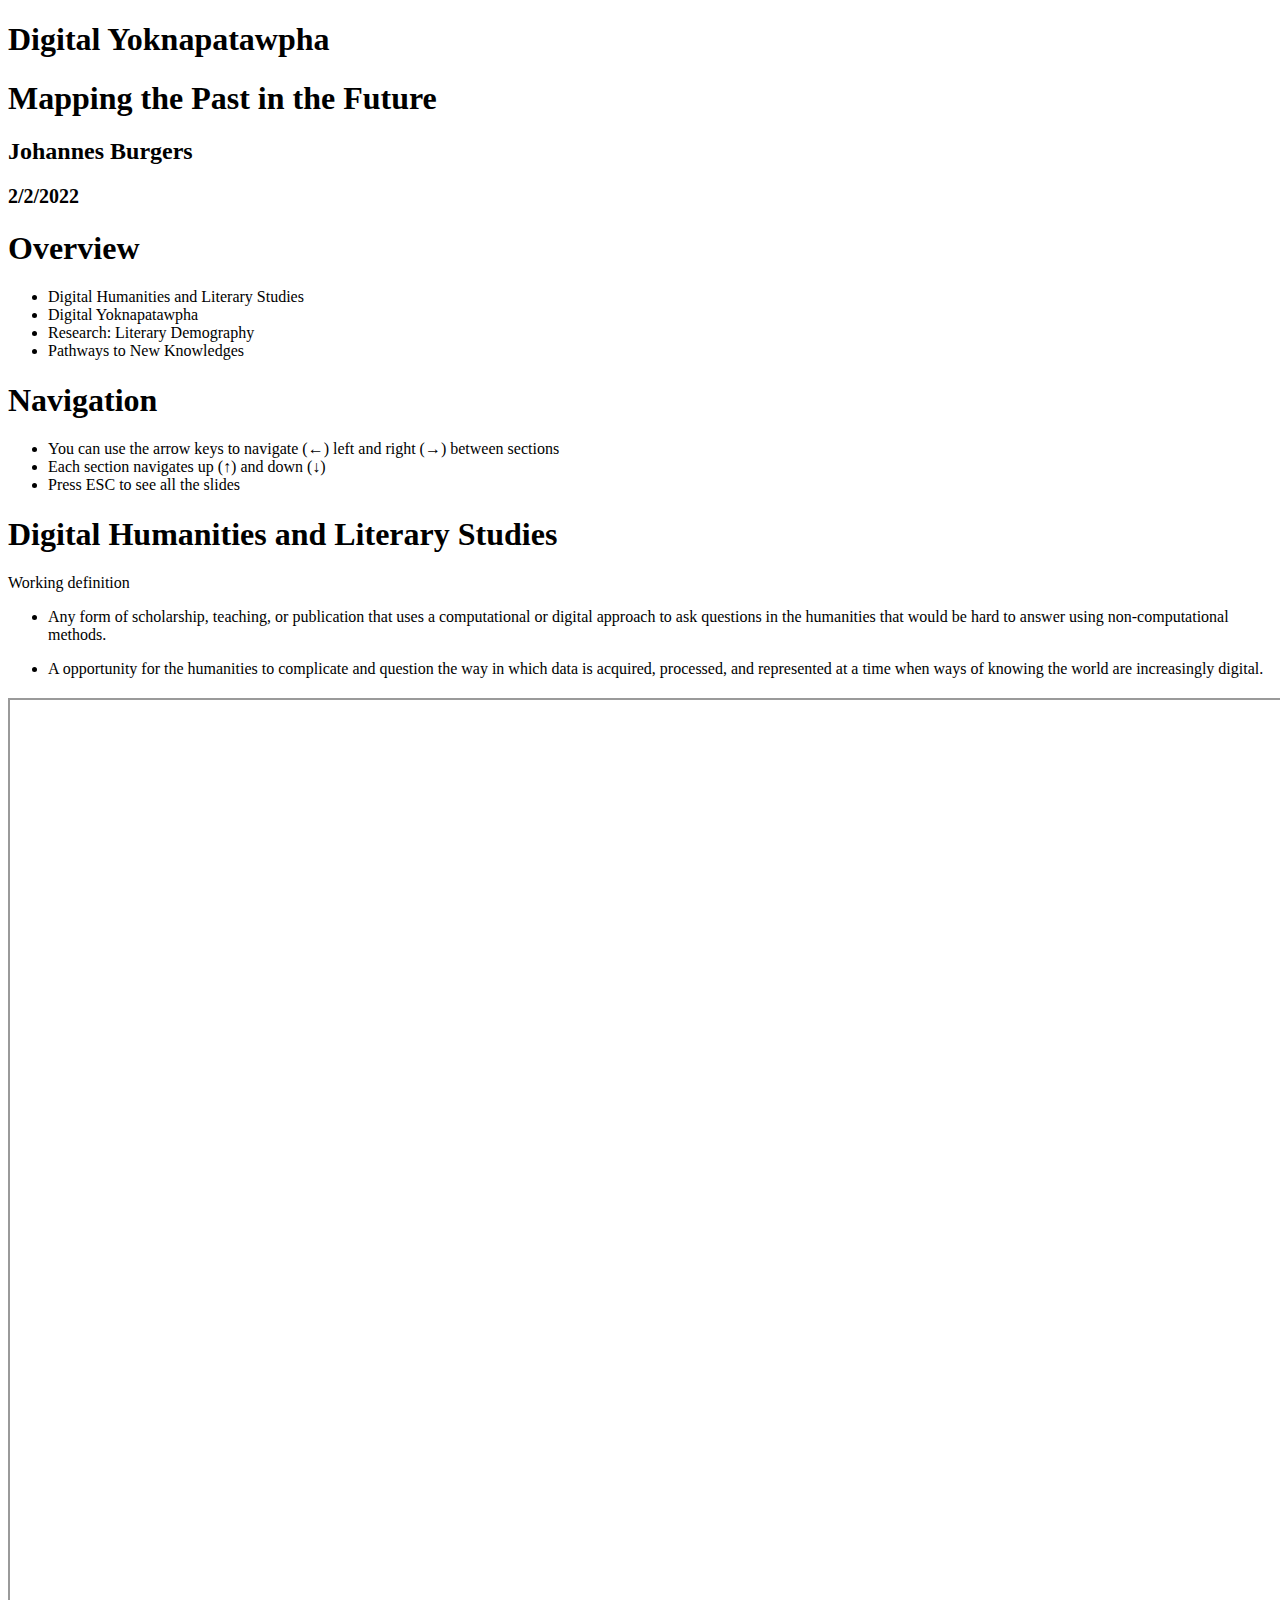
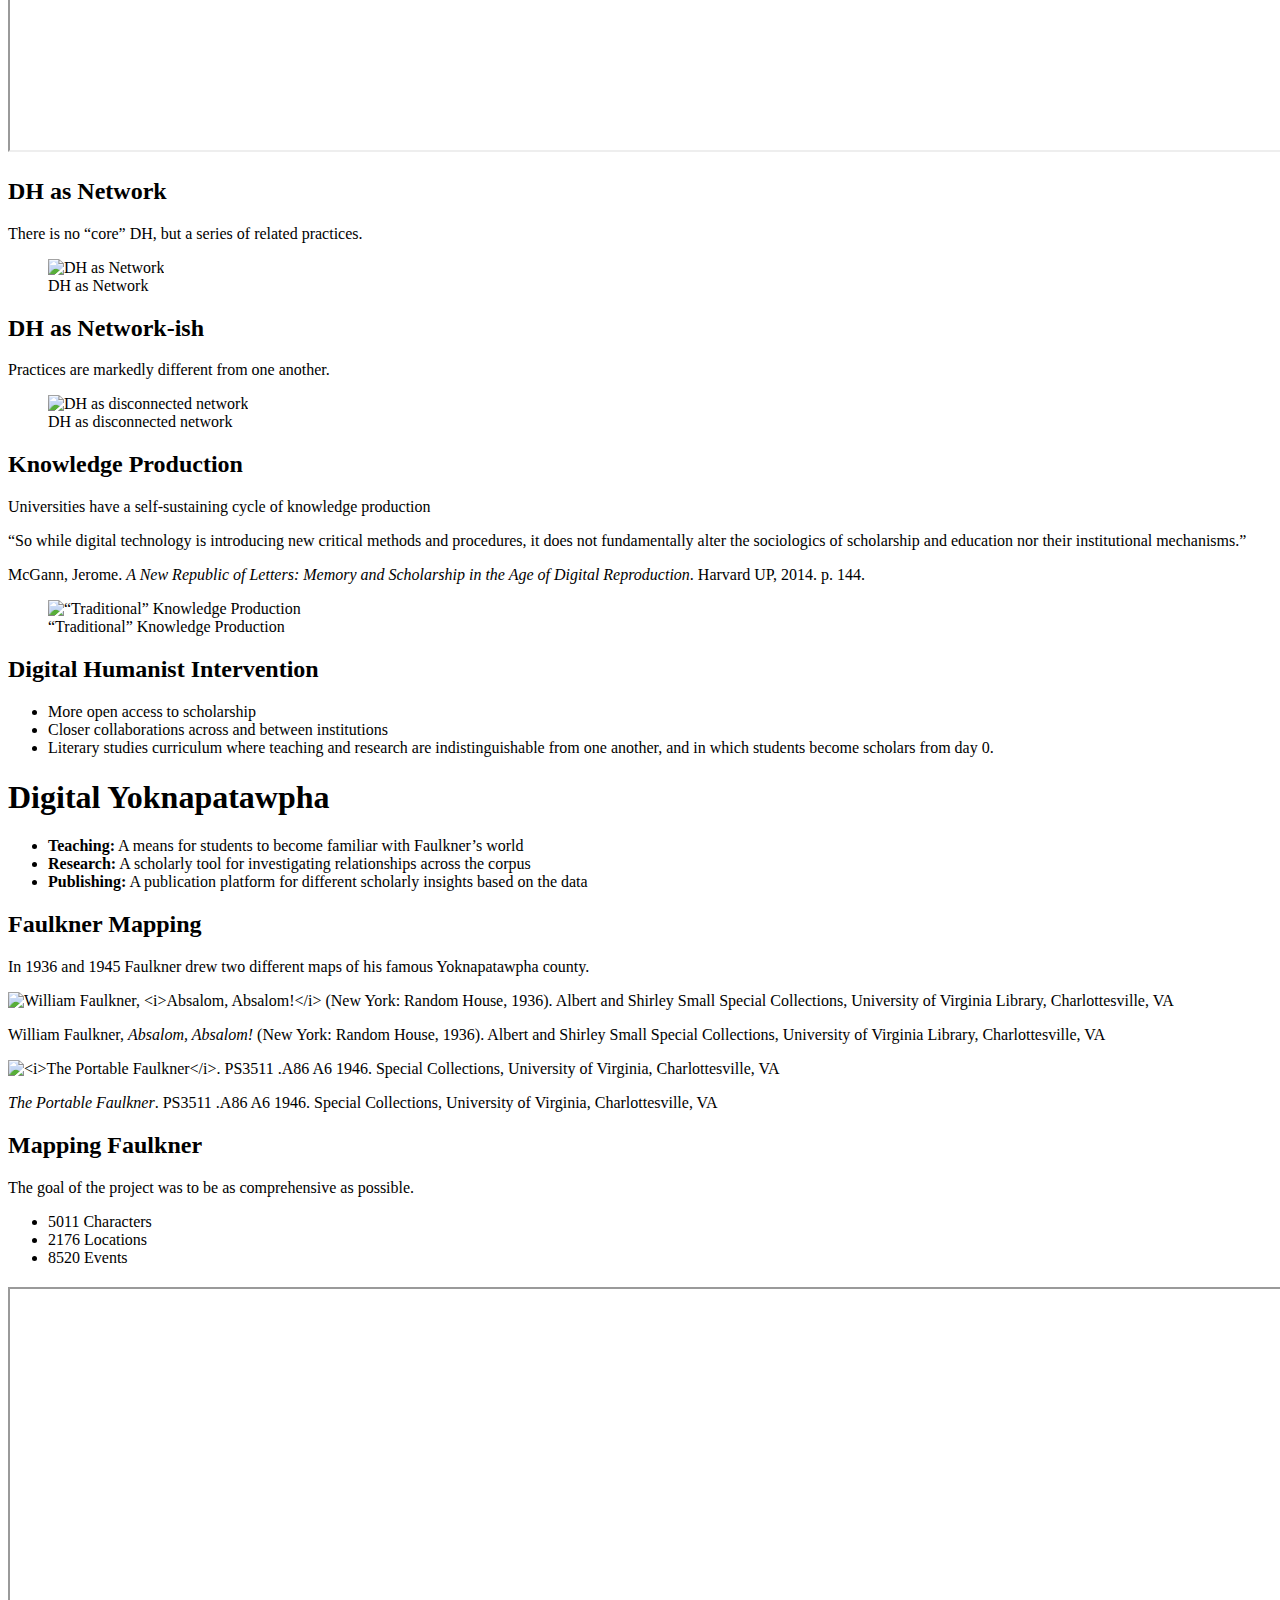
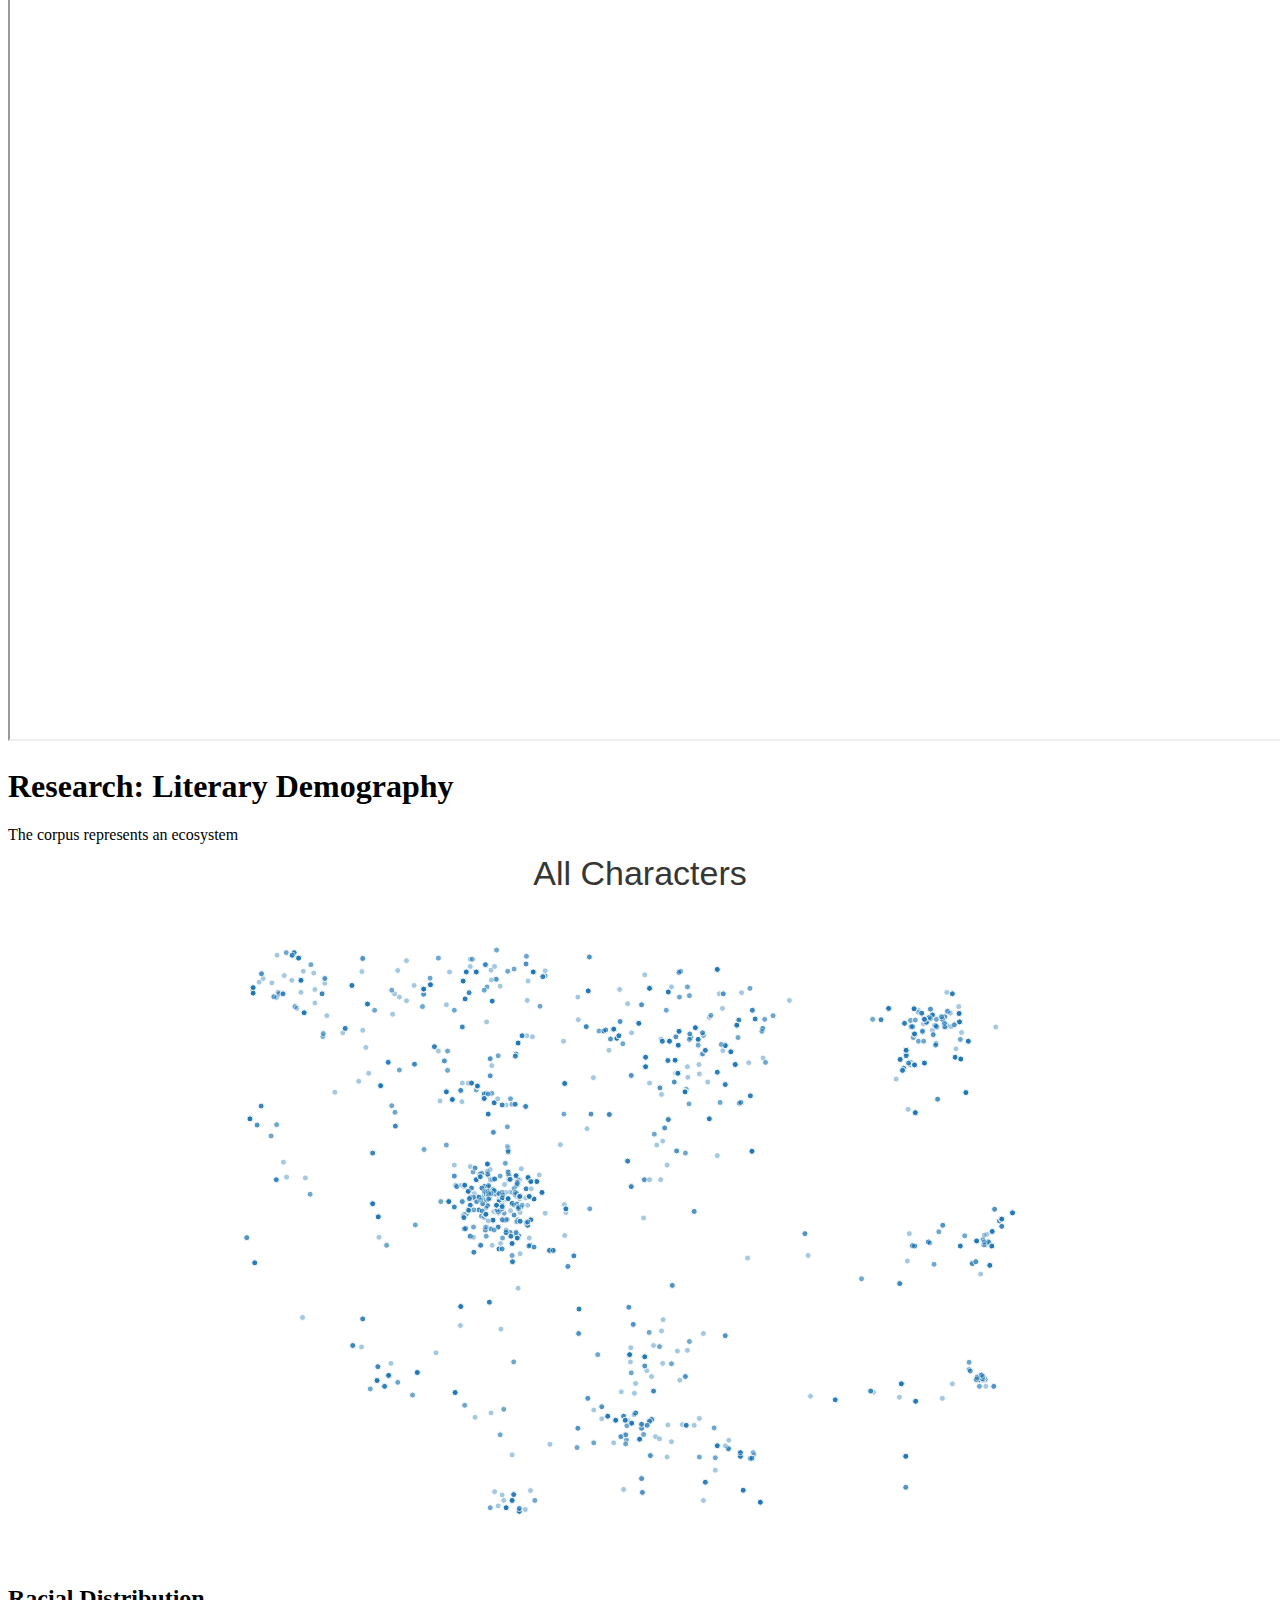
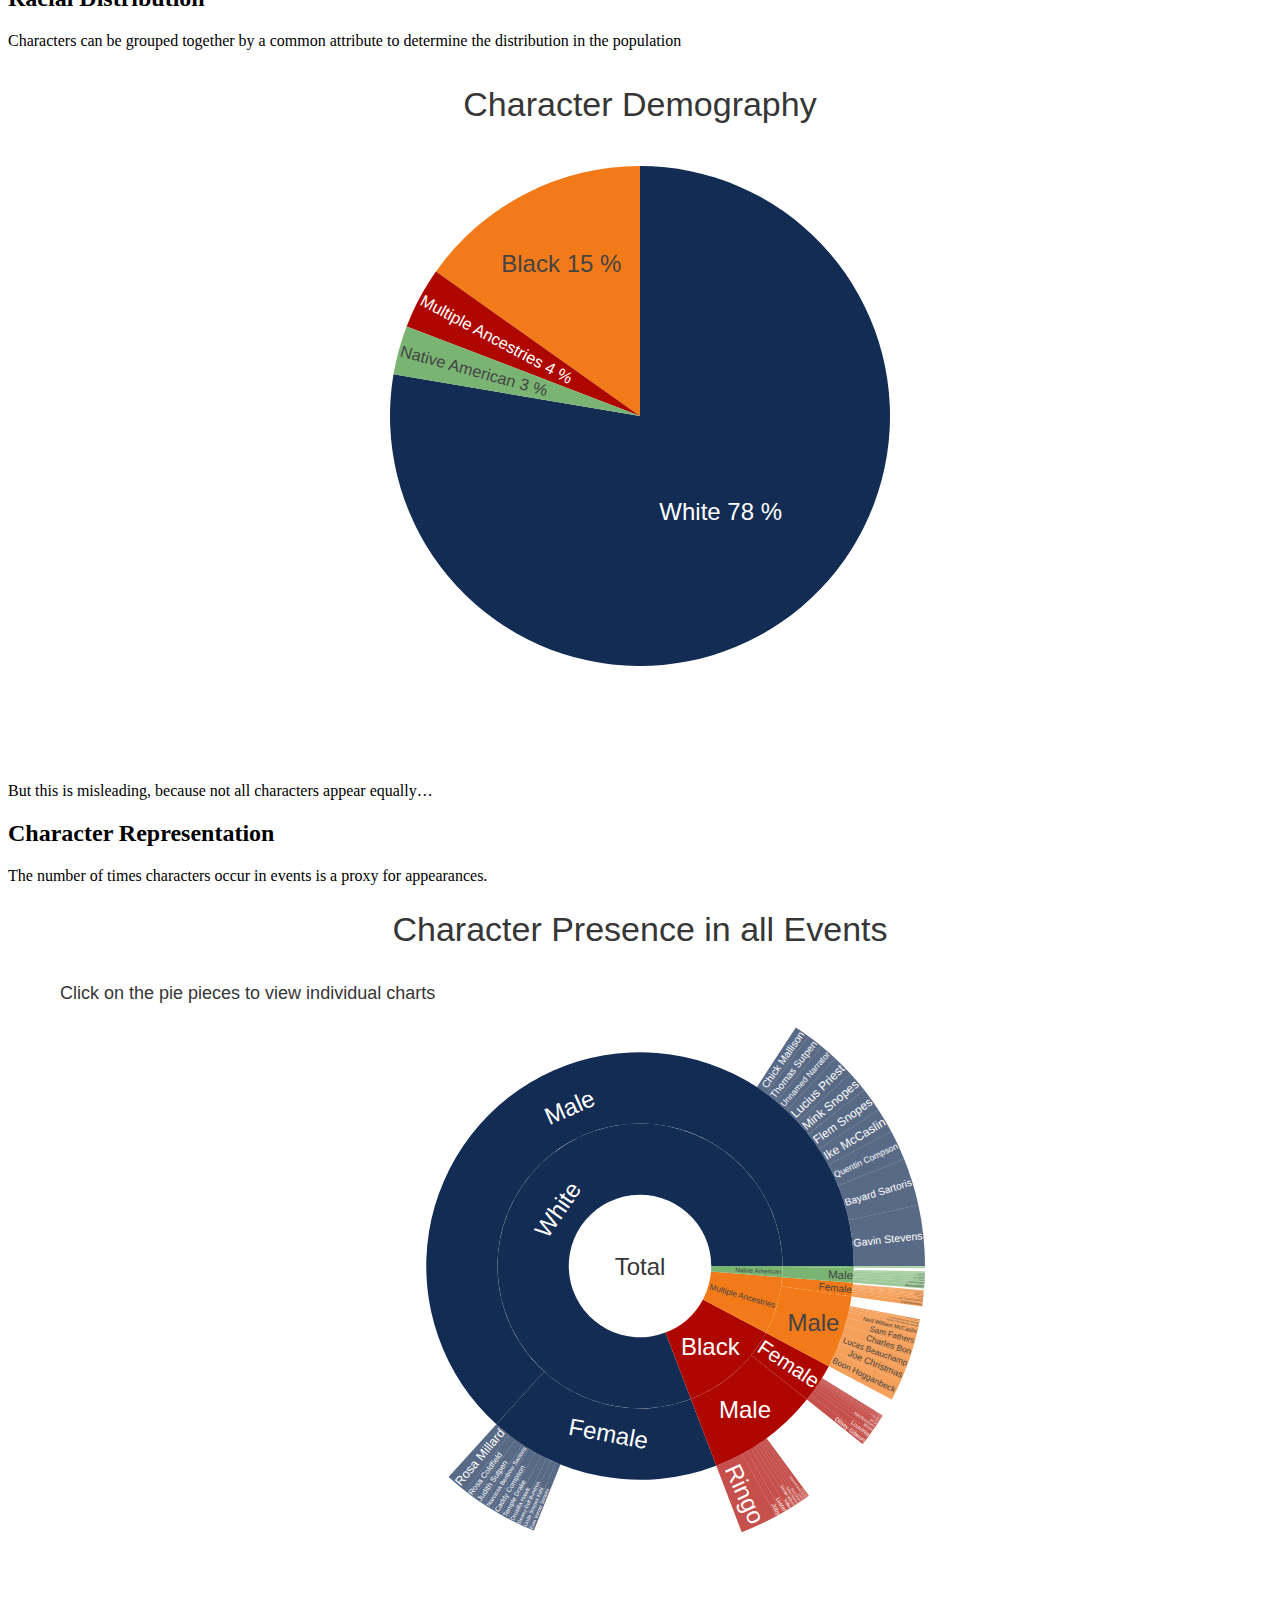
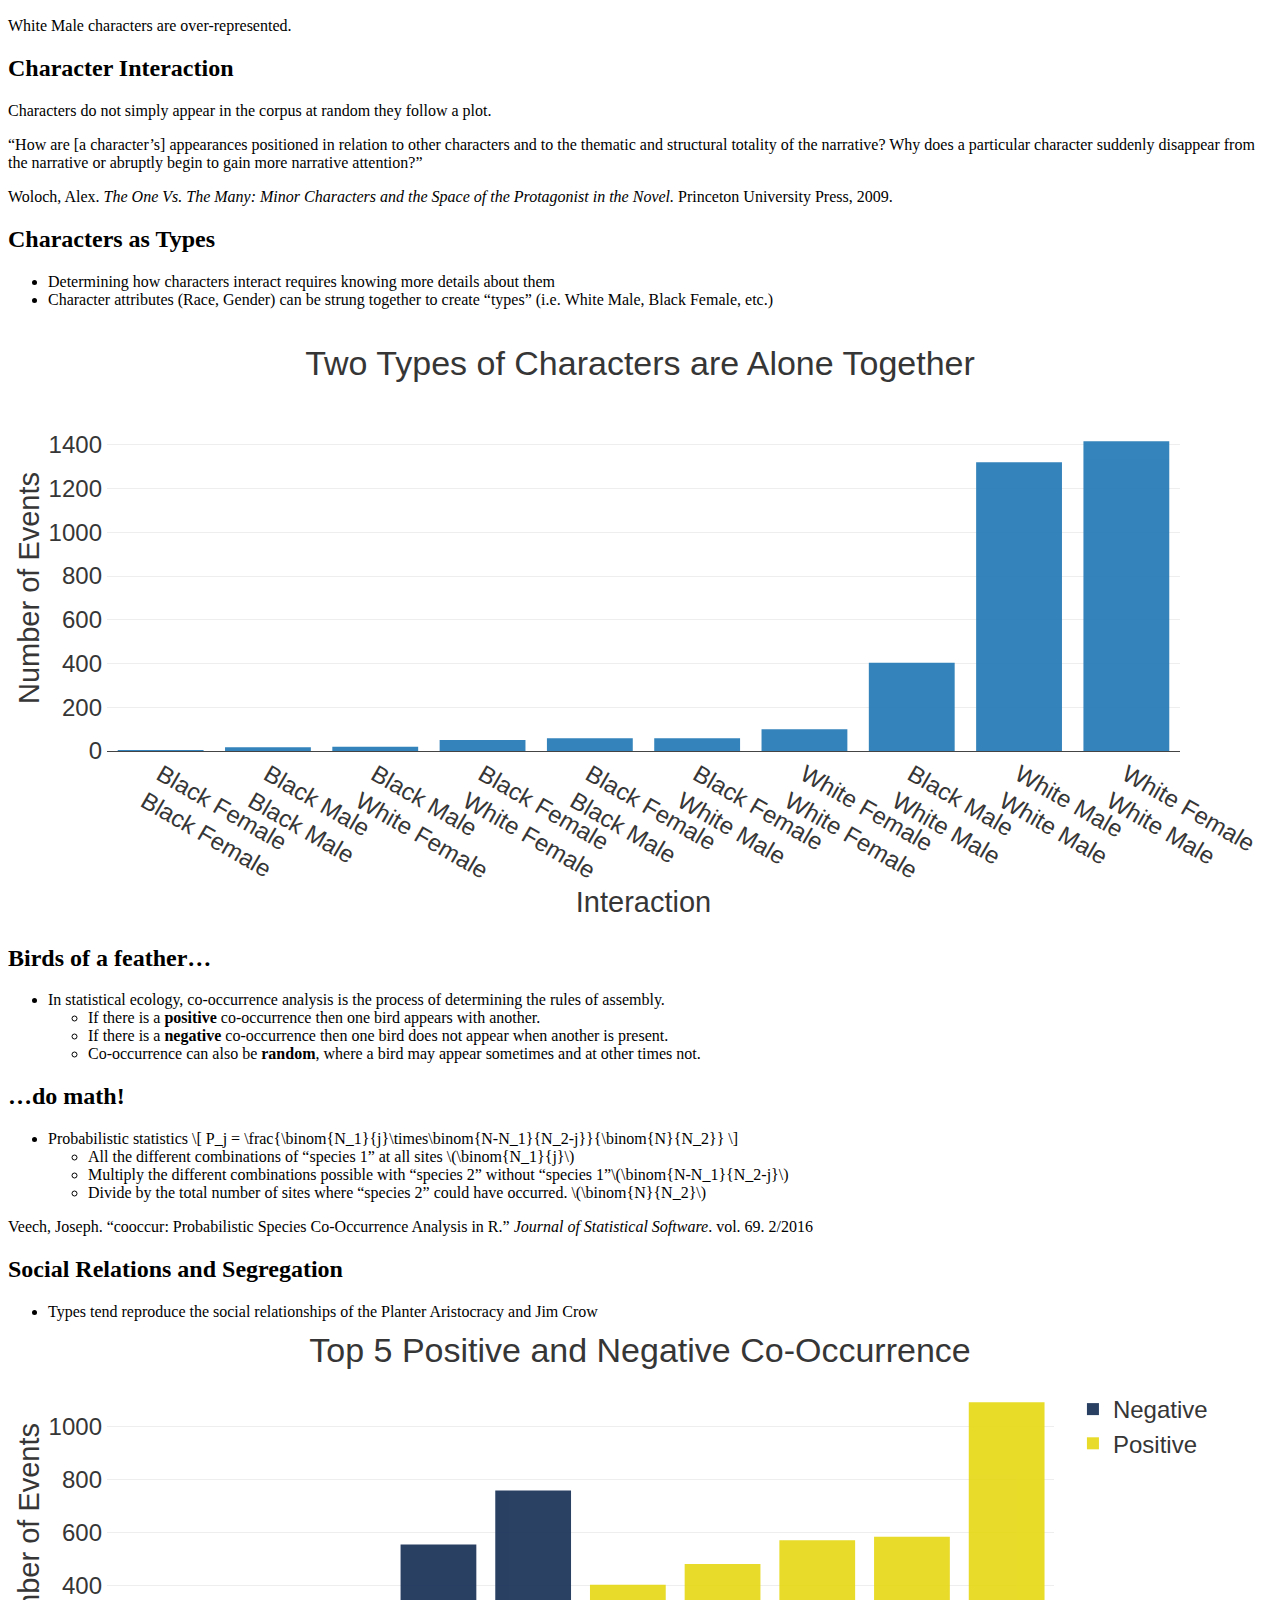
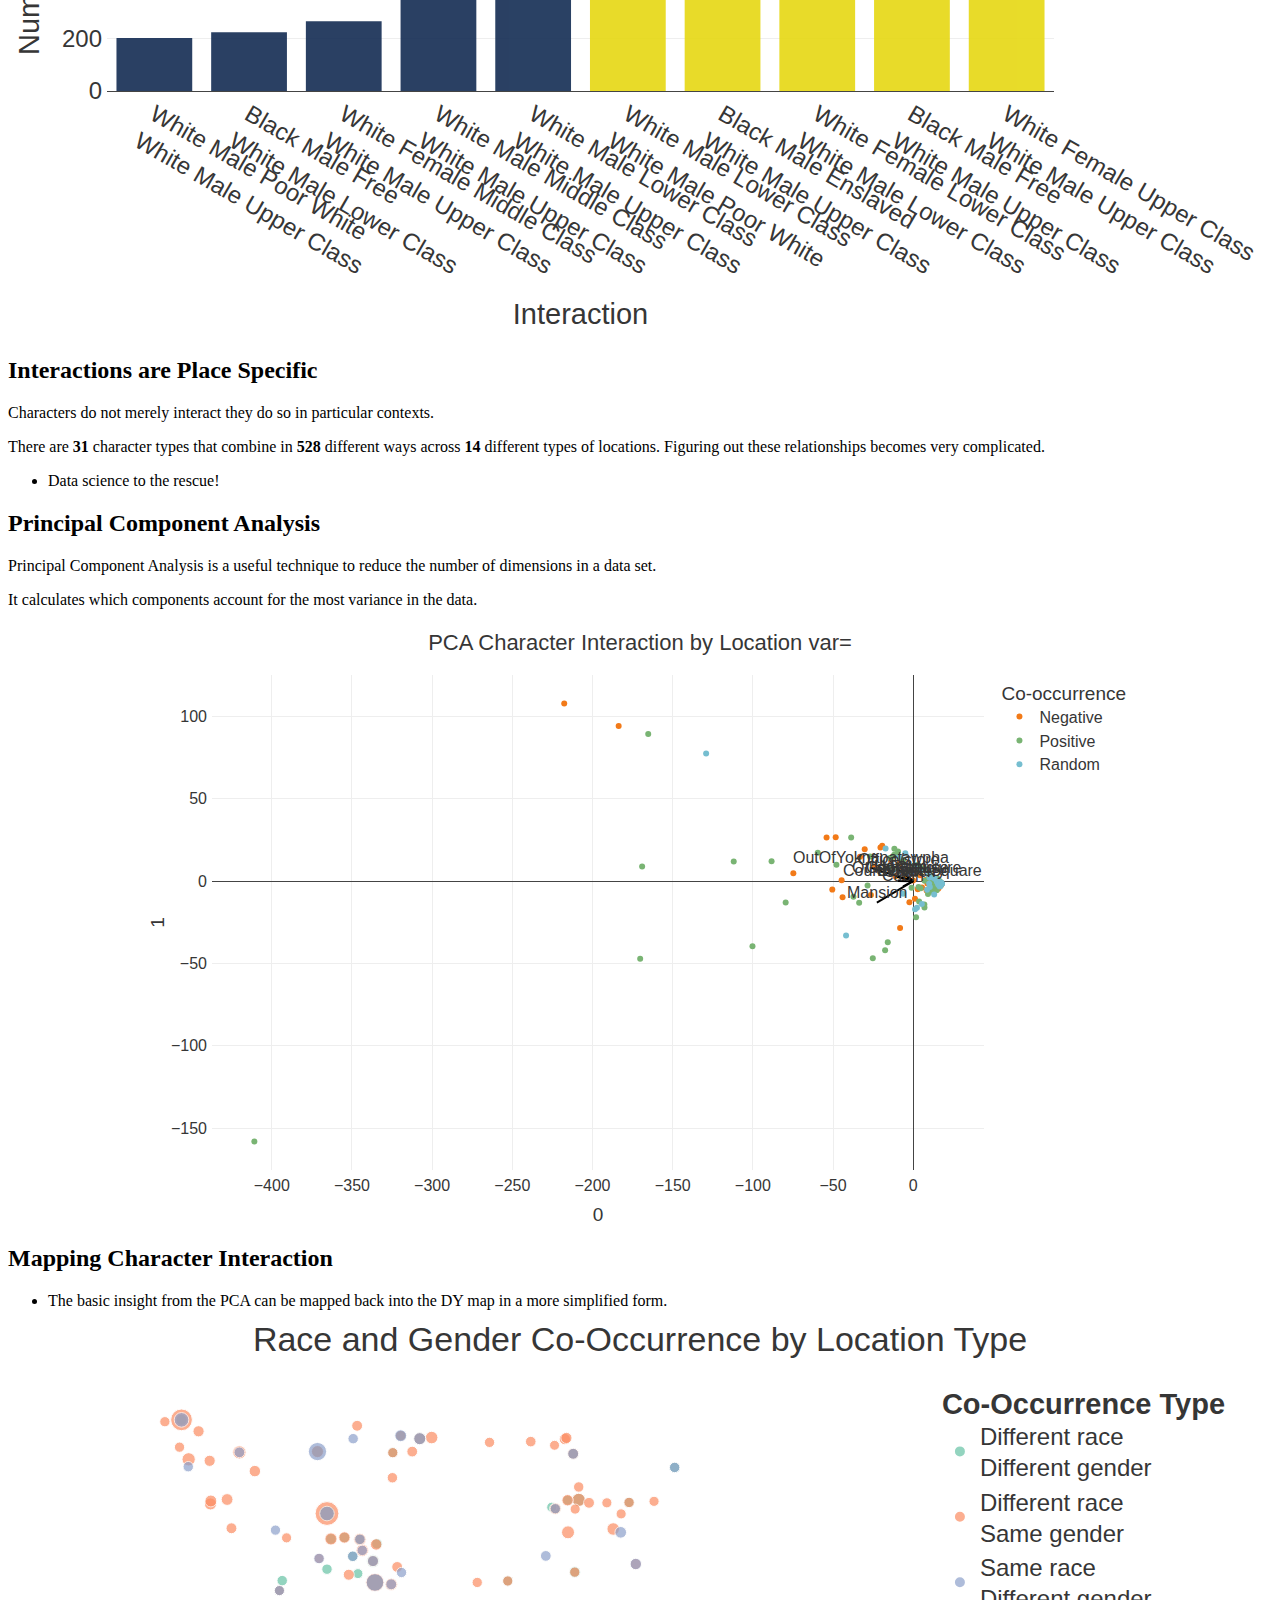
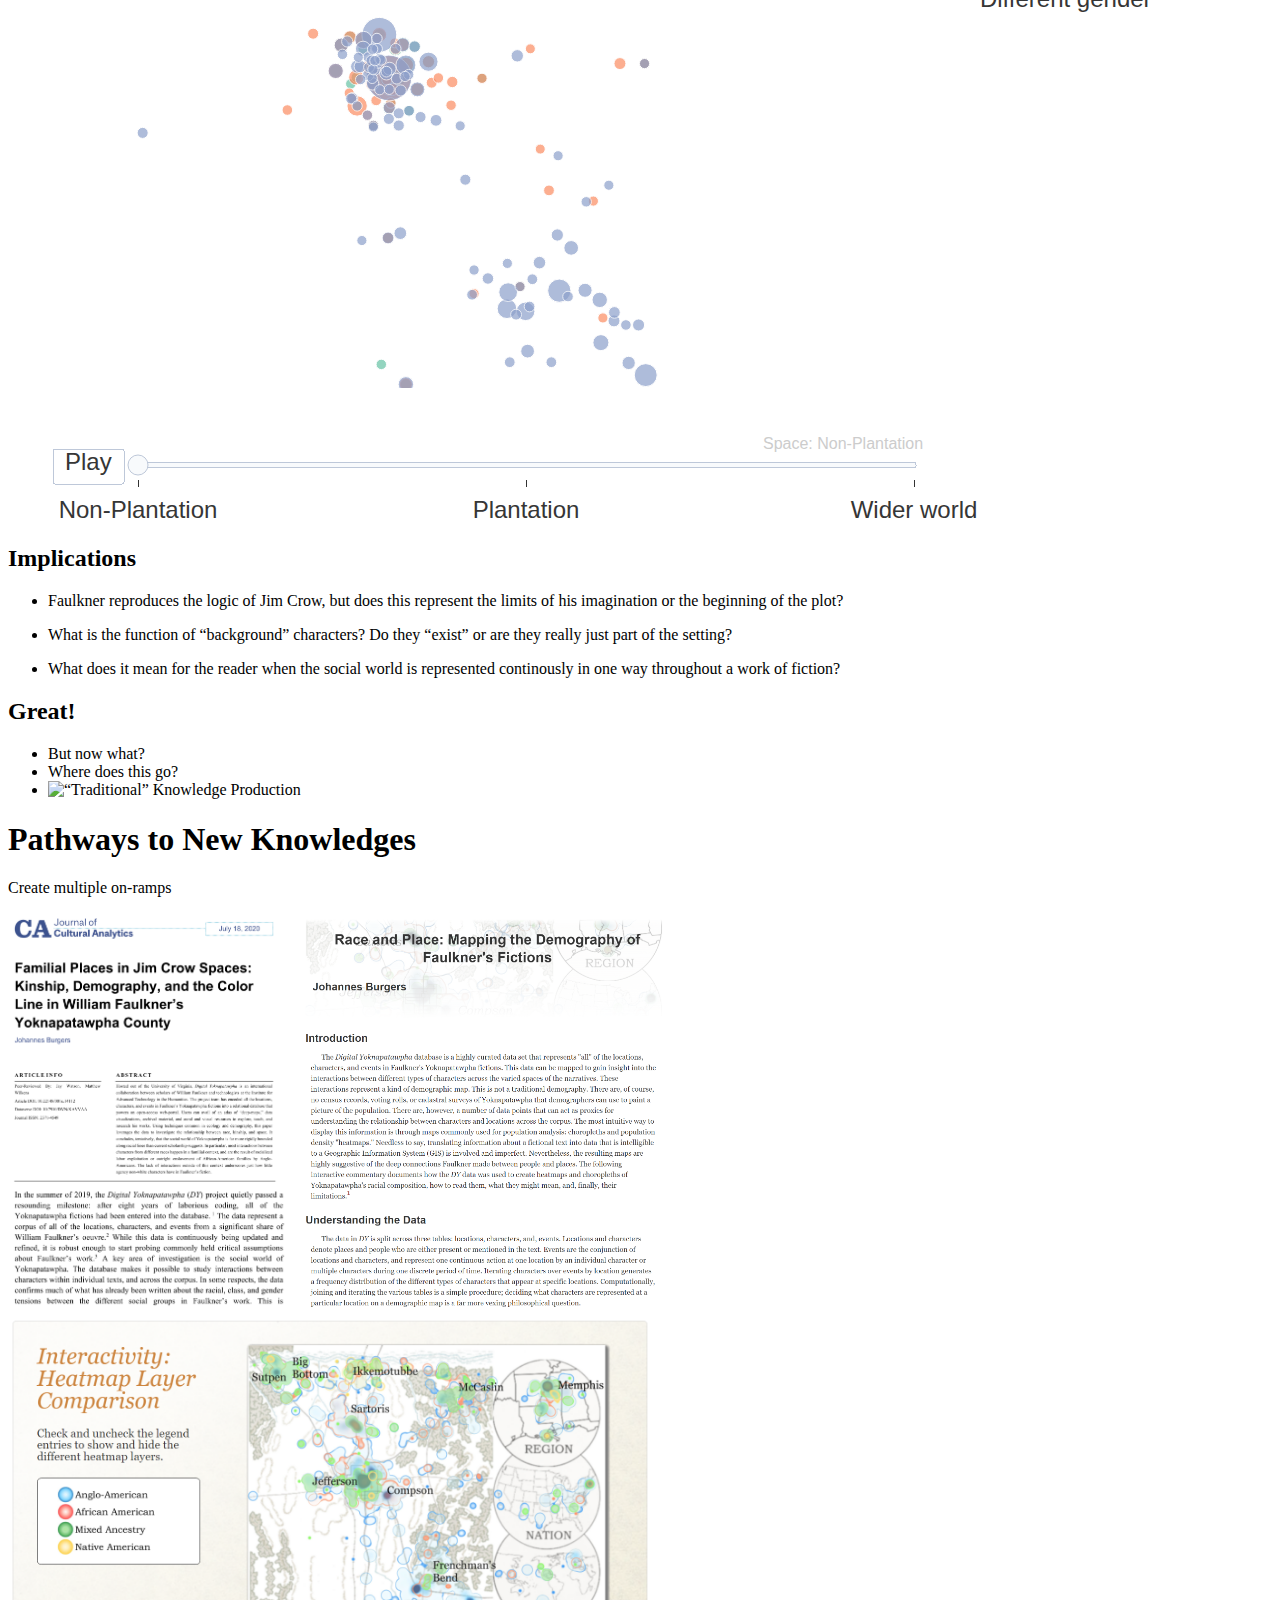
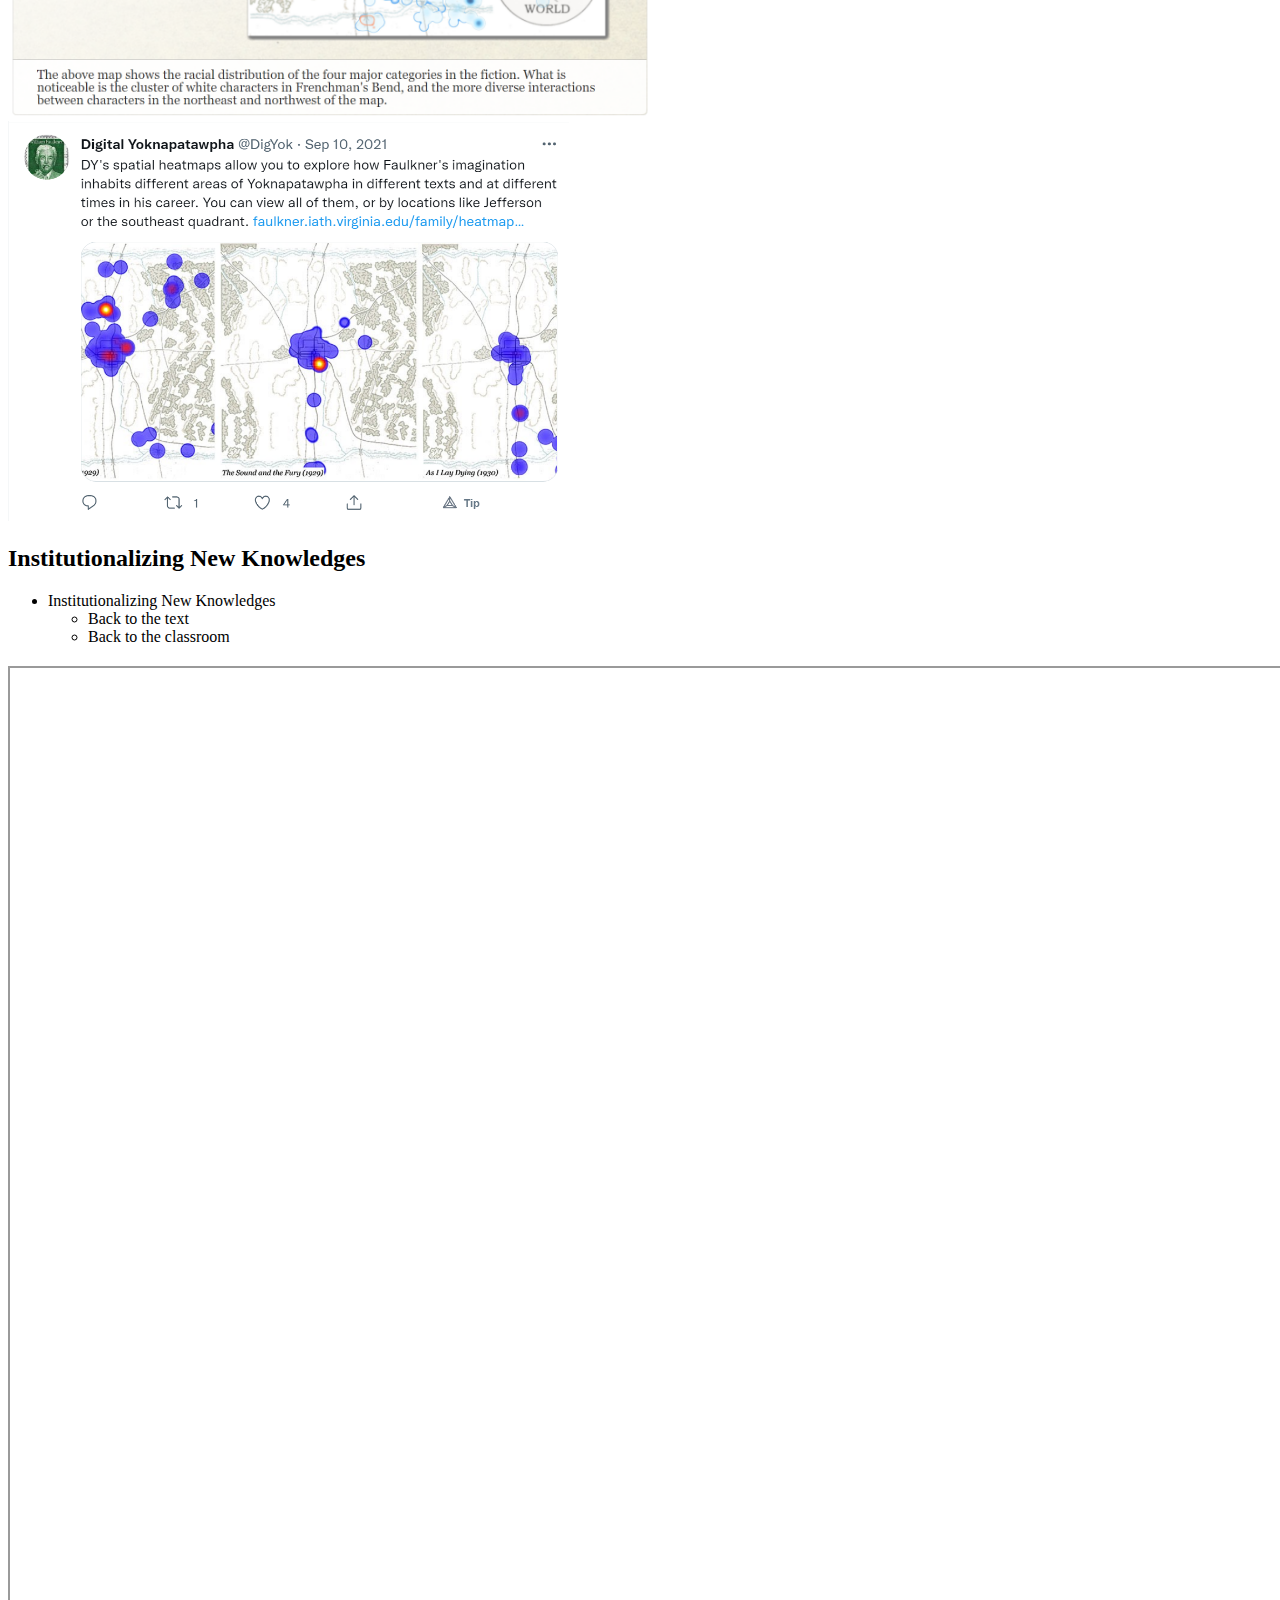
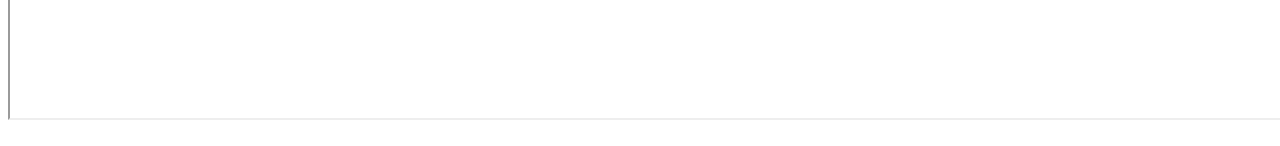
==== index.html @ bf295ebf "Indes.html updates" ====
<!DOCTYPE html>
<html>
<head>
  <meta charset="utf-8">
  <meta name="generator" content="pandoc">
  <meta name="author" content="Johannes Burgers" />
  <title>Digital Yoknapatawpha</title>
  <meta name="apple-mobile-web-app-capable" content="yes">
  <meta name="apple-mobile-web-app-status-bar-style" content="black-translucent">
  <meta name="viewport" content="width=device-width, initial-scale=1.0, maximum-scale=1.0, user-scalable=no, minimal-ui">
  <link rel="stylesheet" href="C:\Users\joost\Google Drive\Career\Job Applications\JMU\dy_futures\index_files/reveal.js-3.3.0.1/css/reveal.css"/>



<link rel="stylesheet" href="C:\Users\joost\Google Drive\Career\Job Applications\JMU\dy_futures\index_files/reveal.js-3.3.0.1/css/theme/serif.css" id="theme">


  <!-- some tweaks to reveal css -->
  <style type="text/css">
    .reveal h1 { font-size: 2.0em; }
    .reveal h2 { font-size: 1.5em;  }
    .reveal h3 { font-size: 1.25em;	}
    .reveal h4 { font-size: 1em;	}

    .reveal .slides>section,
    .reveal .slides>section>section {
      padding: 0px 0px;
    }



    .reveal table {
      border-width: 1px;
      border-spacing: 2px;
      border-style: dotted;
      border-color: gray;
      border-collapse: collapse;
      font-size: 0.7em;
    }

    .reveal table th {
      border-width: 1px;
      padding-left: 10px;
      padding-right: 25px;
      font-weight: bold;
      border-style: dotted;
      border-color: gray;
    }

    .reveal table td {
      border-width: 1px;
      padding-left: 10px;
      padding-right: 25px;
      border-style: dotted;
      border-color: gray;
    }


  </style>

    <style type="text/css">code{white-space: pre;}</style>


<!-- Printing and PDF exports -->
<script id="paper-css" type="application/dynamic-css">

/* Default Print Stylesheet Template
   by Rob Glazebrook of CSSnewbie.com
   Last Updated: June 4, 2008

   Feel free (nay, compelled) to edit, append, and
   manipulate this file as you see fit. */


@media print {

	/* SECTION 1: Set default width, margin, float, and
	   background. This prevents elements from extending
	   beyond the edge of the printed page, and prevents
	   unnecessary background images from printing */
	html {
		background: #fff;
		width: auto;
		height: auto;
		overflow: visible;
	}
	body {
		background: #fff;
		font-size: 20pt;
		width: auto;
		height: auto;
		border: 0;
		margin: 0 5%;
		padding: 0;
		overflow: visible;
		float: none !important;
	}

	/* SECTION 2: Remove any elements not needed in print.
	   This would include navigation, ads, sidebars, etc. */
	.nestedarrow,
	.controls,
	.fork-reveal,
	.share-reveal,
	.state-background,
	.reveal .progress,
	.reveal .backgrounds {
		display: none !important;
	}

	/* SECTION 3: Set body font face, size, and color.
	   Consider using a serif font for readability. */
	body, p, td, li, div {
		font-size: 20pt!important;
		font-family: Georgia, "Times New Roman", Times, serif !important;
		color: #000;
	}

	/* SECTION 4: Set heading font face, sizes, and color.
	   Differentiate your headings from your body text.
	   Perhaps use a large sans-serif for distinction. */
	h1,h2,h3,h4,h5,h6 {
		color: #000!important;
		height: auto;
		line-height: normal;
		font-family: Georgia, "Times New Roman", Times, serif !important;
		text-shadow: 0 0 0 #000 !important;
		text-align: left;
		letter-spacing: normal;
	}
	/* Need to reduce the size of the fonts for printing */
	h1 { font-size: 28pt !important;  }
	h2 { font-size: 24pt !important; }
	h3 { font-size: 22pt !important; }
	h4 { font-size: 22pt !important; font-variant: small-caps; }
	h5 { font-size: 21pt !important; }
	h6 { font-size: 20pt !important; font-style: italic; }

	/* SECTION 5: Make hyperlinks more usable.
	   Ensure links are underlined, and consider appending
	   the URL to the end of the link for usability. */
	a:link,
	a:visited {
		color: #000 !important;
		font-weight: bold;
		text-decoration: underline;
	}
	/*
	.reveal a:link:after,
	.reveal a:visited:after {
		content: " (" attr(href) ") ";
		color: #222 !important;
		font-size: 90%;
	}
	*/


	/* SECTION 6: more reveal.js specific additions by @skypanther */
	ul, ol, div, p {
		visibility: visible;
		position: static;
		width: auto;
		height: auto;
		display: block;
		overflow: visible;
		margin: 0;
		text-align: left !important;
	}
	.reveal pre,
	.reveal table {
		margin-left: 0;
		margin-right: 0;
	}
	.reveal pre code {
		padding: 20px;
		border: 1px solid #ddd;
	}
	.reveal blockquote {
		margin: 20px 0;
	}
	.reveal .slides {
		position: static !important;
		width: auto !important;
		height: auto !important;

		left: 0 !important;
		top: 0 !important;
		margin-left: 0 !important;
		margin-top: 0 !important;
		padding: 0 !important;
		zoom: 1 !important;

		overflow: visible !important;
		display: block !important;

		text-align: left !important;
		-webkit-perspective: none;
		   -moz-perspective: none;
		    -ms-perspective: none;
		        perspective: none;

		-webkit-perspective-origin: 50% 50%;
		   -moz-perspective-origin: 50% 50%;
		    -ms-perspective-origin: 50% 50%;
		        perspective-origin: 50% 50%;
	}
	.reveal .slides section {
		visibility: visible !important;
		position: static !important;
		width: auto !important;
		height: auto !important;
		display: block !important;
		overflow: visible !important;

		left: 0 !important;
		top: 0 !important;
		margin-left: 0 !important;
		margin-top: 0 !important;
		padding: 60px 20px !important;
		z-index: auto !important;

		opacity: 1 !important;

		page-break-after: always !important;

		-webkit-transform-style: flat !important;
		   -moz-transform-style: flat !important;
		    -ms-transform-style: flat !important;
		        transform-style: flat !important;

		-webkit-transform: none !important;
		   -moz-transform: none !important;
		    -ms-transform: none !important;
		        transform: none !important;

		-webkit-transition: none !important;
		   -moz-transition: none !important;
		    -ms-transition: none !important;
		        transition: none !important;
	}
	.reveal .slides section.stack {
		padding: 0 !important;
	}
	.reveal section:last-of-type {
		page-break-after: avoid !important;
	}
	.reveal section .fragment {
		opacity: 1 !important;
		visibility: visible !important;

		-webkit-transform: none !important;
		   -moz-transform: none !important;
		    -ms-transform: none !important;
		        transform: none !important;
	}
	.reveal section img {
		display: block;
		margin: 15px 0px;
		background: rgba(255,255,255,1);
		border: 1px solid #666;
		box-shadow: none;
	}

	.reveal section small {
		font-size: 0.8em;
	}

}  
</script>


<script id="pdf-css" type="application/dynamic-css">
    
/**
 * This stylesheet is used to print reveal.js
 * presentations to PDF.
 *
 * https://github.com/hakimel/reveal.js#pdf-export
 */

* {
	-webkit-print-color-adjust: exact;
}

body {
	margin: 0 auto !important;
	border: 0;
	padding: 0;
	float: none !important;
	overflow: visible;
}

html {
	width: 100%;
	height: 100%;
	overflow: visible;
}

/* Remove any elements not needed in print. */
.nestedarrow,
.reveal .controls,
.reveal .progress,
.reveal .playback,
.reveal.overview,
.fork-reveal,
.share-reveal,
.state-background {
	display: none !important;
}

h1, h2, h3, h4, h5, h6 {
	text-shadow: 0 0 0 #000 !important;
}

.reveal pre code {
	overflow: hidden !important;
	font-family: Courier, 'Courier New', monospace !important;
}

ul, ol, div, p {
	visibility: visible;
	position: static;
	width: auto;
	height: auto;
	display: block;
	overflow: visible;
	margin: auto;
}
.reveal {
	width: auto !important;
	height: auto !important;
	overflow: hidden !important;
}
.reveal .slides {
	position: static;
	width: 100%;
	height: auto;

	left: auto;
	top: auto;
	margin: 0 !important;
	padding: 0 !important;

	overflow: visible;
	display: block;

	-webkit-perspective: none;
	   -moz-perspective: none;
	    -ms-perspective: none;
	        perspective: none;

	-webkit-perspective-origin: 50% 50%; /* there isn't a none/auto value but 50-50 is the default */
	   -moz-perspective-origin: 50% 50%;
	    -ms-perspective-origin: 50% 50%;
	        perspective-origin: 50% 50%;
}

.reveal .slides section {
	page-break-after: always !important;

	visibility: visible !important;
	position: relative !important;
	display: block !important;
	position: relative !important;

	margin: 0 !important;
	padding: 0 !important;
	box-sizing: border-box !important;
	min-height: 1px;

	opacity: 1 !important;

	-webkit-transform-style: flat !important;
	   -moz-transform-style: flat !important;
	    -ms-transform-style: flat !important;
	        transform-style: flat !important;

	-webkit-transform: none !important;
	   -moz-transform: none !important;
	    -ms-transform: none !important;
	        transform: none !important;
}

.reveal section.stack {
	margin: 0 !important;
	padding: 0 !important;
	page-break-after: avoid !important;
	height: auto !important;
	min-height: auto !important;
}

.reveal img {
	box-shadow: none;
}

.reveal .roll {
	overflow: visible;
	line-height: 1em;
}

/* Slide backgrounds are placed inside of their slide when exporting to PDF */
.reveal section .slide-background {
	display: block !important;
	position: absolute;
	top: 0;
	left: 0;
	width: 100%;
	z-index: -1;
}

/* All elements should be above the slide-background */
.reveal section>* {
	position: relative;
	z-index: 1;
}

/* Display slide speaker notes when 'showNotes' is enabled */
.reveal .speaker-notes-pdf {
	display: block;
	width: 100%;
	max-height: none;
	left: auto;
	top: auto;
	z-index: 100;
}

/* Display slide numbers when 'slideNumber' is enabled */
.reveal .slide-number-pdf {
	display: block;
	position: absolute;
	font-size: 14px;
}

</script>


<script>
var style = document.createElement( 'style' );
style.type = 'text/css';
var style_script_id = window.location.search.match( /print-pdf/gi ) ? 'pdf-css' : 'paper-css';
var style_script = document.getElementById(style_script_id).text;
style.innerHTML = style_script;
document.getElementsByTagName('head')[0].appendChild(style);
</script>

    <script src="index_files/header-attrs-2.11/header-attrs.js"></script>
    <link href="index_files/font-awesome-5.1.0/css/all.css" rel="stylesheet" />
    <link href="index_files/font-awesome-5.1.0/css/v4-shims.css" rel="stylesheet" />
    <script src="index_files/htmlwidgets-1.5.4/htmlwidgets.js"></script>
    <script src="index_files/plotly-binding-4.10.0/plotly.js"></script>
    <script src="index_files/typedarray-0.1/typedarray.min.js"></script>
    <script src="index_files/jquery-3.5.1/jquery.min.js"></script>
    <link href="index_files/crosstalk-1.2.0/css/crosstalk.min.css" rel="stylesheet" />
    <script src="index_files/crosstalk-1.2.0/js/crosstalk.min.js"></script>
    <link href="index_files/plotly-htmlwidgets-css-2.5.1/plotly-htmlwidgets.css" rel="stylesheet" />
    <script src="index_files/plotly-main-2.5.1/plotly-latest.min.js"></script>
</head>
<body>
  <div class="reveal">
    <div class="slides">

<section>
    <h1 class="title">Digital Yoknapatawpha</h1>
  <h1 class="subtitle">Mapping the Past in the Future</h1>
    <h2 class="author">Johannes Burgers</h2>
    <h3 class="date">2/2/2022</h3>
</section>

<section id="overview" class="title-slide slide level1">
<h1>Overview</h1>
<ul>
<li class="fragment">Digital Humanities and Literary Studies</li>
<li class="fragment">Digital Yoknapatawpha</li>
<li class="fragment">Research: Literary Demography</li>
<li class="fragment">Pathways to New Knowledges</li>
</ul>
</section>

<section id="navigation" class="title-slide slide level1">
<h1>Navigation</h1>
<ul>
<li class="fragment">You can use the arrow keys to navigate (←) left and right (→) between sections</li>
<li class="fragment">Each section navigates up (↑) and down (↓)</li>
<li class="fragment">Press ESC to see all the slides</li>
</ul>
</section>

<section>
<section id="digital-humanities-and-literary-studies" class="title-slide slide level1">
<h1>Digital Humanities and Literary Studies</h1>
<p>Working definition</p>
<ul>
<li class="fragment"><p>Any form of scholarship, teaching, or publication that uses a computational or digital approach to ask questions in the humanities that would be hard to answer using non-computational methods.</p></li>
<li class="fragment"><p>A opportunity for the humanities to complicate and question the way in which data is acquired, processed, and represented at a time when ways of knowing the world are increasingly digital.</p></li>
</ul>
</section>
<section id="section" class="slide level2">
<h2><iframe data-src="http://mappingdecline.lib.uiowa.edu/map/" data-preload width = 1600 height = 1050></iframe></h2>
</section>
<section id="dh-as-network" class="slide level2">
<h2>DH as Network</h2>
<p>There is no “core” DH, but a series of related practices.</p>
<figure>
<img data-src="images/DH_network.png" width="700" alt="DH as Network" /><figcaption aria-hidden="true">DH as Network</figcaption>
</figure>
</section>
<section id="dh-as-network-ish" class="slide level2">
<h2>DH as Network-ish</h2>
<p>Practices are markedly different from one another.</p>
<figure>
<img data-src="images/network_without.png" width="700" alt="DH as disconnected network" /><figcaption aria-hidden="true">DH as disconnected network</figcaption>
</figure>
</section>
<section id="knowledge-production" class="slide level2">
<h2>Knowledge Production</h2>
<p>Universities have a self-sustaining cycle of knowledge production</p>
<div class="container">
<div class="col">
<p>“So while digital technology is introducing new critical methods and procedures, it does not fundamentally alter the sociologics of scholarship and education nor their institutional mechanisms.”</p>
<div class="citation">
<p>McGann, Jerome. <em>A New Republic of Letters: Memory and Scholarship in the Age of Digital Reproduction</em>. Harvard UP, 2014. p. 144.</p>
</div>
</div>
<div class="col">
<figure>
<img data-src="images/clean_cycle.PNG" width="800" alt="“Traditional” Knowledge Production" /><figcaption aria-hidden="true">“Traditional” Knowledge Production</figcaption>
</figure>
</div>
</div>
</section>
<section id="digital-humanist-intervention" class="slide level2">
<h2>Digital Humanist Intervention</h2>
<ul>
<li class="fragment">More open access to scholarship</li>
<li class="fragment">Closer collaborations across and between institutions</li>
<li class="fragment">Literary studies curriculum where teaching and research are indistinguishable from one another, and in which students become scholars from day 0.</li>
</ul>
</section></section>
<section>
<section id="digital-yoknapatawpha" class="title-slide slide level1">
<h1>Digital Yoknapatawpha</h1>
<ul>
<li class="fragment"><strong>Teaching:</strong> A means for students to become familiar with Faulkner’s world</li>
<li class="fragment"><strong>Research:</strong> A scholarly tool for investigating relationships across the corpus</li>
<li class="fragment"><strong>Publishing:</strong> A publication platform for different scholarly insights based on the data</li>
</ul>
</section>
<section id="faulkner-mapping" class="slide level2">
<h2>Faulkner Mapping</h2>
<p>In 1936 and 1945 Faulkner drew two different maps of his famous Yoknapatawpha county.</p>
<div class="two_image">
<div class="figure">
<img src="http://faulkner.iath.virginia.edu/media/resources/MANUSCRIPTS/AAMapOpen.jpg" alt="William Faulkner, &lt;i&gt;Absalom, Absalom!&lt;/i&gt; (New York: Random House, 1936). Albert and Shirley Small Special Collections, University of Virginia Library, Charlottesville, VA" height="550" />
<p class="caption">
William Faulkner, <i>Absalom, Absalom!</i> (New York: Random House, 1936). Albert and Shirley Small Special Collections, University of Virginia Library, Charlottesville, VA
</p>
</div>
<div class="figure">
<img src="http://faulkner.iath.virginia.edu/media/resources/MANUSCRIPTS/PortableMap.jpg" alt="&lt;i&gt;The Portable Faulkner&lt;/i&gt;. PS3511 .A86 A6 1946. Special Collections, University of Virginia, Charlottesville, VA" height="550" />
<p class="caption">
<i>The Portable Faulkner</i>. PS3511 .A86 A6 1946. Special Collections, University of Virginia, Charlottesville, VA
</p>
</div>
</div>
</section>
<section id="mapping-faulkner" class="slide level2">
<h2>Mapping Faulkner</h2>
<p>The goal of the project was to be as comprehensive as possible.</p>
<ul>
<li class="fragment">5011 Characters</li>
<li class="fragment">2176 Locations</li>
<li class="fragment">8520 Events</li>
</ul>
</section>
<section id="section-1" class="slide level2">
<h2><iframe data-src="http://faulkner.iath.virginia.edu/" data-preload width = 1600 height = 1050></iframe></h2>
</section></section>
<section>
<section id="research-literary-demography" class="title-slide slide level1">
<h1>Research: Literary Demography</h1>
<p>The corpus represents an ecosystem</p>
<div class="map_container r-stretch" align="center">
<div id="htmlwidget-1d18d81e87fb23334e5b" style="width:900px;height:705px;" class="plotly html-widget"></div>
<script type="application/json" data-for="htmlwidget-1d18d81e87fb23334e5b">{"x":{"visdat":{"551475e897f":["function () ","plotlyVisDat"]},"cur_data":"551475e897f","attrs":{"551475e897f":{"x":{},"y":{},"mode":"markers","hoverinfo":"text","text":{},"marker":{"sizemode":"diameter","size":6,"opacity":0.4,"line":{"width":1,"color":"white"}},"name":"Characters","alpha_stroke":1,"sizes":[10,100],"spans":[1,20],"type":"scatter"}},"layout":{"width":900,"height":705,"margin":{"b":50,"l":50,"t":50,"r":50,"pad":4},"title":"All Characters","xaxis":{"domain":[0,1],"automargin":true,"title":"","visible":false,"fixedrange":true,"range":[0,2008]},"yaxis":{"domain":[0,1],"automargin":true,"title":"","visible":false,"fixedrange":true,"range":[-1660,0]},"font":{"family":"'Playfair Display','Helvetica Neue',Helvetica,Arial,sans-serif","size":24,"color":"#363636"},"legend":{"title":{"text":"<b>Legend<\/b>"},"itemsizing":"constant"},"autosize":false,"paper_bgcolor":"rgba(255,255,255,0)","plot_bgcolor":"rgba(255,255,255,.3)","modebar":{"bgcolor":"rgba(255,255,255,0)"},"images":[{"source":"https://raw.githubusercontent.com/joostburgers/absalom_sentiment_analysis/master/images/dy_base_layer_4_2.png","xref":"x","yref":"y","x":0,"y":-40,"sizex":2008,"sizey":1660,"sizing":"stretch","opacity":0.8,"layer":"below"}],"hovermode":"closest","showlegend":false},"source":"A","config":{"modeBarButtonsToAdd":["hoverclosest","hovercompare"],"showSendToCloud":false},"data":[{"x":[617,617,617,617,617,617,617,617,617,617,617,617,617,617,613,613,613,613,613,613,613,613,613,613,613,613,613,613,613,613,613,613,613,613,613,613,613,613,613,613,613,613,613,613,613,613,613,613,613,613,613,613,613,613,697,851,943,943,943,943,943,943,943,943,943,1003,1003,1003,1003,590,693,693,693,693,693,693,693,693,758,758,758,758,758,758,758,758,758,758,758,758,586,586,586,586,518,667,667,667,667,667,667,1078,1078,1078,1078,1078,1078,1293,658,658,923,1912,1870,1690,1688,1688,478,478,1010,777,777,777,777,680,623,502,306,573,573,573,573,573,606,606,708,728,728,728,728,728,728,728,728,728,693,587,587,161,161,161,161,161,161,258,1830,628,1038,1038,1038,1038,873,873,1083,1083,1163,1054,1178,1203,593,593,593,593,593,593,593,593,593,560,560,560,560,560,1856,1856,583,683,683,1243,1243,1243,1243,1243,1243,1243,1281,1281,1281,1281,1281,658,658,963,963,963,1110,521,521,658,1013,678,623,1098,1795,1795,1795,1795,1795,1795,1811,347,347,347,347,347,347,347,347,347,347,347,347,347,347,347,347,1118,1118,1118,923,648,648,648,648,648,648,648,648,648,648,648,563,563,563,563,786,1838,581,581,581,581,581,581,581,581,581,581,581,581,581,488,488,488,488,488,533,533,533,533,533,533,533,533,533,533,533,533,701,701,701,623,623,333,333,333,333,333,333,333,1692,1692,1692,1692,1692,593,593,593,593,593,593,593,593,593,593,593,593,593,593,593,1655,1728,1728,684,613,613,654,630,630,653,1628,648,648,658,658,658,658,691,691,691,691,691,691,691,691,691,691,691,702,745,745,745,745,745,745,745,695,695,643,604,538,1828,1828,1828,1685,1685,1685,1822,1256,1256,1256,1256,1256,1256,1256,1256,1256,1256,1256,1256,1256,638,638,638,638,638,638,1226,1226,1226,1288,1288,1738,1738,1738,1738,1418,1418,956,956,33,33,33,33,33,33,33,33,33,33,33,33,461,1070,1093,978,978,978,978,978,978,978,978,978,978,978,978,978,978,978,978,978,978,978,978,978,978,978,978,978,1198,1198,1198,1198,1198,1198,1198,1198,1198,1198,1218,1218,1001,1001,1001,1001,1001,1008,1008,1008,1028,1028,1028,1028,602,608,578,538,524,1015,659,659,659,659,659,659,659,673,618,1128,1128,1053,283,633,1660,1660,1660,1033,1033,1033,1033,1033,1033,1033,1033,1693,1693,1693,1693,1693,1263,1263,1263,1263,138,138,524,524,1859,930,930,930,954,926,1306,1168,1168,1306,1306,1306,1306,1306,1306,1001,659,1628,659,1628,1628,659,659,1218,978,978,850,618,593,648,1718,593,1104,1683,1683,1015,1306,953,1168,1027,1008,1193,1306,1021,1153,1008,1008,970,1306,264,978,978,978,628,850,628,563,658,608,970,593,1306,538,17,1053,850,630,659,308,308,1263,673,673,659,618,978,978,978,1198,1198,1198,563,636,1718,418,1028,1028,1028,1028,622,622,1028,622,1028,568,851,1028,1028,1028,1028,1028,1028,1660,1628,658,1711,1711,1733,518,518,1793,1793,1074,568,1028,1028,518,568,568,673,568,568,99,206,683,206,99,99,568,1695,206,557,1774,1774,636,1806,1806,1806,1806,1805,1761,650,600,650,650,650,650,702,650,600,650,650,650,600,702,600,628,606,578,606,578,658,1805,658,368,578,633,368,593,518,518,518,518,518,518,705,518,518,518,1806,1805,131,188,1062,818,978,978,208,1770,308,131,131,308,766,1748,208,702,1693,650,1657,1657,213,1657,1657,1657,1657,1657,1666,1657,578,923,692,692,1657,1657,1657,1693,1693,131,1693,1693,1693,1657,621,621,621,668,648,1182,621,1163,621,1008,1008,213,213,213,726,1310,668,648,648,648,621,726,648,881,927,621,1182,675,648,648,1252,621,726,726,648,648,1252,648,648,648,621,621,726,726,1028,648,730,730,730,648,648,1127,621,621,726,726,621,726,621,678,730,726,726,1338,726,726,648,648,726,621,1127,621,621,881,1120,621,621,648,648,648,648,621,648,726,648,621,621,621,621,648,624,624,621,881,675,1252,621,621,688,1163,1252,678,927,874,874,874,946,874,913,913,946,946,946,874,874,621,913,913,913,913,913,913,938,938,938,946,946,946,946,946,673,574,574,574,574,574,574,574,574,574,574,574,574,574,574,574,574,658,658,53,684,699,658,1150,1730,699,574,574,658,1730,658,1075,131,1730,658,1150,1150,703,524,574,574,574,699,736,658,25,25,699,659,659,699,720,736,658,736,736,736,736,1178,53,736,53,53,333,25,25,25,25,25,43,25,25,25,25,25,25,25,43,43,25,1178,1075,25,1285,1285,1178,1285,1118,1118,1075,1075,1285,671,699,699,1838,1838,658,658,25,1285,1178,1285,1285,1061,25,1040,25,717,673,673,721,717,679,679,1150,736,25,333,25,717,717,643,116,558,565,565,565,558,633,458,565,558,558,308,578,418,633,633,458,633,633,1668,620,1668,620,1668,736,736,1285,658,643,116,658,1178,1178,1838,658,1150,699,671,1668,521,521,778,967,596,596,596,596,596,498,562,943,1281,943,943,878,1003,1256,943,1256,722,722,1748,722,722,1748,1748,1102,722,1379,1748,1748,1102,1748,1748,1247,1247,1102,1247,1247,1102,1102,1102,1247,1247,1102,1247,1161,1161,648,1161,1143,1102,1102,1102,206,1143,1102,1123,648,147,147,320,616,1692,1692,648,632,111,1102,1102,1102,1143,1609,1143,1143,1143,699,209,1143,1939,1939,1939,1939,1143,1609,1143,1143,1143,722,1754,614,650,650,650,722,668,593,1161,1161,1161,596,554,1102,1168,1168,1094,1168,1168,1094,1094,320,1168,658,1285,1285,445,1285,373,373,373,1285,540,445,478,1285,1250,1313,1131,1131,1250,1131,1100,1074,1074,1100,1074,1074,1100,1100,1100,308,983,983,983,983,983,983,1190,320,983,658,1143,1143,1143,1143,1143,1939,1939,1939,1939,1939,1939,581,1143,1285,524,445,445,518,1120,648,596,320,320,320,320,1102,581,650,766,766,344,344,814,1695,1695,672,672,1140,1038,1788,1788,373,722,722,1693,1693,1693,1693,1693,1693,1693,1657,581,1657,1666,1673,1673,1657,1657,1211,1286,1286,1123,1317,1286,1874,1100,1100,1100,658,1129,1129,1129,562,562,562,562,626,626,373,373,344,1212,738,738,738,1740,540,540,1718,1718,379,1718,540,838,823,823,838,838,838,492,1227,540,445,588,445,445,445,540,373,1102,554,554,1085,1085,327,344,344,363,554,554,346,346,346,1656,1123,1102,1247,1560,554,554,554,626,1663,626,658,626,373,373,373,1663,1663,722,638,1806,596,1806,1769,1769,1769,1096,1072,1672,818,658,658,1672,562,373,373,373,658,1683,1683,363,363,363,327,344,91,91,91,91,164,157,540,540,92,117,147,147,147,109,92,400,644,616,373,699,477,1672,1672,1672,1672,373,373,1198,1256,1256,373,373,373,1256,1256,1256,540,658,1672,554,554,603,603,1106,554,1718,1713,1713,596,596,596,596,596,1882,1882,702,596,372,372,658,658,372,372,372,338,658,658,618,618,658,658,621,658,658,621,621,1768,1768,1828,1828,1768,524,621,658,650,1768,1768,718,718,718,623,623,623,658,617,1828,658,658,658,658,658,658,658,635,635,618,618,618,566,658,658,388,613,613,613,613,613,1880,613,613,613,613,613,613,613,613,658,719,719,613,613,613,613,554,504,1692,658,658,658,658,54,658,658,178,987,658,846,993,993,650,658,993,650,650,650,650,650,982,982,658,971,1099,1696,1696,1696,658,658,973,973,973,973,1060,1060,1060,1099,1008,635,635,635,635,635,635,635,693,658,658,658,658,153,153,607,153,635,153,153,153,658,1018,1018,1018,1018,688,658,658,658,635,693,693,693,153,1018,635,635,635,153,153,153,693,1723,1695,1695,153,281,153,635,1939,1939,1939,153,153,281,281,281,281,658,693,153,153,688,281,159,153,1849,1849,1867,1849,1887,1887,1887,1887,1887,1887,1887,1887,1887,1887,1887,1887,1887,1887,653,1939,1696,1696,1696,153,688,136,136,1939,1723,1723,1723,1897,1847,1939,730,730,1671,1671,1671,1671,1671,1671,1671,660,1671,1671,730,730,658,658,658,957,1016,696,696,696,696,696,993,1016,1016,1078,1078,696,658,1218,1218,1060,1060,1060,1218,675,675,675,675,675,675,675,675,675,675,675,687,648,1198,1198,1198,1198,1198,1218,658,1150,1099,574,687,662,662,687,696,729,639,1218,1099,1099,1218,658,1090,1090,738,1117,1117,1117,1117,1018,1018,1018,1117,1099,1099,1099,1092,1092,1092,1099,1099,1099,1099,1099,1218,1218,1016,967,1016,1016,1016,1016,1174,1016,967,658,1099,659,1205,1205,1117,1099,1099,1099,1099,1058,390,1894,1218,658,1099,658,1099,658,815,815,815,1257,1257,1257,815,544,544,524,524,786,702,702,702,702,600,1672,1030,617,617,617,617,617,658,967,702,702,33,33,33,33,33,33,33,1848,1848,1848,33,33,702,702,702,1672,1672,1672,1672,1672,1692,982,1072,696,696,696,1672,1672,1672,1672,1672,1672,1672,1672,1672,1672,1672,1672,1672,1672,658,1120,1120,1120,1120,888,1120,658,618,1056,588,650,650,722,968,968,786,786,786,974,524,673,558,658,658,624,678,678,678,678,678,650,650,650,658,650,650,650,1865,1912,1912,1912,658,730,1683,1683,1718,238,353,353,353,353,353,353,353,353,298,901,438,918,938,938,951,1906,1906,1906,1692,938,1692,1280,1280,1232,1232,1232,1232,1232,1232,1232,983,673,938,938,938,673,673,673,708,461,461,1043,967,461,678,1939,1848,1939,1678,1678,703,703,703,703,673,673,673,673,688,617,650,564,658,678,617,1861,658,650,678,696,696,696,1875,1833,1833,1808,1808,1808,1808,696,696,663,663,696,696,1939,696,699,576,576,576,696,658,1692,696,696,696,1692,658,658,650,650,678,617,617,617,1218,1218,887,1218,1150,658,650,659,693,617,617,725,587,683,683,683,683,703,658,658,658,650,650,650,1672,1672,1672,650,600,600,1672,650,650,658,658,650,683,1099,1099,1099,1090,1099,1099,1099,648,658,658,1099,1099,1692,658,869,658,869,869,869,849,760,1218,1218,658,658,390,1099,1099,1715,683,683,1218,1218,683,698,987,1092,1018,1018,1018,1099,1099,723,678,678,678,544,678,1290,1008,971,1117,1117,1099,1319,1099,851,1140,650,650,786,987,1013,1013,923,923,596,630,668,668,668,668,668,668,668,668,587,673,673,673,639,673,673,673,673,626,626,639,626,626,626,673,626,626,639,639,639,694,626,594,594,594,600,696,696,696,696,696,696,698,698,653,658,658,653,1774,658,644,702,658,644,640,644,658,658,644,644,698,644,644,723,723,723,723,723,723,723,723,1693,1693,1693,1693,1693,1693,1693,1693,1285,1285,1692,1693,1692,1850,1850,1856,1856,1693,723,698,696,696,696,696,696,696,696,1100,613,131,702,702,702,702,877,877,644,644,644,702,653,653,653,653,653,644,644,644,702,702,702,702,702,702,1692,758,683,683,683,696,696,696,696,698,658,698,696,683,683,683,658,734,658,658,1856,1856,1856,1856,658,658,619,1747,1747,1747,1747,524,1856,1856,1887,590,1102,1102,604,33,461,1809,1888,1888,617,617,617,617,617,613,613,613,613,613,613,613,613,613,613,613,613,613,613,613,851,1690,1003,1003,658,658,658,658,658,658,658,658,658,658,658,658,693,693,693,693,693,693,758,758,758,697,586,586,518,1193,1193,1078,1078,1078,1293,1293,1293,1293,524,524,524,1878,1878,1878,1692,1692,1692,1692,1870,1870,1870,1870,1870,1870,1870,1688,1688,1819,1819,1718,1718,578,578,578,578,578,667,667,667,541,1764,1764,1764,478,478,478,478,478,478,478,538,538,1010,1010,777,666,680,680,680,623,623,623,623,623,623,623,658,658,718,706,628,628,573,573,573,573,573,573,573,658,658,658,606,606,606,693,667,751,908,908,908,963,693,693,693,693,693,609,609,609,136,136,136,161,650,650,650,650,650,1830,1872,1830,628,628,1590,1432,1850,1850,1054,1054,1312,1312,1312,738,738,738,693,593,593,593,593,593,593,593,593,593,593,593,593,573,630,560,560,560,560,560,1695,1695,1695,1668,583,575,575,575,575,718,718,718,1763,1243,1243,1243,1243,614,658,963,1912,1609,1274,848,923,1748,1688,1912,1912,701,658,623,623,623,658,658,526,684,630,663,684,684,638,581,581,1075,1075,1128,1713,1713,1703,1703,1075,1763,1776,1776,1776,1912,1688,1688,1153,691,691,695,695,1763,1763,33,33,1075,1738,1738,1738,1738,1738,1738,1738,1738,538,1128,1070,1738,684,1785,33,33,33,85,85,85,745,604,33,33,1259,1822,1822,95,461,461,461,461,461,461,461,461,461,461,461,381,381,658,1418,1912,1912,658,658,658,658,658,658,1822,1822,1822,1822,1822,1822,1822,1822,1822,1809,1828,1809,1809,1865,1865,1865,1865,1865,1865,563,1830,1152,1153,976,1028,1871,586,1208,1213,691,1198,1213,1213,1208,1198,1028,602,658,524,658,616,616,616,659,573,717,673,871,618,1685,1256,1226,1028,593,593,593,698,1692,658,1692,1692,658,648,648,648,593,1028,1028,604,58,1822,1822,624,440,624,440,1588,1588,1692,954,954,753,753,383,1660,1660,1660,1660,1660,1660,1660,161,1660,873,1746,1001,1001,1692,1057,1628,1628,1692,1692,585,978,758,563,648,648,648,648,648,618,648,593,1718,1746,1027,990,1028,976,636,648,648,648,648,693,978,586,587,1795,563,1628,544,618,1822,976,731,658,1728,1728,1728,1728,1015,1168,1168,1306,1656,1656,1656,1693,1693,1693,898,1033,658,524,524,524,524,1703,108,108,108,108,264,264,264,264,973,563,538,538,673,628,701,701,701,701,1028,683,683,683,683,683,683,683,687,687,658,658,658,608,608,538,17,17,347,347,347,347,347,333,648,37,37,37,37,37,37,978,978,978,978,283,283,283,553,308,308,653,668,668,668,668,668,668,668,668,668,668,668,668,668,1892,1892,1892,655,683,1124,1263,1153,848,848,1788,524,1306,1075,1075,1075,1123,1256,461,1685,1738,668,593,624,347,671,696,688,1718,1718,1718,1718,1718,1718,1718,622,658,898,658,658,658,1028,632,1680,1743,1806,1805,1805,1805,1805,1805,1805,1783,1761,1761,1711,1711,1793,632,518,726,705,153,498,498,568,568,683,812,131,1871,619,558,524,524,637,603,603,603,1770,1016,1106,692,131,1693,1693,1693,1693,968,923,968,968,578,1657,578,1666,1666,578,1310,1338,927,927,688,675,726,726,726,634,621,621,690,690,678,701,701,621,726,726,726,726,726,701,1277,1008,726,1888,1888,1888,1888,913,913,593,574,574,736,736,736,736,1730,1730,1702,333,333,658,658,874,78,78,1285,1285,1285,1198,1285,1285,1285,1285,1066,1040,1066,1066,874,874,813,813,556,1150,1878,1688,1150,614,658,614,614,586,699,699,574,658,643,396,639,913,913,913,913,648,633,631,565,565,938,938,938,938,691,1218,1281,1281,1256,1033,1058,878,943,608,658,1102,1748,648,648,648,209,147,616,616,1102,1692,648,147,147,147,147,92,147,1143,1718,1609,1748,804,1083,648,648,1748,1074,658,1102,1143,1143,1143,648,1863,1863,445,445,445,1163,478,1754,628,1102,983,983,983,1190,344,1140,982,679,1140,1788,1788,1788,396,396,373,373,363,373,1693,1657,147,1657,581,1673,1317,1286,1874,1100,433,433,562,564,564,693,1740,1740,1718,1718,1718,1718,1718,1733,1733,1733,445,445,823,1716,1716,1733,445,1671,1671,1671,344,1748,1085,445,445,445,445,346,587,1560,445,596,818,818,818,702,699,1663,1663,1663,1663,982,982,645,645,722,638,1806,1806,1806,1804,1096,1096,818,818,373,1672,305,644,1692,477,93,147,578,699,980,590,982,645,645,1198,1198,1198,1198,1198,645,540,540,1028,1718,1718,716,662,596,603,1806,658,596,596,1253,1253,658,658,658,524,596,596,1882,1882,1882,658,400,400,338,1718,1718,658,671,1768,658,524,1808,623,718,623,1828,1808,635,635,635,616,566,560,566,461,1711,1711,1880,658,696,613,613,613,613,558,504,658,658,658,658,658,815,54,54,658,178,650,621,993,993,993,993,1856,1494,1494,1494,1494,1494,846,658,1008,956,888,982,462,462,153,153,658,658,1018,1018,1018,153,389,658,607,607,658,153,658,1723,389,153,1695,1695,1723,1723,323,153,153,153,153,188,1742,658,658,693,1742,635,690,153,281,153,153,1849,1849,1849,1849,1849,1849,1867,1887,1887,1696,658,185,1695,658,658,130,1847,1847,730,730,1671,730,730,730,730,1671,1671,1671,1671,730,730,1882,1061,613,613,664,1078,1078,1078,696,696,513,513,513,1688,660,675,1218,1218,1218,1218,1016,1016,658,658,658,658,675,687,658,740,740,687,680,680,1046,1018,738,738,1018,1092,1092,1016,1016,658,658,390,390,1894,1894,1218,1060,815,815,815,815,815,658,1117,524,524,524,524,1030,1030,702,967,33,33,33,33,33,1672,658,1013,1022,1022,1022,981,982,658,1672,614,524,623,585,908,1672,524,703,722,558,658,349,624,624,658,624,624,623,617,617,1865,1912,1912,1912,1912,1912,1695,1695,1583,918,918,438,438,438,1583,1583,1583,938,938,938,1692,951,951,951,951,218,901,48,80,1692,143,938,938,938,961,961,1861,1861,1861,708,708,708,989,1939,1848,1848,1678,703,703,688,564,564,564,564,564,678,1746,1861,658,888,696,1675,1833,1808,1808,176,176,696,696,1426,699,699,699,576,1692,576,696,696,1732,658,973,538,1751,1751,1751,658,658,1008,658,658,658,1103,1103,1851,1117,1718,708,617,617,693,693,725,650,658,1018,1092,1092,648,658,848,1692,1692,658,760,760,760,658,658,658,658,658,1117,1117,1117,381,381,658,658,683,815,1099,967,967,1257,1092,524,638,1319,1060,851,638,638,678,678,1718,1718,1718,1053,1083,630,695,630,668,699,668,673,673,1865,639,647,639,673,1647,694,708,600,696,698,698,698,698,698,691,691,691,691,1677,644,702,644,153,877,766,1285,1868,644,698,648,1693,1693,1693,1693,1693,1693,1693,1693,1693,1693,1693,1693,1693,1693,1693,1693,1693,1693,1693,1693,1693,1693,623,1692,723,702,437,702,702,702,702,702,644,702,702,702,702,644,644,644,644,644,653,644,644,644,666,644,604,644,1128,1128,644,702,702,702,702,1797,562,562,658,658,524,624,698,1100,1100,658,658,316,1692,590,668,33,1809,1809,1809,1809,1809,1809,1809,33,623,596,1868],"y":[-835,-835,-835,-835,-835,-835,-835,-835,-835,-835,-835,-835,-835,-835,-505,-505,-505,-505,-505,-505,-505,-505,-505,-505,-505,-505,-505,-505,-505,-505,-505,-505,-505,-505,-505,-505,-505,-505,-505,-505,-505,-505,-505,-505,-505,-505,-505,-505,-505,-505,-505,-505,-505,-505,-850,-1095,-1400,-1400,-1400,-1400,-1400,-1400,-1400,-1400,-1400,-1452,-1452,-1452,-1452,-708,-729,-729,-729,-729,-729,-729,-729,-729,-775,-775,-775,-775,-775,-775,-775,-775,-775,-775,-775,-775,-788,-788,-788,-788,-645,-850,-850,-850,-850,-850,-850,-360,-360,-360,-360,-360,-360,-299,-819,-819,-1389,-848,-1288,-350,-320,-320,-205,-205,-1598,-934,-934,-934,-934,-895,-760,-524,-169,-772,-772,-772,-772,-772,-723,-723,-810,-920,-920,-920,-920,-920,-920,-920,-920,-920,-777,-939,-939,-282,-282,-282,-282,-282,-282,-337,-1261,-455,-1320,-1320,-1320,-1320,-1340,-1340,-1245,-1245,-1162,-488,-295,-230,-170,-170,-170,-170,-170,-170,-170,-170,-170,-195,-195,-195,-195,-195,-1289,-1289,-135,-948,-948,-424,-424,-424,-424,-424,-424,-424,-510,-510,-510,-510,-510,-819,-819,-1389,-1389,-1389,-1412,-387,-387,-819,-1415,-774,-730,-1210,-404,-404,-404,-404,-404,-404,-336,-842,-842,-842,-842,-842,-842,-842,-842,-842,-842,-842,-842,-842,-842,-842,-842,-1280,-1280,-1280,-1389,-829,-829,-829,-829,-829,-829,-829,-829,-829,-829,-829,-875,-875,-875,-875,-934,-970,-475,-475,-475,-475,-475,-475,-475,-475,-475,-475,-475,-475,-475,-375,-375,-375,-375,-375,-520,-520,-520,-520,-520,-520,-520,-520,-520,-520,-520,-520,-1650,-1650,-1650,-560,-560,-806,-806,-806,-806,-806,-806,-806,-271,-271,-271,-271,-271,-740,-740,-740,-740,-740,-740,-740,-740,-740,-740,-740,-740,-740,-740,-740,-1337,-911,-911,-965,-780,-780,-915,-875,-875,-1440,-270,-870,-870,-819,-819,-819,-819,-775,-775,-775,-775,-775,-775,-775,-775,-775,-775,-775,-740,-745,-745,-745,-745,-745,-745,-745,-807,-807,-780,-920,-815,-360,-360,-360,-320,-320,-320,-501,-1499,-1499,-1499,-1499,-1499,-1499,-1499,-1499,-1499,-1499,-1499,-1499,-1499,-529,-529,-529,-529,-529,-529,-1478,-1478,-1478,-1489,-1489,-288,-288,-288,-288,-888,-888,-1445,-1445,-213,-213,-213,-213,-213,-213,-213,-213,-213,-213,-213,-213,-217,-275,-448,-1220,-1220,-1220,-1220,-1220,-1220,-1220,-1220,-1220,-1220,-1220,-1220,-1220,-1220,-1220,-1220,-1220,-1220,-1220,-1220,-1220,-1220,-1220,-1220,-1220,-163,-163,-163,-163,-163,-163,-163,-163,-163,-163,-1168,-1168,-311,-311,-311,-311,-311,-260,-260,-260,-215,-215,-215,-215,-725,-763,-704,-700,-800,-740,-850,-850,-850,-850,-850,-850,-850,-664,-780,-1184,-1184,-1198,-1195,-740,-1300,-1300,-1300,-1398,-1398,-1398,-1398,-1398,-1398,-1398,-1398,-922,-922,-922,-922,-922,-1592,-1592,-1592,-1592,-265,-265,-800,-800,-999,-354,-354,-354,-306,-385,-1625,-1570,-1570,-1625,-1625,-1625,-1625,-1625,-1625,-311,-850,-270,-850,-270,-270,-850,-850,-1168,-1220,-1220,-1162,-895,-740,-829,-420,-740,-1290,-418,-418,-740,-1625,-218,-1570,-1159,-1560,-1537,-1625,-1264,-1501,-1560,-1560,-1454,-1625,-325,-1220,-1220,-1220,-740,-1162,-1640,-759,-819,-826,-1454,-740,-1625,-815,-899,-1198,-1162,-1380,-850,-1122,-1122,-1592,-664,-664,-850,-780,-1220,-1220,-1220,-163,-163,-163,-875,-610,-420,-249,-1403,-1403,-1403,-1403,-725,-725,-1403,-725,-1403,-835,-1095,-1403,-1403,-1403,-1403,-1403,-1403,-1300,-270,-819,-283,-283,-298,-499,-499,-315,-315,-1413,-835,-1403,-1403,-499,-170,-170,-653,-170,-170,-230,-230,-533,-230,-230,-230,-170,-556,-230,-526,-317,-317,-610,-307,-307,-307,-307,-284,-293,-800,-823,-800,-800,-800,-800,-786,-800,-823,-800,-800,-800,-823,-786,-823,-712,-840,-788,-840,-895,-810,-284,-810,-920,-895,-920,-920,-494,-499,-499,-499,-499,-499,-499,-815,-499,-499,-499,-307,-284,-124,-218,-1124,-830,-1220,-1220,-347,-321,-133,-124,-124,-133,-167,-300,-347,-786,-340,-800,-410,-410,-201,-410,-410,-410,-410,-410,-434,-410,-788,-1389,-533,-533,-410,-410,-410,-340,-340,-124,-340,-340,-340,-410,-697,-697,-697,-794,-827,-289,-697,-344,-697,-1422,-1422,-188,-188,-188,-786,-333,-794,-827,-827,-827,-697,-786,-827,-560,-561,-697,-289,-728,-827,-827,-302,-697,-786,-786,-827,-827,-302,-827,-827,-827,-697,-697,-786,-786,-475,-827,-850,-850,-850,-827,-827,-532,-697,-697,-786,-786,-697,-786,-697,-885,-850,-786,-786,-290,-786,-786,-827,-827,-786,-697,-532,-697,-697,-560,-492,-697,-697,-827,-827,-827,-827,-697,-827,-786,-827,-697,-697,-697,-697,-827,-793,-793,-697,-560,-728,-302,-697,-697,-764,-344,-302,-885,-561,-222,-222,-222,-352,-222,-332,-332,-352,-352,-352,-222,-222,-697,-332,-332,-332,-332,-332,-332,-327,-327,-327,-352,-352,-352,-352,-352,-660,-824,-824,-824,-824,-824,-824,-824,-824,-824,-824,-824,-824,-824,-824,-824,-824,-819,-819,-538,-775,-894,-819,-355,-295,-894,-824,-824,-819,-295,-819,-575,-124,-295,-819,-355,-355,-830,-800,-824,-824,-824,-894,-170,-819,-573,-573,-894,-900,-900,-894,-345,-170,-819,-170,-170,-170,-170,-573,-538,-170,-538,-538,-667,-573,-573,-573,-573,-573,-590,-573,-573,-573,-573,-573,-573,-573,-590,-590,-573,-573,-575,-573,-662,-662,-573,-662,-667,-667,-575,-575,-662,-595,-894,-894,-970,-970,-819,-819,-573,-662,-573,-662,-662,-634,-573,-615,-573,-539,-660,-660,-248,-539,-518,-518,-355,-170,-573,-667,-573,-539,-539,-190,-117,-321,-244,-244,-244,-321,-250,-265,-244,-321,-321,-330,-135,-139,-250,-250,-265,-250,-250,-311,-211,-311,-211,-311,-170,-170,-662,-819,-190,-117,-819,-573,-573,-970,-819,-355,-894,-595,-311,-440,-440,-1466,-1400,-483,-483,-483,-483,-483,-387,-835,-1400,-1505,-1400,-1400,-820,-1452,-1489,-1400,-1489,-865,-865,-320,-865,-865,-320,-320,-333,-865,-248,-320,-320,-333,-320,-320,-316,-316,-171,-316,-316,-171,-171,-333,-316,-316,-333,-316,-395,-395,-827,-395,-323,-333,-333,-333,-230,-323,-333,-211,-827,-132,-132,-258,-150,-271,-271,-827,-503,-180,-333,-333,-333,-323,-301,-323,-323,-323,-815,-339,-323,-831,-831,-831,-831,-323,-301,-323,-323,-323,-865,-883,-845,-800,-800,-800,-865,-535,-494,-337,-337,-337,-483,-495,-333,-385,-385,-348,-385,-385,-348,-348,-258,-385,-819,-1504,-1504,-1269,-1504,-1277,-1277,-1277,-1504,-1324,-1269,-205,-1504,-350,-406,-350,-350,-350,-350,-371,-413,-413,-371,-413,-413,-371,-371,-371,-133,-1408,-1408,-1408,-1408,-1408,-1408,-1421,-258,-1408,-819,-323,-323,-323,-323,-323,-831,-831,-831,-831,-831,-831,-763,-323,-1504,-800,-1269,-1269,-260,-492,-775,-483,-258,-258,-258,-258,-333,-763,-800,-181,-181,-1291,-1291,-808,-556,-556,-168,-168,-827,-1195,-230,-230,-1277,-856,-856,-340,-340,-340,-340,-340,-340,-340,-410,-763,-410,-434,-396,-396,-410,-410,-270,-275,-275,-430,-300,-275,-913,-371,-371,-371,-819,-340,-340,-340,-844,-844,-844,-844,-1076,-1076,-1277,-1277,-1291,-386,-793,-793,-793,-342,-1324,-1324,-300,-300,-1244,-300,-1324,-949,-978,-978,-949,-949,-949,-1215,-1455,-1324,-1269,-778,-1269,-1269,-1269,-1324,-1277,-333,-1088,-1088,-1030,-1030,-1314,-1291,-1291,-1307,-1088,-1088,-1253,-1253,-1253,-1025,-211,-333,-316,-1012,-1088,-1088,-1088,-1076,-440,-1076,-819,-1076,-1277,-1277,-1277,-440,-440,-856,-878,-307,-483,-307,-293,-293,-293,-661,-700,-400,-820,-819,-819,-400,-844,-1277,-1277,-1277,-819,-425,-425,-1307,-1307,-1307,-1314,-1291,-740,-740,-740,-740,-735,-1118,-1324,-1324,-589,-733,-132,-132,-132,-692,-589,-239,-110,-150,-1277,-815,-187,-400,-400,-400,-400,-1277,-1277,-1470,-1489,-1489,-1277,-1277,-1277,-1489,-1489,-1489,-1324,-819,-400,-495,-495,-732,-732,-168,-495,-300,-335,-335,-483,-483,-483,-483,-483,-975,-975,-793,-483,-418,-418,-819,-819,-418,-418,-418,-275,-819,-819,-780,-780,-819,-819,-811,-819,-819,-811,-811,-311,-311,-360,-360,-311,-800,-811,-819,-793,-320,-320,-765,-765,-765,-772,-772,-772,-805,-818,-360,-819,-819,-819,-819,-819,-819,-819,-767,-767,-796,-796,-796,-874,-819,-819,-230,-517,-517,-517,-517,-517,-912,-517,-517,-517,-517,-517,-517,-517,-517,-805,-127,-127,-517,-517,-517,-517,-1088,-800,-271,-819,-819,-819,-819,-175,-819,-819,-150,-1137,-818,-1475,-1380,-1380,-778,-818,-1380,-778,-778,-778,-778,-778,-454,-454,-810,-1415,-448,-1348,-1348,-1348,-810,-810,-689,-689,-689,-689,-360,-360,-360,-448,-1411,-851,-851,-851,-851,-851,-851,-851,-894,-819,-819,-819,-819,-193,-193,-763,-193,-851,-193,-193,-193,-819,-430,-430,-430,-430,-837,-790,-819,-819,-851,-894,-894,-894,-193,-430,-851,-851,-851,-193,-193,-193,-894,-308,-556,-556,-193,-207,-193,-851,-831,-831,-831,-193,-193,-207,-207,-207,-207,-819,-894,-193,-193,-837,-207,-168,-193,-908,-908,-919,-908,-922,-922,-922,-922,-922,-922,-922,-922,-922,-922,-922,-922,-922,-922,-209,-831,-1348,-1348,-1348,-193,-837,-117,-117,-831,-308,-308,-308,-321,-965,-831,-745,-745,-1499,-1499,-1499,-1499,-1499,-1499,-1499,-782,-1499,-1499,-745,-745,-819,-819,-819,-1322,-1251,-747,-747,-747,-747,-747,-1299,-1251,-1251,-360,-360,-747,-819,-372,-372,-360,-360,-360,-372,-740,-740,-740,-740,-740,-740,-740,-740,-740,-740,-740,-1604,-1635,-445,-445,-445,-445,-445,-479,-810,-371,-448,-824,-1604,-1370,-1370,-1604,-747,-1593,-1596,-372,-448,-448,-372,-810,-472,-472,-925,-499,-499,-499,-499,-404,-404,-404,-499,-448,-448,-448,-412,-412,-412,-448,-448,-448,-448,-448,-372,-372,-1226,-1400,-1226,-1226,-1226,-1226,-472,-1226,-1400,-810,-448,-850,-528,-528,-499,-448,-448,-448,-448,-506,-593,-821,-372,-810,-448,-810,-448,-810,-476,-476,-476,-528,-528,-528,-476,-759,-759,-800,-800,-934,-785,-785,-785,-785,-788,-385,-1497,-835,-835,-835,-835,-835,-810,-1400,-785,-785,-228,-228,-228,-228,-228,-228,-228,-1288,-1288,-1288,-228,-228,-785,-785,-785,-385,-385,-385,-385,-385,-271,-1270,-1501,-751,-751,-751,-385,-385,-385,-385,-385,-385,-385,-385,-385,-385,-385,-385,-385,-385,-810,-1414,-1414,-1414,-1414,-1372,-1414,-810,-796,-740,-790,-800,-800,-856,-1465,-1465,-934,-934,-934,-1401,-800,-719,-800,-810,-810,-793,-739,-739,-739,-739,-739,-800,-800,-800,-810,-800,-800,-800,-904,-848,-848,-848,-810,-850,-303,-303,-300,-500,-482,-482,-482,-482,-482,-482,-482,-482,-470,-332,-423,-329,-327,-327,-345,-853,-853,-853,-271,-327,-271,-215,-215,-389,-389,-389,-389,-389,-389,-389,-337,-719,-327,-327,-327,-719,-719,-719,-345,-231,-231,-1445,-1400,-231,-739,-831,-1288,-831,-420,-420,-854,-854,-854,-854,-719,-719,-719,-719,-162,-835,-800,-755,-810,-739,-835,-1276,-810,-800,-739,-900,-900,-900,-890,-1265,-1265,-922,-922,-922,-922,-900,-900,-832,-832,-900,-900,-831,-900,-819,-792,-792,-792,-900,-810,-271,-900,-900,-900,-271,-810,-810,-800,-800,-739,-835,-835,-835,-372,-372,-460,-372,-371,-810,-800,-850,-885,-835,-835,-922,-823,-915,-915,-915,-915,-943,-810,-810,-810,-800,-800,-800,-385,-385,-385,-800,-788,-788,-385,-800,-800,-810,-810,-800,-915,-448,-448,-448,-472,-448,-448,-448,-400,-810,-810,-448,-448,-271,-810,-320,-810,-320,-320,-320,-301,-183,-372,-372,-810,-810,-593,-448,-448,-312,-915,-915,-372,-372,-915,-1038,-1137,-412,-430,-430,-430,-448,-448,-195,-739,-739,-739,-759,-739,-1495,-1411,-1415,-499,-499,-448,-418,-448,-1095,-1414,-800,-800,-934,-1137,-1439,-1439,-1389,-1389,-787,-778,-885,-885,-885,-885,-885,-885,-885,-885,-939,-792,-792,-792,-738,-792,-792,-792,-792,-790,-790,-738,-790,-790,-790,-792,-790,-790,-738,-738,-738,-756,-790,-800,-800,-800,-788,-751,-751,-751,-751,-751,-751,-365,-365,-730,-790,-790,-730,-226,-790,-810,-786,-790,-810,-780,-810,-790,-790,-810,-810,-365,-810,-810,-734,-734,-734,-734,-734,-734,-734,-734,-425,-425,-425,-425,-425,-425,-425,-425,-1504,-1504,-271,-425,-271,-1288,-1288,-1307,-1307,-425,-734,-365,-751,-751,-751,-751,-751,-751,-751,-371,-841,-124,-786,-786,-786,-786,-129,-129,-810,-810,-810,-786,-824,-824,-824,-824,-824,-810,-810,-810,-786,-786,-786,-786,-786,-786,-271,-775,-805,-805,-805,-751,-751,-751,-751,-365,-814,-365,-751,-805,-805,-805,-814,-348,-535,-535,-1289,-1289,-1289,-1289,-535,-535,-307,-367,-367,-367,-367,-800,-1289,-1289,-922,-708,-333,-333,-920,-213,-217,-409,-882,-882,-835,-835,-835,-835,-835,-505,-505,-505,-505,-505,-505,-505,-505,-505,-505,-505,-505,-505,-505,-505,-1095,-350,-1452,-1452,-819,-819,-819,-819,-819,-819,-819,-819,-819,-819,-819,-819,-729,-729,-729,-729,-729,-729,-775,-775,-775,-850,-788,-788,-645,-1503,-1503,-360,-360,-360,-299,-299,-299,-299,-800,-800,-800,-910,-910,-910,-271,-271,-271,-271,-1288,-1288,-1288,-1288,-1288,-1288,-1288,-320,-320,-894,-894,-300,-300,-810,-810,-810,-810,-810,-850,-850,-850,-755,-865,-865,-865,-205,-205,-205,-205,-205,-205,-205,-275,-275,-1598,-1598,-934,-695,-895,-895,-895,-760,-760,-760,-760,-760,-760,-760,-819,-819,-858,-710,-408,-408,-772,-772,-772,-772,-772,-772,-772,-819,-819,-819,-723,-723,-723,-856,-775,-727,-1363,-1363,-1363,-1590,-395,-395,-395,-777,-777,-806,-806,-806,-117,-117,-117,-282,-930,-930,-930,-930,-930,-1241,-1307,-1261,-455,-455,-1323,-1334,-1281,-1281,-488,-488,-325,-325,-325,-793,-793,-793,-786,-170,-170,-170,-170,-170,-170,-170,-170,-170,-170,-170,-170,-475,-165,-195,-195,-195,-195,-195,-556,-556,-556,-311,-135,-227,-227,-227,-227,-148,-148,-148,-1340,-424,-424,-424,-424,-772,-819,-1389,-868,-301,-955,-1422,-1389,-300,-320,-848,-848,-1650,-1605,-560,-560,-560,-819,-819,-170,-965,-875,-852,-965,-965,-529,-475,-475,-225,-225,-235,-332,-332,-360,-360,-225,-300,-278,-278,-278,-868,-921,-921,-1395,-775,-775,-807,-807,-300,-300,-213,-213,-225,-288,-288,-288,-288,-288,-288,-288,-288,-815,-235,-275,-288,-965,-320,-213,-213,-213,-238,-238,-238,-745,-920,-213,-213,-227,-501,-501,-226,-217,-217,-217,-217,-217,-217,-217,-217,-217,-217,-217,-220,-220,-819,-888,-868,-868,-819,-819,-819,-819,-819,-819,-501,-501,-501,-501,-501,-501,-501,-501,-501,-409,-360,-409,-409,-1288,-1288,-1288,-1288,-1288,-1288,-875,-1241,-424,-450,-1090,-215,-918,-870,-369,-230,-775,-163,-230,-230,-369,-163,-215,-725,-819,-800,-819,-878,-878,-878,-850,-822,-790,-664,-600,-780,-320,-1499,-1478,-215,-740,-740,-740,-740,-271,-775,-271,-271,-775,-829,-829,-829,-740,-215,-215,-920,-188,-501,-501,-783,-864,-783,-864,-300,-300,-271,-306,-306,-264,-264,-286,-1300,-1300,-1300,-1300,-1300,-1300,-1300,-282,-1300,-1340,-371,-311,-311,-271,-354,-270,-270,-271,-271,-719,-1220,-775,-875,-870,-829,-829,-829,-829,-895,-829,-740,-420,-371,-1159,-1326,-215,-1090,-610,-829,-829,-829,-829,-729,-1220,-870,-939,-404,-875,-270,-759,-502,-501,-1090,-765,-810,-911,-911,-911,-911,-740,-1570,-1570,-1625,-1025,-1025,-1025,-922,-922,-922,-1220,-1398,-819,-800,-800,-800,-800,-275,-230,-230,-230,-230,-325,-325,-325,-325,-257,-759,-730,-730,-724,-1640,-1650,-1650,-1650,-1650,-215,-1620,-1620,-1620,-1620,-1620,-1620,-1495,-1240,-1240,-930,-930,-930,-826,-826,-815,-899,-899,-842,-842,-842,-842,-842,-806,-870,-968,-968,-968,-968,-968,-968,-1220,-1220,-1220,-1220,-1195,-1195,-1195,-1140,-1122,-1122,-1440,-1640,-1640,-1640,-1640,-1640,-1640,-1640,-1640,-1640,-1640,-1640,-1640,-1640,-1307,-1307,-1307,-1150,-1620,-459,-1592,-1501,-1422,-1422,-1300,-800,-1625,-225,-225,-225,-1208,-1499,-217,-320,-330,-1640,-740,-783,-842,-648,-855,-810,-420,-420,-420,-420,-420,-420,-420,-725,-819,-1220,-819,-819,-819,-1403,-503,-888,-317,-307,-284,-284,-284,-284,-284,-284,-283,-293,-293,-283,-283,-315,-427,-499,-900,-815,-226,-132,-132,-170,-170,-533,-360,-124,-918,-870,-475,-800,-800,-827,-732,-732,-732,-321,-178,-168,-533,-124,-340,-340,-340,-340,-1440,-1389,-1440,-1440,-788,-410,-895,-434,-434,-895,-333,-290,-561,-561,-764,-728,-786,-786,-786,-740,-697,-697,-533,-533,-885,-1642,-1642,-697,-786,-786,-786,-786,-786,-1642,-419,-1422,-786,-882,-882,-882,-882,-332,-332,-170,-824,-824,-170,-170,-170,-170,-295,-295,-280,-667,-667,-819,-819,-222,-620,-620,-662,-662,-662,-674,-662,-662,-662,-662,-598,-615,-598,-598,-222,-222,-560,-560,-755,-355,-910,-320,-355,-758,-819,-758,-758,-898,-894,-894,-824,-819,-190,-166,-155,-332,-332,-332,-332,-829,-250,-192,-244,-244,-327,-327,-327,-1462,-775,-1470,-1505,-1505,-1489,-1280,-1155,-820,-1400,-790,-819,-333,-320,-827,-827,-827,-339,-132,-150,-150,-333,-271,-827,-132,-132,-132,-132,-240,-132,-323,-300,-301,-320,-644,-211,-827,-827,-320,-413,-819,-333,-323,-323,-323,-827,-1286,-1286,-1269,-1269,-1269,-1620,-205,-883,-408,-171,-1408,-1408,-1408,-1421,-1291,-827,-759,-825,-827,-230,-230,-230,-1296,-1296,-1277,-1277,-1307,-1277,-340,-410,-132,-410,-763,-396,-300,-275,-913,-371,-1331,-1331,-844,-1359,-1359,-895,-342,-342,-300,-300,-300,-300,-300,-272,-272,-272,-1269,-1269,-978,-360,-360,-298,-1269,-1584,-1584,-1584,-1291,-320,-1030,-1269,-1269,-1269,-1269,-1253,-823,-1012,-1269,-483,-820,-820,-820,-786,-815,-440,-440,-440,-440,-759,-759,-823,-823,-856,-878,-307,-307,-307,-265,-661,-661,-820,-820,-1277,-400,-1199,-110,-271,-187,-124,-132,-155,-815,-1240,-1392,-759,-823,-823,-1470,-1470,-1470,-1470,-1470,-823,-1324,-1324,-740,-300,-300,-1645,-1620,-483,-732,-307,-819,-483,-483,-530,-530,-819,-819,-819,-800,-483,-483,-975,-975,-975,-819,-439,-439,-275,-300,-300,-819,-849,-311,-819,-800,-355,-772,-765,-772,-360,-355,-767,-767,-767,-870,-874,-840,-874,-217,-283,-283,-912,-805,-900,-517,-517,-517,-517,-800,-800,-819,-819,-819,-819,-819,-893,-175,-175,-819,-150,-778,-717,-1380,-1380,-1380,-1380,-1283,-1344,-1344,-1344,-1344,-1344,-1475,-810,-1411,-1445,-1462,-454,-657,-657,-193,-193,-790,-819,-430,-430,-430,-193,-555,-790,-763,-763,-819,-193,-819,-308,-555,-193,-556,-556,-308,-308,-448,-193,-193,-193,-193,-255,-972,-819,-819,-894,-972,-851,-781,-193,-207,-193,-193,-908,-908,-908,-908,-908,-908,-919,-922,-922,-1348,-790,-173,-556,-819,-819,-193,-965,-965,-745,-745,-1499,-745,-745,-745,-745,-1499,-1499,-1499,-1499,-745,-745,-975,-1244,-220,-220,-753,-360,-360,-360,-747,-747,-414,-414,-414,-921,-782,-740,-479,-479,-479,-479,-1226,-1226,-810,-810,-810,-810,-740,-1604,-810,-1620,-1620,-1604,-895,-895,-645,-404,-925,-925,-404,-412,-412,-1226,-1226,-810,-810,-593,-593,-821,-821,-372,-360,-476,-476,-476,-476,-476,-810,-499,-800,-800,-800,-800,-1497,-1497,-785,-1400,-228,-228,-228,-228,-228,-385,-810,-845,-1414,-1414,-1414,-1201,-1270,-810,-385,-772,-800,-505,-719,-1396,-385,-800,-854,-810,-800,-810,-898,-756,-756,-810,-793,-793,-505,-835,-835,-904,-848,-848,-848,-848,-848,-302,-302,-1320,-329,-329,-423,-423,-423,-1320,-1320,-1320,-327,-327,-327,-271,-345,-345,-345,-345,-290,-332,-198,-200,-271,-270,-327,-327,-327,-367,-367,-1276,-1276,-1276,-345,-345,-345,-1385,-831,-1288,-1288,-420,-854,-854,-162,-755,-755,-755,-755,-755,-739,-317,-1276,-810,-1462,-900,-963,-1265,-922,-922,-780,-780,-900,-900,-948,-819,-819,-819,-792,-271,-792,-900,-900,-914,-810,-689,-730,-519,-519,-519,-810,-810,-1411,-810,-810,-810,-239,-239,-1283,-499,-300,-345,-835,-835,-885,-885,-922,-800,-810,-404,-412,-412,-400,-810,-239,-271,-271,-810,-183,-183,-183,-810,-810,-810,-810,-810,-499,-499,-499,-537,-537,-810,-810,-915,-476,-448,-1400,-1400,-528,-412,-800,-770,-418,-360,-1095,-770,-770,-739,-739,-300,-300,-300,-1451,-1459,-778,-778,-778,-885,-815,-885,-792,-792,-1280,-738,-518,-738,-792,-464,-756,-810,-788,-751,-365,-365,-365,-365,-365,-401,-401,-401,-401,-547,-810,-786,-810,-193,-129,-832,-1504,-911,-810,-365,-829,-425,-425,-425,-425,-425,-425,-425,-425,-425,-425,-425,-425,-425,-425,-425,-425,-425,-425,-425,-425,-425,-425,-853,-271,-734,-786,-207,-786,-786,-786,-786,-786,-810,-786,-786,-786,-786,-810,-810,-810,-810,-810,-824,-810,-810,-810,-695,-810,-796,-810,-355,-355,-810,-786,-786,-786,-786,-381,-844,-844,-814,-814,-800,-778,-365,-371,-371,-814,-814,-377,-271,-708,-878,-213,-409,-409,-409,-409,-409,-409,-409,-213,-560,-483,-892],"mode":"markers","hoverinfo":["text","text","text","text","text","text","text","text","text","text","text","text","text","text","text","text","text","text","text","text","text","text","text","text","text","text","text","text","text","text","text","text","text","text","text","text","text","text","text","text","text","text","text","text","text","text","text","text","text","text","text","text","text","text","text","text","text","text","text","text","text","text","text","text","text","text","text","text","text","text","text","text","text","text","text","text","text","text","text","text","text","text","text","text","text","text","text","text","text","text","text","text","text","text","text","text","text","text","text","text","text","text","text","text","text","text","text","text","text","text","text","text","text","text","text","text","text","text","text","text","text","text","text","text","text","text","text","text","text","text","text","text","text","text","text","text","text","text","text","text","text","text","text","text","text","text","text","text","text","text","text","text","text","text","text","text","text","text","text","text","text","text","text","text","text","text","text","text","text","text","text","text","text","text","text","text","text","text","text","text","text","text","text","text","text","text","text","text","text","text","text","text","text","text","text","text","text","text","text","text","text","text","text","text","text","text","text","text","text","text","text","text","text","text","text","text","text","text","text","text","text","text","text","text","text","text","text","text","text","text","text","text","text","text","text","text","text","text","text","text","text","text","text","text","text","text","text","text","text","text","text","text","text","text","text","text","text","text","text","text","text","text","text","text","text","text","text","text","text","text","text","text","text","text","text","text","text","text","text","text","text","text","text","text","text","text","text","text","text","text","text","text","text","text","text","text","text","text","text","text","text","text","text","text","text","text","text","text","text","text","text","text","text","text","text","text","text","text","text","text","text","text","text","text","text","text","text","text","text","text","text","text","text","text","text","text","text","text","text","text","text","text","text","text","text","text","text","text","text","text","text","text","text","text","text","text","text","text","text","text","text","text","text","text","text","text","text","text","text","text","text","text","text","text","text","text","text","text","text","text","text","text","text","text","text","text","text","text","text","text","text","text","text","text","text","text","text","text","text","text","text","text","text","text","text","text","text","text","text","text","text","text","text","text","text","text","text","text","text","text","text","text","text","text","text","text","text","text","text","text","text","text","text","text","text","text","text","text","text","text","text","text","text","text","text","text","text","text","text","text","text","text","text","text","text","text","text","text","text","text","text","text","text","text","text","text","text","text","text","text","text","text","text","text","text","text","text","text","text","text","text","text","text","text","text","text","text","text","text","text","text","text","text","text","text","text","text","text","text","text","text","text","text","text","text","text","text","text","text","text","text","text","text","text","text","text","text","text","text","text","text","text","text","text","text","text","text","text","text","text","text","text","text","text","text","text","text","text","text","text","text","text","text","text","text","text","text","text","text","text","text","text","text","text","text","text","text","text","text","text","text","text","text","text","text","text","text","text","text","text","text","text","text","text","text","text","text","text","text","text","text","text","text","text","text","text","text","text","text","text","text","text","text","text","text","text","text","text","text","text","text","text","text","text","text","text","text","text","text","text","text","text","text","text","text","text","text","text","text","text","text","text","text","text","text","text","text","text","text","text","text","text","text","text","text","text","text","text","text","text","text","text","text","text","text","text","text","text","text","text","text","text","text","text","text","text","text","text","text","text","text","text","text","text","text","text","text","text","text","text","text","text","text","text","text","text","text","text","text","text","text","text","text","text","text","text","text","text","text","text","text","text","text","text","text","text","text","text","text","text","text","text","text","text","text","text","text","text","text","text","text","text","text","text","text","text","text","text","text","text","text","text","text","text","text","text","text","text","text","text","text","text","text","text","text","text","text","text","text","text","text","text","text","text","text","text","text","text","text","text","text","text","text","text","text","text","text","text","text","text","text","text","text","text","text","text","text","text","text","text","text","text","text","text","text","text","text","text","text","text","text","text","text","text","text","text","text","text","text","text","text","text","text","text","text","text","text","text","text","text","text","text","text","text","text","text","text","text","text","text","text","text","text","text","text","text","text","text","text","text","text","text","text","text","text","text","text","text","text","text","text","text","text","text","text","text","text","text","text","text","text","text","text","text","text","text","text","text","text","text","text","text","text","text","text","text","text","text","text","text","text","text","text","text","text","text","text","text","text","text","text","text","text","text","text","text","text","text","text","text","text","text","text","text","text","text","text","text","text","text","text","text","text","text","text","text","text","text","text","text","text","text","text","text","text","text","text","text","text","text","text","text","text","text","text","text","text","text","text","text","text","text","text","text","text","text","text","text","text","text","text","text","text","text","text","text","text","text","text","text","text","text","text","text","text","text","text","text","text","text","text","text","text","text","text","text","text","text","text","text","text","text","text","text","text","text","text","text","text","text","text","text","text","text","text","text","text","text","text","text","text","text","text","text","text","text","text","text","text","text","text","text","text","text","text","text","text","text","text","text","text","text","text","text","text","text","text","text","text","text","text","text","text","text","text","text","text","text","text","text","text","text","text","text","text","text","text","text","text","text","text","text","text","text","text","text","text","text","text","text","text","text","text","text","text","text","text","text","text","text","text","text","text","text","text","text","text","text","text","text","text","text","text","text","text","text","text","text","text","text","text","text","text","text","text","text","text","text","text","text","text","text","text","text","text","text","text","text","text","text","text","text","text","text","text","text","text","text","text","text","text","text","text","text","text","text","text","text","text","text","text","text","text","text","text","text","text","text","text","text","text","text","text","text","text","text","text","text","text","text","text","text","text","text","text","text","text","text","text","text","text","text","text","text","text","text","text","text","text","text","text","text","text","text","text","text","text","text","text","text","text","text","text","text","text","text","text","text","text","text","text","text","text","text","text","text","text","text","text","text","text","text","text","text","text","text","text","text","text","text","text","text","text","text","text","text","text","text","text","text","text","text","text","text","text","text","text","text","text","text","text","text","text","text","text","text","text","text","text","text","text","text","text","text","text","text","text","text","text","text","text","text","text","text","text","text","text","text","text","text","text","text","text","text","text","text","text","text","text","text","text","text","text","text","text","text","text","text","text","text","text","text","text","text","text","text","text","text","text","text","text","text","text","text","text","text","text","text","text","text","text","text","text","text","text","text","text","text","text","text","text","text","text","text","text","text","text","text","text","text","text","text","text","text","text","text","text","text","text","text","text","text","text","text","text","text","text","text","text","text","text","text","text","text","text","text","text","text","text","text","text","text","text","text","text","text","text","text","text","text","text","text","text","text","text","text","text","text","text","text","text","text","text","text","text","text","text","text","text","text","text","text","text","text","text","text","text","text","text","text","text","text","text","text","text","text","text","text","text","text","text","text","text","text","text","text","text","text","text","text","text","text","text","text","text","text","text","text","text","text","text","text","text","text","text","text","text","text","text","text","text","text","text","text","text","text","text","text","text","text","text","text","text","text","text","text","text","text","text","text","text","text","text","text","text","text","text","text","text","text","text","text","text","text","text","text","text","text","text","text","text","text","text","text","text","text","text","text","text","text","text","text","text","text","text","text","text","text","text","text","text","text","text","text","text","text","text","text","text","text","text","text","text","text","text","text","text","text","text","text","text","text","text","text","text","text","text","text","text","text","text","text","text","text","text","text","text","text","text","text","text","text","text","text","text","text","text","text","text","text","text","text","text","text","text","text","text","text","text","text","text","text","text","text","text","text","text","text","text","text","text","text","text","text","text","text","text","text","text","text","text","text","text","text","text","text","text","text","text","text","text","text","text","text","text","text","text","text","text","text","text","text","text","text","text","text","text","text","text","text","text","text","text","text","text","text","text","text","text","text","text","text","text","text","text","text","text","text","text","text","text","text","text","text","text","text","text","text","text","text","text","text","text","text","text","text","text","text","text","text","text","text","text","text","text","text","text","text","text","text","text","text","text","text","text","text","text","text","text","text","text","text","text","text","text","text","text","text","text","text","text","text","text","text","text","text","text","text","text","text","text","text","text","text","text","text","text","text","text","text","text","text","text","text","text","text","text","text","text","text","text","text","text","text","text","text","text","text","text","text","text","text","text","text","text","text","text","text","text","text","text","text","text","text","text","text","text","text","text","text","text","text","text","text","text","text","text","text","text","text","text","text","text","text","text","text","text","text","text","text","text","text","text","text","text","text","text","text","text","text","text","text","text","text","text","text","text","text","text","text","text","text","text","text","text","text","text","text","text","text","text","text","text","text","text","text","text","text","text","text","text","text","text","text","text","text","text","text","text","text","text","text","text","text","text","text","text","text","text","text","text","text","text","text","text","text","text","text","text","text","text","text","text","text","text","text","text","text","text","text","text","text","text","text","text","text","text","text","text","text","text","text","text","text","text","text","text","text","text","text","text","text","text","text","text","text","text","text","text","text","text","text","text","text","text","text","text","text","text","text","text","text","text","text","text","text","text","text","text","text","text","text","text","text","text","text","text","text","text","text","text","text","text","text","text","text","text","text","text","text","text","text","text","text","text","text","text","text","text","text","text","text","text","text","text","text","text","text","text","text","text","text","text","text","text","text","text","text","text","text","text","text","text","text","text","text","text","text","text","text","text","text","text","text","text","text","text","text","text","text","text","text","text","text","text","text","text","text","text","text","text","text","text","text","text","text","text","text","text","text","text","text","text","text","text","text","text","text","text","text","text","text","text","text","text","text","text","text","text","text","text","text","text","text","text","text","text","text","text","text","text","text","text","text","text","text","text","text","text","text","text","text","text","text","text","text","text","text","text","text","text","text","text","text","text","text","text","text","text","text","text","text","text","text","text","text","text","text","text","text","text","text","text","text","text","text","text","text","text","text","text","text","text","text","text","text","text","text","text","text","text","text","text","text","text","text","text","text","text","text","text","text","text","text","text","text","text","text","text","text","text","text","text","text","text","text","text","text","text","text","text","text","text","text","text","text","text","text","text","text","text","text","text","text","text","text","text","text","text","text","text","text","text","text","text","text","text","text","text","text","text","text","text","text","text","text","text","text","text","text","text","text","text","text","text","text","text","text","text","text","text","text","text","text","text","text","text","text","text","text","text","text","text","text","text","text","text","text","text","text","text","text","text","text","text","text","text","text","text","text","text","text","text","text","text","text","text","text","text","text","text","text","text","text","text","text","text","text","text","text","text","text","text","text","text","text","text","text","text","text","text","text","text","text","text","text","text","text","text","text","text","text","text","text","text","text","text","text","text","text","text","text","text","text","text","text","text","text","text","text","text","text","text","text","text","text","text","text","text","text","text","text","text","text","text","text","text","text","text","text","text","text","text","text","text","text","text","text","text","text","text","text","text","text","text","text","text","text","text","text","text","text","text","text","text","text","text","text","text","text","text","text","text","text","text","text","text","text","text","text","text","text","text","text","text","text","text","text","text","text","text","text","text","text","text","text","text","text","text","text","text","text","text","text","text","text","text","text","text","text","text","text","text","text","text","text","text","text","text","text","text","text","text","text","text","text","text","text","text","text","text","text","text","text","text","text","text","text","text","text","text","text","text","text","text","text","text","text","text","text","text","text","text","text","text","text","text","text","text","text","text","text","text","text","text","text","text","text","text","text","text","text","text","text","text","text","text","text","text","text","text","text","text","text","text","text","text","text","text","text","text","text","text","text","text","text","text","text","text","text","text","text","text","text","text","text","text","text","text","text","text","text","text","text","text","text","text","text","text","text","text","text","text","text","text","text","text","text","text","text","text","text","text","text","text","text","text","text","text","text","text","text","text","text","text","text","text","text","text","text","text","text","text","text","text","text","text","text","text","text","text","text","text","text","text","text","text","text","text","text","text","text","text","text","text","text","text","text","text","text","text","text","text","text","text","text","text","text","text","text","text","text","text","text","text","text","text","text","text","text","text","text","text","text","text","text","text","text","text","text","text","text","text","text","text","text","text","text","text","text","text","text","text","text","text","text","text","text","text","text","text","text","text","text","text","text","text","text","text","text","text","text","text","text","text","text","text","text","text","text","text","text","text","text","text","text","text","text","text","text","text","text","text","text","text","text","text","text","text","text","text","text","text","text","text","text","text","text","text","text","text","text","text","text","text","text","text","text","text","text","text","text","text","text","text","text","text","text","text","text","text","text","text","text","text","text","text","text","text","text","text","text","text","text","text","text","text","text","text","text","text","text","text","text","text","text","text","text","text","text","text","text","text","text","text","text","text","text","text","text","text","text","text","text","text","text","text","text","text","text","text","text","text","text","text","text","text","text","text","text","text","text","text","text","text","text","text","text","text","text","text","text","text","text","text","text","text","text","text","text","text","text","text","text","text","text","text","text","text","text","text","text","text","text","text","text","text","text","text","text","text","text","text","text","text","text","text","text","text","text","text","text","text","text","text","text","text","text","text","text","text","text","text","text","text","text","text","text","text","text","text","text","text","text","text","text","text","text","text","text","text","text","text","text","text","text","text","text","text","text","text","text","text","text","text","text","text","text","text","text","text","text","text","text","text","text","text","text","text","text","text","text","text","text","text","text","text","text","text","text","text","text","text","text","text","text","text","text","text","text","text","text","text","text","text","text","text","text","text","text","text","text","text","text","text","text","text","text","text","text","text","text","text","text","text","text","text","text","text","text","text","text","text","text","text","text","text","text","text","text","text","text","text","text","text","text","text","text","text","text","text","text","text","text","text","text","text","text","text","text","text","text","text","text","text","text","text","text","text","text","text","text","text","text","text","text","text","text","text","text","text","text","text","text","text","text","text","text","text","text","text","text","text","text","text","text","text","text","text","text","text","text","text","text","text","text","text","text","text","text","text","text","text","text","text","text","text","text","text","text","text","text","text","text","text","text","text","text","text","text","text","text","text","text","text","text","text","text","text","text","text","text","text","text","text","text","text","text","text","text","text","text","text","text","text","text","text","text","text","text","text","text","text","text","text","text","text","text","text","text","text","text","text","text","text","text","text","text","text","text","text","text","text","text","text","text","text","text","text","text","text","text","text","text","text","text","text","text","text","text","text","text","text","text","text","text","text","text","text","text","text","text","text","text","text","text","text","text","text","text","text","text","text","text","text","text","text","text","text","text","text","text","text","text","text","text","text","text","text","text","text","text","text","text","text","text","text","text","text","text","text","text","text","text","text","text","text","text","text","text","text","text","text","text","text","text","text","text","text","text","text","text","text","text","text","text","text","text","text","text","text","text","text","text","text","text","text","text","text","text","text","text","text","text","text","text","text","text","text","text","text","text","text","text","text","text","text","text","text","text","text","text","text","text","text","text","text","text","text","text","text","text","text","text","text","text","text","text","text","text","text","text","text","text","text","text","text","text","text","text","text","text","text","text","text","text","text","text","text","text","text","text","text","text","text","text","text","text","text","text","text","text","text","text","text","text","text","text","text","text","text","text","text","text","text","text","text","text","text","text","text","text","text","text","text","text","text","text","text","text","text","text","text","text","text","text","text","text","text","text","text","text","text","text","text","text","text","text","text","text","text","text","text","text","text","text","text","text","text","text","text","text","text","text","text","text","text","text","text","text","text","text","text","text","text","text","text","text","text","text","text","text","text","text","text","text","text","text","text","text","text","text","text","text","text","text","text","text","text","text","text","text","text","text","text","text","text","text","text","text","text","text","text","text","text","text","text","text","text","text","text","text","text","text","text","text","text","text","text","text","text","text","text","text","text","text","text","text","text","text","text","text","text","text","text","text","text","text","text","text","text","text","text","text","text","text","text","text","text","text","text","text","text","text","text","text","text","text","text","text","text","text","text","text","text","text","text","text","text","text","text","text","text","text","text","text","text","text","text","text","text","text","text","text","text","text","text","text","text","text","text","text","text","text","text","text","text","text","text","text","text","text","text","text","text","text","text","text","text","text","text","text","text","text","text","text","text","text","text","text","text","text","text","text","text","text","text","text","text","text","text","text","text","text","text","text","text","text","text","text","text","text","text","text","text","text","text","text","text","text","text","text","text","text","text","text","text","text","text","text","text","text","text","text","text","text","text","text","text","text","text","text","text","text","text","text","text","text","text","text","text","text","text","text","text","text","text","text","text","text","text","text","text","text","text","text","text","text","text","text","text","text","text","text","text","text","text","text","text","text","text","text","text","text","text","text","text","text","text","text","text","text","text","text","text","text","text","text","text","text","text","text","text","text","text","text","text","text","text","text","text","text","text","text","text","text","text","text","text","text","text","text","text","text","text","text","text","text","text","text","text","text","text","text","text","text","text","text","text","text","text","text","text","text","text","text","text","text","text","text","text","text","text","text","text","text","text","text","text","text","text","text","text","text","text","text","text","text","text","text","text","text","text","text","text","text","text","text","text","text","text","text","text","text","text","text","text","text","text","text","text","text","text","text","text","text","text","text","text","text","text","text","text","text","text","text","text","text","text","text","text","text","text","text","text","text","text","text","text","text","text","text","text","text","text","text","text","text","text","text","text","text","text","text","text","text","text","text","text","text","text","text","text","text","text","text","text","text","text","text","text","text","text","text","text","text","text","text","text","text","text","text","text","text","text","text","text","text","text","text","text","text","text","text","text","text","text","text","text","text","text","text","text","text","text","text","text","text","text","text","text","text","text","text","text","text","text","text","text","text","text"],"text":["Name: Colonel John Sartoris <br>Race:  White <br>Gender:  Male <br>Class:  Upper Class","Name: Jenny Du Pre <br>Race:  White <br>Gender:  Female <br>Class:  Upper Class","Name: Isom <br>Race:  Black <br>Gender:  Male <br>Class:  Free Black","Name: (Young) Bayard Sartoris <br>Race:  White <br>Gender:  Male <br>Class:  Upper Class","Name: Narcissa Benbow Sartoris <br>Race:  White <br>Gender:  Female <br>Class:  Upper Class","Name: (Old Man) Will Falls <br>Race:  White <br>Gender:  Male <br>Class:  Poor White","Name: Elnora Strother <br>Race:  MixedBlackWhite <br>Gender:  Female <br>Class:  Free Black","Name: Doctor Lucius Peabody <br>Race:  White <br>Gender:  Male <br>Class:  Upper Class","Name: \"Dr\" Jones <br>Race:  Black <br>Gender:  Male <br>Class:  Free Black","Name: Unnamed Choctaw Woman <br>Race:  Indian <br>Gender:  Female <br>Class:  Indian Tribal Member","Name: Will Falls' Grandmother <br>Race:  White <br>Gender:  Female <br>Class:  Poor White","Name: Unnamed Freedmen's Bureau Agent(1) <br>Race:  White <br>Gender:  Male <br>Class:  Middle Class","Name: Unnamed Freedmen's Bureau Agent(2) <br>Race:  White <br>Gender:  Male <br>Class:  Middle Class","Name: Unnamed Confederate Cavalry <br>Race:  White <br>Gender:  Male <br>Class:  MultiClass Group","Name: (Old) Bayard Sartoris <br>Race:  White <br>Gender:  Male <br>Class:  Upper Class","Name: Simon Strother <br>Race:  Black <br>Gender:  Male <br>Class:  Free Black","Name: Unnamed Negro Section Hand <br>Race:  Black <br>Gender:  Male <br>Class:  Free Black","Name: Johnny Sartoris <br>Race:  White <br>Gender:  Male <br>Class:  Upper Class","Name: Belle Mitchell <br>Race:  White <br>Gender:  Female <br>Class:  Middle Class","Name: Horace Benbow <br>Race:  White <br>Gender:  Male <br>Class:  Upper Class","Name: Bayard Sartoris (infant) <br>Race:  White <br>Gender:  Male <br>Class:  Upper Class","Name: Caroline White Sartoris <br>Race:  White <br>Gender:  Female <br>Class:  Upper Class","Name: Caspey  Strother <br>Race:  Black <br>Gender:  Male <br>Class:  Free Black","Name: Harry Mitchell <br>Race:  White <br>Gender:  Male <br>Class:  Middle Class","Name: Aunt Sally Wyatt <br>Race:  White <br>Gender:  Female <br>Class:  Upper Class","Name: Doctor Alford <br>Race:  White <br>Gender:  Male <br>Class:  Middle Class","Name: V.K. Suratt <br>Race:  White <br>Gender:  Male <br>Class:  Lower Class","Name: Rafe MacCallum <br>Race:  White <br>Gender:  Male <br>Class:  Yeoman","Name: Unnamed Union Soldiers(3) <br>Race:  White <br>Gender:  Male <br>Class:  MultiClass Group","Name: Benbow Sartoris <br>Race:  White <br>Gender:  Male <br>Class:  Upper Class","Name: (Carolina) Bayard Sartoris <br>Race:  White <br>Gender:  Male <br>Class:  Upper Class","Name: Vardaman <br>Race:  White <br>Gender:  Male <br>Class:  Middle Class","Name: Meloney Harris <br>Race:  MixedBlackWhite <br>Gender:  Female <br>Class:  Free Black","Name: Mrs. Sarah Marders <br>Race:  White <br>Gender:  Female <br>Class:  Middle Class","Name: Redlaw <br>Race:  White <br>Gender:  Male <br>Class:  Upper Class","Name: Unnamed Negro Tenant Farmers <br>Race:  Black <br>Gender:  Male <br>Class:  Free Black","Name: General J.E.B. Stuart <br>Race:  White <br>Gender:  Male <br>Class:  Upper Class","Name: Unnamed Union Major <br>Race:  White <br>Gender:  Male <br>Class:  Middle Class","Name: Dr. Brandt <br>Race:  White <br>Gender:  Male <br>Class:  Middle Class","Name: General Ulysses S. Grant <br>Race:  White <br>Gender:  Male <br>Class:  Middle Class","Name: General Earl Van Dorn <br>Race:  White <br>Gender:  Male <br>Class:  Upper Class","Name: Unnamed Soldiers in Yoknapatawpha Regiment <br>Race:  White <br>Gender:  Male <br>Class:  MultiClass Group","Name: Unnamed Members of Sartoris' Troop <br>Race:  White <br>Gender:  Male <br>Class:  MultiClass Group","Name: Unnamed New Regimental Colonel <br>Race:  White <br>Gender:  Male <br>Class:  Upper Class","Name: Lucy Cranston Sartoris <br>Race:  White <br>Gender:  Female <br>Class:  Upper Class","Name: John Sartoris II <br>Race:  White <br>Gender:  Male <br>Class:  Upper Class","Name: Euphrony Strother <br>Race:  Black <br>Gender:  Female <br>Class:  Free Black","Name: Abe <br>Race:  Black <br>Gender:  Male <br>Class:  Free Black","Name: Unnamed Negro Servants of Doctor Peabody <br>Race:  Black <br>Gender:  Multi Gender Group <br>Class:  Free Black","Name: Unnamed Residents of Poorhouse <br>Race:  White <br>Gender:  Multi Gender Group <br>Class:  Poor White","Name: Unnamed Negro Soldiers <br>Race:  Black <br>Gender:  Male <br>Class:  Free Black","Name: Colonel John Sartoris' Mother <br>Race:  White <br>Gender:  Female <br>Class:  Upper Class","Name: General Pope <br>Race:  White <br>Gender:  Male <br>Class:  Middle Class","Name: Unnamed Carolina Indians <br>Race:  Indian <br>Gender:  Male <br>Class:  Indian Tribal Member","Name: Unnamed Patients of Doctor Peabody <br>Race:  Multiracial Group <br>Gender:  Multi Gender Group <br>Class:  Lower Class","Name: Flem Snopes <br>Race:  White <br>Gender:  Male <br>Class:  Lower Class","Name: Jody Varner <br>Race:  White <br>Gender:  Male <br>Class:  Middle Class","Name: Unnamed People of Frenchman's Bend <br>Race:  White <br>Gender:  Multi Gender Group <br>Class:  MultiClass Group","Name: Snopeses <br>Race:  White <br>Gender:  Multi Gender Group <br>Class:  Poor White","Name: Buck <br>Race:  White <br>Gender:  Male <br>Class:  Lower Class","Name: Mrs. Littlejohn <br>Race:  White <br>Gender:  Female <br>Class:  Lower Class","Name: Henry Armstid <br>Race:  White <br>Gender:  Male <br>Class:  Lower Class","Name: Armstid Children <br>Race:  White <br>Gender:  Multi Gender Group <br>Class:  Lower Class","Name: Mrs. Bundren <br>Race:  White <br>Gender:  Female <br>Class:  Lower Class","Name: Lon Quick <br>Race:  White <br>Gender:  Male <br>Class:  Lower Class","Name: Uncle Billy Varner <br>Race:  White <br>Gender:  Male <br>Class:  Middle Class","Name: Eck Snopes <br>Race:  White <br>Gender:  Male <br>Class:  Poor White","Name: Ina May Armstid <br>Race:  White <br>Gender:  Female <br>Class:  Lower Class","Name: Ad Snopes <br>Race:  White <br>Gender:  Male <br>Class:  Lower Class","Name: Mrs. Peabody <br>Race:  White <br>Gender:  Female <br>Class:  Upper Class","Name: Frankie <br>Race:  White <br>Gender:  Female <br>Class:  Middle Class","Name: Unnamed Carpenter <br>Race:  White <br>Gender:  Male <br>Class:  Lower Class","Name: Unnamed Texas Journalist <br>Race:  White <br>Gender:  Male <br>Class:  Middle Class","Name: Unnamed Young Writer <br>Race:  White <br>Gender:  Male <br>Class:  Lower Class","Name: Unnamed Music Teacher <br>Race:  White <br>Gender:  Female <br>Class:  Middle Class","Name: Unnamed Hillman from Frenchman's Bend <br>Race:  White <br>Gender:  Male <br>Class:  Poor White","Name: Unnamed Country Women from Frenchman's Bend <br>Race:  White <br>Gender:  Female <br>Class:  Poor White","Name: Unnamed Young Man at Belle's(1) <br>Race:  White <br>Gender:  Male <br>Class:  Middle Class","Name: (Little) Belle Mitchell <br>Race:  White <br>Gender:  Female <br>Class:  Middle Class","Name: Eunice <br>Race:  Black <br>Gender:  Female <br>Class:  Free Black","Name: Unnamed English Architect <br>Race:  White <br>Gender:  Male <br>Class:  Middle Class","Name: Montgomery Ward Snopes <br>Race:  White <br>Gender:  Male <br>Class:  Poor White","Name: Will Benbow <br>Race:  White <br>Gender:  Male <br>Class:  Upper Class","Name: Julia Benbow <br>Race:  White <br>Gender:  Female <br>Class:  Upper Class","Name: Unnamed Clients of Horace Benbow <br>Race:  White <br>Gender:  Multi Gender Group <br>Class:  Upper Class","Name: Unnamed Children at Play <br>Race:  White <br>Gender:  Multi Gender Group <br>Class:  Middle Class","Name: Unnamed English Lover of Joan Heppleton <br>Race:  White <br>Gender:  Male <br>Class:  Middle Class","Name: Unnamed Father of Belle and Joan <br>Race:  White <br>Gender:  Male <br>Class:  Middle Class","Name: Unnamed Mother of Belle and Joan <br>Race:  White <br>Gender:  Female <br>Class:  Middle Class","Name: People who Knew Joan as a Child <br>Race:  White <br>Gender:  Multi Gender Group <br>Class:  Middle Class","Name: \"Mister Joe Butler\" <br>Race:  White <br>Gender:  Male <br>Class:  Indeterminable","Name: \"Hal Wagner\" <br>Race:  White <br>Gender:  Male <br>Class:  Indeterminable","Name: Watts <br>Race:  White <br>Gender:  Male <br>Class:  Middle Class","Name: Unnamed Boarders at Beard Hotel <br>Race:  White <br>Gender:  Male <br>Class:  Lower Class","Name: Sue <br>Race:  White <br>Gender:  Female <br>Class:  Poor White","Name: Buddy MacCallum <br>Race:  White <br>Gender:  Male <br>Class:  Yeoman","Name: Henry MacCallum <br>Race:  White <br>Gender:  Male <br>Class:  Yeoman","Name: Virginius MacCallum, Sr. <br>Race:  White <br>Gender:  Male <br>Class:  Yeoman","Name: Debs <br>Race:  White <br>Gender:  Male <br>Class:  Middle Class","Name: Woodrow Wilson <br>Race:  White <br>Gender:  Male <br>Class:  Upper Class","Name: Unnamed Negroes in Wagons <br>Race:  Black <br>Gender:  Multi Gender Group <br>Class:  Free Black","Name: Lee MacCallum <br>Race:  White <br>Gender:  Male <br>Class:  Yeoman","Name: Jackson MacCallum <br>Race:  White <br>Gender:  Male <br>Class:  Yeoman","Name: Stuart MacCallum <br>Race:  White <br>Gender:  Male <br>Class:  Yeoman","Name: Robert E. Lee <br>Race:  White <br>Gender:  Male <br>Class:  Upper Class","Name: General Stonewall Jackson <br>Race:  White <br>Gender:  Male <br>Class:  Middle Class","Name: Unnamed Negro <br>Race:  Black <br>Gender:  Male <br>Class:  Free Black","Name: Unnamed Negro Brother-in-Law <br>Race:  Black <br>Gender:  Male <br>Class:  Free Black","Name: Joan Heppleton <br>Race:  White <br>Gender:  Female <br>Class:  Middle Class","Name: Unnamed Court Clerk <br>Race:  White <br>Gender:  Male <br>Class:  Lower Class","Name: Varner <br>Race:  White <br>Gender:  Male <br>Class:  Indeterminable","Name: Unnamed College Professors <br>Race:  White <br>Gender:  Male <br>Class:  Middle Class","Name: Baron von Richthofen <br>Race:  White <br>Gender:  Male <br>Class:  Upper Class","Name: General Sherman <br>Race:  White <br>Gender:  Male <br>Class:  Middle Class","Name: Unnamed Residents of Horace's New Town <br>Race:  White <br>Gender:  Multi Gender Group <br>Class:  Middle Class","Name: Unnamed Little Girls <br>Race:  White <br>Gender:  Female <br>Class:  Middle Class","Name: Major de Spain <br>Race:  White <br>Gender:  Male <br>Class:  Upper Class","Name: Unnamed Negro Messenger <br>Race:  Black <br>Gender:  Male <br>Class:  Free Black","Name: Unnamed Confederate Provost Man <br>Race:  White <br>Gender:  Male <br>Class:  Lower Class","Name: Unnamed Justice of the Peace(1) <br>Race:  White <br>Gender:  Male <br>Class:  Middle Class","Name: Abner Snopes <br>Race:  White <br>Gender:  Male <br>Class:  Poor White","Name: Mr. Harris <br>Race:  White <br>Gender:  Male <br>Class:  Middle Class","Name: Unnamed Spectators at First Trial <br>Race:  White <br>Gender:  Male <br>Class:  Lower Class","Name: Will Mayes <br>Race:  Black <br>Gender:  Male <br>Class:  Free Black","Name: Minnie Cooper <br>Race:  White <br>Gender:  Female <br>Class:  Middle Class","Name: \"Unc'\" Henry <br>Race:  Black <br>Gender:  Male <br>Class:  Free Black","Name: Malbrouck <br>Race:  White <br>Gender:  Male <br>Class:  Upper Class","Name: Emily Grierson <br>Race:  White <br>Gender:  Female <br>Class:  Upper Class","Name: Homer Barron <br>Race:  White <br>Gender:  Male <br>Class:  Lower Class","Name: Colonel Sartoris <br>Race:  White <br>Gender:  Male <br>Class:  Upper Class","Name: Mr. Grierson <br>Race:  White <br>Gender:  Male <br>Class:  Upper Class","Name: Unnamed Alabama Kinfolk <br>Race:  White <br>Gender:  Female <br>Class:  Upper Class","Name: Tobe <br>Race:  Black <br>Gender:  Male <br>Class:  Free Black","Name: Unnamed Ladies <br>Race:  White <br>Gender:  Female <br>Class:  Middle Class","Name: Unnamed Negro Women <br>Race:  Black <br>Gender:  Female <br>Class:  Free Black","Name: Nancy <br>Race:  Black <br>Gender:  Female <br>Class:  Free Black","Name: Frony <br>Race:  Black <br>Gender:  Female <br>Class:  Free Black","Name: Dilsey <br>Race:  Black <br>Gender:  Female <br>Class:  Free Black","Name: Jesus <br>Race:  Black <br>Gender:  Male <br>Class:  Free Black","Name: Versh <br>Race:  Black <br>Gender:  Male <br>Class:  Free Black","Name: Unnamed Negro Husbands <br>Race:  Black <br>Gender:  Male <br>Class:  Free Black","Name: Unnamed White Men <br>Race:  White <br>Gender:  Male <br>Class:  MultiClass Group","Name: Unnamed Marshal <br>Race:  White <br>Gender:  Male <br>Class:  Lower Class","Name: Mother <br>Race:  White <br>Gender:  Female <br>Class:  Upper Class","Name: Mr. Stovall <br>Race:  White <br>Gender:  Male <br>Class:  Middle Class","Name: Aunt Rachel <br>Race:  Black <br>Gender:  Female <br>Class:  Free Black","Name: Jason <br>Race:  White <br>Gender:  Male <br>Class:  Upper Class","Name: Milly Jones <br>Race:  White <br>Gender:  Female <br>Class:  Poor White","Name: Judith Sutpen <br>Race:  White <br>Gender:  Female <br>Class:  Upper Class","Name: Sherman <br>Race:  White <br>Gender:  Male <br>Class:  Middle Class","Name: Mrs. Sutpen <br>Race:  White <br>Gender:  Female <br>Class:  Upper Class","Name: Daughter of Wash Jones <br>Race:  White <br>Gender:  Female <br>Class:  Poor White","Name: Sutpen's Son <br>Race:  White <br>Gender:  Male <br>Class:  Upper Class","Name: President Abraham Lincoln <br>Race:  White <br>Gender:  Male <br>Class:  Upper Class","Name: Unnamed American Students at Oxford <br>Race:  White <br>Gender:  Male <br>Class:  Upper Class","Name: Unnamed Yoknapatawpha Cotton Growers <br>Race:  Multiracial Group <br>Gender:  Male <br>Class:  MultiClass Group","Name: Old Man Killegrew <br>Race:  White <br>Gender:  Male <br>Class:  Middle Class","Name: Mrs. Grier <br>Race:  White <br>Gender:  Female <br>Class:  Poor White","Name: Vernon Tull <br>Race:  White <br>Gender:  Male <br>Class:  Poor White","Name: Will Varner <br>Race:  White <br>Gender:  Male <br>Class:  Middle Class","Name: Mrs. Killegrew <br>Race:  White <br>Gender:  Female <br>Class:  Lower Class","Name: Unnamed Negro Cook <br>Race:  Black <br>Gender:  Female <br>Class:  Free Black","Name: Snopes <br>Race:  White <br>Gender:  Male <br>Class:  Poor White","Name: Reverend Whitfield <br>Race:  White <br>Gender:  Male <br>Class:  Lower Class","Name: Armstid <br>Race:  White <br>Gender:  Male <br>Class:  Poor White","Name: Unnamed Parents of Rider <br>Race:  Black <br>Gender:  Multi Gender Group <br>Class:  Free Black","Name: Carothers Edmonds <br>Race:  White <br>Gender:  Male <br>Class:  Upper Class","Name: Unnamed Aunt of Rider <br>Race:  Black <br>Gender:  Female <br>Class:  Free Black","Name: Unnamed Enslaved Servant <br>Race:  Black <br>Gender:  Male <br>Class:  Enslaved Black","Name: Unnamed Slaves of Indians(1) <br>Race:  Black <br>Gender:  Multi Gender Group <br>Class:  Enslaved Black","Name: Unnamed Uncle of Doom <br>Race:  Indian <br>Gender:  Male <br>Class:  Indian Chief","Name: Doom's Cousin <br>Race:  Indian <br>Gender:  Male <br>Class:  Indian Tribal Leader","Name: Unnamed Slave of Doom <br>Race:  Black <br>Gender:  Male <br>Class:  Enslaved Black","Name: Issetibbeha <br>Race:  MixedIndianWhiteBlack <br>Gender:  Male <br>Class:  Indian Chief","Name: Moketubbe <br>Race:  MixedIndianWhiteBlack <br>Gender:  Male <br>Class:  Indian Chief","Name: Madame de Pompadour <br>Race:  White <br>Gender:  Female <br>Class:  Upper Class","Name: King Louis XV <br>Race:  White <br>Gender:  Male <br>Class:  Upper Class","Name: Chevalier Soeur Blonde de Vitry <br>Race:  White <br>Gender:  Male <br>Class:  Upper Class","Name: Issetibbeha's Second Wife <br>Race:  Indian <br>Gender:  Female <br>Class:  Indian Tribal Member","Name: Unnamed Gamblers and Cutthroats <br>Race:  White <br>Gender:  Male <br>Class:  Lower Class","Name: Doom's Siblings <br>Race:  Indian <br>Gender:  Male <br>Class:  Indian Tribal Member","Name: Unnamed Mother of Doom <br>Race:  Indian <br>Gender:  Female <br>Class:  Indian Tribal Leader","Name: Unnamed Slaves of Indians(2) <br>Race:  Black <br>Gender:  Multi Gender Group <br>Class:  Enslaved Black","Name: Unnamed Slave Trader <br>Race:  White <br>Gender:  Male <br>Class:  Middle Class","Name: Issetibbeha's Mother <br>Race:  MixedBlackWhite <br>Gender:  Female <br>Class:  Upper Class","Name: T.P. <br>Race:  Black <br>Gender:  Male <br>Class:  Free Black","Name: Unnamed Negro Wife <br>Race:  Black <br>Gender:  Female <br>Class:  Free Black","Name: Stonewall Jackson Fentry <br>Race:  White <br>Gender:  Male <br>Class:  Lower Class","Name: Chick's Grandfather Stevens <br>Race:  White <br>Gender:  Male <br>Class:  Upper Class","Name: Mrs. Fentry <br>Race:  White <br>Gender:  Female <br>Class:  Poor White","Name: Mr. Pruitt <br>Race:  White <br>Gender:  Male <br>Class:  Lower Class","Name: Unnamed Negro Hired Hand <br>Race:  Black <br>Gender:  Male <br>Class:  Free Black","Name: General James Longstreet <br>Race:  White <br>Gender:  Male <br>Class:  Upper Class","Name: Unnamed \"Husband\" of \"Miss Smith\" <br>Race:  White <br>Gender:  Male <br>Class:  Lower Class","Name: Buck Thorpe <br>Race:  White <br>Gender:  Male <br>Class:  Poor White","Name: G.A. Fentry <br>Race:  White <br>Gender:  Male <br>Class:  Lower Class","Name: Ben Quick <br>Race:  White <br>Gender:  Male <br>Class:  Middle Class","Name: Unnamed Midwife <br>Race:  White <br>Gender:  Female <br>Class:  Lower Class","Name: Unnamed Grandfather of Stonewall Jackson Fentry <br>Race:  White <br>Gender:  Male <br>Class:  Lower Class","Name: Gavin Stevens <br>Race:  White <br>Gender:  Male <br>Class:  Upper Class","Name: Bookwright's Daughter <br>Race:  White <br>Gender:  Female <br>Class:  Lower Class","Name: Bookwright <br>Race:  White <br>Gender:  Male <br>Class:  Lower Class","Name: Thorpe Brothers <br>Race:  White <br>Gender:  Male <br>Class:  Lower Class","Name: Unnamed Young Men in Frenchman's Bend <br>Race:  White <br>Gender:  Male <br>Class:  Lower Class","Name: Preacher Whitfield <br>Race:  White <br>Gender:  Male <br>Class:  Lower Class","Name: Louvinia <br>Race:  Black <br>Gender:  Female <br>Class:  Enslaved Black","Name: Rosa Millard <br>Race:  White <br>Gender:  Female <br>Class:  Upper Class","Name: Unnamed Negro Laundresses <br>Race:  Black <br>Gender:  Female <br>Class:  Free Black","Name: Isham Quick <br>Race:  White <br>Gender:  Male <br>Class:  Middle Class","Name: Judge Frazier <br>Race:  White <br>Gender:  Male <br>Class:  Upper Class","Name: Unnamed Mother of Narrator <br>Race:  White <br>Gender:  Female <br>Class:  Upper Class","Name: Mrs. Ben Quick <br>Race:  White <br>Gender:  Female <br>Class:  Middle Class","Name: Lucas Burch <br>Race:  White <br>Gender:  Male <br>Class:  Lower Class","Name: McKinley Grove <br>Race:  White <br>Gender:  Male <br>Class:  Lower Class","Name: Mrs. McKinley Grove <br>Race:  White <br>Gender:  Female <br>Class:  Lower Class","Name: Grove, Children of McKinley <br>Race:  White <br>Gender:  Male <br>Class:  Lower Class","Name: Unnamed People along Lena's Way <br>Race:  White <br>Gender:  Multi Gender Group <br>Class:  Lower Class","Name: Unnamed Residents of Doane's Mill <br>Race:  White <br>Gender:  Multi Gender Group <br>Class:  Lower Class","Name: Grove, Mother of Lena <br>Race:  White <br>Gender:  Female <br>Class:  Lower Class","Name: Joanna Burden <br>Race:  White <br>Gender:  Female <br>Class:  Middle Class","Name: Unnamed Negro Neighbors of Joanna Burden <br>Race:  Black <br>Gender:  Multi Gender Group <br>Class:  Free Black","Name: Calvin Burden I <br>Race:  White <br>Gender:  Male <br>Class:  Lower Class","Name: Calvin Burden II <br>Race:  White <br>Gender:  Male <br>Class:  Lower Class","Name: Simon McEachern <br>Race:  White <br>Gender:  Male <br>Class:  Lower Class","Name: Mrs. McEachern <br>Race:  White <br>Gender:  Female <br>Class:  Lower Class","Name: Bobbie Allen <br>Race:  White <br>Gender:  Female <br>Class:  Lower Class","Name: Unnamed College Leaders <br>Race:  Multiracial Group <br>Gender:  Multi Gender Group <br>Class:  MultiClass Group","Name: Unnamed Negro Letter Writers <br>Race:  Black <br>Gender:  Multi Gender Group <br>Class:  Free Black","Name: E.E. Peebles <br>Race:  Black <br>Gender:  Male <br>Class:  Middle Class","Name: Unnamed Negro College Teachers and Students <br>Race:  Black <br>Gender:  Multi Gender Group <br>Class:  Free Black","Name: Burringtons in New Hampshire <br>Race:  White <br>Gender:  Multi Gender Group <br>Class:  Middle Class","Name: Nathaniel Burden <br>Race:  White <br>Gender:  Male <br>Class:  Lower Class","Name: Sheriff Watt Kennedy <br>Race:  White <br>Gender:  Male <br>Class:  Lower Class","Name: Juana Burden <br>Race:  White <br>Gender:  Female <br>Class:  Lower Class","Name: Burrington, Cousin of Nathaniel Burden <br>Race:  White <br>Gender:  Male <br>Class:  Upper Class","Name: Lena Grove <br>Race:  White <br>Gender:  Female <br>Class:  Lower Class","Name: Martha Armstid <br>Race:  White <br>Gender:  Female <br>Class:  Lower Class","Name: Samson <br>Race:  White <br>Gender:  Male <br>Class:  Lower Class","Name: Byron Bunch <br>Race:  White <br>Gender:  Male <br>Class:  Lower Class","Name: Unnamed Son of Lena Grove <br>Race:  White <br>Gender:  Male <br>Class:  Lower Class","Name: Joe Christmas <br>Race:  Indeterminable <br>Gender:  Male <br>Class:  Lower Class","Name: Unnamed Jefferson Townspeople <br>Race:  White <br>Gender:  Multi Gender Group <br>Class:  MultiClass Group","Name: Reverend Gail Hightower <br>Race:  White <br>Gender:  Male <br>Class:  Middle Class","Name: Unnamed Relatives of Mrs. Hightower <br>Race:  White <br>Gender:  Multi Gender Group <br>Class:  Middle Class","Name: Nathaniel Burrington II <br>Race:  White <br>Gender:  Male <br>Class:  Middle Class","Name: Mrs. Hightower <br>Race:  White <br>Gender:  Female <br>Class:  Middle Class","Name: Unnamed Undercover Revenue Agent <br>Race:  White <br>Gender:  Male <br>Class:  Indeterminable","Name: Gail Hightower I <br>Race:  White <br>Gender:  Male <br>Class:  Middle Class","Name: General Grant <br>Race:  White <br>Gender:  Male <br>Class:  Middle Class","Name: Unnamed Passerby <br>Race:  White <br>Gender:  Male <br>Class:  Indeterminable","Name: Unnamed Wagon Driver(1) <br>Race:  White <br>Gender:  Male <br>Class:  Lower Class","Name: Simms <br>Race:  White <br>Gender:  Male <br>Class:  Middle Class","Name: Unnamed Father of Planing Mill Worker <br>Race:  White <br>Gender:  Male <br>Class:  Lower Class","Name: Unnamed Workers at Planing Mill <br>Race:  White <br>Gender:  Male <br>Class:  Lower Class","Name: Grove, Father of Lena <br>Race:  White <br>Gender:  Male <br>Class:  Lower Class","Name: Earliest American Sartoris <br>Race:  White <br>Gender:  Male <br>Class:  Upper Class","Name: Elnora <br>Race:  MixedBlackWhite <br>Gender:  Female <br>Class:  Free Black","Name: John Sartoris <br>Race:  White <br>Gender:  Male <br>Class:  Upper Class","Name: Virginia Sartoris Du Pre <br>Race:  White <br>Gender:  Female <br>Class:  Upper Class","Name: Saddie <br>Race:  MixedBlackWhite <br>Gender:  Female <br>Class:  Free Black","Name: Unnamed Brother of Narcissa <br>Race:  White <br>Gender:  Male <br>Class:  Upper Class","Name: Caspey <br>Race:  Black <br>Gender:  Male <br>Class:  Free Black","Name: Joby <br>Race:  MixedBlackWhite <br>Gender:  Male <br>Class:  Free Black","Name: Carolina Sartoris <br>Race:  White <br>Gender:  Male <br>Class:  Upper Class","Name: Unnamed Union Soldiers <br>Race:  White <br>Gender:  Male <br>Class:  Indeterminable","Name: Mrs. Sartoris <br>Race:  White <br>Gender:  Female <br>Class:  Upper Class","Name: Unnamed Federal Agent <br>Race:  White <br>Gender:  Male <br>Class:  Middle Class","Name: Unnamed Letter Writer <br>Race:  White <br>Gender:  Male <br>Class:  Lower Class","Name: Du Pre <br>Race:  White <br>Gender:  Male <br>Class:  Upper Class","Name: Ab Snopes <br>Race:  White <br>Gender:  Male <br>Class:  Poor White","Name: Ringo <br>Race:  Black <br>Gender:  Male <br>Class:  Enslaved Black","Name: Jefferson Davis <br>Race:  White <br>Gender:  Male <br>Class:  Upper Class","Name: Unnamed Union Auditor <br>Race:  White <br>Gender:  Male <br>Class:  Lower Class","Name: Unnamed Union Quartermaster <br>Race:  White <br>Gender:  Male <br>Class:  Indeterminable","Name: General Forrest <br>Race:  White <br>Gender:  Male <br>Class:  Upper Class","Name: General Smith <br>Race:  White <br>Gender:  Male <br>Class:  Middle Class","Name: Colonel Newberry <br>Race:  White <br>Gender:  Male <br>Class:  Middle Class","Name: Abraham Lincoln <br>Race:  White <br>Gender:  Male <br>Class:  Upper Class","Name: Colonel Dick <br>Race:  White <br>Gender:  Male <br>Class:  Middle Class","Name: Uncle Buck McCaslin <br>Race:  White <br>Gender:  Male <br>Class:  Upper Class","Name: Unnamed Union Cavalry <br>Race:  White <br>Gender:  Male <br>Class:  MultiClass Group","Name: Drusilla Hawk <br>Race:  White <br>Gender:  Female <br>Class:  Upper Class","Name: Louisa Hawk <br>Race:  White <br>Gender:  Female <br>Class:  Upper Class","Name: Grumby <br>Race:  White <br>Gender:  Male <br>Class:  Indeterminable","Name: Grumby's Gang <br>Race:  White <br>Gender:  Male <br>Class:  Lower Class","Name: Unnamed Absent Union Soldiers <br>Race:  White <br>Gender:  Male <br>Class:  MultiClass Group","Name: Mrs. Compson <br>Race:  White <br>Gender:  Female <br>Class:  Upper Class","Name: Denny Hawk <br>Race:  White <br>Gender:  Male <br>Class:  Upper Class","Name: Unnamed Men Who Work with Ab Snopes <br>Race:  White <br>Gender:  Male <br>Class:  Poor White","Name: Loosh <br>Race:  Black <br>Gender:  Male <br>Class:  Enslaved Black","Name: Doctor Worsham <br>Race:  White <br>Gender:  Male <br>Class:  Middle Class","Name: Eupheus (Doc) Hines <br>Race:  White <br>Gender:  Male <br>Class:  Lower Class","Name: Evangeline Burden <br>Race:  White <br>Gender:  Female <br>Class:  Middle Class","Name: Mother of Joanna Burden <br>Race:  White <br>Gender:  Female <br>Class:  Middle Class","Name: Unnamed Negro Woman Near Burden Place <br>Race:  Black <br>Gender:  Female <br>Class:  Free Black","Name: Mrs. Hines <br>Race:  White <br>Gender:  Female <br>Class:  Lower Class","Name: Milly Hines <br>Race:  White <br>Gender:  Female <br>Class:  Lower Class","Name: Unnamed Father of Joe Christmas <br>Race:  Indeterminable <br>Gender:  Male <br>Class:  Lower Class","Name: Unnamed Orphans <br>Race:  White <br>Gender:  Multi Gender Group <br>Class:  Lower Class","Name: Miss Atkins <br>Race:  White <br>Gender:  Female <br>Class:  Lower Class","Name: Charley <br>Race:  White <br>Gender:  Male <br>Class:  Middle Class","Name: Unnamed Matron of the Memphis Orphanage <br>Race:  White <br>Gender:  Female <br>Class:  Middle Class","Name: Alice <br>Race:  White <br>Gender:  Female <br>Class:  Lower Class","Name: Mrs. Beard <br>Race:  White <br>Gender:  Female <br>Class:  Middle Class","Name: Unnamed Members of Hightower's Congregation <br>Race:  White <br>Gender:  Multi Gender Group <br>Class:  Middle Class","Name: Miss Carruthers <br>Race:  White <br>Gender:  Female <br>Class:  Middle Class","Name: Unnamed Photographers <br>Race:  White <br>Gender:  Male <br>Class:  Lower Class","Name: Unnamed Jefferson Townsmen <br>Race:  White <br>Gender:  Male <br>Class:  MultiClass Group","Name: Unnamed Confederate Cavalrymen(1) <br>Race:  White <br>Gender:  Male <br>Class:  MultiClass Group","Name: Unnamed Negro Passerby <br>Race:  Black <br>Gender:  Male <br>Class:  Free Black","Name: Unnamed Boarders <br>Race:  White <br>Gender:  Male <br>Class:  MultiClass Group","Name: Hamp Waller <br>Race:  White <br>Gender:  Male <br>Class:  Lower Class","Name: Unnamed Delinquent Girls in Memphis <br>Race:  White <br>Gender:  Female <br>Class:  Lower Class","Name: Unnamed Negro Woman in Labor <br>Race:  Black <br>Gender:  Female <br>Class:  Free Black","Name: Unnamed Doctor <br>Race:  White <br>Gender:  Male <br>Class:  Middle Class","Name: Unnamed Men in Sheriff's Posse <br>Race:  White <br>Gender:  Male <br>Class:  MultiClass Group","Name: Percy Grimm <br>Race:  White <br>Gender:  Male <br>Class:  Middle Class","Name: Halliday <br>Race:  White <br>Gender:  Male <br>Class:  Lower Class","Name: Unnamed Minister in Santa Fe <br>Race:  White <br>Gender:  Male <br>Class:  Middle Class","Name: Nathaniel Burrington I <br>Race:  White <br>Gender:  Male <br>Class:  Middle Class","Name: Unnamed Priests <br>Race:  White <br>Gender:  Male <br>Class:  Middle Class","Name: Jones <br>Race:  White <br>Gender:  Male <br>Class:  Middle Class","Name: Jock <br>Race:  White <br>Gender:  Male <br>Class:  Middle Class","Name: Ginsfarb <br>Race:  White <br>Gender:  Male <br>Class:  Lower Class","Name: Unnamed Newspaper Editor <br>Race:  White <br>Gender:  Male <br>Class:  Middle Class","Name: Captain Warren <br>Race:  White <br>Gender:  Male <br>Class:  Upper Class","Name: President Coolidge <br>Race:  White <br>Gender:  Male <br>Class:  Middle Class","Name: Unnamed Negro \"Pappy\" <br>Race:  Black <br>Gender:  Male <br>Class:  Free Black","Name: Lem Bush <br>Race:  White <br>Gender:  Male <br>Class:  Lower Class","Name: Mrs. Waller <br>Race:  White <br>Gender:  Female <br>Class:  Lower Class","Name: Buford <br>Race:  White <br>Gender:  Male <br>Class:  Lower Class","Name: Lee Goodwin <br>Race:  White <br>Gender:  Male <br>Class:  Lower Class","Name: Tommy <br>Race:  White <br>Gender:  Male <br>Class:  Poor White","Name: Judge Drake <br>Race:  White <br>Gender:  Male <br>Class:  Upper Class","Name: Temple Drake's Mother <br>Race:  White <br>Gender:  Female <br>Class:  Upper Class","Name: Popeye <br>Race:  White <br>Gender:  Male <br>Class:  Lower Class","Name: Ruby Lamar <br>Race:  White <br>Gender:  Female <br>Class:  Lower Class","Name: Pap <br>Race:  White <br>Gender:  Male <br>Class:  Poor White","Name: Lee and Ruby's Son <br>Race:  White <br>Gender:  Male <br>Class:  Lower Class","Name: Unnamed Negro Murderer <br>Race:  Black <br>Gender:  Male <br>Class:  Free Black","Name: Unnamed Negro Murder Victim <br>Race:  Black <br>Gender:  Female <br>Class:  Free Black","Name: Eustace Graham <br>Race:  White <br>Gender:  Male <br>Class:  Middle Class","Name: Ed Walker <br>Race:  White <br>Gender:  Male <br>Class:  Poor White","Name: Unnamed Parisian Beggars <br>Race:  White <br>Gender:  Multi Gender Group <br>Class:  Lower Class","Name: Unnamed Deputy Sheriff <br>Race:  White <br>Gender:  Male <br>Class:  Lower Class","Name: Unnamed Sheriff <br>Race:  White <br>Gender:  Male <br>Class:  Lower Class","Name: Temple Drake <br>Race:  White <br>Gender:  Female <br>Class:  Upper Class","Name: Belle Mitchell Benbow <br>Race:  White <br>Gender:  Female <br>Class:  Middle Class","Name: Unnamed Negroes Outside Jail <br>Race:  Black <br>Gender:  Multi Gender Group <br>Class:  Free Black","Name: Minnie <br>Race:  Black <br>Gender:  Female <br>Class:  Free Black","Name: Unnamed Father of Belle <br>Race:  White <br>Gender:  Male <br>Class:  Middle Class","Name: Unnamed Husband of Minnie <br>Race:  Black <br>Gender:  Male <br>Class:  Free Black","Name: Miss Myrtle <br>Race:  White <br>Gender:  Female <br>Class:  Lower Class","Name: Unnamed Judge <br>Race:  White <br>Gender:  Male <br>Class:  Upper Class","Name: Unnamed Men in Square <br>Race:  White <br>Gender:  Male <br>Class:  MultiClass Group","Name: Unnamed Committee of Baptists <br>Race:  White <br>Gender:  Multi Gender Group <br>Class:  Lower Class","Name: Unnamed Memphis Lawyer <br>Race:  White <br>Gender:  Male <br>Class:  Middle Class","Name: Unnamed Negroes <br>Race:  Black <br>Gender:  Multi Gender Group <br>Class:  Free Black","Name: Mrs. Walker <br>Race:  White <br>Gender:  Female <br>Class:  Lower Class","Name: Red <br>Race:  White <br>Gender:  Male <br>Class:  Lower Class","Name: Unnamed Mother of Popeye <br>Race:  White <br>Gender:  Female <br>Class:  Lower Class","Name: Unnamed Murdered Deputy <br>Race:  White <br>Gender:  Male <br>Class:  Lower Class","Name: Unnamed Tulane Student <br>Race:  White <br>Gender:  Male <br>Class:  Middle Class","Name: Unnamed Garment Workers <br>Race:  White <br>Gender:  Multi Gender Group <br>Class:  Lower Class","Name: Unnamed Drummers in Kinston <br>Race:  White <br>Gender:  Male <br>Class:  Lower Class","Name: Unnamed Grandmother of Popeye <br>Race:  White <br>Gender:  Female <br>Class:  Lower Class","Name: Gowan Stevens <br>Race:  White <br>Gender:  Male <br>Class:  Upper Class","Name: Drake, Brother of Temple(3) <br>Race:  White <br>Gender:  Male <br>Class:  Upper Class","Name: Drake, Brother of Temple(1) <br>Race:  White <br>Gender:  Male <br>Class:  Upper Class","Name: Drake, Brother of Temple(2) <br>Race:  White <br>Gender:  Male <br>Class:  Upper Class","Name: Hubert Drake <br>Race:  White <br>Gender:  Male <br>Class:  Upper Class","Name: Unnamed Governor of Mississippi <br>Race:  White <br>Gender:  Male <br>Class:  Upper Class","Name: Unnamed Woman in Alley <br>Race:  Indeterminable <br>Gender:  Female <br>Class:  Lower Class","Name: Van <br>Race:  White <br>Gender:  Male <br>Class:  Lower Class","Name: Tull <br>Race:  White <br>Gender:  Male <br>Class:  Lower Class","Name: Unnamed Mexican Girls <br>Race:  White <br>Gender:  Female <br>Class:  Lower Class","Name: Unnamed Frenchman <br>Race:  White <br>Gender:  Male <br>Class:  Upper Class","Name: Unnamed Customers of Goodwin <br>Race:  White <br>Gender:  Male <br>Class:  MultiClass Group","Name: Unnamed Girl <br>Race:  White <br>Gender:  Female <br>Class:  Upper Class","Name: Herschell Jones <br>Race:  White <br>Gender:  Male <br>Class:  Upper Class","Name: Mitchell <br>Race:  White <br>Gender:  Male <br>Class:  Middle Class","Name: Gowan Stevens' Mother <br>Race:  White <br>Gender:  Female <br>Class:  Upper Class","Name: Sartoris <br>Race:  White <br>Gender:  Male <br>Class:  Upper Class","Name: Narcissa and Horace's Father <br>Race:  White <br>Gender:  Male <br>Class:  Upper Class","Name: Narcissa and Horace's Mother <br>Race:  White <br>Gender:  Female <br>Class:  Upper Class","Name: Unnamed Town Boy(1) <br>Race:  White <br>Gender:  Male <br>Class:  Lower Class","Name: Doc <br>Race:  White <br>Gender:  Male <br>Class:  Lower Class","Name: Unnamed Town Boy(2) <br>Race:  White <br>Gender:  Male <br>Class:  Lower Class","Name: Unnamed Couples in Oxford <br>Race:  White <br>Gender:  Multi Gender Group <br>Class:  Middle Class","Name: Unnamed Boy with Packard <br>Race:  White <br>Gender:  Male <br>Class:  Indeterminable","Name: Unnamed Aunt of Temple Drake <br>Race:  White <br>Gender:  Female <br>Class:  Upper Class","Name: Unnamed Negro Bellboys <br>Race:  Black <br>Gender:  Male <br>Class:  Free Black","Name: Unnamed Jackson Prostitutes <br>Race:  Multiracial Group <br>Gender:  Female <br>Class:  Lower Class","Name: Clarence Snopes' Father <br>Race:  White <br>Gender:  Male <br>Class:  Lower Class","Name: Unnamed American Soldier <br>Race:  White <br>Gender:  Male <br>Class:  Lower Class","Name: Unnamed Filipino Woman <br>Race:  Asian <br>Gender:  Female <br>Class:  Indeterminable","Name: Eula Varner Snopes <br>Race:  White <br>Gender:  Female <br>Class:  Middle Class","Name: Eula's Unnamed Infant <br>Race:  White <br>Gender:  Female <br>Class:  Middle Class","Name: Reba Rivers <br>Race:  White <br>Gender:  Female <br>Class:  Middle Class","Name: Mr. Binford <br>Race:  White <br>Gender:  Male <br>Class:  Lower Class","Name: Unnamed Johns <br>Race:  White <br>Gender:  Male <br>Class:  MultiClass Group","Name: Unnamed Memphis Commissioner <br>Race:  White <br>Gender:  Male <br>Class:  Middle Class","Name: Unnamed Married Woman <br>Race:  White <br>Gender:  Female <br>Class:  Lower Class","Name: Doctor Quinn <br>Race:  White <br>Gender:  Male <br>Class:  Middle Class","Name: Clarence Snopes <br>Race:  White <br>Gender:  Male <br>Class:  Lower Class","Name: Fonzo <br>Race:  White <br>Gender:  Male <br>Class:  Lower Class","Name: Virgil Snopes <br>Race:  White <br>Gender:  Male <br>Class:  Lower Class","Name: Unnamed Memphis Prostitutes <br>Race:  White <br>Gender:  Female <br>Class:  Lower Class","Name: Unnamed Negro Waitress <br>Race:  Black <br>Gender:  Female <br>Class:  Free Black","Name: Unnamed Illegitimate Children <br>Race:  White <br>Gender:  Multi Gender Group <br>Class:  Lower Class","Name: Unnamed Men in Grotto Club <br>Race:  White <br>Gender:  Male <br>Class:  Lower Class","Name: Unnamed Detective <br>Race:  White <br>Gender:  Male <br>Class:  Lower Class","Name: Luke <br>Race:  White <br>Gender:  Male <br>Class:  Lower Class","Name: Grandfather Compson <br>Race:  White <br>Gender:  Male <br>Class:  Upper Class","Name: Mr. Jason Compson <br>Race:  White <br>Gender:  Male <br>Class:  Upper Class","Name: Caddy Compson <br>Race:  White <br>Gender:  Female <br>Class:  Upper Class","Name: Jason Compson <br>Race:  White <br>Gender:  Male <br>Class:  Upper Class","Name: Benjy Compson <br>Race:  White <br>Gender:  Male <br>Class:  Upper Class","Name: Dilsey Gibson <br>Race:  Black <br>Gender:  Female <br>Class:  Free Black","Name: Unnamed Sexual Partners of Caddy <br>Race:  White <br>Gender:  Male <br>Class:  MultiClass Group","Name: Mrs. Caroline Compson <br>Race:  White <br>Gender:  Female <br>Class:  Upper Class","Name: Compson Ancestors <br>Race:  White <br>Gender:  Male <br>Class:  Upper Class","Name: Unnamed College Widow <br>Race:  White <br>Gender:  Female <br>Class:  Indeterminable","Name: Sydney Herbert Head <br>Race:  White <br>Gender:  Male <br>Class:  Upper Class","Name: Quentin Compson <br>Race:  White <br>Gender:  Male <br>Class:  Upper Class","Name: Unnamed  Boy(1) <br>Race:  White <br>Gender:  Male <br>Class:  Middle Class","Name: Dalton Ames <br>Race:  White <br>Gender:  Male <br>Class:  Lower Class","Name: (Miss) Quentin <br>Race:  White <br>Gender:  Female <br>Class:  Upper Class","Name: Luster <br>Race:  Black <br>Gender:  Male <br>Class:  Free Black","Name: Maury Bascomb <br>Race:  White <br>Gender:  Male <br>Class:  Middle Class","Name: Versh Gibson <br>Race:  Black <br>Gender:  Male <br>Class:  Free Black","Name: T.P. Gibson <br>Race:  Black <br>Gender:  Male <br>Class:  Free Black","Name: Dr. Lucius Peabody <br>Race:  White <br>Gender:  Male <br>Class:  Upper Class","Name: Earl <br>Race:  White <br>Gender:  Male <br>Class:  Middle Class","Name: Damuddy <br>Race:  White <br>Gender:  Female <br>Class:  Upper Class","Name: Unnamed Financial Advisors <br>Race:  White <br>Gender:  Male <br>Class:  Middle Class","Name: Frony Gibson <br>Race:  Black <br>Gender:  Female <br>Class:  Free Black","Name: Professor Junkin <br>Race:  White <br>Gender:  Male <br>Class:  Middle Class","Name: Shreve MacKenzie <br>Race:  White <br>Gender:  Male <br>Class:  Middle Class","Name: Washington <br>Race:  White <br>Gender:  Male <br>Class:  Upper Class","Name: Deacon <br>Race:  Black <br>Gender:  Male <br>Class:  Free Black","Name: Roskus Gibson <br>Race:  Black <br>Gender:  Male <br>Class:  Free Black","Name: Unnamed Parade Marchers <br>Race:  Multiracial Group <br>Gender:  Multi Gender Group <br>Class:  MultiClass Group","Name: Unnamed Son-in-Law of Deacon <br>Race:  Black <br>Gender:  Male <br>Class:  Free Black","Name: Unnamed White Boy <br>Race:  White <br>Gender:  Male <br>Class:  Lower Class","Name: Spoade <br>Race:  White <br>Gender:  Male <br>Class:  Upper Class","Name: Mrs. Bland <br>Race:  White <br>Gender:  Female <br>Class:  Upper Class","Name: Unnamed Jealous Husband <br>Race:  White <br>Gender:  Male <br>Class:  Indeterminable","Name: Mr. Patterson <br>Race:  White <br>Gender:  Male <br>Class:  Middle Class","Name: Gerald Bland <br>Race:  White <br>Gender:  Male <br>Class:  Upper Class","Name: Miss Holmes <br>Race:  White <br>Gender:  Female <br>Class:  Middle Class","Name: Miss Daingerfield <br>Race:  White <br>Gender:  Female <br>Class:  Middle Class","Name: Wilkie <br>Race:  Black <br>Gender:  Male <br>Class:  Free Black","Name: Mike <br>Race:  White <br>Gender:  Male <br>Class:  Lower Class","Name: Unnamed Girl in Bland's Story <br>Race:  White <br>Gender:  Female <br>Class:  Lower Class","Name: Kenny <br>Race:  White <br>Gender:  Male <br>Class:  Lower Class","Name: Unnamed Boy(2) <br>Race:  White <br>Gender:  Male <br>Class:  Lower Class","Name: Unnamed Boy(3) <br>Race:  White <br>Gender:  Male <br>Class:  Lower Class","Name: Anse <br>Race:  White <br>Gender:  Male <br>Class:  Lower Class","Name: Unnamed Man at Livery Stable <br>Race:  White <br>Gender:  Male <br>Class:  Lower Class","Name: Squire <br>Race:  White <br>Gender:  Male <br>Class:  Lower Class","Name: Unnamed Italian-American Girl <br>Race:  White <br>Gender:  Female <br>Class:  Lower Class","Name: Hait <br>Race:  White <br>Gender:  Male <br>Class:  Lower Class","Name: I.O. Snopes <br>Race:  White <br>Gender:  Male <br>Class:  Lower Class","Name: Spilmer <br>Race:  White <br>Gender:  Male <br>Class:  Indeterminable","Name: Unnamed Customers of I.O. Snopes <br>Race:  Multiracial Group <br>Gender:  Multi Gender Group <br>Class:  MultiClass Group","Name: Mannie Hait <br>Race:  White <br>Gender:  Female <br>Class:  Lower Class","Name: Martha Hatcher <br>Race:  Black <br>Gender:  Female <br>Class:  Free Black","Name: Uncle Job <br>Race:  Black <br>Gender:  Male <br>Class:  Free Black","Name: Lorraine <br>Race:  White <br>Gender:  Female <br>Class:  Lower Class","Name: Unnamed Hardware Store Customers <br>Race:  White <br>Gender:  Multi Gender Group <br>Class:  MultiClass Group","Name: Unnamed Telegram Delivery Boy <br>Race:  White <br>Gender:  Male <br>Class:  Lower Class","Name: Unnamed Show Musicians <br>Race:  Indeterminable <br>Gender:  Male <br>Class:  Lower Class","Name: Parson Walthall <br>Race:  White <br>Gender:  Male <br>Class:  Middle Class","Name: Buck Turpin <br>Race:  White <br>Gender:  Male <br>Class:  Middle Class","Name: Unnamed Drummers <br>Race:  White <br>Gender:  Male <br>Class:  Middle Class","Name: Babe Ruth <br>Race:  White <br>Gender:  Male <br>Class:  Middle Class","Name: Mrs. Patterson <br>Race:  White <br>Gender:  Female <br>Class:  Middle Class","Name: Natalie <br>Race:  White <br>Gender:  Female <br>Class:  Lower Class","Name: Unnamed Town Squirt <br>Race:  White <br>Gender:  Male <br>Class:  Lower Class","Name: Unnamed Negro Husband(2) <br>Race:  Black <br>Gender:  Male <br>Class:  Free Black","Name: Unnamed Negroes in Freedman Town <br>Race:  Black <br>Gender:  Multi Gender Group <br>Class:  Free Black","Name: Unnamed Men in Max's Restaurant <br>Race:  White <br>Gender:  Male <br>Class:  Lower Class","Name: Max Confrey <br>Race:  White <br>Gender:  Male <br>Class:  Lower Class","Name: Mame Confrey <br>Race:  White <br>Gender:  Female <br>Class:  Lower Class","Name: Pete Grier <br>Race:  White <br>Gender:  Male <br>Class:  Lower Class","Name: Mrs. Res Grier <br>Race:  White <br>Gender:  Female <br>Class:  Lower Class","Name: Res Grier <br>Race:  White <br>Gender:  Male <br>Class:  Lower Class","Name: Tull Girls <br>Race:  White <br>Gender:  Female <br>Class:  Lower Class","Name: Marsh <br>Race:  White <br>Gender:  Male <br>Class:  Lower Class","Name: General MacArthur <br>Race:  White <br>Gender:  Male <br>Class:  Upper Class","Name: Unnamed Japanese <br>Race:  Asian <br>Gender:  Multi Gender Group <br>Class:  MultiClass Group","Name: Our President <br>Race:  White <br>Gender:  Male <br>Class:  Upper Class","Name: Unnamed Messenger(1) <br>Race:  White <br>Gender:  Male <br>Class:  Lower Class","Name: Unnamed Messenger(2) <br>Race:  White <br>Gender:  Male <br>Class:  Lower Class","Name: Unnamed Folks in Mexico <br>Race:  White <br>Gender:  Multi Gender Group <br>Class:  MultiClass Group","Name: Unnamed Mexican Man <br>Race:  White <br>Gender:  Male <br>Class:  Lower Class","Name: Unnamed Spanish Authorities in Mexico <br>Race:  White <br>Gender:  Male <br>Class:  Middle Class","Name: Darl Bundren <br>Race:  White <br>Gender:  Male <br>Class:  Lower Class","Name: Jewel Bundren <br>Race:  White <br>Gender:  Male <br>Class:  Lower Class","Name: Cash Bundren <br>Race:  White <br>Gender:  Male <br>Class:  Lower Class","Name: Addie Bundren <br>Race:  White <br>Gender:  Female <br>Class:  Lower Class","Name: Boy Grier <br>Race:  White <br>Gender:  Male <br>Class:  Lower Class","Name: Unnamed Crowds in Memphis <br>Race:  Multiracial Group <br>Gender:  Multi Gender Group <br>Class:  MultiClass Group","Name: Louis <br>Race:  White <br>Gender:  Male <br>Class:  Indeterminable","Name: Patterson Boy <br>Race:  White <br>Gender:  Male <br>Class:  Middle Class","Name: Unnamed Unitarian Trader <br>Race:  White <br>Gender:  Male <br>Class:  Middle Class","Name: Unnamed Four Boys <br>Race:  White <br>Gender:  Male <br>Class:  Lower Class","Name: Unnamed Boy <br>Race:  White <br>Gender:  Male <br>Class:  Lower Class","Name: Unnamed People of Memphis Junction <br>Race:  White <br>Gender:  Multi Gender Group <br>Class:  Lower Class","Name: Unnamed Man at Max's <br>Race:  White <br>Gender:  Male <br>Class:  Lower Class","Name: Unnamed Lawyer Whom McEachern Sees <br>Race:  White <br>Gender:  Male <br>Class:  Middle Class","Name: Cora Tull <br>Race:  White <br>Gender:  Female <br>Class:  Lower Class","Name: Miss Lawington <br>Race:  White <br>Gender:  Female <br>Class:  Middle Class","Name: Unnamed Rich Town Lady <br>Race:  White <br>Gender:  Female <br>Class:  Middle Class","Name: Dewey Dell Bundren <br>Race:  White <br>Gender:  Female <br>Class:  Lower Class","Name: Kate Tull <br>Race:  White <br>Gender:  Female <br>Class:  Lower Class","Name: Eula Tull <br>Race:  White <br>Gender:  Female <br>Class:  Lower Class","Name: Anse Bundren <br>Race:  White <br>Gender:  Male <br>Class:  Lower Class","Name: Lafe <br>Race:  White <br>Gender:  Male <br>Class:  Lower Class","Name: Vardaman Bundren <br>Race:  White <br>Gender:  Male <br>Class:  Lower Class","Name: Unnamed Grandfather of Gerald Bland <br>Race:  White <br>Gender:  Male <br>Class:  Upper Class","Name: Unnamed Jefferson Merchant <br>Race:  White <br>Gender:  Male <br>Class:  Middle Class","Name: Unnamed Arkansas Doctor <br>Race:  White <br>Gender:  Male <br>Class:  Middle Class","Name: Unnamed Missionary to China <br>Race:  White <br>Gender:  Male <br>Class:  Indeterminable","Name: Unnamed People at Prayer Meeting <br>Race:  White <br>Gender:  Multi Gender Group <br>Class:  MultiClass Group","Name: Unnamed Arkansas Officers <br>Race:  White <br>Gender:  Male <br>Class:  Lower Class","Name: Unnamed School Girl(2) <br>Race:  White <br>Gender:  Female <br>Class:  Indeterminable","Name: Unnamed Dentist <br>Race:  White <br>Gender:  Male <br>Class:  Middle Class","Name: Unnamed Musical Saw Player <br>Race:  White <br>Gender:  Male <br>Class:  Lower Class","Name: Unnamed Man with Red Tie <br>Race:  White <br>Gender:  Male <br>Class:  Lower Class","Name: Mr. Burgess <br>Race:  White <br>Gender:  Male <br>Class:  Middle Class","Name: Unnamed School Girl(1) <br>Race:  White <br>Gender:  Female <br>Class:  Indeterminable","Name: Unnamed American Legion Members <br>Race:  White <br>Gender:  Male <br>Class:  MultiClass Group","Name: Hightower, Father of Gail <br>Race:  White <br>Gender:  Male <br>Class:  Middle Class","Name: Cinthy <br>Race:  Black <br>Gender:  Female <br>Class:  Enslaved Black","Name: Unnamed Confederate Veterans <br>Race:  White <br>Gender:  Male <br>Class:  MultiClass Group","Name: Unnamed Elders at the Seminary <br>Race:  White <br>Gender:  Male <br>Class:  MultiClass Group","Name: Sis Beulah Clay <br>Race:  Black <br>Gender:  Female <br>Class:  Free Black","Name: Unnamed Ministers at the Seminary <br>Race:  White <br>Gender:  Male <br>Class:  MultiClass Group","Name: Unnamed Father of Mrs. Hightower <br>Race:  White <br>Gender:  Male <br>Class:  Middle Class","Name: Unnamed Self-Mutilator <br>Race:  Indeterminable <br>Gender:  Male <br>Class:  Indeterminable","Name: Doctor Peabody <br>Race:  White <br>Gender:  Male <br>Class:  Middle Class","Name: Unnamed Boston Folks <br>Race:  White <br>Gender:  Multi Gender Group <br>Class:  MultiClass Group","Name: Vernon Tull’s Father <br>Race:  White <br>Gender:  Male <br>Class:  Lower Class","Name: Unnamed Sexual Partners of Miss Quentin <br>Race:  White <br>Gender:  Male <br>Class:  Indeterminable","Name: Lon Quick, Sr. <br>Race:  White <br>Gender:  Male <br>Class:  Lower Class","Name: Lon Quick, Jr. <br>Race:  White <br>Gender:  Male <br>Class:  Lower Class","Name: Mrs. Varner <br>Race:  White <br>Gender:  Female <br>Class:  Middle Class","Name: Luster's Father <br>Race:  Black <br>Gender:  Male <br>Class:  Free Black","Name: Littlejohn <br>Race:  White <br>Gender:  Male <br>Class:  Lower Class","Name: MacCallum <br>Race:  White <br>Gender:  Male <br>Class:  Yeoman","Name: Rachel Samson <br>Race:  White <br>Gender:  Female <br>Class:  Lower Class","Name: Addie Bundren’s Father <br>Race:  White <br>Gender:  Male <br>Class:  Lower Class","Name: Unnamed School Children <br>Race:  White <br>Gender:  Multi Gender Group <br>Class:  MultiClass Group","Name: McKellogg Boy <br>Race:  White <br>Gender:  Male <br>Class:  Upper Class","Name: Unnamed Classmate with Frog <br>Race:  White <br>Gender:  Male <br>Class:  Indeterminable","Name: Unnamed Teachers <br>Race:  White <br>Gender:  Multi Gender Group <br>Class:  Middle Class","Name: Unnamed Female Classmate <br>Race:  White <br>Gender:  Female <br>Class:  Indeterminable","Name: Suratt <br>Race:  White <br>Gender:  Male <br>Class:  Lower Class","Name: Reverend Shegog <br>Race:  Black <br>Gender:  Male <br>Class:  Middle Class","Name: Unnamed Show Cook <br>Race:  White <br>Gender:  Male <br>Class:  Lower Class","Name: Unnamed Churchgoers <br>Race:  White <br>Gender:  Multi Gender Group <br>Class:  MultiClass Group","Name: \"Mrs. Bundren\" <br>Race:  White <br>Gender:  Female <br>Class:  Lower Class","Name: Jefferson Drugstore Owner <br>Race:  White <br>Gender:  Male <br>Class:  Middle Class","Name: Addie's Family in Jefferson <br>Race:  White <br>Gender:  Multi Gender Group <br>Class:  Lower Class","Name: Unnamed Negro Stillborn Baby <br>Race:  Black <br>Gender:  Male <br>Class:  Free Black","Name: Unnamed Circus Performer <br>Race:  Indeterminable <br>Gender:  Female <br>Class:  Indeterminable","Name: Unnamed Train Passengers <br>Race:  White <br>Gender:  Multi Gender Group <br>Class:  MultiClass Group","Name: Unnamed Male Relatives of Girl in Car <br>Race:  White <br>Gender:  Male <br>Class:  Lower Class","Name: Unnamed Caddies <br>Race:  White <br>Gender:  Male <br>Class:  Lower Class","Name: Unnamed School Girls <br>Race:  White <br>Gender:  Female <br>Class:  MultiClass Group","Name: Unnamed Squad of Soldiers <br>Race:  White <br>Gender:  Male <br>Class:  Lower Class","Name: Rogers <br>Race:  White <br>Gender:  Male <br>Class:  Middle Class","Name: Unnamed Woman at Farm House <br>Race:  White <br>Gender:  Female <br>Class:  Lower Class","Name: Unnamed Negroes Who Flee Christmas <br>Race:  White <br>Gender:  Multi Gender Group <br>Class:  Free Black","Name: Imagined Girl <br>Race:  White <br>Gender:  Female <br>Class:  Lower Class","Name: Unnamed Compson Slaves <br>Race:  Black <br>Gender:  Multi Gender Group <br>Class:  Enslaved Black","Name: Unnamed People of Yoknapatawpha <br>Race:  White <br>Gender:  Multi Gender Group <br>Class:  MultiClass Group","Name: Unnamed Clock Repairer <br>Race:  White <br>Gender:  Male <br>Class:  Lower Class","Name: New York Yankees <br>Race:  White <br>Gender:  Male <br>Class:  MultiClass Group","Name: Unnamed Showman <br>Race:  White <br>Gender:  Male <br>Class:  Lower Class","Name: Unnamed Showman's Brother-in-Law <br>Race:  White <br>Gender:  Male <br>Class:  Lower Class","Name: Unnamed Showman's Sister <br>Race:  White <br>Gender:  Female <br>Class:  Lower Class","Name: Unnamed Harvard Proctor <br>Race:  White <br>Gender:  Male <br>Class:  Middle Class","Name: Unnamed Harvard Crew Team <br>Race:  White <br>Gender:  Male <br>Class:  Upper Class","Name: Unnamed Negro Servant of Bland <br>Race:  Black <br>Gender:  Male <br>Class:  Free Black","Name: Unnamed Jurors <br>Race:  White <br>Gender:  Male <br>Class:  MultiClass Group","Name: Unnamed Negro Who Disappeared <br>Race:  Black <br>Gender:  Male <br>Class:  Free Black","Name: Unnamed Parents of Hightower's Mother <br>Race:  White <br>Gender:  Multi Gender Group <br>Class:  Middle Class","Name: Unnamed Negro Yardmen <br>Race:  Black <br>Gender:  Male <br>Class:  Free Black","Name: Unnamed Mail Carrier <br>Race:  White <br>Gender:  Male <br>Class:  Lower Class","Name: Unnamed American Soldiers and Sailors <br>Race:  White <br>Gender:  Male <br>Class:  MultiClass Group","Name: Homer Bookwright <br>Race:  White <br>Gender:  Male <br>Class:  Lower Class","Name: Major de Spain's Son <br>Race:  White <br>Gender:  Male <br>Class:  Upper Class","Name: Unnamed Men Who Borrow Money <br>Race:  White <br>Gender:  Male <br>Class:  MultiClass Group","Name: Unnamed Women of Yoknapatawpha <br>Race:  White <br>Gender:  Female <br>Class:  MultiClass Group","Name: Unnamed Negro Butler <br>Race:  Black <br>Gender:  Male <br>Class:  Free Black","Name: Solon Quick <br>Race:  White <br>Gender:  Male <br>Class:  Lower Class","Name: Major de Spain(1) <br>Race:  White <br>Gender:  Male <br>Class:  Upper Class","Name: Unnamed Founder of Museum <br>Race:  White <br>Gender:  Female <br>Class:  Upper Class","Name: Unnamed Artists <br>Race:  White <br>Gender:  Multi Gender Group <br>Class:  MultiClass Group","Name: Bedford Forrest <br>Race:  White <br>Gender:  Male <br>Class:  Upper Class","Name: John Hunt Morgan <br>Race:  White <br>Gender:  Male <br>Class:  Upper Class","Name: President Lincoln <br>Race:  White <br>Gender:  Male <br>Class:  Upper Class","Name: Earl Van Dorn <br>Race:  White <br>Gender:  Male <br>Class:  Upper Class","Name: Sartorises <br>Race:  White <br>Gender:  Multi Gender Group <br>Class:  Upper Class","Name: Unnamed Old Testament Prophets <br>Race:  White <br>Gender:  Male <br>Class:  Indeterminable","Name: Unnamed Prostitutes in Max's Restaurant <br>Race:  White <br>Gender:  Female <br>Class:  Lower Class","Name: Unnamed Girl in Arkansas <br>Race:  White <br>Gender:  Female <br>Class:  Lower Class","Name: Unnamed Union Prisoner <br>Race:  White <br>Gender:  Male <br>Class:  Indeterminable","Name: Rosa Millard's Sister <br>Race:  White <br>Gender:  Female <br>Class:  Upper Class","Name: Unnamed Marauders <br>Race:  White <br>Gender:  Male <br>Class:  Lower Class","Name: General Joe Johnston <br>Race:  White <br>Gender:  Male <br>Class:  Upper Class","Name: Burden(1) <br>Race:  White <br>Gender:  Male <br>Class:  Lower Class","Name: Burden(2) <br>Race:  White <br>Gender:  Male <br>Class:  Lower Class","Name: Uncle Dennison Hawk <br>Race:  White <br>Gender:  Male <br>Class:  Upper Class","Name: Gavin Breckbridge <br>Race:  White <br>Gender:  Male <br>Class:  Upper Class","Name: Grier Ancestors <br>Race:  White <br>Gender:  Multi Gender Group <br>Class:  Lower Class","Name: Unnamed Museum Visitors <br>Race:  White <br>Gender:  Multi Gender Group <br>Class:  MultiClass Group","Name: Unnamed People Who Grieve <br>Race:  Multiracial Group <br>Gender:  Multi Gender Group <br>Class:  MultiClass Group","Name: Unnamed Negro Servants <br>Race:  Black <br>Gender:  Multi Gender Group <br>Class:  Free Black","Name: Mrs. John Sartoris <br>Race:  White <br>Gender:  Female <br>Class:  Upper Class","Name: Unnamed Boy Hunter <br>Race:  White <br>Gender:  Male <br>Class:  Upper Class","Name: Unnamed Father of Boy Hunter <br>Race:  White <br>Gender:  Male <br>Class:  Upper Class","Name: Sam Fathers <br>Race:  MixedBlackIndian <br>Gender:  Male <br>Class:  Indian Chief","Name: Unnamed Great-Grandfather of Boy Hunter <br>Race:  White <br>Gender:  Male <br>Class:  Upper Class","Name: Chevalier Soeur-Blonde de Vitry <br>Race:  White <br>Gender:  Male <br>Class:  Upper Class","Name: Walter Ewell <br>Race:  White <br>Gender:  Male <br>Class:  Upper Class","Name: Boon Hogganbeck <br>Race:  MixedIndianWhite <br>Gender:  Male <br>Class:  Lower Class","Name: Boon Hogganbeck's Grandmother <br>Race:  Indian <br>Gender:  Female <br>Class:  Indian Tribal Member","Name: Ikkemotubbe <br>Race:  Indian <br>Gender:  Male <br>Class:  Indian Chief","Name: Joe Baker <br>Race:  Indian <br>Gender:  Male <br>Class:  Indian Tribal Member","Name: Unnamed Chickasaw Ancestors <br>Race:  Indian <br>Gender:  Multi Gender Group <br>Class:  Indian Tribal Member","Name: Chancery Clerk <br>Race:  White <br>Gender:  Male <br>Class:  Lower Class","Name: Unnamed Mother of Ikkemotubbe <br>Race:  Indian <br>Gender:  Female <br>Class:  Indian Tribal Leader","Name: Unnamed Grandfather of Boy Hunter <br>Race:  White <br>Gender:  Male <br>Class:  Upper Class","Name: Colonel Nathaniel G. Dick <br>Race:  White <br>Gender:  Male <br>Class:  Middle Class","Name: Self-Emancipated Negroes(1) <br>Race:  Black <br>Gender:  Multi Gender Group <br>Class:  Free Black","Name: Self-Emancipated Negro Mother with Infant <br>Race:  Black <br>Gender:  Female <br>Class:  Free Black","Name: Unnamed Negro Youngsters <br>Race:  Black <br>Gender:  Male <br>Class:  Free Black","Name: Louise Hawk <br>Race:  White <br>Gender:  Female <br>Class:  Upper Class","Name: Jingus <br>Race:  Black <br>Gender:  Male <br>Class:  Enslaved Black","Name: Self-Emancipated Negroes(2) <br>Race:  Black <br>Gender:  Multi Gender Group <br>Class:  Free Black","Name: Unnamed Union Cavalry(2) <br>Race:  White <br>Gender:  Male <br>Class:  MultiClass Group","Name: Philadelphy <br>Race:  Black <br>Gender:  Female <br>Class:  Free Black","Name: Captain Bowen <br>Race:  White <br>Gender:  Male <br>Class:  Middle Class","Name: Hamp Worsham <br>Race:  Black <br>Gender:  Male <br>Class:  Free Black","Name: Belle Worsham <br>Race:  White <br>Gender:  Female <br>Class:  Middle Class","Name: Unnamed Father of Hamp and Mollie Beauchamp <br>Race:  Black <br>Gender:  Male <br>Class:  Enslaved Black","Name: Unnamed Mother of Hamp and Mollie Beauchamp <br>Race:  Black <br>Gender:  Female <br>Class:  Enslaved Black","Name: Mrs. Hamp Worsham <br>Race:  Black <br>Gender:  Female <br>Class:  Free Black","Name: Samuel Worsham Beauchamp <br>Race:  MixedBlackWhite <br>Gender:  Male <br>Class:  Free Black","Name: Unnamed Father of Samuel Worsham Beauchamp <br>Race:  Black <br>Gender:  Male <br>Class:  Free Black","Name: Beauchamp, Mother of Samuel Beauchamp <br>Race:  MixedBlackWhite <br>Gender:  Female <br>Class:  Free Black","Name: Unnamed Chicago Police Officer <br>Race:  White <br>Gender:  Male <br>Class:  Lower Class","Name: Samuel Worsham <br>Race:  White <br>Gender:  Male <br>Class:  Upper Class","Name: Luke Beauchamp <br>Race:  MixedBlackWhite <br>Gender:  Male <br>Class:  Free Black","Name: Mr. Wilmoth <br>Race:  White <br>Gender:  Male <br>Class:  Middle Class","Name: Unnamed Lawyer <br>Race:  White <br>Gender:  Male <br>Class:  Middle Class","Name: Mollie Worsham Beauchamp <br>Race:  Black <br>Gender:  Female <br>Class:  Free Black","Name: Unnamed Newspaper Advertisers <br>Race:  White <br>Gender:  Male <br>Class:  Middle Class","Name: Unnamed Negro Funeral Parlor Employees <br>Race:  Black <br>Gender:  Male <br>Class:  Lower Class","Name: Mrs. Flem Snopes <br>Race:  White <br>Gender:  Female <br>Class:  Middle Class","Name: Unnamed Restaurant Manager <br>Race:  White <br>Gender:  Male <br>Class:  Lower Class","Name: Major Hoxey <br>Race:  White <br>Gender:  Male <br>Class:  Upper Class","Name: Unnamed Wife of Tom-Tom <br>Race:  Black <br>Gender:  Female <br>Class:  Free Black","Name: Tom-Tom <br>Race:  Black <br>Gender:  Male <br>Class:  Free Black","Name: Unnamed Union General <br>Race:  White <br>Gender:  Male <br>Class:  Middle Class","Name: Turl <br>Race:  Black <br>Gender:  Male <br>Class:  Free Black","Name: Unnamed Auditors <br>Race:  White <br>Gender:  Male <br>Class:  Middle Class","Name: Buck Conner <br>Race:  White <br>Gender:  Male <br>Class:  Lower Class","Name: Unnamed Negro Neighbors <br>Race:  Black <br>Gender:  Multi Gender Group <br>Class:  Free Black","Name: Unnamed Butcher <br>Race:  White <br>Gender:  Male <br>Class:  Lower Class","Name: Bayard Sartoris <br>Race:  White <br>Gender:  Male <br>Class:  Upper Class","Name: Cassius Q. Benbow <br>Race:  Black <br>Gender:  Male <br>Class:  Free Black","Name: Unnamed Reconstruction Treasurer <br>Race:  White <br>Gender:  Male <br>Class:  Lower Class","Name: Benbow Family <br>Race:  White <br>Gender:  Multi Gender Group <br>Class:  Upper Class","Name: Mr. Compson <br>Race:  White <br>Gender:  Male <br>Class:  Upper Class","Name: Martha Habersham <br>Race:  White <br>Gender:  Female <br>Class:  Upper Class","Name: Unnamed Jefferson Ladies <br>Race:  White <br>Gender:  Female <br>Class:  Upper Class","Name: Mrs. Holston <br>Race:  White <br>Gender:  Female <br>Class:  Middle Class","Name: Colonel Sartoris' Troop <br>Race:  White <br>Gender:  Male <br>Class:  MultiClass Group","Name: Unnamed White Men of Yoknapatawpha <br>Race:  White <br>Gender:  Male <br>Class:  MultiClass Group","Name: Unnamed Potential Negro Voters <br>Race:  Black <br>Gender:  Male <br>Class:  Free Black","Name: John Sartoris' Confederate Troop <br>Race:  White <br>Gender:  Male <br>Class:  MultiClass Group","Name: Unnamed Dead Union Soldier <br>Race:  White <br>Gender:  Male <br>Class:  Indeterminable","Name: General Compson <br>Race:  White <br>Gender:  Male <br>Class:  Upper Class","Name: Uncle Ash <br>Race:  Black <br>Gender:  Male <br>Class:  Free Black","Name: Yance <br>Race:  Black <br>Gender:  Male <br>Class:  Enslaved Black","Name: Mrs. Snopes <br>Race:  White <br>Gender:  Female <br>Class:  Poor White","Name: Great-grandfather Compson <br>Race:  White <br>Gender:  Male <br>Class:  Upper Class","Name: Saint Francis <br>Race:  White <br>Gender:  Male <br>Class:  Middle Class","Name: Matt Bowden <br>Race:  White <br>Gender:  Male <br>Class:  Indeterminable","Name: Unnamed Men in Grumby's Gang <br>Race:  White <br>Gender:  Male <br>Class:  Lower Class","Name: Unnamed Local Negroes <br>Race:  Black <br>Gender:  Multi Gender Group <br>Class:  Free Black","Name: Unnamed Hunters <br>Race:  White <br>Gender:  Male <br>Class:  MultiClass Group","Name: Unnamed Sons of Farmers <br>Race:  White <br>Gender:  Male <br>Class:  Lower Class","Name: Unnamed Chickasaws <br>Race:  Indian <br>Gender:  Multi Gender Group <br>Class:  Indian Tribal Member","Name: Unnamed Sartoris Slaves <br>Race:  Black <br>Gender:  Multi Gender Group <br>Class:  Enslaved Black","Name: Unnamed Borneo Headhunters <br>Race:  Asian <br>Gender:  Male <br>Class:  Indeterminable","Name: Unnamed Male Slave <br>Race:  Black <br>Gender:  Male <br>Class:  Enslaved Black","Name: Unnamed District Attorney <br>Race:  White <br>Gender:  Male <br>Class:  Middle Class","Name: Adolph Hitler <br>Race:  White <br>Gender:  Male <br>Class:  Middle Class","Name: Belle Worsham's Grandfather <br>Race:  White <br>Gender:  Male <br>Class:  Upper Class","Name: Isham <br>Race:  Black <br>Gender:  Male <br>Class:  Free Black","Name: Unnamed Youngest Negro <br>Race:  Black <br>Gender:  Male <br>Class:  Free Black","Name: Unnamed Chickasaw Chief <br>Race:  Indian <br>Gender:  Male <br>Class:  Indian Chief","Name: Mrs. McCaslin <br>Race:  White <br>Gender:  Female <br>Class:  Indeterminable","Name: Ike McCaslin's Children <br>Race:  White <br>Gender:  Multi Gender Group <br>Class:  Middle Class","Name: Unnamed Niece of Mrs. McCaslin <br>Race:  White <br>Gender:  Female <br>Class:  Lower Class","Name: Unnamed Family of Mrs. McCaslin's Niece <br>Race:  White <br>Gender:  Multi Gender Group <br>Class:  Lower Class","Name: Unnamed Negro Son of Vicksburg Aunt <br>Race:  Black <br>Gender:  Male <br>Class:  Free Black","Name: Unnamed Negro Father of Young Woman <br>Race:  Black <br>Gender:  Male <br>Class:  Free Black","Name: Unnamed People of This Delta <br>Race:  Multiracial Group <br>Gender:  Multi Gender Group <br>Class:  MultiClass Group","Name: Unnamed Partner in Restaurant <br>Race:  White <br>Gender:  Male <br>Class:  Lower Class","Name: Unnamed Father of Mrs. Snopes <br>Race:  White <br>Gender:  Male <br>Class:  Middle Class","Name: Unnamed Enslaved Mother of Sam Fathers <br>Race:  Black <br>Gender:  Female <br>Class:  Enslaved Black","Name: John Keats <br>Race:  White <br>Gender:  Male <br>Class:  Middle Class","Name: Unnamed Hunters(2) <br>Race:  White <br>Gender:  Male <br>Class:  Upper Class","Name: Don Boyd <br>Race:  White <br>Gender:  Male <br>Class:  Upper Class","Name: Will Legate <br>Race:  White <br>Gender:  Male <br>Class:  Indeterminable","Name: Unnamed Biracial Woman <br>Race:  MixedBlackWhite <br>Gender:  Female <br>Class:  Free Black","Name: William Dudley Pelley <br>Race:  White <br>Gender:  Male <br>Class:  Middle Class","Name: McCaslin, Father of Ike <br>Race:  White <br>Gender:  Male <br>Class:  Upper Class","Name: Unnamed Indians in Mississippi <br>Race:  Indian <br>Gender:  Multi Gender Group <br>Class:  Indian Tribal Member","Name: Smith and Jones <br>Race:  White <br>Gender:  Male <br>Class:  Indeterminable","Name: Yokohama <br>Race:  Asian <br>Gender:  Male <br>Class:  Indeterminable","Name: Unnamed Europeans <br>Race:  White <br>Gender:  Multi Gender Group <br>Class:  MultiClass Group","Name: Unnamed Lady Poet <br>Race:  White <br>Gender:  Female <br>Class:  Indeterminable","Name: John Brown <br>Race:  White <br>Gender:  Male <br>Class:  Middle Class","Name: General Robert E. Lee <br>Race:  White <br>Gender:  Male <br>Class:  Upper Class","Name: Booker T. Washington <br>Race:  Black <br>Gender:  Male <br>Class:  Middle Class","Name: Sheriff Hope Hampton <br>Race:  White <br>Gender:  Male <br>Class:  Lower Class","Name: Maggie Mallison <br>Race:  White <br>Gender:  Female <br>Class:  Upper Class","Name: Charles Mallison, Sr. <br>Race:  White <br>Gender:  Male <br>Class:  Upper Class","Name: Carothers McCaslin <br>Race:  White <br>Gender:  Male <br>Class:  Upper Class","Name: Constable Skipworth <br>Race:  White <br>Gender:  Male <br>Class:  Lower Class","Name: Unnamed Woman in Frenchman's Bend(2) <br>Race:  White <br>Gender:  Female <br>Class:  Lower Class","Name: Unnamed Moonshiner <br>Race:  White <br>Gender:  Male <br>Class:  Lower Class","Name: Unnamed Grandmother of Boon Hogganbeck <br>Race:  Indian <br>Gender:  Female <br>Class:  Indian Tribal Member","Name: Unnamed Father of Sam Fathers <br>Race:  Indian <br>Gender:  Male <br>Class:  Indian Chief","Name: Unnamed Mother of Boon Hogganbeck <br>Race:  MixedIndianWhite <br>Gender:  Female <br>Class:  Lower Class","Name: Sudley Workitt <br>Race:  White <br>Gender:  Male <br>Class:  Lower Class","Name: Unnamed Sawmill Workers(1) <br>Race:  White <br>Gender:  Male <br>Class:  Lower Class","Name: Unnamed Consignee <br>Race:  White <br>Gender:  Male <br>Class:  Middle Class","Name: Unnamed Negro Janitor <br>Race:  Black <br>Gender:  Male <br>Class:  Free Black","Name: Unnamed Night Marshal <br>Race:  White <br>Gender:  Male <br>Class:  Lower Class","Name: Unnamed Counterman <br>Race:  White <br>Gender:  Male <br>Class:  Indeterminable","Name: Unnamed British Officers <br>Race:  White <br>Gender:  Male <br>Class:  Upper Class","Name: Unnamed Memphis Investigator <br>Race:  White <br>Gender:  Male <br>Class:  Lower Class","Name: Uncle Hogeye Mosby <br>Race:  White <br>Gender:  Male <br>Class:  Poor White","Name: Unnamed Negro Farmer <br>Race:  Black <br>Gender:  Male <br>Class:  Free Black","Name: Buddy McCallum <br>Race:  White <br>Gender:  Male <br>Class:  Yeoman","Name: Joe <br>Race:  Black <br>Gender:  Male <br>Class:  Free Black","Name: Unnamed Father of Joe <br>Race:  Black <br>Gender:  Male <br>Class:  Free Black","Name: Mrs. Lilley <br>Race:  White <br>Gender:  Female <br>Class:  Lower Class","Name: Louis Grenier <br>Race:  White <br>Gender:  Male <br>Class:  Upper Class","Name: Holston <br>Race:  White <br>Gender:  Male <br>Class:  Middle Class","Name: Maggie Dandridge Stevens <br>Race:  White <br>Gender:  Female <br>Class:  Upper Class","Name: Mr. Tubbs <br>Race:  White <br>Gender:  Male <br>Class:  Lower Class","Name: Mrs. Tubbs <br>Race:  White <br>Gender:  Female <br>Class:  Lower Class","Name: Tubbs Children <br>Race:  White <br>Gender:  Multi Gender Group <br>Class:  Lower Class","Name: Willy Ingrum <br>Race:  White <br>Gender:  Male <br>Class:  Lower Class","Name: Unnamed Jefferson Merchants and Professionals <br>Race:  White <br>Gender:  Male <br>Class:  Middle Class","Name: Carothers Edmonds' Father <br>Race:  White <br>Gender:  Male <br>Class:  Upper Class","Name: Molly Beauchamp <br>Race:  Black <br>Gender:  Female <br>Class:  Free Black","Name: Unnamed Husband of Lucas' Daughter <br>Race:  Black <br>Gender:  Male <br>Class:  Free Black","Name: Lucas Beauchamp's Daughter <br>Race:  MixedBlackWhite <br>Gender:  Female <br>Class:  Free Black","Name: Adam Fraser <br>Race:  White <br>Gender:  Male <br>Class:  Lower Class","Name: Paralee <br>Race:  Black <br>Gender:  Female <br>Class:  Free Black","Name: Ephriam <br>Race:  Black <br>Gender:  Male <br>Class:  Free Black","Name: Unnamed People at Fraser's Store <br>Race:  Multiracial Group <br>Gender:  Multi Gender Group <br>Class:  MultiClass Group","Name: Unnamed Coroner <br>Race:  White <br>Gender:  Male <br>Class:  Middle Class","Name: Unnamed Undertaker's Employees <br>Race:  White <br>Gender:  Male <br>Class:  Lower Class","Name: Sheriff Hampton's Parents <br>Race:  White <br>Gender:  Multi Gender Group <br>Class:  Lower Class","Name: Mrs. Hope Hampton <br>Race:  White <br>Gender:  Female <br>Class:  Lower Class","Name: Sheriff Hampton's Daughter <br>Race:  White <br>Gender:  Female <br>Class:  Lower Class","Name: Unnamed Negro Bootblack <br>Race:  Black <br>Gender:  Male <br>Class:  Free Black","Name: Unnamed Negro Porter(1) <br>Race:  Black <br>Gender:  Male <br>Class:  Free Black","Name: Amanda Workitt Gowrie <br>Race:  White <br>Gender:  Female <br>Class:  Lower Class","Name: Bilbo Gowrie <br>Race:  White <br>Gender:  Male <br>Class:  Lower Class","Name: Vardaman Gowrie <br>Race:  White <br>Gender:  Male <br>Class:  Lower Class","Name: Vinson Gowrie <br>Race:  White <br>Gender:  Male <br>Class:  Lower Class","Name: Crawford Gowrie <br>Race:  White <br>Gender:  Male <br>Class:  Lower Class","Name: Nub Gowrie <br>Race:  White <br>Gender:  Male <br>Class:  Lower Class","Name: Skeets McGowan <br>Race:  White <br>Gender:  Male <br>Class:  Lower Class","Name: Mrs. Downs <br>Race:  White <br>Gender:  Female <br>Class:  Lower Class","Name: Unnamed Negro Truck Farmer <br>Race:  Black <br>Gender:  Male <br>Class:  Free Black","Name: Judge Maycox <br>Race:  White <br>Gender:  Male <br>Class:  Upper Class","Name: Unnamed District Judge <br>Race:  White <br>Gender:  Male <br>Class:  Upper Class","Name: Jim Halladay <br>Race:  White <br>Gender:  Male <br>Class:  Middle Class","Name: Gowries and Ingrums and Workitts <br>Race:  White <br>Gender:  Multi Gender Group <br>Class:  Lower Class","Name: Unnamed Negro Inmates <br>Race:  Black <br>Gender:  Male <br>Class:  Free Black","Name: Unnamed Negro Girls and Women <br>Race:  Black <br>Gender:  Female <br>Class:  Free Black","Name: McCallums <br>Race:  White <br>Gender:  Multi Gender Group <br>Class:  MultiClass Group","Name: Unnamed Movie-Goers <br>Race:  White <br>Gender:  Multi Gender Group <br>Class:  MultiClass Group","Name: Unnamed Jailer <br>Race:  White <br>Gender:  Male <br>Class:  Lower Class","Name: Unnamed Original Inhabitants of Jefferson <br>Race:  White <br>Gender:  Male <br>Class:  MultiClass Group","Name: Jake Montgomery <br>Race:  White <br>Gender:  Male <br>Class:  Lower Class","Name: Unnamed Negro Domestics <br>Race:  Black <br>Gender:  Multi Gender Group <br>Class:  Free Black","Name: Unnamed Jefferson Children <br>Race:  White <br>Gender:  Multi Gender Group <br>Class:  MultiClass Group","Name: Littlejohn and Greenleaf and Armstead and Millingham and Bookwright <br>Race:  White <br>Gender:  Multi Gender Group <br>Class:  Lower Class","Name: Unnamed Ancestors of Chick Mallison <br>Race:  White <br>Gender:  Multi Gender Group <br>Class:  Indeterminable","Name: Unnamed Justice of the Peace <br>Race:  White <br>Gender:  Male <br>Class:  Indeterminable","Name: Unnamed Farmer <br>Race:  White <br>Gender:  Male <br>Class:  Lower Class","Name: Unnamed Modern Townspeople <br>Race:  White <br>Gender:  Multi Gender Group <br>Class:  Middle Class","Name: Unnamed Women in Civil War Jefferson <br>Race:  White <br>Gender:  Female <br>Class:  MultiClass Group","Name: Unnamed Negro Street Crews <br>Race:  Black <br>Gender:  Male <br>Class:  Free Black","Name: Unnamed School Superintendent <br>Race:  White <br>Gender:  Male <br>Class:  Middle Class","Name: Unnamed School Bus Drivers <br>Race:  White <br>Gender:  Male <br>Class:  Lower Class","Name: Unnamed Bailiff <br>Race:  White <br>Gender:  Male <br>Class:  Lower Class","Name: Unnamed Municipal Officials <br>Race:  White <br>Gender:  Male <br>Class:  Middle Class","Name: Unnamed Country People <br>Race:  Multiracial Group <br>Gender:  Multi Gender Group <br>Class:  MultiClass Group","Name: Unnamed Young Men in Jefferson <br>Race:  White <br>Gender:  Male <br>Class:  Lower Class","Name: Unnamed Football Player <br>Race:  White <br>Gender:  Male <br>Class:  Indeterminable","Name: Unnamed Mother of Football Player <br>Race:  White <br>Gender:  Female <br>Class:  Indeterminable","Name: Unnamed Football Players <br>Race:  White <br>Gender:  Male <br>Class:  MultiClass Group","Name: Unnamed Truck Driver <br>Race:  White <br>Gender:  Male <br>Class:  Lower Class","Name: Unnamed Truck Drivers <br>Race:  White <br>Gender:  Male <br>Class:  Lower Class","Name: Unnamed Garage Workers <br>Race:  White <br>Gender:  Male <br>Class:  Lower Class","Name: Unnamed Negro Clients of Mrs. Down <br>Race:  Black <br>Gender:  Multi Gender Group <br>Class:  Free Black","Name: Unnamed Negro Children <br>Race:  Black <br>Gender:  Multi Gender Group <br>Class:  Free Black","Name: Unnamed Members of Mob <br>Race:  White <br>Gender:  Multi Gender Group <br>Class:  MultiClass Group","Name: Chick Mallison <br>Race:  White <br>Gender:  Male <br>Class:  Upper Class","Name: Aleck Sander <br>Race:  Black <br>Gender:  Male <br>Class:  Free Black","Name: Miss Eunice Habersham <br>Race:  White <br>Gender:  Female <br>Class:  Upper Class","Name: Lucas Beauchamp <br>Race:  MixedBlackWhite <br>Gender:  Male <br>Class:  Free Black","Name: Lucas Beauchamp's Father <br>Race:  Black <br>Gender:  Male <br>Class:  Enslaved Black","Name: Unnamed Photographer <br>Race:  White <br>Gender:  Male <br>Class:  Lower Class","Name: Miss Habersham's Father <br>Race:  White <br>Gender:  Male <br>Class:  Upper Class","Name: Unnamed German Officer <br>Race:  White <br>Gender:  Male <br>Class:  Indeterminable","Name: Unnamed Dead Pilots <br>Race:  White <br>Gender:  Male <br>Class:  MultiClass Group","Name: Unnamed Contemporary Young People <br>Race:  White <br>Gender:  Multi Gender Group <br>Class:  MultiClass Group","Name: Unnamed Wives and Children <br>Race:  White <br>Gender:  Multi Gender Group <br>Class:  Middle Class","Name: Unnamed Soldiers Who Write Letters <br>Race:  White <br>Gender:  Male <br>Class:  MultiClass Group","Name: Ffollansbye <br>Race:  White <br>Gender:  Male <br>Class:  Middle Class","Name: Captain Spoomer <br>Race:  White <br>Gender:  Male <br>Class:  Upper Class","Name: General Spoomer <br>Race:  White <br>Gender:  Male <br>Class:  Upper Class","Name: Sartoris' Grandfather <br>Race:  White <br>Gender:  Male <br>Class:  Upper Class","Name: Aunt Jenny <br>Race:  White <br>Gender:  Female <br>Class:  Upper Class","Name: Unnamed Women During War <br>Race:  White <br>Gender:  Female <br>Class:  MultiClass Group","Name: Kit <br>Race:  White <br>Gender:  Female <br>Class:  Lower Class","Name: Kitchener <br>Race:  White <br>Gender:  Male <br>Class:  Upper Class","Name: Unnamed Negro Porter(2) <br>Race:  Black <br>Gender:  Male <br>Class:  Free Black","Name: 'Toinette <br>Race:  White <br>Gender:  Female <br>Class:  Lower Class","Name: Unnamed Old Woman(1) <br>Race:  White <br>Gender:  Female <br>Class:  Lower Class","Name: Unnamed Enlisted Soldiers <br>Race:  White <br>Gender:  Male <br>Class:  MultiClass Group","Name: Unnamed R.A.F. Squadron <br>Race:  White <br>Gender:  Male <br>Class:  Middle Class","Name: Unnamed French Soldiers <br>Race:  White <br>Gender:  Male <br>Class:  Lower Class","Name: Unnamed German Soldiers <br>Race:  White <br>Gender:  Male <br>Class:  MultiClass Group","Name: Unnamed Operations Officer <br>Race:  White <br>Gender:  Male <br>Class:  Indeterminable","Name: Unnamed Canadian Farmer <br>Race:  White <br>Gender:  Male <br>Class:  Lower Class","Name: Unnamed Canadian Cadet <br>Race:  White <br>Gender:  Male <br>Class:  Middle Class","Name: Unnamed Negroes on Sartoris Plantation <br>Race:  Black <br>Gender:  Multi Gender Group <br>Class:  Free Black","Name: R. Kyerling <br>Race:  White <br>Gender:  Male <br>Class:  Middle Class","Name: Unnamed London Tailor <br>Race:  White <br>Gender:  Male <br>Class:  Middle Class","Name: Major C. Kaye <br>Race:  White <br>Gender:  Male <br>Class:  Middle Class","Name: Unnamed Minister <br>Race:  White <br>Gender:  Male <br>Class:  Middle Class","Name: Grandfather <br>Race:  White <br>Gender:  Male <br>Class:  Upper Class","Name: Unnamed Boys in the Neighborhood <br>Race:  White <br>Gender:  Male <br>Class:  MultiClass Group","Name: John Powell <br>Race:  Black <br>Gender:  Male <br>Class:  Free Black","Name: Son Thomas <br>Race:  Black <br>Gender:  Male <br>Class:  Free Black","Name: Mrs. John Powell <br>Race:  Black <br>Gender:  Female <br>Class:  Free Black","Name: Mr. Powell <br>Race:  Black <br>Gender:  Male <br>Class:  Free Black","Name: Mr. Ballott <br>Race:  White <br>Gender:  Male <br>Class:  Lower Class","Name: Mrs. Ballott <br>Race:  White <br>Gender:  Female <br>Class:  Lower Class","Name: Unnamed Livery Stable Employees <br>Race:  Black <br>Gender:  Male <br>Class:  Free Black","Name: Unnamed Grenier Descendant <br>Race:  White <br>Gender:  Male <br>Class:  Poor White","Name: Father of Dan Grinnup <br>Race:  White <br>Gender:  Male <br>Class:  Indeterminable","Name: Ludus <br>Race:  Black <br>Gender:  Male <br>Class:  Free Black","Name: Unnamed Negro \"New Girl\" <br>Race:  Black <br>Gender:  Female <br>Class:  Free Black","Name: Unnamed Negro Tenant Farmer <br>Race:  Black <br>Gender:  Male <br>Class:  Free Black","Name: Calvin Bookwright <br>Race:  White <br>Gender:  Male <br>Class:  Lower Class","Name: Mack Winbush <br>Race:  White <br>Gender:  Male <br>Class:  Lower Class","Name: Sheriff Hampton(1) <br>Race:  White <br>Gender:  Male <br>Class:  Lower Class","Name: Sheriff Hampton(2) <br>Race:  White <br>Gender:  Male <br>Class:  Lower Class","Name: Unnamed Negro Girl Boon Shoots <br>Race:  Black <br>Gender:  Female <br>Class:  Free Black","Name: Isaac McCaslin <br>Race:  White <br>Gender:  Male <br>Class:  Upper Class","Name: Unnamed Negro Father of Girl <br>Race:  Black <br>Gender:  Male <br>Class:  Free Black","Name: Manfred de Spain <br>Race:  White <br>Gender:  Male <br>Class:  Upper Class","Name: Grandfather Lessep <br>Race:  White <br>Gender:  Male <br>Class:  Upper Class","Name: Zachary Edmonds <br>Race:  White <br>Gender:  Male <br>Class:  Upper Class","Name: McCaslin Edmonds <br>Race:  White <br>Gender:  Male <br>Class:  Upper Class","Name: Louisa Edmonds <br>Race:  White <br>Gender:  Female <br>Class:  Upper Class","Name: Boon's Grandmother <br>Race:  Indian <br>Gender:  Female <br>Class:  Indian Tribal Leader","Name: Hogganbeck, Grandfather of Boon <br>Race:  White <br>Gender:  Male <br>Class:  Lower Class","Name: Thomas Sutpen <br>Race:  White <br>Gender:  Male <br>Class:  Upper Class","Name: Lucius Quintus Carothers McCaslin <br>Race:  White <br>Gender:  Male <br>Class:  Upper Class","Name: Great-Great-Grandmother McCaslin <br>Race:  White <br>Gender:  Female <br>Class:  Upper Class","Name: Aunt Tennie Beauchamp <br>Race:  Black <br>Gender:  Female <br>Class:  Free Black","Name: Tennie's Jim Beauchamp <br>Race:  MixedBlackWhite <br>Gender:  Male <br>Class:  Free Black","Name: Mr. Wordwin <br>Race:  White <br>Gender:  Male <br>Class:  Lower Class","Name: Delphine McCaslin <br>Race:  Black <br>Gender:  Female <br>Class:  Free Black","Name: Unnamed Mother of Ned McCaslin <br>Race:  MixedBlackWhite <br>Gender:  Female <br>Class:  Free Black","Name: Unnamed Enslaved Grandmother of Ned McCaslin <br>Race:  Black <br>Gender:  Female <br>Class:  Enslaved Black","Name: Unnamed Automobile Salesman <br>Race:  White <br>Gender:  Male <br>Class:  Middle Class","Name: Mr. Bullock <br>Race:  White <br>Gender:  Male <br>Class:  Lower Class","Name: Lessep Priest <br>Race:  White <br>Gender:  Male <br>Class:  Upper Class","Name: Maury Priest, Jr. <br>Race:  White <br>Gender:  Male <br>Class:  Upper Class","Name: Alexander Priest <br>Race:  White <br>Gender:  Male <br>Class:  Upper Class","Name: Grandmother Lessep <br>Race:  White <br>Gender:  Female <br>Class:  Upper Class","Name: Alison Lessep Priest <br>Race:  White <br>Gender:  Female <br>Class:  Upper Class","Name: Maury Priest <br>Race:  White <br>Gender:  Male <br>Class:  Upper Class","Name: Sarah Edmonds Priest <br>Race:  White <br>Gender:  Female <br>Class:  Upper Class","Name: Great-Grandmother Priest <br>Race:  White <br>Gender:  Female <br>Class:  Upper Class","Name: Aunt Callie <br>Race:  Black <br>Gender:  Female <br>Class:  Free Black","Name: Mr. Rouncewell <br>Race:  White <br>Gender:  Male <br>Class:  Lower Class","Name: Unnamed Negro Attendant <br>Race:  Black <br>Gender:  Male <br>Class:  Free Black","Name: Unnamed Tinsmith <br>Race:  White <br>Gender:  Male <br>Class:  Lower Class","Name: Wylie 2 <br>Race:  White <br>Gender:  Male <br>Class:  Middle Class","Name: Wylie 1 <br>Race:  White <br>Gender:  Male <br>Class:  Middle Class","Name: Unnamed Italian Bootlegger <br>Race:  White <br>Gender:  Male <br>Class:  Lower Class","Name: Unnamed People at Ballenbaugh's <br>Race:  White <br>Gender:  Multi Gender Group <br>Class:  Lower Class","Name: Unnamed Revenue Agent <br>Race:  White <br>Gender:  Male <br>Class:  Lower Class","Name: Miss Ballenbaugh <br>Race:  White <br>Gender:  Female <br>Class:  Lower Class","Name: Unnamed Hunters and Fishermen <br>Race:  White <br>Gender:  Male <br>Class:  MultiClass Group","Name: Ephum <br>Race:  Black <br>Gender:  Male <br>Class:  Free Black","Name: Theophilus McCaslin <br>Race:  White <br>Gender:  Male <br>Class:  Upper Class","Name: Nathan Bedford Forrest <br>Race:  White <br>Gender:  Male <br>Class:  Upper Class","Name: Forrest, Brother of Nathan Bedford <br>Race:  White <br>Gender:  Male <br>Class:  Middle Class","Name: Unnamed Yankee General <br>Race:  White <br>Gender:  Male <br>Class:  Middle Class","Name: Otis <br>Race:  White <br>Gender:  Male <br>Class:  Poor White","Name: Vera <br>Race:  White <br>Gender:  Female <br>Class:  Lower Class","Name: Unnamed Memphis Prostitute(1) <br>Race:  White <br>Gender:  Female <br>Class:  Lower Class","Name: Unnamed Memphis Prostitute(2) <br>Race:  White <br>Gender:  Female <br>Class:  Lower Class","Name: Unnamed Tipster <br>Race:  White <br>Gender:  Male <br>Class:  Lower Class","Name: Unnamed Parents of Vera <br>Race:  White <br>Gender:  Multi Gender Group <br>Class:  Lower Class","Name: Aunt Fittie <br>Race:  White <br>Gender:  Female <br>Class:  Lower Class","Name: Everbe Corinthia I <br>Race:  White <br>Gender:  Female <br>Class:  Poor White","Name: Birdie Watts <br>Race:  White <br>Gender:  Female <br>Class:  Lower Class","Name: Unnamed Construction Workers <br>Race:  White <br>Gender:  Male <br>Class:  Lower Class","Name: Unnamed Memphis Businessmen <br>Race:  White <br>Gender:  Male <br>Class:  MultiClass Group","Name: Unnamed Memphis Officials <br>Race:  White <br>Gender:  Male <br>Class:  Lower Class","Name: Sam Caldwell <br>Race:  White <br>Gender:  Male <br>Class:  Lower Class","Name: Unnamed Uncle of Sam Caldwell <br>Race:  White <br>Gender:  Male <br>Class:  Middle Class","Name: Unnamed Italian Peddler <br>Race:  White <br>Gender:  Male <br>Class:  Lower Class","Name: Unnamed Convict <br>Race:  White <br>Gender:  Male <br>Class:  Lower Class","Name: Unnamed Voyeurs <br>Race:  White <br>Gender:  Male <br>Class:  Lower Class","Name: Unnamed Parsham Doctor <br>Race:  White <br>Gender:  Male <br>Class:  Middle Class","Name: Virgil <br>Race:  White <br>Gender:  Male <br>Class:  Lower Class","Name: Jackie <br>Race:  White <br>Gender:  Female <br>Class:  Lower Class","Name: Unnamed Hotel Proprietor <br>Race:  White <br>Gender:  Male <br>Class:  Middle Class","Name: Butch Lovemaiden <br>Race:  White <br>Gender:  Male <br>Class:  Lower Class","Name: Mary Hood Briggins <br>Race:  Black <br>Gender:  Female <br>Class:  Free Black","Name: Unnamed Race Aficionados <br>Race:  White <br>Gender:  Male <br>Class:  Lower Class","Name: Unnamed Negro Churchmember <br>Race:  Black <br>Gender:  Male <br>Class:  Free Black","Name: McWillie <br>Race:  Black <br>Gender:  Male <br>Class:  Free Black","Name: Walter Clapp <br>Race:  White <br>Gender:  Male <br>Class:  Lower Class","Name: Lucas Quintus Carothers McCaslin Beauchamp <br>Race:  Black <br>Gender:  Male <br>Class:  Free Black","Name: Ty Cobb <br>Race:  White <br>Gender:  Male <br>Class:  Lower Class","Name: Henry Ford <br>Race:  White <br>Gender:  Male <br>Class:  Upper Class","Name: Miss Rhodes <br>Race:  White <br>Gender:  Female <br>Class:  Lower Class","Name: Great-Grandfather Priest <br>Race:  White <br>Gender:  Male <br>Class:  Upper Class","Name: Fitz-John Porter <br>Race:  White <br>Gender:  Male <br>Class:  Middle Class","Name: Wade Hampton <br>Race:  White <br>Gender:  Male <br>Class:  Upper Class","Name: Unnamed Spinster Aunts <br>Race:  White <br>Gender:  Female <br>Class:  Upper Class","Name: Unnamed People in Crowd at Races <br>Race:  Multiracial Group <br>Gender:  Male <br>Class:  MultiClass Group","Name: Bobo Beauchamp <br>Race:  MixedBlackWhite <br>Gender:  Male <br>Class:  Free Black","Name: Mr. Poleymus <br>Race:  White <br>Gender:  Male <br>Class:  Lower Class","Name: Mrs. Poleymus <br>Race:  White <br>Gender:  Female <br>Class:  Lower Class","Name: Lycurgus Briggins <br>Race:  Black <br>Gender:  Male <br>Class:  Free Black","Name: Uncle Parsham Hood <br>Race:  Black <br>Gender:  Male <br>Class:  Free Black","Name: Mrs. Linscomb <br>Race:  White <br>Gender:  Female <br>Class:  Upper Class","Name: Unnamed White Man <br>Race:  White <br>Gender:  Male <br>Class:  Lower Class","Name: Mr. van Tosch <br>Race:  White <br>Gender:  Male <br>Class:  Upper Class","Name: Colonel Linscomb <br>Race:  White <br>Gender:  Male <br>Class:  Upper Class","Name: Great-grandfather <br>Race:  White <br>Gender:  Male <br>Class:  Upper Class","Name: Caddy <br>Race:  White <br>Gender:  Female <br>Class:  Upper Class","Name: Roskus <br>Race:  Black <br>Gender:  Male <br>Class:  Free Black","Name: Grandfather Lucius Priest <br>Race:  White <br>Gender:  Male <br>Class:  Upper Class","Name: Mr. Stokes <br>Race:  White <br>Gender:  Male <br>Class:  Lower Class","Name: Unnamed Negroes on Compson Farm <br>Race:  Black <br>Gender:  Multi Gender Group <br>Class:  Free Black","Name: Unnamed White People <br>Race:  White <br>Gender:  Multi Gender Group <br>Class:  Indeterminable","Name: Lucius Priest III <br>Race:  White <br>Gender:  Male <br>Class:  Upper Class","Name: Lucius Priest <br>Race:  White <br>Gender:  Male <br>Class:  Upper Class","Name: Ned William McCaslin <br>Race:  MixedBlackWhite <br>Gender:  Male <br>Class:  Free Black","Name: Miss Corrie <br>Race:  White <br>Gender:  Female <br>Class:  Poor White","Name: Miss Reba <br>Race:  White <br>Gender:  Female <br>Class:  Lower Class","Name: Unnamed Trader <br>Race:  White <br>Gender:  Male <br>Class:  Lower Class","Name: Doom <br>Race:  Indian <br>Gender:  Male <br>Class:  Indian Tribal Leader","Name: David Callicoat <br>Race:  White <br>Gender:  Male <br>Class:  Lower Class","Name: Unnamed Enslaved Husband of Sam's Mother <br>Race:  Black <br>Gender:  Male <br>Class:  Enslaved Black","Name: Unnamed Father of Narrator <br>Race:  Indian <br>Gender:  Male <br>Class:  Indian Tribal Member","Name: David Hogganbeck <br>Race:  White <br>Gender:  Male <br>Class:  Lower Class","Name: Herman Basket <br>Race:  Indian <br>Gender:  Male <br>Class:  Indian Tribal Member","Name: Unnamed Sister of Herman Basket <br>Race:  Indian <br>Gender:  Female <br>Class:  Indian Tribal Member","Name: The People <br>Race:  Indian <br>Gender:  Multi Gender Group <br>Class:  Indian Tribal Member","Name: General Jackson <br>Race:  White <br>Gender:  Male <br>Class:  Middle Class","Name: Unnamed Aunt of Herman Basket <br>Race:  Indian <br>Gender:  Female <br>Class:  Indian Tribal Member","Name: Unnamed Sister of Issetibbeha <br>Race:  Indian <br>Gender:  Female <br>Class:  Indian Chief","Name: Owl-at-Night <br>Race:  Indian <br>Gender:  Male <br>Class:  Indian Tribal Member","Name: Sylvester's John <br>Race:  Indian <br>Gender:  Male <br>Class:  Indian Tribal Member","Name: Log-in-the-Creek <br>Race:  Indian <br>Gender:  Male <br>Class:  Indian Tribal Member","Name: Captain Studenmare <br>Race:  White <br>Gender:  Male <br>Class:  Middle Class","Name: Unnamed Enslaved Steamboat Hands <br>Race:  Black <br>Gender:  Male <br>Class:  Enslaved Black","Name: Unnamed Uncle of Herman Basket <br>Race:  Indian <br>Gender:  Male <br>Class:  Indian Tribal Member","Name: David Colbert <br>Race:  MixedIndianWhite <br>Gender:  Male <br>Class:  Indian Chief","Name: Unnamed Whisky-Trader <br>Race:  White <br>Gender:  Male <br>Class:  Lower Class","Name: Unnamed Wife of David Colbert <br>Race:  Indian <br>Gender:  Female <br>Class:  Indian Tribal Leader","Name: Unnamed Second Cousin of Herman Basket's Aunt <br>Race:  Indian <br>Gender:  Female <br>Class:  Indian Tribal Member","Name: Crawfish-ford <br>Race:  Indian <br>Gender:  Male <br>Class:  Indian Tribal Member","Name: Doom's Mother <br>Race:  Indian <br>Gender:  Female <br>Class:  Indian Tribal Leader","Name: The Man <br>Race:  Indian <br>Gender:  Male <br>Class:  Indian Chief","Name: Unnamed Son of The Man <br>Race:  Indian <br>Gender:  Male <br>Class:  Indian Tribal Leader","Name: Sometimes-Wakeup <br>Race:  Indian <br>Gender:  Male <br>Class:  Indian Tribal Leader","Name: Unnamed Young Man Sartoris Killed <br>Race:  White <br>Gender:  Male <br>Class:  Lower Class","Name: Unnamed Relatives of Young Man Sartoris Killed <br>Race:  White <br>Gender:  Multi Gender Group <br>Class:  Lower Class","Name: Unnamed Dog Aficianados, Trainers and Owners <br>Race:  White <br>Gender:  Male <br>Class:  MultiClass Group","Name: Unnamed Modern Women <br>Race:  White <br>Gender:  Female <br>Class:  MultiClass Group","Name: Unnamed Choctaw Doctor <br>Race:  Indian <br>Gender:  Male <br>Class:  Indian Tribal Member","Name: Unnamed White Men at Steamboat <br>Race:  White <br>Gender:  Male <br>Class:  Lower Class","Name: Unnamed Negro \"Boys\" <br>Race:  Black <br>Gender:  Male <br>Class:  Free Black","Name: Mrs. Parsham Hood <br>Race:  Black <br>Gender:  Female <br>Class:  Free Black","Name: Poleymus, Children of Constable <br>Race:  White <br>Gender:  Multi Gender Group <br>Class:  Lower Class","Name: Unnamed Union Soldier <br>Race:  White <br>Gender:  Male <br>Class:  Lower Class","Name: Alexander Lessep <br>Race:  White <br>Gender:  Male <br>Class:  Upper Class","Name: Unnamed Negro Old Man <br>Race:  Black <br>Gender:  Male <br>Class:  Free Black","Name: Unnamed Wives of Ned McCaslin <br>Race:  Black <br>Gender:  Female <br>Class:  Free Black","Name: Unnamed Men on the Square <br>Race:  White <br>Gender:  Male <br>Class:  Lower Class","Name: Unnamed \"French Chief\" <br>Race:  White <br>Gender:  Male <br>Class:  Upper Class","Name: General Van Dorn <br>Race:  White <br>Gender:  Male <br>Class:  Upper Class","Name: General John Pemberton <br>Race:  White <br>Gender:  Male <br>Class:  Middle Class","Name: Houston <br>Race:  White <br>Gender:  Male <br>Class:  Lower Class","Name: Unnamed Negro Who Finds Gun <br>Race:  Black <br>Gender:  Male <br>Class:  Free Black","Name: Dennison Hawk <br>Race:  White <br>Gender:  Male <br>Class:  Upper Class","Name: General Nathan Bedford Forrest <br>Race:  White <br>Gender:  Male <br>Class:  Upper Class","Name: General John Hunt Morgan <br>Race:  White <br>Gender:  Male <br>Class:  Upper Class","Name: General William Barksdale <br>Race:  White <br>Gender:  Male <br>Class:  Upper Class","Name: Unnamed Patroller <br>Race:  White <br>Gender:  Male <br>Class:  Lower Class","Name: General William T. Sherman <br>Race:  White <br>Gender:  Male <br>Class:  Middle Class","Name: Unnamed Brother-in-Law of Suratt <br>Race:  White <br>Gender:  Male <br>Class:  Lower Class","Name: Lon Quick's Son <br>Race:  White <br>Gender:  Male <br>Class:  Lower Class","Name: Unnamed Treasure Hunters <br>Race:  White <br>Gender:  Male <br>Class:  Lower Class","Name: Unnamed Customers of Suratt <br>Race:  White <br>Gender:  Multi Gender Group <br>Class:  Lower Class","Name: Unnamed Goat Rancher <br>Race:  White <br>Gender:  Male <br>Class:  Middle Class","Name: Unnamed Third Goat Owner <br>Race:  White <br>Gender:  Male <br>Class:  Lower Class","Name: Eustace Grimm <br>Race:  White <br>Gender:  Male <br>Class:  Lower Class","Name: Uncle Dick <br>Race:  White <br>Gender:  Male <br>Class:  Poor White","Name: Mrs. Armstid <br>Race:  White <br>Gender:  Female <br>Class:  Lower Class","Name: Unnamed Women in Jefferson <br>Race:  White <br>Gender:  Female <br>Class:  MultiClass Group","Name: Ike McCaslin <br>Race:  White <br>Gender:  Male <br>Class:  Upper Class","Name: Cass Edmonds <br>Race:  White <br>Gender:  Male <br>Class:  Upper Class","Name: Old Carothers' Daughter <br>Race:  White <br>Gender:  Female <br>Class:  Upper Class","Name: Unnamed Partner of Ike McCaslin <br>Race:  White <br>Gender:  Male <br>Class:  Lower Class","Name: McCaslin, Mrs. Isaac <br>Race:  White <br>Gender:  Female <br>Class:  Lower Class","Name: Buck McCaslin <br>Race:  White <br>Gender:  Male <br>Class:  Upper Class","Name: Buddy McCaslin <br>Race:  White <br>Gender:  Male <br>Class:  Upper Class","Name: Tomey's Turl <br>Race:  MixedBlackWhite <br>Gender:  Male <br>Class:  Enslaved Black","Name: Unnamed Children of Mrs. McCaslin's Sister|Niece <br>Race:  White <br>Gender:  Multi Gender Group <br>Class:  Lower Class","Name: Hubert Beauchamp <br>Race:  White <br>Gender:  Male <br>Class:  Upper Class","Name: Sophonsiba Beauchamp <br>Race:  White <br>Gender:  Female <br>Class:  Upper Class","Name: Tennie Beauchamp <br>Race:  Black <br>Gender:  Female <br>Class:  Enslaved Black","Name: Unnamed Slaves on McCaslin Plantation <br>Race:  Black <br>Gender:  Multi Gender Group <br>Class:  Enslaved Black","Name: Unnamed Enslaved Boy <br>Race:  Black <br>Gender:  Male <br>Class:  Enslaved Black","Name: Beauchamp, Father of Hubert and Sophonsiba <br>Race:  White <br>Gender:  Male <br>Class:  Upper Class","Name: George Wilkins <br>Race:  Black <br>Gender:  Male <br>Class:  Free Black","Name: Roth Edmonds <br>Race:  White <br>Gender:  Male <br>Class:  Upper Class","Name: Unnamed Archaeologists <br>Race:  White <br>Gender:  Multi Gender Group <br>Class:  Middle Class","Name: Unnamed Negro Moonshiner <br>Race:  Black <br>Gender:  Male <br>Class:  Free Black","Name: Nat Beauchamp <br>Race:  MixedBlackWhite <br>Gender:  Female <br>Class:  Free Black","Name: Zack Edmonds <br>Race:  White <br>Gender:  Male <br>Class:  Upper Class","Name: Unnamed Negro Tenant Farmers(1) <br>Race:  Black <br>Gender:  Male <br>Class:  Free Black","Name: Unnamed Sheriff(1) <br>Race:  White <br>Gender:  Male <br>Class:  Lower Class","Name: Zack Edmonds' Wife <br>Race:  White <br>Gender:  Female <br>Class:  Upper Class","Name: Henry Beauchamp <br>Race:  MixedBlackWhite <br>Gender:  Male <br>Class:  Free Black","Name: Tomey <br>Race:  MixedBlackWhite <br>Gender:  Female <br>Class:  Enslaved Black","Name: Unnamed Revenue Officers and Deputies <br>Race:  White <br>Gender:  Male <br>Class:  Lower Class","Name: Unnamed Aunt of Nat Beauchamp <br>Race:  Black <br>Gender:  Female <br>Class:  Free Black","Name: Judge Gowan <br>Race:  White <br>Gender:  Male <br>Class:  Middle Class","Name: Unnamed County Clerk <br>Race:  White <br>Gender:  Male <br>Class:  Lower Class","Name: Unnamed United States Attorney <br>Race:  White <br>Gender:  Male <br>Class:  Middle Class","Name: Unnamed Salesman <br>Race:  White <br>Gender:  Male <br>Class:  Lower Class","Name: Unnamed Men Who Find Treasure <br>Race:  White <br>Gender:  Male <br>Class:  Indeterminable","Name: Dan <br>Race:  Black <br>Gender:  Male <br>Class:  Free Black","Name: Oscar <br>Race:  Black <br>Gender:  Male <br>Class:  Free Black","Name: Tennie's Jim|James Beauchamp <br>Race:  MixedBlackWhite <br>Gender:  Male <br>Class:  Enslaved Black","Name: Fonsiba <br>Race:  MixedBlackWhite <br>Gender:  Female <br>Class:  Free Black","Name: Unnamed Crop Duster <br>Race:  White <br>Gender:  Male <br>Class:  Indeterminable","Name: Doctor Rideout <br>Race:  White <br>Gender:  Male <br>Class:  Middle Class","Name: Unnamed Chancellor <br>Race:  White <br>Gender:  Male <br>Class:  Middle Class","Name: Jobaker <br>Race:  Indian <br>Gender:  Male <br>Class:  Indian Tribal Member","Name: Mr. Semmes <br>Race:  White <br>Gender:  Male <br>Class:  Middle Class","Name: Unnamed Railroad Brakeman <br>Race:  White <br>Gender:  Male <br>Class:  Lower Class","Name: Hoke <br>Race:  White <br>Gender:  Male <br>Class:  Middle Class","Name: Unnamed People in Downtown Memphis <br>Race:  White <br>Gender:  Multi Gender Group <br>Class:  MultiClass Group","Name: N. B. Forrest <br>Race:  White <br>Gender:  Male <br>Class:  Upper Class","Name: Unnamed Negro Coachman of Major de Spain <br>Race:  Black <br>Gender:  Male <br>Class:  Free Black","Name: Yankees and Carpetbaggers <br>Race:  White <br>Gender:  Male <br>Class:  MultiClass Group","Name: Doctor Crawford <br>Race:  White <br>Gender:  Male <br>Class:  Middle Class","Name: Unnamed Negro Tenant Farmers(2) <br>Race:  Black <br>Gender:  Multi Gender Group <br>Class:  Free Black","Name: Phoebe <br>Race:  Black <br>Gender:  Female <br>Class:  Enslaved Black","Name: Thucydus McCaslin <br>Race:  Black <br>Gender:  Male <br>Class:  Enslaved Black","Name: Percival Brownlee <br>Race:  Black <br>Gender:  Male <br>Class:  Enslaved Black","Name: Alice Edmonds <br>Race:  White <br>Gender:  Female <br>Class:  Upper Class","Name: Sickymo <br>Race:  Black <br>Gender:  Male <br>Class:  Free Black","Name: Unnamed Biracial Sister of Sickymo <br>Race:  MixedBlackWhite <br>Gender:  Female <br>Class:  Free Black","Name: Unnamed Federal Army Provost Marshal <br>Race:  White <br>Gender:  Male <br>Class:  Lower Class","Name: Daisy <br>Race:  Black <br>Gender:  Female <br>Class:  Free Black","Name: Unnamed Light-Colored Woman <br>Race:  MixedBlackWhite <br>Gender:  Female <br>Class:  Free Black","Name: Unnamed Southern Wives and Daughters <br>Race:  White <br>Gender:  Female <br>Class:  Upper Class","Name: Unnamed Northern Laborers <br>Race:  White <br>Gender:  Male <br>Class:  Lower Class","Name: Unnamed Traders and Ship-Owners <br>Race:  White <br>Gender:  Male <br>Class:  Middle Class","Name: Unnamed Real Estate Speculators <br>Race:  White <br>Gender:  Male <br>Class:  Middle Class","Name: Unnamed Spinster Aunts and Uncles <br>Race:  White <br>Gender:  Multi Gender Group <br>Class:  MultiClass Group","Name: Unnamed Politicians and Orators <br>Race:  White <br>Gender:  Male <br>Class:  MultiClass Group","Name: Unnamed Carpetbaggers <br>Race:  White <br>Gender:  Male <br>Class:  Lower Class","Name: Frightened Women and Children <br>Race:  White <br>Gender:  Multi Gender Group <br>Class:  MultiClass Group","Name: Unnamed Members of Ku Klux Klan <br>Race:  White <br>Gender:  Male <br>Class:  MultiClass Group","Name: Unnamed Victims of the Ku Klux Klan <br>Race:  Multiracial Group <br>Gender:  Multi Gender Group <br>Class:  MultiClass Group","Name: Unnamed Sister|Niece of Mrs. McCaslin <br>Race:  White <br>Gender:  Female <br>Class:  Lower Class","Name: Beauchamp, Mother of Samuel Worsham Beauchamp <br>Race:  MixedBlackWhite <br>Gender:  Female <br>Class:  Free Black","Name: Miss Worsham <br>Race:  White <br>Gender:  Female <br>Class:  Upper Class","Name: Unnamed Prison Warden <br>Race:  White <br>Gender:  Male <br>Class:  Lower Class","Name: Unnamed District Attorney in Chicago <br>Race:  White <br>Gender:  Male <br>Class:  Middle Class","Name: Unnamed Joliet Undertaker <br>Race:  White <br>Gender:  Male <br>Class:  Middle Class","Name: Confederate Soldiers <br>Race:  White <br>Gender:  Male <br>Class:  MultiClass Group","Name: Sergeant Harrison <br>Race:  White <br>Gender:  Male <br>Class:  Middle Class","Name: Unc Few Mitchell <br>Race:  Black <br>Gender:  Male <br>Class:  Enslaved Black","Name: McCaslin, Father of Buck and Buddy <br>Race:  White <br>Gender:  Male <br>Class:  Upper Class","Name: Unnamed Slaves of McCaslins <br>Race:  Black <br>Gender:  Multi Gender Group <br>Class:  Enslaved Black","Name: Unnamed Dirt Farmers <br>Race:  White <br>Gender:  Multi Gender Group <br>Class:  Poor White","Name: Unnamed Members of Sartoris' First Regiment <br>Race:  White <br>Gender:  Male <br>Class:  MultiClass Group","Name: Unnamed Union Soldiers(1) <br>Race:  White <br>Gender:  Male <br>Class:  MultiClass Group","Name: Unnamed Group of Young Negroes <br>Race:  Black <br>Gender:  Male <br>Class:  Free Black","Name: Nat Beauchamp Wilkins <br>Race:  Black <br>Gender:  Female <br>Class:  Free Black","Name: Mrs. Lucas Beauchamp <br>Race:  Black <br>Gender:  Female <br>Class:  Free Black","Name: Old Zach Edmonds <br>Race:  White <br>Gender:  Male <br>Class:  Upper Class","Name: Unnamed Moonshine Buyers <br>Race:  Multiracial Group <br>Gender:  Male <br>Class:  MultiClass Group","Name: Unnamed Young Male Negroes <br>Race:  Black <br>Gender:  Male <br>Class:  Free Black","Name: Lucas' Older Daughter <br>Race:  Black <br>Gender:  Female <br>Class:  Free Black","Name: Beauchamp, Grandchildren of Lucas <br>Race:  Black <br>Gender:  Multi Gender Group <br>Class:  Free Black","Name: Unnamed Train Conductor <br>Race:  White <br>Gender:  Male <br>Class:  Lower Class","Name: Tom <br>Race:  White <br>Gender:  Male <br>Class:  Lower Class","Name: Colonel Sutpen <br>Race:  White <br>Gender:  Male <br>Class:  Upper Class","Name: Old Frenchman <br>Race:  White <br>Gender:  Male <br>Class:  Upper Class","Name: Ulysses S. Grant <br>Race:  White <br>Gender:  Male <br>Class:  Middle Class","Name: Judge Benbow <br>Race:  White <br>Gender:  Male <br>Class:  Upper Class","Name: Trumbull <br>Race:  White <br>Gender:  Male <br>Class:  Lower Class","Name: Ab Snopes' Wife <br>Race:  White <br>Gender:  Female <br>Class:  Poor White","Name: Unnamed Sister of Ab Snopes' Wife <br>Race:  White <br>Gender:  Female <br>Class:  Poor White","Name: Ab Snopes' Daughter(1) <br>Race:  White <br>Gender:  Female <br>Class:  Poor White","Name: Ratliff, Father of V.K. <br>Race:  White <br>Gender:  Male <br>Class:  Poor White","Name: Sam <br>Race:  Black <br>Gender:  Male <br>Class:  Free Black","Name: Unnamed Negro Field Hand <br>Race:  Black <br>Gender:  Female <br>Class:  Free Black","Name: Flem Snopes's Brother <br>Race:  White <br>Gender:  Male <br>Class:  Poor White","Name: Unnamed Slaves of the Old Frenchman <br>Race:  Black <br>Gender:  Multi Gender Group <br>Class:  Enslaved Black","Name: Lucas <br>Race:  Black <br>Gender:  Male <br>Class:  Free Black","Name: Two White Men <br>Race:  White <br>Gender:  Male <br>Class:  Indeterminable","Name: Edmonds, Father of Roth <br>Race:  White <br>Gender:  Male <br>Class:  Upper Class","Name: Unnamed Executives in St. Louis <br>Race:  White <br>Gender:  Male <br>Class:  Middle Class","Name: Memphis Police <br>Race:  White <br>Gender:  Male <br>Class:  Middle Class","Name: Lucas' Wife <br>Race:  Black <br>Gender:  Female <br>Class:  Free Black","Name: Unnamed Stereotypical Country People <br>Race:  White <br>Gender:  Multi Gender Group <br>Class:  Poor White","Name: Dr. Schofield <br>Race:  White <br>Gender:  Male <br>Class:  Middle Class","Name: Lee McCallum <br>Race:  White <br>Gender:  Male <br>Class:  Yeoman","Name: Old Anse McCallum <br>Race:  White <br>Gender:  Male <br>Class:  Yeoman","Name: Anse McCallum <br>Race:  White <br>Gender:  Male <br>Class:  Yeoman","Name: Lucius McCallum <br>Race:  White <br>Gender:  Male <br>Class:  Yeoman","Name: Unnamed Grandfather of Mr. Pearson <br>Race:  White <br>Gender:  Male <br>Class:  Middle Class","Name: Unnamed Nurse <br>Race:  White <br>Gender:  Female <br>Class:  Lower Class","Name: Unnamed Sergeants and Officers <br>Race:  White <br>Gender:  Male <br>Class:  MultiClass Group","Name: Unnamed First Indian <br>Race:  Indian <br>Gender:  Male <br>Class:  Indian Tribal Member","Name: Vynie <br>Race:  White <br>Gender:  Female <br>Class:  Poor White","Name: Pat Stamper <br>Race:  White <br>Gender:  Male <br>Class:  Lower Class","Name: Jim <br>Race:  Black <br>Gender:  Male <br>Class:  Free Black","Name: Beasley Kemp <br>Race:  White <br>Gender:  Male <br>Class:  Lower Class","Name: Anse Holland <br>Race:  White <br>Gender:  Male <br>Class:  Middle Class","Name: Herman Short <br>Race:  White <br>Gender:  Male <br>Class:  Lower Class","Name: Uncle Ike McCaslin <br>Race:  White <br>Gender:  Male <br>Class:  Middle Class","Name: Unnamed Logging Train Engineer <br>Race:  White <br>Gender:  Male <br>Class:  Lower Class","Name: Unnamed Neighboring Farmers <br>Race:  White <br>Gender:  Male <br>Class:  Poor White","Name: Tennant <br>Race:  White <br>Gender:  Male <br>Class:  Indeterminable","Name: God Whom Ike McCaslin Describes <br>Race:  White <br>Gender:  Male <br>Class:  Upper Class","Name: Unnamed Authors of the Bible <br>Race:  White <br>Gender:  Male <br>Class:  Indeterminable","Name: Unnamed Father of Fonsiba's Husband <br>Race:  Black <br>Gender:  Male <br>Class:  Enslaved Black","Name: Brown <br>Race:  White <br>Gender:  Male <br>Class:  Middle Class","Name: Unnamed Enslaved People <br>Race:  Black <br>Gender:  Multi Gender Group <br>Class:  Enslaved Black","Name: Ashby <br>Race:  White <br>Gender:  Male <br>Class:  Middle Class","Name: Jackson <br>Race:  White <br>Gender:  Male <br>Class:  Middle Class","Name: Stuart <br>Race:  White <br>Gender:  Male <br>Class:  Upper Class","Name: Longstreet <br>Race:  White <br>Gender:  Male <br>Class:  Upper Class","Name: Morgan <br>Race:  White <br>Gender:  Male <br>Class:  Middle Class","Name: Unnamed Northern Businessmen <br>Race:  White <br>Gender:  Male <br>Class:  Middle Class","Name: Unnamed Boarding House Tenants <br>Race:  White <br>Gender:  Male <br>Class:  Lower Class","Name: The Jew <br>Race:  White <br>Gender:  Male <br>Class:  Indeterminable","Name: Old Frenchman, Family of <br>Race:  White <br>Gender:  Multi Gender Group <br>Class:  Upper Class","Name: Unnamed Negro Undertaker <br>Race:  Black <br>Gender:  Male <br>Class:  Free Black","Name: Varner, Children of Will and Maggie <br>Race:  White <br>Gender:  Multi Gender Group <br>Class:  Middle Class","Name: Unnamed Jefferson Tailor <br>Race:  White <br>Gender:  Male <br>Class:  Lower Class","Name: Unnamed Someone(1) <br>Race:  White <br>Gender:  Male <br>Class:  Indeterminable","Name: Unnamed Outlanders <br>Race:  White <br>Gender:  Multi Gender Group <br>Class:  MultiClass Group","Name: Christian <br>Race:  White <br>Gender:  Male <br>Class:  Middle Class","Name: Unnamed Slaves of Sartorises <br>Race:  Black <br>Gender:  Multi Gender Group <br>Class:  Enslaved Black","Name: Dempsey <br>Race:  White <br>Gender:  Male <br>Class:  Lower Class","Name: Kilrain <br>Race:  White <br>Gender:  Male <br>Class:  Lower Class","Name: Sullivan <br>Race:  White <br>Gender:  Male <br>Class:  Lower Class","Name: Tunney <br>Race:  White <br>Gender:  Male <br>Class:  Lower Class","Name: Unnamed Executives in Saint Louis <br>Race:  White <br>Gender:  Male <br>Class:  Middle Class","Name: Beauchamp, Ancestors of Hubert and Sophonsiba <br>Race:  White <br>Gender:  Multi Gender Group <br>Class:  Upper Class","Name: Unnamed Sheriff(2) <br>Race:  White <br>Gender:  Male <br>Class:  Lower Class","Name: Major Grumby <br>Race:  White <br>Gender:  Male <br>Class:  Lower Class","Name: Miss Rosa Millard <br>Race:  White <br>Gender:  Female <br>Class:  Upper Class","Name: Unnamed Negro Hostler(1) <br>Race:  Black <br>Gender:  Male <br>Class:  Free Black","Name: Vynie Snopes <br>Race:  White <br>Gender:  Female <br>Class:  Poor White","Name: Hugh Mitchell <br>Race:  White <br>Gender:  Male <br>Class:  Lower Class","Name: Chevalier de Vitry <br>Race:  White <br>Gender:  Male <br>Class:  Upper Class","Name: Issetibbeha's Sister <br>Race:  Indian <br>Gender:  Female <br>Class:  Indian Tribal Member","Name: Unnamed Son of Moketubbe <br>Race:  Indian <br>Gender:  Male <br>Class:  Indian Tribal Leader","Name: Sam Father's Step-Father <br>Race:  Black <br>Gender:  Male <br>Class:  Enslaved Black","Name: Cain <br>Race:  White <br>Gender:  Male <br>Class:  Lower Class","Name: McCallum <br>Race:  White <br>Gender:  Male <br>Class:  Lower Class","Name: Unnamed White Hunter <br>Race:  White <br>Gender:  Male <br>Class:  Indeterminable","Name: Unnamed Wholesaler <br>Race:  White <br>Gender:  Male <br>Class:  Lower Class","Name: Unnamed Frenchman's Bend Family <br>Race:  White <br>Gender:  Multi Gender Group <br>Class:  Lower Class","Name: Unnamed Sister of Ratliff <br>Race:  White <br>Gender:  Female <br>Class:  Lower Class","Name: Odum Bookwright <br>Race:  White <br>Gender:  Male <br>Class:  Lower Class","Name: Unnamed Mistress of Edmonds|Granddaughter of James Beauchamp <br>Race:  MixedBlackWhite <br>Gender:  Female <br>Class:  Free Black","Name: Hitler <br>Race:  White <br>Gender:  Male <br>Class:  Middle Class","Name: Sally Rand <br>Race:  White <br>Gender:  Female <br>Class:  Middle Class","Name: Roosevelt <br>Race:  White <br>Gender:  Male <br>Class:  Upper Class","Name: Unnamed Confederate Leaders <br>Race:  White <br>Gender:  Male <br>Class:  Upper Class","Name: Unnamed Mississippi Indians <br>Race:  Indian <br>Gender:  Multi Gender Group <br>Class:  Indian Tribal Member","Name: Unnamed Aboriginals <br>Race:  Indian <br>Gender:  Multi Gender Group <br>Class:  Indian Tribal Member","Name: Unnamed Youngest Negro in Delta Camp <br>Race:  Black <br>Gender:  Male <br>Class:  Free Black","Name: Unnamed Father-in-Law of Ike McCaslin <br>Race:  White <br>Gender:  Male <br>Class:  Middle Class","Name: \"Hunters\" <br>Race:  Multiracial Group <br>Gender:  Male <br>Class:  MultiClass Group","Name: Unnamed Child of James Beauchamp <br>Race:  MixedBlackWhite <br>Gender:  Male <br>Class:  Free Black","Name: Unnamed Aunt of Roth Edmonds' Mistress <br>Race:  Black <br>Gender:  Female <br>Class:  Free Black","Name: Unnamed Negro Family of Vicksbury Aunt <br>Race:  MixedBlackWhite <br>Gender:  Multi Gender Group <br>Class:  Free Black","Name: Unnamed Negro Cousin of Roth's Mistress <br>Race:  MixedBlackWhite <br>Gender:  Male <br>Class:  Free Black","Name: Unnamed People of the Delta <br>Race:  Multiracial Group <br>Gender:  Multi Gender Group <br>Class:  MultiClass Group","Name: Mannie <br>Race:  Black <br>Gender:  Female <br>Class:  Free Black","Name: Unnamed Negro Sawmill Workers <br>Race:  Black <br>Gender:  Male <br>Class:  Free Black","Name: Unnamed Negro Women in Rider's Past <br>Race:  Black <br>Gender:  Female <br>Class:  Free Black","Name: Alec <br>Race:  Black <br>Gender:  Male <br>Class:  Free Black","Name: Unnamed Lynchers of Rider <br>Race:  White <br>Gender:  Male <br>Class:  MultiClass Group","Name: Birdsongs <br>Race:  White <br>Gender:  Male <br>Class:  Lower Class","Name: Mrs. Carter McCallum <br>Race:  White <br>Gender:  Female <br>Class:  Yeoman","Name: Jackson McCallum <br>Race:  White <br>Gender:  Male <br>Class:  Yeoman","Name: Mrs. Buddy McCallum <br>Race:  White <br>Gender:  Female <br>Class:  Yeoman","Name: Stuart McCallum <br>Race:  White <br>Gender:  Male <br>Class:  Yeoman","Name: Rafe McCallum <br>Race:  White <br>Gender:  Male <br>Class:  Yeoman","Name: Mrs. Anse McCallum <br>Race:  White <br>Gender:  Female <br>Class:  Yeoman","Name: Unnamed Father-in-Law of Buddy McCallum <br>Race:  White <br>Gender:  Male <br>Class:  Lower Class","Name: Unnamed Mother-in-Law of Buddy McCallum <br>Race:  White <br>Gender:  Female <br>Class:  Lower Class","Name: Bookwright's Wife <br>Race:  White <br>Gender:  Female <br>Class:  Lower Class","Name: Jack Houston <br>Race:  White <br>Gender:  Male <br>Class:  Middle Class","Name: Labove <br>Race:  White <br>Gender:  Male <br>Class:  Poor White","Name: Unnamed Memphis Doctor <br>Race:  White <br>Gender:  Male <br>Class:  Middle Class","Name: Flem Snopes' Grandmother <br>Race:  White <br>Gender:  Female <br>Class:  Lower Class","Name: Ike Snopes <br>Race:  White <br>Gender:  Male <br>Class:  Poor White","Name: Maggie Varner <br>Race:  White <br>Gender:  Female <br>Class:  Middle Class","Name: Ben Quick's Grandchild <br>Race:  White <br>Gender:  Male <br>Class:  Lower Class","Name: Unnamed Men of Frenchman's Bend <br>Race:  White <br>Gender:  Male <br>Class:  Lower Class","Name: Unnamed Lynchers <br>Race:  White <br>Gender:  Male <br>Class:  Lower Class","Name: Rider <br>Race:  Black <br>Gender:  Male <br>Class:  Free Black","Name: Birdsong <br>Race:  White <br>Gender:  Male <br>Class:  Lower Class","Name: Sheriff Mayfield <br>Race:  White <br>Gender:  Male <br>Class:  Middle Class","Name: Unnamed Teacher <br>Race:  White <br>Gender:  Male <br>Class:  Lower Class","Name: Eula Varner <br>Race:  White <br>Gender:  Female <br>Class:  Middle Class","Name: Labove, Father of Labove <br>Race:  White <br>Gender:  Male <br>Class:  Poor White","Name: Unnamed Faculty Members <br>Race:  White <br>Gender:  Male <br>Class:  Middle Class","Name: Unnamed Football Coach <br>Race:  White <br>Gender:  Male <br>Class:  Middle Class","Name: Unnamed Classics Professor <br>Race:  White <br>Gender:  Male <br>Class:  Middle Class","Name: Unnamed Brother-in-Law <br>Race:  White <br>Gender:  Male <br>Class:  Lower Class","Name: McCarron <br>Race:  White <br>Gender:  Male <br>Class:  Lower Class","Name: Unnamed Negro Tenants and Servants <br>Race:  Black <br>Gender:  Multi Gender Group <br>Class:  Free Black","Name: Hoake <br>Race:  White <br>Gender:  Male <br>Class:  Middle Class","Name: Mrs. Hoake <br>Race:  White <br>Gender:  Female <br>Class:  Middle Class","Name: Alison Hoake McCarron <br>Race:  White <br>Gender:  Female <br>Class:  Middle Class","Name: Unnamed Woman Who Shot McCarron <br>Race:  White <br>Gender:  Female <br>Class:  Lower Class","Name: Hoake McCarron <br>Race:  White <br>Gender:  Male <br>Class:  Middle Class","Name: Unnamed Negro Companion <br>Race:  Black <br>Gender:  Male <br>Class:  Free Black","Name: Unnamed Someone(2) <br>Race:  White <br>Gender:  Male <br>Class:  Indeterminable","Name: Unnamed Two Local Suitors <br>Race:  White <br>Gender:  Male <br>Class:  Lower Class","Name: Unnamed Tenant of Will Varner <br>Race:  White <br>Gender:  Male <br>Class:  Lower Class","Name: Unnamed Suitors of Eula Varner <br>Race:  White <br>Gender:  Male <br>Class:  Lower Class","Name: Unnamed Father of Buggy Driver <br>Race:  White <br>Gender:  Male <br>Class:  Lower Class","Name: Unnamed Negro Family <br>Race:  Black <br>Gender:  Multi Gender Group <br>Class:  Free Black","Name: Unnamed Negro Farmhand(1) <br>Race:  Black <br>Gender:  Male <br>Class:  Free Black","Name: Mink Snopes <br>Race:  White <br>Gender:  Male <br>Class:  Poor White","Name: Lump Snopes <br>Race:  White <br>Gender:  Male <br>Class:  Lower Class","Name: Cass Edmonds' Mother <br>Race:  White <br>Gender:  Female <br>Class:  Upper Class","Name: Unnamed Negro Farmhand(2) <br>Race:  Black <br>Gender:  Male <br>Class:  Free Black","Name: Lucy Pate Houston <br>Race:  White <br>Gender:  Female <br>Class:  Lower Class","Name: Unnamed Children of Farmer <br>Race:  White <br>Gender:  Multi Gender Group <br>Class:  Lower Class","Name: Unnamed Wife of Farmer <br>Race:  White <br>Gender:  Female <br>Class:  Lower Class","Name: V. K. Ratliff <br>Race:  White <br>Gender:  Male <br>Class:  Lower Class","Name: Lump Snopes' Mother <br>Race:  White <br>Gender:  Female <br>Class:  Lower Class","Name: Wallstreet Panic Snopes <br>Race:  White <br>Gender:  Male <br>Class:  Poor White","Name: Eck Snopes's Children <br>Race:  White <br>Gender:  Multi Gender Group <br>Class:  Poor White","Name: Jack Houston's Father <br>Race:  White <br>Gender:  Male <br>Class:  Middle Class","Name: Unnamed Remote Kinswoman <br>Race:  White <br>Gender:  Female <br>Class:  Lower Class","Name: Jack Houston's Mother <br>Race:  White <br>Gender:  Female <br>Class:  Middle Class","Name: Unnamed Negro Mistress <br>Race:  Black <br>Gender:  Female <br>Class:  Free Black","Name: Unnamed Father of Houston's Negro Mistress <br>Race:  Black <br>Gender:  Male <br>Class:  Free Black","Name: Jack Houston's Common Law Wife <br>Race:  White <br>Gender:  Female <br>Class:  Lower Class","Name: Unnamed Ex-Slaves of Carothers McCaslin <br>Race:  Black <br>Gender:  Multi Gender Group <br>Class:  Free Black","Name: Cass Edmonds' Father <br>Race:  White <br>Gender:  Male <br>Class:  Upper Class","Name: Aunt Thisbe <br>Race:  Black <br>Gender:  Female <br>Class:  Free Black","Name: Unnamed Neighbor of the Houstons <br>Race:  White <br>Gender:  Male <br>Class:  Middle Class","Name: Unnamed Negro Cook(1) <br>Race:  Black <br>Gender:  Female <br>Class:  Free Black","Name: Unnamed Negro Cook(2) <br>Race:  Black <br>Gender:  Female <br>Class:  Free Black","Name: Unnamed Merchant|Installment People <br>Race:  White <br>Gender:  Male <br>Class:  Middle Class","Name: Mink Snopes's Father <br>Race:  White <br>Gender:  Male <br>Class:  Poor White","Name: Unnamed Convict Laborers <br>Race:  Multiracial Group <br>Gender:  Male <br>Class:  MultiClass Group","Name: George <br>Race:  White <br>Gender:  Male <br>Class:  Lower Class","Name: Monk Odlethrop <br>Race:  White <br>Gender:  Male <br>Class:  Poor White","Name: Mink Snopes's Wife <br>Race:  White <br>Gender:  Female <br>Class:  Poor White","Name: Sheriff Hub Hampton <br>Race:  White <br>Gender:  Male <br>Class:  Lower Class","Name: Mink Snopes's Daughter(1) <br>Race:  White <br>Gender:  Male <br>Class:  Poor White","Name: Unnamed \"Boys\" of Frenchman's Bend <br>Race:  White <br>Gender:  Male <br>Class:  Lower Class","Name: Unnamed Mother-in-Law of Mink Snopes <br>Race:  White <br>Gender:  Female <br>Class:  Lower Class","Name: Unnamed Father-in-Law of Mink Snopes <br>Race:  White <br>Gender:  Male <br>Class:  Middle Class","Name: Unnamed Nephews and Nieces of Ratliff <br>Race:  White <br>Gender:  Multi Gender Group <br>Class:  Lower Class","Name: Unnamed Customers at the Savoy Hotel <br>Race:  White <br>Gender:  Male <br>Class:  Lower Class","Name: Unnamed Union Cavalry(3) <br>Race:  White <br>Gender:  Male <br>Class:  MultiClass Group","Name: Unnamed Union Cavalry(1) <br>Race:  White <br>Gender:  Male <br>Class:  MultiClass Group","Name: Missy Lena <br>Race:  Black <br>Gender:  Female <br>Class:  Enslaved Black","Name: Unnamed Union Officer(3) <br>Race:  White <br>Gender:  Male <br>Class:  Middle Class","Name: Unnamed Union Cavalry(4) <br>Race:  White <br>Gender:  Male <br>Class:  MultiClass Group","Name: Unnamed Union Lieutenant(2) <br>Race:  White <br>Gender:  Male <br>Class:  Middle Class","Name: Unnamed Neighbors of Mrs. Odlethrop <br>Race:  White <br>Gender:  Multi Gender Group <br>Class:  Poor White","Name: Mrs. Odlethrop <br>Race:  White <br>Gender:  Female <br>Class:  Poor White","Name: C.L. Gambrell <br>Race:  White <br>Gender:  Male <br>Class:  Middle Class","Name: Mr. Fraser <br>Race:  White <br>Gender:  Male <br>Class:  Poor White","Name: Stonewall Jackson <br>Race:  White <br>Gender:  Male <br>Class:  Upper Class","Name: Unnamed Man at Gas Station(2) <br>Race:  White <br>Gender:  Male <br>Class:  Lower Class","Name: Mrs. C.L. Gambrell <br>Race:  White <br>Gender:  Female <br>Class:  Middle Class","Name: Eula Snopes' Daughter <br>Race:  White <br>Gender:  Female <br>Class:  Middle Class","Name: I.O. Snopes's Child <br>Race:  White <br>Gender:  Male <br>Class:  Poor White","Name: Mrs. I.O. Snopes <br>Race:  White <br>Gender:  Female <br>Class:  Poor White","Name: Unnamed Students in Frenchman's Bend <br>Race:  White <br>Gender:  Multi Gender Group <br>Class:  Poor White","Name: Unnamed Field Workers <br>Race:  Multiracial Group <br>Gender:  Male <br>Class:  Lower Class","Name: Unnamed Delegates to Parole Hearings <br>Race:  White <br>Gender:  Male <br>Class:  Upper Class","Name: Unnamed Pardon Board Members <br>Race:  White <br>Gender:  Male <br>Class:  MultiClass Group","Name: Unnamed Father-in-Law of Eck Snopesw <br>Race:  White <br>Gender:  Male <br>Class:  Lower Class","Name: Eck Snopes's First Wife <br>Race:  White <br>Gender:  Female <br>Class:  Poor White","Name: Snopes, Mother of Eck Snopes <br>Race:  White <br>Gender:  Female <br>Class:  Poor White","Name: Eck Snopes's Second Wife <br>Race:  White <br>Gender:  Female <br>Class:  Poor White","Name: Buck Hipps <br>Race:  White <br>Gender:  Male <br>Class:  Lower Class","Name: Mister Ernest <br>Race:  White <br>Gender:  Male <br>Class:  Middle Class","Name: Unnamed Game Wardens <br>Race:  White <br>Gender:  Male <br>Class:  Lower Class","Name: Willy Legate <br>Race:  White <br>Gender:  Male <br>Class:  Lower Class","Name: Unnamed Other Hunters <br>Race:  White <br>Gender:  Male <br>Class:  MultiClass Group","Name: Unnamed Hunters at Hog Bayou Camp <br>Race:  White <br>Gender:  Male <br>Class:  MultiClass Group","Name: Unnamed Hunters at Hollyknowe Camp <br>Race:  White <br>Gender:  Male <br>Class:  MultiClass Group","Name: Unnamed Old Woman <br>Race:  White <br>Gender:  Female <br>Class:  Poor White","Name: Unnamed Mother of Will Varner <br>Race:  White <br>Gender:  Female <br>Class:  Lower Class","Name: Unnamed Man from Vicksburg Roadhouse <br>Race:  White <br>Gender:  Male <br>Class:  Poor White","Name: Simon <br>Race:  Black <br>Gender:  Male <br>Class:  Free Black","Name: Chickasaw Chief <br>Race:  Indian <br>Gender:  Male <br>Class:  Indian Chief","Name: Unnamed Aztec Chiefs <br>Race:  Indian <br>Gender:  Male <br>Class:  Indian Chief","Name: Unnamed Polynesian Chiefs <br>Race:  Asian <br>Gender:  Male <br>Class:  Indian Chief","Name: Unnamed Hands and Tenants at Van Dorn <br>Race:  Multiracial Group <br>Gender:  Male <br>Class:  MultiClass Group","Name: Unnamed Wife of Mister Ernest <br>Race:  White <br>Gender:  Female <br>Class:  Upper Class","Name: Other Hunters <br>Race:  White <br>Gender:  Male <br>Class:  MultiClass Group","Name: Unnamed Man in Memphis Station <br>Race:  White <br>Gender:  Male <br>Class:  Lower Class","Name: Quentin <br>Race:  White <br>Gender:  Male <br>Class:  Upper Class","Name: Freeman <br>Race:  White <br>Gender:  Male <br>Class:  Lower Class","Name: Ad <br>Race:  Black <br>Gender:  Male <br>Class:  Free Black","Name: Unnamed Negro Boon Shoots <br>Race:  Black <br>Gender:  Male <br>Class:  Free Black","Name: Bill Terrel <br>Race:  White <br>Gender:  Male <br>Class:  Lower Class","Name: Daughter of Bill Terrel <br>Race:  White <br>Gender:  Female <br>Class:  Lower Class","Name: Son of Bill Terrel <br>Race:  White <br>Gender:  Male <br>Class:  Lower Class","Name: Unnamed Cronies of the Governor <br>Race:  White <br>Gender:  Male <br>Class:  MultiClass Group","Name: Mrs. Henry Armstid <br>Race:  White <br>Gender:  Female <br>Class:  Poor White","Name: Varner, Future Wife of Jody <br>Race:  White <br>Gender:  Female <br>Class:  Lower Class","Name: Unnamed Architect <br>Race:  White <br>Gender:  Male <br>Class:  Middle Class","Name: Unnamed Descendants of the Frenchman's Slaves <br>Race:  Black <br>Gender:  Male <br>Class:  Free Black","Name: Uncle Dick Bolivar <br>Race:  White <br>Gender:  Male <br>Class:  Poor White","Name: Eustace Grimm's Infant <br>Race:  White <br>Gender:  Male <br>Class:  Lower Class","Name: Mrs. Eustace Grimm <br>Race:  White <br>Gender:  Female <br>Class:  Poor White","Name: Winterbottom <br>Race:  White <br>Gender:  Male <br>Class:  Lower Class","Name: Eustace Grimm's Mother <br>Race:  White <br>Gender:  Female <br>Class:  Poor White","Name: Eustace Grimm's Father <br>Race:  White <br>Gender:  Male <br>Class:  Poor White","Name: Grimm, Second Wife of Eustice's Father <br>Race:  White <br>Gender:  Female <br>Class:  Poor White","Name: Aaron Rideout <br>Race:  White <br>Gender:  Male <br>Class:  Lower Class","Name: Unnamed Hill Folk <br>Race:  White <br>Gender:  Multi Gender Group <br>Class:  Poor White","Name: Unnamed Grandfather of the Governor <br>Race:  White <br>Gender:  Male <br>Class:  Lower Class","Name: Abe Lincoln <br>Race:  White <br>Gender:  Male <br>Class:  Middle Class","Name: Unnamed Union Soldiers(4) <br>Race:  White <br>Gender:  Male <br>Class:  MultiClass Group","Name: Unnamed People in Heaven <br>Race:  MixedIndianWhiteBlack <br>Gender:  Multi Gender Group <br>Class:  MultiClass Group","Name: Unnamed Union Soldiers(6) <br>Race:  White <br>Gender:  Male <br>Class:  MultiClass Group","Name: Unnamed Woman in Alabama <br>Race:  White <br>Gender:  Female <br>Class:  Lower Class","Name: Mrs. Compson(2) <br>Race:  White <br>Gender:  Female <br>Class:  Upper Class","Name: Son of Professor and Mrs. Wilkins <br>Race:  White <br>Gender:  Male <br>Class:  Upper Class","Name: Hilliard <br>Race:  White <br>Gender:  Male <br>Class:  Lower Class","Name: Ben Redmond <br>Race:  White <br>Gender:  Male <br>Class:  Middle Class","Name: George Wyatt <br>Race:  White <br>Gender:  Male <br>Class:  Indeterminable","Name: Unnamed Writers <br>Race:  White <br>Gender:  Male <br>Class:  MultiClass Group","Name: Professor Wilkins <br>Race:  White <br>Gender:  Male <br>Class:  Middle Class","Name: Uncle Bayard Sartoris <br>Race:  White <br>Gender:  Male <br>Class:  Upper Class","Name: Mrs. Wilkins <br>Race:  White <br>Gender:  Female <br>Class:  Middle Class","Name: David Crockett <br>Race:  White <br>Gender:  Male <br>Class:  Middle Class","Name: John Sevier <br>Race:  White <br>Gender:  Male <br>Class:  Upper Class","Name: Unnamed Countrymen <br>Race:  White <br>Gender:  Male <br>Class:  Lower Class","Name: Jed White <br>Race:  White <br>Gender:  Male <br>Class:  Indeterminable","Name: Mr. Mardis <br>Race:  White <br>Gender:  Male <br>Class:  Upper Class","Name: Cornelia Mardis Holland <br>Race:  White <br>Gender:  Female <br>Class:  Middle Class","Name: Anselm Holland (Senior) <br>Race:  White <br>Gender:  Male <br>Class:  Middle Class","Name: Unnamed Tenant Farmers <br>Race:  Multiracial Group <br>Gender:  Multi Gender Group <br>Class:  Lower Class","Name: Anselm Holland (Junior) <br>Race:  White <br>Gender:  Male <br>Class:  Middle Class","Name: Virginius Holland <br>Race:  White <br>Gender:  Male <br>Class:  Middle Class","Name: Unnamed Narrator <br>Race:  White <br>Gender:  Male <br>Class:  Middle Class","Name: Granby Dodge <br>Race:  White <br>Gender:  Male <br>Class:  Lower Class","Name: Judge Dukinfield <br>Race:  White <br>Gender:  Male <br>Class:  Upper Class","Name: Emma Dukinfield <br>Race:  White <br>Gender:  Female <br>Class:  Upper Class","Name: Unnamed Hitman <br>Race:  White <br>Gender:  Male <br>Class:  Lower Class","Name: Unnamed Drugstore Clerk <br>Race:  White <br>Gender:  Male <br>Class:  Lower Class","Name: Mr. West <br>Race:  White <br>Gender:  Male <br>Class:  Middle Class","Name: Susan Reed <br>Race:  White <br>Gender:  Female <br>Class:  Lower Class","Name: Unnamed Men in Barber Shop <br>Race:  White <br>Gender:  Male <br>Class:  Indeterminable","Name: Unnamed Daughter of Narrator <br>Race:  White <br>Gender:  Female <br>Class:  Lower Class","Name: Mr. Burchett <br>Race:  White <br>Gender:  Male <br>Class:  Lower Class","Name: Mrs. Burchett <br>Race:  White <br>Gender:  Female <br>Class:  Lower Class","Name: Mrs. Cowan <br>Race:  White <br>Gender:  Female <br>Class:  Lower Class","Name: Unnamed People of Division <br>Race:  White <br>Gender:  Multi Gender Group <br>Class:  Lower Class","Name: Will Starnes <br>Race:  White <br>Gender:  Male <br>Class:  Lower Class","Name: Mrs. Will Starnes <br>Race:  White <br>Gender:  Female <br>Class:  Lower Class","Name: Sophie Starnes <br>Race:  White <br>Gender:  Female <br>Class:  Lower Class","Name: Starneses in Alabama <br>Race:  White <br>Gender:  Multi Gender Group <br>Class:  Middle Class","Name: Mr. Maxey <br>Race:  White <br>Gender:  Male <br>Class:  Lower Class","Name: Unnamed Brother-in-Law of Maxey <br>Race:  White <br>Gender:  Male <br>Class:  Lower Class","Name: Matt Fox <br>Race:  White <br>Gender:  Male <br>Class:  Lower Class","Name: Unnamed Barber <br>Race:  White <br>Gender:  Male <br>Class:  Lower Class","Name: Paul de Montigny <br>Race:  MixedBlackWhite <br>Gender:  Male <br>Class:  Free Black","Name: Unnamed Man Plowing <br>Race:  White <br>Gender:  Male <br>Class:  Lower Class","Name: Ailanthia <br>Race:  White <br>Gender:  Female <br>Class:  Upper Class","Name: Unnamed Man Paul's Uncle Killed <br>Race:  White <br>Gender:  Male <br>Class:  Indeterminable","Name: Unnamed Uncle of Paul <br>Race:  MixedBlackWhite <br>Gender:  Male <br>Class:  Free Black","Name: Unnamed Father of Elly <br>Race:  White <br>Gender:  Male <br>Class:  Upper Class","Name: Unnamed Mother of Elly <br>Race:  White <br>Gender:  Female <br>Class:  Upper Class","Name: Unnamed Uncle of Elly <br>Race:  White <br>Gender:  Male <br>Class:  Upper Class","Name: Philip <br>Race:  White <br>Gender:  Male <br>Class:  Middle Class","Name: Unnamed Group of People Elly Invents <br>Race:  White <br>Gender:  Multi Gender Group <br>Class:  MultiClass Group","Name: Unnamed Cousin of Elly <br>Race:  White <br>Gender:  Female <br>Class:  Upper Class","Name: Hoke Christian <br>Race:  White <br>Gender:  Male <br>Class:  Middle Class","Name: Uncle Willy Christian <br>Race:  White <br>Gender:  Male <br>Class:  Middle Class","Name: Unnamed Boys in Jefferson <br>Race:  White <br>Gender:  Male <br>Class:  MultiClass Group","Name: Jefferson Townspeople <br>Race:  White <br>Gender:  Multi Gender Group <br>Class:  MultiClass Group","Name: Unnamed Sister of Uncle Willy <br>Race:  White <br>Gender:  Female <br>Class:  Middle Class","Name: Unnamed Texas Millionaire <br>Race:  White <br>Gender:  Male <br>Class:  Middle Class","Name: Job Wylie <br>Race:  Black <br>Gender:  Male <br>Class:  Free Black","Name: Sister Schultz <br>Race:  White <br>Gender:  Female <br>Class:  Middle Class","Name: Deputy Sheriff <br>Race:  White <br>Gender:  Male <br>Class:  Lower Class","Name: Mrs. Merridew <br>Race:  White <br>Gender:  Female <br>Class:  Lower Class","Name: Unnamed \"Good Women in Jefferson\" <br>Race:  White <br>Gender:  Female <br>Class:  MultiClass Group","Name: Reverend Schultz <br>Race:  White <br>Gender:  Male <br>Class:  Middle Class","Name: Unnamed Mayor <br>Race:  White <br>Gender:  Male <br>Class:  Middle Class","Name: Uncle Robert <br>Race:  White <br>Gender:  Male <br>Class:  Middle Class","Name: Secretary <br>Race:  Black <br>Gender:  Male <br>Class:  Free Black","Name: Unnamed Government Officials <br>Race:  White <br>Gender:  Male <br>Class:  MultiClass Group","Name: Unnamed Confederate Soldiers(1) <br>Race:  White <br>Gender:  Male <br>Class:  MultiClass Group","Name: Unnamed Confederate Soldiers(2) <br>Race:  White <br>Gender:  Male <br>Class:  Lower Class","Name: Lucius <br>Race:  Black <br>Gender:  Male <br>Class:  Enslaved Black","Name: Philip St-Just Backhouse <br>Race:  White <br>Gender:  Male <br>Class:  Upper Class","Name: Cousin Melisandre <br>Race:  White <br>Gender:  Female <br>Class:  Upper Class","Name: General Joe Wheeler <br>Race:  White <br>Gender:  Male <br>Class:  Upper Class","Name: General Braxton Bragg <br>Race:  White <br>Gender:  Male <br>Class:  Upper Class","Name: Philadelphia <br>Race:  Black <br>Gender:  Female <br>Class:  Enslaved Black","Name: Unnamed Plantation Mistresses <br>Race:  White <br>Gender:  Female <br>Class:  Upper Class","Name: Backhouse, Father of Philip <br>Race:  White <br>Gender:  Male <br>Class:  Upper Class","Name: Grandfather Backhouse <br>Race:  White <br>Gender:  Male <br>Class:  Upper Class","Name: Backhouse, Uncle of Philip <br>Race:  White <br>Gender:  Male <br>Class:  Upper Class","Name: Marion <br>Race:  White <br>Gender:  Male <br>Class:  Upper Class","Name: Unnamed Tennessee Unionists <br>Race:  White <br>Gender:  Male <br>Class:  MultiClass Group","Name: Unnamed Confederate Soldiers(3) <br>Race:  White <br>Gender:  Male <br>Class:  MultiClass Group","Name: Unnamed Union Soldiers(2) <br>Race:  White <br>Gender:  Male <br>Class:  Lower Class","Name: Johnston <br>Race:  White <br>Gender:  Male <br>Class:  Upper Class","Name: Grandfather Millard <br>Race:  White <br>Gender:  Male <br>Class:  Middle Class","Name: Unnamed Confederate Provost Marshal <br>Race:  White <br>Gender:  Male <br>Class:  Indeterminable","Name: Unnamed Confederate Soldier <br>Race:  White <br>Gender:  Male <br>Class:  Lower Class","Name: Bayard's Mother <br>Race:  White <br>Gender:  Female <br>Class:  Upper Class","Name: Unnamed Sawmill Owners and Workers <br>Race:  White <br>Gender:  Male <br>Class:  Lower Class","Name: Unnamed Drummer's Family <br>Race:  White <br>Gender:  Multi Gender Group <br>Class:  Lower Class","Name: Unnamed Drummer <br>Race:  White <br>Gender:  Male <br>Class:  Lower Class","Name: Daughters of de Spain <br>Race:  White <br>Gender:  Female <br>Class:  Upper Class","Name: Mrs. de Spain <br>Race:  White <br>Gender:  Female <br>Class:  Upper Class","Name: Mrs. Provine <br>Race:  White <br>Gender:  Female <br>Class:  Lower Class","Name: Provine, Children of Lucius <br>Race:  White <br>Gender:  Multi Gender Group <br>Class:  Lower Class","Name: Ratliff <br>Race:  White <br>Gender:  Male <br>Class:  Lower Class","Name: (Old Man) Ash <br>Race:  Black <br>Gender:  Male <br>Class:  Free Black","Name: Lucius \"Luke\" Provine <br>Race:  White <br>Gender:  Male <br>Class:  Lower Class","Name: John Basket <br>Race:  Indian <br>Gender:  Male <br>Class:  Indian Tribal Leader","Name: People of Yoknapatawpha(1) <br>Race:  White <br>Gender:  Multi Gender Group <br>Class:  MultiClass Group","Name: Boys Named Remish <br>Race:  White <br>Gender:  Male <br>Class:  Lower Class","Name: Clarence Eggleston Snopes <br>Race:  White <br>Gender:  Male <br>Class:  Poor White","Name: Huey Long <br>Race:  White <br>Gender:  Male <br>Class:  Middle Class","Name: Clarence Snopes' Grandmother <br>Race:  White <br>Gender:  Female <br>Class:  Lower Class","Name: Unnamed People of Yoknapatawpha(2) <br>Race:  White <br>Gender:  Multi Gender Group <br>Class:  MultiClass Group","Name: Devries <br>Race:  White <br>Gender:  Male <br>Class:  Middle Class","Name: Unnamed Sister of Devries <br>Race:  White <br>Gender:  Female <br>Class:  Middle Class","Name: Bookright <br>Race:  White <br>Gender:  Male <br>Class:  Lower Class","Name: Eck Grier <br>Race:  White <br>Gender:  Male <br>Class:  Lower Class","Name: Unnamed \"Feller\" Who Tricks Clarence Snopes <br>Race:  White <br>Gender:  Male <br>Class:  Indeterminable","Name: Unnamed Twin Nephews of Devries <br>Race:  White <br>Gender:  Male <br>Class:  Middle Class","Name: Charles' Father <br>Race:  White <br>Gender:  Male <br>Class:  Upper Class","Name: Judge Lemuel Stevens <br>Race:  White <br>Gender:  Male <br>Class:  Upper Class","Name: Grover Cleveland Winbush <br>Race:  White <br>Gender:  Male <br>Class:  Lower Class","Name: Old Colonel Sartoris <br>Race:  White <br>Gender:  Male <br>Class:  Upper Class","Name: V.K. Ratliff <br>Race:  White <br>Gender:  Male <br>Class:  Lower Class","Name: Unnamed Yankee Raiders <br>Race:  White <br>Gender:  Male <br>Class:  MultiClass Group","Name: Eve Adams <br>Race:  White <br>Gender:  Female <br>Class:  Middle Class","Name: Mr. Adams <br>Race:  White <br>Gender:  Male <br>Class:  Middle Class","Name: Joe Buffaloe <br>Race:  White <br>Gender:  Male <br>Class:  Lower Class","Name: Unnamed Board of Aldermen <br>Race:  White <br>Gender:  Male <br>Class:  MultiClass Group","Name: Theron Adams <br>Race:  White <br>Gender:  Male <br>Class:  Middle Class","Name: Mrs. Bird <br>Race:  Black <br>Gender:  Female <br>Class:  Free Black","Name: Mr. Harker <br>Race:  White <br>Gender:  Male <br>Class:  Lower Class","Name: Tom Tom Bird <br>Race:  Black <br>Gender:  Male <br>Class:  Free Black","Name: Buck Connors <br>Race:  White <br>Gender:  Male <br>Class:  Lower Class","Name: Tomey's Turl Beauchamp <br>Race:  Black <br>Gender:  Male <br>Class:  Free Black","Name: Unnamed \"Father\" of Eck <br>Race:  White <br>Gender:  Male <br>Class:  Lower Class","Name: Unnamed Somebody at City Hall <br>Race:  White <br>Gender:  Male <br>Class:  Lower Class","Name: Unnamed Jefferson Masons <br>Race:  White <br>Gender:  Male <br>Class:  MultiClass Group","Name: Mrs. Vernon Tull <br>Race:  White <br>Gender:  Female <br>Class:  Lower Class","Name: Charles Bon <br>Race:  MixedBlackWhite <br>Gender:  Male <br>Class:  Upper Class","Name: Goodhue Coldfield <br>Race:  White <br>Gender:  Male <br>Class:  Middle Class","Name: Ellen Coldfield Sutpen <br>Race:  White <br>Gender:  Female <br>Class:  Upper Class","Name: Henry Sutpen <br>Race:  White <br>Gender:  Male <br>Class:  Upper Class","Name: Unnamed Twenty Original Sutpen Slaves <br>Race:  Black <br>Gender:  Multi Gender Group <br>Class:  Enslaved Black","Name: Unnamed Northern People <br>Race:  White <br>Gender:  Multi Gender Group <br>Class:  MultiClass Group","Name: Unnamed Southern Writers <br>Race:  White <br>Gender:  Multi Gender Group <br>Class:  Middle Class","Name: Rosa Coldfield <br>Race:  White <br>Gender:  Female <br>Class:  Middle Class","Name: Unnamed Confederate Soldiers <br>Race:  White <br>Gender:  Male <br>Class:  MultiClass Group","Name: Coldfield, Grandfather of Goodhue <br>Race:  White <br>Gender:  Male <br>Class:  Middle Class","Name: Coldfield, Father of Goodhue <br>Race:  White <br>Gender:  Male <br>Class:  Middle Class","Name: Unnamed Steamboat Passengers <br>Race:  White <br>Gender:  Multi Gender Group <br>Class:  MultiClass Group","Name: General Lee <br>Race:  White <br>Gender:  Male <br>Class:  Upper Class","Name: Unnamed Confederate Generals <br>Race:  White <br>Gender:  Male <br>Class:  Upper Class","Name: Unnamed Servants of Goodhue Coldfield <br>Race:  Black <br>Gender:  Female <br>Class:  Enslaved Black","Name: Mrs. Coldfield(2) <br>Race:  White <br>Gender:  Female <br>Class:  Middle Class","Name: Unnamed Aunt of Rosa Coldfield <br>Race:  White <br>Gender:  Female <br>Class:  Middle Class","Name: Unnamed Enslaved Driver(1) <br>Race:  Black <br>Gender:  Male <br>Class:  Enslaved Black","Name: Wash Jones <br>Race:  White <br>Gender:  Male <br>Class:  Poor White","Name: Unnamed Enslaved House Negro <br>Race:  Black <br>Gender:  Male <br>Class:  Enslaved Black","Name: Unnamed Indian Agent <br>Race:  White <br>Gender:  Male <br>Class:  Lower Class","Name: \"Actual Schoolmaster\" Snopes <br>Race:  White <br>Gender:  Male <br>Class:  Poor White","Name: Bilbo Snopes <br>Race:  White <br>Gender:  Male <br>Class:  Poor White","Name: I.O. Snopes' Second Wife <br>Race:  White <br>Gender:  Female <br>Class:  Lower Class","Name: Vardaman Snopes <br>Race:  White <br>Gender:  Male <br>Class:  Poor White","Name: French Architect <br>Race:  White <br>Gender:  Male <br>Class:  Middle Class","Name: John L. Sullivan <br>Race:  White <br>Gender:  Male <br>Class:  Lower Class","Name: Unnamed \"Runaway Slave\" <br>Race:  Black <br>Gender:  Male <br>Class:  Enslaved Black","Name: Mrs. Coldfield(1) <br>Race:  White <br>Gender:  Female <br>Class:  Middle Class","Name: Unnamed Members of Mob outside Wedding <br>Race:  White <br>Gender:  Male <br>Class:  Lower Class","Name: Clytemnestra <br>Race:  MixedBlackWhite <br>Gender:  Female <br>Class:  Enslaved Black","Name: Unnamed Enslaved Mother of Clytemnestra <br>Race:  Black <br>Gender:  Female <br>Class:  Enslaved Black","Name: Unnamed Slaves of Sutpen <br>Race:  Black <br>Gender:  Multi Gender Group <br>Class:  Enslaved Black","Name: Unnamed Confederate Provost Marshals <br>Race:  White <br>Gender:  Male <br>Class:  Lower Class","Name: Byron Snopes <br>Race:  White <br>Gender:  Male <br>Class:  Lower Class","Name: Lincoln <br>Race:  White <br>Gender:  Male <br>Class:  Middle Class","Name: Unnamed Husband of Rosa's Aunt <br>Race:  White <br>Gender:  Male <br>Class:  Lower Class","Name: Unnamed Soldiers in the University Grays <br>Race:  White <br>Gender:  Male <br>Class:  MultiClass Group","Name: Charles Etienne Saint-Valery Bon <br>Race:  MixedBlackWhite <br>Gender:  Male <br>Class:  Indeterminable","Name: Mrs. Charles Bon|Octoroon Mistress <br>Race:  MixedBlackWhite <br>Gender:  Female <br>Class:  Enslaved Black","Name: Unnamed Roman Consul <br>Race:  White <br>Gender:  Male <br>Class:  Upper Class","Name: Quentin Compson's Grandmother <br>Race:  White <br>Gender:  Female <br>Class:  Upper Class","Name: Unnamed University of Mississippi Students <br>Race:  White <br>Gender:  Male <br>Class:  Upper Class","Name: Unnamed Enslaved Concubines <br>Race:  Black <br>Gender:  Female <br>Class:  Enslaved Black","Name: Unnamed People in New Orleans <br>Race:  White <br>Gender:  Multi Gender Group <br>Class:  Upper Class","Name: Unnamed Imagined Children of Bon and Judith <br>Race:  White <br>Gender:  Multi Gender Group <br>Class:  Upper Class","Name: Forrest <br>Race:  White <br>Gender:  Male <br>Class:  Middle Class","Name: Unnamed Wives or Mistresses of Southern Soldiers <br>Race:  White <br>Gender:  Female <br>Class:  MultiClass Group","Name: Unnamed Farmers and Negro Servants <br>Race:  Multiracial Group <br>Gender:  Multi Gender Group <br>Class:  MultiClass Group","Name: Jeff Davis <br>Race:  White <br>Gender:  Male <br>Class:  Upper Class","Name: Unnamed Customers at Sutpen's Store <br>Race:  Multiracial Group <br>Gender:  Multi Gender Group <br>Class:  MultiClass Group","Name: Unnamed U.S. Marshals <br>Race:  White <br>Gender:  Male <br>Class:  MultiClass Group","Name: Unnamed Confederate Orderly(1) <br>Race:  White <br>Gender:  Male <br>Class:  Lower Class","Name: Unnamed Men in Sartoris and Sutpen's Regiment <br>Race:  White <br>Gender:  Male <br>Class:  MultiClass Group","Name: Quentin Compson's Aunt <br>Race:  White <br>Gender:  Female <br>Class:  Indeterminable","Name: Unnamed Kinswoman of Quentin's Aunt <br>Race:  White <br>Gender:  Female <br>Class:  Indeterminable","Name: Beardsley <br>Race:  White <br>Gender:  Male <br>Class:  Middle Class","Name: Oscar Wilde <br>Race:  White <br>Gender:  Male <br>Class:  Upper Class","Name: County Sheriff <br>Race:  White <br>Gender:  Male <br>Class:  Lower Class","Name: Unnamed Negroes at Ball <br>Race:  Black <br>Gender:  Multi Gender Group <br>Class:  Free Black","Name: Mrs. Charles E. S-V. Bon <br>Race:  Black <br>Gender:  Female <br>Class:  Free Black","Name: Unnamed County Medical Officer <br>Race:  White <br>Gender:  Male <br>Class:  Middle Class","Name: Jim Bond <br>Race:  MixedBlackWhite <br>Gender:  Male <br>Class:  Free Black","Name: McCannon, Shreve <br>Race:  White <br>Gender:  Male <br>Class:  Middle Class","Name: Unnamed People of Borneo <br>Race:  Asian <br>Gender:  Multi Gender Group <br>Class:  Indeterminable","Name: Unnamed Men Who Hunt Architect <br>Race:  White <br>Gender:  Male <br>Class:  MultiClass Group","Name: Unnamed Enslaved Field Hands <br>Race:  Black <br>Gender:  Multi Gender Group <br>Class:  Enslaved Black","Name: Unnamed Tidewater Planters <br>Race:  White <br>Gender:  Male <br>Class:  Upper Class","Name: Thomas Sutpen's Mother <br>Race:  White <br>Gender:  Female <br>Class:  Poor White","Name: Unnamed Someone(3) <br>Race:  White <br>Gender:  Male <br>Class:  Indeterminable","Name: Thomas Sutpen's Father <br>Race:  White <br>Gender:  Male <br>Class:  Poor White","Name: Thomas Sutpen's Sister(1) <br>Race:  White <br>Gender:  Female <br>Class:  Poor White","Name: Unnamed Overseers in Virginia <br>Race:  White <br>Gender:  Male <br>Class:  Lower Class","Name: Unnamed Poor Whites in Tidewater <br>Race:  White <br>Gender:  Multi Gender Group <br>Class:  Poor White","Name: Thomas Sutpen's Sister(2) <br>Race:  White <br>Gender:  Female <br>Class:  Poor White","Name: Unnamed Enslaved Body Servant(1) <br>Race:  Black <br>Gender:  Male <br>Class:  Enslaved Black","Name: Unnamed Tidewater Planter <br>Race:  White <br>Gender:  Male <br>Class:  Upper Class","Name: Pettibone <br>Race:  White <br>Gender:  Male <br>Class:  Upper Class","Name: Unnamed Slave of Pettibone <br>Race:  Black <br>Gender:  Male <br>Class:  Enslaved Black","Name: Sutpen Infant(1) <br>Race:  White <br>Gender:  Male <br>Class:  Poor White","Name: Sutpen Infant(2) <br>Race:  White <br>Gender:  Male <br>Class:  Poor White","Name: Sutpen Infant(3) <br>Race:  White <br>Gender:  Male <br>Class:  Poor White","Name: Unnamed Enslaved Butler <br>Race:  Black <br>Gender:  Male <br>Class:  Enslaved Black","Name: Unnamed School Teacher <br>Race:  White <br>Gender:  Male <br>Class:  Lower Class","Name: Unnamed Sailors <br>Race:  White <br>Gender:  Male <br>Class:  Lower Class","Name: Mrs. Thomas Sutpen(1) <br>Race:  MixedBlackWhite <br>Gender:  Female <br>Class:  Upper Class","Name: Unnamed Enslaved Haitians <br>Race:  Black <br>Gender:  Multi Gender Group <br>Class:  Enslaved Black","Name: Unnamed Mother of Sutpen's First Wife <br>Race:  MixedBlackWhite <br>Gender:  Female <br>Class:  Upper Class","Name: Unnamed \"Half-Breed\" Servants(2) <br>Race:  MixedBlackWhite <br>Gender:  Multi Gender Group <br>Class:  Enslaved Black","Name: Unnamed \"Boy-Symbol\" for Sutpen <br>Race:  White <br>Gender:  Male <br>Class:  Poor White","Name: Unnamed Haitian Sugar Planter <br>Race:  White <br>Gender:  Male <br>Class:  Upper Class","Name: Unnamed Negro Midwife <br>Race:  Black <br>Gender:  Female <br>Class:  Free Black","Name: Unnamed Members of Posse <br>Race:  White <br>Gender:  Male <br>Class:  MultiClass Group","Name: Sutpen and Milly's Daughter <br>Race:  White <br>Gender:  Female <br>Class:  Poor White","Name: Abraham <br>Race:  White <br>Gender:  Male <br>Class:  Indeterminable","Name: Unnamed Enslaved Body Servant(2) <br>Race:  Black <br>Gender:  Male <br>Class:  Enslaved Black","Name: Unnamed Enslaved Maid(2) <br>Race:  Black <br>Gender:  Female <br>Class:  Enslaved Black","Name: Joe Johnston <br>Race:  White <br>Gender:  Male <br>Class:  Upper Class","Name: Colonel Willow <br>Race:  White <br>Gender:  Male <br>Class:  Upper Class","Name: Pickett <br>Race:  White <br>Gender:  Male <br>Class:  Upper Class","Name: Chlory <br>Race:  Black <br>Gender:  Female <br>Class:  Free Black","Name: Jake <br>Race:  Black <br>Gender:  Male <br>Class:  Free Black","Name: Howard Allison (Junior) <br>Race:  White <br>Gender:  Male <br>Class:  Upper Class","Name: Mrs. Howard Allison <br>Race:  White <br>Gender:  Female <br>Class:  Upper Class","Name: Unnamed Fiancee of Young Man <br>Race:  White <br>Gender:  Female <br>Class:  Middle Class","Name: Ingersoll <br>Race:  White <br>Gender:  Male <br>Class:  Middle Class","Name: Unnamed Christians <br>Race:  White <br>Gender:  Multi Gender Group <br>Class:  MultiClass Group","Name: Unnamed Man Who Wrote Little Women Books <br>Race:  White <br>Gender:  Male <br>Class:  Middle Class","Name: Mothershed <br>Race:  White <br>Gender:  Male <br>Class:  Lower Class","Name: Unnamed Father-In-Law of Judge Allison <br>Race:  White <br>Gender:  Male <br>Class:  Upper Class","Name: Unnamed Footman <br>Race:  Indeterminable <br>Gender:  Male <br>Class:  Lower Class","Name: Unnamed Old Gentleman <br>Race:  White <br>Gender:  Male <br>Class:  Upper Class","Name: Pettigrew <br>Race:  White <br>Gender:  Male <br>Class:  Middle Class","Name: Unnamed Legal Witnesses <br>Race:  White <br>Gender:  Male <br>Class:  Indeterminable","Name: Daughter of John Sartoris(1) <br>Race:  White <br>Gender:  Female <br>Class:  Upper Class","Name: Daughter of John Sartoris(2) <br>Race:  White <br>Gender:  Female <br>Class:  Upper Class","Name: Unnamed Grandfather of Old Bayard Sartoris <br>Race:  White <br>Gender:  Male <br>Class:  Upper Class","Name: Ellie Flint <br>Race:  White <br>Gender:  Female <br>Class:  Lower Class","Name: Wesley Pritchel <br>Race:  White <br>Gender:  Male <br>Class:  Lower Class","Name: Joel Flint <br>Race:  White <br>Gender:  Male <br>Class:  Lower Class","Name: Unnamed Neighbors of Wesley Pritchel <br>Race:  White <br>Gender:  Multi Gender Group <br>Class:  Lower Class","Name: Ben Berry <br>Race:  White <br>Gender:  Male <br>Class:  Lower Class","Name: Bryan Ewell <br>Race:  White <br>Gender:  Male <br>Class:  Lower Class","Name: Unnamed Local Residents <br>Race:  White <br>Gender:  Multi Gender Group <br>Class:  Lower Class","Name: Sheriff Hub <br>Race:  White <br>Gender:  Male <br>Class:  Lower Class","Name: Pritchel's Children <br>Race:  White <br>Gender:  Multi Gender Group <br>Class:  Lower Class","Name: Mrs. Wesley Pritchel <br>Race:  White <br>Gender:  Female <br>Class:  Lower Class","Name: Mandy <br>Race:  Black <br>Gender:  Female <br>Class:  Free Black","Name: Unnamed Young Woman in Mount Vernon <br>Race:  White <br>Gender:  Female <br>Class:  Indeterminable","Name: Mr. Workman <br>Race:  White <br>Gender:  Male <br>Class:  Middle Class","Name: Unnamed Neighbors of Judge Allison <br>Race:  White <br>Gender:  Multi Gender Group <br>Class:  Middle Class","Name: Melisandre Backus <br>Race:  White <br>Gender:  Female <br>Class:  Upper Class","Name: Mr. Backus <br>Race:  White <br>Gender:  Male <br>Class:  Upper Class","Name: Big Top <br>Race:  Black <br>Gender:  Male <br>Class:  Free Black","Name: Guster <br>Race:  Black <br>Gender:  Female <br>Class:  Free Black","Name: Top <br>Race:  Black <br>Gender:  Male <br>Class:  Free Black","Name: Unnamed Cotillion Guests <br>Race:  White <br>Gender:  Multi Gender Group <br>Class:  MultiClass Group","Name: Grandpa <br>Race:  White <br>Gender:  Male <br>Class:  Middle Class","Name: Papa <br>Race:  White <br>Gender:  Male <br>Class:  Middle Class","Name: Rodney <br>Race:  White <br>Gender:  Male <br>Class:  Middle Class","Name: Sarah <br>Race:  White <br>Gender:  Female <br>Class:  Middle Class","Name: Mrs. Tucker <br>Race:  White <br>Gender:  Female <br>Class:  Middle Class","Name: Fred(1) <br>Race:  White <br>Gender:  Male <br>Class:  Middle Class","Name: Fred(2) <br>Race:  White <br>Gender:  Male <br>Class:  Middle Class","Name: Grandma <br>Race:  White <br>Gender:  Female <br>Class:  Middle Class","Name: Louisa(1) <br>Race:  White <br>Gender:  Female <br>Class:  Middle Class","Name: Louisa(2) <br>Race:  White <br>Gender:  Female <br>Class:  Middle Class","Name: Unnamed Infant <br>Race:  White <br>Gender:  Multi Gender Group <br>Class:  Middle Class","Name: Unnamed Men <br>Race:  White <br>Gender:  Male <br>Class:  Middle Class","Name: Unnamed Lady in Mottstown <br>Race:  White <br>Gender:  Female <br>Class:  Indeterminable","Name: Eunice Habersham <br>Race:  White <br>Gender:  Female <br>Class:  Upper Class","Name: Mr. Kneeland <br>Race:  White <br>Gender:  Male <br>Class:  Middle Class","Name: Sally Hampton Priest <br>Race:  White <br>Gender:  Female <br>Class:  Middle Class","Name: Unnamed Husbands and Beaus of the Ladies in the Club <br>Race:  White <br>Gender:  Male <br>Class:  MultiClass Group","Name: Grenier Weddel <br>Race:  White <br>Gender:  Male <br>Class:  Middle Class","Name: Mrs. Rouncewell <br>Race:  White <br>Gender:  Female <br>Class:  Middle Class","Name: Linda Snopes <br>Race:  White <br>Gender:  Female <br>Class:  Middle Class","Name: Zack Houston <br>Race:  White <br>Gender:  Male <br>Class:  Yeoman","Name: Unnamed Members of Byron Society <br>Race:  White <br>Gender:  Female <br>Class:  Upper Class","Name: Rosie <br>Race:  Black <br>Gender:  Female <br>Class:  Free Black","Name: Unnamed Mottstown Sheriff <br>Race:  White <br>Gender:  Male <br>Class:  Lower Class","Name: Mrs. Pruitt <br>Race:  White <br>Gender:  Female <br>Class:  Middle Class","Name: Mrs. Church <br>Race:  White <br>Gender:  Female <br>Class:  Middle Class","Name: Mr. Watts <br>Race:  White <br>Gender:  Male <br>Class:  Lower Class","Name: Unnamed Three Northern Men <br>Race:  White <br>Gender:  Male <br>Class:  Middle Class","Name: Mr. Tucker <br>Race:  White <br>Gender:  Male <br>Class:  Middle Class","Name: Mrs. Jordon <br>Race:  White <br>Gender:  Female <br>Class:  Middle Class","Name: Bayard's Twin Brother <br>Race:  White <br>Gender:  Male <br>Class:  Upper Class","Name: Hub Hampton <br>Race:  White <br>Gender:  Male <br>Class:  Lower Class","Name: Jackson McLendon <br>Race:  White <br>Gender:  Male <br>Class:  Middle Class","Name: Gowan Stevens' Father <br>Race:  White <br>Gender:  Male <br>Class:  Upper Class","Name: Charles (Chick) Mallison <br>Race:  White <br>Gender:  Male <br>Class:  Upper Class","Name: Unnamed Veterans of World War I <br>Race:  White <br>Gender:  Male <br>Class:  MultiClass Group","Name: Unnamed Customers at the Atelier Monty <br>Race:  White <br>Gender:  Male <br>Class:  MultiClass Group","Name: I.O. Snopes' First Wife <br>Race:  White <br>Gender:  Female <br>Class:  Poor White","Name: Unnamed Bank Customers <br>Race:  White <br>Gender:  Male <br>Class:  MultiClass Group","Name: Unnamed Bookkeepers(1) <br>Race:  White <br>Gender:  Male <br>Class:  Lower Class","Name: Unnamed Board of Directors of Sartoris Bank <br>Race:  White <br>Gender:  Male <br>Class:  MultiClass Group","Name: Mrs. Jenny Du Pre <br>Race:  White <br>Gender:  Female <br>Class:  Upper Class","Name: Unnamed Fiance of Miss Wyott <br>Race:  White <br>Gender:  Male <br>Class:  Indeterminable","Name: Unnamed Grocery Store Owner <br>Race:  White <br>Gender:  Male <br>Class:  Lower Class","Name: Wyott Family <br>Race:  White <br>Gender:  Multi Gender Group <br>Class:  Yeoman","Name: Unnamed Father-in-Law of Wallstreet Snopes <br>Race:  White <br>Gender:  Male <br>Class:  Yeoman","Name: Mrs. Wallstreet Snopes <br>Race:  White <br>Gender:  Female <br>Class:  Yeoman","Name: Byron Snopes' Youngest Child <br>Race:  MixedIndianWhite <br>Gender:  Male <br>Class:  Poor White","Name: Unnamed Wholesalers and Brokers <br>Race:  White <br>Gender:  Male <br>Class:  Middle Class","Name: Whit Rouncewell <br>Race:  White <br>Gender:  Male <br>Class:  Lower Class","Name: Unnamed Grandfather of Uncle Willy <br>Race:  White <br>Gender:  Male <br>Class:  Middle Class","Name: Unnamed Grandfather of Walter <br>Race:  Black <br>Gender:  Male <br>Class:  Enslaved Black","Name: Unnamed Mail Carrier(1) <br>Race:  White <br>Gender:  Male <br>Class:  Lower Class","Name: Winbush, Mother of Grover Cleveland <br>Race:  White <br>Gender:  Female <br>Class:  Poor White","Name: Judge Long <br>Race:  White <br>Gender:  Male <br>Class:  Upper Class","Name: Wilbur Provine <br>Race:  White <br>Gender:  Male <br>Class:  Poor White","Name: Unnamed Residents of Wyott's Crossing <br>Race:  White <br>Gender:  Multi Gender Group <br>Class:  MultiClass Group","Name: Preacher Birdsong <br>Race:  White <br>Gender:  Male <br>Class:  Lower Class","Name: Matt Levitt <br>Race:  White <br>Gender:  Male <br>Class:  Lower Class","Name: Unnamed Men at Varner's Store <br>Race:  White <br>Gender:  Male <br>Class:  Lower Class","Name: Houston, Mrs. <br>Race:  White <br>Gender:  Female <br>Class:  Middle Class","Name: Henry <br>Race:  Black <br>Gender:  Male <br>Class:  Free Black","Name: Mink Snopes' Daughter(1) <br>Race:  White <br>Gender:  Female <br>Class:  Poor White","Name: Mink Snopes' Daughter(2) <br>Race:  White <br>Gender:  Female <br>Class:  Lower Class","Name: Yettie Snopes <br>Race:  White <br>Gender:  Female <br>Class:  Poor White","Name: Mr. Wildermark <br>Race:  White <br>Gender:  Male <br>Class:  Middle Class","Name: Varner, Father of Will <br>Race:  White <br>Gender:  Male <br>Class:  Lower Class","Name: Linda Snopes Kohl <br>Race:  White <br>Gender:  Female <br>Class:  Middle Class","Name: Bishop <br>Race:  White <br>Gender:  Male <br>Class:  Middle Class","Name: Unnamed County Women <br>Race:  White <br>Gender:  Female <br>Class:  Lower Class","Name: Unnamed Negro at Blackwater Slough <br>Race:  Black <br>Gender:  Male <br>Class:  Free Black","Name: Uncle Noon Gatewood <br>Race:  Black <br>Gender:  Male <br>Class:  Free Black","Name: Unnamed French Prostitutes <br>Race:  White <br>Gender:  Female <br>Class:  Lower Class","Name: Lonzo Hait <br>Race:  White <br>Gender:  Male <br>Class:  Lower Class","Name: Mrs. Mannie Hait <br>Race:  White <br>Gender:  Female <br>Class:  Lower Class","Name: Unnamed Bachelors at the University of Mississippi <br>Race:  White <br>Gender:  Male <br>Class:  MultiClass Group","Name: Mrs. Ledbetter <br>Race:  White <br>Gender:  Female <br>Class:  Lower Class","Name: Mrs. Will Varner <br>Race:  White <br>Gender:  Female <br>Class:  Middle Class","Name: Riddell Boy <br>Race:  White <br>Gender:  Male <br>Class:  Middle Class","Name: Unnamed Baptists and Methodists <br>Race:  White <br>Gender:  Multi Gender Group <br>Class:  MultiClass Group","Name: Burgoyne <br>Race:  White <br>Gender:  Male <br>Class:  Upper Class","Name: Mr. Thorndyke <br>Race:  White <br>Gender:  Male <br>Class:  Middle Class","Name: Unnamed Carpenters <br>Race:  White <br>Gender:  Male <br>Class:  Lower Class","Name: Unnamed Friends of Gavin Stevens <br>Race:  White <br>Gender:  Male <br>Class:  MultiClass Group","Name: Unnamed Italian Consul <br>Race:  White <br>Gender:  Male <br>Class:  Middle Class","Name: Unnamed Stonemasons <br>Race:  White <br>Gender:  Male <br>Class:  Lower Class","Name: Mr. Gowrie <br>Race:  White <br>Gender:  Male <br>Class:  Poor White","Name: Unnamed Negro Pullman Porters <br>Race:  Black <br>Gender:  Male <br>Class:  Free Black","Name: Unnamed Negro Train Porter(1) <br>Race:  Black <br>Gender:  Male <br>Class:  Free Black","Name: Unnamed Railroad Flagman <br>Race:  White <br>Gender:  Male <br>Class:  Lower Class","Name: Unnamed New Families in Jefferson <br>Race:  White <br>Gender:  Multi Gender Group <br>Class:  Middle Class","Name: Mr. Widrington <br>Race:  White <br>Gender:  Male <br>Class:  Middle Class","Name: Mrs. Widrington <br>Race:  White <br>Gender:  Female <br>Class:  Middle Class","Name: Emily Habersham <br>Race:  White <br>Gender:  Female <br>Class:  Upper Class","Name: Unnamed Negroes in Jefferson <br>Race:  Black <br>Gender:  Multi Gender Group <br>Class:  Free Black","Name: Unnamed Old People <br>Race:  White <br>Gender:  Multi Gender Group <br>Class:  MultiClass Group","Name: Lucius Hogganbeck <br>Race:  White <br>Gender:  Male <br>Class:  Lower Class","Name: Unnamed Person in Jefferson <br>Race:  White <br>Gender:  Male <br>Class:  Indeterminable","Name: Unnamed Messenger <br>Race:  White <br>Gender:  Male <br>Class:  Indeterminable","Name: Unnamed Defense Attorney <br>Race:  White <br>Gender:  Male <br>Class:  Middle Class","Name: Judge Brummage <br>Race:  White <br>Gender:  Male <br>Class:  Upper Class","Name: Unnamed Prison Guards <br>Race:  White <br>Gender:  Male <br>Class:  Lower Class","Name: Unnamed Parchman Warden(1) <br>Race:  White <br>Gender:  Male <br>Class:  Lower Class","Name: Unnamed Governors of Mississippi <br>Race:  White <br>Gender:  Male <br>Class:  Middle Class","Name: Miz Tull <br>Race:  White <br>Gender:  Female <br>Class:  Lower Class","Name: Lonnie Grinnup <br>Race:  White <br>Gender:  Male <br>Class:  Poor White","Name: Unnamed \"Feller\"(1) <br>Race:  White <br>Gender:  Male <br>Class:  Lower Class","Name: Rouncewell Boy <br>Race:  White <br>Gender:  Male <br>Class:  Lower Class","Name: Unnamed Spies(1) <br>Race:  White <br>Gender:  Male <br>Class:  Lower Class","Name: Unnamed Burglars <br>Race:  White <br>Gender:  Male <br>Class:  Lower Class","Name: Unnamed Baptist Minister <br>Race:  White <br>Gender:  Male <br>Class:  Middle Class","Name: Mrs. Tubb <br>Race:  White <br>Gender:  Female <br>Class:  Lower Class","Name: Unnamed Negro Boy(1) <br>Race:  Black <br>Gender:  Male <br>Class:  Free Black","Name: Unnamed Parchman Trustees <br>Race:  White <br>Gender:  Male <br>Class:  MultiClass Group","Name: Winbush, Wife of Grover Cleveland <br>Race:  White <br>Gender:  Female <br>Class:  Lower Class","Name: Lucius Binford <br>Race:  White <br>Gender:  Male <br>Class:  Lower Class","Name: Unnamed Barbers <br>Race:  White <br>Gender:  Male <br>Class:  Lower Class","Name: Unnamed Memphis Policemen <br>Race:  White <br>Gender:  Male <br>Class:  Lower Class","Name: Unnamed People in Reba's Neighborhood <br>Race:  White <br>Gender:  Male <br>Class:  Lower Class","Name: Unnamed Supplier <br>Race:  White <br>Gender:  Male <br>Class:  Lower Class","Name: Winbush, Mother of Fonzo <br>Race:  White <br>Gender:  Female <br>Class:  Lower Class","Name: Unnamed Memphis Prostitutes(2) <br>Race:  White <br>Gender:  Female <br>Class:  Lower Class","Name: Black Jack Pershing <br>Race:  White <br>Gender:  Male <br>Class:  Middle Class","Name: Eddie Rickenbacker <br>Race:  White <br>Gender:  Male <br>Class:  Middle Class","Name: Unnamed Army Sergeant(1) <br>Race:  White <br>Gender:  Male <br>Class:  Lower Class","Name: Unnamed Negro Woman(1) <br>Race:  Black <br>Gender:  Female <br>Class:  Free Black","Name: Q'Milla Strutterbuck <br>Race:  White <br>Gender:  Female <br>Class:  Lower Class","Name: Admiral Dewey Snopes <br>Race:  White <br>Gender:  Male <br>Class:  Lower Class","Name: Wesley Snopes <br>Race:  White <br>Gender:  Male <br>Class:  Poor White","Name: Unnamed Eleven-Year-Old Girl <br>Race:  White <br>Gender:  Female <br>Class:  Indeterminable","Name: Mink Snopes' Brother <br>Race:  White <br>Gender:  Male <br>Class:  Lower Class","Name: Unnamed Landlords <br>Race:  White <br>Gender:  Male <br>Class:  Middle Class","Name: Barton Kohl <br>Race:  White <br>Gender:  Male <br>Class:  Middle Class","Name: Unnamed Kin of Mink Snopes' Wife <br>Race:  White <br>Gender:  Multi Gender Group <br>Class:  Poor White","Name: Unnamed Parchman Warden(2) <br>Race:  White <br>Gender:  Male <br>Class:  Lower Class","Name: Unnamed Friends and Associates of Boyd Ballenbaugh <br>Race:  White <br>Gender:  Male <br>Class:  Lower Class","Name: Tyler Ballenbaugh <br>Race:  White <br>Gender:  Male <br>Class:  Lower Class","Name: Unnamed Unidentified Voice <br>Race:  White <br>Gender:  Male <br>Class:  Indeterminable","Name: Unnamed Insurance Agent <br>Race:  White <br>Gender:  Male <br>Class:  Middle Class","Name: Unnamed County Sheriff <br>Race:  White <br>Gender:  Male <br>Class:  Lower Class","Name: Boyd Ballenbaugh <br>Race:  White <br>Gender:  Male <br>Class:  Lower Class","Name: Jake Barron <br>Race:  White <br>Gender:  Male <br>Class:  Poor White","Name: Cap'm Jabbo <br>Race:  White <br>Gender:  Male <br>Class:  Lower Class","Name: Shuford H. Stilllwell <br>Race:  White <br>Gender:  Male <br>Class:  Lower Class","Name: Unnamed Vicksburg Prostitute <br>Race:  White <br>Gender:  Female <br>Class:  Lower Class","Name: Mink Snopes' Father <br>Race:  White <br>Gender:  Male <br>Class:  Poor White","Name: Mink Snopes' Mother <br>Race:  White <br>Gender:  Female <br>Class:  Poor White","Name: Mink Snopes' Step-Mother <br>Race:  White <br>Gender:  Female <br>Class:  Lower Class","Name: Unnamed Chain Gang <br>Race:  White <br>Gender:  Male <br>Class:  Poor White","Name: Unnamed Members of Jehovah's Shareholders <br>Race:  White <br>Gender:  Male <br>Class:  MultiClass Group","Name: Unnamed Chief of Police in San Diego <br>Race:  White <br>Gender:  Male <br>Class:  Lower Class","Name: Hubert Hampton, Jr. <br>Race:  White <br>Gender:  Male <br>Class:  Lower Class","Name: Grandfather of Flem Snopes <br>Race:  White <br>Gender:  Male <br>Class:  Poor White","Name: Unnamed Deputy Sheriff(2) <br>Race:  White <br>Gender:  Male <br>Class:  Lower Class","Name: Unnamed Prisoner <br>Race:  White <br>Gender:  Male <br>Class:  Poor White","Name: Hoke McCarron <br>Race:  White <br>Gender:  Male <br>Class:  Middle Class","Name: Binford <br>Race:  White <br>Gender:  Male <br>Class:  Lower Class","Name: Herman Bookwright <br>Race:  White <br>Gender:  Male <br>Class:  Lower Class","Name: Theron Quick <br>Race:  White <br>Gender:  Male <br>Class:  Lower Class","Name: Turpin(1) <br>Race:  White <br>Gender:  Male <br>Class:  Lower Class","Name: Unnamed Young Girl <br>Race:  White <br>Gender:  Female <br>Class:  Lower Class","Name: McCarron, Mother of Hoake <br>Race:  White <br>Gender:  Female <br>Class:  Middle Class","Name: Unnamed Army Sergeant(2) <br>Race:  White <br>Gender:  Male <br>Class:  Lower Class","Name: Unnamed Husband of Linda <br>Race:  White <br>Gender:  Male <br>Class:  Middle Class","Name: Unnamed Oxford Lawyer <br>Race:  White <br>Gender:  Male <br>Class:  Upper Class","Name: Unnamed Bank President <br>Race:  White <br>Gender:  Male <br>Class:  Upper Class","Name: Unnamed Methodist Preacher <br>Race:  White <br>Gender:  Male <br>Class:  Middle Class","Name: Miz Varner <br>Race:  White <br>Gender:  Female <br>Class:  Middle Class","Name: Charles Mallison Jr. <br>Race:  White <br>Gender:  Male <br>Class:  Upper Class","Name: Nate <br>Race:  Black <br>Gender:  Male <br>Class:  Free Black","Name: Unnamed Wife of Nate <br>Race:  Black <br>Gender:  Female <br>Class:  Free Black","Name: Grenier Pioneer <br>Race:  White <br>Gender:  Male <br>Class:  Upper Class","Name: Holston Pioneer <br>Race:  White <br>Gender:  Male <br>Class:  Middle Class","Name: Stevens Pioneer <br>Race:  White <br>Gender:  Male <br>Class:  Middle Class","Name: Unnamed Farmers <br>Race:  White <br>Gender:  Male <br>Class:  Lower Class","Name: Unnamed Boys <br>Race:  White <br>Gender:  Male <br>Class:  MultiClass Group","Name: Unnamed Members of the American Legion <br>Race:  White <br>Gender:  Male <br>Class:  MultiClass Group","Name: Dilazuck <br>Race:  White <br>Gender:  Male <br>Class:  Lower Class","Name: The Original Colonel Sartoris <br>Race:  White <br>Gender:  Male <br>Class:  Upper Class","Name: Mr. Nightingale <br>Race:  White <br>Gender:  Male <br>Class:  Lower Class","Name: Unnamed Teenage Girls <br>Race:  White <br>Gender:  Female <br>Class:  Lower Class","Name: Children of Byron Snopes <br>Race:  MixedIndianWhite <br>Gender:  Multi Gender Group <br>Class:  Poor White","Name: Doc Meeks <br>Race:  White <br>Gender:  Male <br>Class:  Lower Class","Name: Unnamed Automobile Salesman(1) <br>Race:  White <br>Gender:  Male <br>Class:  Lower Class","Name: Unnamed Interior Decorator from Memphis <br>Race:  White <br>Gender:  Female <br>Class:  Middle Class","Name: Watkins Products Snopes <br>Race:  White <br>Gender:  Male <br>Class:  Lower Class","Name: Bilbo <br>Race:  White <br>Gender:  Male <br>Class:  Upper Class","Name: Nelly Ratcliffe <br>Race:  White <br>Gender:  Female <br>Class:  Lower Class","Name: Vladimir Kyrilytch <br>Race:  White <br>Gender:  Male <br>Class:  Poor White","Name: Unnamed Negro Firemen <br>Race:  Black <br>Gender:  Male <br>Class:  Free Black","Name: Francisco Franco <br>Race:  White <br>Gender:  Male <br>Class:  Middle Class","Name: Adolf Hitler <br>Race:  White <br>Gender:  Male <br>Class:  Middle Class","Name: Mussolini <br>Race:  White <br>Gender:  Male <br>Class:  Middle Class","Name: General Burgoyne <br>Race:  White <br>Gender:  Male <br>Class:  Upper Class","Name: McCarron, Father of Hoke <br>Race:  White <br>Gender:  Male <br>Class:  Upper Class","Name: Unnamed Guests at Wedding Reception <br>Race:  White <br>Gender:  Multi Gender Group <br>Class:  MultiClass Group","Name: Unnamed Servers at Wedding Reception <br>Race:  White <br>Gender:  Male <br>Class:  Lower Class","Name: V.K. Ratcliffe <br>Race:  White <br>Gender:  Male <br>Class:  Lower Class","Name: Unnamed Father of Jake Montgomery <br>Race:  White <br>Gender:  Male <br>Class:  Lower Class","Name: Unnamed Parchman Guard <br>Race:  White <br>Gender:  Male <br>Class:  Lower Class","Name: Unnamed Parchman Trustee <br>Race:  White <br>Gender:  Male <br>Class:  Poor White","Name: Unnamed Store Proprietor <br>Race:  White <br>Gender:  Male <br>Class:  Lower Class","Name: Brother J.C. Goodyhay <br>Race:  White <br>Gender:  Male <br>Class:  Lower Class","Name: Goodyhay, Mrs. <br>Race:  White <br>Gender:  Female <br>Class:  Lower Class","Name: Beth Holcomb <br>Race:  White <br>Gender:  Female <br>Class:  Lower Class","Name: Unnamed Congregants at Goodyhay's Church <br>Race:  Multiracial Group <br>Gender:  Multi Gender Group <br>Class:  Lower Class","Name: President Roosevelt <br>Race:  White <br>Gender:  Male <br>Class:  Upper Class","Name: Norman Thomas <br>Race:  White <br>Gender:  Male <br>Class:  Middle Class","Name: Truman <br>Race:  White <br>Gender:  Male <br>Class:  Middle Class","Name: Unnamed Neighbors of Goodyhay <br>Race:  White <br>Gender:  Multi Gender Group <br>Class:  MultiClass Group","Name: Dad <br>Race:  White <br>Gender:  Male <br>Class:  Poor White","Name: Unnamed Landowner <br>Race:  White <br>Gender:  Male <br>Class:  Middle Class","Name: Comyn <br>Race:  White <br>Gender:  Male <br>Class:  Indeterminable","Name: Unnamed Son of Negro Congregant <br>Race:  Black <br>Gender:  Male <br>Class:  Free Black","Name: Unnamed Military Mechanics <br>Race:  White <br>Gender:  Male <br>Class:  Lower Class","Name: Unnamed Son of Captured German Aviator <br>Race:  White <br>Gender:  Male <br>Class:  Upper Class","Name: Unnamed Wife of Captured German Aviator <br>Race:  White <br>Gender:  Female <br>Class:  Lower Class","Name: Unnamed German Patrol Leader <br>Race:  White <br>Gender:  Male <br>Class:  Upper Class","Name: Monaghan, Father of Buck <br>Race:  White <br>Gender:  Male <br>Class:  Middle Class","Name: Monaghan, Grandfather of Buck <br>Race:  White <br>Gender:  Male <br>Class:  Lower Class","Name: Unnamed Friends and Acquaintances of Monaghan <br>Race:  White <br>Gender:  Male <br>Class:  Upper Class","Name: Unnamed Memphis Prostitutes(1) <br>Race:  White <br>Gender:  Female <br>Class:  Lower Class","Name: Unnamed King of Britain <br>Race:  White <br>Gender:  Male <br>Class:  Upper Class","Name: Unnamed Memphis Policeman(2) <br>Race:  White <br>Gender:  Male <br>Class:  Lower Class","Name: Unnamed German Kaiser <br>Race:  White <br>Gender:  Male <br>Class:  Upper Class","Name: Unnamed Father-in-Law of German Prisoner <br>Race:  White <br>Gender:  Male <br>Class:  Lower Class","Name: Franz <br>Race:  White <br>Gender:  Male <br>Class:  Upper Class","Name: Unnamed German Baron <br>Race:  White <br>Gender:  Male <br>Class:  Upper Class","Name: Unnamed German Husband <br>Race:  White <br>Gender:  Male <br>Class:  Upper Class","Name: Unnamed German Lady <br>Race:  White <br>Gender:  Female <br>Class:  Upper Class","Name: Unnamed German Soldier <br>Race:  White <br>Gender:  Male <br>Class:  Lower Class","Name: Unnamed Twin Brother of Franz <br>Race:  White <br>Gender:  Male <br>Class:  Upper Class","Name: Unnamed Youngest Brother of German Prisoner <br>Race:  White <br>Gender:  Male <br>Class:  Upper Class","Name: Unnamed German Baroness <br>Race:  White <br>Gender:  Female <br>Class:  Upper Class","Name: Unnamed German Aviators <br>Race:  White <br>Gender:  Male <br>Class:  MultiClass Group","Name: Unnamed President of France <br>Race:  White <br>Gender:  Male <br>Class:  Upper Class","Name: Monaghan <br>Race:  White <br>Gender:  Male <br>Class:  Upper Class","Name: Unnamed Captured German Aviator <br>Race:  White <br>Gender:  Male <br>Class:  Upper Class","Name: Doris Snopes <br>Race:  White <br>Gender:  Male <br>Class:  Lower Class","Name: Melisandre Backus Harriss <br>Race:  White <br>Gender:  Female <br>Class:  Upper Class","Name: Unnamed Wife of Gavin Stevens <br>Race:  White <br>Gender:  Female <br>Class:  Upper Class","Name: Harriss <br>Race:  White <br>Gender:  Male <br>Class:  Lower Class","Name: Son of Melisandre Harriss <br>Race:  White <br>Gender:  Male <br>Class:  Upper Class","Name: Daughter of Melisandre Harriss <br>Race:  White <br>Gender:  Female <br>Class:  Upper Class","Name: Unnamed Apache Woman <br>Race:  Indian <br>Gender:  Female <br>Class:  Indian Tribal Member","Name: Unnamed Negroes in Frenchmen's Bend <br>Race:  Black <br>Gender:  Male <br>Class:  Free Black","Name: Charles Mallison Sr. <br>Race:  White <br>Gender:  Male <br>Class:  Upper Class","Name: Unnamed Negro Yard Man|Chauffeur <br>Race:  Black <br>Gender:  Male <br>Class:  Free Black","Name: Spoade I <br>Race:  White <br>Gender:  Male <br>Class:  Upper Class","Name: Maurice Gamelin <br>Race:  White <br>Gender:  Male <br>Class:  Middle Class","Name: Unnamed Preachers <br>Race:  White <br>Gender:  Male <br>Class:  MultiClass Group","Name: Unnamed Veteran Klansman <br>Race:  White <br>Gender:  Male <br>Class:  Poor White","Name: Unnamed Members of Silver Shirts <br>Race:  White <br>Gender:  Male <br>Class:  MultiClass Group","Name: John L. Lewis <br>Race:  White <br>Gender:  Male <br>Class:  Middle Class","Name: Eugene Debs <br>Race:  White <br>Gender:  Male <br>Class:  Middle Class","Name: Harry Hopkins <br>Race:  White <br>Gender:  Male <br>Class:  Middle Class","Name: Hugh Johnson <br>Race:  White <br>Gender:  Male <br>Class:  Middle Class","Name: Unnamed Spanish Loyalists <br>Race:  White <br>Gender:  Male <br>Class:  MultiClass Group","Name: Ernest Hemingway <br>Race:  White <br>Gender:  Male <br>Class:  Middle Class","Name: Malraux <br>Race:  White <br>Gender:  Male <br>Class:  Middle Class","Name: Unnamed Russian Poet <br>Race:  White <br>Gender:  Male <br>Class:  Middle Class","Name: Unnamed Reformist Sheriffs <br>Race:  White <br>Gender:  Male <br>Class:  Lower Class","Name: Jakeleg Wattman <br>Race:  White <br>Gender:  Male <br>Class:  Lower Class","Name: George Washington Carver <br>Race:  Black <br>Gender:  Male <br>Class:  Free Black","Name: Unnamed White Teachers <br>Race:  White <br>Gender:  Multi Gender Group <br>Class:  Middle Class","Name: Unnamed Negro Teachers <br>Race:  Black <br>Gender:  Multi Gender Group <br>Class:  Free Black","Name: Unnamed Husband of Flem's Neighbor <br>Race:  White <br>Gender:  Male <br>Class:  Middle Class","Name: Unnamed Board of County Supervisors <br>Race:  White <br>Gender:  Male <br>Class:  MultiClass Group","Name: Unnamed Army Officer <br>Race:  White <br>Gender:  Male <br>Class:  Middle Class","Name: Imagined White Soldier <br>Race:  White <br>Gender:  Male <br>Class:  Lower Class","Name: Myra Allanova <br>Race:  White <br>Gender:  Female <br>Class:  Middle Class","Name: Stalin <br>Race:  White <br>Gender:  Male <br>Class:  Middle Class","Name: Napoleon <br>Race:  White <br>Gender:  Male <br>Class:  Upper Class","Name: Unnamed King(1) <br>Race:  White <br>Gender:  Male <br>Class:  Upper Class","Name: Unnamed Marshals of Napoleon <br>Race:  White <br>Gender:  Male <br>Class:  Upper Class","Name: Mrs. Jackson <br>Race:  White <br>Gender:  Female <br>Class:  Middle Class","Name: Father of Quentin MacLachan Compson <br>Race:  White <br>Gender:  Male <br>Class:  Lower Class","Name: Mother of Quentin MacLachan Compson <br>Race:  White <br>Gender:  Female <br>Class:  Lower Class","Name: Daniel Boone <br>Race:  White <br>Gender:  Male <br>Class:  Middle Class","Name: Charles Stuart Compson <br>Race:  White <br>Gender:  Male <br>Class:  Lower Class","Name: Tarleton <br>Race:  White <br>Gender:  Male <br>Class:  Upper Class","Name: Unnamed King(2) <br>Race:  White <br>Gender:  Male <br>Class:  Upper Class","Name: Quentin MacLachan Compson <br>Race:  White <br>Gender:  Male <br>Class:  Upper Class","Name: Governor Quentin MacLachan Compson <br>Race:  White <br>Gender:  Male <br>Class:  Upper Class","Name: General Jason Lycurgus Compson <br>Race:  White <br>Gender:  Male <br>Class:  Upper Class","Name: Major Yoknapatawpha Families <br>Race:  White <br>Gender:  Multi Gender Group <br>Class:  MultiClass Group","Name: Quentin Compson III <br>Race:  White <br>Gender:  Male <br>Class:  Upper Class","Name: Dilsey's Family <br>Race:  Black <br>Gender:  Multi Gender Group <br>Class:  Free Black","Name: Benjamin Compson <br>Race:  White <br>Gender:  Male <br>Class:  Upper Class","Name: Unnamed Father of Caddy Compson's Child <br>Race:  White <br>Gender:  Male <br>Class:  Middle Class","Name: Thorne Smith <br>Race:  White <br>Gender:  Male <br>Class:  Middle Class","Name: Jason Lycurgus Compson <br>Race:  White <br>Gender:  Male <br>Class:  Upper Class","Name: Jason Compson III <br>Race:  White <br>Gender:  Male <br>Class:  Upper Class","Name: Unnamed German General <br>Race:  White <br>Gender:  Male <br>Class:  Middle Class","Name: Caddy's First Husband <br>Race:  White <br>Gender:  Male <br>Class:  Upper Class","Name: Unnamed Carnival Pitchman <br>Race:  White <br>Gender:  Male <br>Class:  Lower Class","Name: Jason Compson IV <br>Race:  White <br>Gender:  Male <br>Class:  Upper Class","Name: Unnamed Jefferson Police <br>Race:  White <br>Gender:  Male <br>Class:  Lower Class","Name: Unnamed Bondsmen <br>Race:  White <br>Gender:  Male <br>Class:  Middle Class","Name: Unnamed District Chancellor <br>Race:  White <br>Gender:  Male <br>Class:  Middle Class","Name: Unnamed Jewish Manufacturers <br>Race:  White <br>Gender:  Male <br>Class:  Middle Class","Name: Gowan Stevens' Grandfather <br>Race:  White <br>Gender:  Male <br>Class:  Upper Class","Name: Carpetbaggers <br>Race:  White <br>Gender:  Male <br>Class:  Lower Class","Name: Vladmir Lenin <br>Race:  White <br>Gender:  Male <br>Class:  Middle Class","Name: Unnamed Members of the Communist Party <br>Race:  White <br>Gender:  Multi Gender Group <br>Class:  MultiClass Group","Name: Unnamed New York Couple <br>Race:  White <br>Gender:  Multi Gender Group <br>Class:  Middle Class","Name: Gihon <br>Race:  White <br>Gender:  Male <br>Class:  Middle Class","Name: J. Edgar Hoover <br>Race:  White <br>Gender:  Male <br>Class:  Middle Class","Name: Unnamed Mail Clerk <br>Race:  White <br>Gender:  Male <br>Class:  Lower Class","Name: Unnamed Livery Stable Customers <br>Race:  White <br>Gender:  Male <br>Class:  MultiClass Group","Name: Jabbo Gatewood <br>Race:  Black <br>Gender:  Male <br>Class:  Free Black","Name: Unnamed Automobile Owners <br>Race:  White <br>Gender:  Male <br>Class:  MultiClass Group","Name: Mrs. Lemuel Stevens <br>Race:  White <br>Gender:  Female <br>Class:  Upper Class","Name: Unnamed Jurors(1) <br>Race:  White <br>Gender:  Male <br>Class:  MultiClass Group","Name: Unnamed Negro Employees of the Holston House <br>Race:  Black <br>Gender:  Male <br>Class:  Free Black","Name: Unnamed Argentine Steeple-Chaser <br>Race:  White <br>Gender:  Male <br>Class:  Indeterminable","Name: Earl Triplett <br>Race:  White <br>Gender:  Male <br>Class:  Middle Class","Name: Unnamed Spies(2) <br>Race:  White <br>Gender:  Male <br>Class:  MultiClass Group","Name: Governor Compson <br>Race:  White <br>Gender:  Male <br>Class:  Upper Class","Name: Unnamed Bank Directors <br>Race:  White <br>Gender:  Male <br>Class:  Upper Class","Name: Otis Meadowfill <br>Race:  White <br>Gender:  Male <br>Class:  Lower Class","Name: Mr. Holland's Son <br>Race:  White <br>Gender:  Male <br>Class:  Upper Class","Name: Essie Meadowfill <br>Race:  White <br>Gender:  Female <br>Class:  Lower Class","Name: Unnamed Neighbor of Meadowfill <br>Race:  White <br>Gender:  Female <br>Class:  Lower Class","Name: Unnamed Small Boys <br>Race:  White <br>Gender:  Male <br>Class:  Lower Class","Name: Orestes Snopes <br>Race:  White <br>Gender:  Male <br>Class:  Lower Class","Name: Unnamed Painters <br>Race:  White <br>Gender:  Male <br>Class:  Lower Class","Name: Jason Compson's Father <br>Race:  White <br>Gender:  Male <br>Class:  Upper Class","Name: Mahataha <br>Race:  Indian <br>Gender:  Female <br>Class:  Indian Tribal Leader","Name: Unnamed Chancery Clerk <br>Race:  White <br>Gender:  Male <br>Class:  Lower Class","Name: Ephriam Bishop <br>Race:  White <br>Gender:  Male <br>Class:  Lower Class","Name: Unnamed Harvard Classmate <br>Race:  White <br>Gender:  Male <br>Class:  Upper Class","Name: Unnamed Grand Jury Foreman <br>Race:  White <br>Gender:  Male <br>Class:  Lower Class","Name: Unnamed Threatened Judge <br>Race:  White <br>Gender:  Male <br>Class:  Upper Class","Name: Unnamed Threatened Prosecutor <br>Race:  White <br>Gender:  Male <br>Class:  Middle Class","Name: Unnamed Threatened Witness <br>Race:  White <br>Gender:  Male <br>Class:  Indeterminable","Name: Unnamed Negro Witness <br>Race:  Black <br>Gender:  Male <br>Class:  Free Black","Name: Holston Sisters <br>Race:  White <br>Gender:  Female <br>Class:  Upper Class","Name: Alexander Holston <br>Race:  White <br>Gender:  Male <br>Class:  Middle Class","Name: Unnamed Wife of Parchman Trustee <br>Race:  White <br>Gender:  Female <br>Class:  Lower Class","Name: Unnamed Father-in-Law of Trustee <br>Race:  White <br>Gender:  Male <br>Class:  Lower Class","Name: Unnamed Memphis Mayor <br>Race:  White <br>Gender:  Male <br>Class:  Middle Class","Name: Luther Biglin <br>Race:  White <br>Gender:  Male <br>Class:  Lower Class","Name: Unnamed Deputized \"Boys\" <br>Race:  White <br>Gender:  Male <br>Class:  Lower Class","Name: Unnamed Pawnbrokers <br>Race:  White <br>Gender:  Male <br>Class:  Lower Class","Name: Mrs. Meadowfill <br>Race:  White <br>Gender:  Female <br>Class:  Lower Class","Name: Cedric Nunnery <br>Race:  White <br>Gender:  Male <br>Class:  Middle Class","Name: Mrs. Nunnery <br>Race:  White <br>Gender:  Female <br>Class:  Lower Class","Name: Unnamed Directors of the Bank of Jefferson <br>Race:  White <br>Gender:  Male <br>Class:  MultiClass Group","Name: Mr. Gombault <br>Race:  White <br>Gender:  Male <br>Class:  Middle Class","Name: Jack Crenshaw <br>Race:  White <br>Gender:  Male <br>Class:  Lower Class","Name: Miss Elma <br>Race:  White <br>Gender:  Female <br>Class:  Lower Class","Name: Unnamed Deceased Sheriff <br>Race:  White <br>Gender:  Male <br>Class:  Lower Class","Name: Unnamed Husband of Melisandre Backus <br>Race:  White <br>Gender:  Male <br>Class:  Lower Class","Name: Unnamed Boy Who Rides with Levitt <br>Race:  White <br>Gender:  Male <br>Class:  Lower Class","Name: Otis Harker <br>Race:  White <br>Gender:  Male <br>Class:  Lower Class","Name: Unnamed Jefferson Mothers <br>Race:  White <br>Gender:  Female <br>Class:  MultiClass Group","Name: Miss Eunice Gant <br>Race:  White <br>Gender:  Female <br>Class:  Lower Class","Name: Snopes Grandfather <br>Race:  White <br>Gender:  Male <br>Class:  Poor White","Name: Old Mrs. Compson <br>Race:  White <br>Gender:  Female <br>Class:  Upper Class","Name: Unnamed Residents of the Poorhouse <br>Race:  Multiracial Group <br>Gender:  Multi Gender Group <br>Class:  Lower Class","Name: Unnamed Station Agent <br>Race:  White <br>Gender:  Male <br>Class:  Lower Class","Name: Unnamed Claims Adjuster <br>Race:  White <br>Gender:  Male <br>Class:  Middle Class","Name: Unnamed Negro Hostler <br>Race:  Black <br>Gender:  Male <br>Class:  Free Black","Name: Unnamed Railroad Owners <br>Race:  White <br>Gender:  Male <br>Class:  Upper Class","Name: Mr. Spilmer <br>Race:  White <br>Gender:  Male <br>Class:  Indeterminable","Name: Unnamed Daughter of Mink <br>Race:  White <br>Gender:  Female <br>Class:  Lower Class","Name: Mr. Riddell <br>Race:  White <br>Gender:  Male <br>Class:  Middle Class","Name: Mrs. Riddell <br>Race:  White <br>Gender:  Female <br>Class:  Middle Class","Name: Unnamed Tourists from the North <br>Race:  White <br>Gender:  Multi Gender Group <br>Class:  MultiClass Group","Name: Wyott, Grandfather of Doctor Wyott <br>Race:  White <br>Gender:  Male <br>Class:  Upper Class","Name: Garraway, Father of Mr. Garraway <br>Race:  White <br>Gender:  Male <br>Class:  Lower Class","Name: Mr. Stone <br>Race:  White <br>Gender:  Male <br>Class:  Upper Class","Name: Old Mr. Stone <br>Race:  White <br>Gender:  Male <br>Class:  Upper Class","Name: Unnamed Resident of Oxford <br>Race:  White <br>Gender:  Male <br>Class:  Indeterminable","Name: Unnamed Newspaper Boy <br>Race:  White <br>Gender:  Male <br>Class:  Lower Class","Name: Smith, Father of McKinley <br>Race:  White <br>Gender:  Male <br>Class:  Lower Class","Name: Unnamed Bank Cashier <br>Race:  White <br>Gender:  Male <br>Class:  Lower Class","Name: Unnamed Bank Teller <br>Race:  White <br>Gender:  Male <br>Class:  Lower Class","Name: McKinley Smith <br>Race:  White <br>Gender:  Male <br>Class:  Lower Class","Name: Unnamed Family of Meadowfill's Neighbor <br>Race:  White <br>Gender:  Multi Gender Group <br>Class:  Lower Class","Name: Turpin(2) <br>Race:  White <br>Gender:  Male <br>Class:  Poor White","Name: Unnamed Jicarilla Apache Squaw <br>Race:  Indian <br>Gender:  Female <br>Class:  Indian Tribal Member","Name: Byron Snopes' Daughter <br>Race:  MixedIndianWhite <br>Gender:  Female <br>Class:  Poor White","Name: Byron Snopes' Son(1) <br>Race:  MixedIndianWhite <br>Gender:  Male <br>Class:  Poor White","Name: Byron Snopes' Son(2) <br>Race:  MixedIndianWhite <br>Gender:  Male <br>Class:  Poor White","Name: Dewitt Binford <br>Race:  White <br>Gender:  Male <br>Class:  Poor White","Name: Mrs. Binford <br>Race:  White <br>Gender:  Female <br>Class:  Lower Class","Name: Unnamed Doctor in Veterans Hospital <br>Race:  White <br>Gender:  Male <br>Class:  Middle Class","Name: Mrs. Biglin <br>Race:  White <br>Gender:  Female <br>Class:  Lower Class","Name: Unnamed County Political Boss <br>Race:  White <br>Gender:  Male <br>Class:  Middle Class","Name: Unnamed Mother of Luther Biglin <br>Race:  White <br>Gender:  Female <br>Class:  Lower Class","Name: Unnamed Negro Boy(2) <br>Race:  Black <br>Gender:  Male <br>Class:  Free Black","Name: Unnamed Parchman Doctor <br>Race:  White <br>Gender:  Male <br>Class:  Middle Class","Name: Yoknapatawpha's First Families <br>Race:  White <br>Gender:  Multi Gender Group <br>Class:  Upper Class","Name: Unnamed Biracial Concubines <br>Race:  MixedBlackWhite <br>Gender:  Female <br>Class:  Free Black","Name: Unnamed Biracial Grandchildren of Will Varner <br>Race:  MixedBlackWhite <br>Gender:  Multi Gender Group <br>Class:  Free Black","Name: Unnamed Tenant Farmer <br>Race:  White <br>Gender:  Male <br>Class:  Poor White","Name: Unnamed Debtors <br>Race:  Multiracial Group <br>Gender:  Male <br>Class:  Lower Class","Name: Unnamed Suitors of Linda Snopes <br>Race:  White <br>Gender:  Male <br>Class:  MultiClass Group","Name: Hogganbeck, Grandfather of Melissa <br>Race:  White <br>Gender:  Male <br>Class:  Lower Class","Name: Unnamed Two Witnesses <br>Race:  White <br>Gender:  Multi Gender Group <br>Class:  Indeterminable","Name: Unnamed Mail Carrier(2) <br>Race:  White <br>Gender:  Male <br>Class:  Lower Class","Name: Unnamed Members of Frenchman's Bend Church <br>Race:  White <br>Gender:  Multi Gender Group <br>Class:  Lower Class","Name: Miss Allison <br>Race:  White <br>Gender:  Female <br>Class:  Middle Class","Name: Mrs. Allison <br>Race:  White <br>Gender:  Female <br>Class:  Upper Class","Name: Unnamed Murderer <br>Race:  White <br>Gender:  Male <br>Class:  Lower Class","Name: Unnamed Daughter of Linda Snopes Kohl <br>Race:  White <br>Gender:  Female <br>Class:  Middle Class","Name: Jim Gant <br>Race:  White <br>Gender:  Male <br>Class:  Lower Class","Name: Mrs. Vinson <br>Race:  White <br>Gender:  Female <br>Class:  Lower Class","Name: Mrs. Gant <br>Race:  White <br>Gender:  Female <br>Class:  Lower Class","Name: Zilphia Gant <br>Race:  White <br>Gender:  Female <br>Class:  Middle Class","Name: County Health Officer <br>Race:  White <br>Gender:  Male <br>Class:  Lower Class","Name: Unnamed School Friend <br>Race:  White <br>Gender:  Female <br>Class:  Middle Class","Name: Unnamed Painter <br>Race:  White <br>Gender:  Male <br>Class:  Lower Class","Name: Mary <br>Race:  White <br>Gender:  Female <br>Class:  Lower Class","Name: Unnamed Private Detectives <br>Race:  White <br>Gender:  Male <br>Class:  Lower Class","Name: Unnamed Second Wife of Zilphia's Husband <br>Race:  White <br>Gender:  Female <br>Class:  Lower Class","Name: Unnamed Daughter of Zilphia <br>Race:  White <br>Gender:  Female <br>Class:  Lower Class","Name: Unnamed Negro Men in Dreams <br>Race:  Black <br>Gender:  Male <br>Class:  Free Black","Name: Little Zilphia <br>Race:  White <br>Gender:  Female <br>Class:  Lower Class","Name: Unnamed Second Husband of Zilphia <br>Race:  White <br>Gender:  Male <br>Class:  Indeterminable","Name: Unnamed Queen <br>Race:  Black <br>Gender:  Female <br>Class:  Upper Class","Name: Unnamed Circumnavigators <br>Race:  White <br>Gender:  Male <br>Class:  MultiClass Group","Name: Homer <br>Race:  White <br>Gender:  Male <br>Class:  Indeterminable","Name: General Andrew Jackson <br>Race:  White <br>Gender:  Male <br>Class:  Middle Class","Name: Unnamed Runaway Slaves <br>Race:  Black <br>Gender:  Male <br>Class:  Enslaved Black","Name: Harpes <br>Race:  White <br>Gender:  Male <br>Class:  Poor White","Name: Mason's Ruffians <br>Race:  White <br>Gender:  Male <br>Class:  Lower Class","Name: Murrell's Gang <br>Race:  White <br>Gender:  Male <br>Class:  Lower Class","Name: Unnamed Brawlers and Drunkards <br>Race:  White <br>Gender:  Male <br>Class:  Lower Class","Name: Doctor Habersham <br>Race:  White <br>Gender:  Male <br>Class:  Upper Class","Name: Unnamed Wilderness Outlaws <br>Race:  White <br>Gender:  Male <br>Class:  Lower Class","Name: Unnamed Slaves of Grenier <br>Race:  Black <br>Gender:  Multi Gender Group <br>Class:  Enslaved Black","Name: Unnamed Militia Band <br>Race:  White <br>Gender:  Male <br>Class:  Lower Class","Name: Unnamed Would-be Lynchers <br>Race:  White <br>Gender:  Male <br>Class:  Lower Class","Name: Unnamed Militia Sergeant <br>Race:  White <br>Gender:  Male <br>Class:  Lower Class","Name: Unnamed Enslaved Cook <br>Race:  Black <br>Gender:  Female <br>Class:  Enslaved Black","Name: Unnamed Bandits <br>Race:  White <br>Gender:  Male <br>Class:  Lower Class","Name: Unnamed Young Men of Ikkemotubbe <br>Race:  Indian <br>Gender:  Male <br>Class:  Indian Tribal Member","Name: Mohataha <br>Race:  Indian <br>Gender:  Female <br>Class:  Indian Tribal Leader","Name: Ratcliffe <br>Race:  White <br>Gender:  Male <br>Class:  Middle Class","Name: Unnamed Slaves of Mohataha <br>Race:  Black <br>Gender:  Multi Gender Group <br>Class:  Enslaved Black","Name: Thomas Jefferson Pettigrew <br>Race:  White <br>Gender:  Male <br>Class:  Lower Class","Name: Unnamed Carolina Blacksmith <br>Race:  White <br>Gender:  Male <br>Class:  Lower Class","Name: Jefferson <br>Race:  White <br>Gender:  Male <br>Class:  Upper Class","Name: Pettigrew's Mother <br>Race:  White <br>Gender:  Female <br>Class:  Lower Class","Name: Whitfield <br>Race:  White <br>Gender:  Male <br>Class:  Lower Class","Name: Unnamed Original Settlers of Yoknapatawpha <br>Race:  White <br>Gender:  Male <br>Class:  MultiClass Group","Name: Sebastian Gualdres <br>Race:  White <br>Gender:  Male <br>Class:  Upper Class","Name: Mrs. Harriss <br>Race:  White <br>Gender:  Female <br>Class:  Upper Class","Name: Unnamed Tutors <br>Race:  White <br>Gender:  Multi Gender Group <br>Class:  Middle Class","Name: Max Harriss <br>Race:  White <br>Gender:  Male <br>Class:  Upper Class","Name: Miss Harriss <br>Race:  White <br>Gender:  Female <br>Class:  Upper Class","Name: Mr. Harriss <br>Race:  White <br>Gender:  Male <br>Class:  Middle Class","Name: Unnamed Father of Mrs. Harriss <br>Race:  White <br>Gender:  Male <br>Class:  Upper Class","Name: Unnamed Friends of Mrs. Harris <br>Race:  White <br>Gender:  Female <br>Class:  Upper Class","Name: President Jackson <br>Race:  White <br>Gender:  Male <br>Class:  Middle Class","Name: Doctor Habersham's Son <br>Race:  White <br>Gender:  Male <br>Class:  Middle Class","Name: Unnamed Wild Indians and Whites <br>Race:  Multiracial Group <br>Gender:  Male <br>Class:  MultiClass Group","Name: Major Yoknapatawpha Names <br>Race:  White <br>Gender:  Multi Gender Group <br>Class:  MultiClass Group","Name: Unnamed Travellers through the Wilderness <br>Race:  White <br>Gender:  Male <br>Class:  MultiClass Group","Name: Unnamed Inhabitants of Modern Jefferson <br>Race:  White <br>Gender:  Male <br>Class:  MultiClass Group","Name: Ratlif, Descendants of Ratcliffe <br>Race:  White <br>Gender:  Male <br>Class:  Lower Class","Name: Wiley Harpe <br>Race:  White <br>Gender:  Male <br>Class:  Poor White","Name: Unnamed Enslaved Waiter <br>Race:  Black <br>Gender:  Male <br>Class:  Enslaved Black","Name: Unnamed Early Settlers <br>Race:  White <br>Gender:  Multi Gender Group <br>Class:  MultiClass Group","Name: Thomas Jefferson <br>Race:  White <br>Gender:  Male <br>Class:  Upper Class","Name: Unnamed German Blacksmith <br>Race:  White <br>Gender:  Male <br>Class:  Lower Class","Name: Sutpen <br>Race:  White <br>Gender:  Male <br>Class:  Upper Class","Name: Unnamed Grandchildren of Mohataha <br>Race:  Indian <br>Gender:  Multi Gender Group <br>Class:  Indian Tribal Member","Name: Unnamed Anglo-Saxon Pioneers <br>Race:  White <br>Gender:  Multi Gender Group <br>Class:  Lower Class","Name: Unnamed French Architect <br>Race:  White <br>Gender:  Male <br>Class:  Middle Class","Name: Unnamed Grandfather of Mrs. Harriss <br>Race:  White <br>Gender:  Male <br>Class:  Upper Class","Name: Temple Stevens' Daughter <br>Race:  White <br>Gender:  Female <br>Class:  Upper Class","Name: Unnamed Trial Spectators <br>Race:  Multiracial Group <br>Gender:  Multi Gender Group <br>Class:  MultiClass Group","Name: Nancy Mannigoe <br>Race:  Black <br>Gender:  Female <br>Class:  Free Black","Name: Bucky Stevens <br>Race:  White <br>Gender:  Male <br>Class:  Upper Class","Name: Maggie <br>Race:  White <br>Gender:  Female <br>Class:  Upper Class","Name: Stevens, Grandfather of Gowan <br>Race:  White <br>Gender:  Male <br>Class:  Upper Class","Name: Unnamed Participants in Nancy's Trial <br>Race:  White <br>Gender:  Male <br>Class:  MultiClass Group","Name: Temple Drake Stevens <br>Race:  White <br>Gender:  Female <br>Class:  Upper Class","Name: Popeye Vitelli <br>Race:  White <br>Gender:  Male <br>Class:  Lower Class","Name: Governor Henry <br>Race:  White <br>Gender:  Male <br>Class:  Upper Class","Name: Unnamed Mound Builders <br>Race:  Indian <br>Gender:  Multi Gender Group <br>Class:  Indian Tribal Member","Name: Murrell's Organization <br>Race:  White <br>Gender:  Male <br>Class:  Lower Class","Name: Le Fleur <br>Race:  White <br>Gender:  Male <br>Class:  Middle Class","Name: Leflore <br>Race:  MixedIndianWhite <br>Gender:  Male <br>Class:  Indian Chief","Name: Governor Claiborne <br>Race:  White <br>Gender:  Male <br>Class:  Upper Class","Name: Commissioner Hinds <br>Race:  White <br>Gender:  Male <br>Class:  Upper Class","Name: Mrs. Andrew Jackson <br>Race:  White <br>Gender:  Female <br>Class:  Middle Class","Name: Unnamed Ancestors of Temple Drake <br>Race:  White <br>Gender:  Male <br>Class:  Upper Class","Name: Drake, Brothers of Temple Stevens <br>Race:  White <br>Gender:  Male <br>Class:  Upper Class","Name: Drake, Father of Temple Stevens <br>Race:  White <br>Gender:  Male <br>Class:  Upper Class","Name: Unnamed Salesgirls in Memphis <br>Race:  White <br>Gender:  Female <br>Class:  Lower Class","Name: Alabama Red <br>Race:  White <br>Gender:  Male <br>Class:  Lower Class","Name: Unnamed Negro Maid <br>Race:  Black <br>Gender:  Female <br>Class:  Free Black","Name: Hemingway <br>Race:  White <br>Gender:  Male <br>Class:  Middle Class","Name: Unnamed Girl in a Book <br>Race:  White <br>Gender:  Female <br>Class:  Indeterminable","Name: Unnamed European Mistress <br>Race:  White <br>Gender:  Female <br>Class:  Indeterminable","Name: Unnamed Mohammedan Prince <br>Race:  Asian <br>Gender:  Male <br>Class:  Upper Class","Name: Pete <br>Race:  White <br>Gender:  Male <br>Class:  Lower Class","Name: Mrs. Drake <br>Race:  White <br>Gender:  Female <br>Class:  Upper Class","Name: Unnamed Neighbor of Mrs. Harriss <br>Race:  White <br>Gender:  Male <br>Class:  Indeterminable","Name: Unnamed Aviators <br>Race:  White <br>Gender:  Male <br>Class:  MultiClass Group","Name: Hence Cayley <br>Race:  White <br>Gender:  Male <br>Class:  Lower Class","Name: Mrs. Hence Mossop Cayley <br>Race:  White <br>Gender:  Female <br>Class:  Lower Class","Name: Robert Markey <br>Race:  White <br>Gender:  Male <br>Class:  Upper Class","Name: Unnamed Private Detective <br>Race:  White <br>Gender:  Male <br>Class:  Lower Class","Name: Miss Cayley <br>Race:  White <br>Gender:  Female <br>Class:  Lower Class","Name: Unnamed Inspector-General <br>Race:  White <br>Gender:  Male <br>Class:  Middle Class","Name: Unnamed Original Owner of Dangerous Horse <br>Race:  White <br>Gender:  Male <br>Class:  Indeterminable","Name: Unnamed British Aviators <br>Race:  White <br>Gender:  Male <br>Class:  Middle Class","Name: Bob Legate <br>Race:  White <br>Gender:  Male <br>Class:  Lower Class","Name: Unnamed Inmates <br>Race:  Multiracial Group <br>Gender:  Multi Gender Group <br>Class:  MultiClass Group","Name: Unnamed Granddaughter of Mohataha <br>Race:  Indian <br>Gender:  Female <br>Class:  Indian Tribal Leader","Name: Francis Marion <br>Race:  White <br>Gender:  Male <br>Class:  Upper Class","Name: Unnamed Civic Officials <br>Race:  White <br>Gender:  Male <br>Class:  MultiClass Group","Name: Unnamed Young Northern Woman <br>Race:  White <br>Gender:  Female <br>Class:  Upper Class","Name: Unnamed Young Southern Woman <br>Race:  White <br>Gender:  Female <br>Class:  Upper Class","Name: Unnamed Inhabitants of Jefferson <br>Race:  White <br>Gender:  Multi Gender Group <br>Class:  MultiClass Group","Name: Joseph Johnston <br>Race:  White <br>Gender:  Male <br>Class:  Upper Class","Name: Lee <br>Race:  White <br>Gender:  Male <br>Class:  Upper Class","Name: Unnamed Alabama Farmer <br>Race:  White <br>Gender:  Male <br>Class:  Lower Class","Name: Burnside <br>Race:  White <br>Gender:  Male <br>Class:  Middle Class","Name: Hooker <br>Race:  White <br>Gender:  Male <br>Class:  Middle Class","Name: General McClellan <br>Race:  White <br>Gender:  Male <br>Class:  Middle Class","Name: Pope <br>Race:  White <br>Gender:  Male <br>Class:  Middle Class","Name: Unnamed Confederate Officer <br>Race:  White <br>Gender:  Male <br>Class:  Indeterminable","Name: Unnamed Spanish-American War Soldiers <br>Race:  White <br>Gender:  Male <br>Class:  MultiClass Group","Name: Unnamed Interned Japanese Americans <br>Race:  Asian <br>Gender:  Multi Gender Group <br>Class:  MultiClass Group","Name: Unnamed Japanese-American Soldiers <br>Race:  Asian <br>Gender:  Male <br>Class:  MultiClass Group","Name: Unnamed U.D.C. Ladies <br>Race:  White <br>Gender:  Female <br>Class:  MultiClass Group","Name: Unnamed Negro Voters <br>Race:  Black <br>Gender:  Multi Gender Group <br>Class:  Free Black","Name: Unnamed Negro Who Kicks Nancy <br>Race:  Black <br>Gender:  Male <br>Class:  Free Black","Name: Unnamed Negro Preacher <br>Race:  Black <br>Gender:  Male <br>Class:  Free Black","Name: Unnamed Sexual Partners of Nancy <br>Race:  Multiracial Group <br>Gender:  Male <br>Class:  MultiClass Group","Name: Unnamed Visitors <br>Race:  White <br>Gender:  Multi Gender Group <br>Class:  MultiClass Group","Name: Unnamed Memphis Recruiting Officer <br>Race:  White <br>Gender:  Male <br>Class:  Lower Class","Name: Nate Forrest <br>Race:  White <br>Gender:  Male <br>Class:  Upper Class","Name: Hampton Killegrew <br>Race:  White <br>Gender:  Male <br>Class:  Lower Class","Name: Unnamed Negro Grooms <br>Race:  Black <br>Gender:  Male <br>Class:  Free Black","Name: Unnamed Negro Servants(2) <br>Race:  Black <br>Gender:  Multi Gender Group <br>Class:  Free Black","Name: Mallison, Father of Charles <br>Race:  White <br>Gender:  Male <br>Class:  Upper Class","Name: Stevens, Grandfather of Charles Mallison <br>Race:  White <br>Gender:  Male <br>Class:  Upper Class","Name: Stevens, Grandmother of Charles Mallison <br>Race:  White <br>Gender:  Female <br>Class:  Upper Class","Name: Stevens, Great-Grandfather of Charles Mallison <br>Race:  White <br>Gender:  Male <br>Class:  Upper Class","Name: Unnamed Men Who Knew Mrs. Harriss' Father <br>Race:  White <br>Gender:  Male <br>Class:  MultiClass Group","Name: Unnamed Great-Aunt of Charles Mallison <br>Race:  White <br>Gender:  Female <br>Class:  Upper Class","Name: Paoli <br>Race:  White <br>Gender:  Male <br>Class:  Indeterminable","Name: Unnamed American Haberdashers <br>Race:  White <br>Gender:  Male <br>Class:  MultiClass Group","Name: Unnamed Hotel Employees <br>Race:  White <br>Gender:  Multi Gender Group <br>Class:  Lower Class","Name: Unnamed Negro Hotel Employees <br>Race:  Black <br>Gender:  Male <br>Class:  Free Black","Name: Unnamed Taxi Drivers in Memphis <br>Race:  White <br>Gender:  Male <br>Class:  Lower Class","Name: Melissa Hogganbeck <br>Race:  White <br>Gender:  Female <br>Class:  Middle Class","Name: Unnamed Negro Groom <br>Race:  Black <br>Gender:  Male <br>Class:  Free Black","Name: Unnamed Magazine Editors <br>Race:  White <br>Gender:  Male <br>Class:  Middle Class","Name: Unnamed Yoknapatawpha Farmers <br>Race:  White <br>Gender:  Multi Gender Group <br>Class:  Lower Class","Name: John Doe <br>Race:  White <br>Gender:  Male <br>Class:  Indeterminable","Name: Joe Ginotta <br>Race:  White <br>Gender:  Male <br>Class:  Lower Class","Name: Charley Longfeather <br>Race:  Indian <br>Gender:  Male <br>Class:  Lower Class","Name: Harry Wong <br>Race:  Asian <br>Gender:  Male <br>Class:  Lower Class","Name: Unnamed Russian Woman <br>Race:  White <br>Gender:  Female <br>Class:  Upper Class","Name: Unnamed Smugglers <br>Race:  White <br>Gender:  Male <br>Class:  Indeterminable","Name: Unnamed Whites in Jefferson <br>Race:  White <br>Gender:  Multi Gender Group <br>Class:  Lower Class","Name: Unnamed American Serviceman <br>Race:  White <br>Gender:  Male <br>Class:  MultiClass Group","Name: Unnamed Holocaust Victims <br>Race:  White <br>Gender:  Multi Gender Group <br>Class:  MultiClass Group","Name: Unnamed Japanese Aviator <br>Race:  Asian <br>Gender:  Male <br>Class:  Indeterminable","Name: Unnamed Translator <br>Race:  White <br>Gender:  Male <br>Class:  Indeterminable","Name: Joseph Conrad <br>Race:  White <br>Gender:  Male <br>Class:  Middle Class","Name: Unnamed American Tourists and Expatriates <br>Race:  White <br>Gender:  Male <br>Class:  MultiClass Group","Name: Unnamed American World War I Soldiers <br>Race:  White <br>Gender:  Male <br>Class:  MultiClass Group","Name: First American Sutpen <br>Race:  White <br>Gender:  Male <br>Class:  Poor White","Name: Dr. Straud <br>Race:  White <br>Gender:  Male <br>Class:  Middle Class","Name: Roscius <br>Race:  Black <br>Gender:  Male <br>Class:  Enslaved Black","Name: Unnamed Patrol-riders <br>Race:  White <br>Gender:  Male <br>Class:  Lower Class","Name: Unnamed Neighbor <br>Race:  White <br>Gender:  Male <br>Class:  Indeterminable","Name: John Gilbert <br>Race:  White <br>Gender:  Male <br>Class:  Middle Class","Name: Unnamed Man outside Reba's(2) <br>Race:  White <br>Gender:  Male <br>Class:  Lower Class","Name: Unnamed Alabama Judge <br>Race:  White <br>Gender:  Male <br>Class:  Upper Class","Name: Hancock <br>Race:  White <br>Gender:  Male <br>Class:  Middle Class","Name: Meade <br>Race:  White <br>Gender:  Male <br>Class:  Middle Class","Name: Virgil Beard <br>Race:  White <br>Gender:  Male <br>Class:  Lower Class","Name: Res <br>Race:  White <br>Gender:  Male <br>Class:  Lower Class","Name: Unnamed Bank Director <br>Race:  White <br>Gender:  Male <br>Class:  Upper Class","Name: Unnamed Jefferson Businessmen <br>Race:  White <br>Gender:  Male <br>Class:  MultiClass Group","Name: Unnamed Negro Delivery Boy <br>Race:  Black <br>Gender:  Male <br>Class:  Free Black","Name: Uncle Bird <br>Race:  Black <br>Gender:  Male <br>Class:  Free Black","Name: Brother Moore <br>Race:  Black <br>Gender:  Male <br>Class:  Free Black","Name: Unnamed Negro Parson <br>Race:  Black <br>Gender:  Male <br>Class:  Free Black","Name: Unnamed Negro Churchmember(1) <br>Race:  Black <br>Gender:  Male <br>Class:  Free Black","Name: Unnamed Negro Churchmember(2) <br>Race:  Black <br>Gender:  Male <br>Class:  Free Black","Name: Unnamed Negro Churchmember(3) <br>Race:  Black <br>Gender:  Male <br>Class:  Free Black","Name: Old Bayard's Aunt <br>Race:  White <br>Gender:  Female <br>Class:  Upper Class","Name: Pappy <br>Race:  Black <br>Gender:  Male <br>Class:  Free Black","Name: John Henry <br>Race:  Black <br>Gender:  Male <br>Class:  Free Black","Name: Unnamed Scottish Engineer <br>Race:  White <br>Gender:  Male <br>Class:  Middle Class","Name: Unnamed Youth <br>Race:  White <br>Gender:  Male <br>Class:  Lower Class","Name: Unnamed Negro Mammy <br>Race:  Black <br>Gender:  Female <br>Class:  Free Black","Name: Unnamed Enslaved Musicians <br>Race:  Black <br>Gender:  Male <br>Class:  Enslaved Black","Name: Mrs. Bayard Sartoris <br>Race:  White <br>Gender:  Female <br>Class:  Upper Class","Name: Unnamed Spirits of Old South <br>Race:  White <br>Gender:  Multi Gender Group <br>Class:  Upper Class","Name: Narrator <br>Race:  White <br>Gender:  Male <br>Class:  Lower Class","Name: Zeb Fothergill <br>Race:  White <br>Gender:  Male <br>Class:  Lower Class","Name: Durley <br>Race:  White <br>Gender:  Male <br>Class:  Lower Class","Name: Ernest <br>Race:  White <br>Gender:  Male <br>Class:  Lower Class","Name: Hub <br>Race:  White <br>Gender:  Male <br>Class:  Poor White","Name: Sis Rachel <br>Race:  Black <br>Gender:  Female <br>Class:  Free Black","Name: Unnamed Blind Negro Musician <br>Race:  Black <br>Gender:  Male <br>Class:  Free Black","Name: Mitch <br>Race:  White <br>Gender:  Male <br>Class:  Lower Class","Name: Reno <br>Race:  Black <br>Gender:  Male <br>Class:  Free Black","Name: Unnamed Negro Musician(1) <br>Race:  Black <br>Gender:  Male <br>Class:  Free Black","Name: Unnamed Negro Musician(2) <br>Race:  Black <br>Gender:  Male <br>Class:  Free Black","Name: Unnamed Emancipated Black Voters <br>Race:  Black <br>Gender:  Male <br>Class:  Free Black","Name: Unnamed Carnival Man <br>Race:  White <br>Gender:  Male <br>Class:  Lower Class","Name: Unnamed Negro Man <br>Race:  Black <br>Gender:  Male <br>Class:  Free Black","Name: Unnamed Carnival Balloonist <br>Race:  White <br>Gender:  Male <br>Class:  Lower Class","Name: Unnamed Negro Wagon Driver <br>Race:  Black <br>Gender:  Male <br>Class:  Free Black","Name: Unnamed Negro Chauffeur <br>Race:  Black <br>Gender:  Male <br>Class:  Free Black","Name: Unnamed Negro Servant <br>Race:  Black <br>Gender:  Female <br>Class:  Free Black","Name: Unnamed Expelled Undergraduate <br>Race:  White <br>Gender:  Male <br>Class:  Middle Class","Name: Unnamed Negro Gardener-Stableman-Chauffeur <br>Race:  Black <br>Gender:  Male <br>Class:  Free Black","Name: Unnamed Guests at Belle's Recital <br>Race:  White <br>Gender:  Multi Gender Group <br>Class:  MultiClass Group","Name: Unnamed Boys and Girls <br>Race:  White <br>Gender:  Multi Gender Group <br>Class:  MultiClass Group","Name: Miss Sophia Wyatt <br>Race:  White <br>Gender:  Female <br>Class:  Upper Class","Name: Francis Benbow <br>Race:  White <br>Gender:  Male <br>Class:  Upper Class","Name: Miss Wyatt <br>Race:  White <br>Gender:  Female <br>Class:  Upper Class","Name: Myrtle <br>Race:  White <br>Gender:  Female <br>Class:  Lower Class","Name: Will C. Beard <br>Race:  White <br>Gender:  Male <br>Class:  Lower Class","Name: Unnamed Negress <br>Race:  Black <br>Gender:  Female <br>Class:  Free Black","Name: Unnamed Wife of Hub <br>Race:  White <br>Gender:  Female <br>Class:  Poor White","Name: Turpin <br>Race:  White <br>Gender:  Male <br>Class:  Poor White","Name: Minnie Sue Turpin <br>Race:  White <br>Gender:  Female <br>Class:  Poor White","Name: Richard <br>Race:  Black <br>Gender:  Male <br>Class:  Free Black","Name: Unnamed Negro at MacCallums' <br>Race:  Black <br>Gender:  Male <br>Class:  Free Black","Name: Unnamed Half-grown Negro Boy <br>Race:  Black <br>Gender:  Male <br>Class:  Free Black","Name: Unnamed Negro Woman <br>Race:  Black <br>Gender:  Female <br>Class:  Free Black","Name: Unnamed Negro Girl <br>Race:  Black <br>Gender:  Female <br>Class:  Free Black","Name: Unnamed Negro Child(2) <br>Race:  Black <br>Gender:  Male <br>Class:  Free Black","Name: Unnamed Negro Child(3) <br>Race:  Black <br>Gender:  Male <br>Class:  Free Black","Name: Sol <br>Race:  Black <br>Gender:  Male <br>Class:  Free Black","Name: Unnamed Baggage Clerk <br>Race:  White <br>Gender:  Male <br>Class:  Lower Class","Name: Unnamed Negro Trainhand <br>Race:  Black <br>Gender:  Male <br>Class:  Free Black","Name: Unnamed Union Cook <br>Race:  White <br>Gender:  Male <br>Class:  Lower Class","Name: Captain Wyatt <br>Race:  White <br>Gender:  Male <br>Class:  Upper Class","Name: Allan <br>Race:  White <br>Gender:  Male <br>Class:  Upper Class","Name: Unnamed Memphis Friends of Young Bayard <br>Race:  White <br>Gender:  Male <br>Class:  Middle Class","Name: Mrs. Smith <br>Race:  White <br>Gender:  Female <br>Class:  Lower Class","Name: Unnamed Memphis Specialist <br>Race:  White <br>Gender:  Male <br>Class:  Middle Class","Name: Unnamed Patients of Dr. Brandt <br>Race:  White <br>Gender:  Multi Gender Group <br>Class:  MultiClass Group","Name: Ploeckner <br>Race:  White <br>Gender:  Male <br>Class:  Upper Class","Name: Unnamed Allied Aviators <br>Race:  White <br>Gender:  Male <br>Class:  MultiClass Group","Name: Sibleigh <br>Race:  White <br>Gender:  Male <br>Class:  Upper Class","Name: Unnamed White American Soldiers <br>Race:  White <br>Gender:  Male <br>Class:  MultiClass Group","Name: Unnamed Woman Morale Worker <br>Race:  White <br>Gender:  Female <br>Class:  Middle Class","Name: Unnamed Assistant Provost Marshal <br>Race:  White <br>Gender:  Male <br>Class:  Lower Class","Name: Unnamed Army Officers <br>Race:  White <br>Gender:  Male <br>Class:  Indeterminable","Name: Unnamed Express Agent <br>Race:  White <br>Gender:  Male <br>Class:  Lower Class","Name: Unnamed Railroad Mail Carrier <br>Race:  White <br>Gender:  Male <br>Class:  Lower Class","Name: Unnamed Inventor <br>Race:  White <br>Gender:  Male <br>Class:  Middle Class","Name: Unnamed Aviator <br>Race:  White <br>Gender:  Male <br>Class:  Middle Class","Name: Unnamed People in Oxford <br>Race:  White <br>Gender:  Multi Gender Group <br>Class:  MultiClass Group","Name: Unnamed Women College Students <br>Race:  White <br>Gender:  Female <br>Class:  Middle Class","Name: Unnamed Horse Trader <br>Race:  White <br>Gender:  Male <br>Class:  Lower Class","Name: Unnamed Group of Negroes <br>Race:  Black <br>Gender:  Multi Gender Group <br>Class:  Free Black","Name: Unnamed Men at Livery Stable <br>Race:  White <br>Gender:  Male <br>Class:  Lower Class","Name: Unnamed Negro Child(1) <br>Race:  Black <br>Gender:  Male <br>Class:  Free Black","Name: Unnamed Man Driving Wagon <br>Race:  White <br>Gender:  Male <br>Class:  Lower Class","Name: Deacon Rogers <br>Race:  White <br>Gender:  Male <br>Class:  Lower Class","Name: Mr. Gratton <br>Race:  White <br>Gender:  Male <br>Class:  Lower Class","Name: Unnamed Customers in Rogers' Restaurant <br>Race:  White <br>Gender:  Multi Gender Group <br>Class:  MultiClass Group","Name: I. O. Snopes <br>Race:  White <br>Gender:  Male <br>Class:  Lower Class","Name: Unnamed Woman in Chicago Nightclub(1) <br>Race:  White <br>Gender:  Female <br>Class:  Middle Class","Name: Unnamed Woman in Chicago Nightclub(2) <br>Race:  White <br>Gender:  Female <br>Class:  Lower Class","Name: Unnamed Waiter <br>Race:  White <br>Gender:  Male <br>Class:  Lower Class","Name: Sarty Snopes <br>Race:  White <br>Gender:  Male <br>Class:  Poor White","Name: Net Snopes <br>Race:  White <br>Gender:  Female <br>Class:  Poor White","Name: Snopes, Unnamed Twin of Net <br>Race:  White <br>Gender:  Female <br>Class:  Poor White","Name: Snopes, Older  Brother of Sarty <br>Race:  White <br>Gender:  Male <br>Class:  Poor White","Name: Lizzie <br>Race:  White <br>Gender:  Female <br>Class:  Poor White","Name: Unnamed Negro Youth <br>Race:  Black <br>Gender:  Male <br>Class:  Free Black","Name: Lennie Snopes <br>Race:  White <br>Gender:  Female <br>Class:  Poor White","Name: Lula de Spain <br>Race:  White <br>Gender:  Female <br>Class:  Upper Class","Name: Unnamed Negro House Servant <br>Race:  Black <br>Gender:  Male <br>Class:  Free Black","Name: Unnamed Heckler <br>Race:  White <br>Gender:  Male <br>Class:  Lower Class","Name: Unnamed Half-Grown Boys <br>Race:  White <br>Gender:  Male <br>Class:  Lower Class","Name: Unnamed Civil War Soldiers <br>Race:  White <br>Gender:  Male <br>Class:  MultiClass Group","Name: Unnamed Man Driving Ford <br>Race:  White <br>Gender:  Male <br>Class:  Lower Class","Name: Mrs. Cooper <br>Race:  White <br>Gender:  Female <br>Class:  Middle Class","Name: Unnamed Aunt of Minnie Cooper <br>Race:  White <br>Gender:  Female <br>Class:  Lower Class","Name: Unnamed Neighbors of Minnie Cooper <br>Race:  White <br>Gender:  Female <br>Class:  MultiClass Group","Name: Henry Hawkshaw <br>Race:  White <br>Gender:  Male <br>Class:  Lower Class","Name: Unnamed Barber(1) <br>Race:  White <br>Gender:  Male <br>Class:  Lower Class","Name: Unnamed Barber(2) <br>Race:  White <br>Gender:  Male <br>Class:  Lower Class","Name: John McLendon <br>Race:  White <br>Gender:  Male <br>Class:  Lower Class","Name: Butch <br>Race:  White <br>Gender:  Male <br>Class:  Lower Class","Name: Unnamed Barber Shop Client <br>Race:  White <br>Gender:  Male <br>Class:  Lower Class","Name: Unnamed Ex-Soldier <br>Race:  White <br>Gender:  Male <br>Class:  Middle Class","Name: Unnamed Soda Fountain Clerk <br>Race:  White <br>Gender:  Male <br>Class:  Lower Class","Name: Unnamed Town Men <br>Race:  White <br>Gender:  Male <br>Class:  MultiClass Group","Name: Unnamed Jefferson Girls <br>Race:  White <br>Gender:  Female <br>Class:  Middle Class","Name: Mrs. McLendon <br>Race:  White <br>Gender:  Female <br>Class:  Lower Class","Name: Unnamed Justice of the Peace(2) <br>Race:  White <br>Gender:  Male <br>Class:  Middle Class","Name: Unnamed Spectators at Second Trial <br>Race:  White <br>Gender:  Male <br>Class:  Lower Class","Name: Board of Aldermen (1880s) <br>Race:  White <br>Gender:  Male <br>Class:  Middle Class","Name: Old Lady Wyatt <br>Race:  White <br>Gender:  Female <br>Class:  Upper Class","Name: Unnamed Ministers <br>Race:  White <br>Gender:  Male <br>Class:  Middle Class","Name: Unnamed Doctors <br>Race:  White <br>Gender:  Male <br>Class:  Middle Class","Name: Board of Aldermen (1910s) <br>Race:  White <br>Gender:  Male <br>Class:  Upper Class","Name: Unnamed Neighbor Woman <br>Race:  White <br>Gender:  Female <br>Class:  Middle Class","Name: Unnamed Young Girls <br>Race:  White <br>Gender:  Female <br>Class:  MultiClass Group","Name: Unnamed Elks' Club Members <br>Race:  White <br>Gender:  Male <br>Class:  Middle Class","Name: Unnamed Negro Paving Crew <br>Race:  Black <br>Gender:  Male <br>Class:  Free Black","Name: Unnamed Little Boys <br>Race:  White <br>Gender:  Male <br>Class:  MultiClass Group","Name: Unnamed Dead Union Soldiers <br>Race:  White <br>Gender:  Male <br>Class:  MultiClass Group","Name: Unnamed Dead Confederate Soldiers <br>Race:  White <br>Gender:  Male <br>Class:  MultiClass Group","Name: Unnamed Very Old Men <br>Race:  White <br>Gender:  Male <br>Class:  MultiClass Group","Name: Unnamed Druggist <br>Race:  White <br>Gender:  Male <br>Class:  Middle Class","Name: Unnamed Jeweler <br>Race:  White <br>Gender:  Male <br>Class:  Middle Class","Name: Baptist Minister's Wife <br>Race:  White <br>Gender:  Female <br>Class:  Middle Class","Name: Mrs. Tull <br>Race:  White <br>Gender:  Female <br>Class:  Lower Class","Name: Unnamed Aunt of Mrs. Tull <br>Race:  White <br>Gender:  Female <br>Class:  Lower Class","Name: Vernon Tull's Three Daughters <br>Race:  White <br>Gender:  Female <br>Class:  Lower Class","Name: Snopes, Descendants of Ab <br>Race:  White <br>Gender:  Multi Gender Group <br>Class:  Poor White","Name: Unnamed Blacksmith <br>Race:  White <br>Gender:  Male <br>Class:  Lower Class","Name: Unnamed Countryman <br>Race:  White <br>Gender:  Male <br>Class:  Poor White","Name: Unnamed Men at Horse Lot <br>Race:  White <br>Gender:  Male <br>Class:  Lower Class","Name: Jailer <br>Race:  White <br>Gender:  Male <br>Class:  Lower Class","Name: Unnamed Passersby <br>Race:  Multiracial Group <br>Gender:  Male <br>Class:  MultiClass Group","Name: Daughter of Mr. Lovelady <br>Race:  White <br>Gender:  Female <br>Class:  Lower Class","Name: Mrs. Lovelady <br>Race:  White <br>Gender:  Female <br>Class:  Lower Class","Name: Mr. Lovelady <br>Race:  White <br>Gender:  Male <br>Class:  Lower Class","Name: Dicey <br>Race:  Black <br>Gender:  Female <br>Class:  Free Black","Name: Unnamed Half-Grown White Boy <br>Race:  White <br>Gender:  Male <br>Class:  Lower Class","Name: Unnamed Posse <br>Race:  White <br>Gender:  Male <br>Class:  MultiClass Group","Name: Unnamed Slaves at Sutpen's <br>Race:  Black <br>Gender:  Male <br>Class:  Enslaved Black","Name: Unnamed Country Man <br>Race:  White <br>Gender:  Male <br>Class:  Lower Class","Name: Unnamed Country Woman <br>Race:  White <br>Gender:  Female <br>Class:  Lower Class","Name: Unnamed Country Children <br>Race:  White <br>Gender:  Male <br>Class:  Lower Class","Name: Unnamed Baby of Countryman <br>Race:  White <br>Gender:  Male <br>Class:  Lower Class","Name: Unnamed Old Jefferson Lady <br>Race:  White <br>Gender:  Female <br>Class:  Upper Class","Name: Unnamed Australian Major <br>Race:  White <br>Gender:  Male <br>Class:  Upper Class","Name: Unnamed Venetian Glassmakers <br>Race:  White <br>Gender:  Male <br>Class:  Lower Class","Name: Unnamed English Servant <br>Race:  White <br>Gender:  Male <br>Class:  Lower Class","Name: Unnamed Negro Cane Mill Owner <br>Race:  Black <br>Gender:  Male <br>Class:  Free Black","Name: Unnamed Negro Boy <br>Race:  Black <br>Gender:  Male <br>Class:  Free Black","Name: Unnamed First Husband of Joan Heppleton <br>Race:  White <br>Gender:  Male <br>Class:  Middle Class","Name: Unnamed Second Husband of Joan Heppleton <br>Race:  White <br>Gender:  Male <br>Class:  Middle Class","Name: Unnamed Australian Captain <br>Race:  White <br>Gender:  Male <br>Class:  Middle Class","Name: Unnamed London Girl <br>Race:  White <br>Gender:  Female <br>Class:  Lower Class","Name: Acey <br>Race:  Black <br>Gender:  Male <br>Class:  Free Black","Name: Unnamed Negro Mourners <br>Race:  Black <br>Gender:  Multi Gender Group <br>Class:  Free Black","Name: Unnamed Negro Sawmill Fireman <br>Race:  Black <br>Gender:  Male <br>Class:  Free Black","Name: McAndrews <br>Race:  White <br>Gender:  Male <br>Class:  Lower Class","Name: Unnamed Negro Crap Shooters <br>Race:  Black <br>Gender:  Male <br>Class:  Free Black","Name: Hawkshaw <br>Race:  White <br>Gender:  Male <br>Class:  Lower Class","Name: Wash Jones' Daughter <br>Race:  White <br>Gender:  Female <br>Class:  Poor White","Name: Unnamed Wife of Deputy Sheriff <br>Race:  White <br>Gender:  Female <br>Class:  Middle Class","Name: Ketcham <br>Race:  White <br>Gender:  Male <br>Class:  Lower Class","Name: Three Basket <br>Race:  Indian <br>Gender:  Male <br>Class:  Indian Tribal Member","Name: Louis Berry <br>Race:  Indian <br>Gender:  Male <br>Class:  Indian Tribal Member","Name: Doom's Clan <br>Race:  Indian <br>Gender:  Multi Gender Group <br>Class:  Indian Tribal Member","Name: Issetibbeha's Cousins <br>Race:  Indian <br>Gender:  Male <br>Class:  Indian Tribal Leader","Name: Issetibbeha's Uncles <br>Race:  Indian <br>Gender:  Male <br>Class:  Indian Tribal Leader","Name: Unnamed Indian Women <br>Race:  Indian <br>Gender:  Female <br>Class:  Indian Tribal Member","Name: Unnamed Indian Children <br>Race:  Indian <br>Gender:  Multi Gender Group <br>Class:  Indian Tribal Member","Name: Unnamed Old Indians <br>Race:  Indian <br>Gender:  Male <br>Class:  Indian Tribal Member","Name: Unnamed Indian Men <br>Race:  Indian <br>Gender:  Male <br>Class:  Indian Tribal Member","Name: Unnamed Big Boys <br>Race:  Indian <br>Gender:  Male <br>Class:  Indian Tribal Member","Name: Unnamed Indian Couriers and Runners <br>Race:  Indian <br>Gender:  Male <br>Class:  Indian Tribal Member","Name: Unnamed Guests at Funeral <br>Race:  Indian <br>Gender:  Multi Gender Group <br>Class:  Indian Tribal Member","Name: Union Colonel <br>Race:  White <br>Gender:  Male <br>Class:  Middle Class","Name: Unnamed Negro Headman <br>Race:  Black <br>Gender:  Male <br>Class:  Enslaved Black","Name: Unnamed Old Indian <br>Race:  Indian <br>Gender:  Male <br>Class:  Indian Tribal Member","Name: Unnamed Fowl-Dressing Woman <br>Race:  Indian <br>Gender:  Female <br>Class:  Indian Tribal Member","Name: Unnamed Corn Shelling Woman <br>Race:  Indian <br>Gender:  Female <br>Class:  Indian Tribal Member","Name: Unnamed Young Negro Slaves <br>Race:  Black <br>Gender:  Multi Gender Group <br>Class:  Enslaved Black","Name: Unnamed Indian Stripling <br>Race:  Indian <br>Gender:  Male <br>Class:  Indian Tribal Member","Name: Francisco Luis Héctor de Carondelet <br>Race:  White <br>Gender:  Male <br>Class:  Upper Class","Name: General James Wilkinson <br>Race:  White <br>Gender:  Male <br>Class:  Middle Class","Name: Issetibbeha's Mother's Brother <br>Race:  MixedBlackWhite <br>Gender:  Male <br>Class:  Upper Class","Name: Unnamed Four Indians <br>Race:  Indian <br>Gender:  Male <br>Class:  Indian Tribal Member","Name: Moketubbe's Mother <br>Race:  Black <br>Gender:  Female <br>Class:  Enslaved Black","Name: Unnamed Indian Doctor <br>Race:  Indian <br>Gender:  Male <br>Class:  Indian Tribal Member","Name: Unnamed Negro Mothers <br>Race:  Black <br>Gender:  Female <br>Class:  Enslaved Black","Name: Unnamed Negro Infants <br>Race:  Black <br>Gender:  Male <br>Class:  Enslaved Black","Name: Unnamed Five Indians <br>Race:  Indian <br>Gender:  Male <br>Class:  Indian Tribal Member","Name: Unnamed Indian <br>Race:  Indian <br>Gender:  Male <br>Class:  Indian Tribal Member","Name: Had-Two-Fathers <br>Race:  Indian <br>Gender:  Male <br>Class:  Indian Tribal Member","Name: Unnamed Fourteen-Year-Old Slave <br>Race:  Black <br>Gender:  Male <br>Class:  Enslaved Black","Name: Unnamed New England Captain <br>Race:  White <br>Gender:  Male <br>Class:  Middle Class","Name: Chick <br>Race:  White <br>Gender:  Male <br>Class:  Upper Class","Name: Rufus Pruitt <br>Race:  White <br>Gender:  Male <br>Class:  Lower Class","Name: Unnamed Mother of Stonewall Jackson Fentry <br>Race:  White <br>Gender:  Female <br>Class:  Lower Class","Name: Unnamed Grandmother of Stonewall Jackson Fentry <br>Race:  White <br>Gender:  Female <br>Class:  Lower Class","Name: Mr. Holland <br>Race:  White <br>Gender:  Male <br>Class:  Middle Class","Name: Unnamed Assistant District Attorney <br>Race:  White <br>Gender:  Male <br>Class:  Middle Class","Name: Mrs. Thorpe <br>Race:  White <br>Gender:  Female <br>Class:  Lower Class","Name: Unnamed American Infantryman(2) <br>Race:  White <br>Gender:  Male <br>Class:  Lower Class","Name: Unnamed American Infantryman(1) <br>Race:  White <br>Gender:  Male <br>Class:  Lower Class","Name: Unnamed Cattle Rancher <br>Race:  White <br>Gender:  Male <br>Class:  Lower Class","Name: Suratt, Oldest Brother of V.K. <br>Race:  White <br>Gender:  Male <br>Class:  Poor White","Name: Unnamed Clerk at Varner's Store <br>Race:  White <br>Gender:  Male <br>Class:  Lower Class","Name: Unnamed People in Ripley <br>Race:  Multiracial Group <br>Gender:  Multi Gender Group <br>Class:  MultiClass Group","Name: Unnamed Businessmen in Horace's New Town <br>Race:  White <br>Gender:  Male <br>Class:  Middle Class","Name: Unnamed New York Police Chief <br>Race:  White <br>Gender:  Male <br>Class:  Middle Class","Name: Unnamed New Yorker <br>Race:  Indeterminable <br>Gender:  Male <br>Class:  Lower Class","Name: Unnamed Union Sentry <br>Race:  White <br>Gender:  Male <br>Class:  Lower Class","Name: Unnamed Union Lieutenant <br>Race:  White <br>Gender:  Male <br>Class:  Middle Class","Name: Brother Fortinbride <br>Race:  White <br>Gender:  Male <br>Class:  Lower Class","Name: Unnamed Old Men, Women, and Children <br>Race:  White <br>Gender:  Multi Gender Group <br>Class:  Indeterminable","Name: Unnamed \"Dozen\" Negroes <br>Race:  Black <br>Gender:  Multi Gender Group <br>Class:  Free Black","Name: Unnamed Confederate Captain <br>Race:  White <br>Gender:  Male <br>Class:  Indeterminable","Name: Unnamed Old Men <br>Race:  White <br>Gender:  Male <br>Class:  MultiClass Group","Name: Unnamed Women and Negroes <br>Race:  Multiracial Group <br>Gender:  Multi Gender Group <br>Class:  MultiClass Group","Name: Unnamed Boys at Airfield <br>Race:  White <br>Gender:  Male <br>Class:  Indeterminable","Name: Unnamed Taxi Driver <br>Race:  White <br>Gender:  Male <br>Class:  Lower Class","Name: Vernon <br>Race:  White <br>Gender:  Male <br>Class:  Middle Class","Name: Unnamed Spectators at Air Show <br>Race:  White <br>Gender:  Multi Gender Group <br>Class:  MultiClass Group","Name: Mr. Black <br>Race:  White <br>Gender:  Male <br>Class:  Middle Class","Name: Miss Jenny <br>Race:  White <br>Gender:  Female <br>Class:  Upper Class","Name: Sartoris Children <br>Race:  White <br>Gender:  Female <br>Class:  Upper Class","Name: Unnamed Mother of Elnora <br>Race:  Black <br>Gender:  Female <br>Class:  Free Black","Name: Unnamed Oxford Town Boys <br>Race:  White <br>Gender:  Male <br>Class:  MultiClass Group","Name: Unnamed University Men <br>Race:  White <br>Gender:  Male <br>Class:  MultiClass Group","Name: Unnamed Negro Station Porter <br>Race:  Black <br>Gender:  Male <br>Class:  Free Black","Name: Unnamed Official on Train <br>Race:  White <br>Gender:  Male <br>Class:  Indeterminable","Name: Unnamed People at Train Station <br>Race:  White <br>Gender:  Male <br>Class:  Lower Class","Name: Unnamed College Band <br>Race:  White <br>Gender:  Multi Gender Group <br>Class:  MultiClass Group","Name: Unnamed Baseball Players <br>Race:  White <br>Gender:  Male <br>Class:  MultiClass Group","Name: Unnamed People of Oxford <br>Race:  White <br>Gender:  Multi Gender Group <br>Class:  MultiClass Group","Name: Unnamed College Boy(2) <br>Race:  White <br>Gender:  Male <br>Class:  Middle Class","Name: Frank <br>Race:  White <br>Gender:  Male <br>Class:  Indeterminable","Name: Unnamed Brother of Ruby <br>Race:  White <br>Gender:  Male <br>Class:  Lower Class","Name: Unnamed Father of Ruby <br>Race:  White <br>Gender:  Male <br>Class:  Lower Class","Name: Unnamed Lawyer(1) <br>Race:  White <br>Gender:  Male <br>Class:  Middle Class","Name: Unnamed Lawyer(2) <br>Race:  White <br>Gender:  Male <br>Class:  Middle Class","Name: Unnamed Congressman <br>Race:  White <br>Gender:  Male <br>Class:  Middle Class","Name: Tull Family <br>Race:  White <br>Gender:  Female <br>Class:  Lower Class","Name: Unnamed Boys and Negroes <br>Race:  Multiracial Group <br>Gender:  Male <br>Class:  Lower Class","Name: Unnamed Garage Men <br>Race:  White <br>Gender:  Male <br>Class:  Lower Class","Name: Unnamed Negro Hotel Porter <br>Race:  Black <br>Gender:  Male <br>Class:  Free Black","Name: Unnamed Doctor(1) <br>Race:  White <br>Gender:  Male <br>Class:  Middle Class","Name: Unnamed Gas Station Clerk <br>Race:  White <br>Gender:  Male <br>Class:  Lower Class","Name: Unnamed Gas Station Mechanic <br>Race:  White <br>Gender:  Male <br>Class:  Lower Class","Name: Unnamed Memphis Counterman <br>Race:  White <br>Gender:  Male <br>Class:  Lower Class","Name: Unnamed Negro Woman in Window <br>Race:  Black <br>Gender:  Female <br>Class:  Free Black","Name: Unnamed College Women(1) <br>Race:  White <br>Gender:  Female <br>Class:  MultiClass Group","Name: Unnamed Train Passengers(1) <br>Race:  White <br>Gender:  Multi Gender Group <br>Class:  Lower Class","Name: Unnamed Train Passengers(2) <br>Race:  White <br>Gender:  Multi Gender Group <br>Class:  MultiClass Group","Name: Unnamed Negro Train Passengers <br>Race:  Black <br>Gender:  Multi Gender Group <br>Class:  Free Black","Name: Shack <br>Race:  White <br>Gender:  Male <br>Class:  Middle Class","Name: Unnamed College Boy(3) <br>Race:  White <br>Gender:  Male <br>Class:  Middle Class","Name: Unnamed College Women(2) <br>Race:  White <br>Gender:  Multi Gender Group <br>Class:  MultiClass Group","Name: Unnamed Middle-Aged Women <br>Race:  White <br>Gender:  Male <br>Class:  Middle Class","Name: Unnamed Conductor <br>Race:  White <br>Gender:  Male <br>Class:  Lower Class","Name: Unnamed Taxi Driver(2) <br>Race:  White <br>Gender:  Male <br>Class:  Lower Class","Name: Unnamed College Students <br>Race:  White <br>Gender:  Multi Gender Group <br>Class:  Middle Class","Name: Unnamed Post Office Clerk <br>Race:  White <br>Gender:  Male <br>Class:  Lower Class","Name: Unnamed Train Passengers(3) <br>Race:  White <br>Gender:  Male <br>Class:  MultiClass Group","Name: Unnamed Two White Men <br>Race:  White <br>Gender:  Male <br>Class:  Middle Class","Name: Unnamed Airplane Passengers <br>Race:  White <br>Gender:  Multi Gender Group <br>Class:  MultiClass Group","Name: Unnamed Blonde Woman <br>Race:  White <br>Gender:  Female <br>Class:  Lower Class","Name: Unnamed Man outside Reba's(1) <br>Race:  White <br>Gender:  Male <br>Class:  Indeterminable","Name: Unnamed Student Barber <br>Race:  White <br>Gender:  Male <br>Class:  Lower Class","Name: Unnamed Negro Men in Brothel <br>Race:  Black <br>Gender:  Male <br>Class:  Free Black","Name: Unnamed Drunken Man <br>Race:  White <br>Gender:  Male <br>Class:  Lower Class","Name: Unnamed Negro Prostitutes <br>Race:  Black <br>Gender:  Female <br>Class:  Free Black","Name: Unnamed Telephone Operator(1) <br>Race:  White <br>Gender:  Female <br>Class:  Lower Class","Name: Unnamed Half-Crazed Woman <br>Race:  White <br>Gender:  Female <br>Class:  Poor White","Name: Miss Lorraine <br>Race:  White <br>Gender:  Female <br>Class:  Lower Class","Name: Uncle Bud <br>Race:  White <br>Gender:  Male <br>Class:  Lower Class","Name: Unnamed Law Professors <br>Race:  White <br>Gender:  Male <br>Class:  Middle Class","Name: Popeye's Father <br>Race:  White <br>Gender:  Male <br>Class:  Lower Class","Name: Unnamed Husband of Popeye's Grandmother <br>Race:  White <br>Gender:  Male <br>Class:  Lower Class","Name: Unnamed Memphis Policeman <br>Race:  White <br>Gender:  Male <br>Class:  Lower Class","Name: Unnamed Woman in Grotto Club <br>Race:  White <br>Gender:  Female <br>Class:  Lower Class","Name: Unnamed Patrons at the Grotto Club <br>Race:  White <br>Gender:  Multi Gender Group <br>Class:  Lower Class","Name: Unnamed Waiters at the Grotto Club <br>Race:  Multiracial Group <br>Gender:  Male <br>Class:  MultiClass Group","Name: Unnamed Orchestra at the Grotto Club(1) <br>Race:  Indeterminable <br>Gender:  Male <br>Class:  Indeterminable","Name: Unnamed Orchestra at the Grotto Club(2) <br>Race:  White <br>Gender:  Male <br>Class:  Lower Class","Name: Gene <br>Race:  White <br>Gender:  Male <br>Class:  Lower Class","Name: Unnamed Mourners at Red's Funeral <br>Race:  White <br>Gender:  Multi Gender Group <br>Class:  Lower Class","Name: Unnamed Grotto Club Bouncer <br>Race:  White <br>Gender:  Male <br>Class:  Lower Class","Name: Unnamed Men with Gene <br>Race:  White <br>Gender:  Male <br>Class:  Lower Class","Name: Unnamed Vaudeville Quartet <br>Race:  White <br>Gender:  Male <br>Class:  Lower Class","Name: Unnamed Woman in Red Dress <br>Race:  White <br>Gender:  Female <br>Class:  Lower Class","Name: Unnamed Chauffeurs <br>Race:  Indeterminable <br>Gender:  Male <br>Class:  Indeterminable","Name: Unnamed Residents of Memphis' Restricted District <br>Race:  White <br>Gender:  Multi Gender Group <br>Class:  MultiClass Group","Name: Unnamed Store Clerks <br>Race:  White <br>Gender:  Male <br>Class:  Lower Class","Name: Unnamed American Soldiers(1) <br>Race:  White <br>Gender:  Male <br>Class:  Lower Class","Name: Unnamed American Soldiers(2) <br>Race:  Multiracial Group <br>Gender:  Male <br>Class:  MultiClass Group","Name: Unnamed Young Women in New York <br>Race:  White <br>Gender:  Female <br>Class:  Lower Class","Name: Unnamed Spectators in Courtroom <br>Race:  White <br>Gender:  Multi Gender Group <br>Class:  MultiClass Group","Name: Unnamed Chemist <br>Race:  White <br>Gender:  Male <br>Class:  Middle Class","Name: Unnamed Gynecologist <br>Race:  White <br>Gender:  Male <br>Class:  Middle Class","Name: Unnamed Temporary Deputies <br>Race:  White <br>Gender:  Male <br>Class:  Indeterminable","Name: Unnamed Man in Shirt Sleeves <br>Race:  White <br>Gender:  Male <br>Class:  Lower Class","Name: Unnamed Lynch Mob <br>Race:  White <br>Gender:  Male <br>Class:  MultiClass Group","Name: Unnamed Neighbor in Pensacola(1) <br>Race:  White <br>Gender:  Male <br>Class:  Indeterminable","Name: Unnamed Firemen <br>Race:  White <br>Gender:  Male <br>Class:  Lower Class","Name: Unnamed Old Negro Woman <br>Race:  Black <br>Gender:  Female <br>Class:  Free Black","Name: Unnamed Doctor(2) <br>Race:  White <br>Gender:  Male <br>Class:  Middle Class","Name: Unnamed Grocery Delivery Boy <br>Race:  White <br>Gender:  Male <br>Class:  Lower Class","Name: Unnamed Rich Woman <br>Race:  White <br>Gender:  Female <br>Class:  Upper Class","Name: Unnamed Neighbor in Pensacola(2) <br>Race:  Indeterminable <br>Gender:  Male <br>Class:  Indeterminable","Name: Unnamed Shoppers in Pensacola <br>Race:  White <br>Gender:  Male <br>Class:  MultiClass Group","Name: Unnamed Pensacola Policeman <br>Race:  White <br>Gender:  Male <br>Class:  Lower Class","Name: Unnamed Alabama Policemen <br>Race:  White <br>Gender:  Male <br>Class:  Lower Class","Name: Unnamed Birmingham Policeman <br>Race:  White <br>Gender:  Male <br>Class:  Lower Class","Name: Unnamed Negro Inmate <br>Race:  Black <br>Gender:  Male <br>Class:  Free Black","Name: Unnamed Alabama Jailor <br>Race:  White <br>Gender:  Male <br>Class:  Lower Class","Name: Unnamed Parisian Men <br>Race:  White <br>Gender:  Male <br>Class:  Indeterminable","Name: Unnamed Parisian Women <br>Race:  White <br>Gender:  Female <br>Class:  Indeterminable","Name: Unnamed Parisian Children <br>Race:  White <br>Gender:  Multi Gender Group <br>Class:  Indeterminable","Name: Unnamed Old Man in Paris <br>Race:  White <br>Gender:  Male <br>Class:  Lower Class","Name: Unnamed Old Woman in Paris <br>Race:  White <br>Gender:  Female <br>Class:  Lower Class","Name: Unnamed Parisian Band <br>Race:  White <br>Gender:  Male <br>Class:  Lower Class","Name: Mooney <br>Race:  White <br>Gender:  Male <br>Class:  Lower Class","Name: Unnamed Leicester Women <br>Race:  White <br>Gender:  Female <br>Class:  Lower Class","Name: Unnamed Hardware Store Clerk <br>Race:  White <br>Gender:  Male <br>Class:  Lower Class","Name: Unnamed Negro Bootblacks in Boston <br>Race:  Black <br>Gender:  Male <br>Class:  Lower Class","Name: Unnamed Caddie <br>Race:  White <br>Gender:  Male <br>Class:  Lower Class","Name: Julio <br>Race:  White <br>Gender:  Male <br>Class:  Lower Class","Name: Unnamed Negro in Virginia <br>Race:  Black <br>Gender:  Male <br>Class:  Free Black","Name: Miss Laura <br>Race:  White <br>Gender:  Female <br>Class:  Middle Class","Name: Unnamed Men at Boathouse <br>Race:  White <br>Gender:  Male <br>Class:  Lower Class","Name: Unnamed Interurban Train Passengers <br>Race:  White <br>Gender:  Multi Gender Group <br>Class:  MultiClass Group","Name: Unnamed White People Outside Jail <br>Race:  White <br>Gender:  Multi Gender Group <br>Class:  MultiClass Group","Name: Unnamed Harvard Students <br>Race:  White <br>Gender:  Male <br>Class:  Upper Class","Name: Unnamed People of Cambridge <br>Race:  White <br>Gender:  Multi Gender Group <br>Class:  MultiClass Group","Name: Unnamed Trolley Passengers <br>Race:  Multiracial Group <br>Gender:  Multi Gender Group <br>Class:  MultiClass Group","Name: Unnamed Crew of Schooner <br>Race:  White <br>Gender:  Male <br>Class:  Lower Class","Name: Unnamed Harvard Freshmen <br>Race:  White <br>Gender:  Male <br>Class:  Upper Class","Name: Unnamed Old Man <br>Race:  White <br>Gender:  Male <br>Class:  Lower Class","Name: Old Het <br>Race:  Black <br>Gender:  Female <br>Class:  Free Black","Name: Unnamed Town Wag <br>Race:  White <br>Gender:  Male <br>Class:  Indeterminable","Name: Unnamed Mule Drovers <br>Race:  White <br>Gender:  Male <br>Class:  Lower Class","Name: Unnamed Negro Drugstore Waiter <br>Race:  Black <br>Gender:  Male <br>Class:  Free Black","Name: Unnamed Telegraph Operator <br>Race:  White <br>Gender:  Male <br>Class:  Lower Class","Name: Doc Wright <br>Race:  White <br>Gender:  Male <br>Class:  Middle Class","Name: Hopkins <br>Race:  White <br>Gender:  Male <br>Class:  Indeterminable","Name: Unnamed Hardware Store Customer <br>Race:  White <br>Gender:  Male <br>Class:  Poor White","Name: Mink <br>Race:  Indeterminable <br>Gender:  Male <br>Class:  Indeterminable","Name: Unnamed Print Shop Worker <br>Race:  White <br>Gender:  Male <br>Class:  Lower Class","Name: Unnamed Negro at the Forks <br>Race:  Black <br>Gender:  Male <br>Class:  Lower Class","Name: Ab Russell <br>Race:  White <br>Gender:  Male <br>Class:  Lower Class","Name: Mac <br>Race:  White <br>Gender:  Male <br>Class:  Indeterminable","Name: Unnamed Suitors of Little Belle <br>Race:  White <br>Gender:  Male <br>Class:  MultiClass Group","Name: Unnamed Bootlegger(1) <br>Race:  White <br>Gender:  Male <br>Class:  Lower Class","Name: Unnamed Bootlegger(2) <br>Race:  White <br>Gender:  Male <br>Class:  Lower Class","Name: Unnamed Bakery Employee <br>Race:  White <br>Gender:  Female <br>Class:  Lower Class","Name: Unnamed Negro Nursemaids <br>Race:  Black <br>Gender:  Female <br>Class:  Free Black","Name: Unnamed Jefferson Townsman <br>Race:  White <br>Gender:  Male <br>Class:  Indeterminable","Name: Unnamed Stranger <br>Race:  White <br>Gender:  Male <br>Class:  Indeterminable","Name: Unnamed Ladies in Hightower's Congregation <br>Race:  White <br>Gender:  Female <br>Class:  Middle Class","Name: Unnamed Jefferson Woman in Memphis <br>Race:  White <br>Gender:  Female <br>Class:  Middle Class","Name: Unnamed Church Superintendent <br>Race:  White <br>Gender:  Male <br>Class:  Middle Class","Name: Unnamed Sexual Partner of Mrs. Hightower <br>Race:  White <br>Gender:  Male <br>Class:  Middle Class","Name: Unnamed Memphis Police <br>Race:  White <br>Gender:  Male <br>Class:  Lower Class","Name: Unnamed Memphis Reporters <br>Race:  White <br>Gender:  Male <br>Class:  Middle Class","Name: Unnamed Members of Other Congregations <br>Race:  White <br>Gender:  Multi Gender Group <br>Class:  MultiClass Group","Name: Unnamed Negro Woman Cook <br>Race:  Black <br>Gender:  Female <br>Class:  Free Black","Name: Unnamed Negro Male Cook <br>Race:  Black <br>Gender:  Male <br>Class:  Free Black","Name: Unnamed Negro Husband(1) <br>Race:  Black <br>Gender:  Male <br>Class:  Free Black","Name: Unnamed Men in Front of Store <br>Race:  White <br>Gender:  Male <br>Class:  Lower Class","Name: Unnamed Post Office Employee <br>Race:  White <br>Gender:  Male <br>Class:  Lower Class","Name: Unnamed Negro Customer <br>Race:  Black <br>Gender:  Male <br>Class:  Free Black","Name: Unnamed Negro Hotel Porter in Memphis <br>Race:  Black <br>Gender:  Male <br>Class:  Free Black","Name: Unnamed Locksmith <br>Race:  White <br>Gender:  Male <br>Class:  Lower Class","Name: Unnamed Negro Servant in Pensacola <br>Race:  Black <br>Gender:  Female <br>Class:  Free Black","Name: Captain McLendon <br>Race:  White <br>Gender:  Male <br>Class:  Middle Class","Name: Unnamed Woman in Car <br>Race:  White <br>Gender:  Female <br>Class:  Indeterminable","Name: Unnamed Negro Youth in Jefferson <br>Race:  Black <br>Gender:  Male <br>Class:  Free Black","Name: Jupe <br>Race:  Black <br>Gender:  Male <br>Class:  Free Black","Name: Unnamed Staff of Little Rock Orphanage <br>Race:  White <br>Gender:  Multi Gender Group <br>Class:  MultiClass Group","Name: Unnamed Policemen <br>Race:  White <br>Gender:  Male <br>Class:  Lower Class","Name: Unnamed Orphanage Workers <br>Race:  White <br>Gender:  Female <br>Class:  Lower Class","Name: Unnamed Man with Candy <br>Race:  White <br>Gender:  Male <br>Class:  Lower Class","Name: Unnamed John with Bobbie <br>Race:  White <br>Gender:  Male <br>Class:  Lower Class","Name: Unnamed People at the Dance <br>Race:  White <br>Gender:  Multi Gender Group <br>Class:  Lower Class","Name: Unnamed Two Men(3) <br>Race:  White <br>Gender:  Male <br>Class:  Lower Class","Name: Unnamed Neighbor of McEachern <br>Race:  White <br>Gender:  Male <br>Class:  Lower Class","Name: Unnamed Southern Prostitutes and Madams <br>Race:  White <br>Gender:  Female <br>Class:  Lower Class","Name: Unnamed Johns in Southern Brothels <br>Race:  White <br>Gender:  Male <br>Class:  MultiClass Group","Name: Unnamed Wagon Drivers <br>Race:  Multiracial Group <br>Gender:  Male <br>Class:  Lower Class","Name: Unnamed Northern Negro Woman <br>Race:  Black <br>Gender:  Female <br>Class:  Free Black","Name: Unnamed Northern Prostitute <br>Race:  White <br>Gender:  Female <br>Class:  Lower Class","Name: Unnamed Northern Policemen <br>Race:  White <br>Gender:  Male <br>Class:  Lower Class","Name: Unnamed Northern White Men <br>Race:  White <br>Gender:  Male <br>Class:  Lower Class","Name: Unnamed Slave at Sutpen's <br>Race:  Black <br>Gender:  Female <br>Class:  Enslaved Black","Name: Unnamed Northern Negroes <br>Race:  Black <br>Gender:  Multi Gender Group <br>Class:  Free Black","Name: Unnamed Radio Newscaster <br>Race:  White <br>Gender:  Male <br>Class:  Middle Class","Name: Unnamed Furniture Repairer and Dealer <br>Race:  White <br>Gender:  Male <br>Class:  Lower Class","Name: Unnamed Man at Pump <br>Race:  White <br>Gender:  Male <br>Class:  Lower Class","Name: Unnamed Woman in Doorway <br>Race:  White <br>Gender:  Female <br>Class:  Indeterminable","Name: Unnamed Negroes in Memphis Brothel <br>Race:  Black <br>Gender:  Multi Gender Group <br>Class:  Free Black","Name: Unnamed Trolley Conductor <br>Race:  White <br>Gender:  Male <br>Class:  Lower Class","Name: Unnamed Owner of Circus <br>Race:  White <br>Gender:  Male <br>Class:  Lower Class","Name: Mr. Gillman <br>Race:  White <br>Gender:  Male <br>Class:  Middle Class","Name: Unnamed Negro Yardman <br>Race:  Black <br>Gender:  Male <br>Class:  Free Black","Name: Unnamed Maid in Memphis <br>Race:  Black <br>Gender:  Female <br>Class:  Free Black","Name: Unnamed People at Mr. Compson's Funeral <br>Race:  Multiracial Group <br>Gender:  Female <br>Class:  MultiClass Group","Name: Burgess Girl <br>Race:  White <br>Gender:  Female <br>Class:  Middle Class","Name: Unnamed Select Young Girls <br>Race:  White <br>Gender:  Female <br>Class:  Upper Class","Name: Unnamed Bookkeeper <br>Race:  White <br>Gender:  Male <br>Class:  Middle Class","Name: Unnamed Employees at Sheriff's Office <br>Race:  White <br>Gender:  Male <br>Class:  Lower Class","Name: Unnamed Country Wives and Daughters <br>Race:  White <br>Gender:  Female <br>Class:  Lower Class","Name: Grimm, Father of Percy <br>Race:  White <br>Gender:  Male <br>Class:  Middle Class","Name: Unnamed Ex-soldier <br>Race:  White <br>Gender:  Male <br>Class:  Lower Class","Name: Unnamed Bystanders <br>Race:  White <br>Gender:  Multi Gender Group <br>Class:  MultiClass Group","Name: Unnamed American Legion Commander <br>Race:  White <br>Gender:  Male <br>Class:  Indeterminable","Name: Unnamed American Legion Member(4) <br>Race:  White <br>Gender:  Male <br>Class:  Indeterminable","Name: Unnamed \"Someone\" <br>Race:  White <br>Gender:  Male <br>Class:  Indeterminable","Name: Hightower, Mother of Gail <br>Race:  White <br>Gender:  Female <br>Class:  Upper Class","Name: Unnamed Furniture Repairer and Dealer's Wife <br>Race:  White <br>Gender:  Female <br>Class:  Lower Class","Name: Charlie <br>Race:  White <br>Gender:  Male <br>Class:  Indeterminable","Name: Unnamed Jefferson Pedestrians <br>Race:  Multiracial Group <br>Gender:  Multi Gender Group <br>Class:  MultiClass Group","Name: Unnamed Men Who Assist Anse <br>Race:  White <br>Gender:  Male <br>Class:  Lower Class","Name: Unnamed Golfer <br>Race:  White <br>Gender:  Male <br>Class:  Lower Class","Name: Unnamed Negro Man(2) <br>Race:  Black <br>Gender:  Male <br>Class:  Free Black","Name: Unnamed American Legion Member(1) <br>Race:  White <br>Gender:  Male <br>Class:  Indeterminable","Name: Unnamed American Legion Member(2) <br>Race:  White <br>Gender:  Male <br>Class:  Indeterminable","Name: Unnamed Confederate Cavalrymen(2) <br>Race:  White <br>Gender:  Male <br>Class:  MultiClass Group","Name: Unnamed Person Who Shot Hightower's Grandfather <br>Race:  White <br>Gender:  Female <br>Class:  Indeterminable","Name: Unnamed Young Man at Belle's(2) <br>Race:  White <br>Gender:  Male <br>Class:  Middle Class","Name: Unnamed Man in Compson House <br>Race:  White <br>Gender:  Male <br>Class:  Indeterminable","Name: Unnamed Jefferson Students <br>Race:  White <br>Gender:  Multi Gender Group <br>Class:  MultiClass Group","Name: Unnamed Bad Man <br>Race:  Black <br>Gender:  Male <br>Class:  Lower Class","Name: Unnamed People of South Alabama <br>Race:  White <br>Gender:  Multi Gender Group <br>Class:  Poor White","Name: Unnamed Negro Planing Mill Workers <br>Race:  Black <br>Gender:  Male <br>Class:  Free Black","Name: Unnamed Circus Workers <br>Race:  Indeterminable <br>Gender:  Male <br>Class:  Lower Class","Name: Unnamed Men Who Chase Christmas <br>Race:  White <br>Gender:  Male <br>Class:  MultiClass Group","Name: Unnamed Union Cavalryman <br>Race:  White <br>Gender:  Male <br>Class:  Indeterminable","Name: Unnamed Guests at Popeye's Birthday Party <br>Race:  White <br>Gender:  Multi Gender Group <br>Class:  MultiClass Group","Name: Unnamed Golfers <br>Race:  White <br>Gender:  Male <br>Class:  MultiClass Group","Name: Simmons <br>Race:  White <br>Gender:  Male <br>Class:  Indeterminable","Name: Unnamed Negro Driver(1) <br>Race:  Black <br>Gender:  Male <br>Class:  Free Black","Name: Vangie Burden <br>Race:  White <br>Gender:  Female <br>Class:  Lower Class","Name: Beck Burden <br>Race:  White <br>Gender:  Female <br>Class:  Lower Class","Name: Sarah Burden <br>Race:  White <br>Gender:  Female <br>Class:  Lower Class","Name: Unnamed Man Killed by Calvin Burden <br>Race:  White <br>Gender:  Male <br>Class:  Indeterminable","Name: Louis Hatcher <br>Race:  Black <br>Gender:  Male <br>Class:  Free Black","Name: Vernon Tull’s Siblings <br>Race:  White <br>Gender:  Multi Gender Group <br>Class:  Lower Class","Name: Vernon Tull’s Mother <br>Race:  White <br>Gender:  Female <br>Class:  Lower Class","Name: Unnamed Neighbors At Addie’s Funeral <br>Race:  White <br>Gender:  Multi Gender Group <br>Class:  MultiClass Group","Name: Unnamed Texas Rangers <br>Race:  White <br>Gender:  Male <br>Class:  Lower Class","Name: Unnamed Texas Deputy <br>Race:  White <br>Gender:  Male <br>Class:  Lower Class","Name: Unnamed Texans <br>Race:  White <br>Gender:  Male <br>Class:  MultiClass Group","Name: Unnamed Kansas Preacher <br>Race:  White <br>Gender:  Male <br>Class:  Indeterminable","Name: Unnamed Saloon Keeper <br>Race:  White <br>Gender:  Male <br>Class:  Lower Class","Name: Unnamed Wedding Guests <br>Race:  White <br>Gender:  Multi Gender Group <br>Class:  MultiClass Group","Name: Mrs. Grier's Mother <br>Race:  White <br>Gender:  Female <br>Class:  Lower Class","Name: Unnamed Bus Driver(1) <br>Race:  White <br>Gender:  Male <br>Class:  Lower Class","Name: Mr. Foote <br>Race:  White <br>Gender:  Male <br>Class:  Lower Class","Name: Mrs. Habersham <br>Race:  White <br>Gender:  Female <br>Class:  Middle Class","Name: Unnamed People in Bus Depot <br>Race:  White <br>Gender:  Multi Gender Group <br>Class:  Lower Class","Name: Unnamed Social Worker <br>Race:  White <br>Gender:  Female <br>Class:  Middle Class","Name: Unnamed Ticket Seller <br>Race:  White <br>Gender:  Male <br>Class:  Lower Class","Name: Unnamed Bus Driver (2) <br>Race:  White <br>Gender:  Male <br>Class:  Lower Class","Name: Unnamed Enlistees <br>Race:  White <br>Gender:  Male <br>Class:  MultiClass Group","Name: Unnamed Soldier in Memphis <br>Race:  White <br>Gender:  Male <br>Class:  Lower Class","Name: Mrs. McKellogg <br>Race:  White <br>Gender:  Female <br>Class:  Upper Class","Name: Unnamed Army Lieutenant <br>Race:  White <br>Gender:  Male <br>Class:  Middle Class","Name: Unnamed Negro Elevator Operator <br>Race:  Black <br>Gender:  Male <br>Class:  Free Black","Name: Colonel McKellogg <br>Race:  White <br>Gender:  Male <br>Class:  Upper Class","Name: Negro Waiter <br>Race:  Black <br>Gender:  Male <br>Class:  Free Black","Name: Unnamed Soldier Who Drives Car <br>Race:  White <br>Gender:  Male <br>Class:  Lower Class","Name: Unnamed Immigrant Woman <br>Race:  White <br>Gender:  Female <br>Class:  Lower Class","Name: Unnamed Negro Congregation <br>Race:  Black <br>Gender:  Multi Gender Group <br>Class:  Free Black","Name: Unnamed Negro Church Choir <br>Race:  Black <br>Gender:  Multi Gender Group <br>Class:  Free Black","Name: Unnamed Negro Church Procession <br>Race:  Black <br>Gender:  Multi Gender Group <br>Class:  Free Black","Name: Unnamed Negro Gas Station Attendant <br>Race:  Black <br>Gender:  Male <br>Class:  Free Black","Name: Unnamed Owner of the Traveling Show <br>Race:  White <br>Gender:  Male <br>Class:  Lower Class","Name: Unnamed Man in Mottson <br>Race:  White <br>Gender:  Male <br>Class:  Indeterminable","Name: Unnamed Mottson Pedestrians <br>Race:  White <br>Gender:  Multi Gender Group <br>Class:  Indeterminable","Name: Unnamed Negro Driver(2) <br>Race:  Black <br>Gender:  Male <br>Class:  Free Black","Name: Unnamed Negroes in Mottson <br>Race:  Black <br>Gender:  Male <br>Class:  Free Black","Name: Unnamed People of Massachusetts Town <br>Race:  White <br>Gender:  Multi Gender Group <br>Class:  MultiClass Group","Name: Albert <br>Race:  White <br>Gender:  Male <br>Class:  Lower Class","Name: Moseley <br>Race:  White <br>Gender:  Male <br>Class:  Middle Class","Name: Customers at Moseley's Drugstore <br>Race:  White <br>Gender:  Multi Gender Group <br>Class:  MultiClass Group","Name: Grummet <br>Race:  White <br>Gender:  Male <br>Class:  Middle Class","Name: Mottson Marshal <br>Race:  White <br>Gender:  Male <br>Class:  Lower Class","Name: Unnamed People in Mottson <br>Race:  White <br>Gender:  Multi Gender Group <br>Class:  MultiClass Group","Name: Unnamed Man outside Mottson <br>Race:  White <br>Gender:  Male <br>Class:  Indeterminable","Name: Mack Gillespie <br>Race:  White <br>Gender:  Male <br>Class:  Lower Class","Name: Mr. Gillespie <br>Race:  White <br>Gender:  Male <br>Class:  Lower Class","Name: Unnamed Three Negroes <br>Race:  Black <br>Gender:  Male <br>Class:  Free Black","Name: Unnamed Town Negroes <br>Race:  Black <br>Gender:  Multi Gender Group <br>Class:  Free Black","Name: Unnamed White Man on the Road <br>Race:  White <br>Gender:  Male <br>Class:  Lower Class","Name: Jody <br>Race:  White <br>Gender:  Male <br>Class:  Lower Class","Name: Skeet MacGowan <br>Race:  White <br>Gender:  Male <br>Class:  Lower Class","Name: Unnamed State Agents <br>Race:  White <br>Gender:  Male <br>Class:  Lower Class","Name: Unnamed Boy in Car <br>Race:  White <br>Gender:  Male <br>Class:  Lower Class","Name: Unnamed Girl in Car <br>Race:  White <br>Gender:  Female <br>Class:  Lower Class","Name: Unnamed \"Third Man\" <br>Race:  White <br>Gender:  Male <br>Class:  Lower Class","Name: Unnamed Crowd at Burden Place <br>Race:  Multiracial Group <br>Gender:  Multi Gender Group <br>Class:  MultiClass Group","Name: Unnamed Poor Whites in Crowd <br>Race:  White <br>Gender:  Multi Gender Group <br>Class:  Poor White","Name: Unnamed Southerners Who Lived in North <br>Race:  White <br>Gender:  Multi Gender Group <br>Class:  MultiClass Group","Name: Unnamed Yankees in Crowd <br>Race:  White <br>Gender:  Multi Gender Group <br>Class:  MultiClass Group","Name: Unnamed Negro Man(1) <br>Race:  Black <br>Gender:  Male <br>Class:  Free Black","Name: Unnamed Father of Boy in Car <br>Race:  White <br>Gender:  Male <br>Class:  Lower Class","Name: Brother Bedenberry <br>Race:  Black <br>Gender:  Male <br>Class:  Free Black","Name: Thompson, Daughter of Pappy <br>Race:  Black <br>Gender:  Female <br>Class:  Free Black","Name: Pappy Thompson <br>Race:  Black <br>Gender:  Male <br>Class:  Free Black","Name: Roz Thompson <br>Race:  Black <br>Gender:  Male <br>Class:  Free Black","Name: Unnamed Negro Woman on Mourner's Bench <br>Race:  Black <br>Gender:  Female <br>Class:  Free Black","Name: Deacon Vines <br>Race:  Black <br>Gender:  Male <br>Class:  Free Black","Name: Unnamed Bluegum Children <br>Race:  Black <br>Gender:  Multi Gender Group <br>Class:  Enslaved Black","Name: Unnamed Compson Slave <br>Race:  Black <br>Gender:  Male <br>Class:  Enslaved Black","Name: Unnamed Possum Hunters <br>Race:  Black <br>Gender:  Male <br>Class:  Enslaved Black","Name: Unnamed Pregnant Slave <br>Race:  Black <br>Gender:  Female <br>Class:  Enslaved Black","Name: Unnamed Member of the Posse <br>Race:  White <br>Gender:  Male <br>Class:  Lower Class","Name: Unnamed Negro Child <br>Race:  Black <br>Gender:  Male <br>Class:  Free Black","Name: Unnamed Negro Woman Wearing Christmas' Shoes <br>Race:  Black <br>Gender:  Female <br>Class:  Free Black","Name: Unnamed Men at Farm House <br>Race:  White <br>Gender:  Male <br>Class:  Lower Class","Name: Unnamed Negro Wagon Driver(1) <br>Race:  Black <br>Gender:  Male <br>Class:  Free Black","Name: Unnamed People in Wagon <br>Race:  White <br>Gender:  Multi Gender Group <br>Class:  Lower Class","Name: Unnamed Negro Wagon Driver(2) <br>Race:  Black <br>Gender:  Male <br>Class:  Free Black","Name: Unnamed Negroes in Mottstown <br>Race:  Black <br>Gender:  Multi Gender Group <br>Class:  Free Black","Name: Unnamed People in Mottstown <br>Race:  White <br>Gender:  Multi Gender Group <br>Class:  MultiClass Group","Name: Unnamed People of Mottstown <br>Race:  White <br>Gender:  Multi Gender Group <br>Class:  MultiClass Group","Name: Unnamed Two Men(2) <br>Race:  White <br>Gender:  Male <br>Class:  Lower Class","Name: Dollar <br>Race:  White <br>Gender:  Male <br>Class:  Middle Class","Name: Metcalf <br>Race:  White <br>Gender:  Male <br>Class:  Lower Class","Name: Russell <br>Race:  White <br>Gender:  Male <br>Class:  Lower Class","Name: Salmon <br>Race:  White <br>Gender:  Male <br>Class:  Middle Class","Name: Unnamed Cafe Employee in Mottstown <br>Race:  White <br>Gender:  Male <br>Class:  Lower Class","Name: Unnamed Deputies <br>Race:  White <br>Gender:  Male <br>Class:  Lower Class","Name: Unnamed Jefferson Driver <br>Race:  White <br>Gender:  Male <br>Class:  Lower Class","Name: Unnamed Negro Bootblack in Mottstown <br>Race:  Black <br>Gender:  Male <br>Class:  Free Black","Name: Unnamed People in Mottstown Station <br>Race:  White <br>Gender:  Male <br>Class:  MultiClass Group","Name: Unnamed Crucified Murderer <br>Race:  White <br>Gender:  Male <br>Class:  Lower Class","Name: Unnamed Crucified Thief <br>Race:  White <br>Gender:  Male <br>Class:  Lower Class","Name: Unnamed Roman Soldiers <br>Race:  White <br>Gender:  Male <br>Class:  Lower Class","Name: Unnamed Mule Team Owner <br>Race:  White <br>Gender:  Male <br>Class:  Lower Class","Name: Unnamed Men at Mottson Gas Station <br>Race:  White <br>Gender:  Male <br>Class:  Indeterminable","Name: Unnamed Cigar Seller <br>Race:  White <br>Gender:  Female <br>Class:  Lower Class","Name: Bundren, Mother of Anse <br>Race:  White <br>Gender:  Female <br>Class:  Lower Class","Name: Lula Armstid <br>Race:  White <br>Gender:  Female <br>Class:  Lower Class","Name: Suratt, Family of V.K. <br>Race:  White <br>Gender:  Multi Gender Group <br>Class:  Poor White","Name: Suratt, Grandfather of V.K. <br>Race:  White <br>Gender:  Male <br>Class:  Poor White","Name: Unnamed Ship Captain <br>Race:  White <br>Gender:  Male <br>Class:  Middle Class","Name: Unnamed Marine Private <br>Race:  White <br>Gender:  Male <br>Class:  Lower Class","Name: Unnamed Government Agents <br>Race:  White <br>Gender:  Male <br>Class:  Lower Class","Name: Unnamed College Boy(1) <br>Race:  White <br>Gender:  Male <br>Class:  Middle Class","Name: Unnamed College Girl <br>Race:  White <br>Gender:  Female <br>Class:  Middle Class","Name: Unnamed University Dean <br>Race:  White <br>Gender:  Female <br>Class:  Middle Class","Name: Unnamed People outside Dumfries <br>Race:  White <br>Gender:  Multi Gender Group <br>Class:  MultiClass Group","Name: Unnamed Mourners <br>Race:  White <br>Gender:  Multi Gender Group <br>Class:  MultiClass Group","Name: Unnamed Craps Dealer <br>Race:  White <br>Gender:  Male <br>Class:  Lower Class","Name: Unnamed Man at Party <br>Race:  White <br>Gender:  Male <br>Class:  Middle Class","Name: Unnamed Choir at Country Church <br>Race:  White <br>Gender:  Multi Gender Group <br>Class:  Lower Class","Name: Unnamed Negroes in Country Churches <br>Race:  Black <br>Gender:  Multi Gender Group <br>Class:  Free Black","Name: Unnamed Man Who Finds Hightower <br>Race:  White <br>Gender:  Male <br>Class:  Indeterminable","Name: Men in Barbershop <br>Race:  White <br>Gender:  Male <br>Class:  MultiClass Group","Name: Unnamed Slaves at Burden Place <br>Race:  Black <br>Gender:  Multi Gender Group <br>Class:  Enslaved Black","Name: Unnamed Wagon Driver(2) <br>Race:  White <br>Gender:  Male <br>Class:  Lower Class","Name: Unnamed College Professor <br>Race:  White <br>Gender:  Male <br>Class:  Middle Class","Name: Unnamed American Legion Member(3) <br>Race:  White <br>Gender:  Male <br>Class:  Indeterminable","Name: Unnamed Two Men(1) <br>Race:  White <br>Gender:  Male <br>Class:  Lower Class","Name: Pomp <br>Race:  Black <br>Gender:  Male <br>Class:  Enslaved Black","Name: Unnamed People at Church Revival <br>Race:  White <br>Gender:  Multi Gender Group <br>Class:  Lower Class","Name: Unnamed Confederate Doctors <br>Race:  White <br>Gender:  Male <br>Class:  MultiClass Group","Name: Unnamed Wounded Civil War Soldiers <br>Race:  White <br>Gender:  Male <br>Class:  MultiClass Group","Name: Unnamed Confederate Pickets <br>Race:  White <br>Gender:  Male <br>Class:  MultiClass Group","Name: Unnamed Union Officer <br>Race:  White <br>Gender:  Male <br>Class:  Middle Class","Name: Major de Spain(2) <br>Race:  White <br>Gender:  Male <br>Class:  Upper Class","Name: De Spain Ancestors <br>Race:  White <br>Gender:  Male <br>Class:  Upper Class","Name: Unnamed Mother of Mrs. Grier <br>Race:  White <br>Gender:  Female <br>Class:  Lower Class","Name: Unnamed Grandfather of Mrs. Grier <br>Race:  White <br>Gender:  Male <br>Class:  Lower Class","Name: Unnamed Great-Grandmother of Mrs. Grier <br>Race:  White <br>Gender:  Female <br>Class:  Lower Class","Name: Mrs. Quick <br>Race:  White <br>Gender:  Female <br>Class:  Lower Class","Name: Res Grier's Grandfather <br>Race:  White <br>Gender:  Male <br>Class:  Lower Class","Name: Mrs. Rosa Millard <br>Race:  White <br>Gender:  Female <br>Class:  Upper Class","Name: Unnamed Americans <br>Race:  White <br>Gender:  Multi Gender Group <br>Class:  MultiClass Group","Name: Unnamed White Women and Children <br>Race:  White <br>Gender:  Multi Gender Group <br>Class:  MultiClass Group","Name: Unnamed Union Soldier(1) <br>Race:  White <br>Gender:  Male <br>Class:  Lower Class","Name: Unnamed Union Officer(1) <br>Race:  White <br>Gender:  Male <br>Class:  Middle Class","Name: Unnamed Union Soldier(2) <br>Race:  White <br>Gender:  Male <br>Class:  Middle Class","Name: Unnamed Union Orderly <br>Race:  White <br>Gender:  Male <br>Class:  Indeterminable","Name: Unnamed Re-Enslaved Negroes <br>Race:  Black <br>Gender:  Multi Gender Group <br>Class:  Enslaved Black","Name: Unnamed Union Lieutenant(1) <br>Race:  White <br>Gender:  Male <br>Class:  Middle Class","Name: Unnamed Union Sergeant(1) <br>Race:  White <br>Gender:  Male <br>Class:  Lower Class","Name: Unnamed Union Officer(2) <br>Race:  White <br>Gender:  Male <br>Class:  Lower Class","Name: Unnamed Union Sergeant(2) <br>Race:  White <br>Gender:  Male <br>Class:  Lower Class","Name: Unnamed Woman in Mississippi <br>Race:  White <br>Gender:  Female <br>Class:  Indeterminable","Name: Unnamed People on the Road to Memphis <br>Race:  White <br>Gender:  Multi Gender Group <br>Class:  MultiClass Group","Name: Unnamed Confederate Cavalry Officer <br>Race:  White <br>Gender:  Male <br>Class:  Upper Class","Name: Unnamed Self-Emancipated Negroes <br>Race:  Black <br>Gender:  Multi Gender Group <br>Class:  Free Black","Name: Unnamed Union Cavalryman(1) <br>Race:  White <br>Gender:  Male <br>Class:  Lower Class","Name: Unnamed Negro Carriage Driver <br>Race:  Black <br>Gender:  Male <br>Class:  Free Black","Name: Unnamed Enslaved Children <br>Race:  Black <br>Gender:  Multi Gender Group <br>Class:  Enslaved Black","Name: Unnamed Negro Porter <br>Race:  Black <br>Gender:  Male <br>Class:  Free Black","Name: Jimbo <br>Race:  Black <br>Gender:  Male <br>Class:  Free Black","Name: Unnamed Companions of Ikkemotubbe <br>Race:  Indian <br>Gender:  Male <br>Class:  Indian Tribal Member","Name: Unnamed Enslaved Grandmother of Sam Fathers <br>Race:  Black <br>Gender:  Female <br>Class:  Enslaved Black","Name: Had-Two-Fathers 1 <br>Race:  MixedBlackIndian <br>Gender:  Male <br>Class:  Enslaved Black","Name: Unnamed Step-Father of Had-Two-Fathers <br>Race:  Black <br>Gender:  Male <br>Class:  Enslaved Black","Name: Unnamed Negroes on Father's Farm <br>Race:  Black <br>Gender:  Multi Gender Group <br>Class:  Free Black","Name: Unnamed Negro Hunters <br>Race:  Black <br>Gender:  Male <br>Class:  Free Black","Name: Unnamed Members of Hunting Party <br>Race:  White <br>Gender:  Male <br>Class:  MultiClass Group","Name: Unnamed Members of Sartoris' Regiment <br>Race:  White <br>Gender:  Male <br>Class:  MultiClass Group","Name: Unnamed Jefferson Police Officer <br>Race:  White <br>Gender:  Male <br>Class:  Lower Class","Name: Unnamed Union Cavalryman(2) <br>Race:  White <br>Gender:  Male <br>Class:  Lower Class","Name: Unnamed Negroes in Crowd <br>Race:  Black <br>Gender:  Multi Gender Group <br>Class:  Free Black","Name: Unnamed Whites in Crowd <br>Race:  White <br>Gender:  Male <br>Class:  Lower Class","Name: Unnamed Negro Driver <br>Race:  Black <br>Gender:  Male <br>Class:  Free Black","Name: Unnamed Memphis Preacher <br>Race:  White <br>Gender:  Male <br>Class:  Middle Class","Name: People in Heaven <br>Race:  Multiracial Group <br>Gender:  Multi Gender Group <br>Class:  MultiClass Group","Name: Unnamed Town Negro <br>Race:  Black <br>Gender:  Male <br>Class:  Enslaved Black","Name: Unnamed Boy in Alabama <br>Race:  White <br>Gender:  Male <br>Class:  Lower Class","Name: Unnamed Lynched Negro <br>Race:  Black <br>Gender:  Male <br>Class:  Enslaved Black","Name: Bridger <br>Race:  White <br>Gender:  Male <br>Class:  Indeterminable","Name: Tennie's Jim <br>Race:  Black <br>Gender:  Male <br>Class:  Free Black","Name: Boon Hoggenbeck <br>Race:  MixedIndianWhite <br>Gender:  Male <br>Class:  Lower Class","Name: Unnamed Hunters(1) <br>Race:  White <br>Gender:  Male <br>Class:  Indeterminable","Name: Unnamed Negro Delta Farm Workers <br>Race:  Black <br>Gender:  Multi Gender Group <br>Class:  Lower Class","Name: Unnamed Planters <br>Race:  White <br>Gender:  Male <br>Class:  Upper Class","Name: Unnamed Slaves in Delta <br>Race:  Black <br>Gender:  Multi Gender Group <br>Class:  Enslaved Black","Name: Mrs. Snopes' Infant Daughter <br>Race:  White <br>Gender:  Female <br>Class:  Middle Class","Name: Unnamed Suitors of Mrs. Snopes <br>Race:  White <br>Gender:  Male <br>Class:  MultiClass Group","Name: Unnamed Broad-hatted Stranger <br>Race:  White <br>Gender:  Male <br>Class:  Lower Class","Name: Unnamed Purchasers of Ponies <br>Race:  White <br>Gender:  Male <br>Class:  Lower Class","Name: Unnamed Restaurant Customers <br>Race:  White <br>Gender:  Male <br>Class:  MultiClass Group","Name: Unnamed Biracial Infant <br>Race:  MixedBlackWhite <br>Gender:  Male <br>Class:  Free Black","Name: Harker <br>Race:  White <br>Gender:  Male <br>Class:  Lower Class","Name: Unnamed Negro Aunt in Vicksburg <br>Race:  Black <br>Gender:  Female <br>Class:  Free Black","Name: Unnamed Negro Family of Vicksburg Aunt <br>Race:  Black <br>Gender:  Multi Gender Group <br>Class:  Free Black","Name: Unnamed City Clerk <br>Race:  White <br>Gender:  Male <br>Class:  Lower Class","Name: Doyle Fraser <br>Race:  White <br>Gender:  Male <br>Class:  Lower Class","Name: Mrs. Skipworth <br>Race:  White <br>Gender:  Female <br>Class:  Lower Class","Name: Bryan Gowrie <br>Race:  White <br>Gender:  Male <br>Class:  Lower Class","Name: Forrest Gowrie <br>Race:  White <br>Gender:  Male <br>Class:  Lower Class","Name: Unnamed Cotton Gin Worker <br>Race:  White <br>Gender:  Male <br>Class:  Lower Class","Name: Mr. Lilley <br>Race:  White <br>Gender:  Male <br>Class:  Lower Class","Name: Unnamed Man in Car <br>Race:  White <br>Gender:  Male <br>Class:  Lower Class","Name: Unnamed Jailer's Daughter <br>Race:  White <br>Gender:  Female <br>Class:  Lower Class","Name: Unnamed Confederate Lieutenant <br>Race:  White <br>Gender:  Male <br>Class:  Indeterminable","Name: Unnamed Spinster <br>Race:  White <br>Gender:  Male <br>Class:  Middle Class","Name: Unnamed Daughter of Mrs. Mallison's Roommate <br>Race:  White <br>Gender:  Female <br>Class:  Upper Class","Name: Unnamed Roommate of Mrs. Mallison <br>Race:  White <br>Gender:  Female <br>Class:  Upper Class","Name: Unnamed Hired Driver(1) <br>Race:  White <br>Gender:  Male <br>Class:  Lower Class","Name: Unnamed Overseer <br>Race:  White <br>Gender:  Male <br>Class:  Lower Class","Name: Unnamed Mother of Molly Beauchamp <br>Race:  Black <br>Gender:  Female <br>Class:  Enslaved Black","Name: Unnamed Hired Driver(2) <br>Race:  Black <br>Gender:  Male <br>Class:  Free Black","Name: Unnamed People at the Football Game <br>Race:  White <br>Gender:  Multi Gender Group <br>Class:  MultiClass Group","Name: Unnamed Groom <br>Race:  White <br>Gender:  Male <br>Class:  Lower Class","Name: Unnamed Man in Mob(1) <br>Race:  White <br>Gender:  Male <br>Class:  Lower Class","Name: Unnamed Man in Mob(2) <br>Race:  White <br>Gender:  Male <br>Class:  Lower Class","Name: Unnamed Man in Mob(3) <br>Race:  White <br>Gender:  Male <br>Class:  Lower Class","Name: Unnamed Man in Mob(4) <br>Race:  White <br>Gender:  Male <br>Class:  Lower Class","Name: Unnamed Negro Convicts <br>Race:  Black <br>Gender:  Male <br>Class:  Free Black","Name: Unnamed Man in Nightshirt <br>Race:  White <br>Gender:  Male <br>Class:  Lower Class","Name: Unnamed Sawmill Workers(2) <br>Race:  White <br>Gender:  Male <br>Class:  Lower Class","Name: Unnamed Woman in Frenchman's Bend(1) <br>Race:  White <br>Gender:  Female <br>Class:  Lower Class","Name: Unnamed Strangers <br>Race:  White <br>Gender:  Multi Gender Group <br>Class:  MultiClass Group","Name: Armstead <br>Race:  White <br>Gender:  Male <br>Class:  Upper Class","Name: Garnett <br>Race:  White <br>Gender:  Male <br>Class:  Upper Class","Name: Kemper <br>Race:  White <br>Gender:  Male <br>Class:  Upper Class","Name: Wilcox <br>Race:  White <br>Gender:  Male <br>Class:  Middle Class","Name: Unnamed Gunnery Sergeant <br>Race:  White <br>Gender:  Male <br>Class:  Lower Class","Name: Unnamed French Soldier Driving Lorry <br>Race:  White <br>Gender:  Male <br>Class:  Lower Class","Name: Itinerant Minister and Slave Trader <br>Race:  White <br>Gender:  Male <br>Class:  Lower Class","Name: Dan Grinnup <br>Race:  White <br>Gender:  Male <br>Class:  Poor White","Name: Gabe <br>Race:  Black <br>Gender:  Male <br>Class:  Free Black","Name: Ballenbaugh I <br>Race:  White <br>Gender:  Male <br>Class:  Lower Class","Name: Ballenbaugh II <br>Race:  White <br>Gender:  Male <br>Class:  Lower Class","Name: Unnamed Citizens Who Dislike Ballenbaugh's <br>Race:  White <br>Gender:  Multi Gender Group <br>Class:  MultiClass Group","Name: Hiram Hightower <br>Race:  White <br>Gender:  Male <br>Class:  Lower Class","Name: Unnamed People in Next County <br>Race:  White <br>Gender:  Multi Gender Group <br>Class:  MultiClass Group","Name: Unnamed Man at Hell Creek Bottom <br>Race:  White <br>Gender:  Male <br>Class:  Lower Class","Name: Unnamed People in Rural Tennessee <br>Race:  White <br>Gender:  Multi Gender Group <br>Class:  MultiClass Group","Name: Unnamed Streetcar Conductor <br>Race:  White <br>Gender:  Male <br>Class:  Lower Class","Name: Unnamed Streetcar Motorman <br>Race:  White <br>Gender:  Male <br>Class:  Lower Class","Name: Judge Stevens <br>Race:  White <br>Gender:  Male <br>Class:  Upper Class","Name: Unnamed Parsham Deputy <br>Race:  White <br>Gender:  Male <br>Class:  Lower Class","Name: Unnamed Former Aviator <br>Race:  White <br>Gender:  Male <br>Class:  Middle Class","Name: Unnamed Rairoad Engineer <br>Race:  White <br>Gender:  Male <br>Class:  Lower Class","Name: Unnamed Trainman <br>Race:  White <br>Gender:  Male <br>Class:  Lower Class","Name: Horace Lytle <br>Race:  White <br>Gender:  Male <br>Class:  Middle Class","Name: Paul Rainey <br>Race:  White <br>Gender:  Male <br>Class:  Upper Class","Name: Unnamed Friends of Paul Rainey <br>Race:  White <br>Gender:  Male <br>Class:  Upper Class","Name: Unnamed Wife of Parsham Doctor <br>Race:  White <br>Gender:  Female <br>Class:  Middle Class","Name: Jim Avant <br>Race:  White <br>Gender:  Male <br>Class:  Upper Class","Name: George Peyton <br>Race:  White <br>Gender:  Male <br>Class:  Upper Class","Name: Unnamed Negro Hotel Waiter <br>Race:  Black <br>Gender:  Male <br>Class:  Free Black","Name: Unnamed Negro Hotel Cook <br>Race:  Black <br>Gender:  Female <br>Class:  Free Black","Name: Unnamed Memphis Jockey <br>Race:  Black <br>Gender:  Male <br>Class:  Free Black","Name: Unnamed Negro Stableman <br>Race:  Black <br>Gender:  Male <br>Class:  Free Black","Name: Mr. McDiarmid <br>Race:  White <br>Gender:  Male <br>Class:  Lower Class","Name: Unnamed Race Marshal <br>Race:  White <br>Gender:  Male <br>Class:  Lower Class","Name: Unnamed Newspaper Boys <br>Race:  White <br>Gender:  Male <br>Class:  Lower Class","Name: Unnamed British Corporal <br>Race:  White <br>Gender:  Male <br>Class:  Lower Class","Name: Unnamed Hardwick Jailor <br>Race:  White <br>Gender:  Male <br>Class:  Lower Class","Name: Unnamed Hardwick Jailor's Wife <br>Race:  White <br>Gender:  Female <br>Class:  Lower Class","Name: Lucius Priest Hogganbeck <br>Race:  White <br>Gender:  Male <br>Class:  Lower Class","Name: Edmonds, Wives of Edmondses <br>Race:  White <br>Gender:  Female <br>Class:  Upper Class","Name: Unnamed Slave of J.E.B. Stuart <br>Race:  Black <br>Gender:  Male <br>Class:  Enslaved Black","Name: Unnamed Railroad Clerk <br>Race:  White <br>Gender:  Male <br>Class:  Lower Class","Name: Unnamed McCaslin Slaves <br>Race:  Black <br>Gender:  Multi Gender Group <br>Class:  Enslaved Black","Name: Unnamed Residents of Rouncewell's Boarding House <br>Race:  White <br>Gender:  Male <br>Class:  MultiClass Group","Name: \"Mad Kinsman\" of Flem Snopes <br>Race:  White <br>Gender:  Male <br>Class:  Poor White","Name: Lucius Priest's Son <br>Race:  White <br>Gender:  Male <br>Class:  Upper Class","Name: Unnamed \"Brassy-Haired\" Woman <br>Race:  White <br>Gender:  Female <br>Class:  Lower Class","Name: Unnamed Car Owner <br>Race:  White <br>Gender:  Male <br>Class:  Indeterminable","Name: Unnamed Car Passengers <br>Race:  Multiracial Group <br>Gender:  Multi Gender Group <br>Class:  MultiClass Group","Name: Unnamed Two Ladies <br>Race:  White <br>Gender:  Female <br>Class:  Middle Class","Name: Unnamed Idlers in Livery Stable <br>Race:  White <br>Gender:  Male <br>Class:  Lower Class","Name: Unnamed People in Carriages and Wagons <br>Race:  Multiracial Group <br>Gender:  Multi Gender Group <br>Class:  MultiClass Group","Name: Willow-Bearer <br>Race:  Indian <br>Gender:  Male <br>Class:  Indian Tribal Member","Name: Unnamed Choctaw Boys <br>Race:  Indian <br>Gender:  Male <br>Class:  Indian Tribal Member","Name: Unnamed Enslaved Infant <br>Race:  Black <br>Gender:  Male <br>Class:  Enslaved Black","Name: Unnamed Ambulance Driver <br>Race:  White <br>Gender:  Male <br>Class:  Lower Class","Name: Unnamed Anzac Major <br>Race:  White <br>Gender:  Male <br>Class:  Middle Class","Name: Unnamed Brigadier General <br>Race:  White <br>Gender:  Male <br>Class:  Upper Class","Name: Unnamed Wing Commander <br>Race:  White <br>Gender:  Male <br>Class:  Upper Class","Name: Stevens, Grandfather of Gavin <br>Race:  White <br>Gender:  Male <br>Class:  Upper Class","Name: Unnamed Young Chickasaw Men <br>Race:  Indian <br>Gender:  Male <br>Class:  Indian Tribal Member","Name: Unnamed Ten-Year-Old Chickasaw Boy <br>Race:  Indian <br>Gender:  Male <br>Class:  Indian Tribal Member","Name: Unnamed Slaves of Indians <br>Race:  Black <br>Gender:  Multi Gender Group <br>Class:  Enslaved Black","Name: Moketubbe's Son <br>Race:  Indian <br>Gender:  Male <br>Class:  Indian Chief","Name: Unnamed Old Woman(2) <br>Race:  White <br>Gender:  Female <br>Class:  Lower Class","Name: Unnamed French Corporal <br>Race:  White <br>Gender:  Male <br>Class:  Lower Class","Name: Unnamed Anzac Battalion <br>Race:  White <br>Gender:  Male <br>Class:  MultiClass Group","Name: Ernest Cotton <br>Race:  White <br>Gender:  Male <br>Class:  Lower Class","Name: Unnamed Negro outside Jail <br>Race:  Black <br>Gender:  Male <br>Class:  Free Black","Name: Unnamed People Who Watch Armstid <br>Race:  White <br>Gender:  Multi Gender Group <br>Class:  Lower Class","Name: Unnamed Slaves of the Frenchman <br>Race:  Black <br>Gender:  Multi Gender Group <br>Class:  Enslaved Black","Name: Grant <br>Race:  White <br>Gender:  Male <br>Class:  Middle Class","Name: Unnamed \"First Rider\" <br>Race:  White <br>Gender:  Male <br>Class:  Lower Class","Name: Unnamed First Goat Owner <br>Race:  White <br>Gender:  Male <br>Class:  Lower Class","Name: Unnamed Second Goat Owner <br>Race:  White <br>Gender:  Male <br>Class:  Lower Class","Name: Unnamed Small Boy <br>Race:  White <br>Gender:  Male <br>Class:  Lower Class","Name: Unnamed Boy and Girl <br>Race:  White <br>Gender:  Multi Gender Group <br>Class:  Lower Class","Name: Unnamed Federal Commissioner <br>Race:  White <br>Gender:  Male <br>Class:  Middle Class","Name: Unnamed Lawyers <br>Race:  White <br>Gender:  Male <br>Class:  Upper Class","Name: Jonas <br>Race:  Black <br>Gender:  Male <br>Class:  Enslaved Black","Name: Unnamed Slaves on Beauchamp Plantation <br>Race:  Black <br>Gender:  Multi Gender Group <br>Class:  Enslaved Black","Name: Unnamed People Outside Courthouse <br>Race:  Black <br>Gender:  Multi Gender Group <br>Class:  Free Black","Name: Unnamed Lawyers, Judges and Marshals <br>Race:  White <br>Gender:  Male <br>Class:  MultiClass Group","Name: Unnamed Assistant to Judge Gowan <br>Race:  White <br>Gender:  Male <br>Class:  Lower Class","Name: Unnamed Farmers(1) <br>Race:  White <br>Gender:  Male <br>Class:  MultiClass Group","Name: Unnamed Men Who Live in the Big Bottom <br>Race:  White <br>Gender:  Male <br>Class:  Poor White","Name: Unnamed Men at Hoke's Sawmill <br>Race:  White <br>Gender:  Male <br>Class:  Lower Class","Name: Unnamed News Butch <br>Race:  White <br>Gender:  Male <br>Class:  Lower Class","Name: Unnamed Three Negroes at Edmonds Place <br>Race:  Black <br>Gender:  Male <br>Class:  Free Black","Name: Unnamed Yankee Officers <br>Race:  White <br>Gender:  Male <br>Class:  Middle Class","Name: Unnamed Negro Woman Boon Shoots <br>Race:  Black <br>Gender:  Female <br>Class:  Free Black","Name: General Compson's Son <br>Race:  White <br>Gender:  Male <br>Class:  Upper Class","Name: Bayard Sartoris' Son <br>Race:  White <br>Gender:  Male <br>Class:  Upper Class","Name: Unnamed Men from Jefferson <br>Race:  White <br>Gender:  Male <br>Class:  Upper Class","Name: Unnamed Loggers <br>Race:  White <br>Gender:  Male <br>Class:  Lower Class","Name: Unnamed Swamper Who Shoots at Old Ben <br>Race:  White <br>Gender:  Male <br>Class:  Poor White","Name: Unnamed Farmers(2) <br>Race:  White <br>Gender:  Male <br>Class:  Lower Class","Name: Unnamed Negro Field Workers <br>Race:  Black <br>Gender:  Multi Gender Group <br>Class:  Free Black","Name: Celia Cook <br>Race:  White <br>Gender:  Female <br>Class:  Upper Class","Name: Fonsiba's Husband <br>Race:  Black <br>Gender:  Male <br>Class:  Free Black","Name: Unnamed Biracial Woman at Beauchamp Place <br>Race:  MixedBlackWhite <br>Gender:  Female <br>Class:  Free Black","Name: Unnamed Friends of Roth Edmonds <br>Race:  White <br>Gender:  Male <br>Class:  Upper Class","Name: Unnamed Men in Search Party <br>Race:  Black <br>Gender:  Male <br>Class:  Free Black","Name: Hulett <br>Race:  White <br>Gender:  Male <br>Class:  Lower Class","Name: Unnamed People in Chancellor's Office <br>Race:  White <br>Gender:  Multi Gender Group <br>Class:  MultiClass Group","Name: Unnamed Great-Grandfather of Tennie Beauchamp <br>Race:  Black <br>Gender:  Male <br>Class:  Free Black","Name: Mr. Pearson <br>Race:  White <br>Gender:  Male <br>Class:  Middle Class","Name: Unnamed Jefferson Townspeople(2) <br>Race:  White <br>Gender:  Male <br>Class:  MultiClass Group","Name: Buck and Buddy's \"Granfather\" <br>Race:  White <br>Gender:  Male <br>Class:  Upper Class","Name: Amodeus Beauchamp <br>Race:  MixedBlackWhite <br>Gender:  Male <br>Class:  Enslaved Black","Name: Callina Beauchamp <br>Race:  Black <br>Gender:  Female <br>Class:  Enslaved Black","Name: Child of Tomey's Turl and Tennie <br>Race:  MixedBlackWhite <br>Gender:  Female <br>Class:  Enslaved Black","Name: Unnamed Union Army Paymaster <br>Race:  White <br>Gender:  Male <br>Class:  Lower Class","Name: Unnamed Doctor in France <br>Race:  White <br>Gender:  Male <br>Class:  Middle Class","Name: Unnamed World War I Soldiers <br>Race:  White <br>Gender:  Male <br>Class:  MultiClass Group","Name: Unnamed County Officers <br>Race:  White <br>Gender:  Male <br>Class:  Lower Class","Name: Unnamed Federal Officers <br>Race:  White <br>Gender:  Male <br>Class:  Lower Class","Name: Unnamed Negro Strangers <br>Race:  Black <br>Gender:  Male <br>Class:  Free Black","Name: Harris <br>Race:  White <br>Gender:  Male <br>Class:  Lower Class","Name: Ab Snopes' Daughter(2) <br>Race:  White <br>Gender:  Female <br>Class:  Poor White","Name: Unnamed Census Taker <br>Race:  White <br>Gender:  Male <br>Class:  Middle Class","Name: Unnamed Judge(1) <br>Race:  White <br>Gender:  Male <br>Class:  Middle Class","Name: Unnamed Observers of Archaeologists <br>Race:  Multiracial Group <br>Gender:  Multi Gender Group <br>Class:  MultiClass Group","Name: Unnamed Boy Narrator <br>Race:  White <br>Gender:  Male <br>Class:  Poor White","Name: Unnamed Listeners <br>Race:  White <br>Gender:  Male <br>Class:  MultiClass Group","Name: Men at Varner's Store <br>Race:  White <br>Gender:  Male <br>Class:  Lower Class","Name: Odum Tull <br>Race:  White <br>Gender:  Male <br>Class:  Lower Class","Name: Unnamed Traveling Tradesmen <br>Race:  White <br>Gender:  Male <br>Class:  Lower Class","Name: Unnamed Father of Vynie Snopes <br>Race:  White <br>Gender:  Male <br>Class:  Lower Class","Name: Unnamed Men at Whiteleaf Store(1) <br>Race:  White <br>Gender:  Male <br>Class:  Lower Class","Name: Unnamed People in Jefferson Alley <br>Race:  White <br>Gender:  Multi Gender Group <br>Class:  Lower Class","Name: Cliff Odum <br>Race:  White <br>Gender:  Male <br>Class:  Poor White","Name: Unnamed Cousin of Ratliff's Kinsman's Wife <br>Race:  White <br>Gender:  Female <br>Class:  Lower Class","Name: Unnamed Kinsman of Ratliff <br>Race:  White <br>Gender:  Male <br>Class:  Lower Class","Name: Unnamed Man Who Gives Directions <br>Race:  White <br>Gender:  Male <br>Class:  Lower Class","Name: Unnamed Apprentice Blacksmith <br>Race:  White <br>Gender:  Male <br>Class:  Lower Class","Name: Unnamed Negro Fireman(1) <br>Race:  Black <br>Gender:  Male <br>Class:  Free Black","Name: Unnamed Borrower <br>Race:  White <br>Gender:  Male <br>Class:  Lower Class","Name: Unnamed Endebted Tenant Farmers <br>Race:  White <br>Gender:  Male <br>Class:  Lower Class","Name: Unnamed Man with Broken Wagon <br>Race:  White <br>Gender:  Male <br>Class:  Poor White","Name: Trumbull, Mrs. <br>Race:  White <br>Gender:  Female <br>Class:  Lower Class","Name: Unnamed Younger Generation of Hunters <br>Race:  White <br>Gender:  Male <br>Class:  MultiClass Group","Name: Unnamed Negroes in Delta Camp <br>Race:  Black <br>Gender:  Male <br>Class:  Free Black","Name: Unnamed Grandfather of Will Legate <br>Race:  White <br>Gender:  Male <br>Class:  Upper Class","Name: Henry Wyatt <br>Race:  White <br>Gender:  Male <br>Class:  Upper Class","Name: Unnamed Landlady in Jefferson <br>Race:  White <br>Gender:  Female <br>Class:  Middle Class","Name: Roth's Son <br>Race:  MixedBlackWhite <br>Gender:  Male <br>Class:  Free Black","Name: Coroner <br>Race:  White <br>Gender:  Male <br>Class:  Middle Class","Name: Sheriff Maydew <br>Race:  White <br>Gender:  Male <br>Class:  Lower Class","Name: Sheridan <br>Race:  White <br>Gender:  Male <br>Class:  Middle Class","Name: Unnamed County Agricultural Agent <br>Race:  White <br>Gender:  Male <br>Class:  Middle Class","Name: Unnamed Farmer(2) <br>Race:  White <br>Gender:  Male <br>Class:  Lower Class","Name: Unnamed Junk Man <br>Race:  White <br>Gender:  Male <br>Class:  Poor White","Name: Unnamed Men at Side-Street Restaurant <br>Race:  White <br>Gender:  Male <br>Class:  Lower Class","Name: Unnamed Negro Fireman(2) <br>Race:  Black <br>Gender:  Male <br>Class:  Free Black","Name: Unnamed Negro Fireman(3) <br>Race:  Black <br>Gender:  Male <br>Class:  Free Black","Name: Unnamed Woman at Card Party <br>Race:  White <br>Gender:  Female <br>Class:  Lower Class","Name: Labove, Great-Grandmother of <br>Race:  White <br>Gender:  Female <br>Class:  Poor White","Name: Labove, Sister of Labove <br>Race:  White <br>Gender:  Female <br>Class:  Poor White","Name: Unnnamed Football Players <br>Race:  White <br>Gender:  Male <br>Class:  MultiClass Group","Name: Unnamed University Students <br>Race:  White <br>Gender:  Multi Gender Group <br>Class:  MultiClass Group","Name: Unnamed Law Professors and Legal Sponsors <br>Race:  White <br>Gender:  Male <br>Class:  Upper Class","Name: Unnamed Oxford Landlady <br>Race:  White <br>Gender:  Female <br>Class:  Lower Class","Name: Unnamed Banquet Guest <br>Race:  White <br>Gender:  Male <br>Class:  Middle Class","Name: Unnamed Good Samaritan <br>Race:  White <br>Gender:  Male <br>Class:  Middle Class","Name: Unnamed Negro Shooting Victim <br>Race:  Black <br>Gender:  Male <br>Class:  Free Black","Name: Unnamed White Man Who Shoots a Negro <br>Race:  White <br>Gender:  Male <br>Class:  Indeterminable","Name: Unnamed Girlfriends of Eula Varner <br>Race:  White <br>Gender:  Female <br>Class:  Lower Class","Name: Unnamed Escort <br>Race:  White <br>Gender:  Male <br>Class:  Lower Class","Name: Unnamed Drover <br>Race:  White <br>Gender:  Male <br>Class:  Lower Class","Name: Unnamed College Instructor <br>Race:  White <br>Gender:  Male <br>Class:  Middle Class","Name: Unnamed Wife of College Instructor <br>Race:  White <br>Gender:  Female <br>Class:  Middle Class","Name: Unnamed Union Soldiers(5) <br>Race:  White <br>Gender:  Male <br>Class:  MultiClass Group","Name: Unnamed Mistress of Will Varner <br>Race:  White <br>Gender:  Female <br>Class:  Lower Class","Name: Prince of Darkness <br>Race:  Indeterminable <br>Gender:  Male <br>Class:  Indeterminable","Name: Prince of Darkness, Father of <br>Race:  Indeterminable <br>Gender:  Male <br>Class:  Indeterminable","Name: Unnamed Servants of the Prince of Darkness <br>Race:  Indeterminable <br>Gender:  Multi Gender Group <br>Class:  Indeterminable","Name: Unnamed Residents at Mrs. Littlejohn's <br>Race:  White <br>Gender:  Multi Gender Group <br>Class:  MultiClass Group","Name: Unnamed Enslaved Man at Beauchamps <br>Race:  Black <br>Gender:  Male <br>Class:  Enslaved Black","Name: Unnamed Farmer(1) <br>Race:  White <br>Gender:  Male <br>Class:  Lower Class","Name: Unnamed Relatives of Lump Snopes <br>Race:  White <br>Gender:  Multi Gender Group <br>Class:  Poor White","Name: Lump Snopes' Father <br>Race:  White <br>Gender:  Male <br>Class:  Poor White","Name: Lump Snopes' Grandmother <br>Race:  White <br>Gender:  Female <br>Class:  Poor White","Name: Lump Snopses' Grandfather <br>Race:  White <br>Gender:  Male <br>Class:  Poor White","Name: Unnamed Student in Frenchman's Bend <br>Race:  White <br>Gender:  Male <br>Class:  Poor White","Name: Bank Teller <br>Race:  White <br>Gender:  Male <br>Class:  Lower Class","Name: Unnamed Galveston Brothel Madam <br>Race:  White <br>Gender:  Female <br>Class:  Lower Class","Name: Unnamed Former Acquaintances of Houston <br>Race:  White <br>Gender:  Male <br>Class:  MultiClass Group","Name: Unnamed Union Officer(4) <br>Race:  White <br>Gender:  Male <br>Class:  Middle Class","Name: Unnamed Deputy Sheriff(1) <br>Race:  White <br>Gender:  Male <br>Class:  Lower Class","Name: Unnamed Murder Victim(1) <br>Race:  White <br>Gender:  Male <br>Class:  Lower Class","Name: Unnamed Witnesses <br>Race:  White <br>Gender:  Multi Gender Group <br>Class:  MultiClass Group","Name: Unnamed Jailor <br>Race:  White <br>Gender:  Male <br>Class:  Lower Class","Name: Unnamed Misidentified Victims <br>Race:  White <br>Gender:  Male <br>Class:  Lower Class","Name: Unnamed Armed Guards <br>Race:  White <br>Gender:  Male <br>Class:  Lower Class","Name: Unnamed Foreman <br>Race:  White <br>Gender:  Male <br>Class:  Lower Class","Name: Unnamed Quadroon <br>Race:  MixedBlackWhite <br>Gender:  Female <br>Class:  Free Black","Name: Unnamed Marriage Witnesses <br>Race:  White <br>Gender:  Male <br>Class:  Lower Class","Name: Unnamed Negro Cotton Pickers <br>Race:  Black <br>Gender:  Multi Gender Group <br>Class:  Free Black","Name: Unnamed Men at Whiteleaf Store(2) <br>Race:  White <br>Gender:  Male <br>Class:  Poor White","Name: Unnamed Magistrate <br>Race:  White <br>Gender:  Male <br>Class:  Middle Class","Name: Unnamed Two Officers <br>Race:  White <br>Gender:  Male <br>Class:  Lower Class","Name: Unnamed Oldest Nephew of Ratliff <br>Race:  White <br>Gender:  Male <br>Class:  Lower Class","Name: Unnamed Jefferson Wit <br>Race:  White <br>Gender:  Male <br>Class:  Indeterminable","Name: Unnamed Confederate Trainmen <br>Race:  White <br>Gender:  Male <br>Class:  MultiClass Group","Name: Unnamed Spectators at Train Race <br>Race:  MixedBlackWhite <br>Gender:  Multi Gender Group <br>Class:  MultiClass Group","Name: Unnamed Union Trainmen <br>Race:  White <br>Gender:  Male <br>Class:  MultiClass Group","Name: Unnamed Union Sentry(1) <br>Race:  White <br>Gender:  Male <br>Class:  Lower Class","Name: Odlethrop <br>Race:  White <br>Gender:  Male <br>Class:  Poor White","Name: Unnamed Mother of Monk <br>Race:  White <br>Gender:  Female <br>Class:  Lower Class","Name: Unnamed Driver <br>Race:  White <br>Gender:  Male <br>Class:  Lower Class","Name: Unnamed Man at Gas Station(1) <br>Race:  White <br>Gender:  Male <br>Class:  Lower Class","Name: Saint Elmo Snopes <br>Race:  White <br>Gender:  Male <br>Class:  Poor White","Name: Unnamed Penitentiary Prisoners <br>Race:  Multiracial Group <br>Gender:  Male <br>Class:  Lower Class","Name: Tull's Daughters <br>Race:  White <br>Gender:  Female <br>Class:  Lower Class","Name: Unnamed News Butcher <br>Race:  White <br>Gender:  Male <br>Class:  Lower Class","Name: Unnamed Memphis Waitress <br>Race:  White <br>Gender:  Female <br>Class:  Lower Class","Name: Quentin's Father <br>Race:  White <br>Gender:  Male <br>Class:  Upper Class","Name: Theophilus McCaslin 2 <br>Race:  White <br>Gender:  Male <br>Class:  Upper Class","Name: Unnamed Logging Camp Doctor <br>Race:  White <br>Gender:  Male <br>Class:  Middle Class","Name: Unnamed Wife of the Doctor <br>Race:  White <br>Gender:  Female <br>Class:  Middle Class","Name: Unnamed Secretary of De Spain <br>Race:  White <br>Gender:  Male <br>Class:  Lower Class","Name: Armstid, Oldest Daughter of Henry <br>Race:  White <br>Gender:  Female <br>Class:  Poor White","Name: Mrs. Freeman <br>Race:  White <br>Gender:  Female <br>Class:  Lower Class","Name: Unnamed Justice of the Peace(3) <br>Race:  White <br>Gender:  Male <br>Class:  Middle Class","Name: Unnamed Courthouse Janitor <br>Race:  White <br>Gender:  Male <br>Class:  Lower Class","Name: Unnamed Judge(2) <br>Race:  White <br>Gender:  Male <br>Class:  Middle Class","Name: Unnamed People of Yoknapatawpha during Civil War <br>Race:  White <br>Gender:  Multi Gender Group <br>Class:  Upper Class","Name: Unnamed Enslaved Messenger <br>Race:  Black <br>Gender:  Male <br>Class:  Enslaved Black","Name: Old Frenchman, Son of <br>Race:  White <br>Gender:  Male <br>Class:  Upper Class","Name: Unnamed Enslaved Body Servant <br>Race:  Black <br>Gender:  Male <br>Class:  Enslaved Black","Name: Union Soldiers <br>Race:  White <br>Gender:  Male <br>Class:  MultiClass Group","Name: Unnamed Bailiffs <br>Race:  White <br>Gender:  Male <br>Class:  Lower Class","Name: Rideout, Brother of Aaron <br>Race:  White <br>Gender:  Male <br>Class:  Lower Class","Name: Unnamed People Traveling in Wagons <br>Race:  White <br>Gender:  Multi Gender Group <br>Class:  Lower Class","Name: Unnamed County School Children <br>Race:  White <br>Gender:  Multi Gender Group <br>Class:  Lower Class","Name: Unnamed Accomplice of Bill Terrel <br>Race:  White <br>Gender:  Male <br>Class:  Lower Class","Name: Unnamed Murder Victim(2) <br>Race:  White <br>Gender:  Male <br>Class:  Lower Class","Name: Unnamed Union Sentry(2) <br>Race:  White <br>Gender:  Male <br>Class:  Lower Class","Name: Unnamed Union Lieutenant(3) <br>Race:  White <br>Gender:  Male <br>Class:  Indeterminable","Name: Unnamed Union Cavalry(5) <br>Race:  White <br>Gender:  Male <br>Class:  MultiClass Group","Name: Unnamed Jefferson Townspeople(1) <br>Race:  White <br>Gender:  Multi Gender Group <br>Class:  MultiClass Group","Name: Unnamed Self-Emancipated Negroes(3) <br>Race:  Black <br>Gender:  Multi Gender Group <br>Class:  Free Black","Name: Mr. Habersham <br>Race:  White <br>Gender:  Male <br>Class:  Middle Class","Name: Unnamed Railroad Workmen <br>Race:  White <br>Gender:  Male <br>Class:  Lower Class","Name: Unnamed Hill Man <br>Race:  White <br>Gender:  Male <br>Class:  Poor White","Name: Unnamed Children of Hill Man <br>Race:  White <br>Gender:  Multi Gender Group <br>Class:  Poor White","Name: Unnamed Widow of Hill Man <br>Race:  White <br>Gender:  Female <br>Class:  Poor White","Name: Sutpen's Daughter <br>Race:  White <br>Gender:  Female <br>Class:  Upper Class","Name: Unnamed Fiancé of Sutpen's Daughter <br>Race:  MixedBlackWhite <br>Gender:  Male <br>Class:  Upper Class","Name: Unnamed Third Partner in Railroad <br>Race:  White <br>Gender:  Male <br>Class:  Upper Class","Name: Unnamed Musicians <br>Race:  White <br>Gender:  Male <br>Class:  MultiClass Group","Name: Aunt Jenny's Husband <br>Race:  White <br>Gender:  Male <br>Class:  Upper Class","Name: Unnamed Watchman <br>Race:  White <br>Gender:  Male <br>Class:  Lower Class","Name: Unnamed Blockade Runners <br>Race:  White <br>Gender:  Male <br>Class:  Indeterminable","Name: Unnamed Charlestonians <br>Race:  White <br>Gender:  Multi Gender Group <br>Class:  Upper Class","Name: Unnamed English Blockade Runner <br>Race:  White <br>Gender:  Male <br>Class:  Indeterminable","Name: Unnamed Men at Holston House <br>Race:  White <br>Gender:  Male <br>Class:  MultiClass Group","Name: Unnamed Negro Witness(1) <br>Race:  Black <br>Gender:  Male <br>Class:  Free Black","Name: Unnamed County Health Officer <br>Race:  White <br>Gender:  Male <br>Class:  Middle Class","Name: Unnamed Negro Witness(2) <br>Race:  Black <br>Gender:  Male <br>Class:  Free Black","Name: Unnamed Child <br>Race:  White <br>Gender:  Male <br>Class:  Indeterminable","Name: Unnamed People in Battenburg <br>Race:  White <br>Gender:  Multi Gender Group <br>Class:  MultiClass Group","Name: Burchett Children <br>Race:  White <br>Gender:  Multi Gender Group <br>Class:  Lower Class","Name: Unnamed Sexual Partners of Susan Reed <br>Race:  White <br>Gender:  Male <br>Class:  MultiClass Group","Name: Bidwell <br>Race:  White <br>Gender:  Male <br>Class:  Middle Class","Name: Unnamed Young Fellows <br>Race:  White <br>Gender:  Male <br>Class:  Lower Class","Name: Mitch Ewing <br>Race:  White <br>Gender:  Male <br>Class:  Lower Class","Name: Elly <br>Race:  White <br>Gender:  Female <br>Class:  Upper Class","Name: Unnamed Suitors of Elly <br>Race:  White <br>Gender:  Male <br>Class:  MultiClass Group","Name: Unnamed Friend of Elly <br>Race:  White <br>Gender:  Female <br>Class:  Middle Class","Name: Unnamed Sewing Women <br>Race:  Indeterminable <br>Gender:  Female <br>Class:  Lower Class","Name: Unnamed Aunt of Elly <br>Race:  White <br>Gender:  Female <br>Class:  Upper Class","Name: Unnamed Car Drivers <br>Race:  White <br>Gender:  Multi Gender Group <br>Class:  MultiClass Group","Name: Mr. Barbour <br>Race:  White <br>Gender:  Male <br>Class:  Middle Class","Name: Brother Miller <br>Race:  White <br>Gender:  Male <br>Class:  Middle Class","Name: Unnamed Men in Bible Class <br>Race:  White <br>Gender:  Male <br>Class:  MultiClass Group","Name: Miss Callaghan <br>Race:  White <br>Gender:  Female <br>Class:  Middle Class","Name: Mrs. Hovis <br>Race:  White <br>Gender:  Female <br>Class:  Middle Class","Name: Sonny Barger <br>Race:  White <br>Gender:  Male <br>Class:  Lower Class","Name: Mrs. Christian <br>Race:  White <br>Gender:  Female <br>Class:  Lower Class","Name: Captain Bean <br>Race:  White <br>Gender:  Male <br>Class:  Lower Class","Name: Unnamed People between Memphis and Renfro <br>Race:  Multiracial Group <br>Gender:  Multi Gender Group <br>Class:  MultiClass Group","Name: Unnamed Folks at Renfro <br>Race:  White <br>Gender:  Multi Gender Group <br>Class:  Lower Class","Name: General Early <br>Race:  White <br>Gender:  Male <br>Class:  Upper Class","Name: Doctor Holston <br>Race:  White <br>Gender:  Male <br>Class:  Middle Class","Name: Aunt Roxanne <br>Race:  Black <br>Gender:  Female <br>Class:  Enslaved Black","Name: Unnamed Confederate Soldiers(4) <br>Race:  White <br>Gender:  Male <br>Class:  Lower Class","Name: Unnamed Confederate Officers(1) <br>Race:  White <br>Gender:  Male <br>Class:  MultiClass Group","Name: Unnamed Confederate Chaplain <br>Race:  White <br>Gender:  Male <br>Class:  Middle Class","Name: Unnamed Confederate Officers(2) <br>Race:  White <br>Gender:  Male <br>Class:  Upper Class","Name: Unnamed Negro Hostler(2) <br>Race:  Black <br>Gender:  Male <br>Class:  Free Black","Name: Unnamed Night Station Agent <br>Race:  White <br>Gender:  Male <br>Class:  Lower Class","Name: Jack Bonds <br>Race:  White <br>Gender:  Male <br>Class:  Lower Class","Name: Provine, Brother of Lucius <br>Race:  White <br>Gender:  Male <br>Class:  Lower Class","Name: Unnamed Church-Going Ladies <br>Race:  White <br>Gender:  Female <br>Class:  MultiClass Group","Name: Unnamed People in Want <br>Race:  White <br>Gender:  Multi Gender Group <br>Class:  Lower Class","Name: Unnamed Town Officers <br>Race:  White <br>Gender:  Male <br>Class:  MultiClass Group","Name: Unnamed Negro Men at Picnic <br>Race:  Black <br>Gender:  Male <br>Class:  Free Black","Name: Unnamed Friends of Narrator <br>Race:  White <br>Gender:  Male <br>Class:  MultiClass Group","Name: Unnamed Friend of Narrator <br>Race:  White <br>Gender:  Male <br>Class:  Indeterminable","Name: Unnamed Fellows <br>Race:  White <br>Gender:  Male <br>Class:  MultiClass Group","Name: Unnamed Negro Men at Hunting Camp <br>Race:  Black <br>Gender:  Male <br>Class:  Free Black","Name: Charles <br>Race:  White <br>Gender:  Male <br>Class:  Upper Class","Name: Mrs. Stevens <br>Race:  White <br>Gender:  Female <br>Class:  Upper Class","Name: Unnamed Girls of Frenchman's Bend <br>Race:  White <br>Gender:  Female <br>Class:  Lower Class","Name: Unnamed Members of Clarence Snopes' Gang <br>Race:  White <br>Gender:  Male <br>Class:  Lower Class","Name: Unnamed Negroes in Frenchman's Bend <br>Race:  Black <br>Gender:  Male <br>Class:  Free Black","Name: Unnamed Gang Member <br>Race:  White <br>Gender:  Male <br>Class:  Lower Class","Name: Unnamed Negro Troops <br>Race:  Black <br>Gender:  Male <br>Class:  Free Black","Name: Unnamed Army General <br>Race:  White <br>Gender:  Male <br>Class:  Middle Class","Name: Unnamed Army Nurse <br>Race:  White <br>Gender:  Female <br>Class:  Indeterminable","Name: Unnamed Negro Army Soldier(1) <br>Race:  Black <br>Gender:  Male <br>Class:  Free Black","Name: Unnamed Negro Army Soldier(2) <br>Race:  Black <br>Gender:  Male <br>Class:  Free Black","Name: Unnamed Negro Sergeant <br>Race:  Black <br>Gender:  Male <br>Class:  Free Black","Name: Unnamed Helper of Clarence Snopes <br>Race:  White <br>Gender:  Male <br>Class:  Lower Class","Name: Unnamed Confederate Provost Man|Picket <br>Race:  White <br>Gender:  Male <br>Class:  Lower Class","Name: Snopes(1) <br>Race:  White <br>Gender:  Male <br>Class:  Poor White","Name: Unnamed Texas Horse Trader <br>Race:  White <br>Gender:  Male <br>Class:  Poor White","Name: Unnamed Negro Hand <br>Race:  Black <br>Gender:  Male <br>Class:  Free Black","Name: Mrs. Eck Snopes <br>Race:  White <br>Gender:  Female <br>Class:  Lower Class","Name: Unnamed Congregants at Sutpen's Church <br>Race:  White <br>Gender:  Multi Gender Group <br>Class:  MultiClass Group","Name: Unnamed Man at Church <br>Race:  White <br>Gender:  Male <br>Class:  Indeterminable","Name: Unnamed Enslaved Driver(2) <br>Race:  Black <br>Gender:  Male <br>Class:  Enslaved Black","Name: Unnamed Enslaved Maid(1) <br>Race:  Black <br>Gender:  Female <br>Class:  Enslaved Black","Name: Unnamed Enslaved House Negroes <br>Race:  Black <br>Gender:  Multi Gender Group <br>Class:  Enslaved Black","Name: Unnamed County Recorder <br>Race:  White <br>Gender:  Male <br>Class:  Middle Class","Name: Unnamed Boarders at Snopes Hotel <br>Race:  White <br>Gender:  Male <br>Class:  Lower Class","Name: Unnamed Country Men <br>Race:  White <br>Gender:  Male <br>Class:  Lower Class","Name: Unnamed Mule Buyers <br>Race:  Multiracial Group <br>Gender:  Multi Gender Group <br>Class:  MultiClass Group","Name: Akers <br>Race:  White <br>Gender:  Male <br>Class:  Lower Class","Name: Unnamed Members of Vigilance Committee <br>Race:  White <br>Gender:  Male <br>Class:  MultiClass Group","Name: Unnamed Enslaved Hostler <br>Race:  Black <br>Gender:  Male <br>Class:  Enslaved Black","Name: Unnamed Men outside Wedding Rehearsal <br>Race:  Multiracial Group <br>Gender:  Male <br>Class:  MultiClass Group","Name: Unnamed People at Sutpen's Wedding <br>Race:  White <br>Gender:  Multi Gender Group <br>Class:  MultiClass Group","Name: Unnamed Merchants and Clerks <br>Race:  White <br>Gender:  Male <br>Class:  MultiClass Group","Name: Unnamed Overseer at Sutpen's Hundred <br>Race:  White <br>Gender:  Male <br>Class:  Lower Class","Name: Sartoris' Womenfolks <br>Race:  White <br>Gender:  Female <br>Class:  Upper Class","Name: Unnamed Enslaved Groom <br>Race:  Black <br>Gender:  Male <br>Class:  Enslaved Black","Name: Unnamed Enslaved Footman <br>Race:  Black <br>Gender:  Male <br>Class:  Enslaved Black","Name: Enslaved Children <br>Race:  Black <br>Gender:  Multi Gender Group <br>Class:  Enslaved Black","Name: Unnamed Enslaved Duennas <br>Race:  MixedBlackWhite <br>Gender:  Female <br>Class:  Enslaved Black","Name: Unnamed Gate Keeper <br>Race:  White <br>Gender:  Male <br>Class:  Lower Class","Name: Unnamed Families of the University Grays <br>Race:  White <br>Gender:  Multi Gender Group <br>Class:  MultiClass Group","Name: Unnamed Slaves of Families of the University Grays <br>Race:  Black <br>Gender:  Multi Gender Group <br>Class:  Enslaved Black","Name: Unnamed Neighboring Farmer <br>Race:  White <br>Gender:  Male <br>Class:  Lower Class","Name: Unnamed Strangers Passing through Yoknapatawpha <br>Race:  White <br>Gender:  Male <br>Class:  MultiClass Group","Name: Unnamed Man or Two <br>Race:  White <br>Gender:  Male <br>Class:  Poor White","Name: Unnamed People in the Reconstruction South <br>Race:  Multiracial Group <br>Gender:  Multi Gender Group <br>Class:  MultiClass Group","Name: Unnamed Post-War Night Riders <br>Race:  White <br>Gender:  Male <br>Class:  MultiClass Group","Name: Unnamed Man Who Buys Store <br>Race:  White <br>Gender:  Male <br>Class:  Middle Class","Name: Unnamed Negroes on Steamboat <br>Race:  Black <br>Gender:  Multi Gender Group <br>Class:  Free Black","Name: Jim Hamblett <br>Race:  White <br>Gender:  Male <br>Class:  Middle Class","Name: Unnamed County Officer <br>Race:  White <br>Gender:  Male <br>Class:  Lower Class","Name: Unnamed Jefferson Negroes <br>Race:  Black <br>Gender:  Multi Gender Group <br>Class:  Free Black","Name: Unnamed Negro Steamboat Hands <br>Race:  Black <br>Gender:  Male <br>Class:  Free Black","Name: Unnamed Negro Boys <br>Race:  Black <br>Gender:  Male <br>Class:  Free Black","Name: Percy Benbow <br>Race:  White <br>Gender:  Male <br>Class:  Upper Class","Name: Unnamed Travelers from Arkansas <br>Race:  White <br>Gender:  Multi Gender Group <br>Class:  Lower Class","Name: Unnamed Four or Five Boys <br>Race:  Multiracial Group <br>Gender:  Male <br>Class:  MultiClass Group","Name: Unnamed Man with Dogs <br>Race:  White <br>Gender:  Male <br>Class:  Lower Class","Name: Sutpen's Ancestors and Descendants <br>Race:  White <br>Gender:  Multi Gender Group <br>Class:  Poor White","Name: Unnamed Indians in Western Virginia <br>Race:  Indian <br>Gender:  Multi Gender Group <br>Class:  Indian Tribal Member","Name: Unnamed Mountain People <br>Race:  White <br>Gender:  Multi Gender Group <br>Class:  Lower Class","Name: Sutpen's Older Brother(1) <br>Race:  White <br>Gender:  Male <br>Class:  Poor White","Name: Sutpen's Older Brother(2) <br>Race:  White <br>Gender:  Male <br>Class:  Poor White","Name: Thomas Sutpen's Brothers(3) <br>Race:  White <br>Gender:  Male <br>Class:  Poor White","Name: Thomas Sutpen's Sister(3) <br>Race:  White <br>Gender:  Female <br>Class:  Poor White","Name: Unnamed Enslaved Tavern Worker <br>Race:  Black <br>Gender:  Male <br>Class:  Enslaved Black","Name: Unnamed Enslaved Coachman <br>Race:  Black <br>Gender:  Male <br>Class:  Enslaved Black","Name: Unnamed Planter Women <br>Race:  White <br>Gender:  Female <br>Class:  Upper Class","Name: Unnamed \"Half-Breed\" Servants(1) <br>Race:  MixedBlackWhite <br>Gender:  Female <br>Class:  Enslaved Black","Name: Unnamed Old Men at Holston House <br>Race:  White <br>Gender:  Male <br>Class:  Indeterminable","Name: Unnamed Half-Grown Boy <br>Race:  White <br>Gender:  Male <br>Class:  Lower Class","Name: Unnamed Enslaved Messenger in New Orleans <br>Race:  Black <br>Gender:  Male <br>Class:  Enslaved Black","Name: Confederate Veterans <br>Race:  White <br>Gender:  Male <br>Class:  MultiClass Group","Name: Unnamed Members of Band <br>Race:  White <br>Gender:  Male <br>Class:  MultiClass Group","Name: Unnamed Enslaved Stableman <br>Race:  Black <br>Gender:  Male <br>Class:  Enslaved Black","Name: Unnamed Confederate Orderly(2) <br>Race:  White <br>Gender:  Male <br>Class:  Lower Class","Name: Unnamed Sentry <br>Race:  White <br>Gender:  Male <br>Class:  Indeterminable","Name: Judge Howard Allison <br>Race:  White <br>Gender:  Male <br>Class:  Upper Class","Name: Lucius Peabody <br>Race:  White <br>Gender:  Male <br>Class:  Upper Class","Name: Unnamed Young Man in Beyond <br>Race:  White <br>Gender:  Male <br>Class:  Middle Class","Name: Unnamed Extra Groom <br>Race:  Black <br>Gender:  Male <br>Class:  Free Black","Name: Sophia Allison <br>Race:  White <br>Gender:  Female <br>Class:  Upper Class","Name: Unnamed Aunts of Judge Allison <br>Race:  White <br>Gender:  Female <br>Class:  Upper Class","Name: Unnamed Two House Servants <br>Race:  Black <br>Gender:  Multi Gender Group <br>Class:  Free Black","Name: Unnamed Child With Scars <br>Race:  White <br>Gender:  Male <br>Class:  Lower Class","Name: Unnamed Mother in Beyond <br>Race:  White <br>Gender:  Female <br>Class:  Lower Class","Name: Unnamed Other Children <br>Race:  White <br>Gender:  Multi Gender Group <br>Class:  MultiClass Group","Name: Unnamed Crowd at Entrance to Beyond <br>Race:  White <br>Gender:  Multi Gender Group <br>Class:  MultiClass Group","Name: Unnamed Mourners at Judge's Funeral <br>Race:  White <br>Gender:  Multi Gender Group <br>Class:  MultiClass Group","Name: Unnamed Eulogist <br>Race:  White <br>Gender:  Male <br>Class:  Indeterminable","Name: Unnamed Governor of South Carolina <br>Race:  White <br>Gender:  Male <br>Class:  Upper Class","Name: Unnamed Random Boys <br>Race:  White <br>Gender:  Male <br>Class:  Lower Class","Name: Unnamed \"Feller\" <br>Race:  White <br>Gender:  Male <br>Class:  Lower Class","Name: Unnamed Robber <br>Race:  White <br>Gender:  Male <br>Class:  Lower Class","Name: Mrs. Winterbottom <br>Race:  White <br>Gender:  Female <br>Class:  Lower Class","Name: Virginius MacCallum's Father <br>Race:  White <br>Gender:  Male <br>Class:  Lower Class","Name: Virginius MacCallum's First Wife <br>Race:  White <br>Gender:  Female <br>Class:  Lower Class","Name: Virginius MacCallum's Second Wife <br>Race:  White <br>Gender:  Female <br>Class:  Lower Class","Name: Gavin Stevens' Father <br>Race:  White <br>Gender:  Male <br>Class:  Upper Class","Name: Narrator's Father <br>Race:  White <br>Gender:  Male <br>Class:  Upper Class","Name: Buck Connors II <br>Race:  White <br>Gender:  Male <br>Class:  Lower Class","Name: Ashley Holcomb <br>Race:  White <br>Gender:  Male <br>Class:  Middle Class","Name: John Wesley Roebuck <br>Race:  White <br>Gender:  Male <br>Class:  Middle Class","Name: Unnamed Child in Road <br>Race:  White <br>Gender:  Male <br>Class:  Indeterminable","Name: Unnamed People Who Telephone Judge <br>Race:  White <br>Gender:  Multi Gender Group <br>Class:  Indeterminable","Name: Georgie <br>Race:  White <br>Gender:  Male <br>Class:  Middle Class","Name: W.C. Handy <br>Race:  Black <br>Gender:  Male <br>Class:  Free Black","Name: Unnamed Loafers <br>Race:  Multiracial Group <br>Gender:  Male <br>Class:  Lower Class","Name: Unnamed Two Men at the Cotillion Ball <br>Race:  White <br>Gender:  Male <br>Class:  Upper Class","Name: Maurice Priest <br>Race:  White <br>Gender:  Male <br>Class:  Middle Class","Name: Cal Bookright <br>Race:  White <br>Gender:  Male <br>Class:  Yeoman","Name: Letty Bookright Houston <br>Race:  White <br>Gender:  Female <br>Class:  Middle Class","Name: Job <br>Race:  Black <br>Gender:  Male <br>Class:  Free Black","Name: Unnamed Negro \"Least Boy\" <br>Race:  Black <br>Gender:  Male <br>Class:  Free Black","Name: Unnamed Older Bondsman <br>Race:  White <br>Gender:  Male <br>Class:  Middle Class","Name: Unnamed Younger Bondsman <br>Race:  White <br>Gender:  Male <br>Class:  Middle Class","Name: John Paul <br>Race:  Black <br>Gender:  Male <br>Class:  Free Black","Name: Emmeline <br>Race:  Black <br>Gender:  Female <br>Class:  Free Black","Name: Hunter Killigrew <br>Race:  White <br>Gender:  Male <br>Class:  Lower Class","Name: Unnamed Six Mottstown Men <br>Race:  White <br>Gender:  Male <br>Class:  MultiClass Group","Name: Unnamed Two Mottstown Men <br>Race:  White <br>Gender:  Male <br>Class:  Middle Class","Name: Unnamed Mottstown Women <br>Race:  White <br>Gender:  Female <br>Class:  Middle Class","Name: Unnamed Schoolmates of Minnie Cooper <br>Race:  White <br>Gender:  Multi Gender Group <br>Class:  MultiClass Group","Name: Unnamed Peeping Tom <br>Race:  White <br>Gender:  Male <br>Class:  Indeterminable","Name: Miss Vaiden Wyott <br>Race:  White <br>Gender:  Female <br>Class:  Middle Class","Name: Unnamed Hired Boy <br>Race:  White <br>Gender:  Male <br>Class:  Lower Class","Name: Snopes(2) <br>Race:  White <br>Gender:  Male <br>Class:  Poor White","Name: Old Maid Snopes <br>Race:  White <br>Gender:  Female <br>Class:  Poor White","Name: Unnamed Jefferson High School Principal <br>Race:  White <br>Gender:  Male <br>Class:  Middle Class","Name: Unnamed Boys of Jefferson <br>Race:  White <br>Gender:  Male <br>Class:  MultiClass Group","Name: Walter <br>Race:  Black <br>Gender:  Male <br>Class:  Free Black","Name: Unnamed Neighbors of Houston <br>Race:  White <br>Gender:  Multi Gender Group <br>Class:  Indeterminable","Name: Unnamed Cattle-Buyers <br>Race:  White <br>Gender:  Male <br>Class:  Lower Class","Name: Unnamed Friends of Linda Snopes <br>Race:  White <br>Gender:  Female <br>Class:  MultiClass Group","Name: Unnamed Neighbor Girl <br>Race:  White <br>Gender:  Female <br>Class:  Indeterminable","Name: Mr. Garraway <br>Race:  White <br>Gender:  Male <br>Class:  Lower Class","Name: Unnamed Negro Customers <br>Race:  Black <br>Gender:  Male <br>Class:  Free Black","Name: Mrs. Ratcliffe <br>Race:  White <br>Gender:  Female <br>Class:  Lower Class","Name: Vladimir Kyrilytch Ratcliffe <br>Race:  White <br>Gender:  Male <br>Class:  Lower Class","Name: Unnamed Jefferson Pastors <br>Race:  White <br>Gender:  Male <br>Class:  Middle Class","Name: Unnamed Minister in Frenchman's Bend <br>Race:  White <br>Gender:  Male <br>Class:  Lower Class","Name: Dink Quistenberry <br>Race:  White <br>Gender:  Male <br>Class:  Lower Class","Name: Mrs. Quistenberry <br>Race:  White <br>Gender:  Female <br>Class:  Poor White","Name: Unnamed Train Conductor(1) <br>Race:  White <br>Gender:  Male <br>Class:  Lower Class","Name: Unnamed Negro Train Porter(2) <br>Race:  Black <br>Gender:  Male <br>Class:  Free Black","Name: Unnamed Train Conductor(2) <br>Race:  White <br>Gender:  Male <br>Class:  Lower Class","Name: Unnamed Wounded Veteran of World War I <br>Race:  White <br>Gender:  Male <br>Class:  Indeterminable","Name: Unnamed Bank Stockholders <br>Race:  White <br>Gender:  Multi Gender Group <br>Class:  MultiClass Group","Name: Unnamed Negro Railroad Fireman <br>Race:  Black <br>Gender:  Male <br>Class:  Free Black","Name: Unnamed Negro Trainman <br>Race:  Black <br>Gender:  Male <br>Class:  Free Black","Name: Unnamed Railroad Engineer <br>Race:  White <br>Gender:  Male <br>Class:  Lower Class","Name: Unnamed People at Train Station 3 <br>Race:  White <br>Gender:  Male <br>Class:  Lower Class","Name: Unnamed Witness(1) <br>Race:  White <br>Gender:  Male <br>Class:  Lower Class","Name: Unnamed Witness(2) <br>Race:  White <br>Gender:  Male <br>Class:  Lower Class","Name: Euphus Tubb <br>Race:  White <br>Gender:  Male <br>Class:  Lower Class","Name: Unnamed \"Feller\"(2) <br>Race:  White <br>Gender:  Male <br>Class:  Lower Class","Name: Unnamed \"Johns\" <br>Race:  White <br>Gender:  Male <br>Class:  MultiClass Group","Name: Fonzo Winbush <br>Race:  White <br>Gender:  Male <br>Class:  Lower Class","Name: Unnamed \"Sucker\" <br>Race:  White <br>Gender:  Male <br>Class:  Lower Class","Name: Captain Strutterbuck <br>Race:  White <br>Gender:  Male <br>Class:  Lower Class","Name: Thelma <br>Race:  White <br>Gender:  Female <br>Class:  Lower Class","Name: Unnamed Parchman Inmates <br>Race:  Multiracial Group <br>Gender:  Male <br>Class:  MultiClass Group","Name: Holston, Last Member of Family <br>Race:  White <br>Gender:  Male <br>Class:  Middle Class","Name: Unnamed Acquaintances of Lonnie Grinnup <br>Race:  White <br>Gender:  Multi Gender Group <br>Class:  Lower Class","Name: Jim Blake <br>Race:  White <br>Gender:  Male <br>Class:  Lower Class","Name: Matthew <br>Race:  White <br>Gender:  Male <br>Class:  Lower Class","Name: Pose <br>Race:  White <br>Gender:  Male <br>Class:  Lower Class","Name: Ike <br>Race:  White <br>Gender:  Male <br>Class:  Lower Class","Name: Ballenbaugh, Family of Tyler <br>Race:  White <br>Gender:  Multi Gender Group <br>Class:  Lower Class","Name: Unnamed Officers <br>Race:  White <br>Gender:  Male <br>Class:  Lower Class","Name: Unnamed Driver(1) <br>Race:  White <br>Gender:  Male <br>Class:  Lower Class","Name: Miz Rouncewell <br>Race:  White <br>Gender:  Female <br>Class:  Lower Class","Name: Unnamed Companions of Mink <br>Race:  White <br>Gender:  Male <br>Class:  Poor White","Name: Buffaloe <br>Race:  White <br>Gender:  Male <br>Class:  Lower Class","Name: Unnamed Negro Chauffeur(2) <br>Race:  Black <br>Gender:  Male <br>Class:  Free Black","Name: Unnamed Fourteen-Year-Old Girl <br>Race:  White <br>Gender:  Female <br>Class:  Poor White","Name: Unnamed Newspaper Reporters <br>Race:  White <br>Gender:  Male <br>Class:  Middle Class","Name: Unnamed Army Nurse(1) <br>Race:  White <br>Gender:  Female <br>Class:  Indeterminable","Name: Tug Nightingale <br>Race:  White <br>Gender:  Male <br>Class:  Lower Class","Name: Unnamed School Principal <br>Race:  White <br>Gender:  Male <br>Class:  Middle Class","Name: Marvin Hait <br>Race:  White <br>Gender:  Male <br>Class:  Lower Class","Name: Mack Lendon <br>Race:  White <br>Gender:  Male <br>Class:  Lower Class","Name: Sergeant Crack <br>Race:  White <br>Gender:  Male <br>Class:  Lower Class","Name: Lendon, Brothers of Mack <br>Race:  White <br>Gender:  Male <br>Class:  Lower Class","Name: Lendon, Mother of Mack <br>Race:  White <br>Gender:  Female <br>Class:  Lower Class","Name: Unnamed Members of the Sartoris Rifles <br>Race:  White <br>Gender:  Male <br>Class:  MultiClass Group","Name: Skeets Magowan <br>Race:  White <br>Gender:  Male <br>Class:  Lower Class","Name: Unnamed Men in Barbershop <br>Race:  White <br>Gender:  Male <br>Class:  MultiClass Group","Name: Mrs. Du Pre <br>Race:  White <br>Gender:  Female <br>Class:  Upper Class","Name: Unnamed Negro Coachman(1) <br>Race:  Black <br>Gender:  Male <br>Class:  Free Black","Name: Unnamed Negro Chauffeur(1) <br>Race:  Black <br>Gender:  Male <br>Class:  Free Black","Name: Ratcliffe Family <br>Race:  White <br>Gender:  Multi Gender Group <br>Class:  Lower Class","Name: Unnamed Employees at Allanova's <br>Race:  White <br>Gender:  Multi Gender Group <br>Class:  Lower Class","Name: Unnamed Waiters in New York <br>Race:  White <br>Gender:  Male <br>Class:  Lower Class","Name: Unnamed New York Registrar <br>Race:  White <br>Gender:  Male <br>Class:  Middle Class","Name: Unnamed Wedding Couples <br>Race:  White <br>Gender:  Multi Gender Group <br>Class:  MultiClass Group","Name: Unnamed Foreign Correspondents <br>Race:  White <br>Gender:  Male <br>Class:  Middle Class","Name: Unnamed Murdered Man <br>Race:  White <br>Gender:  Male <br>Class:  Indeterminable","Name: Unnamed Tennessee Police <br>Race:  White <br>Gender:  Male <br>Class:  Lower Class","Name: Unnamed Marine <br>Race:  White <br>Gender:  Male <br>Class:  Indeterminable","Name: Bland <br>Race:  White <br>Gender:  Male <br>Class:  Upper Class","Name: Unnamed Subadar <br>Race:  Asian <br>Gender:  Male <br>Class:  Upper Class","Name: Unnamed Married Couple <br>Race:  White <br>Gender:  Multi Gender Group <br>Class:  Lower Class","Name: Unnamed Former Prostitute <br>Race:  White <br>Gender:  Female <br>Class:  Poor White","Name: Unnamed Negro Woman(2) <br>Race:  Black <br>Gender:  Female <br>Class:  Free Black","Name: Unnamed Husband of Former Prostitute <br>Race:  White <br>Gender:  Male <br>Class:  Indeterminable","Name: Unnamed Japanese Troops <br>Race:  Asian <br>Gender:  Male <br>Class:  MultiClass Group","Name: Unnamed Negro Army Soldier(3) <br>Race:  Black <br>Gender:  Male <br>Class:  Free Black","Name: Unnamed American Military Policeman <br>Race:  White <br>Gender:  Male <br>Class:  Lower Class","Name: Unnamed French Customers in Cloche-Clos <br>Race:  White <br>Gender:  Multi Gender Group <br>Class:  MultiClass Group","Name: Unnamed Patronne <br>Race:  White <br>Gender:  Female <br>Class:  Middle Class","Name: Unnamed Driver(2) <br>Race:  White <br>Gender:  Male <br>Class:  Lower Class","Name: Sartoris' Twin Brother <br>Race:  White <br>Gender:  Male <br>Class:  Upper Class","Name: Unnamed Allied Aviator(1) <br>Race:  White <br>Gender:  Male <br>Class:  Indeterminable","Name: Unnamed Allied Aviator(2) <br>Race:  White <br>Gender:  Male <br>Class:  Indeterminable","Name: Unnamed Allied Aviator(3) <br>Race:  White <br>Gender:  Male <br>Class:  Indeterminable","Name: Unnamed Residents of Memphis <br>Race:  White <br>Gender:  Multi Gender Group <br>Class:  MultiClass Group","Name: Hume <br>Race:  White <br>Gender:  Male <br>Class:  Indeterminable","Name: Unnamed Negro Stevedores <br>Race:  Black <br>Gender:  Male <br>Class:  Free Black","Name: Unnamed Memphis Policeman(1) <br>Race:  White <br>Gender:  Male <br>Class:  Lower Class","Name: Unnamed \"Mentor\" of Mink Snopes <br>Race:  White <br>Gender:  Male <br>Class:  Lower Class","Name: Unnamed Negro Store Manager|Owner <br>Race:  Black <br>Gender:  Male <br>Class:  Free Black","Name: Unnamed French Officer <br>Race:  White <br>Gender:  Male <br>Class:  Upper Class","Name: Unnamed French Sergeant <br>Race:  White <br>Gender:  Male <br>Class:  Lower Class","Name: Unnamed Poilus <br>Race:  White <br>Gender:  Male <br>Class:  Lower Class","Name: Das <br>Race:  Asian <br>Gender:  Male <br>Class:  Lower Class","Name: Unnamed Indian Troops <br>Race:  Asian <br>Gender:  Male <br>Class:  Lower Class","Name: Harold Baddrington <br>Race:  White <br>Gender:  Male <br>Class:  Lower Class","Name: Unnamed Bomber Crew <br>Race:  White <br>Gender:  Male <br>Class:  MultiClass Group","Name: Unnamed Prisoners of War <br>Race:  White <br>Gender:  Male <br>Class:  MultiClass Group","Name: Unnamed Negro Coachman(2) <br>Race:  Black <br>Gender:  Male <br>Class:  Free Black","Name: Unnamed Negro Nursemaid <br>Race:  Black <br>Gender:  Female <br>Class:  Free Black","Name: Unnamed Servants at Backus Place <br>Race:  Multiracial Group <br>Gender:  Multi Gender Group <br>Class:  MultiClass Group","Name: Unnamed Girls of Frenchmen's Bend <br>Race:  White <br>Gender:  Female <br>Class:  Lower Class","Name: Spoade II <br>Race:  White <br>Gender:  Male <br>Class:  Upper Class","Name: Unnamed Traveling Companions <br>Race:  White <br>Gender:  Male <br>Class:  MultiClass Group","Name: Unnamed British Aviator <br>Race:  White <br>Gender:  Male <br>Class:  Middle Class","Name: Unnamed Mississippi Legislators <br>Race:  White <br>Gender:  Male <br>Class:  MultiClass Group","Name: Unnamed Finnish Immigrants <br>Race:  White <br>Gender:  Male <br>Class:  Lower Class","Name: Unnamed Jefferson Cops <br>Race:  White <br>Gender:  Male <br>Class:  Lower Class","Name: Unnamed Negro at Jakeleg Wattman's <br>Race:  Black <br>Gender:  Male <br>Class:  Free Black","Name: Unnamed Negro Principal <br>Race:  Black <br>Gender:  Male <br>Class:  Middle Class","Name: Unnamed Negro Schoolchildren <br>Race:  Black <br>Gender:  Multi Gender Group <br>Class:  Free Black","Name: Unnamed Negro Student <br>Race:  Black <br>Gender:  Male <br>Class:  Free Black","Name: Unnamed Negro Teacher <br>Race:  Black <br>Gender:  Female <br>Class:  Free Black","Name: Unnamed President of Board of Supervisors <br>Race:  White <br>Gender:  Male <br>Class:  Middle Class","Name: Unnamed Neighbor of Flem <br>Race:  White <br>Gender:  Female <br>Class:  Middle Class","Name: Devries, Parents of Devries <br>Race:  White <br>Gender:  Multi Gender Group <br>Class:  Middle Class","Name: Unnamed Army Nurse(2) <br>Race:  White <br>Gender:  Female <br>Class:  Indeterminable","Name: Unnamed Veterans of World War II <br>Race:  White <br>Gender:  Male <br>Class:  MultiClass Group","Name: Unnamed Voters at Picnic <br>Race:  White <br>Gender:  Multi Gender Group <br>Class:  MultiClass Group","Name: Unnamed French Chevalier <br>Race:  White <br>Gender:  Male <br>Class:  Upper Class","Name: Unnamed Indians in Oklahoma <br>Race:  Indian <br>Gender:  Multi Gender Group <br>Class:  Indian Tribal Member","Name: Unnamed Family of Quentin MacLachan Compson's Mother <br>Race:  White <br>Gender:  Multi Gender Group <br>Class:  Indeterminable","Name: Wilkinson <br>Race:  White <br>Gender:  Male <br>Class:  Middle Class","Name: Unnamed Secessionists <br>Race:  White <br>Gender:  Male <br>Class:  MultiClass Group","Name: Unnamed Chickasaw Descendants in Mississippi(1) <br>Race:  MixedIndianWhite <br>Gender:  Multi Gender Group <br>Class:  Lower Class","Name: Unnamed Chickasaw Descendants in Mississippi(2) <br>Race:  MixedBlackIndian <br>Gender:  Multi Gender Group <br>Class:  Free Black","Name: Unnamed Carpetbagger from New England <br>Race:  White <br>Gender:  Male <br>Class:  Lower Class","Name: Unnamed Boardinghouse Owner <br>Race:  White <br>Gender:  Male <br>Class:  Lower Class","Name: Caddy's Second Husband <br>Race:  White <br>Gender:  Male <br>Class:  Middle Class","Name: Melissa Meek <br>Race:  White <br>Gender:  Female <br>Class:  Middle Class","Name: Unnamed High School Students <br>Race:  White <br>Gender:  Multi Gender Group <br>Class:  MultiClass Group","Name: Unnamed Jefferson Matrons <br>Race:  White <br>Gender:  Female <br>Class:  MultiClass Group","Name: Unnamed Feedstore Customers <br>Race:  Multiracial Group <br>Gender:  Male <br>Class:  MultiClass Group","Name: Unnamed Bus Passengers <br>Race:  Multiracial Group <br>Gender:  Multi Gender Group <br>Class:  MultiClass Group","Name: Unnamed Mistress of Jason Compson IV <br>Race:  White <br>Gender:  Female <br>Class:  Lower Class","Name: Uncle Maury <br>Race:  White <br>Gender:  Male <br>Class:  Middle Class","Name: TP <br>Race:  Black <br>Gender:  Male <br>Class:  Free Black","Name: Unnamed Husband of Frony <br>Race:  Black <br>Gender:  Male <br>Class:  Free Black","Name: Unnamed Younger Generation in Jefferson <br>Race:  White <br>Gender:  Multi Gender Group <br>Class:  MultiClass Group","Name: Unnamed Negro Substitute Fireman <br>Race:  Black <br>Gender:  Male <br>Class:  Free Black","Name: Unnamed Negro Sunday School Students <br>Race:  Black <br>Gender:  Multi Gender Group <br>Class:  Free Black","Name: Unnamed Pascagoula Lawyer <br>Race:  White <br>Gender:  Male <br>Class:  Middle Class","Name: Unnamed Pascagoula Waitress <br>Race:  White <br>Gender:  Female <br>Class:  Lower Class","Name: Unnamed Women in Pascagoula <br>Race:  White <br>Gender:  Female <br>Class:  Lower Class","Name: Unnamed Jefferson Lady(1) <br>Race:  White <br>Gender:  Female <br>Class:  Middle Class","Name: Unnamed Jefferson Lady(2) <br>Race:  White <br>Gender:  Female <br>Class:  Middle Class","Name: Unnamed Fish-Grabblers <br>Race:  White <br>Gender:  Male <br>Class:  Lower Class","Name: Unnamed Jurors(2) <br>Race:  White <br>Gender:  Male <br>Class:  MultiClass Group","Name: Henry Best <br>Race:  White <br>Gender:  Male <br>Class:  Indeterminable","Name: Unnamed Alderman <br>Race:  White <br>Gender:  Male <br>Class:  Indeterminable","Name: Unnamed Masons in Frenchman's Bend <br>Race:  White <br>Gender:  Male <br>Class:  MultiClass Group","Name: Unnamed Oil Company Executives <br>Race:  White <br>Gender:  Male <br>Class:  Middle Class","Name: Unnamed American Soldiers <br>Race:  White <br>Gender:  Male <br>Class:  MultiClass Group","Name: Unnamed Bank Auditors <br>Race:  White <br>Gender:  Male <br>Class:  Middle Class","Name: Unnamed Crop-Duster <br>Race:  White <br>Gender:  Male <br>Class:  Lower Class","Name: Unnamed Guests at Backus Plantation <br>Race:  White <br>Gender:  Multi Gender Group <br>Class:  MultiClass Group","Name: Unnamed Bank Staff and Customers <br>Race:  White <br>Gender:  Multi Gender Group <br>Class:  MultiClass Group","Name: Unnamed Bank Vice-President <br>Race:  White <br>Gender:  Male <br>Class:  Middle Class","Name: Candace Compson <br>Race:  White <br>Gender:  Female <br>Class:  Upper Class","Name: Jason's Compson's Mother <br>Race:  White <br>Gender:  Female <br>Class:  Upper Class","Name: Unnamed Negro Laborer <br>Race:  Black <br>Gender:  Male <br>Class:  Free Black","Name: Unnamed Telephone Operator <br>Race:  White <br>Gender:  Female <br>Class:  Lower Class","Name: Unnamed Oil Company Agent <br>Race:  White <br>Gender:  Male <br>Class:  Middle Class","Name: Unnamed Jefferson Housewives <br>Race:  White <br>Gender:  Female <br>Class:  MultiClass Group","Name: Unnamed Church Ladies <br>Race:  White <br>Gender:  Female <br>Class:  MultiClass Group","Name: Unnamed Federal Drug Inspectors <br>Race:  White <br>Gender:  Male <br>Class:  Lower Class","Name: Melisandre Backus' Children <br>Race:  White <br>Gender:  Multi Gender Group <br>Class:  Upper Class","Name: Unnamed Country Girl <br>Race:  White <br>Gender:  Female <br>Class:  Lower Class","Name: Unnamed Men at Fight <br>Race:  White <br>Gender:  Male <br>Class:  Lower Class","Name: Unnamed Furniture Salesman <br>Race:  White <br>Gender:  Male <br>Class:  Lower Class","Name: Unnamed Wife of Furniture Salesman <br>Race:  White <br>Gender:  Female <br>Class:  Middle Class","Name: Unnamed Man Who Questions I.O. Snopes <br>Race:  White <br>Gender:  Male <br>Class:  Indeterminable","Name: Unnamed Children of Negro Cotton Farmer <br>Race:  Black <br>Gender:  Multi Gender Group <br>Class:  Free Black","Name: Unnamed Negro Cotton Farmer <br>Race:  Black <br>Gender:  Male <br>Class:  Free Black","Name: Unnamed Negro Wife of Cotton Farmer <br>Race:  Black <br>Gender:  Female <br>Class:  Free Black","Name: Unnamed Baptist and Methodist Settlers <br>Race:  White <br>Gender:  Multi Gender Group <br>Class:  MultiClass Group","Name: Unnamed Chinese Laundryman <br>Race:  Asian <br>Gender:  Male <br>Class:  Lower Class","Name: Unnamed Jewish Families <br>Race:  White <br>Gender:  Multi Gender Group <br>Class:  Middle Class","Name: Unnamed Presbyterians and Episcopalians <br>Race:  White <br>Gender:  Multi Gender Group <br>Class:  MultiClass Group","Name: Doctor Wyott <br>Race:  White <br>Gender:  Male <br>Class:  Upper Class","Name: Mr. Hovis <br>Race:  White <br>Gender:  Male <br>Class:  Lower Class","Name: Miss Killebrew <br>Race:  White <br>Gender:  Female <br>Class:  Lower Class","Name: Unnamed Bookkeepers(2) <br>Race:  White <br>Gender:  Female <br>Class:  Lower Class","Name: Earliest Yoknapatawpha Families <br>Race:  White <br>Gender:  Multi Gender Group <br>Class:  MultiClass Group","Name: Unnamed Slaves of Issetibbeha <br>Race:  Black <br>Gender:  Multi Gender Group <br>Class:  Enslaved Black","Name: \"Old\" Doctor Habersham <br>Race:  White <br>Gender:  Male <br>Class:  Upper Class","Name: Vladimir Kyrilytch Ratcliffe III <br>Race:  White <br>Gender:  Male <br>Class:  Indeterminable","Name: Unnamed Boy Who Owns Rifle <br>Race:  White <br>Gender:  Male <br>Class:  Lower Class","Name: Unnamed Negro Railroad Porters <br>Race:  Black <br>Gender:  Male <br>Class:  Free Black","Name: Clefus <br>Race:  Black <br>Gender:  Male <br>Class:  Free Black","Name: Unnamed Grandson of Will Varner <br>Race:  White <br>Gender:  Male <br>Class:  Middle Class","Name: Varner, Wife of Will(2) <br>Race:  White <br>Gender:  Female <br>Class:  Middle Class","Name: Unnamed Insurance Adjuster <br>Race:  White <br>Gender:  Male <br>Class:  Middle Class","Name: Unnamed Someone <br>Race:  White <br>Gender:  Male <br>Class:  Indeterminable","Name: Unnamed Negro Railroad Porters and Waiters <br>Race:  Black <br>Gender:  Male <br>Class:  Free Black","Name: Unnamed Bank Inspector <br>Race:  White <br>Gender:  Male <br>Class:  Middle Class","Name: Miss Melissa Hogganbeck <br>Race:  White <br>Gender:  Female <br>Class:  Middle Class","Name: Unnamed Imaginary Assassin <br>Race:  White <br>Gender:  Male <br>Class:  Indeterminable","Name: Unnamed Hired Driver <br>Race:  White <br>Gender:  Male <br>Class:  Lower Class","Name: Three New Snopeses <br>Race:  White <br>Gender:  Male <br>Class:  Poor White","Name: Unnamed Undertaker <br>Race:  White <br>Gender:  Male <br>Class:  Middle Class","Name: Unnamed Automobile Salesman(2) <br>Race:  White <br>Gender:  Male <br>Class:  Lower Class","Name: Unnamed People Who Admire Linda's New Car <br>Race:  Multiracial Group <br>Gender:  Male <br>Class:  Lower Class","Name: Unnamed Half-Witted Boy <br>Race:  White <br>Gender:  Male <br>Class:  Lower Class","Name: Unnamed Man at Vinson's Tavern <br>Race:  White <br>Gender:  Male <br>Class:  Poor White","Name: Unnamed Men at Vinson's Tavern <br>Race:  White <br>Gender:  Male <br>Class:  Lower Class","Name: Unnamed Neighbor in the Bend(1) <br>Race:  White <br>Gender:  Female <br>Class:  Lower Class","Name: Unnamed Neighbor in the Bend(2) <br>Race:  White <br>Gender:  Male <br>Class:  Lower Class","Name: Unnamed Customer of Mrs. Gant <br>Race:  White <br>Gender:  Female <br>Class:  Middle Class","Name: Unnamed Shopkeepers in Jefferson <br>Race:  White <br>Gender:  Male <br>Class:  Indeterminable","Name: Unnamed Daughter of Zilphia's Friend <br>Race:  White <br>Gender:  Female <br>Class:  Middle Class","Name: Unnamed Partner of Zilphia <br>Race:  White <br>Gender:  Female <br>Class:  Lower Class","Name: Unnamed Postmaster <br>Race:  White <br>Gender:  Male <br>Class:  Lower Class","Name: Unnamed Jefferson Neighbor <br>Race:  White <br>Gender:  Female <br>Class:  Lower Class","Name: Uncle Gavin <br>Race:  White <br>Gender:  Male <br>Class:  Upper Class","Name: Unnamed Airman <br>Race:  White <br>Gender:  Male <br>Class:  Indeterminable","Name: Unnamed Greek Child <br>Race:  White <br>Gender:  Male <br>Class:  Lower Class","Name: Unnamed Pioneers and Settlers <br>Race:  White <br>Gender:  Male <br>Class:  MultiClass Group","Name: Unnamed Bandit <br>Race:  White <br>Gender:  Male <br>Class:  Lower Class","Name: Unnamed Granddaughter of Issetibbeha <br>Race:  Indian <br>Gender:  Female <br>Class:  Indian Tribal Member","Name: Compson <br>Race:  White <br>Gender:  Male <br>Class:  Upper Class","Name: Unnamed Courier <br>Race:  White <br>Gender:  Male <br>Class:  Lower Class","Name: Unnamed Chickasaw <br>Race:  Indian <br>Gender:  Male <br>Class:  Indian Tribal Member","Name: Unnamed Neighbor Man <br>Race:  White <br>Gender:  Male <br>Class:  Middle Class","Name: Unnamed Guests at Holston House <br>Race:  White <br>Gender:  Male <br>Class:  MultiClass Group","Name: Charles Mallison <br>Race:  White <br>Gender:  Male <br>Class:  Upper Class","Name: Unnamed Mother of Mrs. Harriss <br>Race:  White <br>Gender:  Female <br>Class:  Upper Class","Name: Unnamed Negro Servants(1) <br>Race:  Black <br>Gender:  Multi Gender Group <br>Class:  Free Black","Name: Unnamed Negro Fam Worker <br>Race:  Black <br>Gender:  Male <br>Class:  Free Black","Name: Unnamed Caretaker(1) <br>Race:  White <br>Gender:  Male <br>Class:  Middle Class","Name: Unnamed Negro Farm Workers <br>Race:  Black <br>Gender:  Male <br>Class:  Free Black","Name: Unnamed \"Butlers\" <br>Race:  White <br>Gender:  Male <br>Class:  Lower Class","Name: Unnamed Caretaker(2) <br>Race:  White <br>Gender:  Male <br>Class:  Lower Class","Name: Unnamed Landholders <br>Race:  White <br>Gender:  Male <br>Class:  Middle Class","Name: Unnamed New Orleans Friends <br>Race:  White <br>Gender:  Multi Gender Group <br>Class:  MultiClass Group","Name: Unnamed Secretary <br>Race:  White <br>Gender:  Female <br>Class:  Lower Class","Name: Unnamed New Settlers <br>Race:  White <br>Gender:  Male <br>Class:  MultiClass Group","Name: Unnamed People of Modern America <br>Race:  Multiracial Group <br>Gender:  Multi Gender Group <br>Class:  MultiClass Group","Name: Unnamed Slave of German Blacksmith <br>Race:  Black <br>Gender:  Male <br>Class:  Enslaved Black","Name: Unnamed Imported Slaves of Sutpen <br>Race:  Black <br>Gender:  Male <br>Class:  Enslaved Black","Name: Unnamed Enslaved Headman at Sutpen's <br>Race:  Black <br>Gender:  Male <br>Class:  Enslaved Black","Name: Unnamed Slave Owners <br>Race:  White <br>Gender:  Multi Gender Group <br>Class:  MultiClass Group","Name: Unnamed Heirs of Louis Grenier <br>Race:  White <br>Gender:  Multi Gender Group <br>Class:  Upper Class","Name: Bee <br>Race:  White <br>Gender:  Male <br>Class:  Upper Class","Name: Unnamed White Male Citizens of Yoknapatawpha <br>Race:  White <br>Gender:  Male <br>Class:  MultiClass Group","Name: Unnamed Local Friends of Gualdres <br>Race:  White <br>Gender:  Male <br>Class:  Lower Class","Name: Stevens' Ancestor <br>Race:  White <br>Gender:  Male <br>Class:  Upper Class","Name: Commissioner Lattimore <br>Race:  White <br>Gender:  Male <br>Class:  Middle Class","Name: Commissioner Patton <br>Race:  White <br>Gender:  Male <br>Class:  Upper Class","Name: Unnamed Chippeway Indians <br>Race:  Indian <br>Gender:  Male <br>Class:  Indian Tribal Member","Name: Unnamed Three Frenchmen <br>Race:  White <br>Gender:  Male <br>Class:  MultiClass Group","Name: Unnamed Frenchmen <br>Race:  White <br>Gender:  Multi Gender Group <br>Class:  MultiClass Group","Name: Unnamed Spaniards <br>Race:  White <br>Gender:  Multi Gender Group <br>Class:  MultiClass Group","Name: Unnamed Children of Pioneers and Indians <br>Race:  MixedIndianWhite <br>Gender:  Multi Gender Group <br>Class:  MultiClass Group","Name: Unnamed Slaves in Jackson <br>Race:  Black <br>Gender:  Multi Gender Group <br>Class:  Enslaved Black","Name: Mike Fink <br>Race:  White <br>Gender:  Male <br>Class:  Lower Class","Name: Unnamed Riverboat Gambler <br>Race:  White <br>Gender:  Male <br>Class:  Lower Class","Name: Unnamed Steamboat Captain <br>Race:  White <br>Gender:  Male <br>Class:  Middle Class","Name: Abraham DeFrance <br>Race:  White <br>Gender:  Male <br>Class:  Indeterminable","Name: Clay <br>Race:  White <br>Gender:  Male <br>Class:  Upper Class","Name: General Pemberton <br>Race:  White <br>Gender:  Male <br>Class:  Middle Class","Name: Unnamed Federal Army Provost-Marshals <br>Race:  White <br>Gender:  Male <br>Class:  MultiClass Group","Name: Unnamed Freedmen <br>Race:  Black <br>Gender:  Male <br>Class:  Free Black","Name: Unnamed Union General(1) <br>Race:  White <br>Gender:  Male <br>Class:  Middle Class","Name: Buzzard Egglestone <br>Race:  White <br>Gender:  Male <br>Class:  Middle Class","Name: Governor Humphries <br>Race:  White <br>Gender:  Male <br>Class:  Upper Class","Name: Unnamed Negro Leaders <br>Race:  Black <br>Gender:  Male <br>Class:  Free Black","Name: Unnamed Women of Jackson <br>Race:  White <br>Gender:  Female <br>Class:  MultiClass Group","Name: Famous Mississippians <br>Race:  White <br>Gender:  Male <br>Class:  Upper Class","Name: Unnamed Wife of Cashier <br>Race:  White <br>Gender:  Female <br>Class:  Lower Class","Name: Unnamed Madam <br>Race:  White <br>Gender:  Female <br>Class:  Lower Class","Name: Unnamed Friends of Temple and Gowan <br>Race:  White <br>Gender:  Multi Gender Group <br>Class:  MultiClass Group","Name: Unnamed Negro Widower <br>Race:  Black <br>Gender:  Male <br>Class:  Free Black","Name: Ash Jones <br>Race:  Black <br>Gender:  Male <br>Class:  Free Black","Name: Unnamed Enslaved Girl(1) <br>Race:  Black <br>Gender:  Female <br>Class:  Enslaved Black","Name: Unnamed Enslaved Girl(2) <br>Race:  Black <br>Gender:  Female <br>Class:  Enslaved Black","Name: Unnamed Federal Land-Agent <br>Race:  White <br>Gender:  Male <br>Class:  Lower Class","Name: Unnamed Federal Marshal <br>Race:  White <br>Gender:  Male <br>Class:  Lower Class","Name: Unnamed Land Speculators and Traders <br>Race:  White <br>Gender:  Male <br>Class:  MultiClass Group","Name: Unnamed Southern \"Aristocrats\" <br>Race:  White <br>Gender:  Multi Gender Group <br>Class:  Upper Class","Name: Farmer <br>Race:  White <br>Gender:  Male <br>Class:  Lower Class","Name: Cecilia Farmer <br>Race:  White <br>Gender:  Female <br>Class:  Lower Class","Name: Mrs. Farmer <br>Race:  White <br>Gender:  Female <br>Class:  Lower Class","Name: Unnamed Grandmother of Cecilia Farmer <br>Race:  White <br>Gender:  Female <br>Class:  Lower Class","Name: Redmond <br>Race:  White <br>Gender:  Male <br>Class:  Middle Class","Name: Unnamed German Carpetbagger <br>Race:  White <br>Gender:  Male <br>Class:  Lower Class","Name: Unnamed Union General(2) <br>Race:  White <br>Gender:  Male <br>Class:  Middle Class","Name: Unnamed Descendants of the German Carpetbagger <br>Race:  White <br>Gender:  Female <br>Class:  Middle Class","Name: Unnamed Returning Confederates <br>Race:  White <br>Gender:  Male <br>Class:  MultiClass Group","Name: Virginia DuPre <br>Race:  White <br>Gender:  Female <br>Class:  Upper Class","Name: Unnamed Hotel Residents <br>Race:  White <br>Gender:  Male <br>Class:  MultiClass Group","Name: Unnamed Negro Iceman <br>Race:  Black <br>Gender:  Male <br>Class:  Free Black","Name: Unnamed Negro Residents of Jefferson <br>Race:  Black <br>Gender:  Multi Gender Group <br>Class:  Free Black","Name: Bayard Sartoris' Grandson <br>Race:  White <br>Gender:  Male <br>Class:  Upper Class","Name: \"Uncle Pete\" Gombault <br>Race:  Black <br>Gender:  Male <br>Class:  Free Black","Name: Unnamed Drugstore Owner <br>Race:  White <br>Gender:  Male <br>Class:  Middle Class","Name: Unnamed Performers on Radio <br>Race:  White <br>Gender:  Multi Gender Group <br>Class:  MultiClass Group","Name: Unnamed Descendants of Modern Planter <br>Race:  White <br>Gender:  Multi Gender Group <br>Class:  Middle Class","Name: Unnamed Modern Planter <br>Race:  White <br>Gender:  Male <br>Class:  Upper Class","Name: Unnamed Exchange Students <br>Race:  White <br>Gender:  Male <br>Class:  MultiClass Group","Name: Unnamed Federal Army Provost-Marshal <br>Race:  White <br>Gender:  Male <br>Class:  Lower Class","Name: Unnamed Governor <br>Race:  White <br>Gender:  Male <br>Class:  Upper Class","Name: Unnamed Governor's Lieutenant <br>Race:  White <br>Gender:  Male <br>Class:  Indeterminable","Name: Unnamed Reader <br>Race:  White <br>Gender:  Multi Gender Group <br>Class:  Indeterminable","Name: Unnamed Sons of Cecilia Farmer <br>Race:  White <br>Gender:  Male <br>Class:  Lower Class","Name: Flem Snopes' Child <br>Race:  White <br>Gender:  Female <br>Class:  Lower Class","Name: Invalid Snopes <br>Race:  White <br>Gender:  Male <br>Class:  Poor White","Name: Unnamed Hill Farmers <br>Race:  White <br>Gender:  Multi Gender Group <br>Class:  Lower Class","Name: Unnamed Operators <br>Race:  White <br>Gender:  Male <br>Class:  Lower Class","Name: Mr. McWilliams <br>Race:  White <br>Gender:  Male <br>Class:  Lower Class","Name: Unnamed Man in Barber-shop <br>Race:  White <br>Gender:  Male <br>Class:  Indeterminable","Name: Unnamed Man Who Steadies Max <br>Race:  White <br>Gender:  Male <br>Class:  Indeterminable","Name: Rafe McCallum's Nephew(1) <br>Race:  White <br>Gender:  Male <br>Class:  Lower Class","Name: Rafe McCallum's Nephew(2) <br>Race:  White <br>Gender:  Male <br>Class:  Lower Class","Name: Unnamed Local Casualty of War <br>Race:  White <br>Gender:  Male <br>Class:  Lower Class","Name: Unnamed Parents of Local War Casualty <br>Race:  White <br>Gender:  Multi Gender Group <br>Class:  Lower Class","Name: Unnamed Neighbor of Sutpen <br>Race:  Black <br>Gender:  Male <br>Class:  Indeterminable","Name: Unnamed Negroes in City Honky-Tonks <br>Race:  Black <br>Gender:  Male <br>Class:  Free Black","Name: Young Loosh Peabody <br>Race:  White <br>Gender:  Male <br>Class:  Upper Class","Name: Unnamed Boys and Youths <br>Race:  White <br>Gender:  Male <br>Class:  Lower Class","Name: Unnamed Taxi Driver(1) <br>Race:  White <br>Gender:  Male <br>Class:  Lower Class","Name: Unnamed Alabama Minister <br>Race:  White <br>Gender:  Male <br>Class:  Middle Class","Name: Unnamed Alabama Sheriff <br>Race:  White <br>Gender:  Male <br>Class:  Lower Class","Name: Unnamed Alabama Bailiff <br>Race:  White <br>Gender:  Male <br>Class:  Lower Class","Name: Unnamed Alabama Lawyer <br>Race:  White <br>Gender:  Male <br>Class:  Middle Class","Name: Unnamed Alabama Jurors <br>Race:  White <br>Gender:  Male <br>Class:  MultiClass Group","Name: Unnamed Alabama Policeman <br>Race:  White <br>Gender:  Male <br>Class:  Lower Class","Name: Unnamed Telephone Operator(2) <br>Race:  White <br>Gender:  Female <br>Class:  Lower Class","Name: Unnamed Amorous Couple <br>Race:  Indeterminable <br>Gender:  Multi Gender Group <br>Class:  Indeterminable","Name: Unnamed Bishop <br>Race:  White <br>Gender:  Male <br>Class:  Upper Class","Name: Unnamed Union Soldier(3) <br>Race:  White <br>Gender:  Male <br>Class:  Lower Class","Name: Unnamed Yankee Intelligence Officer <br>Race:  White <br>Gender:  Male <br>Class:  Middle Class"],"marker":{"color":"rgba(31,119,180,1)","sizemode":"diameter","size":6,"opacity":0.4,"line":{"color":"white","width":1}},"name":"Characters","type":"scatter","error_y":{"color":"rgba(31,119,180,1)"},"error_x":{"color":"rgba(31,119,180,1)"},"line":{"color":"rgba(31,119,180,1)"},"xaxis":"x","yaxis":"y","frame":null}],"highlight":{"on":"plotly_click","persistent":false,"dynamic":false,"selectize":false,"opacityDim":0.2,"selected":{"opacity":1},"debounce":0},"shinyEvents":["plotly_hover","plotly_click","plotly_selected","plotly_relayout","plotly_brushed","plotly_brushing","plotly_clickannotation","plotly_doubleclick","plotly_deselect","plotly_afterplot","plotly_sunburstclick"],"base_url":"https://plot.ly"},"evals":[],"jsHooks":[]}</script>
</div>
</section>
<section id="racial-distribution" class="slide level2">
<h2>Racial Distribution</h2>
<p>Characters can be grouped together by a common attribute to determine the distribution in the population</p>
<div class="map_container fragment" align="center">
<div id="htmlwidget-8853c363648cf15a055f" style="width:100%;height:700px;" class="plotly html-widget"></div>
<script type="application/json" data-for="htmlwidget-8853c363648cf15a055f">{"x":{"visdat":{"551464cd43fc":["function () ","plotlyVisDat"]},"cur_data":"551464cd43fc","attrs":{"551464cd43fc":{"values":{},"labels":{},"text":["Black 15 %","Multiple Ancestries 4 %","Native American 3 %","White 78 %"],"textinfo":"text","textposition":"inside","hovertemplate":["Total Black characters: 776 <extra><\/extra>","Total Multiple Ancestries characters: 203 <extra><\/extra>","Total Native American characters: 162 <extra><\/extra>","Total White characters: 3967 <extra><\/extra>"],"name":"Character Count","alpha_stroke":1,"sizes":[10,100],"spans":[1,20],"type":"pie"}},"layout":{"height":700,"margin":{"b":100,"l":100,"t":100,"r":100,"pad":4},"title":"Character Demography","showlegend":false,"colorway":["#132C53","#F27A18","#ae0700","#79b473","#38726c","#76bed0","#6b2d5c","#448b2d","#e6d812"],"font":{"family":"'Playfair Display','Helvetica Neue',Helvetica,Arial,sans-serif","size":24,"color":"#363636"},"autosize":false,"paper_bgcolor":"rgba(255,255,255,0)","plot_bgcolor":"rgba(255,255,255,.3)","modebar":{"bgcolor":"rgba(255,255,255,0)"},"hovermode":"closest"},"source":"A","config":{"modeBarButtonsToAdd":["hoverclosest","hovercompare"],"showSendToCloud":false},"data":[{"values":[776,203,162,3967],"labels":["Black","Multiple Ancestries","Native American","White"],"text":["Black 15 %","Multiple Ancestries 4 %","Native American 3 %","White 78 %"],"textinfo":"text","textposition":["inside","inside","inside","inside"],"hovertemplate":["Total Black characters: 776 <extra><\/extra>","Total Multiple Ancestries characters: 203 <extra><\/extra>","Total Native American characters: 162 <extra><\/extra>","Total White characters: 3967 <extra><\/extra>"],"name":"Character Count","type":"pie","marker":{"color":"rgba(19,44,83,1)","line":{"color":"rgba(255,255,255,0)"}},"frame":null}],"highlight":{"on":"plotly_click","persistent":false,"dynamic":false,"selectize":false,"opacityDim":0.2,"selected":{"opacity":1},"debounce":0},"shinyEvents":["plotly_hover","plotly_click","plotly_selected","plotly_relayout","plotly_brushed","plotly_brushing","plotly_clickannotation","plotly_doubleclick","plotly_deselect","plotly_afterplot","plotly_sunburstclick"],"base_url":"https://plot.ly"},"evals":[],"jsHooks":[]}</script>
</div>
<p class="fragment">
But this is misleading, because not all characters appear equally…
</p>
</section>
<section id="character-representation" class="slide level2">
<h2>Character Representation</h2>
<p>The number of times characters occur in events is a proxy for appearances.</p>
<div class="map_container fragment" align="center">
<div id="htmlwidget-d02114bfa5f5c1c2db06" style="width:100%;height:700px;" class="plotly html-widget"></div>
<script type="application/json" data-for="htmlwidget-d02114bfa5f5c1c2db06">{"x":{"visdat":{"551425b46f8e":["function () ","plotlyVisDat"]},"cur_data":"551425b46f8e","attrs":{"551425b46f8e":{"labels":["Total","Black","Multiple Ancestries","Native American","White","Male","Female","Male","Female","Male","Female","Male","Female","Dilsey Gibson","Louvinia","Minnie","Molly Beauchamp","Old Het","Nancy","Frony Gibson","Nat Beauchamp Wilkins","Mannie","Aunt Callie","Philadelphia","Unnamed Aunt of Rider","Ringo","Joby","Luster","Rider","George Wilkins","Simon Strother","Aleck Sander","Loosh","Unnamed Enslaved Servant","Uncle Ash","Clytemnestra","Mrs. Thomas Sutpen(1)","Elnora","Elnora Strother","Nat Beauchamp","Byron Snopes' Daughter","Mrs. Charles Bon|Octoroon Mistress","Unnamed Mistress of Edmonds|Granddaughter of James Beauchamp","Unnamed Biracial Woman","Saddie","Boon Hogganbeck","Joe Christmas","Lucas Beauchamp","Charles Bon","Sam Fathers","Ned William McCaslin","Tennie's Jim|James Beauchamp","Charles Etienne Saint-Valery Bon","Issetibbeha","Samuel Worsham Beauchamp","Unnamed Aunt of Herman Basket","Unnamed Sister of Herman Basket","Mohataha","Issetibbeha's Second Wife","Unnamed Granddaughter of Mohataha","Unnamed Sister of Issetibbeha","Unnamed Corn Shelling Woman","Unnamed Fowl-Dressing Woman","Unnamed Granddaughter of Issetibbeha","Unnamed Jicarilla Apache Squaw","Ikkemotubbe","Herman Basket","Doom","Three Basket","Louis Berry","Crawfish-ford","Unnamed Father of Narrator","Issetibbeha","Log-in-the-Creek","Owl-at-Night","Rosa Millard","Rosa Coldfield","Judith Sutpen","Narcissa Benbow Sartoris","Caddy Compson","Temple Drake","Drusilla Hawk","Dewey Dell Bundren","Linda Snopes Kohl","Eula Varner Snopes","Gavin Stevens","Bayard Sartoris","Quentin Compson","Ike McCaslin","Flem Snopes","Mink Snopes","Lucius Priest","Unnamed Narrator","Thomas Sutpen","Chick Mallison"],"parents":[null,"Total","Total","Total","Total","Total - Black","Total - Black","Total - Multiple Ancestries","Total - Multiple Ancestries","Total - Native American","Total - Native American","Total - White","Total - White","Total - Black - Female","Total - Black - Female","Total - Black - Female","Total - Black - Female","Total - Black - Female","Total - Black - Female","Total - Black - Female","Total - Black - Female","Total - Black - Female","Total - Black - Female","Total - Black - Female","Total - Black - Female","Total - Black - Male","Total - Black - Male","Total - Black - Male","Total - Black - Male","Total - Black - Male","Total - Black - Male","Total - Black - Male","Total - Black - Male","Total - Black - Male","Total - Black - Male","Total - Multiple Ancestries - Female","Total - Multiple Ancestries - Female","Total - Multiple Ancestries - Female","Total - Multiple Ancestries - Female","Total - Multiple Ancestries - Female","Total - Multiple Ancestries - Female","Total - Multiple Ancestries - Female","Total - Multiple Ancestries - Female","Total - Multiple Ancestries - Female","Total - Multiple Ancestries - Female","Total - Multiple Ancestries - Male","Total - Multiple Ancestries - Male","Total - Multiple Ancestries - Male","Total - Multiple Ancestries - Male","Total - Multiple Ancestries - Male","Total - Multiple Ancestries - Male","Total - Multiple Ancestries - Male","Total - Multiple Ancestries - Male","Total - Multiple Ancestries - Male","Total - Multiple Ancestries - Male","Total - Native American - Female","Total - Native American - Female","Total - Native American - Female","Total - Native American - Female","Total - Native American - Female","Total - Native American - Female","Total - Native American - Female","Total - Native American - Female","Total - Native American - Female","Total - Native American - Female","Total - Native American - Male","Total - Native American - Male","Total - Native American - Male","Total - Native American - Male","Total - Native American - Male","Total - Native American - Male","Total - Native American - Male","Total - Native American - Male","Total - Native American - Male","Total - Native American - Male","Total - White - Female","Total - White - Female","Total - White - Female","Total - White - Female","Total - White - Female","Total - White - Female","Total - White - Female","Total - White - Female","Total - White - Female","Total - White - Female","Total - White - Male","Total - White - Male","Total - White - Male","Total - White - Male","Total - White - Male","Total - White - Male","Total - White - Male","Total - White - Male","Total - White - Male","Total - White - Male"],"values":[21885,2501,1424,275,17685,1849,652,1201,223,248,27,13848,3837,96,89,53,49,37,21,18,15,14,12,12,12,464,88,83,61,54,44,39,39,33,32,55,35,23,18,18,12,12,12,8,7,247,163,152,145,136,99,36,31,18,16,7,6,4,2,2,2,1,1,1,1,51,35,28,28,20,18,11,7,7,6,266,135,132,126,123,109,96,85,83,82,751,590,373,304,299,264,259,222,204,190],"ids":[null,"Total - Black","Total - Multiple Ancestries","Total - Native American","Total - White","Total - Black - Male","Total - Black - Female","Total - Multiple Ancestries - Male","Total - Multiple Ancestries - Female","Total - Native American - Male","Total - Native American - Female","Total - White - Male","Total - White - Female","Total - Black - Female - Dilsey Gibson","Total - Black - Female - Louvinia","Total - Black - Female - Minnie","Total - Black - Female - Molly Beauchamp","Total - Black - Female - Old Het","Total - Black - Female - Nancy","Total - Black - Female - Frony Gibson","Total - Black - Female - Nat Beauchamp Wilkins","Total - Black - Female - Mannie","Total - Black - Female - Aunt Callie","Total - Black - Female - Philadelphia","Total - Black - Female - Unnamed Aunt of Rider","Total - Black - Male - Ringo","Total - Black - Male - Joby","Total - Black - Male - Luster","Total - Black - Male - Rider","Total - Black - Male - George Wilkins","Total - Black - Male - Simon Strother","Total - Black - Male - Aleck Sander","Total - Black - Male - Loosh","Total - Black - Male - Unnamed Enslaved Servant","Total - Black - Male - Uncle Ash","Total - Multiple Ancestries - Female - Clytemnestra","Total - Multiple Ancestries - Female - Mrs. Thomas Sutpen(1)","Total - Multiple Ancestries - Female - Elnora","Total - Multiple Ancestries - Female - Elnora Strother","Total - Multiple Ancestries - Female - Nat Beauchamp","Total - Multiple Ancestries - Female - Byron Snopes' Daughter","Total - Multiple Ancestries - Female - Mrs. Charles Bon|Octoroon Mistress","Total - Multiple Ancestries - Female - Unnamed Mistress of Edmonds|Granddaughter of James Beauchamp","Total - Multiple Ancestries - Female - Unnamed Biracial Woman","Total - Multiple Ancestries - Female - Saddie","Total - Multiple Ancestries - Male - Boon Hogganbeck","Total - Multiple Ancestries - Male - Joe Christmas","Total - Multiple Ancestries - Male - Lucas Beauchamp","Total - Multiple Ancestries - Male - Charles Bon","Total - Multiple Ancestries - Male - Sam Fathers","Total - Multiple Ancestries - Male - Ned William McCaslin","Total - Multiple Ancestries - Male - Tennie's Jim|James Beauchamp","Total - Multiple Ancestries - Male - Charles Etienne Saint-Valery Bon","Total - Multiple Ancestries - Male - Issetibbeha","Total - Multiple Ancestries - Male - Samuel Worsham Beauchamp","Total - Native American - Female - Unnamed Aunt of Herman Basket","Total - Native American - Female - Unnamed Sister of Herman Basket","Total - Native American - Female - Mohataha","Total - Native American - Female - Issetibbeha's Second Wife","Total - Native American - Female - Unnamed Granddaughter of Mohataha","Total - Native American - Female - Unnamed Sister of Issetibbeha","Total - Native American - Female - Unnamed Corn Shelling Woman","Total - Native American - Female - Unnamed Fowl-Dressing Woman","Total - Native American - Female - Unnamed Granddaughter of Issetibbeha","Total - Native American - Female - Unnamed Jicarilla Apache Squaw","Total - Native American - Male - Ikkemotubbe","Total - Native American - Male - Herman Basket","Total - Native American - Male - Doom","Total - Native American - Male - Three Basket","Total - Native American - Male - Louis Berry","Total - Native American - Male - Crawfish-ford","Total - Native American - Male - Unnamed Father of Narrator","Total - Native American - Male - Issetibbeha","Total - Native American - Male - Log-in-the-Creek","Total - Native American - Male - Owl-at-Night","Total - White - Female - Rosa Millard","Total - White - Female - Rosa Coldfield","Total - White - Female - Judith Sutpen","Total - White - Female - Narcissa Benbow Sartoris","Total - White - Female - Caddy Compson","Total - White - Female - Temple Drake","Total - White - Female - Drusilla Hawk","Total - White - Female - Dewey Dell Bundren","Total - White - Female - Linda Snopes Kohl","Total - White - Female - Eula Varner Snopes","Total - White - Male - Gavin Stevens","Total - White - Male - Bayard Sartoris","Total - White - Male - Quentin Compson","Total - White - Male - Ike McCaslin","Total - White - Male - Flem Snopes","Total - White - Male - Mink Snopes","Total - White - Male - Lucius Priest","Total - White - Male - Unnamed Narrator","Total - White - Male - Thomas Sutpen","Total - White - Male - Chick Mallison"],"hovertemplate":["100% Present<extra>Total appearances: 21885<\/extra>","11% Present<extra>Total appearances: 2501<\/extra>","7% Present<extra>Total appearances: 1424<\/extra>","1% Present<extra>Total appearances: 275<\/extra>","81% Present<extra>Total appearances: 17685<\/extra>","8% Present<extra>Total appearances: 1849<\/extra>","3% Present<extra>Total appearances: 652<\/extra>","5% Present<extra>Total appearances: 1201<\/extra>","1% Present<extra>Total appearances: 223<\/extra>","1% Present<extra>Total appearances: 248<\/extra>","0% Present<extra>Total appearances: 27<\/extra>","63% Present<extra>Total appearances: 13848<\/extra>","18% Present<extra>Total appearances: 3837<\/extra>","0% Present<extra>Total appearances: 96<\/extra>","0% Present<extra>Total appearances: 89<\/extra>","0% Present<extra>Total appearances: 53<\/extra>","0% Present<extra>Total appearances: 49<\/extra>","0% Present<extra>Total appearances: 37<\/extra>","0% Present<extra>Total appearances: 21<\/extra>","0% Present<extra>Total appearances: 18<\/extra>","0% Present<extra>Total appearances: 15<\/extra>","0% Present<extra>Total appearances: 14<\/extra>","0% Present<extra>Total appearances: 12<\/extra>","0% Present<extra>Total appearances: 12<\/extra>","0% Present<extra>Total appearances: 12<\/extra>","2% Present<extra>Total appearances: 464<\/extra>","0% Present<extra>Total appearances: 88<\/extra>","0% Present<extra>Total appearances: 83<\/extra>","0% Present<extra>Total appearances: 61<\/extra>","0% Present<extra>Total appearances: 54<\/extra>","0% Present<extra>Total appearances: 44<\/extra>","0% Present<extra>Total appearances: 39<\/extra>","0% Present<extra>Total appearances: 39<\/extra>","0% Present<extra>Total appearances: 33<\/extra>","0% Present<extra>Total appearances: 32<\/extra>","0% Present<extra>Total appearances: 55<\/extra>","0% Present<extra>Total appearances: 35<\/extra>","0% Present<extra>Total appearances: 23<\/extra>","0% Present<extra>Total appearances: 18<\/extra>","0% Present<extra>Total appearances: 18<\/extra>","0% Present<extra>Total appearances: 12<\/extra>","0% Present<extra>Total appearances: 12<\/extra>","0% Present<extra>Total appearances: 12<\/extra>","0% Present<extra>Total appearances: 8<\/extra>","0% Present<extra>Total appearances: 7<\/extra>","1% Present<extra>Total appearances: 247<\/extra>","1% Present<extra>Total appearances: 163<\/extra>","1% Present<extra>Total appearances: 152<\/extra>","1% Present<extra>Total appearances: 145<\/extra>","1% Present<extra>Total appearances: 136<\/extra>","0% Present<extra>Total appearances: 99<\/extra>","0% Present<extra>Total appearances: 36<\/extra>","0% Present<extra>Total appearances: 31<\/extra>","0% Present<extra>Total appearances: 18<\/extra>","0% Present<extra>Total appearances: 16<\/extra>","0% Present<extra>Total appearances: 7<\/extra>","0% Present<extra>Total appearances: 6<\/extra>","0% Present<extra>Total appearances: 4<\/extra>","0% Present<extra>Total appearances: 2<\/extra>","0% Present<extra>Total appearances: 2<\/extra>","0% Present<extra>Total appearances: 2<\/extra>","0% Present<extra>Total appearances: 1<\/extra>","0% Present<extra>Total appearances: 1<\/extra>","0% Present<extra>Total appearances: 1<\/extra>","0% Present<extra>Total appearances: 1<\/extra>","0% Present<extra>Total appearances: 51<\/extra>","0% Present<extra>Total appearances: 35<\/extra>","0% Present<extra>Total appearances: 28<\/extra>","0% Present<extra>Total appearances: 28<\/extra>","0% Present<extra>Total appearances: 20<\/extra>","0% Present<extra>Total appearances: 18<\/extra>","0% Present<extra>Total appearances: 11<\/extra>","0% Present<extra>Total appearances: 7<\/extra>","0% Present<extra>Total appearances: 7<\/extra>","0% Present<extra>Total appearances: 6<\/extra>","1% Present<extra>Total appearances: 266<\/extra>","1% Present<extra>Total appearances: 135<\/extra>","1% Present<extra>Total appearances: 132<\/extra>","1% Present<extra>Total appearances: 126<\/extra>","1% Present<extra>Total appearances: 123<\/extra>","0% Present<extra>Total appearances: 109<\/extra>","0% Present<extra>Total appearances: 96<\/extra>","0% Present<extra>Total appearances: 85<\/extra>","0% Present<extra>Total appearances: 83<\/extra>","0% Present<extra>Total appearances: 82<\/extra>","3% Present<extra>Total appearances: 751<\/extra>","3% Present<extra>Total appearances: 590<\/extra>","2% Present<extra>Total appearances: 373<\/extra>","1% Present<extra>Total appearances: 304<\/extra>","1% Present<extra>Total appearances: 299<\/extra>","1% Present<extra>Total appearances: 264<\/extra>","1% Present<extra>Total appearances: 259<\/extra>","1% Present<extra>Total appearances: 222<\/extra>","1% Present<extra>Total appearances: 204<\/extra>","1% Present<extra>Total appearances: 190<\/extra>"],"branchvalues":"total","alpha_stroke":1,"sizes":[10,100],"spans":[1,20],"type":"sunburst"}},"layout":{"height":700,"margin":{"b":50,"l":50,"t":80,"r":50,"pad":4},"annotations":[{"text":"Click on the pie pieces to view individual charts","x":0,"y":1,"xref":"paper","yref":"paper","showarrow":false,"font":{"size":18}}],"title":"Character Presence in all Events","showlegend":false,"colorway":["#132C53","#ae0700","#F27A18","#79b473","#38726c","#76bed0","#6b2d5c","#448b2d","#e6d812"],"font":{"family":"'Playfair Display','Helvetica Neue',Helvetica,Arial,sans-serif","size":24,"color":"#363636"},"paper_bgcolor":"rgba(255,255,255,0)","plot_bgcolor":"rgba(255,255,255,.3)","modebar":{"bgcolor":"rgba(255,255,255,0)"},"hovermode":"closest"},"source":"A","config":{"modeBarButtonsToAdd":["hoverclosest","hovercompare"],"showSendToCloud":false},"data":[{"labels":["Total","Black","Multiple Ancestries","Native American","White","Male","Female","Male","Female","Male","Female","Male","Female","Dilsey Gibson","Louvinia","Minnie","Molly Beauchamp","Old Het","Nancy","Frony Gibson","Nat Beauchamp Wilkins","Mannie","Aunt Callie","Philadelphia","Unnamed Aunt of Rider","Ringo","Joby","Luster","Rider","George Wilkins","Simon Strother","Aleck Sander","Loosh","Unnamed Enslaved Servant","Uncle Ash","Clytemnestra","Mrs. Thomas Sutpen(1)","Elnora","Elnora Strother","Nat Beauchamp","Byron Snopes' Daughter","Mrs. Charles Bon|Octoroon Mistress","Unnamed Mistress of Edmonds|Granddaughter of James Beauchamp","Unnamed Biracial Woman","Saddie","Boon Hogganbeck","Joe Christmas","Lucas Beauchamp","Charles Bon","Sam Fathers","Ned William McCaslin","Tennie's Jim|James Beauchamp","Charles Etienne Saint-Valery Bon","Issetibbeha","Samuel Worsham Beauchamp","Unnamed Aunt of Herman Basket","Unnamed Sister of Herman Basket","Mohataha","Issetibbeha's Second Wife","Unnamed Granddaughter of Mohataha","Unnamed Sister of Issetibbeha","Unnamed Corn Shelling Woman","Unnamed Fowl-Dressing Woman","Unnamed Granddaughter of Issetibbeha","Unnamed Jicarilla Apache Squaw","Ikkemotubbe","Herman Basket","Doom","Three Basket","Louis Berry","Crawfish-ford","Unnamed Father of Narrator","Issetibbeha","Log-in-the-Creek","Owl-at-Night","Rosa Millard","Rosa Coldfield","Judith Sutpen","Narcissa Benbow Sartoris","Caddy Compson","Temple Drake","Drusilla Hawk","Dewey Dell Bundren","Linda Snopes Kohl","Eula Varner Snopes","Gavin Stevens","Bayard Sartoris","Quentin Compson","Ike McCaslin","Flem Snopes","Mink Snopes","Lucius Priest","Unnamed Narrator","Thomas Sutpen","Chick Mallison"],"parents":[null,"Total","Total","Total","Total","Total - Black","Total - Black","Total - Multiple Ancestries","Total - Multiple Ancestries","Total - Native American","Total - Native American","Total - White","Total - White","Total - Black - Female","Total - Black - Female","Total - Black - Female","Total - Black - Female","Total - Black - Female","Total - Black - Female","Total - Black - Female","Total - Black - Female","Total - Black - Female","Total - Black - Female","Total - Black - Female","Total - Black - Female","Total - Black - Male","Total - Black - Male","Total - Black - Male","Total - Black - Male","Total - Black - Male","Total - Black - Male","Total - Black - Male","Total - Black - Male","Total - Black - Male","Total - Black - Male","Total - Multiple Ancestries - Female","Total - Multiple Ancestries - Female","Total - Multiple Ancestries - Female","Total - Multiple Ancestries - Female","Total - Multiple Ancestries - Female","Total - Multiple Ancestries - Female","Total - Multiple Ancestries - Female","Total - Multiple Ancestries - Female","Total - Multiple Ancestries - Female","Total - Multiple Ancestries - Female","Total - Multiple Ancestries - Male","Total - Multiple Ancestries - Male","Total - Multiple Ancestries - Male","Total - Multiple Ancestries - Male","Total - Multiple Ancestries - Male","Total - Multiple Ancestries - Male","Total - Multiple Ancestries - Male","Total - Multiple Ancestries - Male","Total - Multiple Ancestries - Male","Total - Multiple Ancestries - Male","Total - Native American - Female","Total - Native American - Female","Total - Native American - Female","Total - Native American - Female","Total - Native American - Female","Total - Native American - Female","Total - Native American - Female","Total - Native American - Female","Total - Native American - Female","Total - Native American - Female","Total - Native American - Male","Total - Native American - Male","Total - Native American - Male","Total - Native American - Male","Total - Native American - Male","Total - Native American - Male","Total - Native American - Male","Total - Native American - Male","Total - Native American - Male","Total - Native American - Male","Total - White - Female","Total - White - Female","Total - White - Female","Total - White - Female","Total - White - Female","Total - White - Female","Total - White - Female","Total - White - Female","Total - White - Female","Total - White - Female","Total - White - Male","Total - White - Male","Total - White - Male","Total - White - Male","Total - White - Male","Total - White - Male","Total - White - Male","Total - White - Male","Total - White - Male","Total - White - Male"],"values":[21885,2501,1424,275,17685,1849,652,1201,223,248,27,13848,3837,96,89,53,49,37,21,18,15,14,12,12,12,464,88,83,61,54,44,39,39,33,32,55,35,23,18,18,12,12,12,8,7,247,163,152,145,136,99,36,31,18,16,7,6,4,2,2,2,1,1,1,1,51,35,28,28,20,18,11,7,7,6,266,135,132,126,123,109,96,85,83,82,751,590,373,304,299,264,259,222,204,190],"ids":[null,"Total - Black","Total - Multiple Ancestries","Total - Native American","Total - White","Total - Black - Male","Total - Black - Female","Total - Multiple Ancestries - Male","Total - Multiple Ancestries - Female","Total - Native American - Male","Total - Native American - Female","Total - White - Male","Total - White - Female","Total - Black - Female - Dilsey Gibson","Total - Black - Female - Louvinia","Total - Black - Female - Minnie","Total - Black - Female - Molly Beauchamp","Total - Black - Female - Old Het","Total - Black - Female - Nancy","Total - Black - Female - Frony Gibson","Total - Black - Female - Nat Beauchamp Wilkins","Total - Black - Female - Mannie","Total - Black - Female - Aunt Callie","Total - Black - Female - Philadelphia","Total - Black - Female - Unnamed Aunt of Rider","Total - Black - Male - Ringo","Total - Black - Male - Joby","Total - Black - Male - Luster","Total - Black - Male - Rider","Total - Black - Male - George Wilkins","Total - Black - Male - Simon Strother","Total - Black - Male - Aleck Sander","Total - Black - Male - Loosh","Total - Black - Male - Unnamed Enslaved Servant","Total - Black - Male - Uncle Ash","Total - Multiple Ancestries - Female - Clytemnestra","Total - Multiple Ancestries - Female - Mrs. Thomas Sutpen(1)","Total - Multiple Ancestries - Female - Elnora","Total - Multiple Ancestries - Female - Elnora Strother","Total - Multiple Ancestries - Female - Nat Beauchamp","Total - Multiple Ancestries - Female - Byron Snopes' Daughter","Total - Multiple Ancestries - Female - Mrs. Charles Bon|Octoroon Mistress","Total - Multiple Ancestries - Female - Unnamed Mistress of Edmonds|Granddaughter of James Beauchamp","Total - Multiple Ancestries - Female - Unnamed Biracial Woman","Total - Multiple Ancestries - Female - Saddie","Total - Multiple Ancestries - Male - Boon Hogganbeck","Total - Multiple Ancestries - Male - Joe Christmas","Total - Multiple Ancestries - Male - Lucas Beauchamp","Total - Multiple Ancestries - Male - Charles Bon","Total - Multiple Ancestries - Male - Sam Fathers","Total - Multiple Ancestries - Male - Ned William McCaslin","Total - Multiple Ancestries - Male - Tennie's Jim|James Beauchamp","Total - Multiple Ancestries - Male - Charles Etienne Saint-Valery Bon","Total - Multiple Ancestries - Male - Issetibbeha","Total - Multiple Ancestries - Male - Samuel Worsham Beauchamp","Total - Native American - Female - Unnamed Aunt of Herman Basket","Total - Native American - Female - Unnamed Sister of Herman Basket","Total - Native American - Female - Mohataha","Total - Native American - Female - Issetibbeha's Second Wife","Total - Native American - Female - Unnamed Granddaughter of Mohataha","Total - Native American - Female - Unnamed Sister of Issetibbeha","Total - Native American - Female - Unnamed Corn Shelling Woman","Total - Native American - Female - Unnamed Fowl-Dressing Woman","Total - Native American - Female - Unnamed Granddaughter of Issetibbeha","Total - Native American - Female - Unnamed Jicarilla Apache Squaw","Total - Native American - Male - Ikkemotubbe","Total - Native American - Male - Herman Basket","Total - Native American - Male - Doom","Total - Native American - Male - Three Basket","Total - Native American - Male - Louis Berry","Total - Native American - Male - Crawfish-ford","Total - Native American - Male - Unnamed Father of Narrator","Total - Native American - Male - Issetibbeha","Total - Native American - Male - Log-in-the-Creek","Total - Native American - Male - Owl-at-Night","Total - White - Female - Rosa Millard","Total - White - Female - Rosa Coldfield","Total - White - Female - Judith Sutpen","Total - White - Female - Narcissa Benbow Sartoris","Total - White - Female - Caddy Compson","Total - White - Female - Temple Drake","Total - White - Female - Drusilla Hawk","Total - White - Female - Dewey Dell Bundren","Total - White - Female - Linda Snopes Kohl","Total - White - Female - Eula Varner Snopes","Total - White - Male - Gavin Stevens","Total - White - Male - Bayard Sartoris","Total - White - Male - Quentin Compson","Total - White - Male - Ike McCaslin","Total - White - Male - Flem Snopes","Total - White - Male - Mink Snopes","Total - White - Male - Lucius Priest","Total - White - Male - Unnamed Narrator","Total - White - Male - Thomas Sutpen","Total - White - Male - Chick Mallison"],"hovertemplate":["100% Present<extra>Total appearances: 21885<\/extra>","11% Present<extra>Total appearances: 2501<\/extra>","7% Present<extra>Total appearances: 1424<\/extra>","1% Present<extra>Total appearances: 275<\/extra>","81% Present<extra>Total appearances: 17685<\/extra>","8% Present<extra>Total appearances: 1849<\/extra>","3% Present<extra>Total appearances: 652<\/extra>","5% Present<extra>Total appearances: 1201<\/extra>","1% Present<extra>Total appearances: 223<\/extra>","1% Present<extra>Total appearances: 248<\/extra>","0% Present<extra>Total appearances: 27<\/extra>","63% Present<extra>Total appearances: 13848<\/extra>","18% Present<extra>Total appearances: 3837<\/extra>","0% Present<extra>Total appearances: 96<\/extra>","0% Present<extra>Total appearances: 89<\/extra>","0% Present<extra>Total appearances: 53<\/extra>","0% Present<extra>Total appearances: 49<\/extra>","0% Present<extra>Total appearances: 37<\/extra>","0% Present<extra>Total appearances: 21<\/extra>","0% Present<extra>Total appearances: 18<\/extra>","0% Present<extra>Total appearances: 15<\/extra>","0% Present<extra>Total appearances: 14<\/extra>","0% Present<extra>Total appearances: 12<\/extra>","0% Present<extra>Total appearances: 12<\/extra>","0% Present<extra>Total appearances: 12<\/extra>","2% Present<extra>Total appearances: 464<\/extra>","0% Present<extra>Total appearances: 88<\/extra>","0% Present<extra>Total appearances: 83<\/extra>","0% Present<extra>Total appearances: 61<\/extra>","0% Present<extra>Total appearances: 54<\/extra>","0% Present<extra>Total appearances: 44<\/extra>","0% Present<extra>Total appearances: 39<\/extra>","0% Present<extra>Total appearances: 39<\/extra>","0% Present<extra>Total appearances: 33<\/extra>","0% Present<extra>Total appearances: 32<\/extra>","0% Present<extra>Total appearances: 55<\/extra>","0% Present<extra>Total appearances: 35<\/extra>","0% Present<extra>Total appearances: 23<\/extra>","0% Present<extra>Total appearances: 18<\/extra>","0% Present<extra>Total appearances: 18<\/extra>","0% Present<extra>Total appearances: 12<\/extra>","0% Present<extra>Total appearances: 12<\/extra>","0% Present<extra>Total appearances: 12<\/extra>","0% Present<extra>Total appearances: 8<\/extra>","0% Present<extra>Total appearances: 7<\/extra>","1% Present<extra>Total appearances: 247<\/extra>","1% Present<extra>Total appearances: 163<\/extra>","1% Present<extra>Total appearances: 152<\/extra>","1% Present<extra>Total appearances: 145<\/extra>","1% Present<extra>Total appearances: 136<\/extra>","0% Present<extra>Total appearances: 99<\/extra>","0% Present<extra>Total appearances: 36<\/extra>","0% Present<extra>Total appearances: 31<\/extra>","0% Present<extra>Total appearances: 18<\/extra>","0% Present<extra>Total appearances: 16<\/extra>","0% Present<extra>Total appearances: 7<\/extra>","0% Present<extra>Total appearances: 6<\/extra>","0% Present<extra>Total appearances: 4<\/extra>","0% Present<extra>Total appearances: 2<\/extra>","0% Present<extra>Total appearances: 2<\/extra>","0% Present<extra>Total appearances: 2<\/extra>","0% Present<extra>Total appearances: 1<\/extra>","0% Present<extra>Total appearances: 1<\/extra>","0% Present<extra>Total appearances: 1<\/extra>","0% Present<extra>Total appearances: 1<\/extra>","0% Present<extra>Total appearances: 51<\/extra>","0% Present<extra>Total appearances: 35<\/extra>","0% Present<extra>Total appearances: 28<\/extra>","0% Present<extra>Total appearances: 28<\/extra>","0% Present<extra>Total appearances: 20<\/extra>","0% Present<extra>Total appearances: 18<\/extra>","0% Present<extra>Total appearances: 11<\/extra>","0% Present<extra>Total appearances: 7<\/extra>","0% Present<extra>Total appearances: 7<\/extra>","0% Present<extra>Total appearances: 6<\/extra>","1% Present<extra>Total appearances: 266<\/extra>","1% Present<extra>Total appearances: 135<\/extra>","1% Present<extra>Total appearances: 132<\/extra>","1% Present<extra>Total appearances: 126<\/extra>","1% Present<extra>Total appearances: 123<\/extra>","0% Present<extra>Total appearances: 109<\/extra>","0% Present<extra>Total appearances: 96<\/extra>","0% Present<extra>Total appearances: 85<\/extra>","0% Present<extra>Total appearances: 83<\/extra>","0% Present<extra>Total appearances: 82<\/extra>","3% Present<extra>Total appearances: 751<\/extra>","3% Present<extra>Total appearances: 590<\/extra>","2% Present<extra>Total appearances: 373<\/extra>","1% Present<extra>Total appearances: 304<\/extra>","1% Present<extra>Total appearances: 299<\/extra>","1% Present<extra>Total appearances: 264<\/extra>","1% Present<extra>Total appearances: 259<\/extra>","1% Present<extra>Total appearances: 222<\/extra>","1% Present<extra>Total appearances: 204<\/extra>","1% Present<extra>Total appearances: 190<\/extra>"],"branchvalues":"total","type":"sunburst","marker":{"color":"rgba(19,44,83,1)","line":{"color":"rgba(255,255,255,0)"}},"frame":null}],"highlight":{"on":"plotly_click","persistent":false,"dynamic":false,"selectize":false,"opacityDim":0.2,"selected":{"opacity":1},"debounce":0},"shinyEvents":["plotly_hover","plotly_click","plotly_selected","plotly_relayout","plotly_brushed","plotly_brushing","plotly_clickannotation","plotly_doubleclick","plotly_deselect","plotly_afterplot","plotly_sunburstclick"],"base_url":"https://plot.ly"},"evals":[],"jsHooks":[]}</script>
</div>
<p class="fragment">
White Male characters are over-represented.
</p>
</section>
<section id="character-interaction" class="slide level2">
<h2>Character Interaction</h2>
<p class="fragment">
Characters do not simply appear in the corpus at random they follow a plot.
</p>
<p class="fragment">
“How are [a character’s] appearances positioned in relation to other characters and to the thematic and structural totality of the narrative? Why does a particular character suddenly disappear from the narrative or abruptly begin to gain more narrative attention?”
</p>
<p class="fragment citation">
Woloch, Alex. <em>The One Vs. The Many: Minor Characters and the Space of the Protagonist in the Novel.</em> Princeton University Press, 2009.
</p>
</section>
<section id="characters-as-types" class="slide level2">
<h2>Characters as Types</h2>
<ul>
<li class="fragment">Determining how characters interact requires knowing more details about them</li>
<li class="fragment">Character attributes (Race, Gender) can be strung together to create “types” (i.e. White Male, Black Female, etc.)</li>
</ul>
<div class="map_container fragment" align="center">
<div id="htmlwidget-bceee24426421d4b243b" style="width:100%;height:600px;" class="plotly html-widget"></div>
<script type="application/json" data-for="htmlwidget-bceee24426421d4b243b">{"x":{"visdat":{"5514260a7d46":["function () ","plotlyVisDat"]},"cur_data":"5514260a7d46","attrs":{"5514260a7d46":{"x":{},"y":{},"opacity":0.9,"hovertemplate":"Count: %{y}<extra><\/extra>","colors":"#132C53","alpha_stroke":1,"sizes":[10,100],"spans":[1,20],"type":"bar"}},"layout":{"height":600,"margin":{"b":50,"l":50,"t":100,"r":50,"pad":4},"font":{"family":"'Playfair Display','Helvetica Neue',Helvetica,Arial,sans-serif","size":24,"color":"#363636"},"title":"Two Types of Characters are Alone Together","xaxis":{"domain":[0,1],"automargin":true,"title":"Interaction","categoryorder":"total ascending","type":"category","categoryarray":["Black Female<br>Black Female","Black Female<br>Black Male","Black Female<br>White Female","Black Female<br>White Male","Black Male<br>Black Male","Black Male<br>White Female","Black Male<br>White Male","White Female<br>White Female","White Female<br>White Male","White Male<br>White Male"]},"yaxis":{"domain":[0,1],"automargin":true,"title":"Number of Events"},"paper_bgcolor":"rgba(255,255,255,0)","plot_bgcolor":"rgba(255,255,255,.3)","modebar":{"bgcolor":"rgba(255,255,255,0)"},"hovermode":"closest","showlegend":false},"source":"A","config":{"modeBarButtonsToAdd":["hoverclosest","hovercompare"],"showSendToCloud":false},"data":[{"x":["Black Female<br>Black Female","Black Male<br>Black Male","Black Male<br>White Female","Black Female<br>White Female","Black Female<br>Black Male","Black Female<br>White Male","White Female<br>White Female","Black Male<br>White Male","White Male<br>White Male","White Female<br>White Male"],"y":[2,17,20,50,58,58,100,404,1320,1416],"opacity":0.9,"hovertemplate":["Count: %{y}<extra><\/extra>","Count: %{y}<extra><\/extra>","Count: %{y}<extra><\/extra>","Count: %{y}<extra><\/extra>","Count: %{y}<extra><\/extra>","Count: %{y}<extra><\/extra>","Count: %{y}<extra><\/extra>","Count: %{y}<extra><\/extra>","Count: %{y}<extra><\/extra>","Count: %{y}<extra><\/extra>"],"type":"bar","marker":{"color":"rgba(31,119,180,1)","line":{"color":"rgba(31,119,180,1)"}},"error_y":{"color":"rgba(31,119,180,1)"},"error_x":{"color":"rgba(31,119,180,1)"},"xaxis":"x","yaxis":"y","frame":null}],"highlight":{"on":"plotly_click","persistent":false,"dynamic":false,"selectize":false,"opacityDim":0.2,"selected":{"opacity":1},"debounce":0},"shinyEvents":["plotly_hover","plotly_click","plotly_selected","plotly_relayout","plotly_brushed","plotly_brushing","plotly_clickannotation","plotly_doubleclick","plotly_deselect","plotly_afterplot","plotly_sunburstclick"],"base_url":"https://plot.ly"},"evals":[],"jsHooks":[]}</script>
</div>
</section>
<section id="birds-of-a-feather" class="slide level2">
<h2>Birds of a feather…</h2>
<ul>
<li class="fragment">In statistical ecology, co-occurrence analysis is the process of determining the rules of assembly.
<ul>
<li class="fragment">If there is a <strong>positive</strong> co-occurrence then one bird appears with another.</li>
<li class="fragment">If there is a <strong>negative</strong> co-occurrence then one bird does not appear when another is present.</li>
<li class="fragment">Co-occurrence can also be <strong>random</strong>, where a bird may appear sometimes and at other times not.</li>
</ul></li>
</ul>
</section>
<section id="do-math" class="slide level2" data-transition="none">
<h2 data-transition="none">…do math!</h2>
<ul>
<li class="fragment">Probabilistic statistics <span class="math display">\[
  P_j = \frac{\binom{N_1}{j}\times\binom{N-N_1}{N_2-j}}{\binom{N}{N_2}}
  \]</span>
<ul>
<li class="fragment">All the different combinations of “species 1” at all sites <span class="math inline">\(\binom{N_1}{j}\)</span></li>
<li class="fragment">Multiply the different combinations possible with “species 2” without “species 1”<span class="math inline">\(\binom{N-N_1}{N_2-j}\)</span></li>
<li class="fragment">Divide by the total number of sites where “species 2” could have occurred. <span class="math inline">\(\binom{N}{N_2}\)</span></li>
</ul></li>
</ul>
<div class="citation fragment">
Veech, Joseph. “cooccur: Probabilistic Species Co-Occurrence Analysis in R.” <em>Journal of Statistical Software</em>. vol. 69. 2/2016
</div>
</section>
<section id="social-relations-and-segregation" class="slide level2">
<h2>Social Relations and Segregation</h2>
<ul>
<li class="fragment">Types tend reproduce the social relationships of the Planter Aristocracy and Jim Crow</li>
</ul>
<div class="map_container fragment" align="center">
<div id="htmlwidget-d1c6a5800e03a5e37242" style="width:100%;height:600px;" class="plotly html-widget"></div>
<script type="application/json" data-for="htmlwidget-d1c6a5800e03a5e37242">{"x":{"visdat":{"551467e2259c":["function () ","plotlyVisDat"]},"cur_data":"551467e2259c","attrs":{"551467e2259c":{"x":{},"y":{},"opacity":0.9,"hovertemplate":["Observed Co-Occurrence: %{y}<br> Expected Co-Occurrence: 538 <extra><\/extra>","Observed Co-Occurrence: %{y}<br> Expected Co-Occurrence: 295 <extra><\/extra>","Observed Co-Occurrence: %{y}<br> Expected Co-Occurrence: 384 <extra><\/extra>","Observed Co-Occurrence: %{y}<br> Expected Co-Occurrence: 874 <extra><\/extra>","Observed Co-Occurrence: %{y}<br> Expected Co-Occurrence: 1388 <extra><\/extra>","Observed Co-Occurrence: %{y}<br> Expected Co-Occurrence: 318 <extra><\/extra>","Observed Co-Occurrence: %{y}<br> Expected Co-Occurrence: 294 <extra><\/extra>","Observed Co-Occurrence: %{y}<br> Expected Co-Occurrence: 276 <extra><\/extra>","Observed Co-Occurrence: %{y}<br> Expected Co-Occurrence: 499 <extra><\/extra>","Observed Co-Occurrence: %{y}<br> Expected Co-Occurrence: 774 <extra><\/extra>"],"name":{},"color":{},"colors":["#132C53","#F27A18","#ae0700","#79b473","#38726c","#76bed0","#6b2d5c","#448b2d","#e6d812"],"alpha_stroke":1,"sizes":[10,100],"spans":[1,20],"type":"bar"}},"layout":{"height":600,"margin":{"b":50,"l":50,"t":50,"r":50,"pad":4},"font":{"family":"'Playfair Display','Helvetica Neue',Helvetica,Arial,sans-serif","size":24,"color":"#363636"},"title":"Top 5 Positive and Negative Co-Occurrence","xaxis":{"domain":[0,1],"automargin":true,"title":"Interaction","categoryorder":"trace","type":"category","categoryarray":["Black Male Enslaved<br>White Male Upper Class","Black Male Free<br>White Male Lower Class","Black Male Free<br>White Male Upper Class","White Female Lower Class<br>White Male Lower Class","White Female Middle Class<br>White Male Upper Class","White Female Upper Class<br>White Male Upper Class","White Male Lower Class<br>White Male Poor White","White Male Lower Class<br>White Male Upper Class","White Male Middle Class<br>White Male Upper Class","White Male Poor White<br>White Male Upper Class"]},"yaxis":{"domain":[0,1],"automargin":true,"title":"Number of Events"},"paper_bgcolor":"rgba(255,255,255,0)","plot_bgcolor":"rgba(255,255,255,.3)","modebar":{"bgcolor":"rgba(255,255,255,0)"},"hovermode":"closest","showlegend":true},"source":"A","config":{"modeBarButtonsToAdd":["hoverclosest","hovercompare"],"showSendToCloud":false,"displayModeBar":false},"data":[{"x":["White Male Poor White<br>White Male Upper Class","Black Male Free<br>White Male Lower Class","White Female Middle Class<br>White Male Upper Class","White Male Middle Class<br>White Male Upper Class","White Male Lower Class<br>White Male Upper Class"],"y":[201,222,264,554,759],"opacity":0.9,"hovertemplate":["Observed Co-Occurrence: %{y}<br> Expected Co-Occurrence: 538 <extra><\/extra>","Observed Co-Occurrence: %{y}<br> Expected Co-Occurrence: 295 <extra><\/extra>","Observed Co-Occurrence: %{y}<br> Expected Co-Occurrence: 384 <extra><\/extra>","Observed Co-Occurrence: %{y}<br> Expected Co-Occurrence: 874 <extra><\/extra>","Observed Co-Occurrence: %{y}<br> Expected Co-Occurrence: 1388 <extra><\/extra>"],"name":"Negative","type":"bar","marker":{"color":"rgba(19,44,83,1)","line":{"color":"rgba(19,44,83,1)"}},"textfont":{"color":"rgba(19,44,83,1)"},"error_y":{"color":"rgba(19,44,83,1)"},"error_x":{"color":"rgba(19,44,83,1)"},"xaxis":"x","yaxis":"y","frame":null},{"x":["White Male Lower Class<br>White Male Poor White","Black Male Enslaved<br>White Male Upper Class","White Female Lower Class<br>White Male Lower Class","Black Male Free<br>White Male Upper Class","White Female Upper Class<br>White Male Upper Class"],"y":[402,481,571,584,1093],"opacity":0.9,"hovertemplate":["Observed Co-Occurrence: %{y}<br> Expected Co-Occurrence: 318 <extra><\/extra>","Observed Co-Occurrence: %{y}<br> Expected Co-Occurrence: 294 <extra><\/extra>","Observed Co-Occurrence: %{y}<br> Expected Co-Occurrence: 276 <extra><\/extra>","Observed Co-Occurrence: %{y}<br> Expected Co-Occurrence: 499 <extra><\/extra>","Observed Co-Occurrence: %{y}<br> Expected Co-Occurrence: 774 <extra><\/extra>"],"name":"Positive","type":"bar","marker":{"color":"rgba(230,216,18,1)","line":{"color":"rgba(230,216,18,1)"}},"textfont":{"color":"rgba(230,216,18,1)"},"error_y":{"color":"rgba(230,216,18,1)"},"error_x":{"color":"rgba(230,216,18,1)"},"xaxis":"x","yaxis":"y","frame":null}],"highlight":{"on":"plotly_click","persistent":false,"dynamic":false,"selectize":false,"opacityDim":0.2,"selected":{"opacity":1},"debounce":0},"shinyEvents":["plotly_hover","plotly_click","plotly_selected","plotly_relayout","plotly_brushed","plotly_brushing","plotly_clickannotation","plotly_doubleclick","plotly_deselect","plotly_afterplot","plotly_sunburstclick"],"base_url":"https://plot.ly"},"evals":[],"jsHooks":[]}</script>
</div>
</section>
<section id="interactions-are-place-specific" class="slide level2">
<h2>Interactions are Place Specific</h2>
<p>Characters do not merely interact they do so in particular contexts.</p>
<p>There are <strong>31</strong> character types that combine in <strong>528</strong> different ways across <strong>14</strong> different types of locations. Figuring out these relationships becomes very complicated.</p>
<ul>
<li class="fragment">Data science to the rescue!</li>
</ul>
</section>
<section id="principal-component-analysis" class="slide level2">
<h2>Principal Component Analysis</h2>
<p>Principal Component Analysis is a useful technique to reduce the number of dimensions in a data set.</p>
<p>It calculates which components account for the most variance in the data.</p>
<div class="map_container fragment" align="center">
<div id="htmlwidget-a55c8fd8146f0cdea2e4" style="width:1000px;height:600px;" class="plotly html-widget"></div>
<script type="application/json" data-for="htmlwidget-a55c8fd8146f0cdea2e4">{"x":{"visdat":{"551416076b30":["function () ","plotlyVisDat"]},"cur_data":"551416076b30","attrs":{"551416076b30":{"x":{},"y":{},"hovertemplate":["Character 1: Black Female Enslaved <br>Character 2: Black Male Enslaved <extra>Total interactions:<br> 91 <\/extra>","Character 1: Black Female Enslaved <br>Character 2: Black Male Free <extra>Total interactions:<br> 1 <\/extra>","Character 1: Black Female Enslaved <br>Character 2: White Female Upper Class <extra>Total interactions:<br> 28 <\/extra>","Character 1: Black Female Enslaved <br>Character 2: White Male Upper Class <extra>Total interactions:<br> 105 <\/extra>","Character 1: Black Female Free <br>Character 2: Black Male Free <extra>Total interactions:<br> 702 <\/extra>","Character 1: Black Female Free <br>Character 2: Multiple Ancestries Female Free <extra>Total interactions:<br> 10 <\/extra>","Character 1: Black Female Free <br>Character 2: Multiple Ancestries Male Free <extra>Total interactions:<br> 190 <\/extra>","Character 1: Black Female Free <br>Character 2: White Female Upper Class <extra>Total interactions:<br> 1449 <\/extra>","Character 1: Black Female Free <br>Character 2: White Male Lower Class <extra>Total interactions:<br> 21 <\/extra>","Character 1: Black Female Free <br>Character 2: White Male Middle Class <extra>Total interactions:<br> 35 <\/extra>","Character 1: Black Female Free <br>Character 2: White Male Poor White <extra>Total interactions:<br> 42 <\/extra>","Character 1: Black Female Free <br>Character 2: White Male Upper Class <extra>Total interactions:<br> 3689 <\/extra>","Character 1: Black Male Enslaved <br>Character 2: Black Male Free <extra>Total interactions:<br> 3 <\/extra>","Character 1: Black Male Enslaved <br>Character 2: Multiple Ancestries Male Free <extra>Total interactions:<br> 1 <\/extra>","Character 1: Black Male Enslaved <br>Character 2: Native American Male Indian Tribal Leader <extra>Total interactions:<br> 3 <\/extra>","Character 1: Black Male Enslaved <br>Character 2: Native American Male Indian Tribal Member <extra>Total interactions:<br> 6 <\/extra>","Character 1: Black Male Enslaved <br>Character 2: White Female Poor White <extra>Total interactions:<br> 1 <\/extra>","Character 1: Black Male Enslaved <br>Character 2: White Female Upper Class <extra>Total interactions:<br> 741 <\/extra>","Character 1: Black Male Enslaved <br>Character 2: White Male Indeterminable <extra>Total interactions:<br> 1 <\/extra>","Character 1: Black Male Enslaved <br>Character 2: White Male Lower Class <extra>Total interactions:<br> 3 <\/extra>","Character 1: Black Male Enslaved <br>Character 2: White Male Middle Class <extra>Total interactions:<br> 3 <\/extra>","Character 1: Black Male Enslaved <br>Character 2: White Male Poor White <extra>Total interactions:<br> 55 <\/extra>","Character 1: Black Male Enslaved <br>Character 2: White Male Upper Class <extra>Total interactions:<br> 1540 <\/extra>","Character 1: Black Male Free <br>Character 2: Multiple Ancestries Female Enslaved <extra>Total interactions:<br> 1 <\/extra>","Character 1: Black Male Free <br>Character 2: Multiple Ancestries Female Free <extra>Total interactions:<br> 10 <\/extra>","Character 1: Black Male Free <br>Character 2: Multiple Ancestries Male Free <extra>Total interactions:<br> 36 <\/extra>","Character 1: Black Male Free <br>Character 2: White Female Poor White <extra>Total interactions:<br> 3 <\/extra>","Character 1: Black Male Free <br>Character 2: White Female Upper Class <extra>Total interactions:<br> 1551 <\/extra>","Character 1: Black Male Free <br>Character 2: White Male Lower Class <extra>Total interactions:<br> 473 <\/extra>","Character 1: Black Male Free <br>Character 2: White Male Middle Class <extra>Total interactions:<br> 195 <\/extra>","Character 1: Black Male Free <br>Character 2: White Male Poor White <extra>Total interactions:<br> 30 <\/extra>","Character 1: Black Male Free <br>Character 2: White Male Upper Class <extra>Total interactions:<br> 7728 <\/extra>","Character 1: Multiple Ancestries Female Enslaved <br>Character 2: Multiple Ancestries Male Free <extra>Total interactions:<br> 3 <\/extra>","Character 1: Multiple Ancestries Female Enslaved <br>Character 2: Multiple Ancestries Male Indeterminable <extra>Total interactions:<br> 1 <\/extra>","Character 1: Multiple Ancestries Female Enslaved <br>Character 2: White Female Upper Class <extra>Total interactions:<br> 1 <\/extra>","Character 1: Multiple Ancestries Female Enslaved <br>Character 2: White Male Upper Class <extra>Total interactions:<br> 1 <\/extra>","Character 1: Multiple Ancestries Female Free <br>Character 2: Multiple Ancestries Male Free <extra>Total interactions:<br> 10 <\/extra>","Character 1: Multiple Ancestries Female Free <br>Character 2: White Female Upper Class <extra>Total interactions:<br> 3 <\/extra>","Character 1: Multiple Ancestries Female Free <br>Character 2: White Male Lower Class <extra>Total interactions:<br> 1 <\/extra>","Character 1: Multiple Ancestries Female Free <br>Character 2: White Male Upper Class <extra>Total interactions:<br> 3 <\/extra>","Character 1: Multiple Ancestries Male Enslaved <br>Character 2: Multiple Ancestries Male Free <extra>Total interactions:<br> 1 <\/extra>","Character 1: Multiple Ancestries Male Enslaved <br>Character 2: White Male Middle Class <extra>Total interactions:<br> 1 <\/extra>","Character 1: Multiple Ancestries Male Enslaved <br>Character 2: White Male Upper Class <extra>Total interactions:<br> 1 <\/extra>","Character 1: Multiple Ancestries Male Free <br>Character 2: Multiple Ancestries Male Indeterminable <extra>Total interactions:<br> 1 <\/extra>","Character 1: Multiple Ancestries Male Free <br>Character 2: Multiple Ancestries Male Lower Class <extra>Total interactions:<br> 6 <\/extra>","Character 1: Multiple Ancestries Male Free <br>Character 2: Native American Male Indian Tribal Leader <extra>Total interactions:<br> 1 <\/extra>","Character 1: Multiple Ancestries Male Free <br>Character 2: Native American Male Indian Tribal Member <extra>Total interactions:<br> 1 <\/extra>","Character 1: Multiple Ancestries Male Free <br>Character 2: White Female Upper Class <extra>Total interactions:<br> 1 <\/extra>","Character 1: Multiple Ancestries Male Free <br>Character 2: White Male Lower Class <extra>Total interactions:<br> 6 <\/extra>","Character 1: Multiple Ancestries Male Free <br>Character 2: White Male Middle Class <extra>Total interactions:<br> 1 <\/extra>","Character 1: Multiple Ancestries Male Free <br>Character 2: White Male Upper Class <extra>Total interactions:<br> 276 <\/extra>","Character 1: Multiple Ancestries Male Indeterminable <br>Character 2: White Female Upper Class <extra>Total interactions:<br> 1 <\/extra>","Character 1: Multiple Ancestries Male Lower Class <br>Character 2: White Female Middle Class <extra>Total interactions:<br> 45 <\/extra>","Character 1: Multiple Ancestries Male Lower Class <br>Character 2: White Male Lower Class <extra>Total interactions:<br> 36 <\/extra>","Character 1: Multiple Ancestries Male Lower Class <br>Character 2: White Male Middle Class <extra>Total interactions:<br> 3 <\/extra>","Character 1: Multiple Ancestries Male Lower Class <br>Character 2: White Male Upper Class <extra>Total interactions:<br> 6 <\/extra>","Character 1: Native American Female Indian Tribal Leader <br>Character 2: White Male Middle Class <extra>Total interactions:<br> 1 <\/extra>","Character 1: Native American Female Indian Tribal Member <br>Character 2: White Male Middle Class <extra>Total interactions:<br> 1 <\/extra>","Character 1: Native American Female Indian Tribal Member <br>Character 2: White Male Upper Class <extra>Total interactions:<br> 1 <\/extra>","Character 1: Native American Male Indian Tribal Leader <br>Character 2: Native American Male Indian Tribal Member <extra>Total interactions:<br> 10 <\/extra>","Character 1: Native American Male Indian Tribal Leader <br>Character 2: White Male Lower Class <extra>Total interactions:<br> 1 <\/extra>","Character 1: Native American Male Indian Tribal Leader <br>Character 2: White Male Upper Class <extra>Total interactions:<br> 3 <\/extra>","Character 1: White Female Lower Class <br>Character 2: White Female Poor White <extra>Total interactions:<br> 40 <\/extra>","Character 1: White Female Lower Class <br>Character 2: White Female Upper Class <extra>Total interactions:<br> 10 <\/extra>","Character 1: White Female Lower Class <br>Character 2: White Male Lower Class <extra>Total interactions:<br> 636 <\/extra>","Character 1: White Female Lower Class <br>Character 2: White Male Middle Class <extra>Total interactions:<br> 182 <\/extra>","Character 1: White Female Lower Class <br>Character 2: White Male Poor White <extra>Total interactions:<br> 1020 <\/extra>","Character 1: White Female Middle Class <br>Character 2: White Male Lower Class <extra>Total interactions:<br> 495 <\/extra>","Character 1: White Female Poor White <br>Character 2: White Male Lower Class <extra>Total interactions:<br> 105 <\/extra>","Character 1: White Female Poor White <br>Character 2: White Male Middle Class <extra>Total interactions:<br> 1 <\/extra>","Character 1: White Female Poor White <br>Character 2: White Male Poor White <extra>Total interactions:<br> 180 <\/extra>","Character 1: White Female Poor White <br>Character 2: White Male Upper Class <extra>Total interactions:<br> 15 <\/extra>","Character 1: White Female Upper Class <br>Character 2: White Male Lower Class <extra>Total interactions:<br> 77 <\/extra>","Character 1: White Female Upper Class <br>Character 2: White Male Middle Class <extra>Total interactions:<br> 44 <\/extra>","Character 1: White Female Upper Class <br>Character 2: White Male Poor White <extra>Total interactions:<br> 105 <\/extra>","Character 1: White Female Upper Class <br>Character 2: White Male Upper Class <extra>Total interactions:<br> 13755 <\/extra>","Character 1: White Male Lower Class <br>Character 2: White Male Middle Class <extra>Total interactions:<br> 1495 <\/extra>","Character 1: White Male Lower Class <br>Character 2: White Male Poor White <extra>Total interactions:<br> 6549 <\/extra>","Character 1: White Male Lower Class <br>Character 2: White Male Upper Class <extra>Total interactions:<br> 3888 <\/extra>","Character 1: White Male Middle Class <br>Character 2: White Male Poor White <extra>Total interactions:<br> 1122 <\/extra>","Character 1: White Male Middle Class <br>Character 2: White Male Upper Class <extra>Total interactions:<br> 255 <\/extra>","Character 1: White Male Poor White <br>Character 2: White Male Upper Class <extra>Total interactions:<br> 150 <\/extra>","Character 1: Black Female Free <br>Character 2: Multiple Ancestries Female Enslaved <extra>Total interactions:<br> 0 <\/extra>","Character 1: Black Female Free <br>Character 2: Multiple Ancestries Male Indeterminable <extra>Total interactions:<br> 1 <\/extra>","Character 1: Black Male Free <br>Character 2: White Female Middle Class <extra>Total interactions:<br> 66 <\/extra>","Character 1: Multiple Ancestries Female Enslaved <br>Character 2: White Female Middle Class <extra>Total interactions:<br> 0 <\/extra>","Character 1: Multiple Ancestries Male Indeterminable <br>Character 2: White Male Upper Class <extra>Total interactions:<br> 1 <\/extra>","Character 1: White Female Middle Class <br>Character 2: White Female Upper Class <extra>Total interactions:<br> 45 <\/extra>","Character 1: White Female Middle Class <br>Character 2: White Male Middle Class <extra>Total interactions:<br> 1081 <\/extra>","Character 1: White Female Middle Class <br>Character 2: White Male Poor White <extra>Total interactions:<br> 190 <\/extra>","Character 1: White Female Middle Class <br>Character 2: White Male Upper Class <extra>Total interactions:<br> 946 <\/extra>","Character 1: Black Female Free <br>Character 2: Multiple Ancestries Male Lower Class <extra>Total interactions:<br> 0 <\/extra>","Character 1: Black Male Enslaved <br>Character 2: White Female Middle Class <extra>Total interactions:<br> 0 <\/extra>","Character 1: Black Male Free <br>Character 2: Multiple Ancestries Male Lower Class <extra>Total interactions:<br> 0 <\/extra>","Character 1: White Female Lower Class <br>Character 2: White Male Upper Class <extra>Total interactions:<br> 66 <\/extra>","Character 1: White Female Upper Class <br>Character 2: White Male Indeterminable <extra>Total interactions:<br> 3 <\/extra>","Character 1: White Male Indeterminable <br>Character 2: White Male Middle Class <extra>Total interactions:<br> 0 <\/extra>","Character 1: White Male Indeterminable <br>Character 2: White Male Upper Class <extra>Total interactions:<br> 3 <\/extra>","Character 1: Black Female Free <br>Character 2: White Female Middle Class <extra>Total interactions:<br> 15 <\/extra>","Character 1: Black Female Free <br>Character 2: White Male Indeterminable <extra>Total interactions:<br> 1 <\/extra>","Character 1: Black Male Enslaved <br>Character 2: Multiple Ancestries Male Indeterminable <extra>Total interactions:<br> 0 <\/extra>","Character 1: Multiple Ancestries Female Free <br>Character 2: White Male Middle Class <extra>Total interactions:<br> 0 <\/extra>","Character 1: Multiple Ancestries Male Indeterminable <br>Character 2: White Male Middle Class <extra>Total interactions:<br> 1 <\/extra>","Character 1: Multiple Ancestries Male Lower Class <br>Character 2: Native American Female Indian Tribal Member <extra>Total interactions:<br> 0 <\/extra>","Character 1: Multiple Ancestries Male Lower Class <br>Character 2: Native American Male Indian Tribal Leader <extra>Total interactions:<br> 0 <\/extra>","Character 1: Multiple Ancestries Male Lower Class <br>Character 2: Native American Male Indian Tribal Leader <extra>Total interactions:<br> 0 <\/extra>","Character 1: Multiple Ancestries Male Lower Class <br>Character 2: White Female Lower Class <extra>Total interactions:<br> 0 <\/extra>","Character 1: Multiple Ancestries Male Lower Class <br>Character 2: White Male Indeterminable <extra>Total interactions:<br> 0 <\/extra>","Character 1: Native American Female Indian Tribal Member <br>Character 2: Native American Male Indian Tribal Leader <extra>Total interactions:<br> 0 <\/extra>","Character 1: Native American Female Indian Tribal Member <br>Character 2: Native American Male Indian Tribal Leader <extra>Total interactions:<br> 0 <\/extra>","Character 1: Native American Male Indian Tribal Leader <br>Character 2: Native American Male Indian Tribal Leader <extra>Total interactions:<br> 0 <\/extra>","Character 1: Native American Male Indian Tribal Leader <br>Character 2: White Male Upper Class <extra>Total interactions:<br> 0 <\/extra>","Character 1: White Female Indeterminable <br>Character 2: White Female Middle Class <extra>Total interactions:<br> 6 <\/extra>","Character 1: White Female Indeterminable <br>Character 2: White Male Lower Class <extra>Total interactions:<br> 0 <\/extra>","Character 1: White Female Indeterminable <br>Character 2: White Male Middle Class <extra>Total interactions:<br> 0 <\/extra>","Character 1: White Female Indeterminable <br>Character 2: White Male Upper Class <extra>Total interactions:<br> 6 <\/extra>","Character 1: White Female Lower Class <br>Character 2: White Female Middle Class <extra>Total interactions:<br> 3 <\/extra>","Character 1: White Female Middle Class <br>Character 2: White Male Indeterminable <extra>Total interactions:<br> 0 <\/extra>","Character 1: White Male Indeterminable <br>Character 2: White Male Lower Class <extra>Total interactions:<br> 3 <\/extra>","Character 1: White Male Indeterminable <br>Character 2: White Male Poor White <extra>Total interactions:<br> 0 <\/extra>","Character 1: Black Female Enslaved <br>Character 2: Multiple Ancestries Male Enslaved <extra>Total interactions:<br> 0 <\/extra>","Character 1: Black Female Enslaved <br>Character 2: Multiple Ancestries Male Indian Tribal Leader <extra>Total interactions:<br> 0 <\/extra>","Character 1: Black Female Enslaved <br>Character 2: Native American Male Indian Tribal Leader <extra>Total interactions:<br> 0 <\/extra>","Character 1: Black Female Enslaved <br>Character 2: Native American Male Indian Tribal Member <extra>Total interactions:<br> 0 <\/extra>","Character 1: Black Female Enslaved <br>Character 2: Native American Male Indian Tribal Leader <extra>Total interactions:<br> 0 <\/extra>","Character 1: Black Female Enslaved <br>Character 2: White Male Indeterminable <extra>Total interactions:<br> 0 <\/extra>","Character 1: Black Female Enslaved <br>Character 2: White Male Middle Class <extra>Total interactions:<br> 0 <\/extra>","Character 1: Black Female Free <br>Character 2: Multiple Ancestries Male Poor White <extra>Total interactions:<br> 0 <\/extra>","Character 1: Black Female Free <br>Character 2: White Female Lower Class <extra>Total interactions:<br> 136 <\/extra>","Character 1: Black Male Enslaved <br>Character 2: Multiple Ancestries Male Enslaved <extra>Total interactions:<br> 0 <\/extra>","Character 1: Black Male Enslaved <br>Character 2: Multiple Ancestries Male Indian Tribal Leader <extra>Total interactions:<br> 0 <\/extra>","Character 1: Black Male Enslaved <br>Character 2: Multiple Ancestries Male Upper Class <extra>Total interactions:<br> 0 <\/extra>","Character 1: Black Male Enslaved <br>Character 2: Native American Female Indian Tribal Member <extra>Total interactions:<br> 0 <\/extra>","Character 1: Black Male Enslaved <br>Character 2: Native American Male Indian Tribal Leader <extra>Total interactions:<br> 0 <\/extra>","Character 1: Black Male Free <br>Character 2: Multiple Ancestries Male Enslaved <extra>Total interactions:<br> 0 <\/extra>","Character 1: Black Male Free <br>Character 2: Multiple Ancestries Male Indian Tribal Leader <extra>Total interactions:<br> 0 <\/extra>","Character 1: Black Male Free <br>Character 2: Multiple Ancestries Male Poor White <extra>Total interactions:<br> 1 <\/extra>","Character 1: Black Male Free <br>Character 2: Native American Male Indian Tribal Leader <extra>Total interactions:<br> 0 <\/extra>","Character 1: Black Male Free <br>Character 2: White Female Lower Class <extra>Total interactions:<br> 6 <\/extra>","Character 1: Black Male Free <br>Character 2: White Male Indeterminable <extra>Total interactions:<br> 1 <\/extra>","Character 1: Multiple Ancestries Female Enslaved <br>Character 2: Native American Male Indian Tribal Leader <extra>Total interactions:<br> 0 <\/extra>","Character 1: Multiple Ancestries Female Enslaved <br>Character 2: White Male Lower Class <extra>Total interactions:<br> 0 <\/extra>","Character 1: Multiple Ancestries Female Upper Class <br>Character 2: Multiple Ancestries Male Indian Tribal Leader <extra>Total interactions:<br> 0 <\/extra>","Character 1: Multiple Ancestries Female Upper Class <br>Character 2: White Male Lower Class <extra>Total interactions:<br> 0 <\/extra>","Character 1: Multiple Ancestries Male Enslaved <br>Character 2: Multiple Ancestries Male Lower Class <extra>Total interactions:<br> 0 <\/extra>","Character 1: Multiple Ancestries Male Enslaved <br>Character 2: Native American Male Indian Tribal Leader <extra>Total interactions:<br> 0 <\/extra>","Character 1: Multiple Ancestries Male Enslaved <br>Character 2: White Male Poor White <extra>Total interactions:<br> 0 <\/extra>","Character 1: Multiple Ancestries Male Free <br>Character 2: Multiple Ancestries Male Poor White <extra>Total interactions:<br> 0 <\/extra>","Character 1: Multiple Ancestries Male Free <br>Character 2: Native American Male Indian Tribal Leader <extra>Total interactions:<br> 0 <\/extra>","Character 1: Multiple Ancestries Male Free <br>Character 2: White Female Middle Class <extra>Total interactions:<br> 0 <\/extra>","Character 1: Multiple Ancestries Male Free <br>Character 2: White Male Poor White <extra>Total interactions:<br> 0 <\/extra>","Character 1: Multiple Ancestries Male Indian Tribal Leader <br>Character 2: Multiple Ancestries Male Lower Class <extra>Total interactions:<br> 0 <\/extra>","Character 1: Multiple Ancestries Male Indian Tribal Leader <br>Character 2: Native American Female Indian Tribal Member <extra>Total interactions:<br> 0 <\/extra>","Character 1: Multiple Ancestries Male Indian Tribal Leader <br>Character 2: Native American Male Indian Tribal Member <extra>Total interactions:<br> 0 <\/extra>","Character 1: Multiple Ancestries Male Indian Tribal Leader <br>Character 2: White Male Lower Class <extra>Total interactions:<br> 0 <\/extra>","Character 1: Multiple Ancestries Male Indian Tribal Leader <br>Character 2: White Male Middle Class <extra>Total interactions:<br> 0 <\/extra>","Character 1: Multiple Ancestries Male Indian Tribal Leader <br>Character 2: White Male Upper Class <extra>Total interactions:<br> 0 <\/extra>","Character 1: Multiple Ancestries Male Lower Class <br>Character 2: White Female Indeterminable <extra>Total interactions:<br> 0 <\/extra>","Character 1: Multiple Ancestries Male Poor White <br>Character 2: White Female Upper Class <extra>Total interactions:<br> 0 <\/extra>","Character 1: Multiple Ancestries Male Poor White <br>Character 2: White Male Upper Class <extra>Total interactions:<br> 1 <\/extra>","Character 1: Multiple Ancestries Male Upper Class <br>Character 2: White Female Upper Class <extra>Total interactions:<br> 0 <\/extra>","Character 1: Multiple Ancestries Male Upper Class <br>Character 2: White Male Upper Class <extra>Total interactions:<br> 0 <\/extra>","Character 1: Native American Female Indian Tribal Leader <br>Character 2: Native American Male Indian Tribal Leader <extra>Total interactions:<br> 0 <\/extra>","Character 1: Native American Female Indian Tribal Member <br>Character 2: Native American Male Indian Tribal Member <extra>Total interactions:<br> 0 <\/extra>","Character 1: Native American Female Indian Tribal Member <br>Character 2: White Male Indeterminable <extra>Total interactions:<br> 0 <\/extra>","Character 1: Native American Female Indian Tribal Member <br>Character 2: White Male Lower Class <extra>Total interactions:<br> 1 <\/extra>","Character 1: Native American Male Indian Tribal Leader <br>Character 2: White Male Indeterminable <extra>Total interactions:<br> 0 <\/extra>","Character 1: Native American Male Indian Tribal Member <br>Character 2: Native American Male Indian Tribal Leader <extra>Total interactions:<br> 0 <\/extra>","Character 1: Native American Male Indian Tribal Member <br>Character 2: White Male Lower Class <extra>Total interactions:<br> 0 <\/extra>","Character 1: Native American Male Indian Tribal Member <br>Character 2: White Male Middle Class <extra>Total interactions:<br> 0 <\/extra>","Character 1: Native American Male Indian Tribal Member <br>Character 2: White Male Upper Class <extra>Total interactions:<br> 0 <\/extra>","Character 1: Native American Male Indian Tribal Leader <br>Character 2: White Male Indeterminable <extra>Total interactions:<br> 0 <\/extra>","Character 1: Native American Male Indian Tribal Leader <br>Character 2: White Male Middle Class <extra>Total interactions:<br> 0 <\/extra>","Character 1: White Female Lower Class <br>Character 2: White Male Indeterminable <extra>Total interactions:<br> 0 <\/extra>","Character 1: White Female Middle Class <br>Character 2: White Male MultiClass Group <extra>Total interactions:<br> 0 <\/extra>","Character 1: White Male Middle Class <br>Character 2: White Male MultiClass Group <extra>Total interactions:<br> 0 <\/extra>","Character 1: Black Female Enslaved <br>Character 2: Black Female Free <extra>Total interactions:<br> 0 <\/extra>","Character 1: Black Female Enslaved <br>Character 2: Multiple Ancestries Female Free <extra>Total interactions:<br> 0 <\/extra>","Character 1: Black Female Enslaved <br>Character 2: Multiple Ancestries Male Free <extra>Total interactions:<br> 0 <\/extra>","Character 1: Black Female Free <br>Character 2: White Female Poor White <extra>Total interactions:<br> 0 <\/extra>","Character 1: Multiple Ancestries Female Free <br>Character 2: White Female Middle Class <extra>Total interactions:<br> 0 <\/extra>","Character 1: Multiple Ancestries Female Poor White <br>Character 2: Multiple Ancestries Male Poor White <extra>Total interactions:<br> 21 <\/extra>","Character 1: Multiple Ancestries Female Poor White <br>Character 2: White Female Lower Class <extra>Total interactions:<br> 0 <\/extra>","Character 1: Multiple Ancestries Female Poor White <br>Character 2: White Male Middle Class <extra>Total interactions:<br> 0 <\/extra>","Character 1: Multiple Ancestries Female Poor White <br>Character 2: White Male Poor White <extra>Total interactions:<br> 0 <\/extra>","Character 1: Multiple Ancestries Male Free <br>Character 2: White Female Lower Class <extra>Total interactions:<br> 0 <\/extra>","Character 1: Multiple Ancestries Male Poor White <br>Character 2: White Female Lower Class <extra>Total interactions:<br> 0 <\/extra>","Character 1: Multiple Ancestries Male Poor White <br>Character 2: White Male Indeterminable <extra>Total interactions:<br> 1 <\/extra>","Character 1: Multiple Ancestries Male Poor White <br>Character 2: White Male Lower Class <extra>Total interactions:<br> 21 <\/extra>","Character 1: Multiple Ancestries Male Poor White <br>Character 2: White Male Middle Class <extra>Total interactions:<br> 0 <\/extra>","Character 1: Multiple Ancestries Male Poor White <br>Character 2: White Male Poor White <extra>Total interactions:<br> 0 <\/extra>","Character 1: White Female Poor White <br>Character 2: White Male Indeterminable <extra>Total interactions:<br> 0 <\/extra>","Character 1: Black Female Enslaved <br>Character 2: Multiple Ancestries Female Enslaved <extra>Total interactions:<br> 0 <\/extra>","Character 1: Black Female Enslaved <br>Character 2: White Female Middle Class <extra>Total interactions:<br> 0 <\/extra>","Character 1: Black Female Enslaved <br>Character 2: White Male Lower Class <extra>Total interactions:<br> 0 <\/extra>","Character 1: Black Female Enslaved <br>Character 2: White Male Poor White <extra>Total interactions:<br> 0 <\/extra>","Character 1: Black Female Free <br>Character 2: Black Male Enslaved <extra>Total interactions:<br> 0 <\/extra>","Character 1: Black Male Enslaved <br>Character 2: Multiple Ancestries Female Enslaved <extra>Total interactions:<br> 0 <\/extra>","Character 1: Black Male Free <br>Character 2: Multiple Ancestries Male Indeterminable <extra>Total interactions:<br> 0 <\/extra>","Character 1: Multiple Ancestries Female Enslaved <br>Character 2: Multiple Ancestries Male Enslaved <extra>Total interactions:<br> 0 <\/extra>","Character 1: Multiple Ancestries Female Enslaved <br>Character 2: Multiple Ancestries Male Upper Class <extra>Total interactions:<br> 0 <\/extra>","Character 1: Multiple Ancestries Female Enslaved <br>Character 2: White Female Poor White <extra>Total interactions:<br> 0 <\/extra>","Character 1: Multiple Ancestries Female Enslaved <br>Character 2: White Male Poor White <extra>Total interactions:<br> 0 <\/extra>","Character 1: Multiple Ancestries Female Free <br>Character 2: Multiple Ancestries Male Enslaved <extra>Total interactions:<br> 0 <\/extra>","Character 1: Multiple Ancestries Female Upper Class <br>Character 2: Multiple Ancestries Male Upper Class <extra>Total interactions:<br> 0 <\/extra>","Character 1: Multiple Ancestries Female Upper Class <br>Character 2: White Male Upper Class <extra>Total interactions:<br> 0 <\/extra>","Character 1: Multiple Ancestries Male Upper Class <br>Character 2: White Female Middle Class <extra>Total interactions:<br> 0 <\/extra>","Character 1: Multiple Ancestries Male Upper Class <br>Character 2: White Female Poor White <extra>Total interactions:<br> 0 <\/extra>","Character 1: Multiple Ancestries Male Upper Class <br>Character 2: White Male Middle Class <extra>Total interactions:<br> 0 <\/extra>","Character 1: Multiple Ancestries Male Upper Class <br>Character 2: White Male Poor White <extra>Total interactions:<br> 0 <\/extra>","Character 1: Native American Male Indian Tribal Leader <br>Character 2: White Male Lower Class <extra>Total interactions:<br> 0 <\/extra>","Character 1: Native American Male Indian Tribal Leader <br>Character 2: White Female Upper Class <extra>Total interactions:<br> 0 <\/extra>","Character 1: White Female Middle Class <br>Character 2: White Female Poor White <extra>Total interactions:<br> 0 <\/extra>","Character 1: White Female Poor White <br>Character 2: White Female Upper Class <extra>Total interactions:<br> 0 <\/extra>","Character 1: Black Male Enslaved <br>Character 2: Native American Female Indian Tribal Leader <extra>Total interactions:<br> 0 <\/extra>","Character 1: Multiple Ancestries Female Enslaved <br>Character 2: White Male Middle Class <extra>Total interactions:<br> 0 <\/extra>","Character 1: Native American Female Indian Tribal Leader <br>Character 2: White Male Upper Class <extra>Total interactions:<br> 0 <\/extra>","Character 1: Black Female Enslaved <br>Character 2: Multiple Ancestries Female Upper Class <extra>Total interactions:<br> 0 <\/extra>","Character 1: Black Male Enslaved <br>Character 2: Multiple Ancestries Female Upper Class <extra>Total interactions:<br> 0 <\/extra>","Character 1: Black Male Enslaved <br>Character 2: White Female Indeterminable <extra>Total interactions:<br> 0 <\/extra>","Character 1: Black Male Enslaved <br>Character 2: White Female Lower Class <extra>Total interactions:<br> 0 <\/extra>","Character 1: Black Male Free <br>Character 2: White Female Indeterminable <extra>Total interactions:<br> 3 <\/extra>","Character 1: Multiple Ancestries Female Enslaved <br>Character 2: Multiple Ancestries Female Upper Class <extra>Total interactions:<br> 0 <\/extra>","Character 1: Multiple Ancestries Female Free <br>Character 2: White Female Poor White <extra>Total interactions:<br> 0 <\/extra>","Character 1: Multiple Ancestries Female Free <br>Character 2: White Male Poor White <extra>Total interactions:<br> 0 <\/extra>","Character 1: Multiple Ancestries Female Indeterminable <br>Character 2: White Male Lower Class <extra>Total interactions:<br> 0 <\/extra>","Character 1: Multiple Ancestries Female Upper Class <br>Character 2: White Male Middle Class <extra>Total interactions:<br> 0 <\/extra>","Character 1: Multiple Ancestries Male Enslaved <br>Character 2: White Female Upper Class <extra>Total interactions:<br> 0 <\/extra>","Character 1: Multiple Ancestries Male Free <br>Character 2: White Female Poor White <extra>Total interactions:<br> 0 <\/extra>","Character 1: Multiple Ancestries Male Indeterminable <br>Character 2: Multiple Ancestries Male Upper Class <extra>Total interactions:<br> 0 <\/extra>","Character 1: Multiple Ancestries Male Indeterminable <br>Character 2: White Female Lower Class <extra>Total interactions:<br> 0 <\/extra>","Character 1: Multiple Ancestries Male Indeterminable <br>Character 2: White Male Lower Class <extra>Total interactions:<br> 0 <\/extra>","Character 1: Multiple Ancestries Male Indeterminable <br>Character 2: White Male Poor White <extra>Total interactions:<br> 0 <\/extra>","Character 1: Multiple Ancestries Male Indian Tribal Leader <br>Character 2: Multiple Ancestries Male Upper Class <extra>Total interactions:<br> 0 <\/extra>","Character 1: Multiple Ancestries Male Lower Class <br>Character 2: Multiple Ancestries Male Upper Class <extra>Total interactions:<br> 0 <\/extra>","Character 1: Multiple Ancestries Male Poor White <br>Character 2: White Female Middle Class <extra>Total interactions:<br> 0 <\/extra>","Character 1: Multiple Ancestries Male Poor White <br>Character 2: White Female Poor White <extra>Total interactions:<br> 1 <\/extra>","Character 1: Multiple Ancestries Male Upper Class <br>Character 2: White Male Indeterminable <extra>Total interactions:<br> 0 <\/extra>","Character 1: Multiple Ancestries Male Upper Class <br>Character 2: White Male Lower Class <extra>Total interactions:<br> 0 <\/extra>","Character 1: White Female Indeterminable <br>Character 2: White Female Upper Class <extra>Total interactions:<br> 1 <\/extra>","Character 1: White Female Lower Class <br>Character 2: White Male MultiClass Group <extra>Total interactions:<br> 0 <\/extra>","Character 1: White Male Lower Class <br>Character 2: White Male MultiClass Group <extra>Total interactions:<br> 1 <\/extra>","Character 1: White Male MultiClass Group <br>Character 2: White Male Upper Class <extra>Total interactions:<br> 1 <\/extra>","Character 1: Black Female Enslaved <br>Character 2: Native American Female Indian Tribal Leader <extra>Total interactions:<br> 0 <\/extra>","Character 1: Black Male Enslaved <br>Character 2: White Male MultiClass Group <extra>Total interactions:<br> 0 <\/extra>","Character 1: Black Male Free <br>Character 2: White Male MultiClass Group <extra>Total interactions:<br> 0 <\/extra>","Character 1: Native American Female Indian Tribal Leader <br>Character 2: White Male Lower Class <extra>Total interactions:<br> 0 <\/extra>","Character 1: White Male Indeterminable <br>Character 2: White Male MultiClass Group <extra>Total interactions:<br> 0 <\/extra>","Character 1: Black Male Free <br>Character 2: Multiple Ancestries Female Poor White <extra>Total interactions:<br> 1 <\/extra>","Character 1: Multiple Ancestries Female Poor White <br>Character 2: Native American Female Indian Tribal Member <extra>Total interactions:<br> 1 <\/extra>","Character 1: Multiple Ancestries Female Poor White <br>Character 2: White Female Poor White <extra>Total interactions:<br> 1 <\/extra>","Character 1: Multiple Ancestries Female Poor White <br>Character 2: White Male Indeterminable <extra>Total interactions:<br> 1 <\/extra>","Character 1: Multiple Ancestries Female Poor White <br>Character 2: White Male Lower Class <extra>Total interactions:<br> 21 <\/extra>","Character 1: Multiple Ancestries Female Poor White <br>Character 2: White Male Upper Class <extra>Total interactions:<br> 1 <\/extra>","Character 1: Multiple Ancestries Male Poor White <br>Character 2: Native American Female Indian Tribal Member <extra>Total interactions:<br> 1 <\/extra>"],"mode":"markers","color":{},"colors":["#F27A18","#ae0700","#79b473","#38726c","#76bed0"],"alpha_stroke":1,"sizes":[10,100],"spans":[1,20],"type":"scatter"},"551416076b30.1":{"x":0,"y":0,"xend":-6.32554704199288,"yend":-3.14246139138304,"type":"scatter","mode":"lines","line":{"color":"black"},"showlegend":false,"inherit":false},"551416076b30.2":{"x":0,"y":0,"xend":-1.50385945251473,"yend":0.162781249501414,"type":"scatter","mode":"lines","line":{"color":"black"},"showlegend":false,"inherit":false},"551416076b30.3":{"x":0,"y":0,"xend":-2.2351711464494,"yend":-0.373122684946652,"type":"scatter","mode":"lines","line":{"color":"black"},"showlegend":false,"inherit":false},"551416076b30.4":{"x":0,"y":0,"xend":-3.46202026549825,"yend":1.73214346063815,"type":"scatter","mode":"lines","line":{"color":"black"},"showlegend":false,"inherit":false},"551416076b30.5":{"x":0,"y":0,"xend":-0.461404538486216,"yend":0.395270372515022,"type":"scatter","mode":"lines","line":{"color":"black"},"showlegend":false,"inherit":false},"551416076b30.6":{"x":0,"y":0,"xend":-9.53773438389631,"yend":0.141003060729513,"type":"scatter","mode":"lines","line":{"color":"black"},"showlegend":false,"inherit":false},"551416076b30.7":{"x":0,"y":0,"xend":-2.66373683028924,"yend":2.38369969233664,"type":"scatter","mode":"lines","line":{"color":"black"},"showlegend":false,"inherit":false},"551416076b30.8":{"x":0,"y":0,"xend":-10.2545369326354,"yend":2.69668899403639,"type":"scatter","mode":"lines","line":{"color":"black"},"showlegend":false,"inherit":false},"551416076b30.9":{"x":0,"y":0,"xend":-22.642398678648,"yend":-13.0797107419283,"type":"scatter","mode":"lines","line":{"color":"black"},"showlegend":false,"inherit":false},"551416076b30.10":{"x":0,"y":0,"xend":-9.01556792784072,"yend":6.94212904785851,"type":"scatter","mode":"lines","line":{"color":"black"},"showlegend":false,"inherit":false},"551416076b30.11":{"x":0,"y":0,"xend":-3.86065849528513,"yend":1.97642556121929,"type":"scatter","mode":"lines","line":{"color":"black"},"showlegend":false,"inherit":false},"551416076b30.12":{"x":0,"y":0,"xend":-26.3241818758127,"yend":8.07846609736269,"type":"scatter","mode":"lines","line":{"color":"black"},"showlegend":false,"inherit":false}},"layout":{"width":1000,"height":600,"margin":{"b":50,"l":50,"t":50,"r":50,"pad":4},"title":{"text":"PCA Character Interaction by Location var="},"legend":{"title":{"text":"Co-occurrence"}},"xaxis":{"domain":[0,1],"automargin":true,"title":"0"},"yaxis":{"domain":[0,1],"automargin":true,"title":"1"},"showlegend":true,"paper_bgcolor":"rgba(255,255,255,0)","plot_bgcolor":"rgba(255,255,255,.3)","font":{"family":"'Playfair Display','Helvetica Neue',Helvetica,Arial,sans-serif","size":16,"color":"#363636"},"modebar":{"bgcolor":"rgba(255,255,255,0)"},"annotations":[{"text":"Cabin","x":-6.32554704199288,"y":-3.14246139138304,"ax":0,"ay":0,"xanchor":"center","yanchor":"bottom"},{"text":"Cemetery","x":-1.50385945251473,"y":0.162781249501414,"ax":0,"ay":0,"xanchor":"center","yanchor":"bottom"},{"text":"Church","x":-2.2351711464494,"y":-0.373122684946652,"ax":0,"ay":0,"xanchor":"center","yanchor":"bottom"},{"text":"Courthouse","x":-3.46202026549825,"y":1.73214346063815,"ax":0,"ay":0,"xanchor":"center","yanchor":"bottom"},{"text":"Courthouse Square","x":-0.461404538486216,"y":0.395270372515022,"ax":0,"ay":0,"xanchor":"center","yanchor":"bottom"},{"text":"Event","x":-9.53773438389631,"y":0.141003060729513,"ax":0,"ay":0,"xanchor":"center","yanchor":"bottom"},{"text":"Farm","x":-2.66373683028924,"y":2.38369969233664,"ax":0,"ay":0,"xanchor":"center","yanchor":"bottom"},{"text":"House","x":-10.2545369326354,"y":2.69668899403639,"ax":0,"ay":0,"xanchor":"center","yanchor":"bottom"},{"text":"Mansion","x":-22.642398678648,"y":-13.0797107419283,"ax":0,"ay":0,"xanchor":"center","yanchor":"bottom"},{"text":"Office/store","x":-9.01556792784072,"y":6.94212904785851,"ax":0,"ay":0,"xanchor":"center","yanchor":"bottom"},{"text":"Other Structure","x":-3.86065849528513,"y":1.97642556121929,"ax":0,"ay":0,"xanchor":"center","yanchor":"bottom"},{"text":"OutOfYoknapatawpha","x":-26.3241818758127,"y":8.07846609736269,"ax":0,"ay":0,"xanchor":"center","yanchor":"bottom"}],"hovermode":"closest"},"source":"A","config":{"modeBarButtonsToAdd":["hoverclosest","hovercompare"],"showSendToCloud":false},"data":[{"x":[16.6218431172602,-13.9850159716665,2.83033032646861,4.27554973438379,15.4706867262577,17.673967275599,16.4507617268792,7.70036063126727,-11.0963352079083,8.40077023051134,17.1479051964296,-48.317713837747,-30.2246762137472,-0.0763207842088877,16.9819296672429,17.673967275599,5.51765100401262,-8.58943347009845,14.9793073843083,12.8716458006055,-5.28021623241987,17.3719375279292,13.6594870998268,-2.34720709286524,-20.3993800908744,-33.1516276006067,14.0162936190853,-19.3152319232374,-44.0296338864426,-44.6336790567284,-8.16223150585153,-217.623717110909,-24.0826375116645,-183.674849443063,-50.4456997570084,8.87513818390232,13.4995259577762,-26.3634717820824,1.1162057718366,-74.7344320734969,16.3335774361807,15.4081306053645,-54.0095044620283,17.3688584666637,17.0484594051553,17.5189020998379,16.4642246293734,4.5156903617299,15.9314541026118,17.5993369338342,17.5993369338342,15.4295238511117,10.2601036415154,17.5993369338342,17.5993369338342,14.455749867714,12.9148211482856,16.9178983636633,17.2880454264464,17.5826831046841,17.0566210255146,17.5826831046841,11.3313864760979,16.3594775559643,17.2948697683384,16.0212658275685,15.7166835308301,15.4600614452587,15.5456021404492,17.2948697683384,17.2051731746242,17.2948697683384,16.6832669939785,15.3278271819972,16.3882631373834,17.2093290731479,17.2093290731479,17.2093290731479,16.4659431100711,17.2093290731479,17.2093290731479,17.2093290731479,14.7629179757083,17.44929330066],"y":[-3.18254236523681,12.8304915770734,-4.89662504814424,3.56502992755384,-4.05669097461158,-1.73317529606772,-0.837997798496367,0.703323153993744,2.95917729315434,-5.61554690959128,-2.45785883065227,26.7524350981897,19.3477594175449,0.345056898344571,-1.18961685267412,-1.73317529606772,-3.88235658161008,10.7300102825378,-2.84327016090617,1.85735296604422,1.64965592117193,-1.62939330358465,-4.22521245405493,-12.8767049466717,20.4808003801252,14.771852761815,1.24817164071687,21.4921327176937,-9.76409709466471,0.526850065500813,-28.5034758637712,107.945233784529,8.96061612771132,94.2910372048225,-5.08583459677254,-1.45448946651436,-1.15802554831643,-8.45578024916334,-10.7387403974356,4.82478227790194,-0.424363482176868,-0.961656915736548,26.5106861909026,-1.54828213421934,-0.919538565503615,-1.45528471102206,-0.726150526459351,3.72606380612572,-3.61580082463462,-1.55125440562998,-1.55125440562998,-3.40385325911504,3.81981057979811,-1.55125440562998,-1.55125440562998,-3.59449648763791,-0.468874927629393,-1.38621931063913,-1.43393792300583,-1.40965620426457,-2.13433973884912,-1.40965620426457,3.64681683243832,-0.514478706693223,-2.28375023808967,-3.45938416935688,-4.45780084184332,-0.940983991732653,-2.11325627510288,-2.28375023808967,-2.17424605334067,-2.28375023808967,-1.836161489304,-3.85416266552419,-0.279259399112645,-1.11147795471945,-1.11147795471945,-1.11147795471945,-0.499660252780891,-1.11147795471945,-1.11147795471945,-1.11147795471945,0.678877040423246,-1.64425182882726],"hovertemplate":["Character 1: Black Female Enslaved <br>Character 2: Black Male Free <extra>Total interactions:<br> 1 <\/extra>","Character 1: Black Female Free <br>Character 2: White Male Lower Class <extra>Total interactions:<br> 21 <\/extra>","Character 1: Black Female Free <br>Character 2: White Male Middle Class <extra>Total interactions:<br> 35 <\/extra>","Character 1: Black Female Free <br>Character 2: White Male Poor White <extra>Total interactions:<br> 42 <\/extra>","Character 1: Black Male Enslaved <br>Character 2: Black Male Free <extra>Total interactions:<br> 3 <\/extra>","Character 1: Black Male Enslaved <br>Character 2: Multiple Ancestries Male Free <extra>Total interactions:<br> 1 <\/extra>","Character 1: Black Male Enslaved <br>Character 2: White Female Poor White <extra>Total interactions:<br> 1 <\/extra>","Character 1: Black Male Enslaved <br>Character 2: White Male Lower Class <extra>Total interactions:<br> 3 <\/extra>","Character 1: Black Male Enslaved <br>Character 2: White Male Middle Class <extra>Total interactions:<br> 3 <\/extra>","Character 1: Black Male Enslaved <br>Character 2: White Male Poor White <extra>Total interactions:<br> 55 <\/extra>","Character 1: Black Male Free <br>Character 2: Multiple Ancestries Female Enslaved <extra>Total interactions:<br> 1 <\/extra>","Character 1: Black Male Free <br>Character 2: White Male Lower Class <extra>Total interactions:<br> 473 <\/extra>","Character 1: Black Male Free <br>Character 2: White Male Middle Class <extra>Total interactions:<br> 195 <\/extra>","Character 1: Black Male Free <br>Character 2: White Male Poor White <extra>Total interactions:<br> 30 <\/extra>","Character 1: Multiple Ancestries Female Free <br>Character 2: White Male Lower Class <extra>Total interactions:<br> 1 <\/extra>","Character 1: Multiple Ancestries Male Enslaved <br>Character 2: White Male Middle Class <extra>Total interactions:<br> 1 <\/extra>","Character 1: Multiple Ancestries Male Free <br>Character 2: White Female Upper Class <extra>Total interactions:<br> 1 <\/extra>","Character 1: Multiple Ancestries Male Free <br>Character 2: White Male Lower Class <extra>Total interactions:<br> 6 <\/extra>","Character 1: Multiple Ancestries Male Free <br>Character 2: White Male Middle Class <extra>Total interactions:<br> 1 <\/extra>","Character 1: Multiple Ancestries Male Lower Class <br>Character 2: White Male Middle Class <extra>Total interactions:<br> 3 <\/extra>","Character 1: Multiple Ancestries Male Lower Class <br>Character 2: White Male Upper Class <extra>Total interactions:<br> 6 <\/extra>","Character 1: Native American Female Indian Tribal Member <br>Character 2: White Male Upper Class <extra>Total interactions:<br> 1 <\/extra>","Character 1: Native American Male Indian Tribal Leader <br>Character 2: White Male Upper Class <extra>Total interactions:<br> 3 <\/extra>","Character 1: White Female Lower Class <br>Character 2: White Female Upper Class <extra>Total interactions:<br> 10 <\/extra>","Character 1: White Female Lower Class <br>Character 2: White Male Middle Class <extra>Total interactions:<br> 182 <\/extra>","Character 1: White Female Middle Class <br>Character 2: White Male Lower Class <extra>Total interactions:<br> 495 <\/extra>","Character 1: White Female Poor White <br>Character 2: White Male Middle Class <extra>Total interactions:<br> 1 <\/extra>","Character 1: White Female Poor White <br>Character 2: White Male Upper Class <extra>Total interactions:<br> 15 <\/extra>","Character 1: White Female Upper Class <br>Character 2: White Male Lower Class <extra>Total interactions:<br> 77 <\/extra>","Character 1: White Female Upper Class <br>Character 2: White Male Middle Class <extra>Total interactions:<br> 44 <\/extra>","Character 1: White Female Upper Class <br>Character 2: White Male Poor White <extra>Total interactions:<br> 105 <\/extra>","Character 1: White Male Lower Class <br>Character 2: White Male Upper Class <extra>Total interactions:<br> 3888 <\/extra>","Character 1: White Male Middle Class <br>Character 2: White Male Poor White <extra>Total interactions:<br> 1122 <\/extra>","Character 1: White Male Middle Class <br>Character 2: White Male Upper Class <extra>Total interactions:<br> 255 <\/extra>","Character 1: White Male Poor White <br>Character 2: White Male Upper Class <extra>Total interactions:<br> 150 <\/extra>","Character 1: Black Male Free <br>Character 2: White Female Middle Class <extra>Total interactions:<br> 66 <\/extra>","Character 1: Multiple Ancestries Male Indeterminable <br>Character 2: White Male Upper Class <extra>Total interactions:<br> 1 <\/extra>","Character 1: White Female Middle Class <br>Character 2: White Female Upper Class <extra>Total interactions:<br> 45 <\/extra>","Character 1: White Female Middle Class <br>Character 2: White Male Poor White <extra>Total interactions:<br> 190 <\/extra>","Character 1: White Female Middle Class <br>Character 2: White Male Upper Class <extra>Total interactions:<br> 946 <\/extra>","Character 1: Black Female Free <br>Character 2: Multiple Ancestries Male Lower Class <extra>Total interactions:<br> 0 <\/extra>","Character 1: Black Male Enslaved <br>Character 2: White Female Middle Class <extra>Total interactions:<br> 0 <\/extra>","Character 1: White Female Lower Class <br>Character 2: White Male Upper Class <extra>Total interactions:<br> 66 <\/extra>","Character 1: Black Female Free <br>Character 2: White Male Indeterminable <extra>Total interactions:<br> 1 <\/extra>","Character 1: Multiple Ancestries Female Free <br>Character 2: White Male Middle Class <extra>Total interactions:<br> 0 <\/extra>","Character 1: Native American Male Indian Tribal Leader <br>Character 2: White Male Upper Class <extra>Total interactions:<br> 0 <\/extra>","Character 1: White Male Indeterminable <br>Character 2: White Male Poor White <extra>Total interactions:<br> 0 <\/extra>","Character 1: Black Male Free <br>Character 2: White Female Lower Class <extra>Total interactions:<br> 6 <\/extra>","Character 1: Multiple Ancestries Female Enslaved <br>Character 2: White Male Lower Class <extra>Total interactions:<br> 0 <\/extra>","Character 1: Multiple Ancestries Female Upper Class <br>Character 2: White Male Lower Class <extra>Total interactions:<br> 0 <\/extra>","Character 1: Multiple Ancestries Male Enslaved <br>Character 2: White Male Poor White <extra>Total interactions:<br> 0 <\/extra>","Character 1: Multiple Ancestries Male Free <br>Character 2: White Female Middle Class <extra>Total interactions:<br> 0 <\/extra>","Character 1: Multiple Ancestries Male Free <br>Character 2: White Male Poor White <extra>Total interactions:<br> 0 <\/extra>","Character 1: Multiple Ancestries Male Indian Tribal Leader <br>Character 2: White Male Lower Class <extra>Total interactions:<br> 0 <\/extra>","Character 1: Multiple Ancestries Male Indian Tribal Leader <br>Character 2: White Male Middle Class <extra>Total interactions:<br> 0 <\/extra>","Character 1: Multiple Ancestries Male Poor White <br>Character 2: White Female Upper Class <extra>Total interactions:<br> 0 <\/extra>","Character 1: Native American Male Indian Tribal Member <br>Character 2: White Male Lower Class <extra>Total interactions:<br> 0 <\/extra>","Character 1: Native American Male Indian Tribal Member <br>Character 2: White Male Middle Class <extra>Total interactions:<br> 0 <\/extra>","Character 1: Native American Male Indian Tribal Member <br>Character 2: White Male Upper Class <extra>Total interactions:<br> 0 <\/extra>","Character 1: Black Female Enslaved <br>Character 2: Black Female Free <extra>Total interactions:<br> 0 <\/extra>","Character 1: Black Female Enslaved <br>Character 2: Multiple Ancestries Male Free <extra>Total interactions:<br> 0 <\/extra>","Character 1: Multiple Ancestries Female Free <br>Character 2: White Female Middle Class <extra>Total interactions:<br> 0 <\/extra>","Character 1: Multiple Ancestries Male Free <br>Character 2: White Female Lower Class <extra>Total interactions:<br> 0 <\/extra>","Character 1: Multiple Ancestries Male Poor White <br>Character 2: White Male Middle Class <extra>Total interactions:<br> 0 <\/extra>","Character 1: Black Female Enslaved <br>Character 2: White Female Middle Class <extra>Total interactions:<br> 0 <\/extra>","Character 1: Black Female Enslaved <br>Character 2: White Male Lower Class <extra>Total interactions:<br> 0 <\/extra>","Character 1: Black Female Enslaved <br>Character 2: White Male Poor White <extra>Total interactions:<br> 0 <\/extra>","Character 1: Black Female Free <br>Character 2: Black Male Enslaved <extra>Total interactions:<br> 0 <\/extra>","Character 1: Multiple Ancestries Male Upper Class <br>Character 2: White Female Middle Class <extra>Total interactions:<br> 0 <\/extra>","Character 1: Multiple Ancestries Male Upper Class <br>Character 2: White Male Poor White <extra>Total interactions:<br> 0 <\/extra>","Character 1: Native American Male Indian Tribal Leader <br>Character 2: White Male Lower Class <extra>Total interactions:<br> 0 <\/extra>","Character 1: Native American Male Indian Tribal Leader <br>Character 2: White Female Upper Class <extra>Total interactions:<br> 0 <\/extra>","Character 1: White Female Middle Class <br>Character 2: White Female Poor White <extra>Total interactions:<br> 0 <\/extra>","Character 1: White Female Poor White <br>Character 2: White Female Upper Class <extra>Total interactions:<br> 0 <\/extra>","Character 1: Multiple Ancestries Female Enslaved <br>Character 2: White Male Middle Class <extra>Total interactions:<br> 0 <\/extra>","Character 1: Black Male Enslaved <br>Character 2: White Female Lower Class <extra>Total interactions:<br> 0 <\/extra>","Character 1: Multiple Ancestries Female Free <br>Character 2: White Male Poor White <extra>Total interactions:<br> 0 <\/extra>","Character 1: Multiple Ancestries Male Enslaved <br>Character 2: White Female Upper Class <extra>Total interactions:<br> 0 <\/extra>","Character 1: Multiple Ancestries Male Indeterminable <br>Character 2: White Male Lower Class <extra>Total interactions:<br> 0 <\/extra>","Character 1: Multiple Ancestries Male Indeterminable <br>Character 2: White Male Poor White <extra>Total interactions:<br> 0 <\/extra>","Character 1: Multiple Ancestries Male Lower Class <br>Character 2: Multiple Ancestries Male Upper Class <extra>Total interactions:<br> 0 <\/extra>","Character 1: Multiple Ancestries Male Poor White <br>Character 2: White Female Middle Class <extra>Total interactions:<br> 0 <\/extra>","Character 1: Multiple Ancestries Male Upper Class <br>Character 2: White Male Lower Class <extra>Total interactions:<br> 0 <\/extra>","Character 1: Multiple Ancestries Female Poor White <br>Character 2: White Male Upper Class <extra>Total interactions:<br> 1 <\/extra>"],"mode":"markers","type":"scatter","name":"Negative","marker":{"color":"rgba(242,122,24,1)","line":{"color":"rgba(242,122,24,1)"}},"textfont":{"color":"rgba(242,122,24,1)"},"error_y":{"color":"rgba(242,122,24,1)"},"error_x":{"color":"rgba(242,122,24,1)"},"line":{"color":"rgba(242,122,24,1)"},"xaxis":"x","yaxis":"y","frame":null},{"x":[-17.5054242568404,-15.8369977707413,-25.1832829642398,-37.2518747337642,12.8133635359443,-1.00749933139484,-33.6874174304313,-79.5262741288902,16.4680542034595,13.5194660650609,-100.225455457632,12.407692689768,-170.251367104706,3.71317762843894,-14.9559664022448,-169.033070547746,14.6750973941696,9.2392102934247,1.79270770440467,4.64206547632121,6.96978501863335,12.7777190373311,3.34264916181633,11.7224842168867,-88.3067850030285,11.9393199570434,16.9793428230871,9.3329997995268,9.74285508973428,-7.1697593639788,-165.24102740679,-28.4438523202714,-11.7941585772893,-26.8736664505948,-410.878007005735,-111.908861232773,12.0932288208144,7.04315543786866,-59.5244045719987,7.14938760070661,-14.4422022310758,-11.7315060414206,17.5189020998379,15.4246249018747,16.2873847540707,16.6255813729681,15.8252538564355,15.5995559301485,15.7645286107545,15.5429336970809,17.2459588314437,-1.46421297627875,-12.5360105690135,16.5757658179568,13.7255225687438,5.87198046156993,17.5993369338342,12.2233842411658,17.3777420201606,-6.30221556431584,15.8756036925826,17.50964034012,15.6418912957935,-38.6743501262348,-47.8644782660906,17.4675537451173,15.6369580558304,17.5993369338342,15.8148597591941,12.5702219825976,14.907126945965,2.4557335514757,14.3389458400072,17.2547377681461,16.5687771210941,2.67925104134514,4.12725847249152,17.0854066069338,11.9615261894802,16.7688076891689,4.45121150678053,17.4796854973863,15.8544492050924,16.597726298788,17.2093290731479,10.481698555189,6.20047913466974,15.9861235244281,-9.4612287711755,12.3165068782687,15.5198586391314,14.7291595068302,17.557365470074,16.634883149056,17.44929330066,17.44929330066,17.44929330066,17.44929330066],"y":[-41.9187082492591,-37.0458978307251,-46.8201072862757,-9.48318957192621,-4.57541606587678,-4.04352409849295,-13.0986199940721,-12.8836340186045,-2.50683864271556,-1.6250988916608,-39.5312329848802,-1.80912229091911,-47.0822102648723,-12.362619843659,8.14663600455134,8.85625665732188,-5.52288926367791,-7.73207238415803,-21.9540739034814,-4.31939552517905,-14.2051777638854,-3.09398181181281,-3.47344890340949,-2.4594456034797,12.0618591412763,-6.43711439210952,-1.01227528506567,-5.79334842479259,1.92657770175932,12.1313068031879,89.3629986062343,-2.68789651794082,16.1055178101128,14.936763043691,-158.163416654175,11.9262456078988,-3.07464685574203,-16.0359061752989,17.2493592656406,0.303322452405515,14.0195650343945,19.7290803529251,-1.45528471102206,-0.535384821953297,-2.68564341069315,-1.71865238486362,-0.0243610679322668,-1.0434649820363,-0.208488159272956,-0.200675861397809,-1.37921315460195,6.22268006237996,14.9154271431265,-1.08980077300852,-1.77885012738058,7.56953046232716,-1.55125440562998,-2.36278028571554,-1.54344210775483,12.8483910831903,-2.12737226608979,-1.44175022088097,-0.737851325136073,26.5741928296354,9.97058647934517,-1.38702545247709,-0.529662629687359,-1.55125440562998,-0.8815747368742,-0.0683620422744288,1.81248352414982,9.87999469033663,-0.978401466905596,-1.15074152027502,-0.467290714972775,10.0225635001868,8.86911406756184,-1.89912043126854,-0.599996065759054,-3.00843377267422,7.11561348640948,-1.01020794353111,-0.83425945657805,-0.663889205933777,-1.11147795471945,3.81199828192297,6.94511952342268,-0.216300457148103,18.0496531177424,2.46923203556594,0.445626451487266,1.43100017040458,-1.23060879719935,-0.0810061251291562,-1.64425182882726,-1.64425182882726,-1.64425182882726,-1.64425182882726],"hovertemplate":["Character 1: Black Female Enslaved <br>Character 2: Black Male Enslaved <extra>Total interactions:<br> 91 <\/extra>","Character 1: Black Female Enslaved <br>Character 2: White Female Upper Class <extra>Total interactions:<br> 28 <\/extra>","Character 1: Black Female Enslaved <br>Character 2: White Male Upper Class <extra>Total interactions:<br> 105 <\/extra>","Character 1: Black Female Free <br>Character 2: Black Male Free <extra>Total interactions:<br> 702 <\/extra>","Character 1: Black Female Free <br>Character 2: Multiple Ancestries Female Free <extra>Total interactions:<br> 10 <\/extra>","Character 1: Black Female Free <br>Character 2: Multiple Ancestries Male Free <extra>Total interactions:<br> 190 <\/extra>","Character 1: Black Female Free <br>Character 2: White Female Upper Class <extra>Total interactions:<br> 1449 <\/extra>","Character 1: Black Female Free <br>Character 2: White Male Upper Class <extra>Total interactions:<br> 3689 <\/extra>","Character 1: Black Male Enslaved <br>Character 2: Native American Male Indian Tribal Leader <extra>Total interactions:<br> 3 <\/extra>","Character 1: Black Male Enslaved <br>Character 2: Native American Male Indian Tribal Member <extra>Total interactions:<br> 6 <\/extra>","Character 1: Black Male Enslaved <br>Character 2: White Female Upper Class <extra>Total interactions:<br> 741 <\/extra>","Character 1: Black Male Enslaved <br>Character 2: White Male Indeterminable <extra>Total interactions:<br> 1 <\/extra>","Character 1: Black Male Enslaved <br>Character 2: White Male Upper Class <extra>Total interactions:<br> 1540 <\/extra>","Character 1: Black Male Free <br>Character 2: Multiple Ancestries Female Free <extra>Total interactions:<br> 10 <\/extra>","Character 1: Black Male Free <br>Character 2: Multiple Ancestries Male Free <extra>Total interactions:<br> 36 <\/extra>","Character 1: Black Male Free <br>Character 2: White Male Upper Class <extra>Total interactions:<br> 7728 <\/extra>","Character 1: Multiple Ancestries Female Enslaved <br>Character 2: Multiple Ancestries Male Free <extra>Total interactions:<br> 3 <\/extra>","Character 1: Multiple Ancestries Female Enslaved <br>Character 2: Multiple Ancestries Male Indeterminable <extra>Total interactions:<br> 1 <\/extra>","Character 1: Multiple Ancestries Female Enslaved <br>Character 2: White Female Upper Class <extra>Total interactions:<br> 1 <\/extra>","Character 1: Multiple Ancestries Female Free <br>Character 2: Multiple Ancestries Male Free <extra>Total interactions:<br> 10 <\/extra>","Character 1: Multiple Ancestries Female Free <br>Character 2: White Female Upper Class <extra>Total interactions:<br> 3 <\/extra>","Character 1: Multiple Ancestries Male Enslaved <br>Character 2: Multiple Ancestries Male Free <extra>Total interactions:<br> 1 <\/extra>","Character 1: Multiple Ancestries Male Enslaved <br>Character 2: White Male Upper Class <extra>Total interactions:<br> 1 <\/extra>","Character 1: Multiple Ancestries Male Free <br>Character 2: Multiple Ancestries Male Lower Class <extra>Total interactions:<br> 6 <\/extra>","Character 1: Multiple Ancestries Male Free <br>Character 2: White Male Upper Class <extra>Total interactions:<br> 276 <\/extra>","Character 1: Multiple Ancestries Male Indeterminable <br>Character 2: White Female Upper Class <extra>Total interactions:<br> 1 <\/extra>","Character 1: Native American Female Indian Tribal Leader <br>Character 2: White Male Middle Class <extra>Total interactions:<br> 1 <\/extra>","Character 1: Native American Male Indian Tribal Leader <br>Character 2: Native American Male Indian Tribal Member <extra>Total interactions:<br> 10 <\/extra>","Character 1: Native American Male Indian Tribal Leader <br>Character 2: White Male Lower Class <extra>Total interactions:<br> 1 <\/extra>","Character 1: White Female Lower Class <br>Character 2: White Female Poor White <extra>Total interactions:<br> 40 <\/extra>","Character 1: White Female Lower Class <br>Character 2: White Male Lower Class <extra>Total interactions:<br> 636 <\/extra>","Character 1: White Female Lower Class <br>Character 2: White Male Poor White <extra>Total interactions:<br> 1020 <\/extra>","Character 1: White Female Poor White <br>Character 2: White Male Lower Class <extra>Total interactions:<br> 105 <\/extra>","Character 1: White Female Poor White <br>Character 2: White Male Poor White <extra>Total interactions:<br> 180 <\/extra>","Character 1: White Female Upper Class <br>Character 2: White Male Upper Class <extra>Total interactions:<br> 13755 <\/extra>","Character 1: White Male Lower Class <br>Character 2: White Male Poor White <extra>Total interactions:<br> 6549 <\/extra>","Character 1: Black Female Free <br>Character 2: Multiple Ancestries Male Indeterminable <extra>Total interactions:<br> 1 <\/extra>","Character 1: Multiple Ancestries Female Enslaved <br>Character 2: White Female Middle Class <extra>Total interactions:<br> 0 <\/extra>","Character 1: White Female Middle Class <br>Character 2: White Male Middle Class <extra>Total interactions:<br> 1081 <\/extra>","Character 1: Black Male Free <br>Character 2: Multiple Ancestries Male Lower Class <extra>Total interactions:<br> 0 <\/extra>","Character 1: White Male Indeterminable <br>Character 2: White Male Upper Class <extra>Total interactions:<br> 3 <\/extra>","Character 1: Multiple Ancestries Male Lower Class <br>Character 2: White Female Lower Class <extra>Total interactions:<br> 0 <\/extra>","Character 1: Native American Female Indian Tribal Member <br>Character 2: Native American Male Indian Tribal Leader <extra>Total interactions:<br> 0 <\/extra>","Character 1: Native American Female Indian Tribal Member <br>Character 2: Native American Male Indian Tribal Leader <extra>Total interactions:<br> 0 <\/extra>","Character 1: Native American Male Indian Tribal Leader <br>Character 2: Native American Male Indian Tribal Leader <extra>Total interactions:<br> 0 <\/extra>","Character 1: White Female Indeterminable <br>Character 2: White Female Middle Class <extra>Total interactions:<br> 6 <\/extra>","Character 1: White Female Indeterminable <br>Character 2: White Male Middle Class <extra>Total interactions:<br> 0 <\/extra>","Character 1: Black Female Enslaved <br>Character 2: Multiple Ancestries Male Enslaved <extra>Total interactions:<br> 0 <\/extra>","Character 1: Black Female Enslaved <br>Character 2: Native American Male Indian Tribal Leader <extra>Total interactions:<br> 0 <\/extra>","Character 1: Black Female Enslaved <br>Character 2: Native American Male Indian Tribal Member <extra>Total interactions:<br> 0 <\/extra>","Character 1: Black Female Enslaved <br>Character 2: Native American Male Indian Tribal Leader <extra>Total interactions:<br> 0 <\/extra>","Character 1: Black Female Free <br>Character 2: Multiple Ancestries Male Poor White <extra>Total interactions:<br> 0 <\/extra>","Character 1: Black Female Free <br>Character 2: White Female Lower Class <extra>Total interactions:<br> 136 <\/extra>","Character 1: Black Male Enslaved <br>Character 2: Multiple Ancestries Male Indian Tribal Leader <extra>Total interactions:<br> 0 <\/extra>","Character 1: Black Male Free <br>Character 2: Multiple Ancestries Male Enslaved <extra>Total interactions:<br> 0 <\/extra>","Character 1: Black Male Free <br>Character 2: Multiple Ancestries Male Poor White <extra>Total interactions:<br> 1 <\/extra>","Character 1: Multiple Ancestries Female Upper Class <br>Character 2: Multiple Ancestries Male Indian Tribal Leader <extra>Total interactions:<br> 0 <\/extra>","Character 1: Multiple Ancestries Male Enslaved <br>Character 2: Multiple Ancestries Male Lower Class <extra>Total interactions:<br> 0 <\/extra>","Character 1: Multiple Ancestries Male Enslaved <br>Character 2: Native American Male Indian Tribal Leader <extra>Total interactions:<br> 0 <\/extra>","Character 1: Multiple Ancestries Male Free <br>Character 2: Multiple Ancestries Male Poor White <extra>Total interactions:<br> 0 <\/extra>","Character 1: Multiple Ancestries Male Indian Tribal Leader <br>Character 2: Multiple Ancestries Male Lower Class <extra>Total interactions:<br> 0 <\/extra>","Character 1: Multiple Ancestries Male Indian Tribal Leader <br>Character 2: Native American Female Indian Tribal Member <extra>Total interactions:<br> 0 <\/extra>","Character 1: Multiple Ancestries Male Indian Tribal Leader <br>Character 2: Native American Male Indian Tribal Member <extra>Total interactions:<br> 0 <\/extra>","Character 1: Multiple Ancestries Male Poor White <br>Character 2: White Male Upper Class <extra>Total interactions:<br> 1 <\/extra>","Character 1: Multiple Ancestries Male Upper Class <br>Character 2: White Male Upper Class <extra>Total interactions:<br> 0 <\/extra>","Character 1: Native American Female Indian Tribal Leader <br>Character 2: Native American Male Indian Tribal Leader <extra>Total interactions:<br> 0 <\/extra>","Character 1: Native American Female Indian Tribal Member <br>Character 2: Native American Male Indian Tribal Member <extra>Total interactions:<br> 0 <\/extra>","Character 1: Native American Female Indian Tribal Member <br>Character 2: White Male Indeterminable <extra>Total interactions:<br> 0 <\/extra>","Character 1: Native American Female Indian Tribal Member <br>Character 2: White Male Lower Class <extra>Total interactions:<br> 1 <\/extra>","Character 1: Native American Male Indian Tribal Member <br>Character 2: Native American Male Indian Tribal Leader <extra>Total interactions:<br> 0 <\/extra>","Character 1: White Male Middle Class <br>Character 2: White Male MultiClass Group <extra>Total interactions:<br> 0 <\/extra>","Character 1: Black Female Free <br>Character 2: White Female Poor White <extra>Total interactions:<br> 0 <\/extra>","Character 1: Multiple Ancestries Female Poor White <br>Character 2: Multiple Ancestries Male Poor White <extra>Total interactions:<br> 21 <\/extra>","Character 1: Multiple Ancestries Female Poor White <br>Character 2: White Female Lower Class <extra>Total interactions:<br> 0 <\/extra>","Character 1: Multiple Ancestries Female Poor White <br>Character 2: White Male Poor White <extra>Total interactions:<br> 0 <\/extra>","Character 1: Multiple Ancestries Male Poor White <br>Character 2: White Female Lower Class <extra>Total interactions:<br> 0 <\/extra>","Character 1: Multiple Ancestries Male Poor White <br>Character 2: White Male Poor White <extra>Total interactions:<br> 0 <\/extra>","Character 1: Multiple Ancestries Female Enslaved <br>Character 2: Multiple Ancestries Male Enslaved <extra>Total interactions:<br> 0 <\/extra>","Character 1: Multiple Ancestries Female Enslaved <br>Character 2: Multiple Ancestries Male Upper Class <extra>Total interactions:<br> 0 <\/extra>","Character 1: Multiple Ancestries Female Free <br>Character 2: Multiple Ancestries Male Enslaved <extra>Total interactions:<br> 0 <\/extra>","Character 1: Multiple Ancestries Female Upper Class <br>Character 2: Multiple Ancestries Male Upper Class <extra>Total interactions:<br> 0 <\/extra>","Character 1: Black Male Enslaved <br>Character 2: Native American Female Indian Tribal Leader <extra>Total interactions:<br> 0 <\/extra>","Character 1: Black Male Free <br>Character 2: White Female Indeterminable <extra>Total interactions:<br> 3 <\/extra>","Character 1: Multiple Ancestries Female Enslaved <br>Character 2: Multiple Ancestries Female Upper Class <extra>Total interactions:<br> 0 <\/extra>","Character 1: Multiple Ancestries Female Indeterminable <br>Character 2: White Male Lower Class <extra>Total interactions:<br> 0 <\/extra>","Character 1: Multiple Ancestries Female Upper Class <br>Character 2: White Male Middle Class <extra>Total interactions:<br> 0 <\/extra>","Character 1: Multiple Ancestries Male Free <br>Character 2: White Female Poor White <extra>Total interactions:<br> 0 <\/extra>","Character 1: Multiple Ancestries Male Indeterminable <br>Character 2: Multiple Ancestries Male Upper Class <extra>Total interactions:<br> 0 <\/extra>","Character 1: Multiple Ancestries Male Poor White <br>Character 2: White Female Poor White <extra>Total interactions:<br> 1 <\/extra>","Character 1: Multiple Ancestries Male Upper Class <br>Character 2: White Male Indeterminable <extra>Total interactions:<br> 0 <\/extra>","Character 1: White Male Lower Class <br>Character 2: White Male MultiClass Group <extra>Total interactions:<br> 1 <\/extra>","Character 1: White Male MultiClass Group <br>Character 2: White Male Upper Class <extra>Total interactions:<br> 1 <\/extra>","Character 1: Black Female Enslaved <br>Character 2: Native American Female Indian Tribal Leader <extra>Total interactions:<br> 0 <\/extra>","Character 1: Black Male Free <br>Character 2: White Male MultiClass Group <extra>Total interactions:<br> 0 <\/extra>","Character 1: Multiple Ancestries Female Poor White <br>Character 2: Native American Female Indian Tribal Member <extra>Total interactions:<br> 1 <\/extra>","Character 1: Multiple Ancestries Female Poor White <br>Character 2: White Female Poor White <extra>Total interactions:<br> 1 <\/extra>","Character 1: Multiple Ancestries Female Poor White <br>Character 2: White Male Indeterminable <extra>Total interactions:<br> 1 <\/extra>","Character 1: Multiple Ancestries Male Poor White <br>Character 2: Native American Female Indian Tribal Member <extra>Total interactions:<br> 1 <\/extra>"],"mode":"markers","type":"scatter","name":"Positive","marker":{"color":"rgba(121,180,115,1)","line":{"color":"rgba(121,180,115,1)"}},"textfont":{"color":"rgba(121,180,115,1)"},"error_y":{"color":"rgba(121,180,115,1)"},"error_x":{"color":"rgba(121,180,115,1)"},"line":{"color":"rgba(121,180,115,1)"},"xaxis":"x","yaxis":"y","frame":null},{"x":[10.1701666524507,-41.8587541019575,1.17906326743298,-6.26254663369871,16.6218431172602,17.673967275599,17.1479051964296,5.40170345454919,-17.2147507632745,17.2141236191017,-129.128815902892,16.6989278640147,10.372182925251,9.99984318359814,-0.462987074490799,17.7404970135115,16.4936893148701,17.7404970135115,17.7404970135115,17.5189020998379,17.5022482706878,17.1288942391516,14.7907730498884,-4.89998455141835,12.1983439298761,0.816657791338378,17.5993369338342,16.8516799409912,8.62018855908597,15.6284743922714,14.931330922721,17.5993369338342,17.3777420201606,17.0045625937767,17.5993369338342,12.7247204565187,17.5993369338342,17.5993369338342,9.94499289146648,17.5993369338342,2.34674181071701,17.5993369338342,17.5993369338342,16.4448688248249,13.7402330554159,17.7590439285117,16.4450182511547,17.5826831046841,17.2110445578362,-8.7441969583327,17.5826831046841,17.0854066069338,16.1572049148091,16.6832669939785,16.7688076891689,13.086373134983,5.06281428114042,17.2948697683384,1.26141444626417,17.4796854973863,17.2093290731479,17.2093290731479,16.597726298788,17.2093290731479,17.2093290731479,17.2093290731479,16.2260877519402,17.2093290731479,17.557365470074,17.6891486587909,17.6891486587909,17.44929330066,15.5911005664209],"y":[2.29215156236355,-33.0154350835633,-17.0000846940974,-7.63355066707478,-3.18254236523681,-1.73317529606772,-2.45785883065227,-13.8575176843003,19.8258197842332,-1.57595249895201,77.5110644366713,-2.99039592863007,-3.53934598754814,4.17593543380962,5.75875045652529,-1.46309700889721,-0.772235479127899,-1.46309700889721,-1.46309700889721,-1.45528471102206,-1.31368650965665,-1.01550826011153,-0.375886138506595,16.8987218527404,2.53332858680793,9.36566215232763,-1.55125440562998,-2.26812564233938,-5.2080201752737,-1.37294814476803,0.246912887387865,-1.55125440562998,-1.54344210775483,-1.29405634986046,-1.55125440562998,1.93631180696433,-1.55125440562998,-1.55125440562998,-1.62201782754537,-1.55125440562998,-16.0845382038759,-1.55125440562998,-1.55125440562998,-0.673131597512228,1.39277089538811,-1.4269974282349,-1.68675099006345,-1.40965620426457,-1.49484132958671,14.8059938065331,-1.40965620426457,-1.89912043126854,-2.56084502388855,-1.836161489304,-3.00843377267422,-8.08121851476607,6.66802473762381,-2.28375023808967,9.51778618349074,-1.01020794353111,-1.11147795471945,-1.11147795471945,-0.663889205933777,-1.11147795471945,-1.11147795471945,-1.11147795471945,-0.749074331255914,-1.11147795471945,-1.23060879719935,-1.39483775035224,-1.39483775035224,-1.64425182882726,-2.07017745543795],"hovertemplate":["Character 1: Black Male Free <br>Character 2: White Female Poor White <extra>Total interactions:<br> 3 <\/extra>","Character 1: Black Male Free <br>Character 2: White Female Upper Class <extra>Total interactions:<br> 1551 <\/extra>","Character 1: Multiple Ancestries Female Enslaved <br>Character 2: White Male Upper Class <extra>Total interactions:<br> 1 <\/extra>","Character 1: Multiple Ancestries Female Free <br>Character 2: White Male Upper Class <extra>Total interactions:<br> 3 <\/extra>","Character 1: Multiple Ancestries Male Free <br>Character 2: Multiple Ancestries Male Indeterminable <extra>Total interactions:<br> 1 <\/extra>","Character 1: Multiple Ancestries Male Free <br>Character 2: Native American Male Indian Tribal Leader <extra>Total interactions:<br> 1 <\/extra>","Character 1: Multiple Ancestries Male Free <br>Character 2: Native American Male Indian Tribal Member <extra>Total interactions:<br> 1 <\/extra>","Character 1: Multiple Ancestries Male Lower Class <br>Character 2: White Female Middle Class <extra>Total interactions:<br> 45 <\/extra>","Character 1: Multiple Ancestries Male Lower Class <br>Character 2: White Male Lower Class <extra>Total interactions:<br> 36 <\/extra>","Character 1: Native American Female Indian Tribal Member <br>Character 2: White Male Middle Class <extra>Total interactions:<br> 1 <\/extra>","Character 1: White Male Lower Class <br>Character 2: White Male Middle Class <extra>Total interactions:<br> 1495 <\/extra>","Character 1: Black Female Free <br>Character 2: Multiple Ancestries Female Enslaved <extra>Total interactions:<br> 0 <\/extra>","Character 1: White Female Upper Class <br>Character 2: White Male Indeterminable <extra>Total interactions:<br> 3 <\/extra>","Character 1: White Male Indeterminable <br>Character 2: White Male Middle Class <extra>Total interactions:<br> 0 <\/extra>","Character 1: Black Female Free <br>Character 2: White Female Middle Class <extra>Total interactions:<br> 15 <\/extra>","Character 1: Black Male Enslaved <br>Character 2: Multiple Ancestries Male Indeterminable <extra>Total interactions:<br> 0 <\/extra>","Character 1: Multiple Ancestries Male Indeterminable <br>Character 2: White Male Middle Class <extra>Total interactions:<br> 1 <\/extra>","Character 1: Multiple Ancestries Male Lower Class <br>Character 2: Native American Female Indian Tribal Member <extra>Total interactions:<br> 0 <\/extra>","Character 1: Multiple Ancestries Male Lower Class <br>Character 2: Native American Male Indian Tribal Leader <extra>Total interactions:<br> 0 <\/extra>","Character 1: Multiple Ancestries Male Lower Class <br>Character 2: Native American Male Indian Tribal Leader <extra>Total interactions:<br> 0 <\/extra>","Character 1: Multiple Ancestries Male Lower Class <br>Character 2: White Male Indeterminable <extra>Total interactions:<br> 0 <\/extra>","Character 1: White Female Indeterminable <br>Character 2: White Male Lower Class <extra>Total interactions:<br> 0 <\/extra>","Character 1: White Female Indeterminable <br>Character 2: White Male Upper Class <extra>Total interactions:<br> 6 <\/extra>","Character 1: White Female Lower Class <br>Character 2: White Female Middle Class <extra>Total interactions:<br> 3 <\/extra>","Character 1: White Female Middle Class <br>Character 2: White Male Indeterminable <extra>Total interactions:<br> 0 <\/extra>","Character 1: White Male Indeterminable <br>Character 2: White Male Lower Class <extra>Total interactions:<br> 3 <\/extra>","Character 1: Black Female Enslaved <br>Character 2: Multiple Ancestries Male Indian Tribal Leader <extra>Total interactions:<br> 0 <\/extra>","Character 1: Black Female Enslaved <br>Character 2: White Male Indeterminable <extra>Total interactions:<br> 0 <\/extra>","Character 1: Black Female Enslaved <br>Character 2: White Male Middle Class <extra>Total interactions:<br> 0 <\/extra>","Character 1: Black Male Enslaved <br>Character 2: Multiple Ancestries Male Enslaved <extra>Total interactions:<br> 0 <\/extra>","Character 1: Black Male Enslaved <br>Character 2: Multiple Ancestries Male Upper Class <extra>Total interactions:<br> 0 <\/extra>","Character 1: Black Male Enslaved <br>Character 2: Native American Female Indian Tribal Member <extra>Total interactions:<br> 0 <\/extra>","Character 1: Black Male Enslaved <br>Character 2: Native American Male Indian Tribal Leader <extra>Total interactions:<br> 0 <\/extra>","Character 1: Black Male Free <br>Character 2: Multiple Ancestries Male Indian Tribal Leader <extra>Total interactions:<br> 0 <\/extra>","Character 1: Black Male Free <br>Character 2: Native American Male Indian Tribal Leader <extra>Total interactions:<br> 0 <\/extra>","Character 1: Black Male Free <br>Character 2: White Male Indeterminable <extra>Total interactions:<br> 1 <\/extra>","Character 1: Multiple Ancestries Female Enslaved <br>Character 2: Native American Male Indian Tribal Leader <extra>Total interactions:<br> 0 <\/extra>","Character 1: Multiple Ancestries Male Free <br>Character 2: Native American Male Indian Tribal Leader <extra>Total interactions:<br> 0 <\/extra>","Character 1: Multiple Ancestries Male Indian Tribal Leader <br>Character 2: White Male Upper Class <extra>Total interactions:<br> 0 <\/extra>","Character 1: Multiple Ancestries Male Lower Class <br>Character 2: White Female Indeterminable <extra>Total interactions:<br> 0 <\/extra>","Character 1: Multiple Ancestries Male Upper Class <br>Character 2: White Female Upper Class <extra>Total interactions:<br> 0 <\/extra>","Character 1: Native American Male Indian Tribal Leader <br>Character 2: White Male Indeterminable <extra>Total interactions:<br> 0 <\/extra>","Character 1: Native American Male Indian Tribal Leader <br>Character 2: White Male Indeterminable <extra>Total interactions:<br> 0 <\/extra>","Character 1: Native American Male Indian Tribal Leader <br>Character 2: White Male Middle Class <extra>Total interactions:<br> 0 <\/extra>","Character 1: White Female Lower Class <br>Character 2: White Male Indeterminable <extra>Total interactions:<br> 0 <\/extra>","Character 1: White Female Middle Class <br>Character 2: White Male MultiClass Group <extra>Total interactions:<br> 0 <\/extra>","Character 1: Black Female Enslaved <br>Character 2: Multiple Ancestries Female Free <extra>Total interactions:<br> 0 <\/extra>","Character 1: Multiple Ancestries Female Poor White <br>Character 2: White Male Middle Class <extra>Total interactions:<br> 0 <\/extra>","Character 1: Multiple Ancestries Male Poor White <br>Character 2: White Male Indeterminable <extra>Total interactions:<br> 1 <\/extra>","Character 1: Multiple Ancestries Male Poor White <br>Character 2: White Male Lower Class <extra>Total interactions:<br> 21 <\/extra>","Character 1: White Female Poor White <br>Character 2: White Male Indeterminable <extra>Total interactions:<br> 0 <\/extra>","Character 1: Black Female Enslaved <br>Character 2: Multiple Ancestries Female Enslaved <extra>Total interactions:<br> 0 <\/extra>","Character 1: Black Male Enslaved <br>Character 2: Multiple Ancestries Female Enslaved <extra>Total interactions:<br> 0 <\/extra>","Character 1: Black Male Free <br>Character 2: Multiple Ancestries Male Indeterminable <extra>Total interactions:<br> 0 <\/extra>","Character 1: Multiple Ancestries Female Enslaved <br>Character 2: White Female Poor White <extra>Total interactions:<br> 0 <\/extra>","Character 1: Multiple Ancestries Female Enslaved <br>Character 2: White Male Poor White <extra>Total interactions:<br> 0 <\/extra>","Character 1: Multiple Ancestries Female Upper Class <br>Character 2: White Male Upper Class <extra>Total interactions:<br> 0 <\/extra>","Character 1: Multiple Ancestries Male Upper Class <br>Character 2: White Female Poor White <extra>Total interactions:<br> 0 <\/extra>","Character 1: Multiple Ancestries Male Upper Class <br>Character 2: White Male Middle Class <extra>Total interactions:<br> 0 <\/extra>","Character 1: Native American Female Indian Tribal Leader <br>Character 2: White Male Upper Class <extra>Total interactions:<br> 0 <\/extra>","Character 1: Black Female Enslaved <br>Character 2: Multiple Ancestries Female Upper Class <extra>Total interactions:<br> 0 <\/extra>","Character 1: Black Male Enslaved <br>Character 2: Multiple Ancestries Female Upper Class <extra>Total interactions:<br> 0 <\/extra>","Character 1: Black Male Enslaved <br>Character 2: White Female Indeterminable <extra>Total interactions:<br> 0 <\/extra>","Character 1: Multiple Ancestries Female Free <br>Character 2: White Female Poor White <extra>Total interactions:<br> 0 <\/extra>","Character 1: Multiple Ancestries Male Indeterminable <br>Character 2: White Female Lower Class <extra>Total interactions:<br> 0 <\/extra>","Character 1: Multiple Ancestries Male Indian Tribal Leader <br>Character 2: Multiple Ancestries Male Upper Class <extra>Total interactions:<br> 0 <\/extra>","Character 1: White Female Indeterminable <br>Character 2: White Female Upper Class <extra>Total interactions:<br> 1 <\/extra>","Character 1: White Female Lower Class <br>Character 2: White Male MultiClass Group <extra>Total interactions:<br> 0 <\/extra>","Character 1: Black Male Enslaved <br>Character 2: White Male MultiClass Group <extra>Total interactions:<br> 0 <\/extra>","Character 1: Native American Female Indian Tribal Leader <br>Character 2: White Male Lower Class <extra>Total interactions:<br> 0 <\/extra>","Character 1: White Male Indeterminable <br>Character 2: White Male MultiClass Group <extra>Total interactions:<br> 0 <\/extra>","Character 1: Black Male Free <br>Character 2: Multiple Ancestries Female Poor White <extra>Total interactions:<br> 1 <\/extra>","Character 1: Multiple Ancestries Female Poor White <br>Character 2: White Male Lower Class <extra>Total interactions:<br> 21 <\/extra>"],"mode":"markers","type":"scatter","name":"Random","marker":{"color":"rgba(118,190,208,1)","line":{"color":"rgba(118,190,208,1)"}},"textfont":{"color":"rgba(118,190,208,1)"},"error_y":{"color":"rgba(118,190,208,1)"},"error_x":{"color":"rgba(118,190,208,1)"},"line":{"color":"rgba(118,190,208,1)"},"xaxis":"x","yaxis":"y","frame":null},{"x":[0,-6.32554704199288],"y":[0,-3.14246139138304],"type":"scatter","mode":"lines","line":{"color":"black"},"showlegend":false,"marker":{"color":"rgba(214,39,40,1)","line":{"color":"rgba(214,39,40,1)"}},"error_y":{"color":"rgba(214,39,40,1)"},"error_x":{"color":"rgba(214,39,40,1)"},"xaxis":"x","yaxis":"y","frame":null},{"x":[0,-1.50385945251473],"y":[0,0.162781249501414],"type":"scatter","mode":"lines","line":{"color":"black"},"showlegend":false,"marker":{"color":"rgba(148,103,189,1)","line":{"color":"rgba(148,103,189,1)"}},"error_y":{"color":"rgba(148,103,189,1)"},"error_x":{"color":"rgba(148,103,189,1)"},"xaxis":"x","yaxis":"y","frame":null},{"x":[0,-2.2351711464494],"y":[0,-0.373122684946652],"type":"scatter","mode":"lines","line":{"color":"black"},"showlegend":false,"marker":{"color":"rgba(140,86,75,1)","line":{"color":"rgba(140,86,75,1)"}},"error_y":{"color":"rgba(140,86,75,1)"},"error_x":{"color":"rgba(140,86,75,1)"},"xaxis":"x","yaxis":"y","frame":null},{"x":[0,-3.46202026549825],"y":[0,1.73214346063815],"type":"scatter","mode":"lines","line":{"color":"black"},"showlegend":false,"marker":{"color":"rgba(227,119,194,1)","line":{"color":"rgba(227,119,194,1)"}},"error_y":{"color":"rgba(227,119,194,1)"},"error_x":{"color":"rgba(227,119,194,1)"},"xaxis":"x","yaxis":"y","frame":null},{"x":[0,-0.461404538486216],"y":[0,0.395270372515022],"type":"scatter","mode":"lines","line":{"color":"black"},"showlegend":false,"marker":{"color":"rgba(127,127,127,1)","line":{"color":"rgba(127,127,127,1)"}},"error_y":{"color":"rgba(127,127,127,1)"},"error_x":{"color":"rgba(127,127,127,1)"},"xaxis":"x","yaxis":"y","frame":null},{"x":[0,-9.53773438389631],"y":[0,0.141003060729513],"type":"scatter","mode":"lines","line":{"color":"black"},"showlegend":false,"marker":{"color":"rgba(188,189,34,1)","line":{"color":"rgba(188,189,34,1)"}},"error_y":{"color":"rgba(188,189,34,1)"},"error_x":{"color":"rgba(188,189,34,1)"},"xaxis":"x","yaxis":"y","frame":null},{"x":[0,-2.66373683028924],"y":[0,2.38369969233664],"type":"scatter","mode":"lines","line":{"color":"black"},"showlegend":false,"marker":{"color":"rgba(23,190,207,1)","line":{"color":"rgba(23,190,207,1)"}},"error_y":{"color":"rgba(23,190,207,1)"},"error_x":{"color":"rgba(23,190,207,1)"},"xaxis":"x","yaxis":"y","frame":null},{"x":[0,-10.2545369326354],"y":[0,2.69668899403639],"type":"scatter","mode":"lines","line":{"color":"black"},"showlegend":false,"marker":{"color":"rgba(31,119,180,1)","line":{"color":"rgba(31,119,180,1)"}},"error_y":{"color":"rgba(31,119,180,1)"},"error_x":{"color":"rgba(31,119,180,1)"},"xaxis":"x","yaxis":"y","frame":null},{"x":[0,-22.642398678648],"y":[0,-13.0797107419283],"type":"scatter","mode":"lines","line":{"color":"black"},"showlegend":false,"marker":{"color":"rgba(255,127,14,1)","line":{"color":"rgba(255,127,14,1)"}},"error_y":{"color":"rgba(255,127,14,1)"},"error_x":{"color":"rgba(255,127,14,1)"},"xaxis":"x","yaxis":"y","frame":null},{"x":[0,-9.01556792784072],"y":[0,6.94212904785851],"type":"scatter","mode":"lines","line":{"color":"black"},"showlegend":false,"marker":{"color":"rgba(44,160,44,1)","line":{"color":"rgba(44,160,44,1)"}},"error_y":{"color":"rgba(44,160,44,1)"},"error_x":{"color":"rgba(44,160,44,1)"},"xaxis":"x","yaxis":"y","frame":null},{"x":[0,-3.86065849528513],"y":[0,1.97642556121929],"type":"scatter","mode":"lines","line":{"color":"black"},"showlegend":false,"marker":{"color":"rgba(214,39,40,1)","line":{"color":"rgba(214,39,40,1)"}},"error_y":{"color":"rgba(214,39,40,1)"},"error_x":{"color":"rgba(214,39,40,1)"},"xaxis":"x","yaxis":"y","frame":null},{"x":[0,-26.3241818758127],"y":[0,8.07846609736269],"type":"scatter","mode":"lines","line":{"color":"black"},"showlegend":false,"marker":{"color":"rgba(148,103,189,1)","line":{"color":"rgba(148,103,189,1)"}},"error_y":{"color":"rgba(148,103,189,1)"},"error_x":{"color":"rgba(148,103,189,1)"},"xaxis":"x","yaxis":"y","frame":null}],"highlight":{"on":"plotly_click","persistent":false,"dynamic":false,"selectize":false,"opacityDim":0.2,"selected":{"opacity":1},"debounce":0},"shinyEvents":["plotly_hover","plotly_click","plotly_selected","plotly_relayout","plotly_brushed","plotly_brushing","plotly_clickannotation","plotly_doubleclick","plotly_deselect","plotly_afterplot","plotly_sunburstclick"],"base_url":"https://plot.ly"},"evals":[],"jsHooks":[]}</script>
</div>
</section>
<section id="mapping-character-interaction" class="slide level2">
<h2>Mapping Character Interaction</h2>
<ul>
<li class="fragment">The basic insight from the PCA can be mapped back into the DY map in a more simplified form.</li>
</ul>
<div class="map_container fragment" align="center">
<div id="htmlwidget-9bb69e18b718f3fa8e91" style="width:1200px;height:800px;" class="plotly html-widget"></div>
<script type="application/json" data-for="htmlwidget-9bb69e18b718f3fa8e91">{"x":{"visdat":{"55147363174d":["function () ","plotlyVisDat"]},"cur_data":"55147363174d","attrs":{"55147363174d":{"x":{},"y":{},"mode":"markers","fill":{},"hoverinfo":"text","text":{},"marker":{"sizemode":"diameter","sizeref":1,"opacity":0.7,"line":{"width":1,"color":"white"}},"name":{},"color":{},"size":{},"frame":{},"alpha_stroke":1,"sizes":[10,100],"spans":[1,20],"type":"scatter"}},"layout":{"width":1200,"height":800,"margin":{"b":50,"l":50,"t":50,"r":50,"pad":4},"title":"Race and Gender Co-Occurrence by Location Type","xaxis":{"domain":[0,1],"automargin":true,"title":"","visible":false,"fixedrange":true,"range":[0,2008]},"yaxis":{"domain":[0,1],"automargin":true,"title":"","visible":false,"fixedrange":true,"range":[-1660,0]},"font":{"family":"'Playfair Display','Helvetica Neue',Helvetica,Arial,sans-serif","size":24,"color":"#363636"},"paper_bgcolor":"rgba(255,255,255,0)","plot_bgcolor":"rgba(255,255,255,.3)","modebar":{"bgcolor":"rgba(255,255,255,0)"},"legend":{"title":{"text":"<b>Co-Occurrence Type<\/b>"},"itemsizing":"constant"},"autosize":false,"images":[{"source":"https://raw.githubusercontent.com/joostburgers/absalom_sentiment_analysis/master/images/dy_base_layer_4_2.png","xref":"x","yref":"y","x":0,"y":-40,"sizex":2008,"sizey":1660,"sizing":"stretch","opacity":0.8,"layer":"below"}],"hovermode":"closest","showlegend":true,"sliders":[{"currentvalue":{"prefix":"Space: ","xanchor":"right","font":{"size":16,"color":"rgba(204,204,204,1)"}},"steps":[{"method":"animate","args":[["Non-Plantation"],{"transition":{"duration":1000,"easing":"circle-in-out"},"frame":{"duration":1000,"redraw":false},"mode":"immediate"}],"label":"Non-Plantation","value":"Non-Plantation"},{"method":"animate","args":[["Plantation"],{"transition":{"duration":1000,"easing":"circle-in-out"},"frame":{"duration":1000,"redraw":false},"mode":"immediate"}],"label":"Plantation","value":"Plantation"},{"method":"animate","args":[["Wider world"],{"transition":{"duration":1000,"easing":"circle-in-out"},"frame":{"duration":1000,"redraw":false},"mode":"immediate"}],"label":"Wider world","value":"Wider world"}],"visible":true,"pad":{"t":40}}],"updatemenus":[{"type":"buttons","direction":"right","showactive":false,"y":0,"x":0,"yanchor":"top","xanchor":"right","pad":{"t":60,"r":5},"buttons":[{"label":"Play","method":"animate","args":[null,{"fromcurrent":true,"mode":"immediate","transition":{"duration":1000,"easing":"circle-in-out"},"frame":{"duration":1000,"redraw":false}}]}]}]},"source":"A","config":{"modeBarButtonsToAdd":["hoverclosest","hovercompare"],"showSendToCloud":false},"data":[{"fillcolor":"rgba(102,194,165,0.5)","x":[658,701,678,623,502,693,538,594,675,730,1137,659,524,618,758,560,634,736,478,723,660,135,656,617,701,1127,656,1123,512,608,709,567,585,619,628,663,688,1078,389,502,546,562,576,628,639,1379,578,593,958,1264,382,668,989,1069,1109,1303,580,893],"y":[-819,-784,-821,-560,-373,-729,-730,-716,-740,-850,-336,-900,-800,-502,-775,-708,-702,-170,-205,-734,-794,-119,-798,-835,-1650,-532,-1253,-211,-442,-790,-908,-489,-443,-948,-455,-887,-162,-360,-555,-524,-438,-835,-817,-712,-1596,-248,-895,-740,-556,-343,-582,-208,-1385,-356,-337,-780,-536,-820],"mode":"markers","fill":"","hoverinfo":["text","text","text","text","text","text","text","text","text","text","text","text","text","text","text","text","text","text","text","text","text","text","text","text","text","text","text","text","text","text","text","text","text","text","text","text","text","text","text","text","text","text","text","text","text","text","text","text","text","text","text","text","text","text","text","text","text","text"],"text":["Count: 61 <br> Jefferson Courthouse and Square","Count: 54 <br> County Jail","Count: 51 <br> Worsham|Habersham House","Count: 49 <br> Episcopal Church in the County","Count: 43 <br> Hurricane Creek and Bottom","Count: 35 <br> Mitchell House","Count: 30 <br> Jefferson Negro Church","Count: 30 <br> Jefferson Cemetery","Count: 28 <br> Georgie's House","Count: 22 <br> Sheriff Hampton's House","Count: 22 <br> McCaslin Commissary","Count: 21 <br> Lucius Priest's House","Count: 20 <br> Jefferson Railroad Station","Count: 19 <br> Cedar Copse","Count: 18 <br> Benbow House","Count: 16 <br> Hait's Cow Shed","Count: 16 <br> Stevens-Mallison House","Count: 16 <br> Ballenbaugh's","Count: 13 <br> De Spain Sharecropper Cabin","Count: 13 <br> Gowan and Temple's Apartment","Count: 12 <br> Jefferson Doctor's Office","Count: 10 <br> Fishing Camp|Hunting Camp","Count: 10 <br> Judge Stevens'|Gavin Stevens' Office","Count: 9 <br> Sartoris Bank|Merchants' and Farmers' Bank","Count: 9 <br> Mottstown|Mottson","Count: 9 <br> Caledonia Chapel Cemetery","Count: 8 <br> Road between Jefferson and Mottstown","Count: 8 <br> Lucas' Still Site","Count: 7 <br> Sartoris Plantation Vicksburg Map","Count: 7 <br> Jefferson Federal Courthouse","Count: 7 <br> Compson Place: Carriage House|Res Snopes' House","Count: 6 <br> Sartoris Plantation Privy","Count: 6 <br> Sartoris Plantation Orchard","Count: 6 <br> Ditch near Compson Place","Count: 6 <br> Sartoris Plantation Molasses Mill","Count: 6 <br> Jefferson Telegraph Office","Count: 6 <br> Jakeleg Wattman's Fishing Camp","Count: 6 <br> MacCallum|McCallum Place","Count: 5 <br> Northwest Road|Jefferson to Memphis","Count: 5 <br> Sartoris Plantation Woods","Count: 5 <br> Sartoris Plantation Barn and Lot","Count: 5 <br> Jefferson Grocery Store","Count: 5 <br> Jefferson Livery Stable","Count: 5 <br> Jefferson Corporate Limit Sign","Count: 5 <br> Mrs. Jordon's House","Count: 5 <br> Road between McCaslin and Beauchamp Plantations","Count: 4 <br> Jefferson Municipal Power Plant","Count: 4 <br> Hightower House","Count: 4 <br> Site of Bayard's First Accident|Nine-Mile Branch","Count: 4 <br> Negro Schoolhouse in County","Count: 3 <br> Spring on the Road to Memphis","Count: 3 <br> Road Loosh Takes","Count: 3 <br> Frenchman's Bend","Count: 3 <br> Orchard at McCaslin-Edmonds Place","Count: 3 <br> Kitchen at MacCallum Place","Count: 3 <br> First Day On the Road to Hawkhurst","Count: 2 <br> Sartoris Plantation Garden","Count: 2 <br> Small Farms in Yoknapatawpha"],"marker":{"color":"rgba(102,194,165,1)","size":[18.864774624374,17.8130217028381,17.3622704507513,17.0617696160267,16.1602671118531,14.9582637729549,14.2070116861436,14.2070116861436,13.906510851419,13.0050083472454,13.0050083472454,12.8547579298831,12.7045075125209,12.5542570951586,12.4040066777963,12.1035058430718,12.1035058430718,12.1035058430718,11.652754590985,11.652754590985,11.5025041736227,11.2020033388982,11.2020033388982,11.0517529215359,11.0517529215359,11.0517529215359,10.9015025041736,10.9015025041736,10.7512520868114,10.7512520868114,10.7512520868114,10.6010016694491,10.6010016694491,10.6010016694491,10.6010016694491,10.6010016694491,10.6010016694491,10.6010016694491,10.4507512520868,10.4507512520868,10.4507512520868,10.4507512520868,10.4507512520868,10.4507512520868,10.4507512520868,10.4507512520868,10.3005008347245,10.3005008347245,10.3005008347245,10.3005008347245,10.1502504173623,10.1502504173623,10.1502504173623,10.1502504173623,10.1502504173623,10.1502504173623,10,10],"sizemode":"diameter","sizeref":1,"opacity":0.7,"line":{"color":"white","width":1}},"name":"Different race<br>Different gender","frame":"Non-Plantation","type":"scatter","textfont":{"color":"rgba(102,194,165,1)","size":[18.864774624374,17.8130217028381,17.3622704507513,17.0617696160267,16.1602671118531,14.9582637729549,14.2070116861436,14.2070116861436,13.906510851419,13.0050083472454,13.0050083472454,12.8547579298831,12.7045075125209,12.5542570951586,12.4040066777963,12.1035058430718,12.1035058430718,12.1035058430718,11.652754590985,11.652754590985,11.5025041736227,11.2020033388982,11.2020033388982,11.0517529215359,11.0517529215359,11.0517529215359,10.9015025041736,10.9015025041736,10.7512520868114,10.7512520868114,10.7512520868114,10.6010016694491,10.6010016694491,10.6010016694491,10.6010016694491,10.6010016694491,10.6010016694491,10.6010016694491,10.4507512520868,10.4507512520868,10.4507512520868,10.4507512520868,10.4507512520868,10.4507512520868,10.4507512520868,10.4507512520868,10.3005008347245,10.3005008347245,10.3005008347245,10.3005008347245,10.1502504173623,10.1502504173623,10.1502504173623,10.1502504173623,10.1502504173623,10.1502504173623,10,10]},"error_y":{"color":"rgba(102,194,165,1)","width":[]},"error_x":{"color":"rgba(102,194,165,1)","width":[]},"line":{"color":"rgba(102,194,165,1)"},"xaxis":"x","yaxis":"y","visible":true},{"fillcolor":"rgba(252,141,98,0.5)","x":[658,502,135,578,623,594,576,701,524,634,538,608,617,153,281,1137,701,693,730,1110,560,652,766,1224,591,656,478,512,585,664,678,758,208,659,667,736,209,1241,250,675,1078,320,546,618,626,659,660,1109,818,1102,1123,178,206,656,1106,467,557,652,1281,261,578,679,766,1163,717,1062,402,619,626,663,688,1016,604,618,628,667,783,815,1137,1264,93,130,641,653,668,881,893,912,958,1127,382,400,482,558,566,622,873,989,1128,1174,1198,1208,1244,1303,1327,673,1015,1040,1076],"y":[-819,-373,-119,-895,-560,-716,-817,-784,-800,-702,-730,-790,-835,-226,-207,-336,-1650,-729,-850,-424,-708,-802,-167,-415,-473,-798,-205,-442,-443,-565,-821,-775,-347,-850,-850,-170,-339,-780,-335,-740,-360,-258,-438,-502,-457,-900,-794,-337,-830,-171,-211,-150,-230,-1253,-168,-699,-539,-806,-510,-413,-135,-518,-832,-344,-205,-1124,-906,-948,-880,-887,-162,-178,-920,-796,-712,-276,-819,-893,-301,-343,-124,-193,-778,-824,-208,-560,-820,-180,-556,-532,-582,-439,-495,-860,-874,-797,-1404,-1385,-361,-1153,-1470,-344,-374,-780,-340,-724,-740,-1012,-188],"mode":"markers","fill":"","hoverinfo":["text","text","text","text","text","text","text","text","text","text","text","text","text","text","text","text","text","text","text","text","text","text","text","text","text","text","text","text","text","text","text","text","text","text","text","text","text","text","text","text","text","text","text","text","text","text","text","text","text","text","text","text","text","text","text","text","text","text","text","text","text","text","text","text","text","text","text","text","text","text","text","text","text","text","text","text","text","text","text","text","text","text","text","text","text","text","text","text","text","text","text","text","text","text","text","text","text","text","text","text","text","text","text","text","text","text","text","text","text"],"text":["Count: 232 <br> Jefferson Courthouse and Square","Count: 94 <br> Hurricane Creek and Bottom","Count: 80 <br> Fishing Camp|Hunting Camp","Count: 71 <br> Jefferson Municipal Power Plant","Count: 59 <br> Episcopal Church in the County","Count: 48 <br> Jefferson Cemetery","Count: 38 <br> Jefferson Livery Stable","Count: 38 <br> County Jail","Count: 36 <br> Jefferson Railroad Station","Count: 33 <br> Stevens-Mallison House","Count: 30 <br> Jefferson Negro Church","Count: 28 <br> Jefferson Federal Courthouse","Count: 28 <br> Sartoris Bank|Merchants' and Farmers' Bank","Count: 24 <br> Road to Hunting Camp","Count: 24 <br> Sutpen Plantation Graveyard","Count: 24 <br> McCaslin Commissary","Count: 23 <br> Mottstown|Mottson","Count: 22 <br> Mitchell House","Count: 22 <br> Sheriff Hampton's House","Count: 22 <br> Northeast Road|Jefferson to Beat Four","Count: 19 <br> Hait's Cow Shed","Count: 19 <br> Holston House","Count: 19 <br> Slough where Ringo Whips Ab Snopes","Count: 19 <br> Creek Bottom Near McCaslin-Edmonds Place","Count: 18 <br> Sartoris Plantation Pasture","Count: 18 <br> Judge Stevens'|Gavin Stevens' Office","Count: 17 <br> De Spain Sharecropper Cabin","Count: 17 <br> Sartoris Plantation Vicksburg Map","Count: 17 <br> Sartoris Plantation Orchard","Count: 17 <br> Road North from Jefferson","Count: 17 <br> Worsham|Habersham House","Count: 17 <br> Benbow House","Count: 16 <br> Cotton Pen where Bayard and Ringo Sleep","Count: 16 <br> Jefferson Hardware Store","Count: 16 <br> Jefferson Restaurant","Count: 16 <br> Ballenbaugh's","Count: 15 <br> Big Woods|Big Bottom","Count: 15 <br> House Grumby Hides In","Count: 14 <br> Cotton and Corn Fields near the Big Woods","Count: 14 <br> Georgie's House","Count: 13 <br> MacCallum|McCallum Place","Count: 12 <br> Logging Company Railroad","Count: 12 <br> Sartoris Plantation Barn and Lot","Count: 12 <br> Cedar Copse","Count: 12 <br> Sartoris Plantation Gate","Count: 12 <br> Lucius Priest's House","Count: 12 <br> Jefferson Doctor's Office","Count: 12 <br> Kitchen at MacCallum Place","Count: 11 <br> Countryside in and around Yoknapatawpha","Count: 11 <br> Lucas' Hiding Place|Indian Mound","Count: 11 <br> Lucas' Still Site","Count: 10 <br> Hunting Camp Kitchen","Count: 10 <br> Tree Stand in Big Woods","Count: 10 <br> Road between Jefferson and Mottstown","Count: 10 <br> Tallahatchie River Bottom","Count: 9 <br> Walter Ewell's House","Count: 9 <br> Sartoris Plantation Summerhouse","Count: 9 <br> Jefferson Hotel","Count: 9 <br> Pruitts' Farm","Count: 8 <br> Road into Big Woods","Count: 8 <br> Tallahatchie Steamboat Landing","Count: 8 <br> Compson Farm","Count: 8 <br> Bridge over Creek near Jefferson","Count: 8 <br> Creek at McCaslin-Edmonds Place","Count: 7 <br> Road between Jefferson and Oxford","Count: 7 <br> Ab Snopes' Livestock Pen","Count: 6 <br> Woods and Ditch Near Tom-Tom's Cabin","Count: 6 <br> Ditch near Compson Place","Count: 6 <br> Jefferson Residential Streets","Count: 6 <br> Jefferson Telegraph Office","Count: 6 <br> Jakeleg Wattman's Fishing Camp","Count: 6 <br> Site where Lynched Negro Is Found","Count: 5 <br> Ramshackle House|Mrs. Down's House","Count: 5 <br> Christian's Drugstore","Count: 5 <br> Jefferson Corporate Limit Sign","Count: 5 <br> Sartoris Plantation Swimming Hole","Count: 5 <br> Pat Stamper Camp Site","Count: 5 <br> Negro Church where Picnic Occurs","Count: 5 <br> Stable on McCaslin-Edmonds Place","Count: 5 <br> Negro Schoolhouse in County","Count: 4 <br> Spot where Old Ben Crosses the Tallahatchie River","Count: 4 <br> Sutpen Plantation Gardens","Count: 4 <br> Mannie Hait's Neighborhood","Count: 4 <br> Jefferson Square Monuments","Count: 4 <br> Road Loosh Takes","Count: 4 <br> Tenant Farms in Yoknapatawpha","Count: 4 <br> Small Farms in Yoknapatawpha","Count: 4 <br> Grumby's Camp","Count: 4 <br> Site of Bayard's First Accident|Nine-Mile Branch","Count: 4 <br> Caledonia Chapel Cemetery","Count: 3 <br> Spring on the Road to Memphis","Count: 3 <br> Mardis Cemetery","Count: 3 <br> Sartoris Plantation Spring","Count: 3 <br> Jefferson Water Tower","Count: 3 <br> Uncle Willy's House","Count: 3 <br> Jefferson Barbershop","Count: 3 <br> Moonshine Still in Frenchman's Bend","Count: 3 <br> Frenchman's Bend","Count: 3 <br> Cotton Field at McCaslin-Edmonds Place","Count: 3 <br> Negro Farm with Bull","Count: 3 <br> Road to Old Frenchman Place","Count: 3 <br> Pasture at McCaslin-Edmonds Place","Count: 3 <br> Second Cotton Field at Edmonds Place","Count: 3 <br> First Day On the Road to Hawkhurst","Count: 3 <br> Sawmill where Rider Works","Count: 2 <br> Jefferson Gas Station","Count: 2 <br> Woods where Quentin and Versh Hunt","Count: 2 <br> Ike Snopes' Retreat","Count: 2 <br> Haystack where Bayard and Ringo Sleep"],"marker":{"color":"rgba(252,141,98,1)","size":[44.5575959933222,23.8230383973289,21.7195325542571,20.3672787979967,18.5642737896494,16.9115191986644,15.4090150250417,15.4090150250417,15.1085141903172,14.6577629382304,14.2070116861436,13.906510851419,13.906510851419,13.3055091819699,13.3055091819699,13.3055091819699,13.1552587646077,13.0050083472454,13.0050083472454,13.0050083472454,12.5542570951586,12.5542570951586,12.5542570951586,12.5542570951586,12.4040066777963,12.4040066777963,12.2537562604341,12.2537562604341,12.2537562604341,12.2537562604341,12.2537562604341,12.2537562604341,12.1035058430718,12.1035058430718,12.1035058430718,12.1035058430718,11.9532554257095,11.9532554257095,11.8030050083472,11.8030050083472,11.652754590985,11.5025041736227,11.5025041736227,11.5025041736227,11.5025041736227,11.5025041736227,11.5025041736227,11.5025041736227,11.3522537562604,11.3522537562604,11.3522537562604,11.2020033388982,11.2020033388982,11.2020033388982,11.2020033388982,11.0517529215359,11.0517529215359,11.0517529215359,11.0517529215359,10.9015025041736,10.9015025041736,10.9015025041736,10.9015025041736,10.9015025041736,10.7512520868114,10.7512520868114,10.6010016694491,10.6010016694491,10.6010016694491,10.6010016694491,10.6010016694491,10.6010016694491,10.4507512520868,10.4507512520868,10.4507512520868,10.4507512520868,10.4507512520868,10.4507512520868,10.4507512520868,10.4507512520868,10.3005008347245,10.3005008347245,10.3005008347245,10.3005008347245,10.3005008347245,10.3005008347245,10.3005008347245,10.3005008347245,10.3005008347245,10.3005008347245,10.1502504173623,10.1502504173623,10.1502504173623,10.1502504173623,10.1502504173623,10.1502504173623,10.1502504173623,10.1502504173623,10.1502504173623,10.1502504173623,10.1502504173623,10.1502504173623,10.1502504173623,10.1502504173623,10.1502504173623,10,10,10,10],"sizemode":"diameter","sizeref":1,"opacity":0.7,"line":{"color":"white","width":1}},"name":"Different race<br>Same gender","frame":"Non-Plantation","type":"scatter","textfont":{"color":"rgba(252,141,98,1)","size":[44.5575959933222,23.8230383973289,21.7195325542571,20.3672787979967,18.5642737896494,16.9115191986644,15.4090150250417,15.4090150250417,15.1085141903172,14.6577629382304,14.2070116861436,13.906510851419,13.906510851419,13.3055091819699,13.3055091819699,13.3055091819699,13.1552587646077,13.0050083472454,13.0050083472454,13.0050083472454,12.5542570951586,12.5542570951586,12.5542570951586,12.5542570951586,12.4040066777963,12.4040066777963,12.2537562604341,12.2537562604341,12.2537562604341,12.2537562604341,12.2537562604341,12.2537562604341,12.1035058430718,12.1035058430718,12.1035058430718,12.1035058430718,11.9532554257095,11.9532554257095,11.8030050083472,11.8030050083472,11.652754590985,11.5025041736227,11.5025041736227,11.5025041736227,11.5025041736227,11.5025041736227,11.5025041736227,11.5025041736227,11.3522537562604,11.3522537562604,11.3522537562604,11.2020033388982,11.2020033388982,11.2020033388982,11.2020033388982,11.0517529215359,11.0517529215359,11.0517529215359,11.0517529215359,10.9015025041736,10.9015025041736,10.9015025041736,10.9015025041736,10.9015025041736,10.7512520868114,10.7512520868114,10.6010016694491,10.6010016694491,10.6010016694491,10.6010016694491,10.6010016694491,10.6010016694491,10.4507512520868,10.4507512520868,10.4507512520868,10.4507512520868,10.4507512520868,10.4507512520868,10.4507512520868,10.4507512520868,10.3005008347245,10.3005008347245,10.3005008347245,10.3005008347245,10.3005008347245,10.3005008347245,10.3005008347245,10.3005008347245,10.3005008347245,10.3005008347245,10.1502504173623,10.1502504173623,10.1502504173623,10.1502504173623,10.1502504173623,10.1502504173623,10.1502504173623,10.1502504173623,10.1502504173623,10.1502504173623,10.1502504173623,10.1502504173623,10.1502504173623,10.1502504173623,10.1502504173623,10,10,10,10]},"error_y":{"color":"rgba(252,141,98,1)","width":[]},"error_x":{"color":"rgba(252,141,98,1)","width":[]},"line":{"color":"rgba(252,141,98,1)"},"xaxis":"x","yaxis":"y","visible":true},{"fillcolor":"rgba(141,160,203,0.5)","x":[658,634,1088,1306,701,956,758,959,1003,478,623,594,1193,701,1190,524,593,730,135,502,1118,538,693,1153,652,1008,1263,578,660,687,1038,586,617,982,659,1083,736,1288,656,688,1226,777,1227,1243,606,622,723,908,1281,553,566,607,658,683,688,37,563,618,683,738,851,628,630,664,979,1123,281,608,614,635,638,652,675,678,709,868,963,1013,1020,1054,1068,482,567,585,619,1110,1256,152,541,568,587,591,604,616,617,618,623,628,708,1156,1379,372,578,690,699,873,1078,382,581,590,619,635,659,838,957,989,1085,1213,1303],"y":[-819,-702,-1396,-1625,-784,-1445,-775,-1400,-1452,-205,-560,-716,-1537,-1650,-1421,-800,-740,-850,-119,-373,-1280,-730,-729,-1395,-806,-1560,-1592,-788,-794,-1240,-1320,-788,-835,-759,-900,-1245,-170,-1489,-1253,-162,-1478,-934,-1455,-424,-811,-797,-734,-1363,-510,-720,-874,-763,-930,-948,-853,-968,-875,-502,-915,-925,-1095,-740,-778,-565,-1461,-211,-207,-790,-772,-767,-770,-802,-740,-821,-908,-1407,-1590,-1439,-1365,-488,-1590,-495,-489,-443,-948,-1412,-1489,-246,-755,-170,-823,-473,-920,-820,-741,-796,-772,-712,-810,-1155,-248,-418,-895,-533,-815,-1340,-360,-582,-763,-1260,-952,-851,-850,-949,-1322,-1385,-1030,-1110,-780],"mode":"markers","fill":"","hoverinfo":["text","text","text","text","text","text","text","text","text","text","text","text","text","text","text","text","text","text","text","text","text","text","text","text","text","text","text","text","text","text","text","text","text","text","text","text","text","text","text","text","text","text","text","text","text","text","text","text","text","text","text","text","text","text","text","text","text","text","text","text","text","text","text","text","text","text","text","text","text","text","text","text","text","text","text","text","text","text","text","text","text","text","text","text","text","text","text","text","text","text","text","text","text","text","text","text","text","text","text","text","text","text","text","text","text","text","text","text","text","text","text","text","text","text","text","text","text","text","text"],"text":["Count: 240 <br> Jefferson Courthouse and Square","Count: 167 <br> Stevens-Mallison House","Count: 90 <br> Varner House","Count: 88 <br> Bundren House","Count: 69 <br> County Jail","Count: 66 <br> Mrs. Littlejohn's Lot","Count: 63 <br> Benbow House","Count: 60 <br> Varner's Store","Count: 59 <br> Mrs. Littlejohn's Place","Count: 57 <br> De Spain Sharecropper Cabin","Count: 53 <br> Episcopal Church in the County","Count: 51 <br> Jefferson Cemetery","Count: 42 <br> Bridge over Yoknapatawpha River","Count: 38 <br> Mottstown|Mottson","Count: 38 <br> Tenant Farm on Holland's Land","Count: 37 <br> Jefferson Railroad Station","Count: 37 <br> Hightower House","Count: 35 <br> Sheriff Hampton's House","Count: 33 <br> Fishing Camp|Hunting Camp","Count: 33 <br> Hurricane Creek and Bottom","Count: 33 <br> Armstids' Farm","Count: 30 <br> Jefferson Negro Church","Count: 30 <br> Mitchell House","Count: 29 <br> Tulls' Farm","Count: 27 <br> Jefferson Hotel","Count: 27 <br> Samsons'  Farm","Count: 24 <br> Bundrens' Farm","Count: 23 <br> Jefferson Side-Street Restaurant","Count: 22 <br> Jefferson Doctor's Office","Count: 20 <br> Gillespie's Farm","Count: 19 <br> Griers' Farm","Count: 18 <br> Beard Hotel","Count: 18 <br> Sartoris Bank|Merchants' and Farmers' Bank","Count: 18 <br> Whiteleaf","Count: 17 <br> Lucius Priest's House","Count: 17 <br> Frenchman's Bend Church","Count: 16 <br> Ballenbaugh's","Count: 16 <br> Barn and Crib by Old Frenchman Place","Count: 15 <br> Road between Jefferson and Mottstown","Count: 15 <br> Jakeleg Wattman's Fishing Camp","Count: 15 <br> Spring and Road by Old Frenchman Place","Count: 14 <br> Ab Snopes' Campsite","Count: 13 <br> Ambush Site Near Varner House","Count: 13 <br> Fentry House","Count: 12 <br> Jefferson Drugstore","Count: 12 <br> Jefferson Barbershop","Count: 12 <br> Gowan and Temple's Apartment","Count: 12 <br> Bridge over the Creek at Frenchman's Bend","Count: 12 <br> Pruitts' Farm","Count: 10 <br> Hait's House","Count: 10 <br> Uncle Willy's House","Count: 10 <br> Jefferson Methodist Church","Count: 10 <br> Southern Edge of Jefferson","Count: 10 <br> Lane behind Compson House","Count: 10 <br> Jefferson Movie Theater|Airdome","Count: 9 <br> Negro Church that Christmas Invades","Count: 9 <br> Jefferson Planing Mill","Count: 9 <br> Cedar Copse","Count: 9 <br> Meadowfill House","Count: 9 <br> Old Man Snopes' House outside Town","Count: 9 <br> Road Between Jefferson and Frenchman's Bend","Count: 8 <br> Mrs. Bundren's House","Count: 8 <br> Gant Dressingmaking Shop","Count: 8 <br> Road North from Jefferson","Count: 8 <br> Road Ab Snopes Takes to De Spain's","Count: 8 <br> Lucas' Still Site","Count: 7 <br> Sutpen Plantation Graveyard","Count: 7 <br> Jefferson Federal Courthouse","Count: 7 <br> Rouncewell's Boarding House|Commercial Hotel","Count: 7 <br> Jefferson Church","Count: 7 <br> Jefferson Baptist Church","Count: 7 <br> Holston House","Count: 7 <br> Georgie's House","Count: 7 <br> Worsham|Habersham House","Count: 7 <br> Compson Place: Carriage House|Res Snopes' House","Count: 7 <br> Road from Armstid's to Mottson","Count: 7 <br> Grove in Grenier County","Count: 7 <br> Gants' House in the Bend","Count: 7 <br> Snopes Children's Camp in Frenchman's Bend","Count: 7 <br> Negro Graveyard","Count: 7 <br> Whiteleaf Creek and Bridge","Count: 6 <br> Sartoris Plantation Spring","Count: 6 <br> Sartoris Plantation Privy","Count: 6 <br> Sartoris Plantation Orchard","Count: 6 <br> Ditch near Compson Place","Count: 6 <br> Quick's Sawmill","Count: 6 <br> Garden at Old Frenchman Place","Count: 5 <br> Sutpen Plantation Gate","Count: 5 <br> I.O. Snopes' House","Count: 5 <br> Choctaw|Chickasaw Plantation","Count: 5 <br> Bank of Jefferson","Count: 5 <br> Sartoris Plantation Pasture","Count: 5 <br> Ramshackle House|Mrs. Down's House","Count: 5 <br> Jefferson District Attorney's Office","Count: 5 <br> Jefferson County Fair","Count: 5 <br> Christian's Drugstore","Count: 5 <br> Elly's Home","Count: 5 <br> Jefferson Corporate Limit Sign","Count: 5 <br> Jefferson Town Hall","Count: 5 <br> Road from Winterbottom's Farm to Varner's Store","Count: 5 <br> Road between McCaslin and Beauchamp Plantations","Count: 4 <br> Mardis-Holland Place","Count: 4 <br> Jefferson Municipal Power Plant","Count: 4 <br> Mallisons' Farm","Count: 4 <br> Jefferson Post Office","Count: 4 <br> Killegrews' Farm","Count: 4 <br> MacCallum|McCallum Place","Count: 3 <br> Spring on the Road to Memphis","Count: 3 <br> Jefferson Boarding House","Count: 3 <br> Jefferson Railroad Line","Count: 3 <br> Woods where Zilphia Gant Meets Boy","Count: 3 <br> Coldfield House","Count: 3 <br> Jefferson Hardware Store","Count: 3 <br> McCarrons' Farm","Count: 3 <br> Flint House","Count: 3 <br> Frenchman's Bend","Count: 3 <br> Unnamed Farmer's Place","Count: 3 <br> Winterbottoms' Farm","Count: 3 <br> First Day On the Road to Hawkhurst"],"marker":{"color":"rgba(141,160,203,1)","size":[45.7595993322204,34.7913188647746,23.2220367278798,22.9215358931553,20.0667779632721,19.6160267111853,19.1652754590985,18.7145242070117,18.5642737896494,18.2637729549249,17.6627712854758,17.3622704507513,16.0100166944908,15.4090150250417,15.4090150250417,15.2587646076795,15.2587646076795,14.9582637729549,14.6577629382304,14.6577629382304,14.6577629382304,14.2070116861436,14.2070116861436,14.0567612687813,13.7562604340568,13.7562604340568,13.3055091819699,13.1552587646077,13.0050083472454,12.7045075125209,12.5542570951586,12.4040066777963,12.4040066777963,12.4040066777963,12.2537562604341,12.2537562604341,12.1035058430718,12.1035058430718,11.9532554257095,11.9532554257095,11.9532554257095,11.8030050083472,11.652754590985,11.652754590985,11.5025041736227,11.5025041736227,11.5025041736227,11.5025041736227,11.5025041736227,11.2020033388982,11.2020033388982,11.2020033388982,11.2020033388982,11.2020033388982,11.2020033388982,11.0517529215359,11.0517529215359,11.0517529215359,11.0517529215359,11.0517529215359,11.0517529215359,10.9015025041736,10.9015025041736,10.9015025041736,10.9015025041736,10.9015025041736,10.7512520868114,10.7512520868114,10.7512520868114,10.7512520868114,10.7512520868114,10.7512520868114,10.7512520868114,10.7512520868114,10.7512520868114,10.7512520868114,10.7512520868114,10.7512520868114,10.7512520868114,10.7512520868114,10.7512520868114,10.6010016694491,10.6010016694491,10.6010016694491,10.6010016694491,10.6010016694491,10.6010016694491,10.4507512520868,10.4507512520868,10.4507512520868,10.4507512520868,10.4507512520868,10.4507512520868,10.4507512520868,10.4507512520868,10.4507512520868,10.4507512520868,10.4507512520868,10.4507512520868,10.4507512520868,10.4507512520868,10.3005008347245,10.3005008347245,10.3005008347245,10.3005008347245,10.3005008347245,10.3005008347245,10.1502504173623,10.1502504173623,10.1502504173623,10.1502504173623,10.1502504173623,10.1502504173623,10.1502504173623,10.1502504173623,10.1502504173623,10.1502504173623,10.1502504173623,10.1502504173623],"sizemode":"diameter","sizeref":1,"opacity":0.7,"line":{"color":"white","width":1}},"name":"Same race<br>Different gender","frame":"Non-Plantation","type":"scatter","textfont":{"color":"rgba(141,160,203,1)","size":[45.7595993322204,34.7913188647746,23.2220367278798,22.9215358931553,20.0667779632721,19.6160267111853,19.1652754590985,18.7145242070117,18.5642737896494,18.2637729549249,17.6627712854758,17.3622704507513,16.0100166944908,15.4090150250417,15.4090150250417,15.2587646076795,15.2587646076795,14.9582637729549,14.6577629382304,14.6577629382304,14.6577629382304,14.2070116861436,14.2070116861436,14.0567612687813,13.7562604340568,13.7562604340568,13.3055091819699,13.1552587646077,13.0050083472454,12.7045075125209,12.5542570951586,12.4040066777963,12.4040066777963,12.4040066777963,12.2537562604341,12.2537562604341,12.1035058430718,12.1035058430718,11.9532554257095,11.9532554257095,11.9532554257095,11.8030050083472,11.652754590985,11.652754590985,11.5025041736227,11.5025041736227,11.5025041736227,11.5025041736227,11.5025041736227,11.2020033388982,11.2020033388982,11.2020033388982,11.2020033388982,11.2020033388982,11.2020033388982,11.0517529215359,11.0517529215359,11.0517529215359,11.0517529215359,11.0517529215359,11.0517529215359,10.9015025041736,10.9015025041736,10.9015025041736,10.9015025041736,10.9015025041736,10.7512520868114,10.7512520868114,10.7512520868114,10.7512520868114,10.7512520868114,10.7512520868114,10.7512520868114,10.7512520868114,10.7512520868114,10.7512520868114,10.7512520868114,10.7512520868114,10.7512520868114,10.7512520868114,10.7512520868114,10.6010016694491,10.6010016694491,10.6010016694491,10.6010016694491,10.6010016694491,10.6010016694491,10.4507512520868,10.4507512520868,10.4507512520868,10.4507512520868,10.4507512520868,10.4507512520868,10.4507512520868,10.4507512520868,10.4507512520868,10.4507512520868,10.4507512520868,10.4507512520868,10.4507512520868,10.4507512520868,10.3005008347245,10.3005008347245,10.3005008347245,10.3005008347245,10.3005008347245,10.3005008347245,10.1502504173623,10.1502504173623,10.1502504173623,10.1502504173623,10.1502504173623,10.1502504173623,10.1502504173623,10.1502504173623,10.1502504173623,10.1502504173623,10.1502504173623,10.1502504173623]},"error_y":{"color":"rgba(141,160,203,1)","width":[]},"error_x":{"color":"rgba(141,160,203,1)","width":[]},"line":{"color":"rgba(141,160,203,1)"},"xaxis":"x","yaxis":"y","visible":true}],"highlight":{"on":"plotly_click","persistent":false,"dynamic":false,"selectize":false,"opacityDim":0.2,"selected":{"opacity":1},"debounce":0},"frames":[{"name":"Non-Plantation","data":[{"fillcolor":"rgba(102,194,165,0.5)","x":[658,701,678,623,502,693,538,594,675,730,1137,659,524,618,758,560,634,736,478,723,660,135,656,617,701,1127,656,1123,512,608,709,567,585,619,628,663,688,1078,389,502,546,562,576,628,639,1379,578,593,958,1264,382,668,989,1069,1109,1303,580,893],"y":[-819,-784,-821,-560,-373,-729,-730,-716,-740,-850,-336,-900,-800,-502,-775,-708,-702,-170,-205,-734,-794,-119,-798,-835,-1650,-532,-1253,-211,-442,-790,-908,-489,-443,-948,-455,-887,-162,-360,-555,-524,-438,-835,-817,-712,-1596,-248,-895,-740,-556,-343,-582,-208,-1385,-356,-337,-780,-536,-820],"mode":"markers","fill":"","hoverinfo":["text","text","text","text","text","text","text","text","text","text","text","text","text","text","text","text","text","text","text","text","text","text","text","text","text","text","text","text","text","text","text","text","text","text","text","text","text","text","text","text","text","text","text","text","text","text","text","text","text","text","text","text","text","text","text","text","text","text"],"text":["Count: 61 <br> Jefferson Courthouse and Square","Count: 54 <br> County Jail","Count: 51 <br> Worsham|Habersham House","Count: 49 <br> Episcopal Church in the County","Count: 43 <br> Hurricane Creek and Bottom","Count: 35 <br> Mitchell House","Count: 30 <br> Jefferson Negro Church","Count: 30 <br> Jefferson Cemetery","Count: 28 <br> Georgie's House","Count: 22 <br> Sheriff Hampton's House","Count: 22 <br> McCaslin Commissary","Count: 21 <br> Lucius Priest's House","Count: 20 <br> Jefferson Railroad Station","Count: 19 <br> Cedar Copse","Count: 18 <br> Benbow House","Count: 16 <br> Hait's Cow Shed","Count: 16 <br> Stevens-Mallison House","Count: 16 <br> Ballenbaugh's","Count: 13 <br> De Spain Sharecropper Cabin","Count: 13 <br> Gowan and Temple's Apartment","Count: 12 <br> Jefferson Doctor's Office","Count: 10 <br> Fishing Camp|Hunting Camp","Count: 10 <br> Judge Stevens'|Gavin Stevens' Office","Count: 9 <br> Sartoris Bank|Merchants' and Farmers' Bank","Count: 9 <br> Mottstown|Mottson","Count: 9 <br> Caledonia Chapel Cemetery","Count: 8 <br> Road between Jefferson and Mottstown","Count: 8 <br> Lucas' Still Site","Count: 7 <br> Sartoris Plantation Vicksburg Map","Count: 7 <br> Jefferson Federal Courthouse","Count: 7 <br> Compson Place: Carriage House|Res Snopes' House","Count: 6 <br> Sartoris Plantation Privy","Count: 6 <br> Sartoris Plantation Orchard","Count: 6 <br> Ditch near Compson Place","Count: 6 <br> Sartoris Plantation Molasses Mill","Count: 6 <br> Jefferson Telegraph Office","Count: 6 <br> Jakeleg Wattman's Fishing Camp","Count: 6 <br> MacCallum|McCallum Place","Count: 5 <br> Northwest Road|Jefferson to Memphis","Count: 5 <br> Sartoris Plantation Woods","Count: 5 <br> Sartoris Plantation Barn and Lot","Count: 5 <br> Jefferson Grocery Store","Count: 5 <br> Jefferson Livery Stable","Count: 5 <br> Jefferson Corporate Limit Sign","Count: 5 <br> Mrs. Jordon's House","Count: 5 <br> Road between McCaslin and Beauchamp Plantations","Count: 4 <br> Jefferson Municipal Power Plant","Count: 4 <br> Hightower House","Count: 4 <br> Site of Bayard's First Accident|Nine-Mile Branch","Count: 4 <br> Negro Schoolhouse in County","Count: 3 <br> Spring on the Road to Memphis","Count: 3 <br> Road Loosh Takes","Count: 3 <br> Frenchman's Bend","Count: 3 <br> Orchard at McCaslin-Edmonds Place","Count: 3 <br> Kitchen at MacCallum Place","Count: 3 <br> First Day On the Road to Hawkhurst","Count: 2 <br> Sartoris Plantation Garden","Count: 2 <br> Small Farms in Yoknapatawpha"],"marker":{"color":"rgba(102,194,165,1)","size":[18.864774624374,17.8130217028381,17.3622704507513,17.0617696160267,16.1602671118531,14.9582637729549,14.2070116861436,14.2070116861436,13.906510851419,13.0050083472454,13.0050083472454,12.8547579298831,12.7045075125209,12.5542570951586,12.4040066777963,12.1035058430718,12.1035058430718,12.1035058430718,11.652754590985,11.652754590985,11.5025041736227,11.2020033388982,11.2020033388982,11.0517529215359,11.0517529215359,11.0517529215359,10.9015025041736,10.9015025041736,10.7512520868114,10.7512520868114,10.7512520868114,10.6010016694491,10.6010016694491,10.6010016694491,10.6010016694491,10.6010016694491,10.6010016694491,10.6010016694491,10.4507512520868,10.4507512520868,10.4507512520868,10.4507512520868,10.4507512520868,10.4507512520868,10.4507512520868,10.4507512520868,10.3005008347245,10.3005008347245,10.3005008347245,10.3005008347245,10.1502504173623,10.1502504173623,10.1502504173623,10.1502504173623,10.1502504173623,10.1502504173623,10,10],"sizemode":"diameter","sizeref":1,"opacity":0.7,"line":{"color":"white","width":1}},"name":"Different race<br>Different gender","frame":"Non-Plantation","type":"scatter","textfont":{"color":"rgba(102,194,165,1)","size":[18.864774624374,17.8130217028381,17.3622704507513,17.0617696160267,16.1602671118531,14.9582637729549,14.2070116861436,14.2070116861436,13.906510851419,13.0050083472454,13.0050083472454,12.8547579298831,12.7045075125209,12.5542570951586,12.4040066777963,12.1035058430718,12.1035058430718,12.1035058430718,11.652754590985,11.652754590985,11.5025041736227,11.2020033388982,11.2020033388982,11.0517529215359,11.0517529215359,11.0517529215359,10.9015025041736,10.9015025041736,10.7512520868114,10.7512520868114,10.7512520868114,10.6010016694491,10.6010016694491,10.6010016694491,10.6010016694491,10.6010016694491,10.6010016694491,10.6010016694491,10.4507512520868,10.4507512520868,10.4507512520868,10.4507512520868,10.4507512520868,10.4507512520868,10.4507512520868,10.4507512520868,10.3005008347245,10.3005008347245,10.3005008347245,10.3005008347245,10.1502504173623,10.1502504173623,10.1502504173623,10.1502504173623,10.1502504173623,10.1502504173623,10,10]},"error_y":{"color":"rgba(102,194,165,1)","width":[]},"error_x":{"color":"rgba(102,194,165,1)","width":[]},"line":{"color":"rgba(102,194,165,1)"},"xaxis":"x","yaxis":"y","visible":true},{"fillcolor":"rgba(252,141,98,0.5)","x":[658,502,135,578,623,594,576,701,524,634,538,608,617,153,281,1137,701,693,730,1110,560,652,766,1224,591,656,478,512,585,664,678,758,208,659,667,736,209,1241,250,675,1078,320,546,618,626,659,660,1109,818,1102,1123,178,206,656,1106,467,557,652,1281,261,578,679,766,1163,717,1062,402,619,626,663,688,1016,604,618,628,667,783,815,1137,1264,93,130,641,653,668,881,893,912,958,1127,382,400,482,558,566,622,873,989,1128,1174,1198,1208,1244,1303,1327,673,1015,1040,1076],"y":[-819,-373,-119,-895,-560,-716,-817,-784,-800,-702,-730,-790,-835,-226,-207,-336,-1650,-729,-850,-424,-708,-802,-167,-415,-473,-798,-205,-442,-443,-565,-821,-775,-347,-850,-850,-170,-339,-780,-335,-740,-360,-258,-438,-502,-457,-900,-794,-337,-830,-171,-211,-150,-230,-1253,-168,-699,-539,-806,-510,-413,-135,-518,-832,-344,-205,-1124,-906,-948,-880,-887,-162,-178,-920,-796,-712,-276,-819,-893,-301,-343,-124,-193,-778,-824,-208,-560,-820,-180,-556,-532,-582,-439,-495,-860,-874,-797,-1404,-1385,-361,-1153,-1470,-344,-374,-780,-340,-724,-740,-1012,-188],"mode":"markers","fill":"","hoverinfo":["text","text","text","text","text","text","text","text","text","text","text","text","text","text","text","text","text","text","text","text","text","text","text","text","text","text","text","text","text","text","text","text","text","text","text","text","text","text","text","text","text","text","text","text","text","text","text","text","text","text","text","text","text","text","text","text","text","text","text","text","text","text","text","text","text","text","text","text","text","text","text","text","text","text","text","text","text","text","text","text","text","text","text","text","text","text","text","text","text","text","text","text","text","text","text","text","text","text","text","text","text","text","text","text","text","text","text","text","text"],"text":["Count: 232 <br> Jefferson Courthouse and Square","Count: 94 <br> Hurricane Creek and Bottom","Count: 80 <br> Fishing Camp|Hunting Camp","Count: 71 <br> Jefferson Municipal Power Plant","Count: 59 <br> Episcopal Church in the County","Count: 48 <br> Jefferson Cemetery","Count: 38 <br> Jefferson Livery Stable","Count: 38 <br> County Jail","Count: 36 <br> Jefferson Railroad Station","Count: 33 <br> Stevens-Mallison House","Count: 30 <br> Jefferson Negro Church","Count: 28 <br> Jefferson Federal Courthouse","Count: 28 <br> Sartoris Bank|Merchants' and Farmers' Bank","Count: 24 <br> Road to Hunting Camp","Count: 24 <br> Sutpen Plantation Graveyard","Count: 24 <br> McCaslin Commissary","Count: 23 <br> Mottstown|Mottson","Count: 22 <br> Mitchell House","Count: 22 <br> Sheriff Hampton's House","Count: 22 <br> Northeast Road|Jefferson to Beat Four","Count: 19 <br> Hait's Cow Shed","Count: 19 <br> Holston House","Count: 19 <br> Slough where Ringo Whips Ab Snopes","Count: 19 <br> Creek Bottom Near McCaslin-Edmonds Place","Count: 18 <br> Sartoris Plantation Pasture","Count: 18 <br> Judge Stevens'|Gavin Stevens' Office","Count: 17 <br> De Spain Sharecropper Cabin","Count: 17 <br> Sartoris Plantation Vicksburg Map","Count: 17 <br> Sartoris Plantation Orchard","Count: 17 <br> Road North from Jefferson","Count: 17 <br> Worsham|Habersham House","Count: 17 <br> Benbow House","Count: 16 <br> Cotton Pen where Bayard and Ringo Sleep","Count: 16 <br> Jefferson Hardware Store","Count: 16 <br> Jefferson Restaurant","Count: 16 <br> Ballenbaugh's","Count: 15 <br> Big Woods|Big Bottom","Count: 15 <br> House Grumby Hides In","Count: 14 <br> Cotton and Corn Fields near the Big Woods","Count: 14 <br> Georgie's House","Count: 13 <br> MacCallum|McCallum Place","Count: 12 <br> Logging Company Railroad","Count: 12 <br> Sartoris Plantation Barn and Lot","Count: 12 <br> Cedar Copse","Count: 12 <br> Sartoris Plantation Gate","Count: 12 <br> Lucius Priest's House","Count: 12 <br> Jefferson Doctor's Office","Count: 12 <br> Kitchen at MacCallum Place","Count: 11 <br> Countryside in and around Yoknapatawpha","Count: 11 <br> Lucas' Hiding Place|Indian Mound","Count: 11 <br> Lucas' Still Site","Count: 10 <br> Hunting Camp Kitchen","Count: 10 <br> Tree Stand in Big Woods","Count: 10 <br> Road between Jefferson and Mottstown","Count: 10 <br> Tallahatchie River Bottom","Count: 9 <br> Walter Ewell's House","Count: 9 <br> Sartoris Plantation Summerhouse","Count: 9 <br> Jefferson Hotel","Count: 9 <br> Pruitts' Farm","Count: 8 <br> Road into Big Woods","Count: 8 <br> Tallahatchie Steamboat Landing","Count: 8 <br> Compson Farm","Count: 8 <br> Bridge over Creek near Jefferson","Count: 8 <br> Creek at McCaslin-Edmonds Place","Count: 7 <br> Road between Jefferson and Oxford","Count: 7 <br> Ab Snopes' Livestock Pen","Count: 6 <br> Woods and Ditch Near Tom-Tom's Cabin","Count: 6 <br> Ditch near Compson Place","Count: 6 <br> Jefferson Residential Streets","Count: 6 <br> Jefferson Telegraph Office","Count: 6 <br> Jakeleg Wattman's Fishing Camp","Count: 6 <br> Site where Lynched Negro Is Found","Count: 5 <br> Ramshackle House|Mrs. Down's House","Count: 5 <br> Christian's Drugstore","Count: 5 <br> Jefferson Corporate Limit Sign","Count: 5 <br> Sartoris Plantation Swimming Hole","Count: 5 <br> Pat Stamper Camp Site","Count: 5 <br> Negro Church where Picnic Occurs","Count: 5 <br> Stable on McCaslin-Edmonds Place","Count: 5 <br> Negro Schoolhouse in County","Count: 4 <br> Spot where Old Ben Crosses the Tallahatchie River","Count: 4 <br> Sutpen Plantation Gardens","Count: 4 <br> Mannie Hait's Neighborhood","Count: 4 <br> Jefferson Square Monuments","Count: 4 <br> Road Loosh Takes","Count: 4 <br> Tenant Farms in Yoknapatawpha","Count: 4 <br> Small Farms in Yoknapatawpha","Count: 4 <br> Grumby's Camp","Count: 4 <br> Site of Bayard's First Accident|Nine-Mile Branch","Count: 4 <br> Caledonia Chapel Cemetery","Count: 3 <br> Spring on the Road to Memphis","Count: 3 <br> Mardis Cemetery","Count: 3 <br> Sartoris Plantation Spring","Count: 3 <br> Jefferson Water Tower","Count: 3 <br> Uncle Willy's House","Count: 3 <br> Jefferson Barbershop","Count: 3 <br> Moonshine Still in Frenchman's Bend","Count: 3 <br> Frenchman's Bend","Count: 3 <br> Cotton Field at McCaslin-Edmonds Place","Count: 3 <br> Negro Farm with Bull","Count: 3 <br> Road to Old Frenchman Place","Count: 3 <br> Pasture at McCaslin-Edmonds Place","Count: 3 <br> Second Cotton Field at Edmonds Place","Count: 3 <br> First Day On the Road to Hawkhurst","Count: 3 <br> Sawmill where Rider Works","Count: 2 <br> Jefferson Gas Station","Count: 2 <br> Woods where Quentin and Versh Hunt","Count: 2 <br> Ike Snopes' Retreat","Count: 2 <br> Haystack where Bayard and Ringo Sleep"],"marker":{"color":"rgba(252,141,98,1)","size":[44.5575959933222,23.8230383973289,21.7195325542571,20.3672787979967,18.5642737896494,16.9115191986644,15.4090150250417,15.4090150250417,15.1085141903172,14.6577629382304,14.2070116861436,13.906510851419,13.906510851419,13.3055091819699,13.3055091819699,13.3055091819699,13.1552587646077,13.0050083472454,13.0050083472454,13.0050083472454,12.5542570951586,12.5542570951586,12.5542570951586,12.5542570951586,12.4040066777963,12.4040066777963,12.2537562604341,12.2537562604341,12.2537562604341,12.2537562604341,12.2537562604341,12.2537562604341,12.1035058430718,12.1035058430718,12.1035058430718,12.1035058430718,11.9532554257095,11.9532554257095,11.8030050083472,11.8030050083472,11.652754590985,11.5025041736227,11.5025041736227,11.5025041736227,11.5025041736227,11.5025041736227,11.5025041736227,11.5025041736227,11.3522537562604,11.3522537562604,11.3522537562604,11.2020033388982,11.2020033388982,11.2020033388982,11.2020033388982,11.0517529215359,11.0517529215359,11.0517529215359,11.0517529215359,10.9015025041736,10.9015025041736,10.9015025041736,10.9015025041736,10.9015025041736,10.7512520868114,10.7512520868114,10.6010016694491,10.6010016694491,10.6010016694491,10.6010016694491,10.6010016694491,10.6010016694491,10.4507512520868,10.4507512520868,10.4507512520868,10.4507512520868,10.4507512520868,10.4507512520868,10.4507512520868,10.4507512520868,10.3005008347245,10.3005008347245,10.3005008347245,10.3005008347245,10.3005008347245,10.3005008347245,10.3005008347245,10.3005008347245,10.3005008347245,10.3005008347245,10.1502504173623,10.1502504173623,10.1502504173623,10.1502504173623,10.1502504173623,10.1502504173623,10.1502504173623,10.1502504173623,10.1502504173623,10.1502504173623,10.1502504173623,10.1502504173623,10.1502504173623,10.1502504173623,10.1502504173623,10,10,10,10],"sizemode":"diameter","sizeref":1,"opacity":0.7,"line":{"color":"white","width":1}},"name":"Different race<br>Same gender","frame":"Non-Plantation","type":"scatter","textfont":{"color":"rgba(252,141,98,1)","size":[44.5575959933222,23.8230383973289,21.7195325542571,20.3672787979967,18.5642737896494,16.9115191986644,15.4090150250417,15.4090150250417,15.1085141903172,14.6577629382304,14.2070116861436,13.906510851419,13.906510851419,13.3055091819699,13.3055091819699,13.3055091819699,13.1552587646077,13.0050083472454,13.0050083472454,13.0050083472454,12.5542570951586,12.5542570951586,12.5542570951586,12.5542570951586,12.4040066777963,12.4040066777963,12.2537562604341,12.2537562604341,12.2537562604341,12.2537562604341,12.2537562604341,12.2537562604341,12.1035058430718,12.1035058430718,12.1035058430718,12.1035058430718,11.9532554257095,11.9532554257095,11.8030050083472,11.8030050083472,11.652754590985,11.5025041736227,11.5025041736227,11.5025041736227,11.5025041736227,11.5025041736227,11.5025041736227,11.5025041736227,11.3522537562604,11.3522537562604,11.3522537562604,11.2020033388982,11.2020033388982,11.2020033388982,11.2020033388982,11.0517529215359,11.0517529215359,11.0517529215359,11.0517529215359,10.9015025041736,10.9015025041736,10.9015025041736,10.9015025041736,10.9015025041736,10.7512520868114,10.7512520868114,10.6010016694491,10.6010016694491,10.6010016694491,10.6010016694491,10.6010016694491,10.6010016694491,10.4507512520868,10.4507512520868,10.4507512520868,10.4507512520868,10.4507512520868,10.4507512520868,10.4507512520868,10.4507512520868,10.3005008347245,10.3005008347245,10.3005008347245,10.3005008347245,10.3005008347245,10.3005008347245,10.3005008347245,10.3005008347245,10.3005008347245,10.3005008347245,10.1502504173623,10.1502504173623,10.1502504173623,10.1502504173623,10.1502504173623,10.1502504173623,10.1502504173623,10.1502504173623,10.1502504173623,10.1502504173623,10.1502504173623,10.1502504173623,10.1502504173623,10.1502504173623,10.1502504173623,10,10,10,10]},"error_y":{"color":"rgba(252,141,98,1)","width":[]},"error_x":{"color":"rgba(252,141,98,1)","width":[]},"line":{"color":"rgba(252,141,98,1)"},"xaxis":"x","yaxis":"y","visible":true},{"fillcolor":"rgba(141,160,203,0.5)","x":[658,634,1088,1306,701,956,758,959,1003,478,623,594,1193,701,1190,524,593,730,135,502,1118,538,693,1153,652,1008,1263,578,660,687,1038,586,617,982,659,1083,736,1288,656,688,1226,777,1227,1243,606,622,723,908,1281,553,566,607,658,683,688,37,563,618,683,738,851,628,630,664,979,1123,281,608,614,635,638,652,675,678,709,868,963,1013,1020,1054,1068,482,567,585,619,1110,1256,152,541,568,587,591,604,616,617,618,623,628,708,1156,1379,372,578,690,699,873,1078,382,581,590,619,635,659,838,957,989,1085,1213,1303],"y":[-819,-702,-1396,-1625,-784,-1445,-775,-1400,-1452,-205,-560,-716,-1537,-1650,-1421,-800,-740,-850,-119,-373,-1280,-730,-729,-1395,-806,-1560,-1592,-788,-794,-1240,-1320,-788,-835,-759,-900,-1245,-170,-1489,-1253,-162,-1478,-934,-1455,-424,-811,-797,-734,-1363,-510,-720,-874,-763,-930,-948,-853,-968,-875,-502,-915,-925,-1095,-740,-778,-565,-1461,-211,-207,-790,-772,-767,-770,-802,-740,-821,-908,-1407,-1590,-1439,-1365,-488,-1590,-495,-489,-443,-948,-1412,-1489,-246,-755,-170,-823,-473,-920,-820,-741,-796,-772,-712,-810,-1155,-248,-418,-895,-533,-815,-1340,-360,-582,-763,-1260,-952,-851,-850,-949,-1322,-1385,-1030,-1110,-780],"mode":"markers","fill":"","hoverinfo":["text","text","text","text","text","text","text","text","text","text","text","text","text","text","text","text","text","text","text","text","text","text","text","text","text","text","text","text","text","text","text","text","text","text","text","text","text","text","text","text","text","text","text","text","text","text","text","text","text","text","text","text","text","text","text","text","text","text","text","text","text","text","text","text","text","text","text","text","text","text","text","text","text","text","text","text","text","text","text","text","text","text","text","text","text","text","text","text","text","text","text","text","text","text","text","text","text","text","text","text","text","text","text","text","text","text","text","text","text","text","text","text","text","text","text","text","text","text","text"],"text":["Count: 240 <br> Jefferson Courthouse and Square","Count: 167 <br> Stevens-Mallison House","Count: 90 <br> Varner House","Count: 88 <br> Bundren House","Count: 69 <br> County Jail","Count: 66 <br> Mrs. Littlejohn's Lot","Count: 63 <br> Benbow House","Count: 60 <br> Varner's Store","Count: 59 <br> Mrs. Littlejohn's Place","Count: 57 <br> De Spain Sharecropper Cabin","Count: 53 <br> Episcopal Church in the County","Count: 51 <br> Jefferson Cemetery","Count: 42 <br> Bridge over Yoknapatawpha River","Count: 38 <br> Mottstown|Mottson","Count: 38 <br> Tenant Farm on Holland's Land","Count: 37 <br> Jefferson Railroad Station","Count: 37 <br> Hightower House","Count: 35 <br> Sheriff Hampton's House","Count: 33 <br> Fishing Camp|Hunting Camp","Count: 33 <br> Hurricane Creek and Bottom","Count: 33 <br> Armstids' Farm","Count: 30 <br> Jefferson Negro Church","Count: 30 <br> Mitchell House","Count: 29 <br> Tulls' Farm","Count: 27 <br> Jefferson Hotel","Count: 27 <br> Samsons'  Farm","Count: 24 <br> Bundrens' Farm","Count: 23 <br> Jefferson Side-Street Restaurant","Count: 22 <br> Jefferson Doctor's Office","Count: 20 <br> Gillespie's Farm","Count: 19 <br> Griers' Farm","Count: 18 <br> Beard Hotel","Count: 18 <br> Sartoris Bank|Merchants' and Farmers' Bank","Count: 18 <br> Whiteleaf","Count: 17 <br> Lucius Priest's House","Count: 17 <br> Frenchman's Bend Church","Count: 16 <br> Ballenbaugh's","Count: 16 <br> Barn and Crib by Old Frenchman Place","Count: 15 <br> Road between Jefferson and Mottstown","Count: 15 <br> Jakeleg Wattman's Fishing Camp","Count: 15 <br> Spring and Road by Old Frenchman Place","Count: 14 <br> Ab Snopes' Campsite","Count: 13 <br> Ambush Site Near Varner House","Count: 13 <br> Fentry House","Count: 12 <br> Jefferson Drugstore","Count: 12 <br> Jefferson Barbershop","Count: 12 <br> Gowan and Temple's Apartment","Count: 12 <br> Bridge over the Creek at Frenchman's Bend","Count: 12 <br> Pruitts' Farm","Count: 10 <br> Hait's House","Count: 10 <br> Uncle Willy's House","Count: 10 <br> Jefferson Methodist Church","Count: 10 <br> Southern Edge of Jefferson","Count: 10 <br> Lane behind Compson House","Count: 10 <br> Jefferson Movie Theater|Airdome","Count: 9 <br> Negro Church that Christmas Invades","Count: 9 <br> Jefferson Planing Mill","Count: 9 <br> Cedar Copse","Count: 9 <br> Meadowfill House","Count: 9 <br> Old Man Snopes' House outside Town","Count: 9 <br> Road Between Jefferson and Frenchman's Bend","Count: 8 <br> Mrs. Bundren's House","Count: 8 <br> Gant Dressingmaking Shop","Count: 8 <br> Road North from Jefferson","Count: 8 <br> Road Ab Snopes Takes to De Spain's","Count: 8 <br> Lucas' Still Site","Count: 7 <br> Sutpen Plantation Graveyard","Count: 7 <br> Jefferson Federal Courthouse","Count: 7 <br> Rouncewell's Boarding House|Commercial Hotel","Count: 7 <br> Jefferson Church","Count: 7 <br> Jefferson Baptist Church","Count: 7 <br> Holston House","Count: 7 <br> Georgie's House","Count: 7 <br> Worsham|Habersham House","Count: 7 <br> Compson Place: Carriage House|Res Snopes' House","Count: 7 <br> Road from Armstid's to Mottson","Count: 7 <br> Grove in Grenier County","Count: 7 <br> Gants' House in the Bend","Count: 7 <br> Snopes Children's Camp in Frenchman's Bend","Count: 7 <br> Negro Graveyard","Count: 7 <br> Whiteleaf Creek and Bridge","Count: 6 <br> Sartoris Plantation Spring","Count: 6 <br> Sartoris Plantation Privy","Count: 6 <br> Sartoris Plantation Orchard","Count: 6 <br> Ditch near Compson Place","Count: 6 <br> Quick's Sawmill","Count: 6 <br> Garden at Old Frenchman Place","Count: 5 <br> Sutpen Plantation Gate","Count: 5 <br> I.O. Snopes' House","Count: 5 <br> Choctaw|Chickasaw Plantation","Count: 5 <br> Bank of Jefferson","Count: 5 <br> Sartoris Plantation Pasture","Count: 5 <br> Ramshackle House|Mrs. Down's House","Count: 5 <br> Jefferson District Attorney's Office","Count: 5 <br> Jefferson County Fair","Count: 5 <br> Christian's Drugstore","Count: 5 <br> Elly's Home","Count: 5 <br> Jefferson Corporate Limit Sign","Count: 5 <br> Jefferson Town Hall","Count: 5 <br> Road from Winterbottom's Farm to Varner's Store","Count: 5 <br> Road between McCaslin and Beauchamp Plantations","Count: 4 <br> Mardis-Holland Place","Count: 4 <br> Jefferson Municipal Power Plant","Count: 4 <br> Mallisons' Farm","Count: 4 <br> Jefferson Post Office","Count: 4 <br> Killegrews' Farm","Count: 4 <br> MacCallum|McCallum Place","Count: 3 <br> Spring on the Road to Memphis","Count: 3 <br> Jefferson Boarding House","Count: 3 <br> Jefferson Railroad Line","Count: 3 <br> Woods where Zilphia Gant Meets Boy","Count: 3 <br> Coldfield House","Count: 3 <br> Jefferson Hardware Store","Count: 3 <br> McCarrons' Farm","Count: 3 <br> Flint House","Count: 3 <br> Frenchman's Bend","Count: 3 <br> Unnamed Farmer's Place","Count: 3 <br> Winterbottoms' Farm","Count: 3 <br> First Day On the Road to Hawkhurst"],"marker":{"color":"rgba(141,160,203,1)","size":[45.7595993322204,34.7913188647746,23.2220367278798,22.9215358931553,20.0667779632721,19.6160267111853,19.1652754590985,18.7145242070117,18.5642737896494,18.2637729549249,17.6627712854758,17.3622704507513,16.0100166944908,15.4090150250417,15.4090150250417,15.2587646076795,15.2587646076795,14.9582637729549,14.6577629382304,14.6577629382304,14.6577629382304,14.2070116861436,14.2070116861436,14.0567612687813,13.7562604340568,13.7562604340568,13.3055091819699,13.1552587646077,13.0050083472454,12.7045075125209,12.5542570951586,12.4040066777963,12.4040066777963,12.4040066777963,12.2537562604341,12.2537562604341,12.1035058430718,12.1035058430718,11.9532554257095,11.9532554257095,11.9532554257095,11.8030050083472,11.652754590985,11.652754590985,11.5025041736227,11.5025041736227,11.5025041736227,11.5025041736227,11.5025041736227,11.2020033388982,11.2020033388982,11.2020033388982,11.2020033388982,11.2020033388982,11.2020033388982,11.0517529215359,11.0517529215359,11.0517529215359,11.0517529215359,11.0517529215359,11.0517529215359,10.9015025041736,10.9015025041736,10.9015025041736,10.9015025041736,10.9015025041736,10.7512520868114,10.7512520868114,10.7512520868114,10.7512520868114,10.7512520868114,10.7512520868114,10.7512520868114,10.7512520868114,10.7512520868114,10.7512520868114,10.7512520868114,10.7512520868114,10.7512520868114,10.7512520868114,10.7512520868114,10.6010016694491,10.6010016694491,10.6010016694491,10.6010016694491,10.6010016694491,10.6010016694491,10.4507512520868,10.4507512520868,10.4507512520868,10.4507512520868,10.4507512520868,10.4507512520868,10.4507512520868,10.4507512520868,10.4507512520868,10.4507512520868,10.4507512520868,10.4507512520868,10.4507512520868,10.4507512520868,10.3005008347245,10.3005008347245,10.3005008347245,10.3005008347245,10.3005008347245,10.3005008347245,10.1502504173623,10.1502504173623,10.1502504173623,10.1502504173623,10.1502504173623,10.1502504173623,10.1502504173623,10.1502504173623,10.1502504173623,10.1502504173623,10.1502504173623,10.1502504173623],"sizemode":"diameter","sizeref":1,"opacity":0.7,"line":{"color":"white","width":1}},"name":"Same race<br>Different gender","frame":"Non-Plantation","type":"scatter","textfont":{"color":"rgba(141,160,203,1)","size":[45.7595993322204,34.7913188647746,23.2220367278798,22.9215358931553,20.0667779632721,19.6160267111853,19.1652754590985,18.7145242070117,18.5642737896494,18.2637729549249,17.6627712854758,17.3622704507513,16.0100166944908,15.4090150250417,15.4090150250417,15.2587646076795,15.2587646076795,14.9582637729549,14.6577629382304,14.6577629382304,14.6577629382304,14.2070116861436,14.2070116861436,14.0567612687813,13.7562604340568,13.7562604340568,13.3055091819699,13.1552587646077,13.0050083472454,12.7045075125209,12.5542570951586,12.4040066777963,12.4040066777963,12.4040066777963,12.2537562604341,12.2537562604341,12.1035058430718,12.1035058430718,11.9532554257095,11.9532554257095,11.9532554257095,11.8030050083472,11.652754590985,11.652754590985,11.5025041736227,11.5025041736227,11.5025041736227,11.5025041736227,11.5025041736227,11.2020033388982,11.2020033388982,11.2020033388982,11.2020033388982,11.2020033388982,11.2020033388982,11.0517529215359,11.0517529215359,11.0517529215359,11.0517529215359,11.0517529215359,11.0517529215359,10.9015025041736,10.9015025041736,10.9015025041736,10.9015025041736,10.9015025041736,10.7512520868114,10.7512520868114,10.7512520868114,10.7512520868114,10.7512520868114,10.7512520868114,10.7512520868114,10.7512520868114,10.7512520868114,10.7512520868114,10.7512520868114,10.7512520868114,10.7512520868114,10.7512520868114,10.7512520868114,10.6010016694491,10.6010016694491,10.6010016694491,10.6010016694491,10.6010016694491,10.6010016694491,10.4507512520868,10.4507512520868,10.4507512520868,10.4507512520868,10.4507512520868,10.4507512520868,10.4507512520868,10.4507512520868,10.4507512520868,10.4507512520868,10.4507512520868,10.4507512520868,10.4507512520868,10.4507512520868,10.3005008347245,10.3005008347245,10.3005008347245,10.3005008347245,10.3005008347245,10.3005008347245,10.1502504173623,10.1502504173623,10.1502504173623,10.1502504173623,10.1502504173623,10.1502504173623,10.1502504173623,10.1502504173623,10.1502504173623,10.1502504173623,10.1502504173623,10.1502504173623]},"error_y":{"color":"rgba(141,160,203,1)","width":[]},"error_x":{"color":"rgba(141,160,203,1)","width":[]},"line":{"color":"rgba(141,160,203,1)"},"xaxis":"x","yaxis":"y","visible":true}],"traces":[0,1,2]},{"name":"Plantation","data":[{"fillcolor":"rgba(102,194,165,0.5)","x":[613,697,540,1088,1252,516,594,705,1123,634,959,587,687,153,563,1178,283,1293,636,699,578,617,573,1016,553,594,330],"y":[-505,-897,-518,-1396,-302,-519,-504,-352,-326,-702,-1400,-939,-1604,-193,-759,-295,-1195,-299,-610,-894,-895,-835,-772,-1226,-720,-675,-202],"mode":"markers","fill":"","hoverinfo":["text","text","text","text","text","text","text","text","text","text","text","text","text","text","text","text","text","text","text","text","text","text","text","text","text","text","text"],"text":["Count: 471 <br> Sartoris Plantation","Count: 373 <br> Compson Place","Count: 149 <br> Sartoris Plantation Slave Cabin","Count: 55 <br> Varner House","Count: 37 <br> Lucas Beauchamp's Cabin","Count: 31 <br> Sartoris Plantation Other Slave Cabin","Count: 26 <br> De Spain Mansion","Count: 26 <br> Backus-Harriss Plantation","Count: 23 <br> McCaslin-Edmonds Place","Count: 20 <br> Stevens-Mallison House","Count: 20 <br> Varner's Store","Count: 17 <br> Nancy's Cabin","Count: 13 <br> Georgie's Grandpa's Home","Count: 12 <br> Sutpen Plantation","Count: 12 <br> Negro Hollow|Freedman Town","Count: 9 <br> Rider and Mannie's Cabin","Count: 8 <br> Negro Cabin beside Corn Field","Count: 8 <br> Negro Cabin where Bayard Sartoris Stays","Count: 7 <br> Negro Cabin in Clearing","Count: 7 <br> Grandfather Priest's Place","Count: 6 <br> Jefferson Municipal Power Plant","Count: 5 <br> Sartoris Bank|Merchants' and Farmers' Bank","Count: 4 <br> Grierson House","Count: 4 <br> Jack|Zack Houston's Land","Count: 3 <br> Hait's House","Count: 3 <br> Paralee's Cabin","Count: 2 <br> Midwife|Dicey's Cabin"],"marker":{"color":"rgba(102,194,165,1)","size":[80.4674457429048,65.7429048414023,32.0868113522538,17.9632721202003,15.2587646076795,14.3572621035058,13.6060100166945,13.6060100166945,13.1552587646077,12.7045075125209,12.7045075125209,12.2537562604341,11.652754590985,11.5025041736227,11.5025041736227,11.0517529215359,10.9015025041736,10.9015025041736,10.7512520868114,10.7512520868114,10.6010016694491,10.4507512520868,10.3005008347245,10.3005008347245,10.1502504173623,10.1502504173623,10],"sizemode":"diameter","sizeref":1,"opacity":0.7,"line":{"color":"white","width":1}},"name":"Different race<br>Different gender","frame":"Plantation","type":"scatter","textfont":{"color":"rgba(102,194,165,1)","size":[80.4674457429048,65.7429048414023,32.0868113522538,17.9632721202003,15.2587646076795,14.3572621035058,13.6060100166945,13.6060100166945,13.1552587646077,12.7045075125209,12.7045075125209,12.2537562604341,11.652754590985,11.5025041736227,11.5025041736227,11.0517529215359,10.9015025041736,10.9015025041736,10.7512520868114,10.7512520868114,10.6010016694491,10.4507512520868,10.3005008347245,10.3005008347245,10.1502504173623,10.1502504173623,10]},"error_y":{"color":"rgba(102,194,165,1)","width":[]},"error_x":{"color":"rgba(102,194,165,1)","width":[]},"line":{"color":"rgba(102,194,165,1)"},"xaxis":"x","yaxis":"y","visible":true},{"fillcolor":"rgba(252,141,98,0.5)","x":[613,697,540,1088,1123,1252,516,594,1016,705,959,1013,153,553,587,606,563,760,1165,1293,688,743,396,526,529,1313,159,730,573,594,636,316],"y":[-505,-897,-518,-1396,-326,-302,-519,-504,-1226,-352,-1400,-1139,-193,-720,-939,-811,-759,-183,-273,-299,-764,-843,-1296,-170,-692,-406,-168,-745,-772,-675,-610,-377],"mode":"markers","fill":"","hoverinfo":["text","text","text","text","text","text","text","text","text","text","text","text","text","text","text","text","text","text","text","text","text","text","text","text","text","text","text","text","text","text","text","text"],"text":["Count: 601 <br> Sartoris Plantation","Count: 374 <br> Compson Place","Count: 184 <br> Sartoris Plantation Slave Cabin","Count: 47 <br> Varner House","Count: 47 <br> McCaslin-Edmonds Place","Count: 40 <br> Lucas Beauchamp's Cabin","Count: 31 <br> Sartoris Plantation Other Slave Cabin","Count: 30 <br> De Spain Mansion","Count: 28 <br> Jack|Zack Houston's Land","Count: 24 <br> Backus-Harriss Plantation","Count: 23 <br> Varner's Store","Count: 21 <br> Ab Snopes's House in Hills","Count: 17 <br> Sutpen Plantation","Count: 17 <br> Hait's House","Count: 17 <br> Nancy's Cabin","Count: 17 <br> Jefferson Drugstore","Count: 12 <br> Negro Hollow|Freedman Town","Count: 11 <br> Negro Cabin on Negro Road","Count: 10 <br> George Wilkins' Cabin","Count: 8 <br> Negro Cabin where Bayard Sartoris Stays","Count: 7 <br> Jefferson Blacksmith Shop","Count: 7 <br> Widrington House","Count: 6 <br> Frenchman's Bend Cotton Gin","Count: 5 <br> Negro Cabin Burned by Grumby","Count: 5 <br> Negro Cabin behind Hightower's House","Count: 5 <br> Ruined Mansion and Orchard","Count: 4 <br> Slave Quarters at Sutpen's","Count: 4 <br> Allison House","Count: 3 <br> Grierson House","Count: 3 <br> Paralee's Cabin","Count: 3 <br> Negro Cabin in Clearing","Count: 2 <br> Cabin of Sutpen's Nearest Neighbor"],"marker":{"color":"rgba(252,141,98,1)","size":[100,65.8931552587646,37.3455759599332,16.7612687813022,16.7612687813022,15.7095158597663,14.3572621035058,14.2070116861436,13.906510851419,13.3055091819699,13.1552587646077,12.8547579298831,12.2537562604341,12.2537562604341,12.2537562604341,12.2537562604341,11.5025041736227,11.3522537562604,11.2020033388982,10.9015025041736,10.7512520868114,10.7512520868114,10.6010016694491,10.4507512520868,10.4507512520868,10.4507512520868,10.3005008347245,10.3005008347245,10.1502504173623,10.1502504173623,10.1502504173623,10],"sizemode":"diameter","sizeref":1,"opacity":0.7,"line":{"color":"white","width":1}},"name":"Different race<br>Same gender","frame":"Plantation","type":"scatter","textfont":{"color":"rgba(252,141,98,1)","size":[100,65.8931552587646,37.3455759599332,16.7612687813022,16.7612687813022,15.7095158597663,14.3572621035058,14.2070116861436,13.906510851419,13.3055091819699,13.1552587646077,12.8547579298831,12.2537562604341,12.2537562604341,12.2537562604341,12.2537562604341,11.5025041736227,11.3522537562604,11.2020033388982,10.9015025041736,10.7512520868114,10.7512520868114,10.6010016694491,10.4507512520868,10.4507512520868,10.4507512520868,10.3005008347245,10.3005008347245,10.1502504173623,10.1502504173623,10.1502504173623,10]},"error_y":{"color":"rgba(252,141,98,1)","width":[]},"error_x":{"color":"rgba(252,141,98,1)","width":[]},"line":{"color":"rgba(252,141,98,1)"},"xaxis":"x","yaxis":"y","visible":true},{"fillcolor":"rgba(141,160,203,0.5)","x":[613,697,540,1256,153,705,333,516,687,731,1252,699,1123,643,544,587,656,594,702,560,979,563,987,979,347,1293,905,578,617,1038,617,573,1096,1253,368,594],"y":[-505,-897,-518,-1499,-193,-352,-806,-519,-1604,-765,-302,-894,-326,-840,-740,-939,-798,-504,-798,-708,-1415,-759,-1137,-1415,-842,-299,-1360,-895,-835,-1195,-835,-772,-661,-530,-920,-675],"mode":"markers","fill":"","hoverinfo":["text","text","text","text","text","text","text","text","text","text","text","text","text","text","text","text","text","text","text","text","text","text","text","text","text","text","text","text","text","text","text","text","text","text","text","text"],"text":["Count: 601 <br> Sartoris Plantation","Count: 391 <br> Compson Place","Count: 274 <br> Sartoris Plantation Slave Cabin","Count: 88 <br> Grenier Plantation|Old Frenchman Place","Count: 69 <br> Sutpen Plantation","Count: 58 <br> Backus-Harriss Plantation","Count: 37 <br> Cabin at Burden Place","Count: 31 <br> Sartoris Plantation Other Slave Cabin","Count: 30 <br> Georgie's Grandpa's Home","Count: 29 <br> Jefferson Opera House","Count: 28 <br> Lucas Beauchamp's Cabin","Count: 24 <br> Grandfather Priest's Place","Count: 24 <br> McCaslin-Edmonds Place","Count: 19 <br> Snopes Hotel|Jefferson Hotel","Count: 18 <br> Flem Snopes' Bungalow","Count: 17 <br> Nancy's Cabin","Count: 17 <br> Judge Stevens'|Gavin Stevens' Office","Count: 14 <br> De Spain Mansion","Count: 14 <br> Wallstreet Snopes's Grocery Store","Count: 13 <br> Hait's Cow Shed","Count: 13 <br> Frenchman's Bend Schoolhouse","Count: 12 <br> Negro Hollow|Freedman Town","Count: 12 <br> Mink Snopes' Farm","Count: 11 <br> Places around Frenchman's Bend","Count: 9 <br> Burden Place","Count: 8 <br> Negro Cabin where Bayard Sartoris Stays","Count: 7 <br> Site where Ratliff Meets Flem","Count: 6 <br> Jefferson Municipal Power Plant","Count: 6 <br> Montgomery Ward Snopes' Studio","Count: 6 <br> Varner Sharecropper Cabin","Count: 5 <br> Sartoris Bank|Merchants' and Farmers' Bank","Count: 4 <br> Grierson House","Count: 4 <br> Mrs. Odlethrop's House","Count: 4 <br> Dirt-floored Cabin in the Hills","Count: 3 <br> Tom-Tom's Cabin","Count: 3 <br> Paralee's Cabin"],"marker":{"color":"rgba(141,160,203,1)","size":[100,68.4474123539232,50.8681135225376,22.9215358931553,20.0667779632721,18.4140233722871,15.2587646076795,14.3572621035058,14.2070116861436,14.0567612687813,13.906510851419,13.3055091819699,13.3055091819699,12.5542570951586,12.4040066777963,12.2537562604341,12.2537562604341,11.8030050083472,11.8030050083472,11.652754590985,11.652754590985,11.5025041736227,11.5025041736227,11.3522537562604,11.0517529215359,10.9015025041736,10.7512520868114,10.6010016694491,10.6010016694491,10.6010016694491,10.4507512520868,10.3005008347245,10.3005008347245,10.3005008347245,10.1502504173623,10.1502504173623],"sizemode":"diameter","sizeref":1,"opacity":0.7,"line":{"color":"white","width":1}},"name":"Same race<br>Different gender","frame":"Plantation","type":"scatter","textfont":{"color":"rgba(141,160,203,1)","size":[100,68.4474123539232,50.8681135225376,22.9215358931553,20.0667779632721,18.4140233722871,15.2587646076795,14.3572621035058,14.2070116861436,14.0567612687813,13.906510851419,13.3055091819699,13.3055091819699,12.5542570951586,12.4040066777963,12.2537562604341,12.2537562604341,11.8030050083472,11.8030050083472,11.652754590985,11.652754590985,11.5025041736227,11.5025041736227,11.3522537562604,11.0517529215359,10.9015025041736,10.7512520868114,10.6010016694491,10.6010016694491,10.6010016694491,10.4507512520868,10.3005008347245,10.3005008347245,10.3005008347245,10.1502504173623,10.1502504173623]},"error_y":{"color":"rgba(141,160,203,1)","width":[]},"error_x":{"color":"rgba(141,160,203,1)","width":[]},"line":{"color":"rgba(141,160,203,1)"},"xaxis":"x","yaxis":"y","visible":true}],"traces":[0,1,2]},{"name":"Wider world","data":[{"fillcolor":"rgba(102,194,165,0.5)","x":[1692,1806,1726,1805,1761,1726,1711,1726,1748,1692,1692,1743,1774,1692,1887,1726,1726,1861,1718,1743,1748,1718,1746],"y":[-271,-307,-276,-284,-293,-276,-283,-276,-320,-271,-271,-317,-317,-271,-922,-276,-276,-1276,-420,-522,-300,-300,-360],"mode":"markers","fill":"","hoverinfo":["text","text","text","text","text","text","text","text","text","text","text","text","text","text","text","text","text","text","text","text","text","text","text"],"text":["Count: 97 <br> Memphis: Miss Reba's","Count: 81 <br> Hawkhurst","Count: 63 <br> Parsham: Hotel","Count: 63 <br> River with Bridge and Union Camp in Alabama","Count: 34 <br> Return Trip to Sartoris from Alabama","Count: 32 <br> Parsham: Colonel Linscomb's Plantation","Count: 31 <br> Granny's Retreat to Memphis","Count: 24 <br> Parsham: Uncle Parsham's House","Count: 19 <br> Beauchamp Plantation","Count: 18 <br> Memphis: Goodyhay Chapel","Count: 17 <br> Memphis, Tennessee","Count: 15 <br> Second Day on the Road to Hawkhurst","Count: 13 <br> Third Day on the Road to Hawkhurst","Count: 11 <br> Memphis: McKellogg Residence","Count: 9 <br> Tidewater Virginia","Count: 8 <br> Parsham: Parsham Hood's Pasture","Count: 8 <br> Parsham: Race Track","Count: 8 <br> European Theater in World War II","Count: 7 <br> Hightower's Childhood Home","Count: 7 <br> Bay St. Louis, Mississippi","Count: 7 <br> Grumby's Hideout","Count: 5 <br> Light in August Inset: Saw Mill Shed","Count: 2 <br> Caledonia, Mississippi"],"marker":{"color":"rgba(102,194,165,1)","size":[24.2737896494157,21.8697829716194,19.1652754590985,19.1652754590985,14.8080133555927,14.5075125208681,14.3572621035058,13.3055091819699,12.5542570951586,12.4040066777963,12.2537562604341,11.9532554257095,11.652754590985,11.3522537562604,11.0517529215359,10.9015025041736,10.9015025041736,10.9015025041736,10.7512520868114,10.7512520868114,10.7512520868114,10.4507512520868,10],"sizemode":"diameter","sizeref":1,"opacity":0.7,"line":{"color":"white","width":1}},"name":"Different race<br>Different gender","frame":"Wider world","type":"scatter","textfont":{"color":"rgba(102,194,165,1)","size":[24.2737896494157,21.8697829716194,19.1652754590985,19.1652754590985,14.8080133555927,14.5075125208681,14.3572621035058,13.3055091819699,12.5542570951586,12.4040066777963,12.2537562604341,11.9532554257095,11.652754590985,11.3522537562604,11.0517529215359,10.9015025041736,10.9015025041736,10.9015025041736,10.7512520868114,10.7512520868114,10.7512520868114,10.4507512520868,10]},"error_y":{"color":"rgba(102,194,165,1)","width":[]},"error_x":{"color":"rgba(102,194,165,1)","width":[]},"line":{"color":"rgba(102,194,165,1)"},"xaxis":"x","yaxis":"y","visible":true},{"fillcolor":"rgba(252,141,98,0.5)","x":[1692,1806,1726,1805,1711,1748,1726,1726,1761,1718,1733,1657,1692,1726,1726,1692,1726,1743,1711,1774,1718,1657,1861,1748,1822,1494,1609,1657,1726,1692,1695,1743,1723,1733,1809,1729,1692,1693,1878,1939,1657,1726,1887,1718,1763],"y":[-271,-307,-276,-284,-283,-320,-276,-276,-293,-300,-298,-410,-271,-276,-276,-271,-276,-317,-283,-317,-420,-410,-1276,-300,-501,-1344,-301,-410,-276,-271,-556,-522,-308,-272,-409,-293,-271,-425,-910,-831,-410,-276,-922,-300,-1340],"mode":"markers","fill":"","hoverinfo":["text","text","text","text","text","text","text","text","text","text","text","text","text","text","text","text","text","text","text","text","text","text","text","text","text","text","text","text","text","text","text","text","text","text","text","text","text","text","text","text","text","text","text","text","text"],"text":["Count: 101 <br> Memphis: Miss Reba's","Count: 75 <br> Hawkhurst","Count: 68 <br> Parsham: Uncle Parsham's House","Count: 63 <br> River with Bridge and Union Camp in Alabama","Count: 47 <br> Granny's Retreat to Memphis","Count: 44 <br> Beauchamp Plantation","Count: 41 <br> Parsham: Spring Branch","Count: 34 <br> Parsham: Colonel Linscomb's Plantation","Count: 34 <br> Return Trip to Sartoris from Alabama","Count: 27 <br> Oxford, Mississippi","Count: 26 <br> Return Trip to Sartoris from Tennessee","Count: 24 <br> Hunting Camp in the Delta","Count: 23 <br> Memphis, Tennessee","Count: 23 <br> Parsham: Race Track","Count: 22 <br> Parsham: Parsham Hood's Pasture","Count: 18 <br> Memphis: Goodyhay Chapel","Count: 17 <br> Parsham: Hotel","Count: 15 <br> Second Day on the Road to Hawkhurst","Count: 14 <br> Renfro","Count: 13 <br> Third Day on the Road to Hawkhurst","Count: 12 <br> Hightower's Childhood Home","Count: 11 <br> The Delta Inset: Bayou","Count: 11 <br> European Theater in World War II","Count: 10 <br> Grumby's Hideout","Count: 10 <br> Florida","Count: 8 <br> Korea","Count: 8 <br> Arkansas","Count: 8 <br> The Delta Inset: Camp","Count: 8 <br> Parsham: Linscomb's Stables","Count: 7 <br> Memphis: McKellogg Residence","Count: 7 <br> New Orleans, Louisiana","Count: 7 <br> Bay St. Louis, Mississippi","Count: 6 <br> University of Mississippi, Oxford","Count: 6 <br> Railroad Station where Man is Shot","Count: 6 <br> Town where Popeye is Executed","Count: 5 <br> Road from Renfro to Jefferson","Count: 4 <br> Memphis: Tourist Camp","Count: 4 <br> Jackson, Mississippi","Count: 4 <br> Virginia in the Civil War","Count: 4 <br> Cambridge Inset: Harvard University","Count: 3 <br> The Delta Inset: River","Count: 3 <br> Parsham: Fishing Hole","Count: 3 <br> Tidewater Virginia","Count: 2 <br> Memphis Junction|Junction-Point|Tennessee Junction","Count: 2 <br> On the Atlantic Ocean"],"marker":{"color":"rgba(252,141,98,1)","size":[24.8747913188648,20.9682804674457,19.9165275459099,19.1652754590985,16.7612687813022,16.3105175292154,15.8597662771285,14.8080133555927,14.8080133555927,13.7562604340568,13.6060100166945,13.3055091819699,13.1552587646077,13.1552587646077,13.0050083472454,12.4040066777963,12.2537562604341,11.9532554257095,11.8030050083472,11.652754590985,11.5025041736227,11.3522537562604,11.3522537562604,11.2020033388982,11.2020033388982,10.9015025041736,10.9015025041736,10.9015025041736,10.9015025041736,10.7512520868114,10.7512520868114,10.7512520868114,10.6010016694491,10.6010016694491,10.6010016694491,10.4507512520868,10.3005008347245,10.3005008347245,10.3005008347245,10.3005008347245,10.1502504173623,10.1502504173623,10.1502504173623,10,10],"sizemode":"diameter","sizeref":1,"opacity":0.7,"line":{"color":"white","width":1}},"name":"Different race<br>Same gender","frame":"Wider world","type":"scatter","textfont":{"color":"rgba(252,141,98,1)","size":[24.8747913188648,20.9682804674457,19.9165275459099,19.1652754590985,16.7612687813022,16.3105175292154,15.8597662771285,14.8080133555927,14.8080133555927,13.7562604340568,13.6060100166945,13.3055091819699,13.1552587646077,13.1552587646077,13.0050083472454,12.4040066777963,12.2537562604341,11.9532554257095,11.8030050083472,11.652754590985,11.5025041736227,11.3522537562604,11.3522537562604,11.2020033388982,11.2020033388982,10.9015025041736,10.9015025041736,10.9015025041736,10.9015025041736,10.7512520868114,10.7512520868114,10.7512520868114,10.6010016694491,10.6010016694491,10.6010016694491,10.4507512520868,10.3005008347245,10.3005008347245,10.3005008347245,10.3005008347245,10.1502504173623,10.1502504173623,10.1502504173623,10,10]},"error_y":{"color":"rgba(252,141,98,1)","width":[]},"error_x":{"color":"rgba(252,141,98,1)","width":[]},"line":{"color":"rgba(252,141,98,1)"},"xaxis":"x","yaxis":"y","visible":true},{"fillcolor":"rgba(141,160,203,0.5)","x":[1692,1806,1939,1805,1693,1692,1748,1939,1726,1870,1693,1761,1912,1711,1692,1726,1939,1692,1718,1726,1887,1726,1733,1660,1743,1867,1718,1774,1726,1746,1822,1849,1764,1876,1628,1692,1726,1861,1865,1688,1692,1743,1748,1768,1939,1656,1688,1692,1692,1718,1740,1788,1671,1718,1726,1728,1763,1892,1939,1683,1776,1811,1850,1692,1707,1718,1718,1718,1795],"y":[-271,-307,-831,-284,-425,-271,-320,-831,-276,-1288,-922,-293,-868,-283,-271,-276,-831,-271,-300,-276,-922,-276,-285,-915,-317,-919,-420,-317,-276,-371,-501,-908,-865,-1290,-270,-271,-276,-1276,-1288,-320,-271,-522,-300,-311,-831,-1025,-921,-271,-271,-300,-342,-230,-1499,-300,-276,-312,-300,-1307,-831,-418,-278,-336,-1281,-271,-383,-300,-300,-300,-404],"mode":"markers","fill":"","hoverinfo":["text","text","text","text","text","text","text","text","text","text","text","text","text","text","text","text","text","text","text","text","text","text","text","text","text","text","text","text","text","text","text","text","text","text","text","text","text","text","text","text","text","text","text","text","text","text","text","text","text","text","text","text","text","text","text","text","text","text","text","text","text","text","text","text","text","text","text","text","text"],"text":["Count: 142 <br> Memphis: Miss Reba's","Count: 92 <br> Hawkhurst","Count: 70 <br> Cambridge Inset: Picnic Site","Count: 63 <br> River with Bridge and Union Camp in Alabama","Count: 58 <br> Jackson, Mississippi","Count: 44 <br> Memphis, Tennessee","Count: 41 <br> Beauchamp Plantation","Count: 40 <br> Cambridge Inset: Town Center","Count: 38 <br> Parsham: Hotel","Count: 38 <br> Western Front Inset: Amiens","Count: 34 <br> Burden Home in West","Count: 34 <br> Return Trip to Sartoris from Alabama","Count: 34 <br> New York City, New York","Count: 31 <br> Granny's Retreat to Memphis","Count: 28 <br> Memphis: Goodyhay Chapel","Count: 25 <br> Parsham: Colonel Linscomb's Plantation","Count: 22 <br> Cambridge Inset: Italian Neighborhood","Count: 18 <br> Memphis: Grotto","Count: 18 <br> Light in August Inset: Max and Mame's Restaurant","Count: 18 <br> Parsham: Hardwick","Count: 17 <br> Tidewater Virginia","Count: 16 <br> Parsham: Doctor's Office","Count: 16 <br> Road to Saulsbury, Tennessee","Count: 15 <br> Kansas","Count: 15 <br> Second Day on the Road to Hawkhurst","Count: 14 <br> Virginia","Count: 13 <br> Hightower's Childhood Home","Count: 13 <br> Third Day on the Road to Hawkhurst","Count: 12 <br> Parsham: Uncle Parsham's House","Count: 12 <br> Furniture Dealer's Place","Count: 12 <br> Florida","Count: 10 <br> Western Virginia","Count: 9 <br> Chicago, Illinois","Count: 9 <br> Western Front Inset: Bayreuth, Germany","Count: 8 <br> Doc Hines' Place","Count: 8 <br> Memphis: Airport","Count: 8 <br> Parsham: Parsham Hood's Pasture","Count: 8 <br> European Theater in World War II","Count: 8 <br> Paris, France","Count: 7 <br> Horace's New Town|Kinston","Count: 7 <br> Memphis: McKellogg Residence","Count: 7 <br> Bay St. Louis, Mississippi","Count: 7 <br> Grumby's Hideout","Count: 7 <br> Division","Count: 7 <br> Cambridge Inset: Harvard University","Count: 6 <br> Texas","Count: 6 <br> Leavenworth Prison","Count: 6 <br> Memphis: Army Recruiting Station","Count: 6 <br> Memphis: Red Light District","Count: 6 <br> Light In August Inset: Max and Mame's House","Count: 6 <br> Laboves' Farm","Count: 6 <br> Tennessee","Count: 5 <br> Beyond|Heaven","Count: 5 <br> Light in August Inset: Neighbor's Place","Count: 5 <br> Parsham: Schoolhouse Shed","Count: 5 <br> Oxford: Bridge over Railroad","Count: 5 <br> Dumfries","Count: 5 <br> The Biblical World","Count: 5 <br> Cambridge Inset: Swimming Hole","Count: 4 <br> Presbyterian Seminary","Count: 4 <br> Ruby Lamar's Childhood Home","Count: 4 <br> Lena Grove's Childhood Home","Count: 4 <br> London Nightclub|Western Front: London","Count: 3 <br> Memphis: Memphis Streets","Count: 3 <br> Madison, Mississippi","Count: 3 <br> Light in August Inset: McEachern Place","Count: 3 <br> Light in August Inset: McEachern Stable","Count: 3 <br> Oxford, Mississippi","Count: 3 <br> Doane's Mill"],"marker":{"color":"rgba(141,160,203,1)","size":[31.0350584307179,23.5225375626043,20.2170283806344,19.1652754590985,18.4140233722871,16.3105175292154,15.8597662771285,15.7095158597663,15.4090150250417,15.4090150250417,14.8080133555927,14.8080133555927,14.8080133555927,14.3572621035058,13.906510851419,13.4557595993322,13.0050083472454,12.4040066777963,12.4040066777963,12.4040066777963,12.2537562604341,12.1035058430718,12.1035058430718,11.9532554257095,11.9532554257095,11.8030050083472,11.652754590985,11.652754590985,11.5025041736227,11.5025041736227,11.5025041736227,11.2020033388982,11.0517529215359,11.0517529215359,10.9015025041736,10.9015025041736,10.9015025041736,10.9015025041736,10.9015025041736,10.7512520868114,10.7512520868114,10.7512520868114,10.7512520868114,10.7512520868114,10.7512520868114,10.6010016694491,10.6010016694491,10.6010016694491,10.6010016694491,10.6010016694491,10.6010016694491,10.6010016694491,10.4507512520868,10.4507512520868,10.4507512520868,10.4507512520868,10.4507512520868,10.4507512520868,10.4507512520868,10.3005008347245,10.3005008347245,10.3005008347245,10.3005008347245,10.1502504173623,10.1502504173623,10.1502504173623,10.1502504173623,10.1502504173623,10.1502504173623],"sizemode":"diameter","sizeref":1,"opacity":0.7,"line":{"color":"white","width":1}},"name":"Same race<br>Different gender","frame":"Wider world","type":"scatter","textfont":{"color":"rgba(141,160,203,1)","size":[31.0350584307179,23.5225375626043,20.2170283806344,19.1652754590985,18.4140233722871,16.3105175292154,15.8597662771285,15.7095158597663,15.4090150250417,15.4090150250417,14.8080133555927,14.8080133555927,14.8080133555927,14.3572621035058,13.906510851419,13.4557595993322,13.0050083472454,12.4040066777963,12.4040066777963,12.4040066777963,12.2537562604341,12.1035058430718,12.1035058430718,11.9532554257095,11.9532554257095,11.8030050083472,11.652754590985,11.652754590985,11.5025041736227,11.5025041736227,11.5025041736227,11.2020033388982,11.0517529215359,11.0517529215359,10.9015025041736,10.9015025041736,10.9015025041736,10.9015025041736,10.9015025041736,10.7512520868114,10.7512520868114,10.7512520868114,10.7512520868114,10.7512520868114,10.7512520868114,10.6010016694491,10.6010016694491,10.6010016694491,10.6010016694491,10.6010016694491,10.6010016694491,10.6010016694491,10.4507512520868,10.4507512520868,10.4507512520868,10.4507512520868,10.4507512520868,10.4507512520868,10.4507512520868,10.3005008347245,10.3005008347245,10.3005008347245,10.3005008347245,10.1502504173623,10.1502504173623,10.1502504173623,10.1502504173623,10.1502504173623,10.1502504173623]},"error_y":{"color":"rgba(141,160,203,1)","width":[]},"error_x":{"color":"rgba(141,160,203,1)","width":[]},"line":{"color":"rgba(141,160,203,1)"},"xaxis":"x","yaxis":"y","visible":true}],"traces":[0,1,2]}],"shinyEvents":["plotly_hover","plotly_click","plotly_selected","plotly_relayout","plotly_brushed","plotly_brushing","plotly_clickannotation","plotly_doubleclick","plotly_deselect","plotly_afterplot","plotly_sunburstclick"],"base_url":"https://plot.ly"},"evals":[],"jsHooks":[]}</script>
</div>
</section>
<section id="implications" class="slide level2">
<h2>Implications</h2>
<ul>
<li class="fragment"><p>Faulkner reproduces the logic of Jim Crow, but does this represent the limits of his imagination or the beginning of the plot?</p></li>
<li class="fragment"><p>What is the function of “background” characters? Do they “exist” or are they really just part of the setting?</p></li>
<li class="fragment"><p>What does it mean for the reader when the social world is represented continously in one way throughout a work of fiction?</p></li>
</ul>
</section>
<section id="great" class="slide level2">
<h2>Great!</h2>
<ul>
<li class="fragment">But now what?</li>
<li class="fragment">Where does this go?</li>
<li class="fragment"><img data-src="images/clean_cycle.PNG" title="fig:" width="800" alt="“Traditional” Knowledge Production" /></li>
</ul>
</section></section>
<section>
<section id="pathways-to-new-knowledges" class="title-slide slide level1">
<h1>Pathways to New Knowledges</h1>
Create multiple on-ramps
<div class="r-stack">
<p><img class="fragment fade-in-then-out" data-fragment-index="1" src="images/cultural_analytics.PNG" height="400"> <img class="fragment fade-in-then-out" data-fragment-index="2" src="images/commentary.png" height="400"> <img class="fragment fade-in-then-out" data-fragment-index="3" src="images/heatmap_interactivity.png" height="400"> <video class="fragment fade-in-then-out" data-fragment-index="4" data-autoplay src="http://faulkner.iath.virginia.edu/racial_demography/videos/Racial_Distribution_by_Event_Chronology_revised.mp4" height="400"></video> <img class="fragment" data-fragment-index="5" src="images/tweet.PNG" height="400"></p>
</div>
</section>
<section id="institutionalizing-new-knowledges" class="slide level2">
<h2>Institutionalizing New Knowledges</h2>
<ul>
<li class="fragment">Institutionalizing New Knowledges
<ul>
<li class="fragment">Back to the text</li>
<li class="fragment">Back to the classroom</li>
</ul></li>
</ul>
</section>
<section id="section-2" class="slide level2">
<h2><iframe data-src="http://faulkner.iath.virginia.edu/family/videos-burgersre.php" data-preload width = 1600 height = 1050></iframe></h2>
</section></section>
    </div>
  </div>

  <script src="C:\Users\joost\Google Drive\Career\Job Applications\JMU\dy_futures\index_files/reveal.js-3.3.0.1/lib/js/head.min.js"></script>
  <script src="C:\Users\joost\Google Drive\Career\Job Applications\JMU\dy_futures\index_files/reveal.js-3.3.0.1/js/reveal.js"></script>

  <script>

      // Full list of configuration options available at:
      // https://github.com/hakimel/reveal.js#configuration
      Reveal.initialize({
        // Display controls in the bottom right corner
        controls: true,
        // Display a presentation progress bar
        progress: true,
        // Display the page number of the current slide
        slideNumber: false,
        // Push each slide change to the browser history
        history: true,
        // Enable keyboard shortcuts for navigation
        keyboard: true,
        // Enable the slide overview mode
        overview: true,
        // Vertical centering of slides
        center: false,
        // Enables touch navigation on devices with touch input
        touch: true,
        // Loop the presentation
        loop: false,
        // Change the presentation direction to be RTL
        rtl: false,
        // Turns fragments on and off globally
        fragments: true,
        // Flags if the presentation is running in an embedded mode,
        // i.e. contained within a limited portion of the screen
        embedded: false,
        // Flags if we should show a help overlay when the questionmark
        // key is pressed
        help: true,
        // Number of milliseconds between automatically proceeding to the
        // next slide, disabled when set to 0, this value can be overwritten
        // by using a data-autoslide attribute on your slides
        autoSlide: 0,
        // Stop auto-sliding after user input
        autoSlideStoppable: true,
        // Enable slide navigation via mouse wheel
        mouseWheel: false,
        // Opens links in an iframe preview overlay
        previewLinks: false,
        // Transition style
        transition: 'default', // none/fade/slide/convex/concave/zoom
        // Transition speed
        transitionSpeed: 'default', // default/fast/slow
        // Transition style for full page slide backgrounds
        backgroundTransition: 'default', // none/fade/slide/convex/concave/zoom
        // Number of slides away from the current that are visible
        viewDistance: 3,
        // The "normal" size of the presentation, aspect ratio will be preserved
        // when the presentation is scaled to fit different resolutions. Can be
        // specified using percentage units.
        width: 1680,
        height: 1050,

        menu: {
          side: 'right',
   
    
    
    
    
    
    
 
          custom: false,
          themes: false,
          transitions: false
        },



        // Optional reveal.js plugins
        dependencies: [
          { src: 'C:\Users\joost\Google Drive\Career\Job Applications\JMU\dy_futures\index_files/reveal.js-3.3.0.1/plugin/menu/menu.js', async: true },
        ]
      });
    </script>
  <!-- dynamically load mathjax for compatibility with self-contained -->
  <script>
    (function () {
      var script = document.createElement("script");
      script.type = "text/javascript";
      script.src  = "https://mathjax.rstudio.com/latest/MathJax.js?config=TeX-AMS-MML_HTMLorMML";
      document.getElementsByTagName("head")[0].appendChild(script);
    })();
  </script>

<script>
  (function() {
    if (window.jQuery) {
      Reveal.addEventListener( 'slidechanged', function(event) {  
        window.jQuery(event.previousSlide).trigger('hidden');
        window.jQuery(event.currentSlide).trigger('shown');
      });
    }
  })();
</script>


  </body>
</html>
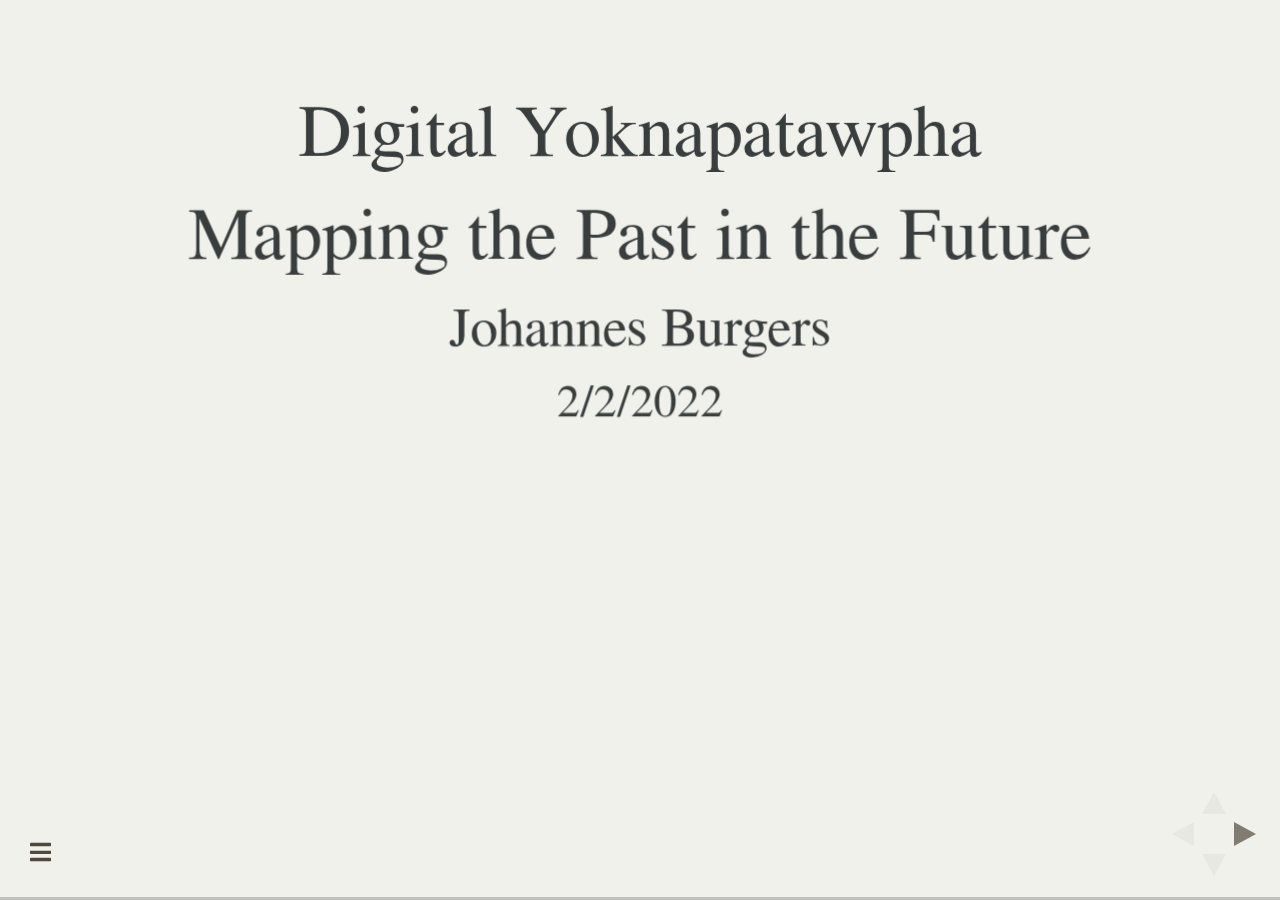
==== commit 7329a219: "Push new page" ====
--- a/index.html
+++ b/index.html
@@ -8,11 +8,11 @@
   <meta name="apple-mobile-web-app-capable" content="yes">
   <meta name="apple-mobile-web-app-status-bar-style" content="black-translucent">
   <meta name="viewport" content="width=device-width, initial-scale=1.0, maximum-scale=1.0, user-scalable=no, minimal-ui">
-  <link rel="stylesheet" href="C:\Users\joost\Google Drive\Career\Job Applications\JMU\dy_futures\index_files/reveal.js-3.3.0.1/css/reveal.css"/>
-
-
-
-<link rel="stylesheet" href="C:\Users\joost\Google Drive\Career\Job Applications\JMU\dy_futures\index_files/reveal.js-3.3.0.1/css/theme/serif.css" id="theme">
+  <link rel="stylesheet" href="dy_futures_files/reveal.js-3.3.0.1/css/reveal.css"/>
+
+
+
+<link rel="stylesheet" href="dy_futures_files/reveal.js-3.3.0.1/css/theme/serif.css" id="theme">
 
 
   <!-- some tweaks to reveal css -->
@@ -443,17 +443,17 @@
 document.getElementsByTagName('head')[0].appendChild(style);
 </script>
 
-    <script src="index_files/header-attrs-2.11/header-attrs.js"></script>
-    <link href="index_files/font-awesome-5.1.0/css/all.css" rel="stylesheet" />
-    <link href="index_files/font-awesome-5.1.0/css/v4-shims.css" rel="stylesheet" />
-    <script src="index_files/htmlwidgets-1.5.4/htmlwidgets.js"></script>
-    <script src="index_files/plotly-binding-4.10.0/plotly.js"></script>
-    <script src="index_files/typedarray-0.1/typedarray.min.js"></script>
-    <script src="index_files/jquery-3.5.1/jquery.min.js"></script>
-    <link href="index_files/crosstalk-1.2.0/css/crosstalk.min.css" rel="stylesheet" />
-    <script src="index_files/crosstalk-1.2.0/js/crosstalk.min.js"></script>
-    <link href="index_files/plotly-htmlwidgets-css-2.5.1/plotly-htmlwidgets.css" rel="stylesheet" />
-    <script src="index_files/plotly-main-2.5.1/plotly-latest.min.js"></script>
+    <script src="dy_futures_files/header-attrs-2.11/header-attrs.js"></script>
+    <link href="dy_futures_files/font-awesome-5.1.0/css/all.css" rel="stylesheet" />
+    <link href="dy_futures_files/font-awesome-5.1.0/css/v4-shims.css" rel="stylesheet" />
+    <script src="dy_futures_files/htmlwidgets-1.5.4/htmlwidgets.js"></script>
+    <script src="dy_futures_files/plotly-binding-4.10.0/plotly.js"></script>
+    <script src="dy_futures_files/typedarray-0.1/typedarray.min.js"></script>
+    <script src="dy_futures_files/jquery-3.5.1/jquery.min.js"></script>
+    <link href="dy_futures_files/crosstalk-1.2.0/css/crosstalk.min.css" rel="stylesheet" />
+    <script src="dy_futures_files/crosstalk-1.2.0/js/crosstalk.min.js"></script>
+    <link href="dy_futures_files/plotly-htmlwidgets-css-2.5.1/plotly-htmlwidgets.css" rel="stylesheet" />
+    <script src="dy_futures_files/plotly-main-2.5.1/plotly-latest.min.js"></script>
 </head>
 <body>
   <div class="reveal">
@@ -580,16 +580,16 @@
 <h1>Research: Literary Demography</h1>
 <p>The corpus represents an ecosystem</p>
 <div class="map_container r-stretch" align="center">
-<div id="htmlwidget-1d18d81e87fb23334e5b" style="width:900px;height:705px;" class="plotly html-widget"></div>
-<script type="application/json" data-for="htmlwidget-1d18d81e87fb23334e5b">{"x":{"visdat":{"551475e897f":["function () ","plotlyVisDat"]},"cur_data":"551475e897f","attrs":{"551475e897f":{"x":{},"y":{},"mode":"markers","hoverinfo":"text","text":{},"marker":{"sizemode":"diameter","size":6,"opacity":0.4,"line":{"width":1,"color":"white"}},"name":"Characters","alpha_stroke":1,"sizes":[10,100],"spans":[1,20],"type":"scatter"}},"layout":{"width":900,"height":705,"margin":{"b":50,"l":50,"t":50,"r":50,"pad":4},"title":"All Characters","xaxis":{"domain":[0,1],"automargin":true,"title":"","visible":false,"fixedrange":true,"range":[0,2008]},"yaxis":{"domain":[0,1],"automargin":true,"title":"","visible":false,"fixedrange":true,"range":[-1660,0]},"font":{"family":"'Playfair Display','Helvetica Neue',Helvetica,Arial,sans-serif","size":24,"color":"#363636"},"legend":{"title":{"text":"<b>Legend<\/b>"},"itemsizing":"constant"},"autosize":false,"paper_bgcolor":"rgba(255,255,255,0)","plot_bgcolor":"rgba(255,255,255,.3)","modebar":{"bgcolor":"rgba(255,255,255,0)"},"images":[{"source":"https://raw.githubusercontent.com/joostburgers/absalom_sentiment_analysis/master/images/dy_base_layer_4_2.png","xref":"x","yref":"y","x":0,"y":-40,"sizex":2008,"sizey":1660,"sizing":"stretch","opacity":0.8,"layer":"below"}],"hovermode":"closest","showlegend":false},"source":"A","config":{"modeBarButtonsToAdd":["hoverclosest","hovercompare"],"showSendToCloud":false},"data":[{"x":[617,617,617,617,617,617,617,617,617,617,617,617,617,617,613,613,613,613,613,613,613,613,613,613,613,613,613,613,613,613,613,613,613,613,613,613,613,613,613,613,613,613,613,613,613,613,613,613,613,613,613,613,613,613,697,851,943,943,943,943,943,943,943,943,943,1003,1003,1003,1003,590,693,693,693,693,693,693,693,693,758,758,758,758,758,758,758,758,758,758,758,758,586,586,586,586,518,667,667,667,667,667,667,1078,1078,1078,1078,1078,1078,1293,658,658,923,1912,1870,1690,1688,1688,478,478,1010,777,777,777,777,680,623,502,306,573,573,573,573,573,606,606,708,728,728,728,728,728,728,728,728,728,693,587,587,161,161,161,161,161,161,258,1830,628,1038,1038,1038,1038,873,873,1083,1083,1163,1054,1178,1203,593,593,593,593,593,593,593,593,593,560,560,560,560,560,1856,1856,583,683,683,1243,1243,1243,1243,1243,1243,1243,1281,1281,1281,1281,1281,658,658,963,963,963,1110,521,521,658,1013,678,623,1098,1795,1795,1795,1795,1795,1795,1811,347,347,347,347,347,347,347,347,347,347,347,347,347,347,347,347,1118,1118,1118,923,648,648,648,648,648,648,648,648,648,648,648,563,563,563,563,786,1838,581,581,581,581,581,581,581,581,581,581,581,581,581,488,488,488,488,488,533,533,533,533,533,533,533,533,533,533,533,533,701,701,701,623,623,333,333,333,333,333,333,333,1692,1692,1692,1692,1692,593,593,593,593,593,593,593,593,593,593,593,593,593,593,593,1655,1728,1728,684,613,613,654,630,630,653,1628,648,648,658,658,658,658,691,691,691,691,691,691,691,691,691,691,691,702,745,745,745,745,745,745,745,695,695,643,604,538,1828,1828,1828,1685,1685,1685,1822,1256,1256,1256,1256,1256,1256,1256,1256,1256,1256,1256,1256,1256,638,638,638,638,638,638,1226,1226,1226,1288,1288,1738,1738,1738,1738,1418,1418,956,956,33,33,33,33,33,33,33,33,33,33,33,33,461,1070,1093,978,978,978,978,978,978,978,978,978,978,978,978,978,978,978,978,978,978,978,978,978,978,978,978,978,1198,1198,1198,1198,1198,1198,1198,1198,1198,1198,1218,1218,1001,1001,1001,1001,1001,1008,1008,1008,1028,1028,1028,1028,602,608,578,538,524,1015,659,659,659,659,659,659,659,673,618,1128,1128,1053,283,633,1660,1660,1660,1033,1033,1033,1033,1033,1033,1033,1033,1693,1693,1693,1693,1693,1263,1263,1263,1263,138,138,524,524,1859,930,930,930,954,926,1306,1168,1168,1306,1306,1306,1306,1306,1306,1001,659,1628,659,1628,1628,659,659,1218,978,978,850,618,593,648,1718,593,1104,1683,1683,1015,1306,953,1168,1027,1008,1193,1306,1021,1153,1008,1008,970,1306,264,978,978,978,628,850,628,563,658,608,970,593,1306,538,17,1053,850,630,659,308,308,1263,673,673,659,618,978,978,978,1198,1198,1198,563,636,1718,418,1028,1028,1028,1028,622,622,1028,622,1028,568,851,1028,1028,1028,1028,1028,1028,1660,1628,658,1711,1711,1733,518,518,1793,1793,1074,568,1028,1028,518,568,568,673,568,568,99,206,683,206,99,99,568,1695,206,557,1774,1774,636,1806,1806,1806,1806,1805,1761,650,600,650,650,650,650,702,650,600,650,650,650,600,702,600,628,606,578,606,578,658,1805,658,368,578,633,368,593,518,518,518,518,518,518,705,518,518,518,1806,1805,131,188,1062,818,978,978,208,1770,308,131,131,308,766,1748,208,702,1693,650,1657,1657,213,1657,1657,1657,1657,1657,1666,1657,578,923,692,692,1657,1657,1657,1693,1693,131,1693,1693,1693,1657,621,621,621,668,648,1182,621,1163,621,1008,1008,213,213,213,726,1310,668,648,648,648,621,726,648,881,927,621,1182,675,648,648,1252,621,726,726,648,648,1252,648,648,648,621,621,726,726,1028,648,730,730,730,648,648,1127,621,621,726,726,621,726,621,678,730,726,726,1338,726,726,648,648,726,621,1127,621,621,881,1120,621,621,648,648,648,648,621,648,726,648,621,621,621,621,648,624,624,621,881,675,1252,621,621,688,1163,1252,678,927,874,874,874,946,874,913,913,946,946,946,874,874,621,913,913,913,913,913,913,938,938,938,946,946,946,946,946,673,574,574,574,574,574,574,574,574,574,574,574,574,574,574,574,574,658,658,53,684,699,658,1150,1730,699,574,574,658,1730,658,1075,131,1730,658,1150,1150,703,524,574,574,574,699,736,658,25,25,699,659,659,699,720,736,658,736,736,736,736,1178,53,736,53,53,333,25,25,25,25,25,43,25,25,25,25,25,25,25,43,43,25,1178,1075,25,1285,1285,1178,1285,1118,1118,1075,1075,1285,671,699,699,1838,1838,658,658,25,1285,1178,1285,1285,1061,25,1040,25,717,673,673,721,717,679,679,1150,736,25,333,25,717,717,643,116,558,565,565,565,558,633,458,565,558,558,308,578,418,633,633,458,633,633,1668,620,1668,620,1668,736,736,1285,658,643,116,658,1178,1178,1838,658,1150,699,671,1668,521,521,778,967,596,596,596,596,596,498,562,943,1281,943,943,878,1003,1256,943,1256,722,722,1748,722,722,1748,1748,1102,722,1379,1748,1748,1102,1748,1748,1247,1247,1102,1247,1247,1102,1102,1102,1247,1247,1102,1247,1161,1161,648,1161,1143,1102,1102,1102,206,1143,1102,1123,648,147,147,320,616,1692,1692,648,632,111,1102,1102,1102,1143,1609,1143,1143,1143,699,209,1143,1939,1939,1939,1939,1143,1609,1143,1143,1143,722,1754,614,650,650,650,722,668,593,1161,1161,1161,596,554,1102,1168,1168,1094,1168,1168,1094,1094,320,1168,658,1285,1285,445,1285,373,373,373,1285,540,445,478,1285,1250,1313,1131,1131,1250,1131,1100,1074,1074,1100,1074,1074,1100,1100,1100,308,983,983,983,983,983,983,1190,320,983,658,1143,1143,1143,1143,1143,1939,1939,1939,1939,1939,1939,581,1143,1285,524,445,445,518,1120,648,596,320,320,320,320,1102,581,650,766,766,344,344,814,1695,1695,672,672,1140,1038,1788,1788,373,722,722,1693,1693,1693,1693,1693,1693,1693,1657,581,1657,1666,1673,1673,1657,1657,1211,1286,1286,1123,1317,1286,1874,1100,1100,1100,658,1129,1129,1129,562,562,562,562,626,626,373,373,344,1212,738,738,738,1740,540,540,1718,1718,379,1718,540,838,823,823,838,838,838,492,1227,540,445,588,445,445,445,540,373,1102,554,554,1085,1085,327,344,344,363,554,554,346,346,346,1656,1123,1102,1247,1560,554,554,554,626,1663,626,658,626,373,373,373,1663,1663,722,638,1806,596,1806,1769,1769,1769,1096,1072,1672,818,658,658,1672,562,373,373,373,658,1683,1683,363,363,363,327,344,91,91,91,91,164,157,540,540,92,117,147,147,147,109,92,400,644,616,373,699,477,1672,1672,1672,1672,373,373,1198,1256,1256,373,373,373,1256,1256,1256,540,658,1672,554,554,603,603,1106,554,1718,1713,1713,596,596,596,596,596,1882,1882,702,596,372,372,658,658,372,372,372,338,658,658,618,618,658,658,621,658,658,621,621,1768,1768,1828,1828,1768,524,621,658,650,1768,1768,718,718,718,623,623,623,658,617,1828,658,658,658,658,658,658,658,635,635,618,618,618,566,658,658,388,613,613,613,613,613,1880,613,613,613,613,613,613,613,613,658,719,719,613,613,613,613,554,504,1692,658,658,658,658,54,658,658,178,987,658,846,993,993,650,658,993,650,650,650,650,650,982,982,658,971,1099,1696,1696,1696,658,658,973,973,973,973,1060,1060,1060,1099,1008,635,635,635,635,635,635,635,693,658,658,658,658,153,153,607,153,635,153,153,153,658,1018,1018,1018,1018,688,658,658,658,635,693,693,693,153,1018,635,635,635,153,153,153,693,1723,1695,1695,153,281,153,635,1939,1939,1939,153,153,281,281,281,281,658,693,153,153,688,281,159,153,1849,1849,1867,1849,1887,1887,1887,1887,1887,1887,1887,1887,1887,1887,1887,1887,1887,1887,653,1939,1696,1696,1696,153,688,136,136,1939,1723,1723,1723,1897,1847,1939,730,730,1671,1671,1671,1671,1671,1671,1671,660,1671,1671,730,730,658,658,658,957,1016,696,696,696,696,696,993,1016,1016,1078,1078,696,658,1218,1218,1060,1060,1060,1218,675,675,675,675,675,675,675,675,675,675,675,687,648,1198,1198,1198,1198,1198,1218,658,1150,1099,574,687,662,662,687,696,729,639,1218,1099,1099,1218,658,1090,1090,738,1117,1117,1117,1117,1018,1018,1018,1117,1099,1099,1099,1092,1092,1092,1099,1099,1099,1099,1099,1218,1218,1016,967,1016,1016,1016,1016,1174,1016,967,658,1099,659,1205,1205,1117,1099,1099,1099,1099,1058,390,1894,1218,658,1099,658,1099,658,815,815,815,1257,1257,1257,815,544,544,524,524,786,702,702,702,702,600,1672,1030,617,617,617,617,617,658,967,702,702,33,33,33,33,33,33,33,1848,1848,1848,33,33,702,702,702,1672,1672,1672,1672,1672,1692,982,1072,696,696,696,1672,1672,1672,1672,1672,1672,1672,1672,1672,1672,1672,1672,1672,1672,658,1120,1120,1120,1120,888,1120,658,618,1056,588,650,650,722,968,968,786,786,786,974,524,673,558,658,658,624,678,678,678,678,678,650,650,650,658,650,650,650,1865,1912,1912,1912,658,730,1683,1683,1718,238,353,353,353,353,353,353,353,353,298,901,438,918,938,938,951,1906,1906,1906,1692,938,1692,1280,1280,1232,1232,1232,1232,1232,1232,1232,983,673,938,938,938,673,673,673,708,461,461,1043,967,461,678,1939,1848,1939,1678,1678,703,703,703,703,673,673,673,673,688,617,650,564,658,678,617,1861,658,650,678,696,696,696,1875,1833,1833,1808,1808,1808,1808,696,696,663,663,696,696,1939,696,699,576,576,576,696,658,1692,696,696,696,1692,658,658,650,650,678,617,617,617,1218,1218,887,1218,1150,658,650,659,693,617,617,725,587,683,683,683,683,703,658,658,658,650,650,650,1672,1672,1672,650,600,600,1672,650,650,658,658,650,683,1099,1099,1099,1090,1099,1099,1099,648,658,658,1099,1099,1692,658,869,658,869,869,869,849,760,1218,1218,658,658,390,1099,1099,1715,683,683,1218,1218,683,698,987,1092,1018,1018,1018,1099,1099,723,678,678,678,544,678,1290,1008,971,1117,1117,1099,1319,1099,851,1140,650,650,786,987,1013,1013,923,923,596,630,668,668,668,668,668,668,668,668,587,673,673,673,639,673,673,673,673,626,626,639,626,626,626,673,626,626,639,639,639,694,626,594,594,594,600,696,696,696,696,696,696,698,698,653,658,658,653,1774,658,644,702,658,644,640,644,658,658,644,644,698,644,644,723,723,723,723,723,723,723,723,1693,1693,1693,1693,1693,1693,1693,1693,1285,1285,1692,1693,1692,1850,1850,1856,1856,1693,723,698,696,696,696,696,696,696,696,1100,613,131,702,702,702,702,877,877,644,644,644,702,653,653,653,653,653,644,644,644,702,702,702,702,702,702,1692,758,683,683,683,696,696,696,696,698,658,698,696,683,683,683,658,734,658,658,1856,1856,1856,1856,658,658,619,1747,1747,1747,1747,524,1856,1856,1887,590,1102,1102,604,33,461,1809,1888,1888,617,617,617,617,617,613,613,613,613,613,613,613,613,613,613,613,613,613,613,613,851,1690,1003,1003,658,658,658,658,658,658,658,658,658,658,658,658,693,693,693,693,693,693,758,758,758,697,586,586,518,1193,1193,1078,1078,1078,1293,1293,1293,1293,524,524,524,1878,1878,1878,1692,1692,1692,1692,1870,1870,1870,1870,1870,1870,1870,1688,1688,1819,1819,1718,1718,578,578,578,578,578,667,667,667,541,1764,1764,1764,478,478,478,478,478,478,478,538,538,1010,1010,777,666,680,680,680,623,623,623,623,623,623,623,658,658,718,706,628,628,573,573,573,573,573,573,573,658,658,658,606,606,606,693,667,751,908,908,908,963,693,693,693,693,693,609,609,609,136,136,136,161,650,650,650,650,650,1830,1872,1830,628,628,1590,1432,1850,1850,1054,1054,1312,1312,1312,738,738,738,693,593,593,593,593,593,593,593,593,593,593,593,593,573,630,560,560,560,560,560,1695,1695,1695,1668,583,575,575,575,575,718,718,718,1763,1243,1243,1243,1243,614,658,963,1912,1609,1274,848,923,1748,1688,1912,1912,701,658,623,623,623,658,658,526,684,630,663,684,684,638,581,581,1075,1075,1128,1713,1713,1703,1703,1075,1763,1776,1776,1776,1912,1688,1688,1153,691,691,695,695,1763,1763,33,33,1075,1738,1738,1738,1738,1738,1738,1738,1738,538,1128,1070,1738,684,1785,33,33,33,85,85,85,745,604,33,33,1259,1822,1822,95,461,461,461,461,461,461,461,461,461,461,461,381,381,658,1418,1912,1912,658,658,658,658,658,658,1822,1822,1822,1822,1822,1822,1822,1822,1822,1809,1828,1809,1809,1865,1865,1865,1865,1865,1865,563,1830,1152,1153,976,1028,1871,586,1208,1213,691,1198,1213,1213,1208,1198,1028,602,658,524,658,616,616,616,659,573,717,673,871,618,1685,1256,1226,1028,593,593,593,698,1692,658,1692,1692,658,648,648,648,593,1028,1028,604,58,1822,1822,624,440,624,440,1588,1588,1692,954,954,753,753,383,1660,1660,1660,1660,1660,1660,1660,161,1660,873,1746,1001,1001,1692,1057,1628,1628,1692,1692,585,978,758,563,648,648,648,648,648,618,648,593,1718,1746,1027,990,1028,976,636,648,648,648,648,693,978,586,587,1795,563,1628,544,618,1822,976,731,658,1728,1728,1728,1728,1015,1168,1168,1306,1656,1656,1656,1693,1693,1693,898,1033,658,524,524,524,524,1703,108,108,108,108,264,264,264,264,973,563,538,538,673,628,701,701,701,701,1028,683,683,683,683,683,683,683,687,687,658,658,658,608,608,538,17,17,347,347,347,347,347,333,648,37,37,37,37,37,37,978,978,978,978,283,283,283,553,308,308,653,668,668,668,668,668,668,668,668,668,668,668,668,668,1892,1892,1892,655,683,1124,1263,1153,848,848,1788,524,1306,1075,1075,1075,1123,1256,461,1685,1738,668,593,624,347,671,696,688,1718,1718,1718,1718,1718,1718,1718,622,658,898,658,658,658,1028,632,1680,1743,1806,1805,1805,1805,1805,1805,1805,1783,1761,1761,1711,1711,1793,632,518,726,705,153,498,498,568,568,683,812,131,1871,619,558,524,524,637,603,603,603,1770,1016,1106,692,131,1693,1693,1693,1693,968,923,968,968,578,1657,578,1666,1666,578,1310,1338,927,927,688,675,726,726,726,634,621,621,690,690,678,701,701,621,726,726,726,726,726,701,1277,1008,726,1888,1888,1888,1888,913,913,593,574,574,736,736,736,736,1730,1730,1702,333,333,658,658,874,78,78,1285,1285,1285,1198,1285,1285,1285,1285,1066,1040,1066,1066,874,874,813,813,556,1150,1878,1688,1150,614,658,614,614,586,699,699,574,658,643,396,639,913,913,913,913,648,633,631,565,565,938,938,938,938,691,1218,1281,1281,1256,1033,1058,878,943,608,658,1102,1748,648,648,648,209,147,616,616,1102,1692,648,147,147,147,147,92,147,1143,1718,1609,1748,804,1083,648,648,1748,1074,658,1102,1143,1143,1143,648,1863,1863,445,445,445,1163,478,1754,628,1102,983,983,983,1190,344,1140,982,679,1140,1788,1788,1788,396,396,373,373,363,373,1693,1657,147,1657,581,1673,1317,1286,1874,1100,433,433,562,564,564,693,1740,1740,1718,1718,1718,1718,1718,1733,1733,1733,445,445,823,1716,1716,1733,445,1671,1671,1671,344,1748,1085,445,445,445,445,346,587,1560,445,596,818,818,818,702,699,1663,1663,1663,1663,982,982,645,645,722,638,1806,1806,1806,1804,1096,1096,818,818,373,1672,305,644,1692,477,93,147,578,699,980,590,982,645,645,1198,1198,1198,1198,1198,645,540,540,1028,1718,1718,716,662,596,603,1806,658,596,596,1253,1253,658,658,658,524,596,596,1882,1882,1882,658,400,400,338,1718,1718,658,671,1768,658,524,1808,623,718,623,1828,1808,635,635,635,616,566,560,566,461,1711,1711,1880,658,696,613,613,613,613,558,504,658,658,658,658,658,815,54,54,658,178,650,621,993,993,993,993,1856,1494,1494,1494,1494,1494,846,658,1008,956,888,982,462,462,153,153,658,658,1018,1018,1018,153,389,658,607,607,658,153,658,1723,389,153,1695,1695,1723,1723,323,153,153,153,153,188,1742,658,658,693,1742,635,690,153,281,153,153,1849,1849,1849,1849,1849,1849,1867,1887,1887,1696,658,185,1695,658,658,130,1847,1847,730,730,1671,730,730,730,730,1671,1671,1671,1671,730,730,1882,1061,613,613,664,1078,1078,1078,696,696,513,513,513,1688,660,675,1218,1218,1218,1218,1016,1016,658,658,658,658,675,687,658,740,740,687,680,680,1046,1018,738,738,1018,1092,1092,1016,1016,658,658,390,390,1894,1894,1218,1060,815,815,815,815,815,658,1117,524,524,524,524,1030,1030,702,967,33,33,33,33,33,1672,658,1013,1022,1022,1022,981,982,658,1672,614,524,623,585,908,1672,524,703,722,558,658,349,624,624,658,624,624,623,617,617,1865,1912,1912,1912,1912,1912,1695,1695,1583,918,918,438,438,438,1583,1583,1583,938,938,938,1692,951,951,951,951,218,901,48,80,1692,143,938,938,938,961,961,1861,1861,1861,708,708,708,989,1939,1848,1848,1678,703,703,688,564,564,564,564,564,678,1746,1861,658,888,696,1675,1833,1808,1808,176,176,696,696,1426,699,699,699,576,1692,576,696,696,1732,658,973,538,1751,1751,1751,658,658,1008,658,658,658,1103,1103,1851,1117,1718,708,617,617,693,693,725,650,658,1018,1092,1092,648,658,848,1692,1692,658,760,760,760,658,658,658,658,658,1117,1117,1117,381,381,658,658,683,815,1099,967,967,1257,1092,524,638,1319,1060,851,638,638,678,678,1718,1718,1718,1053,1083,630,695,630,668,699,668,673,673,1865,639,647,639,673,1647,694,708,600,696,698,698,698,698,698,691,691,691,691,1677,644,702,644,153,877,766,1285,1868,644,698,648,1693,1693,1693,1693,1693,1693,1693,1693,1693,1693,1693,1693,1693,1693,1693,1693,1693,1693,1693,1693,1693,1693,623,1692,723,702,437,702,702,702,702,702,644,702,702,702,702,644,644,644,644,644,653,644,644,644,666,644,604,644,1128,1128,644,702,702,702,702,1797,562,562,658,658,524,624,698,1100,1100,658,658,316,1692,590,668,33,1809,1809,1809,1809,1809,1809,1809,33,623,596,1868],"y":[-835,-835,-835,-835,-835,-835,-835,-835,-835,-835,-835,-835,-835,-835,-505,-505,-505,-505,-505,-505,-505,-505,-505,-505,-505,-505,-505,-505,-505,-505,-505,-505,-505,-505,-505,-505,-505,-505,-505,-505,-505,-505,-505,-505,-505,-505,-505,-505,-505,-505,-505,-505,-505,-505,-850,-1095,-1400,-1400,-1400,-1400,-1400,-1400,-1400,-1400,-1400,-1452,-1452,-1452,-1452,-708,-729,-729,-729,-729,-729,-729,-729,-729,-775,-775,-775,-775,-775,-775,-775,-775,-775,-775,-775,-775,-788,-788,-788,-788,-645,-850,-850,-850,-850,-850,-850,-360,-360,-360,-360,-360,-360,-299,-819,-819,-1389,-848,-1288,-350,-320,-320,-205,-205,-1598,-934,-934,-934,-934,-895,-760,-524,-169,-772,-772,-772,-772,-772,-723,-723,-810,-920,-920,-920,-920,-920,-920,-920,-920,-920,-777,-939,-939,-282,-282,-282,-282,-282,-282,-337,-1261,-455,-1320,-1320,-1320,-1320,-1340,-1340,-1245,-1245,-1162,-488,-295,-230,-170,-170,-170,-170,-170,-170,-170,-170,-170,-195,-195,-195,-195,-195,-1289,-1289,-135,-948,-948,-424,-424,-424,-424,-424,-424,-424,-510,-510,-510,-510,-510,-819,-819,-1389,-1389,-1389,-1412,-387,-387,-819,-1415,-774,-730,-1210,-404,-404,-404,-404,-404,-404,-336,-842,-842,-842,-842,-842,-842,-842,-842,-842,-842,-842,-842,-842,-842,-842,-842,-1280,-1280,-1280,-1389,-829,-829,-829,-829,-829,-829,-829,-829,-829,-829,-829,-875,-875,-875,-875,-934,-970,-475,-475,-475,-475,-475,-475,-475,-475,-475,-475,-475,-475,-475,-375,-375,-375,-375,-375,-520,-520,-520,-520,-520,-520,-520,-520,-520,-520,-520,-520,-1650,-1650,-1650,-560,-560,-806,-806,-806,-806,-806,-806,-806,-271,-271,-271,-271,-271,-740,-740,-740,-740,-740,-740,-740,-740,-740,-740,-740,-740,-740,-740,-740,-1337,-911,-911,-965,-780,-780,-915,-875,-875,-1440,-270,-870,-870,-819,-819,-819,-819,-775,-775,-775,-775,-775,-775,-775,-775,-775,-775,-775,-740,-745,-745,-745,-745,-745,-745,-745,-807,-807,-780,-920,-815,-360,-360,-360,-320,-320,-320,-501,-1499,-1499,-1499,-1499,-1499,-1499,-1499,-1499,-1499,-1499,-1499,-1499,-1499,-529,-529,-529,-529,-529,-529,-1478,-1478,-1478,-1489,-1489,-288,-288,-288,-288,-888,-888,-1445,-1445,-213,-213,-213,-213,-213,-213,-213,-213,-213,-213,-213,-213,-217,-275,-448,-1220,-1220,-1220,-1220,-1220,-1220,-1220,-1220,-1220,-1220,-1220,-1220,-1220,-1220,-1220,-1220,-1220,-1220,-1220,-1220,-1220,-1220,-1220,-1220,-1220,-163,-163,-163,-163,-163,-163,-163,-163,-163,-163,-1168,-1168,-311,-311,-311,-311,-311,-260,-260,-260,-215,-215,-215,-215,-725,-763,-704,-700,-800,-740,-850,-850,-850,-850,-850,-850,-850,-664,-780,-1184,-1184,-1198,-1195,-740,-1300,-1300,-1300,-1398,-1398,-1398,-1398,-1398,-1398,-1398,-1398,-922,-922,-922,-922,-922,-1592,-1592,-1592,-1592,-265,-265,-800,-800,-999,-354,-354,-354,-306,-385,-1625,-1570,-1570,-1625,-1625,-1625,-1625,-1625,-1625,-311,-850,-270,-850,-270,-270,-850,-850,-1168,-1220,-1220,-1162,-895,-740,-829,-420,-740,-1290,-418,-418,-740,-1625,-218,-1570,-1159,-1560,-1537,-1625,-1264,-1501,-1560,-1560,-1454,-1625,-325,-1220,-1220,-1220,-740,-1162,-1640,-759,-819,-826,-1454,-740,-1625,-815,-899,-1198,-1162,-1380,-850,-1122,-1122,-1592,-664,-664,-850,-780,-1220,-1220,-1220,-163,-163,-163,-875,-610,-420,-249,-1403,-1403,-1403,-1403,-725,-725,-1403,-725,-1403,-835,-1095,-1403,-1403,-1403,-1403,-1403,-1403,-1300,-270,-819,-283,-283,-298,-499,-499,-315,-315,-1413,-835,-1403,-1403,-499,-170,-170,-653,-170,-170,-230,-230,-533,-230,-230,-230,-170,-556,-230,-526,-317,-317,-610,-307,-307,-307,-307,-284,-293,-800,-823,-800,-800,-800,-800,-786,-800,-823,-800,-800,-800,-823,-786,-823,-712,-840,-788,-840,-895,-810,-284,-810,-920,-895,-920,-920,-494,-499,-499,-499,-499,-499,-499,-815,-499,-499,-499,-307,-284,-124,-218,-1124,-830,-1220,-1220,-347,-321,-133,-124,-124,-133,-167,-300,-347,-786,-340,-800,-410,-410,-201,-410,-410,-410,-410,-410,-434,-410,-788,-1389,-533,-533,-410,-410,-410,-340,-340,-124,-340,-340,-340,-410,-697,-697,-697,-794,-827,-289,-697,-344,-697,-1422,-1422,-188,-188,-188,-786,-333,-794,-827,-827,-827,-697,-786,-827,-560,-561,-697,-289,-728,-827,-827,-302,-697,-786,-786,-827,-827,-302,-827,-827,-827,-697,-697,-786,-786,-475,-827,-850,-850,-850,-827,-827,-532,-697,-697,-786,-786,-697,-786,-697,-885,-850,-786,-786,-290,-786,-786,-827,-827,-786,-697,-532,-697,-697,-560,-492,-697,-697,-827,-827,-827,-827,-697,-827,-786,-827,-697,-697,-697,-697,-827,-793,-793,-697,-560,-728,-302,-697,-697,-764,-344,-302,-885,-561,-222,-222,-222,-352,-222,-332,-332,-352,-352,-352,-222,-222,-697,-332,-332,-332,-332,-332,-332,-327,-327,-327,-352,-352,-352,-352,-352,-660,-824,-824,-824,-824,-824,-824,-824,-824,-824,-824,-824,-824,-824,-824,-824,-824,-819,-819,-538,-775,-894,-819,-355,-295,-894,-824,-824,-819,-295,-819,-575,-124,-295,-819,-355,-355,-830,-800,-824,-824,-824,-894,-170,-819,-573,-573,-894,-900,-900,-894,-345,-170,-819,-170,-170,-170,-170,-573,-538,-170,-538,-538,-667,-573,-573,-573,-573,-573,-590,-573,-573,-573,-573,-573,-573,-573,-590,-590,-573,-573,-575,-573,-662,-662,-573,-662,-667,-667,-575,-575,-662,-595,-894,-894,-970,-970,-819,-819,-573,-662,-573,-662,-662,-634,-573,-615,-573,-539,-660,-660,-248,-539,-518,-518,-355,-170,-573,-667,-573,-539,-539,-190,-117,-321,-244,-244,-244,-321,-250,-265,-244,-321,-321,-330,-135,-139,-250,-250,-265,-250,-250,-311,-211,-311,-211,-311,-170,-170,-662,-819,-190,-117,-819,-573,-573,-970,-819,-355,-894,-595,-311,-440,-440,-1466,-1400,-483,-483,-483,-483,-483,-387,-835,-1400,-1505,-1400,-1400,-820,-1452,-1489,-1400,-1489,-865,-865,-320,-865,-865,-320,-320,-333,-865,-248,-320,-320,-333,-320,-320,-316,-316,-171,-316,-316,-171,-171,-333,-316,-316,-333,-316,-395,-395,-827,-395,-323,-333,-333,-333,-230,-323,-333,-211,-827,-132,-132,-258,-150,-271,-271,-827,-503,-180,-333,-333,-333,-323,-301,-323,-323,-323,-815,-339,-323,-831,-831,-831,-831,-323,-301,-323,-323,-323,-865,-883,-845,-800,-800,-800,-865,-535,-494,-337,-337,-337,-483,-495,-333,-385,-385,-348,-385,-385,-348,-348,-258,-385,-819,-1504,-1504,-1269,-1504,-1277,-1277,-1277,-1504,-1324,-1269,-205,-1504,-350,-406,-350,-350,-350,-350,-371,-413,-413,-371,-413,-413,-371,-371,-371,-133,-1408,-1408,-1408,-1408,-1408,-1408,-1421,-258,-1408,-819,-323,-323,-323,-323,-323,-831,-831,-831,-831,-831,-831,-763,-323,-1504,-800,-1269,-1269,-260,-492,-775,-483,-258,-258,-258,-258,-333,-763,-800,-181,-181,-1291,-1291,-808,-556,-556,-168,-168,-827,-1195,-230,-230,-1277,-856,-856,-340,-340,-340,-340,-340,-340,-340,-410,-763,-410,-434,-396,-396,-410,-410,-270,-275,-275,-430,-300,-275,-913,-371,-371,-371,-819,-340,-340,-340,-844,-844,-844,-844,-1076,-1076,-1277,-1277,-1291,-386,-793,-793,-793,-342,-1324,-1324,-300,-300,-1244,-300,-1324,-949,-978,-978,-949,-949,-949,-1215,-1455,-1324,-1269,-778,-1269,-1269,-1269,-1324,-1277,-333,-1088,-1088,-1030,-1030,-1314,-1291,-1291,-1307,-1088,-1088,-1253,-1253,-1253,-1025,-211,-333,-316,-1012,-1088,-1088,-1088,-1076,-440,-1076,-819,-1076,-1277,-1277,-1277,-440,-440,-856,-878,-307,-483,-307,-293,-293,-293,-661,-700,-400,-820,-819,-819,-400,-844,-1277,-1277,-1277,-819,-425,-425,-1307,-1307,-1307,-1314,-1291,-740,-740,-740,-740,-735,-1118,-1324,-1324,-589,-733,-132,-132,-132,-692,-589,-239,-110,-150,-1277,-815,-187,-400,-400,-400,-400,-1277,-1277,-1470,-1489,-1489,-1277,-1277,-1277,-1489,-1489,-1489,-1324,-819,-400,-495,-495,-732,-732,-168,-495,-300,-335,-335,-483,-483,-483,-483,-483,-975,-975,-793,-483,-418,-418,-819,-819,-418,-418,-418,-275,-819,-819,-780,-780,-819,-819,-811,-819,-819,-811,-811,-311,-311,-360,-360,-311,-800,-811,-819,-793,-320,-320,-765,-765,-765,-772,-772,-772,-805,-818,-360,-819,-819,-819,-819,-819,-819,-819,-767,-767,-796,-796,-796,-874,-819,-819,-230,-517,-517,-517,-517,-517,-912,-517,-517,-517,-517,-517,-517,-517,-517,-805,-127,-127,-517,-517,-517,-517,-1088,-800,-271,-819,-819,-819,-819,-175,-819,-819,-150,-1137,-818,-1475,-1380,-1380,-778,-818,-1380,-778,-778,-778,-778,-778,-454,-454,-810,-1415,-448,-1348,-1348,-1348,-810,-810,-689,-689,-689,-689,-360,-360,-360,-448,-1411,-851,-851,-851,-851,-851,-851,-851,-894,-819,-819,-819,-819,-193,-193,-763,-193,-851,-193,-193,-193,-819,-430,-430,-430,-430,-837,-790,-819,-819,-851,-894,-894,-894,-193,-430,-851,-851,-851,-193,-193,-193,-894,-308,-556,-556,-193,-207,-193,-851,-831,-831,-831,-193,-193,-207,-207,-207,-207,-819,-894,-193,-193,-837,-207,-168,-193,-908,-908,-919,-908,-922,-922,-922,-922,-922,-922,-922,-922,-922,-922,-922,-922,-922,-922,-209,-831,-1348,-1348,-1348,-193,-837,-117,-117,-831,-308,-308,-308,-321,-965,-831,-745,-745,-1499,-1499,-1499,-1499,-1499,-1499,-1499,-782,-1499,-1499,-745,-745,-819,-819,-819,-1322,-1251,-747,-747,-747,-747,-747,-1299,-1251,-1251,-360,-360,-747,-819,-372,-372,-360,-360,-360,-372,-740,-740,-740,-740,-740,-740,-740,-740,-740,-740,-740,-1604,-1635,-445,-445,-445,-445,-445,-479,-810,-371,-448,-824,-1604,-1370,-1370,-1604,-747,-1593,-1596,-372,-448,-448,-372,-810,-472,-472,-925,-499,-499,-499,-499,-404,-404,-404,-499,-448,-448,-448,-412,-412,-412,-448,-448,-448,-448,-448,-372,-372,-1226,-1400,-1226,-1226,-1226,-1226,-472,-1226,-1400,-810,-448,-850,-528,-528,-499,-448,-448,-448,-448,-506,-593,-821,-372,-810,-448,-810,-448,-810,-476,-476,-476,-528,-528,-528,-476,-759,-759,-800,-800,-934,-785,-785,-785,-785,-788,-385,-1497,-835,-835,-835,-835,-835,-810,-1400,-785,-785,-228,-228,-228,-228,-228,-228,-228,-1288,-1288,-1288,-228,-228,-785,-785,-785,-385,-385,-385,-385,-385,-271,-1270,-1501,-751,-751,-751,-385,-385,-385,-385,-385,-385,-385,-385,-385,-385,-385,-385,-385,-385,-810,-1414,-1414,-1414,-1414,-1372,-1414,-810,-796,-740,-790,-800,-800,-856,-1465,-1465,-934,-934,-934,-1401,-800,-719,-800,-810,-810,-793,-739,-739,-739,-739,-739,-800,-800,-800,-810,-800,-800,-800,-904,-848,-848,-848,-810,-850,-303,-303,-300,-500,-482,-482,-482,-482,-482,-482,-482,-482,-470,-332,-423,-329,-327,-327,-345,-853,-853,-853,-271,-327,-271,-215,-215,-389,-389,-389,-389,-389,-389,-389,-337,-719,-327,-327,-327,-719,-719,-719,-345,-231,-231,-1445,-1400,-231,-739,-831,-1288,-831,-420,-420,-854,-854,-854,-854,-719,-719,-719,-719,-162,-835,-800,-755,-810,-739,-835,-1276,-810,-800,-739,-900,-900,-900,-890,-1265,-1265,-922,-922,-922,-922,-900,-900,-832,-832,-900,-900,-831,-900,-819,-792,-792,-792,-900,-810,-271,-900,-900,-900,-271,-810,-810,-800,-800,-739,-835,-835,-835,-372,-372,-460,-372,-371,-810,-800,-850,-885,-835,-835,-922,-823,-915,-915,-915,-915,-943,-810,-810,-810,-800,-800,-800,-385,-385,-385,-800,-788,-788,-385,-800,-800,-810,-810,-800,-915,-448,-448,-448,-472,-448,-448,-448,-400,-810,-810,-448,-448,-271,-810,-320,-810,-320,-320,-320,-301,-183,-372,-372,-810,-810,-593,-448,-448,-312,-915,-915,-372,-372,-915,-1038,-1137,-412,-430,-430,-430,-448,-448,-195,-739,-739,-739,-759,-739,-1495,-1411,-1415,-499,-499,-448,-418,-448,-1095,-1414,-800,-800,-934,-1137,-1439,-1439,-1389,-1389,-787,-778,-885,-885,-885,-885,-885,-885,-885,-885,-939,-792,-792,-792,-738,-792,-792,-792,-792,-790,-790,-738,-790,-790,-790,-792,-790,-790,-738,-738,-738,-756,-790,-800,-800,-800,-788,-751,-751,-751,-751,-751,-751,-365,-365,-730,-790,-790,-730,-226,-790,-810,-786,-790,-810,-780,-810,-790,-790,-810,-810,-365,-810,-810,-734,-734,-734,-734,-734,-734,-734,-734,-425,-425,-425,-425,-425,-425,-425,-425,-1504,-1504,-271,-425,-271,-1288,-1288,-1307,-1307,-425,-734,-365,-751,-751,-751,-751,-751,-751,-751,-371,-841,-124,-786,-786,-786,-786,-129,-129,-810,-810,-810,-786,-824,-824,-824,-824,-824,-810,-810,-810,-786,-786,-786,-786,-786,-786,-271,-775,-805,-805,-805,-751,-751,-751,-751,-365,-814,-365,-751,-805,-805,-805,-814,-348,-535,-535,-1289,-1289,-1289,-1289,-535,-535,-307,-367,-367,-367,-367,-800,-1289,-1289,-922,-708,-333,-333,-920,-213,-217,-409,-882,-882,-835,-835,-835,-835,-835,-505,-505,-505,-505,-505,-505,-505,-505,-505,-505,-505,-505,-505,-505,-505,-1095,-350,-1452,-1452,-819,-819,-819,-819,-819,-819,-819,-819,-819,-819,-819,-819,-729,-729,-729,-729,-729,-729,-775,-775,-775,-850,-788,-788,-645,-1503,-1503,-360,-360,-360,-299,-299,-299,-299,-800,-800,-800,-910,-910,-910,-271,-271,-271,-271,-1288,-1288,-1288,-1288,-1288,-1288,-1288,-320,-320,-894,-894,-300,-300,-810,-810,-810,-810,-810,-850,-850,-850,-755,-865,-865,-865,-205,-205,-205,-205,-205,-205,-205,-275,-275,-1598,-1598,-934,-695,-895,-895,-895,-760,-760,-760,-760,-760,-760,-760,-819,-819,-858,-710,-408,-408,-772,-772,-772,-772,-772,-772,-772,-819,-819,-819,-723,-723,-723,-856,-775,-727,-1363,-1363,-1363,-1590,-395,-395,-395,-777,-777,-806,-806,-806,-117,-117,-117,-282,-930,-930,-930,-930,-930,-1241,-1307,-1261,-455,-455,-1323,-1334,-1281,-1281,-488,-488,-325,-325,-325,-793,-793,-793,-786,-170,-170,-170,-170,-170,-170,-170,-170,-170,-170,-170,-170,-475,-165,-195,-195,-195,-195,-195,-556,-556,-556,-311,-135,-227,-227,-227,-227,-148,-148,-148,-1340,-424,-424,-424,-424,-772,-819,-1389,-868,-301,-955,-1422,-1389,-300,-320,-848,-848,-1650,-1605,-560,-560,-560,-819,-819,-170,-965,-875,-852,-965,-965,-529,-475,-475,-225,-225,-235,-332,-332,-360,-360,-225,-300,-278,-278,-278,-868,-921,-921,-1395,-775,-775,-807,-807,-300,-300,-213,-213,-225,-288,-288,-288,-288,-288,-288,-288,-288,-815,-235,-275,-288,-965,-320,-213,-213,-213,-238,-238,-238,-745,-920,-213,-213,-227,-501,-501,-226,-217,-217,-217,-217,-217,-217,-217,-217,-217,-217,-217,-220,-220,-819,-888,-868,-868,-819,-819,-819,-819,-819,-819,-501,-501,-501,-501,-501,-501,-501,-501,-501,-409,-360,-409,-409,-1288,-1288,-1288,-1288,-1288,-1288,-875,-1241,-424,-450,-1090,-215,-918,-870,-369,-230,-775,-163,-230,-230,-369,-163,-215,-725,-819,-800,-819,-878,-878,-878,-850,-822,-790,-664,-600,-780,-320,-1499,-1478,-215,-740,-740,-740,-740,-271,-775,-271,-271,-775,-829,-829,-829,-740,-215,-215,-920,-188,-501,-501,-783,-864,-783,-864,-300,-300,-271,-306,-306,-264,-264,-286,-1300,-1300,-1300,-1300,-1300,-1300,-1300,-282,-1300,-1340,-371,-311,-311,-271,-354,-270,-270,-271,-271,-719,-1220,-775,-875,-870,-829,-829,-829,-829,-895,-829,-740,-420,-371,-1159,-1326,-215,-1090,-610,-829,-829,-829,-829,-729,-1220,-870,-939,-404,-875,-270,-759,-502,-501,-1090,-765,-810,-911,-911,-911,-911,-740,-1570,-1570,-1625,-1025,-1025,-1025,-922,-922,-922,-1220,-1398,-819,-800,-800,-800,-800,-275,-230,-230,-230,-230,-325,-325,-325,-325,-257,-759,-730,-730,-724,-1640,-1650,-1650,-1650,-1650,-215,-1620,-1620,-1620,-1620,-1620,-1620,-1495,-1240,-1240,-930,-930,-930,-826,-826,-815,-899,-899,-842,-842,-842,-842,-842,-806,-870,-968,-968,-968,-968,-968,-968,-1220,-1220,-1220,-1220,-1195,-1195,-1195,-1140,-1122,-1122,-1440,-1640,-1640,-1640,-1640,-1640,-1640,-1640,-1640,-1640,-1640,-1640,-1640,-1640,-1307,-1307,-1307,-1150,-1620,-459,-1592,-1501,-1422,-1422,-1300,-800,-1625,-225,-225,-225,-1208,-1499,-217,-320,-330,-1640,-740,-783,-842,-648,-855,-810,-420,-420,-420,-420,-420,-420,-420,-725,-819,-1220,-819,-819,-819,-1403,-503,-888,-317,-307,-284,-284,-284,-284,-284,-284,-283,-293,-293,-283,-283,-315,-427,-499,-900,-815,-226,-132,-132,-170,-170,-533,-360,-124,-918,-870,-475,-800,-800,-827,-732,-732,-732,-321,-178,-168,-533,-124,-340,-340,-340,-340,-1440,-1389,-1440,-1440,-788,-410,-895,-434,-434,-895,-333,-290,-561,-561,-764,-728,-786,-786,-786,-740,-697,-697,-533,-533,-885,-1642,-1642,-697,-786,-786,-786,-786,-786,-1642,-419,-1422,-786,-882,-882,-882,-882,-332,-332,-170,-824,-824,-170,-170,-170,-170,-295,-295,-280,-667,-667,-819,-819,-222,-620,-620,-662,-662,-662,-674,-662,-662,-662,-662,-598,-615,-598,-598,-222,-222,-560,-560,-755,-355,-910,-320,-355,-758,-819,-758,-758,-898,-894,-894,-824,-819,-190,-166,-155,-332,-332,-332,-332,-829,-250,-192,-244,-244,-327,-327,-327,-1462,-775,-1470,-1505,-1505,-1489,-1280,-1155,-820,-1400,-790,-819,-333,-320,-827,-827,-827,-339,-132,-150,-150,-333,-271,-827,-132,-132,-132,-132,-240,-132,-323,-300,-301,-320,-644,-211,-827,-827,-320,-413,-819,-333,-323,-323,-323,-827,-1286,-1286,-1269,-1269,-1269,-1620,-205,-883,-408,-171,-1408,-1408,-1408,-1421,-1291,-827,-759,-825,-827,-230,-230,-230,-1296,-1296,-1277,-1277,-1307,-1277,-340,-410,-132,-410,-763,-396,-300,-275,-913,-371,-1331,-1331,-844,-1359,-1359,-895,-342,-342,-300,-300,-300,-300,-300,-272,-272,-272,-1269,-1269,-978,-360,-360,-298,-1269,-1584,-1584,-1584,-1291,-320,-1030,-1269,-1269,-1269,-1269,-1253,-823,-1012,-1269,-483,-820,-820,-820,-786,-815,-440,-440,-440,-440,-759,-759,-823,-823,-856,-878,-307,-307,-307,-265,-661,-661,-820,-820,-1277,-400,-1199,-110,-271,-187,-124,-132,-155,-815,-1240,-1392,-759,-823,-823,-1470,-1470,-1470,-1470,-1470,-823,-1324,-1324,-740,-300,-300,-1645,-1620,-483,-732,-307,-819,-483,-483,-530,-530,-819,-819,-819,-800,-483,-483,-975,-975,-975,-819,-439,-439,-275,-300,-300,-819,-849,-311,-819,-800,-355,-772,-765,-772,-360,-355,-767,-767,-767,-870,-874,-840,-874,-217,-283,-283,-912,-805,-900,-517,-517,-517,-517,-800,-800,-819,-819,-819,-819,-819,-893,-175,-175,-819,-150,-778,-717,-1380,-1380,-1380,-1380,-1283,-1344,-1344,-1344,-1344,-1344,-1475,-810,-1411,-1445,-1462,-454,-657,-657,-193,-193,-790,-819,-430,-430,-430,-193,-555,-790,-763,-763,-819,-193,-819,-308,-555,-193,-556,-556,-308,-308,-448,-193,-193,-193,-193,-255,-972,-819,-819,-894,-972,-851,-781,-193,-207,-193,-193,-908,-908,-908,-908,-908,-908,-919,-922,-922,-1348,-790,-173,-556,-819,-819,-193,-965,-965,-745,-745,-1499,-745,-745,-745,-745,-1499,-1499,-1499,-1499,-745,-745,-975,-1244,-220,-220,-753,-360,-360,-360,-747,-747,-414,-414,-414,-921,-782,-740,-479,-479,-479,-479,-1226,-1226,-810,-810,-810,-810,-740,-1604,-810,-1620,-1620,-1604,-895,-895,-645,-404,-925,-925,-404,-412,-412,-1226,-1226,-810,-810,-593,-593,-821,-821,-372,-360,-476,-476,-476,-476,-476,-810,-499,-800,-800,-800,-800,-1497,-1497,-785,-1400,-228,-228,-228,-228,-228,-385,-810,-845,-1414,-1414,-1414,-1201,-1270,-810,-385,-772,-800,-505,-719,-1396,-385,-800,-854,-810,-800,-810,-898,-756,-756,-810,-793,-793,-505,-835,-835,-904,-848,-848,-848,-848,-848,-302,-302,-1320,-329,-329,-423,-423,-423,-1320,-1320,-1320,-327,-327,-327,-271,-345,-345,-345,-345,-290,-332,-198,-200,-271,-270,-327,-327,-327,-367,-367,-1276,-1276,-1276,-345,-345,-345,-1385,-831,-1288,-1288,-420,-854,-854,-162,-755,-755,-755,-755,-755,-739,-317,-1276,-810,-1462,-900,-963,-1265,-922,-922,-780,-780,-900,-900,-948,-819,-819,-819,-792,-271,-792,-900,-900,-914,-810,-689,-730,-519,-519,-519,-810,-810,-1411,-810,-810,-810,-239,-239,-1283,-499,-300,-345,-835,-835,-885,-885,-922,-800,-810,-404,-412,-412,-400,-810,-239,-271,-271,-810,-183,-183,-183,-810,-810,-810,-810,-810,-499,-499,-499,-537,-537,-810,-810,-915,-476,-448,-1400,-1400,-528,-412,-800,-770,-418,-360,-1095,-770,-770,-739,-739,-300,-300,-300,-1451,-1459,-778,-778,-778,-885,-815,-885,-792,-792,-1280,-738,-518,-738,-792,-464,-756,-810,-788,-751,-365,-365,-365,-365,-365,-401,-401,-401,-401,-547,-810,-786,-810,-193,-129,-832,-1504,-911,-810,-365,-829,-425,-425,-425,-425,-425,-425,-425,-425,-425,-425,-425,-425,-425,-425,-425,-425,-425,-425,-425,-425,-425,-425,-853,-271,-734,-786,-207,-786,-786,-786,-786,-786,-810,-786,-786,-786,-786,-810,-810,-810,-810,-810,-824,-810,-810,-810,-695,-810,-796,-810,-355,-355,-810,-786,-786,-786,-786,-381,-844,-844,-814,-814,-800,-778,-365,-371,-371,-814,-814,-377,-271,-708,-878,-213,-409,-409,-409,-409,-409,-409,-409,-213,-560,-483,-892],"mode":"markers","hoverinfo":["text","text","text","text","text","text","text","text","text","text","text","text","text","text","text","text","text","text","text","text","text","text","text","text","text","text","text","text","text","text","text","text","text","text","text","text","text","text","text","text","text","text","text","text","text","text","text","text","text","text","text","text","text","text","text","text","text","text","text","text","text","text","text","text","text","text","text","text","text","text","text","text","text","text","text","text","text","text","text","text","text","text","text","text","text","text","text","text","text","text","text","text","text","text","text","text","text","text","text","text","text","text","text","text","text","text","text","text","text","text","text","text","text","text","text","text","text","text","text","text","text","text","text","text","text","text","text","text","text","text","text","text","text","text","text","text","text","text","text","text","text","text","text","text","text","text","text","text","text","text","text","text","text","text","text","text","text","text","text","text","text","text","text","text","text","text","text","text","text","text","text","text","text","text","text","text","text","text","text","text","text","text","text","text","text","text","text","text","text","text","text","text","text","text","text","text","text","text","text","text","text","text","text","text","text","text","text","text","text","text","text","text","text","text","text","text","text","text","text","text","text","text","text","text","text","text","text","text","text","text","text","text","text","text","text","text","text","text","text","text","text","text","text","text","text","text","text","text","text","text","text","text","text","text","text","text","text","text","text","text","text","text","text","text","text","text","text","text","text","text","text","text","text","text","text","text","text","text","text","text","text","text","text","text","text","text","text","text","text","text","text","text","text","text","text","text","text","text","text","text","text","text","text","text","text","text","text","text","text","text","text","text","text","text","text","text","text","text","text","text","text","text","text","text","text","text","text","text","text","text","text","text","text","text","text","text","text","text","text","text","text","text","text","text","text","text","text","text","text","text","text","text","text","text","text","text","text","text","text","text","text","text","text","text","text","text","text","text","text","text","text","text","text","text","text","text","text","text","text","text","text","text","text","text","text","text","text","text","text","text","text","text","text","text","text","text","text","text","text","text","text","text","text","text","text","text","text","text","text","text","text","text","text","text","text","text","text","text","text","text","text","text","text","text","text","text","text","text","text","text","text","text","text","text","text","text","text","text","text","text","text","text","text","text","text","text","text","text","text","text","text","text","text","text","text","text","text","text","text","text","text","text","text","text","text","text","text","text","text","text","text","text","text","text","text","text","text","text","text","text","text","text","text","text","text","text","text","text","text","text","text","text","text","text","text","text","text","text","text","text","text","text","text","text","text","text","text","text","text","text","text","text","text","text","text","text","text","text","text","text","text","text","text","text","text","text","text","text","text","text","text","text","text","text","text","text","text","text","text","text","text","text","text","text","text","text","text","text","text","text","text","text","text","text","text","text","text","text","text","text","text","text","text","text","text","text","text","text","text","text","text","text","text","text","text","text","text","text","text","text","text","text","text","text","text","text","text","text","text","text","text","text","text","text","text","text","text","text","text","text","text","text","text","text","text","text","text","text","text","text","text","text","text","text","text","text","text","text","text","text","text","text","text","text","text","text","text","text","text","text","text","text","text","text","text","text","text","text","text","text","text","text","text","text","text","text","text","text","text","text","text","text","text","text","text","text","text","text","text","text","text","text","text","text","text","text","text","text","text","text","text","text","text","text","text","text","text","text","text","text","text","text","text","text","text","text","text","text","text","text","text","text","text","text","text","text","text","text","text","text","text","text","text","text","text","text","text","text","text","text","text","text","text","text","text","text","text","text","text","text","text","text","text","text","text","text","text","text","text","text","text","text","text","text","text","text","text","text","text","text","text","text","text","text","text","text","text","text","text","text","text","text","text","text","text","text","text","text","text","text","text","text","text","text","text","text","text","text","text","text","text","text","text","text","text","text","text","text","text","text","text","text","text","text","text","text","text","text","text","text","text","text","text","text","text","text","text","text","text","text","text","text","text","text","text","text","text","text","text","text","text","text","text","text","text","text","text","text","text","text","text","text","text","text","text","text","text","text","text","text","text","text","text","text","text","text","text","text","text","text","text","text","text","text","text","text","text","text","text","text","text","text","text","text","text","text","text","text","text","text","text","text","text","text","text","text","text","text","text","text","text","text","text","text","text","text","text","text","text","text","text","text","text","text","text","text","text","text","text","text","text","text","text","text","text","text","text","text","text","text","text","text","text","text","text","text","text","text","text","text","text","text","text","text","text","text","text","text","text","text","text","text","text","text","text","text","text","text","text","text","text","text","text","text","text","text","text","text","text","text","text","text","text","text","text","text","text","text","text","text","text","text","text","text","text","text","text","text","text","text","text","text","text","text","text","text","text","text","text","text","text","text","text","text","text","text","text","text","text","text","text","text","text","text","text","text","text","text","text","text","text","text","text","text","text","text","text","text","text","text","text","text","text","text","text","text","text","text","text","text","text","text","text","text","text","text","text","text","text","text","text","text","text","text","text","text","text","text","text","text","text","text","text","text","text","text","text","text","text","text","text","text","text","text","text","text","text","text","text","text","text","text","text","text","text","text","text","text","text","text","text","text","text","text","text","text","text","text","text","text","text","text","text","text","text","text","text","text","text","text","text","text","text","text","text","text","text","text","text","text","text","text","text","text","text","text","text","text","text","text","text","text","text","text","text","text","text","text","text","text","text","text","text","text","text","text","text","text","text","text","text","text","text","text","text","text","text","text","text","text","text","text","text","text","text","text","text","text","text","text","text","text","text","text","text","text","text","text","text","text","text","text","text","text","text","text","text","text","text","text","text","text","text","text","text","text","text","text","text","text","text","text","text","text","text","text","text","text","text","text","text","text","text","text","text","text","text","text","text","text","text","text","text","text","text","text","text","text","text","text","text","text","text","text","text","text","text","text","text","text","text","text","text","text","text","text","text","text","text","text","text","text","text","text","text","text","text","text","text","text","text","text","text","text","text","text","text","text","text","text","text","text","text","text","text","text","text","text","text","text","text","text","text","text","text","text","text","text","text","text","text","text","text","text","text","text","text","text","text","text","text","text","text","text","text","text","text","text","text","text","text","text","text","text","text","text","text","text","text","text","text","text","text","text","text","text","text","text","text","text","text","text","text","text","text","text","text","text","text","text","text","text","text","text","text","text","text","text","text","text","text","text","text","text","text","text","text","text","text","text","text","text","text","text","text","text","text","text","text","text","text","text","text","text","text","text","text","text","text","text","text","text","text","text","text","text","text","text","text","text","text","text","text","text","text","text","text","text","text","text","text","text","text","text","text","text","text","text","text","text","text","text","text","text","text","text","text","text","text","text","text","text","text","text","text","text","text","text","text","text","text","text","text","text","text","text","text","text","text","text","text","text","text","text","text","text","text","text","text","text","text","text","text","text","text","text","text","text","text","text","text","text","text","text","text","text","text","text","text","text","text","text","text","text","text","text","text","text","text","text","text","text","text","text","text","text","text","text","text","text","text","text","text","text","text","text","text","text","text","text","text","text","text","text","text","text","text","text","text","text","text","text","text","text","text","text","text","text","text","text","text","text","text","text","text","text","text","text","text","text","text","text","text","text","text","text","text","text","text","text","text","text","text","text","text","text","text","text","text","text","text","text","text","text","text","text","text","text","text","text","text","text","text","text","text","text","text","text","text","text","text","text","text","text","text","text","text","text","text","text","text","text","text","text","text","text","text","text","text","text","text","text","text","text","text","text","text","text","text","text","text","text","text","text","text","text","text","text","text","text","text","text","text","text","text","text","text","text","text","text","text","text","text","text","text","text","text","text","text","text","text","text","text","text","text","text","text","text","text","text","text","text","text","text","text","text","text","text","text","text","text","text","text","text","text","text","text","text","text","text","text","text","text","text","text","text","text","text","text","text","text","text","text","text","text","text","text","text","text","text","text","text","text","text","text","text","text","text","text","text","text","text","text","text","text","text","text","text","text","text","text","text","text","text","text","text","text","text","text","text","text","text","text","text","text","text","text","text","text","text","text","text","text","text","text","text","text","text","text","text","text","text","text","text","text","text","text","text","text","text","text","text","text","text","text","text","text","text","text","text","text","text","text","text","text","text","text","text","text","text","text","text","text","text","text","text","text","text","text","text","text","text","text","text","text","text","text","text","text","text","text","text","text","text","text","text","text","text","text","text","text","text","text","text","text","text","text","text","text","text","text","text","text","text","text","text","text","text","text","text","text","text","text","text","text","text","text","text","text","text","text","text","text","text","text","text","text","text","text","text","text","text","text","text","text","text","text","text","text","text","text","text","text","text","text","text","text","text","text","text","text","text","text","text","text","text","text","text","text","text","text","text","text","text","text","text","text","text","text","text","text","text","text","text","text","text","text","text","text","text","text","text","text","text","text","text","text","text","text","text","text","text","text","text","text","text","text","text","text","text","text","text","text","text","text","text","text","text","text","text","text","text","text","text","text","text","text","text","text","text","text","text","text","text","text","text","text","text","text","text","text","text","text","text","text","text","text","text","text","text","text","text","text","text","text","text","text","text","text","text","text","text","text","text","text","text","text","text","text","text","text","text","text","text","text","text","text","text","text","text","text","text","text","text","text","text","text","text","text","text","text","text","text","text","text","text","text","text","text","text","text","text","text","text","text","text","text","text","text","text","text","text","text","text","text","text","text","text","text","text","text","text","text","text","text","text","text","text","text","text","text","text","text","text","text","text","text","text","text","text","text","text","text","text","text","text","text","text","text","text","text","text","text","text","text","text","text","text","text","text","text","text","text","text","text","text","text","text","text","text","text","text","text","text","text","text","text","text","text","text","text","text","text","text","text","text","text","text","text","text","text","text","text","text","text","text","text","text","text","text","text","text","text","text","text","text","text","text","text","text","text","text","text","text","text","text","text","text","text","text","text","text","text","text","text","text","text","text","text","text","text","text","text","text","text","text","text","text","text","text","text","text","text","text","text","text","text","text","text","text","text","text","text","text","text","text","text","text","text","text","text","text","text","text","text","text","text","text","text","text","text","text","text","text","text","text","text","text","text","text","text","text","text","text","text","text","text","text","text","text","text","text","text","text","text","text","text","text","text","text","text","text","text","text","text","text","text","text","text","text","text","text","text","text","text","text","text","text","text","text","text","text","text","text","text","text","text","text","text","text","text","text","text","text","text","text","text","text","text","text","text","text","text","text","text","text","text","text","text","text","text","text","text","text","text","text","text","text","text","text","text","text","text","text","text","text","text","text","text","text","text","text","text","text","text","text","text","text","text","text","text","text","text","text","text","text","text","text","text","text","text","text","text","text","text","text","text","text","text","text","text","text","text","text","text","text","text","text","text","text","text","text","text","text","text","text","text","text","text","text","text","text","text","text","text","text","text","text","text","text","text","text","text","text","text","text","text","text","text","text","text","text","text","text","text","text","text","text","text","text","text","text","text","text","text","text","text","text","text","text","text","text","text","text","text","text","text","text","text","text","text","text","text","text","text","text","text","text","text","text","text","text","text","text","text","text","text","text","text","text","text","text","text","text","text","text","text","text","text","text","text","text","text","text","text","text","text","text","text","text","text","text","text","text","text","text","text","text","text","text","text","text","text","text","text","text","text","text","text","text","text","text","text","text","text","text","text","text","text","text","text","text","text","text","text","text","text","text","text","text","text","text","text","text","text","text","text","text","text","text","text","text","text","text","text","text","text","text","text","text","text","text","text","text","text","text","text","text","text","text","text","text","text","text","text","text","text","text","text","text","text","text","text","text","text","text","text","text","text","text","text","text","text","text","text","text","text","text","text","text","text","text","text","text","text","text","text","text","text","text","text","text","text","text","text","text","text","text","text","text","text","text","text","text","text","text","text","text","text","text","text","text","text","text","text","text","text","text","text","text","text","text","text","text","text","text","text","text","text","text","text","text","text","text","text","text","text","text","text","text","text","text","text","text","text","text","text","text","text","text","text","text","text","text","text","text","text","text","text","text","text","text","text","text","text","text","text","text","text","text","text","text","text","text","text","text","text","text","text","text","text","text","text","text","text","text","text","text","text","text","text","text","text","text","text","text","text","text","text","text","text","text","text","text","text","text","text","text","text","text","text","text","text","text","text","text","text","text","text","text","text","text","text","text","text","text","text","text","text","text","text","text","text","text","text","text","text","text","text","text","text","text","text","text","text","text","text","text","text","text","text","text","text","text","text","text","text","text","text","text","text","text","text","text","text","text","text","text","text","text","text","text","text","text","text","text","text","text","text","text","text","text","text","text","text","text","text","text","text","text","text","text","text","text","text","text","text","text","text","text","text","text","text","text","text","text","text","text","text","text","text","text","text","text","text","text","text","text","text","text","text","text","text","text","text","text","text","text","text","text","text","text","text","text","text","text","text","text","text","text","text","text","text","text","text","text","text","text","text","text","text","text","text","text","text","text","text","text","text","text","text","text","text","text","text","text","text","text","text","text","text","text","text","text","text","text","text","text","text","text","text","text","text","text","text","text","text","text","text","text","text","text","text","text","text","text","text","text","text","text","text","text","text","text","text","text","text","text","text","text","text","text","text","text","text","text","text","text","text","text","text","text","text","text","text","text","text","text","text","text","text","text","text","text","text","text","text","text","text","text","text","text","text","text","text","text","text","text","text","text","text","text","text","text","text","text","text","text","text","text","text","text","text","text","text","text","text","text","text","text","text","text","text","text","text","text","text","text","text","text","text","text","text","text","text","text","text","text","text","text","text","text","text","text","text","text","text","text","text","text","text","text","text","text","text","text","text","text","text","text","text","text","text","text","text","text","text","text","text","text","text","text","text","text","text","text","text","text","text","text","text","text","text","text","text","text","text","text","text","text","text","text","text","text","text","text","text","text","text","text","text","text","text","text","text","text","text","text","text","text","text","text","text","text","text","text","text","text","text","text","text","text","text","text","text","text","text","text","text","text","text","text","text","text","text","text","text","text","text","text","text","text","text","text","text","text","text","text","text","text","text","text","text","text","text","text","text","text","text","text","text","text","text","text","text","text","text","text","text","text","text","text","text","text","text","text","text","text","text","text","text","text","text","text","text","text","text","text","text","text","text","text","text","text","text","text","text","text","text","text","text","text","text","text","text","text","text","text","text","text","text","text","text","text","text","text","text","text","text","text","text","text","text","text","text","text","text","text","text","text","text","text","text","text","text","text","text","text","text","text","text","text","text","text","text","text","text","text","text","text","text","text","text","text","text","text","text","text","text","text","text","text","text","text","text","text","text","text","text","text","text","text","text","text","text","text","text","text","text","text","text","text","text","text","text","text","text","text","text","text","text","text","text","text","text","text","text","text","text","text","text","text","text","text","text","text","text","text","text","text","text","text","text","text","text","text","text","text","text","text","text","text","text","text","text","text","text","text","text","text","text","text","text","text","text","text","text","text","text","text","text","text","text","text","text","text","text","text","text","text","text","text","text","text","text","text","text","text","text","text","text","text","text","text","text","text","text","text","text","text","text","text","text","text","text","text","text","text","text","text","text","text","text","text","text","text","text","text","text","text","text","text","text","text","text","text","text","text","text","text","text","text","text","text","text","text","text","text","text","text","text","text","text","text","text","text","text","text","text","text","text","text","text","text","text","text","text","text","text","text","text","text","text","text","text","text","text","text","text","text","text","text","text","text","text","text","text","text","text","text","text","text","text","text","text","text","text","text","text","text","text","text","text","text","text","text","text","text","text","text","text","text","text","text","text","text","text","text","text","text","text","text","text","text","text","text","text","text","text","text","text","text","text","text","text","text","text","text","text","text","text","text","text","text","text","text","text","text","text","text","text","text","text","text","text","text","text","text","text","text","text","text","text","text","text","text","text","text","text","text","text","text","text","text","text","text","text","text","text","text","text","text","text","text","text","text","text","text","text","text","text","text","text","text","text","text","text","text","text","text","text","text","text","text","text","text","text","text","text","text","text","text","text","text","text","text","text","text","text","text","text","text","text","text","text","text","text","text","text","text","text","text","text","text","text","text","text","text","text","text","text","text","text","text","text","text","text","text","text","text","text","text","text","text","text","text","text","text","text","text","text","text","text","text","text","text","text","text","text","text","text","text","text","text","text","text","text","text","text","text","text","text","text","text","text","text","text","text","text","text","text","text","text","text","text","text","text","text","text","text","text","text","text","text","text","text","text","text","text","text","text","text","text","text","text","text","text","text","text","text","text","text","text","text","text","text","text","text","text","text","text","text","text","text","text","text","text","text","text","text","text","text","text","text","text","text","text","text","text","text","text","text","text","text","text","text","text","text","text","text","text","text","text","text","text","text","text","text","text","text","text","text","text","text","text","text","text","text","text","text","text","text","text","text","text","text","text","text","text","text","text","text","text","text","text","text","text","text","text","text","text","text","text","text","text","text","text","text","text","text","text","text","text","text","text","text","text","text","text","text","text","text","text","text","text","text","text","text","text","text","text","text","text","text","text","text","text","text","text","text","text","text","text","text","text","text","text","text","text","text","text","text","text","text","text","text","text","text","text","text","text","text","text","text","text","text","text","text","text","text","text","text","text","text","text","text","text","text","text","text","text"],"text":["Name: Colonel John Sartoris <br>Race:  White <br>Gender:  Male <br>Class:  Upper Class","Name: Jenny Du Pre <br>Race:  White <br>Gender:  Female <br>Class:  Upper Class","Name: Isom <br>Race:  Black <br>Gender:  Male <br>Class:  Free Black","Name: (Young) Bayard Sartoris <br>Race:  White <br>Gender:  Male <br>Class:  Upper Class","Name: Narcissa Benbow Sartoris <br>Race:  White <br>Gender:  Female <br>Class:  Upper Class","Name: (Old Man) Will Falls <br>Race:  White <br>Gender:  Male <br>Class:  Poor White","Name: Elnora Strother <br>Race:  MixedBlackWhite <br>Gender:  Female <br>Class:  Free Black","Name: Doctor Lucius Peabody <br>Race:  White <br>Gender:  Male <br>Class:  Upper Class","Name: \"Dr\" Jones <br>Race:  Black <br>Gender:  Male <br>Class:  Free Black","Name: Unnamed Choctaw Woman <br>Race:  Indian <br>Gender:  Female <br>Class:  Indian Tribal Member","Name: Will Falls' Grandmother <br>Race:  White <br>Gender:  Female <br>Class:  Poor White","Name: Unnamed Freedmen's Bureau Agent(1) <br>Race:  White <br>Gender:  Male <br>Class:  Middle Class","Name: Unnamed Freedmen's Bureau Agent(2) <br>Race:  White <br>Gender:  Male <br>Class:  Middle Class","Name: Unnamed Confederate Cavalry <br>Race:  White <br>Gender:  Male <br>Class:  MultiClass Group","Name: (Old) Bayard Sartoris <br>Race:  White <br>Gender:  Male <br>Class:  Upper Class","Name: Simon Strother <br>Race:  Black <br>Gender:  Male <br>Class:  Free Black","Name: Unnamed Negro Section Hand <br>Race:  Black <br>Gender:  Male <br>Class:  Free Black","Name: Johnny Sartoris <br>Race:  White <br>Gender:  Male <br>Class:  Upper Class","Name: Belle Mitchell <br>Race:  White <br>Gender:  Female <br>Class:  Middle Class","Name: Horace Benbow <br>Race:  White <br>Gender:  Male <br>Class:  Upper Class","Name: Bayard Sartoris (infant) <br>Race:  White <br>Gender:  Male <br>Class:  Upper Class","Name: Caroline White Sartoris <br>Race:  White <br>Gender:  Female <br>Class:  Upper Class","Name: Caspey  Strother <br>Race:  Black <br>Gender:  Male <br>Class:  Free Black","Name: Harry Mitchell <br>Race:  White <br>Gender:  Male <br>Class:  Middle Class","Name: Aunt Sally Wyatt <br>Race:  White <br>Gender:  Female <br>Class:  Upper Class","Name: Doctor Alford <br>Race:  White <br>Gender:  Male <br>Class:  Middle Class","Name: V.K. Suratt <br>Race:  White <br>Gender:  Male <br>Class:  Lower Class","Name: Rafe MacCallum <br>Race:  White <br>Gender:  Male <br>Class:  Yeoman","Name: Unnamed Union Soldiers(3) <br>Race:  White <br>Gender:  Male <br>Class:  MultiClass Group","Name: Benbow Sartoris <br>Race:  White <br>Gender:  Male <br>Class:  Upper Class","Name: (Carolina) Bayard Sartoris <br>Race:  White <br>Gender:  Male <br>Class:  Upper Class","Name: Vardaman <br>Race:  White <br>Gender:  Male <br>Class:  Middle Class","Name: Meloney Harris <br>Race:  MixedBlackWhite <br>Gender:  Female <br>Class:  Free Black","Name: Mrs. Sarah Marders <br>Race:  White <br>Gender:  Female <br>Class:  Middle Class","Name: Redlaw <br>Race:  White <br>Gender:  Male <br>Class:  Upper Class","Name: Unnamed Negro Tenant Farmers <br>Race:  Black <br>Gender:  Male <br>Class:  Free Black","Name: General J.E.B. Stuart <br>Race:  White <br>Gender:  Male <br>Class:  Upper Class","Name: Unnamed Union Major <br>Race:  White <br>Gender:  Male <br>Class:  Middle Class","Name: Dr. Brandt <br>Race:  White <br>Gender:  Male <br>Class:  Middle Class","Name: General Ulysses S. Grant <br>Race:  White <br>Gender:  Male <br>Class:  Middle Class","Name: General Earl Van Dorn <br>Race:  White <br>Gender:  Male <br>Class:  Upper Class","Name: Unnamed Soldiers in Yoknapatawpha Regiment <br>Race:  White <br>Gender:  Male <br>Class:  MultiClass Group","Name: Unnamed Members of Sartoris' Troop <br>Race:  White <br>Gender:  Male <br>Class:  MultiClass Group","Name: Unnamed New Regimental Colonel <br>Race:  White <br>Gender:  Male <br>Class:  Upper Class","Name: Lucy Cranston Sartoris <br>Race:  White <br>Gender:  Female <br>Class:  Upper Class","Name: John Sartoris II <br>Race:  White <br>Gender:  Male <br>Class:  Upper Class","Name: Euphrony Strother <br>Race:  Black <br>Gender:  Female <br>Class:  Free Black","Name: Abe <br>Race:  Black <br>Gender:  Male <br>Class:  Free Black","Name: Unnamed Negro Servants of Doctor Peabody <br>Race:  Black <br>Gender:  Multi Gender Group <br>Class:  Free Black","Name: Unnamed Residents of Poorhouse <br>Race:  White <br>Gender:  Multi Gender Group <br>Class:  Poor White","Name: Unnamed Negro Soldiers <br>Race:  Black <br>Gender:  Male <br>Class:  Free Black","Name: Colonel John Sartoris' Mother <br>Race:  White <br>Gender:  Female <br>Class:  Upper Class","Name: General Pope <br>Race:  White <br>Gender:  Male <br>Class:  Middle Class","Name: Unnamed Carolina Indians <br>Race:  Indian <br>Gender:  Male <br>Class:  Indian Tribal Member","Name: Unnamed Patients of Doctor Peabody <br>Race:  Multiracial Group <br>Gender:  Multi Gender Group <br>Class:  Lower Class","Name: Flem Snopes <br>Race:  White <br>Gender:  Male <br>Class:  Lower Class","Name: Jody Varner <br>Race:  White <br>Gender:  Male <br>Class:  Middle Class","Name: Unnamed People of Frenchman's Bend <br>Race:  White <br>Gender:  Multi Gender Group <br>Class:  MultiClass Group","Name: Snopeses <br>Race:  White <br>Gender:  Multi Gender Group <br>Class:  Poor White","Name: Buck <br>Race:  White <br>Gender:  Male <br>Class:  Lower Class","Name: Mrs. Littlejohn <br>Race:  White <br>Gender:  Female <br>Class:  Lower Class","Name: Henry Armstid <br>Race:  White <br>Gender:  Male <br>Class:  Lower Class","Name: Armstid Children <br>Race:  White <br>Gender:  Multi Gender Group <br>Class:  Lower Class","Name: Mrs. Bundren <br>Race:  White <br>Gender:  Female <br>Class:  Lower Class","Name: Lon Quick <br>Race:  White <br>Gender:  Male <br>Class:  Lower Class","Name: Uncle Billy Varner <br>Race:  White <br>Gender:  Male <br>Class:  Middle Class","Name: Eck Snopes <br>Race:  White <br>Gender:  Male <br>Class:  Poor White","Name: Ina May Armstid <br>Race:  White <br>Gender:  Female <br>Class:  Lower Class","Name: Ad Snopes <br>Race:  White <br>Gender:  Male <br>Class:  Lower Class","Name: Mrs. Peabody <br>Race:  White <br>Gender:  Female <br>Class:  Upper Class","Name: Frankie <br>Race:  White <br>Gender:  Female <br>Class:  Middle Class","Name: Unnamed Carpenter <br>Race:  White <br>Gender:  Male <br>Class:  Lower Class","Name: Unnamed Texas Journalist <br>Race:  White <br>Gender:  Male <br>Class:  Middle Class","Name: Unnamed Young Writer <br>Race:  White <br>Gender:  Male <br>Class:  Lower Class","Name: Unnamed Music Teacher <br>Race:  White <br>Gender:  Female <br>Class:  Middle Class","Name: Unnamed Hillman from Frenchman's Bend <br>Race:  White <br>Gender:  Male <br>Class:  Poor White","Name: Unnamed Country Women from Frenchman's Bend <br>Race:  White <br>Gender:  Female <br>Class:  Poor White","Name: Unnamed Young Man at Belle's(1) <br>Race:  White <br>Gender:  Male <br>Class:  Middle Class","Name: (Little) Belle Mitchell <br>Race:  White <br>Gender:  Female <br>Class:  Middle Class","Name: Eunice <br>Race:  Black <br>Gender:  Female <br>Class:  Free Black","Name: Unnamed English Architect <br>Race:  White <br>Gender:  Male <br>Class:  Middle Class","Name: Montgomery Ward Snopes <br>Race:  White <br>Gender:  Male <br>Class:  Poor White","Name: Will Benbow <br>Race:  White <br>Gender:  Male <br>Class:  Upper Class","Name: Julia Benbow <br>Race:  White <br>Gender:  Female <br>Class:  Upper Class","Name: Unnamed Clients of Horace Benbow <br>Race:  White <br>Gender:  Multi Gender Group <br>Class:  Upper Class","Name: Unnamed Children at Play <br>Race:  White <br>Gender:  Multi Gender Group <br>Class:  Middle Class","Name: Unnamed English Lover of Joan Heppleton <br>Race:  White <br>Gender:  Male <br>Class:  Middle Class","Name: Unnamed Father of Belle and Joan <br>Race:  White <br>Gender:  Male <br>Class:  Middle Class","Name: Unnamed Mother of Belle and Joan <br>Race:  White <br>Gender:  Female <br>Class:  Middle Class","Name: People who Knew Joan as a Child <br>Race:  White <br>Gender:  Multi Gender Group <br>Class:  Middle Class","Name: \"Mister Joe Butler\" <br>Race:  White <br>Gender:  Male <br>Class:  Indeterminable","Name: \"Hal Wagner\" <br>Race:  White <br>Gender:  Male <br>Class:  Indeterminable","Name: Watts <br>Race:  White <br>Gender:  Male <br>Class:  Middle Class","Name: Unnamed Boarders at Beard Hotel <br>Race:  White <br>Gender:  Male <br>Class:  Lower Class","Name: Sue <br>Race:  White <br>Gender:  Female <br>Class:  Poor White","Name: Buddy MacCallum <br>Race:  White <br>Gender:  Male <br>Class:  Yeoman","Name: Henry MacCallum <br>Race:  White <br>Gender:  Male <br>Class:  Yeoman","Name: Virginius MacCallum, Sr. <br>Race:  White <br>Gender:  Male <br>Class:  Yeoman","Name: Debs <br>Race:  White <br>Gender:  Male <br>Class:  Middle Class","Name: Woodrow Wilson <br>Race:  White <br>Gender:  Male <br>Class:  Upper Class","Name: Unnamed Negroes in Wagons <br>Race:  Black <br>Gender:  Multi Gender Group <br>Class:  Free Black","Name: Lee MacCallum <br>Race:  White <br>Gender:  Male <br>Class:  Yeoman","Name: Jackson MacCallum <br>Race:  White <br>Gender:  Male <br>Class:  Yeoman","Name: Stuart MacCallum <br>Race:  White <br>Gender:  Male <br>Class:  Yeoman","Name: Robert E. Lee <br>Race:  White <br>Gender:  Male <br>Class:  Upper Class","Name: General Stonewall Jackson <br>Race:  White <br>Gender:  Male <br>Class:  Middle Class","Name: Unnamed Negro <br>Race:  Black <br>Gender:  Male <br>Class:  Free Black","Name: Unnamed Negro Brother-in-Law <br>Race:  Black <br>Gender:  Male <br>Class:  Free Black","Name: Joan Heppleton <br>Race:  White <br>Gender:  Female <br>Class:  Middle Class","Name: Unnamed Court Clerk <br>Race:  White <br>Gender:  Male <br>Class:  Lower Class","Name: Varner <br>Race:  White <br>Gender:  Male <br>Class:  Indeterminable","Name: Unnamed College Professors <br>Race:  White <br>Gender:  Male <br>Class:  Middle Class","Name: Baron von Richthofen <br>Race:  White <br>Gender:  Male <br>Class:  Upper Class","Name: General Sherman <br>Race:  White <br>Gender:  Male <br>Class:  Middle Class","Name: Unnamed Residents of Horace's New Town <br>Race:  White <br>Gender:  Multi Gender Group <br>Class:  Middle Class","Name: Unnamed Little Girls <br>Race:  White <br>Gender:  Female <br>Class:  Middle Class","Name: Major de Spain <br>Race:  White <br>Gender:  Male <br>Class:  Upper Class","Name: Unnamed Negro Messenger <br>Race:  Black <br>Gender:  Male <br>Class:  Free Black","Name: Unnamed Confederate Provost Man <br>Race:  White <br>Gender:  Male <br>Class:  Lower Class","Name: Unnamed Justice of the Peace(1) <br>Race:  White <br>Gender:  Male <br>Class:  Middle Class","Name: Abner Snopes <br>Race:  White <br>Gender:  Male <br>Class:  Poor White","Name: Mr. Harris <br>Race:  White <br>Gender:  Male <br>Class:  Middle Class","Name: Unnamed Spectators at First Trial <br>Race:  White <br>Gender:  Male <br>Class:  Lower Class","Name: Will Mayes <br>Race:  Black <br>Gender:  Male <br>Class:  Free Black","Name: Minnie Cooper <br>Race:  White <br>Gender:  Female <br>Class:  Middle Class","Name: \"Unc'\" Henry <br>Race:  Black <br>Gender:  Male <br>Class:  Free Black","Name: Malbrouck <br>Race:  White <br>Gender:  Male <br>Class:  Upper Class","Name: Emily Grierson <br>Race:  White <br>Gender:  Female <br>Class:  Upper Class","Name: Homer Barron <br>Race:  White <br>Gender:  Male <br>Class:  Lower Class","Name: Colonel Sartoris <br>Race:  White <br>Gender:  Male <br>Class:  Upper Class","Name: Mr. Grierson <br>Race:  White <br>Gender:  Male <br>Class:  Upper Class","Name: Unnamed Alabama Kinfolk <br>Race:  White <br>Gender:  Female <br>Class:  Upper Class","Name: Tobe <br>Race:  Black <br>Gender:  Male <br>Class:  Free Black","Name: Unnamed Ladies <br>Race:  White <br>Gender:  Female <br>Class:  Middle Class","Name: Unnamed Negro Women <br>Race:  Black <br>Gender:  Female <br>Class:  Free Black","Name: Nancy <br>Race:  Black <br>Gender:  Female <br>Class:  Free Black","Name: Frony <br>Race:  Black <br>Gender:  Female <br>Class:  Free Black","Name: Dilsey <br>Race:  Black <br>Gender:  Female <br>Class:  Free Black","Name: Jesus <br>Race:  Black <br>Gender:  Male <br>Class:  Free Black","Name: Versh <br>Race:  Black <br>Gender:  Male <br>Class:  Free Black","Name: Unnamed Negro Husbands <br>Race:  Black <br>Gender:  Male <br>Class:  Free Black","Name: Unnamed White Men <br>Race:  White <br>Gender:  Male <br>Class:  MultiClass Group","Name: Unnamed Marshal <br>Race:  White <br>Gender:  Male <br>Class:  Lower Class","Name: Mother <br>Race:  White <br>Gender:  Female <br>Class:  Upper Class","Name: Mr. Stovall <br>Race:  White <br>Gender:  Male <br>Class:  Middle Class","Name: Aunt Rachel <br>Race:  Black <br>Gender:  Female <br>Class:  Free Black","Name: Jason <br>Race:  White <br>Gender:  Male <br>Class:  Upper Class","Name: Milly Jones <br>Race:  White <br>Gender:  Female <br>Class:  Poor White","Name: Judith Sutpen <br>Race:  White <br>Gender:  Female <br>Class:  Upper Class","Name: Sherman <br>Race:  White <br>Gender:  Male <br>Class:  Middle Class","Name: Mrs. Sutpen <br>Race:  White <br>Gender:  Female <br>Class:  Upper Class","Name: Daughter of Wash Jones <br>Race:  White <br>Gender:  Female <br>Class:  Poor White","Name: Sutpen's Son <br>Race:  White <br>Gender:  Male <br>Class:  Upper Class","Name: President Abraham Lincoln <br>Race:  White <br>Gender:  Male <br>Class:  Upper Class","Name: Unnamed American Students at Oxford <br>Race:  White <br>Gender:  Male <br>Class:  Upper Class","Name: Unnamed Yoknapatawpha Cotton Growers <br>Race:  Multiracial Group <br>Gender:  Male <br>Class:  MultiClass Group","Name: Old Man Killegrew <br>Race:  White <br>Gender:  Male <br>Class:  Middle Class","Name: Mrs. Grier <br>Race:  White <br>Gender:  Female <br>Class:  Poor White","Name: Vernon Tull <br>Race:  White <br>Gender:  Male <br>Class:  Poor White","Name: Will Varner <br>Race:  White <br>Gender:  Male <br>Class:  Middle Class","Name: Mrs. Killegrew <br>Race:  White <br>Gender:  Female <br>Class:  Lower Class","Name: Unnamed Negro Cook <br>Race:  Black <br>Gender:  Female <br>Class:  Free Black","Name: Snopes <br>Race:  White <br>Gender:  Male <br>Class:  Poor White","Name: Reverend Whitfield <br>Race:  White <br>Gender:  Male <br>Class:  Lower Class","Name: Armstid <br>Race:  White <br>Gender:  Male <br>Class:  Poor White","Name: Unnamed Parents of Rider <br>Race:  Black <br>Gender:  Multi Gender Group <br>Class:  Free Black","Name: Carothers Edmonds <br>Race:  White <br>Gender:  Male <br>Class:  Upper Class","Name: Unnamed Aunt of Rider <br>Race:  Black <br>Gender:  Female <br>Class:  Free Black","Name: Unnamed Enslaved Servant <br>Race:  Black <br>Gender:  Male <br>Class:  Enslaved Black","Name: Unnamed Slaves of Indians(1) <br>Race:  Black <br>Gender:  Multi Gender Group <br>Class:  Enslaved Black","Name: Unnamed Uncle of Doom <br>Race:  Indian <br>Gender:  Male <br>Class:  Indian Chief","Name: Doom's Cousin <br>Race:  Indian <br>Gender:  Male <br>Class:  Indian Tribal Leader","Name: Unnamed Slave of Doom <br>Race:  Black <br>Gender:  Male <br>Class:  Enslaved Black","Name: Issetibbeha <br>Race:  MixedIndianWhiteBlack <br>Gender:  Male <br>Class:  Indian Chief","Name: Moketubbe <br>Race:  MixedIndianWhiteBlack <br>Gender:  Male <br>Class:  Indian Chief","Name: Madame de Pompadour <br>Race:  White <br>Gender:  Female <br>Class:  Upper Class","Name: King Louis XV <br>Race:  White <br>Gender:  Male <br>Class:  Upper Class","Name: Chevalier Soeur Blonde de Vitry <br>Race:  White <br>Gender:  Male <br>Class:  Upper Class","Name: Issetibbeha's Second Wife <br>Race:  Indian <br>Gender:  Female <br>Class:  Indian Tribal Member","Name: Unnamed Gamblers and Cutthroats <br>Race:  White <br>Gender:  Male <br>Class:  Lower Class","Name: Doom's Siblings <br>Race:  Indian <br>Gender:  Male <br>Class:  Indian Tribal Member","Name: Unnamed Mother of Doom <br>Race:  Indian <br>Gender:  Female <br>Class:  Indian Tribal Leader","Name: Unnamed Slaves of Indians(2) <br>Race:  Black <br>Gender:  Multi Gender Group <br>Class:  Enslaved Black","Name: Unnamed Slave Trader <br>Race:  White <br>Gender:  Male <br>Class:  Middle Class","Name: Issetibbeha's Mother <br>Race:  MixedBlackWhite <br>Gender:  Female <br>Class:  Upper Class","Name: T.P. <br>Race:  Black <br>Gender:  Male <br>Class:  Free Black","Name: Unnamed Negro Wife <br>Race:  Black <br>Gender:  Female <br>Class:  Free Black","Name: Stonewall Jackson Fentry <br>Race:  White <br>Gender:  Male <br>Class:  Lower Class","Name: Chick's Grandfather Stevens <br>Race:  White <br>Gender:  Male <br>Class:  Upper Class","Name: Mrs. Fentry <br>Race:  White <br>Gender:  Female <br>Class:  Poor White","Name: Mr. Pruitt <br>Race:  White <br>Gender:  Male <br>Class:  Lower Class","Name: Unnamed Negro Hired Hand <br>Race:  Black <br>Gender:  Male <br>Class:  Free Black","Name: General James Longstreet <br>Race:  White <br>Gender:  Male <br>Class:  Upper Class","Name: Unnamed \"Husband\" of \"Miss Smith\" <br>Race:  White <br>Gender:  Male <br>Class:  Lower Class","Name: Buck Thorpe <br>Race:  White <br>Gender:  Male <br>Class:  Poor White","Name: G.A. Fentry <br>Race:  White <br>Gender:  Male <br>Class:  Lower Class","Name: Ben Quick <br>Race:  White <br>Gender:  Male <br>Class:  Middle Class","Name: Unnamed Midwife <br>Race:  White <br>Gender:  Female <br>Class:  Lower Class","Name: Unnamed Grandfather of Stonewall Jackson Fentry <br>Race:  White <br>Gender:  Male <br>Class:  Lower Class","Name: Gavin Stevens <br>Race:  White <br>Gender:  Male <br>Class:  Upper Class","Name: Bookwright's Daughter <br>Race:  White <br>Gender:  Female <br>Class:  Lower Class","Name: Bookwright <br>Race:  White <br>Gender:  Male <br>Class:  Lower Class","Name: Thorpe Brothers <br>Race:  White <br>Gender:  Male <br>Class:  Lower Class","Name: Unnamed Young Men in Frenchman's Bend <br>Race:  White <br>Gender:  Male <br>Class:  Lower Class","Name: Preacher Whitfield <br>Race:  White <br>Gender:  Male <br>Class:  Lower Class","Name: Louvinia <br>Race:  Black <br>Gender:  Female <br>Class:  Enslaved Black","Name: Rosa Millard <br>Race:  White <br>Gender:  Female <br>Class:  Upper Class","Name: Unnamed Negro Laundresses <br>Race:  Black <br>Gender:  Female <br>Class:  Free Black","Name: Isham Quick <br>Race:  White <br>Gender:  Male <br>Class:  Middle Class","Name: Judge Frazier <br>Race:  White <br>Gender:  Male <br>Class:  Upper Class","Name: Unnamed Mother of Narrator <br>Race:  White <br>Gender:  Female <br>Class:  Upper Class","Name: Mrs. Ben Quick <br>Race:  White <br>Gender:  Female <br>Class:  Middle Class","Name: Lucas Burch <br>Race:  White <br>Gender:  Male <br>Class:  Lower Class","Name: McKinley Grove <br>Race:  White <br>Gender:  Male <br>Class:  Lower Class","Name: Mrs. McKinley Grove <br>Race:  White <br>Gender:  Female <br>Class:  Lower Class","Name: Grove, Children of McKinley <br>Race:  White <br>Gender:  Male <br>Class:  Lower Class","Name: Unnamed People along Lena's Way <br>Race:  White <br>Gender:  Multi Gender Group <br>Class:  Lower Class","Name: Unnamed Residents of Doane's Mill <br>Race:  White <br>Gender:  Multi Gender Group <br>Class:  Lower Class","Name: Grove, Mother of Lena <br>Race:  White <br>Gender:  Female <br>Class:  Lower Class","Name: Joanna Burden <br>Race:  White <br>Gender:  Female <br>Class:  Middle Class","Name: Unnamed Negro Neighbors of Joanna Burden <br>Race:  Black <br>Gender:  Multi Gender Group <br>Class:  Free Black","Name: Calvin Burden I <br>Race:  White <br>Gender:  Male <br>Class:  Lower Class","Name: Calvin Burden II <br>Race:  White <br>Gender:  Male <br>Class:  Lower Class","Name: Simon McEachern <br>Race:  White <br>Gender:  Male <br>Class:  Lower Class","Name: Mrs. McEachern <br>Race:  White <br>Gender:  Female <br>Class:  Lower Class","Name: Bobbie Allen <br>Race:  White <br>Gender:  Female <br>Class:  Lower Class","Name: Unnamed College Leaders <br>Race:  Multiracial Group <br>Gender:  Multi Gender Group <br>Class:  MultiClass Group","Name: Unnamed Negro Letter Writers <br>Race:  Black <br>Gender:  Multi Gender Group <br>Class:  Free Black","Name: E.E. Peebles <br>Race:  Black <br>Gender:  Male <br>Class:  Middle Class","Name: Unnamed Negro College Teachers and Students <br>Race:  Black <br>Gender:  Multi Gender Group <br>Class:  Free Black","Name: Burringtons in New Hampshire <br>Race:  White <br>Gender:  Multi Gender Group <br>Class:  Middle Class","Name: Nathaniel Burden <br>Race:  White <br>Gender:  Male <br>Class:  Lower Class","Name: Sheriff Watt Kennedy <br>Race:  White <br>Gender:  Male <br>Class:  Lower Class","Name: Juana Burden <br>Race:  White <br>Gender:  Female <br>Class:  Lower Class","Name: Burrington, Cousin of Nathaniel Burden <br>Race:  White <br>Gender:  Male <br>Class:  Upper Class","Name: Lena Grove <br>Race:  White <br>Gender:  Female <br>Class:  Lower Class","Name: Martha Armstid <br>Race:  White <br>Gender:  Female <br>Class:  Lower Class","Name: Samson <br>Race:  White <br>Gender:  Male <br>Class:  Lower Class","Name: Byron Bunch <br>Race:  White <br>Gender:  Male <br>Class:  Lower Class","Name: Unnamed Son of Lena Grove <br>Race:  White <br>Gender:  Male <br>Class:  Lower Class","Name: Joe Christmas <br>Race:  Indeterminable <br>Gender:  Male <br>Class:  Lower Class","Name: Unnamed Jefferson Townspeople <br>Race:  White <br>Gender:  Multi Gender Group <br>Class:  MultiClass Group","Name: Reverend Gail Hightower <br>Race:  White <br>Gender:  Male <br>Class:  Middle Class","Name: Unnamed Relatives of Mrs. Hightower <br>Race:  White <br>Gender:  Multi Gender Group <br>Class:  Middle Class","Name: Nathaniel Burrington II <br>Race:  White <br>Gender:  Male <br>Class:  Middle Class","Name: Mrs. Hightower <br>Race:  White <br>Gender:  Female <br>Class:  Middle Class","Name: Unnamed Undercover Revenue Agent <br>Race:  White <br>Gender:  Male <br>Class:  Indeterminable","Name: Gail Hightower I <br>Race:  White <br>Gender:  Male <br>Class:  Middle Class","Name: General Grant <br>Race:  White <br>Gender:  Male <br>Class:  Middle Class","Name: Unnamed Passerby <br>Race:  White <br>Gender:  Male <br>Class:  Indeterminable","Name: Unnamed Wagon Driver(1) <br>Race:  White <br>Gender:  Male <br>Class:  Lower Class","Name: Simms <br>Race:  White <br>Gender:  Male <br>Class:  Middle Class","Name: Unnamed Father of Planing Mill Worker <br>Race:  White <br>Gender:  Male <br>Class:  Lower Class","Name: Unnamed Workers at Planing Mill <br>Race:  White <br>Gender:  Male <br>Class:  Lower Class","Name: Grove, Father of Lena <br>Race:  White <br>Gender:  Male <br>Class:  Lower Class","Name: Earliest American Sartoris <br>Race:  White <br>Gender:  Male <br>Class:  Upper Class","Name: Elnora <br>Race:  MixedBlackWhite <br>Gender:  Female <br>Class:  Free Black","Name: John Sartoris <br>Race:  White <br>Gender:  Male <br>Class:  Upper Class","Name: Virginia Sartoris Du Pre <br>Race:  White <br>Gender:  Female <br>Class:  Upper Class","Name: Saddie <br>Race:  MixedBlackWhite <br>Gender:  Female <br>Class:  Free Black","Name: Unnamed Brother of Narcissa <br>Race:  White <br>Gender:  Male <br>Class:  Upper Class","Name: Caspey <br>Race:  Black <br>Gender:  Male <br>Class:  Free Black","Name: Joby <br>Race:  MixedBlackWhite <br>Gender:  Male <br>Class:  Free Black","Name: Carolina Sartoris <br>Race:  White <br>Gender:  Male <br>Class:  Upper Class","Name: Unnamed Union Soldiers <br>Race:  White <br>Gender:  Male <br>Class:  Indeterminable","Name: Mrs. Sartoris <br>Race:  White <br>Gender:  Female <br>Class:  Upper Class","Name: Unnamed Federal Agent <br>Race:  White <br>Gender:  Male <br>Class:  Middle Class","Name: Unnamed Letter Writer <br>Race:  White <br>Gender:  Male <br>Class:  Lower Class","Name: Du Pre <br>Race:  White <br>Gender:  Male <br>Class:  Upper Class","Name: Ab Snopes <br>Race:  White <br>Gender:  Male <br>Class:  Poor White","Name: Ringo <br>Race:  Black <br>Gender:  Male <br>Class:  Enslaved Black","Name: Jefferson Davis <br>Race:  White <br>Gender:  Male <br>Class:  Upper Class","Name: Unnamed Union Auditor <br>Race:  White <br>Gender:  Male <br>Class:  Lower Class","Name: Unnamed Union Quartermaster <br>Race:  White <br>Gender:  Male <br>Class:  Indeterminable","Name: General Forrest <br>Race:  White <br>Gender:  Male <br>Class:  Upper Class","Name: General Smith <br>Race:  White <br>Gender:  Male <br>Class:  Middle Class","Name: Colonel Newberry <br>Race:  White <br>Gender:  Male <br>Class:  Middle Class","Name: Abraham Lincoln <br>Race:  White <br>Gender:  Male <br>Class:  Upper Class","Name: Colonel Dick <br>Race:  White <br>Gender:  Male <br>Class:  Middle Class","Name: Uncle Buck McCaslin <br>Race:  White <br>Gender:  Male <br>Class:  Upper Class","Name: Unnamed Union Cavalry <br>Race:  White <br>Gender:  Male <br>Class:  MultiClass Group","Name: Drusilla Hawk <br>Race:  White <br>Gender:  Female <br>Class:  Upper Class","Name: Louisa Hawk <br>Race:  White <br>Gender:  Female <br>Class:  Upper Class","Name: Grumby <br>Race:  White <br>Gender:  Male <br>Class:  Indeterminable","Name: Grumby's Gang <br>Race:  White <br>Gender:  Male <br>Class:  Lower Class","Name: Unnamed Absent Union Soldiers <br>Race:  White <br>Gender:  Male <br>Class:  MultiClass Group","Name: Mrs. Compson <br>Race:  White <br>Gender:  Female <br>Class:  Upper Class","Name: Denny Hawk <br>Race:  White <br>Gender:  Male <br>Class:  Upper Class","Name: Unnamed Men Who Work with Ab Snopes <br>Race:  White <br>Gender:  Male <br>Class:  Poor White","Name: Loosh <br>Race:  Black <br>Gender:  Male <br>Class:  Enslaved Black","Name: Doctor Worsham <br>Race:  White <br>Gender:  Male <br>Class:  Middle Class","Name: Eupheus (Doc) Hines <br>Race:  White <br>Gender:  Male <br>Class:  Lower Class","Name: Evangeline Burden <br>Race:  White <br>Gender:  Female <br>Class:  Middle Class","Name: Mother of Joanna Burden <br>Race:  White <br>Gender:  Female <br>Class:  Middle Class","Name: Unnamed Negro Woman Near Burden Place <br>Race:  Black <br>Gender:  Female <br>Class:  Free Black","Name: Mrs. Hines <br>Race:  White <br>Gender:  Female <br>Class:  Lower Class","Name: Milly Hines <br>Race:  White <br>Gender:  Female <br>Class:  Lower Class","Name: Unnamed Father of Joe Christmas <br>Race:  Indeterminable <br>Gender:  Male <br>Class:  Lower Class","Name: Unnamed Orphans <br>Race:  White <br>Gender:  Multi Gender Group <br>Class:  Lower Class","Name: Miss Atkins <br>Race:  White <br>Gender:  Female <br>Class:  Lower Class","Name: Charley <br>Race:  White <br>Gender:  Male <br>Class:  Middle Class","Name: Unnamed Matron of the Memphis Orphanage <br>Race:  White <br>Gender:  Female <br>Class:  Middle Class","Name: Alice <br>Race:  White <br>Gender:  Female <br>Class:  Lower Class","Name: Mrs. Beard <br>Race:  White <br>Gender:  Female <br>Class:  Middle Class","Name: Unnamed Members of Hightower's Congregation <br>Race:  White <br>Gender:  Multi Gender Group <br>Class:  Middle Class","Name: Miss Carruthers <br>Race:  White <br>Gender:  Female <br>Class:  Middle Class","Name: Unnamed Photographers <br>Race:  White <br>Gender:  Male <br>Class:  Lower Class","Name: Unnamed Jefferson Townsmen <br>Race:  White <br>Gender:  Male <br>Class:  MultiClass Group","Name: Unnamed Confederate Cavalrymen(1) <br>Race:  White <br>Gender:  Male <br>Class:  MultiClass Group","Name: Unnamed Negro Passerby <br>Race:  Black <br>Gender:  Male <br>Class:  Free Black","Name: Unnamed Boarders <br>Race:  White <br>Gender:  Male <br>Class:  MultiClass Group","Name: Hamp Waller <br>Race:  White <br>Gender:  Male <br>Class:  Lower Class","Name: Unnamed Delinquent Girls in Memphis <br>Race:  White <br>Gender:  Female <br>Class:  Lower Class","Name: Unnamed Negro Woman in Labor <br>Race:  Black <br>Gender:  Female <br>Class:  Free Black","Name: Unnamed Doctor <br>Race:  White <br>Gender:  Male <br>Class:  Middle Class","Name: Unnamed Men in Sheriff's Posse <br>Race:  White <br>Gender:  Male <br>Class:  MultiClass Group","Name: Percy Grimm <br>Race:  White <br>Gender:  Male <br>Class:  Middle Class","Name: Halliday <br>Race:  White <br>Gender:  Male <br>Class:  Lower Class","Name: Unnamed Minister in Santa Fe <br>Race:  White <br>Gender:  Male <br>Class:  Middle Class","Name: Nathaniel Burrington I <br>Race:  White <br>Gender:  Male <br>Class:  Middle Class","Name: Unnamed Priests <br>Race:  White <br>Gender:  Male <br>Class:  Middle Class","Name: Jones <br>Race:  White <br>Gender:  Male <br>Class:  Middle Class","Name: Jock <br>Race:  White <br>Gender:  Male <br>Class:  Middle Class","Name: Ginsfarb <br>Race:  White <br>Gender:  Male <br>Class:  Lower Class","Name: Unnamed Newspaper Editor <br>Race:  White <br>Gender:  Male <br>Class:  Middle Class","Name: Captain Warren <br>Race:  White <br>Gender:  Male <br>Class:  Upper Class","Name: President Coolidge <br>Race:  White <br>Gender:  Male <br>Class:  Middle Class","Name: Unnamed Negro \"Pappy\" <br>Race:  Black <br>Gender:  Male <br>Class:  Free Black","Name: Lem Bush <br>Race:  White <br>Gender:  Male <br>Class:  Lower Class","Name: Mrs. Waller <br>Race:  White <br>Gender:  Female <br>Class:  Lower Class","Name: Buford <br>Race:  White <br>Gender:  Male <br>Class:  Lower Class","Name: Lee Goodwin <br>Race:  White <br>Gender:  Male <br>Class:  Lower Class","Name: Tommy <br>Race:  White <br>Gender:  Male <br>Class:  Poor White","Name: Judge Drake <br>Race:  White <br>Gender:  Male <br>Class:  Upper Class","Name: Temple Drake's Mother <br>Race:  White <br>Gender:  Female <br>Class:  Upper Class","Name: Popeye <br>Race:  White <br>Gender:  Male <br>Class:  Lower Class","Name: Ruby Lamar <br>Race:  White <br>Gender:  Female <br>Class:  Lower Class","Name: Pap <br>Race:  White <br>Gender:  Male <br>Class:  Poor White","Name: Lee and Ruby's Son <br>Race:  White <br>Gender:  Male <br>Class:  Lower Class","Name: Unnamed Negro Murderer <br>Race:  Black <br>Gender:  Male <br>Class:  Free Black","Name: Unnamed Negro Murder Victim <br>Race:  Black <br>Gender:  Female <br>Class:  Free Black","Name: Eustace Graham <br>Race:  White <br>Gender:  Male <br>Class:  Middle Class","Name: Ed Walker <br>Race:  White <br>Gender:  Male <br>Class:  Poor White","Name: Unnamed Parisian Beggars <br>Race:  White <br>Gender:  Multi Gender Group <br>Class:  Lower Class","Name: Unnamed Deputy Sheriff <br>Race:  White <br>Gender:  Male <br>Class:  Lower Class","Name: Unnamed Sheriff <br>Race:  White <br>Gender:  Male <br>Class:  Lower Class","Name: Temple Drake <br>Race:  White <br>Gender:  Female <br>Class:  Upper Class","Name: Belle Mitchell Benbow <br>Race:  White <br>Gender:  Female <br>Class:  Middle Class","Name: Unnamed Negroes Outside Jail <br>Race:  Black <br>Gender:  Multi Gender Group <br>Class:  Free Black","Name: Minnie <br>Race:  Black <br>Gender:  Female <br>Class:  Free Black","Name: Unnamed Father of Belle <br>Race:  White <br>Gender:  Male <br>Class:  Middle Class","Name: Unnamed Husband of Minnie <br>Race:  Black <br>Gender:  Male <br>Class:  Free Black","Name: Miss Myrtle <br>Race:  White <br>Gender:  Female <br>Class:  Lower Class","Name: Unnamed Judge <br>Race:  White <br>Gender:  Male <br>Class:  Upper Class","Name: Unnamed Men in Square <br>Race:  White <br>Gender:  Male <br>Class:  MultiClass Group","Name: Unnamed Committee of Baptists <br>Race:  White <br>Gender:  Multi Gender Group <br>Class:  Lower Class","Name: Unnamed Memphis Lawyer <br>Race:  White <br>Gender:  Male <br>Class:  Middle Class","Name: Unnamed Negroes <br>Race:  Black <br>Gender:  Multi Gender Group <br>Class:  Free Black","Name: Mrs. Walker <br>Race:  White <br>Gender:  Female <br>Class:  Lower Class","Name: Red <br>Race:  White <br>Gender:  Male <br>Class:  Lower Class","Name: Unnamed Mother of Popeye <br>Race:  White <br>Gender:  Female <br>Class:  Lower Class","Name: Unnamed Murdered Deputy <br>Race:  White <br>Gender:  Male <br>Class:  Lower Class","Name: Unnamed Tulane Student <br>Race:  White <br>Gender:  Male <br>Class:  Middle Class","Name: Unnamed Garment Workers <br>Race:  White <br>Gender:  Multi Gender Group <br>Class:  Lower Class","Name: Unnamed Drummers in Kinston <br>Race:  White <br>Gender:  Male <br>Class:  Lower Class","Name: Unnamed Grandmother of Popeye <br>Race:  White <br>Gender:  Female <br>Class:  Lower Class","Name: Gowan Stevens <br>Race:  White <br>Gender:  Male <br>Class:  Upper Class","Name: Drake, Brother of Temple(3) <br>Race:  White <br>Gender:  Male <br>Class:  Upper Class","Name: Drake, Brother of Temple(1) <br>Race:  White <br>Gender:  Male <br>Class:  Upper Class","Name: Drake, Brother of Temple(2) <br>Race:  White <br>Gender:  Male <br>Class:  Upper Class","Name: Hubert Drake <br>Race:  White <br>Gender:  Male <br>Class:  Upper Class","Name: Unnamed Governor of Mississippi <br>Race:  White <br>Gender:  Male <br>Class:  Upper Class","Name: Unnamed Woman in Alley <br>Race:  Indeterminable <br>Gender:  Female <br>Class:  Lower Class","Name: Van <br>Race:  White <br>Gender:  Male <br>Class:  Lower Class","Name: Tull <br>Race:  White <br>Gender:  Male <br>Class:  Lower Class","Name: Unnamed Mexican Girls <br>Race:  White <br>Gender:  Female <br>Class:  Lower Class","Name: Unnamed Frenchman <br>Race:  White <br>Gender:  Male <br>Class:  Upper Class","Name: Unnamed Customers of Goodwin <br>Race:  White <br>Gender:  Male <br>Class:  MultiClass Group","Name: Unnamed Girl <br>Race:  White <br>Gender:  Female <br>Class:  Upper Class","Name: Herschell Jones <br>Race:  White <br>Gender:  Male <br>Class:  Upper Class","Name: Mitchell <br>Race:  White <br>Gender:  Male <br>Class:  Middle Class","Name: Gowan Stevens' Mother <br>Race:  White <br>Gender:  Female <br>Class:  Upper Class","Name: Sartoris <br>Race:  White <br>Gender:  Male <br>Class:  Upper Class","Name: Narcissa and Horace's Father <br>Race:  White <br>Gender:  Male <br>Class:  Upper Class","Name: Narcissa and Horace's Mother <br>Race:  White <br>Gender:  Female <br>Class:  Upper Class","Name: Unnamed Town Boy(1) <br>Race:  White <br>Gender:  Male <br>Class:  Lower Class","Name: Doc <br>Race:  White <br>Gender:  Male <br>Class:  Lower Class","Name: Unnamed Town Boy(2) <br>Race:  White <br>Gender:  Male <br>Class:  Lower Class","Name: Unnamed Couples in Oxford <br>Race:  White <br>Gender:  Multi Gender Group <br>Class:  Middle Class","Name: Unnamed Boy with Packard <br>Race:  White <br>Gender:  Male <br>Class:  Indeterminable","Name: Unnamed Aunt of Temple Drake <br>Race:  White <br>Gender:  Female <br>Class:  Upper Class","Name: Unnamed Negro Bellboys <br>Race:  Black <br>Gender:  Male <br>Class:  Free Black","Name: Unnamed Jackson Prostitutes <br>Race:  Multiracial Group <br>Gender:  Female <br>Class:  Lower Class","Name: Clarence Snopes' Father <br>Race:  White <br>Gender:  Male <br>Class:  Lower Class","Name: Unnamed American Soldier <br>Race:  White <br>Gender:  Male <br>Class:  Lower Class","Name: Unnamed Filipino Woman <br>Race:  Asian <br>Gender:  Female <br>Class:  Indeterminable","Name: Eula Varner Snopes <br>Race:  White <br>Gender:  Female <br>Class:  Middle Class","Name: Eula's Unnamed Infant <br>Race:  White <br>Gender:  Female <br>Class:  Middle Class","Name: Reba Rivers <br>Race:  White <br>Gender:  Female <br>Class:  Middle Class","Name: Mr. Binford <br>Race:  White <br>Gender:  Male <br>Class:  Lower Class","Name: Unnamed Johns <br>Race:  White <br>Gender:  Male <br>Class:  MultiClass Group","Name: Unnamed Memphis Commissioner <br>Race:  White <br>Gender:  Male <br>Class:  Middle Class","Name: Unnamed Married Woman <br>Race:  White <br>Gender:  Female <br>Class:  Lower Class","Name: Doctor Quinn <br>Race:  White <br>Gender:  Male <br>Class:  Middle Class","Name: Clarence Snopes <br>Race:  White <br>Gender:  Male <br>Class:  Lower Class","Name: Fonzo <br>Race:  White <br>Gender:  Male <br>Class:  Lower Class","Name: Virgil Snopes <br>Race:  White <br>Gender:  Male <br>Class:  Lower Class","Name: Unnamed Memphis Prostitutes <br>Race:  White <br>Gender:  Female <br>Class:  Lower Class","Name: Unnamed Negro Waitress <br>Race:  Black <br>Gender:  Female <br>Class:  Free Black","Name: Unnamed Illegitimate Children <br>Race:  White <br>Gender:  Multi Gender Group <br>Class:  Lower Class","Name: Unnamed Men in Grotto Club <br>Race:  White <br>Gender:  Male <br>Class:  Lower Class","Name: Unnamed Detective <br>Race:  White <br>Gender:  Male <br>Class:  Lower Class","Name: Luke <br>Race:  White <br>Gender:  Male <br>Class:  Lower Class","Name: Grandfather Compson <br>Race:  White <br>Gender:  Male <br>Class:  Upper Class","Name: Mr. Jason Compson <br>Race:  White <br>Gender:  Male <br>Class:  Upper Class","Name: Caddy Compson <br>Race:  White <br>Gender:  Female <br>Class:  Upper Class","Name: Jason Compson <br>Race:  White <br>Gender:  Male <br>Class:  Upper Class","Name: Benjy Compson <br>Race:  White <br>Gender:  Male <br>Class:  Upper Class","Name: Dilsey Gibson <br>Race:  Black <br>Gender:  Female <br>Class:  Free Black","Name: Unnamed Sexual Partners of Caddy <br>Race:  White <br>Gender:  Male <br>Class:  MultiClass Group","Name: Mrs. Caroline Compson <br>Race:  White <br>Gender:  Female <br>Class:  Upper Class","Name: Compson Ancestors <br>Race:  White <br>Gender:  Male <br>Class:  Upper Class","Name: Unnamed College Widow <br>Race:  White <br>Gender:  Female <br>Class:  Indeterminable","Name: Sydney Herbert Head <br>Race:  White <br>Gender:  Male <br>Class:  Upper Class","Name: Quentin Compson <br>Race:  White <br>Gender:  Male <br>Class:  Upper Class","Name: Unnamed  Boy(1) <br>Race:  White <br>Gender:  Male <br>Class:  Middle Class","Name: Dalton Ames <br>Race:  White <br>Gender:  Male <br>Class:  Lower Class","Name: (Miss) Quentin <br>Race:  White <br>Gender:  Female <br>Class:  Upper Class","Name: Luster <br>Race:  Black <br>Gender:  Male <br>Class:  Free Black","Name: Maury Bascomb <br>Race:  White <br>Gender:  Male <br>Class:  Middle Class","Name: Versh Gibson <br>Race:  Black <br>Gender:  Male <br>Class:  Free Black","Name: T.P. Gibson <br>Race:  Black <br>Gender:  Male <br>Class:  Free Black","Name: Dr. Lucius Peabody <br>Race:  White <br>Gender:  Male <br>Class:  Upper Class","Name: Earl <br>Race:  White <br>Gender:  Male <br>Class:  Middle Class","Name: Damuddy <br>Race:  White <br>Gender:  Female <br>Class:  Upper Class","Name: Unnamed Financial Advisors <br>Race:  White <br>Gender:  Male <br>Class:  Middle Class","Name: Frony Gibson <br>Race:  Black <br>Gender:  Female <br>Class:  Free Black","Name: Professor Junkin <br>Race:  White <br>Gender:  Male <br>Class:  Middle Class","Name: Shreve MacKenzie <br>Race:  White <br>Gender:  Male <br>Class:  Middle Class","Name: Washington <br>Race:  White <br>Gender:  Male <br>Class:  Upper Class","Name: Deacon <br>Race:  Black <br>Gender:  Male <br>Class:  Free Black","Name: Roskus Gibson <br>Race:  Black <br>Gender:  Male <br>Class:  Free Black","Name: Unnamed Parade Marchers <br>Race:  Multiracial Group <br>Gender:  Multi Gender Group <br>Class:  MultiClass Group","Name: Unnamed Son-in-Law of Deacon <br>Race:  Black <br>Gender:  Male <br>Class:  Free Black","Name: Unnamed White Boy <br>Race:  White <br>Gender:  Male <br>Class:  Lower Class","Name: Spoade <br>Race:  White <br>Gender:  Male <br>Class:  Upper Class","Name: Mrs. Bland <br>Race:  White <br>Gender:  Female <br>Class:  Upper Class","Name: Unnamed Jealous Husband <br>Race:  White <br>Gender:  Male <br>Class:  Indeterminable","Name: Mr. Patterson <br>Race:  White <br>Gender:  Male <br>Class:  Middle Class","Name: Gerald Bland <br>Race:  White <br>Gender:  Male <br>Class:  Upper Class","Name: Miss Holmes <br>Race:  White <br>Gender:  Female <br>Class:  Middle Class","Name: Miss Daingerfield <br>Race:  White <br>Gender:  Female <br>Class:  Middle Class","Name: Wilkie <br>Race:  Black <br>Gender:  Male <br>Class:  Free Black","Name: Mike <br>Race:  White <br>Gender:  Male <br>Class:  Lower Class","Name: Unnamed Girl in Bland's Story <br>Race:  White <br>Gender:  Female <br>Class:  Lower Class","Name: Kenny <br>Race:  White <br>Gender:  Male <br>Class:  Lower Class","Name: Unnamed Boy(2) <br>Race:  White <br>Gender:  Male <br>Class:  Lower Class","Name: Unnamed Boy(3) <br>Race:  White <br>Gender:  Male <br>Class:  Lower Class","Name: Anse <br>Race:  White <br>Gender:  Male <br>Class:  Lower Class","Name: Unnamed Man at Livery Stable <br>Race:  White <br>Gender:  Male <br>Class:  Lower Class","Name: Squire <br>Race:  White <br>Gender:  Male <br>Class:  Lower Class","Name: Unnamed Italian-American Girl <br>Race:  White <br>Gender:  Female <br>Class:  Lower Class","Name: Hait <br>Race:  White <br>Gender:  Male <br>Class:  Lower Class","Name: I.O. Snopes <br>Race:  White <br>Gender:  Male <br>Class:  Lower Class","Name: Spilmer <br>Race:  White <br>Gender:  Male <br>Class:  Indeterminable","Name: Unnamed Customers of I.O. Snopes <br>Race:  Multiracial Group <br>Gender:  Multi Gender Group <br>Class:  MultiClass Group","Name: Mannie Hait <br>Race:  White <br>Gender:  Female <br>Class:  Lower Class","Name: Martha Hatcher <br>Race:  Black <br>Gender:  Female <br>Class:  Free Black","Name: Uncle Job <br>Race:  Black <br>Gender:  Male <br>Class:  Free Black","Name: Lorraine <br>Race:  White <br>Gender:  Female <br>Class:  Lower Class","Name: Unnamed Hardware Store Customers <br>Race:  White <br>Gender:  Multi Gender Group <br>Class:  MultiClass Group","Name: Unnamed Telegram Delivery Boy <br>Race:  White <br>Gender:  Male <br>Class:  Lower Class","Name: Unnamed Show Musicians <br>Race:  Indeterminable <br>Gender:  Male <br>Class:  Lower Class","Name: Parson Walthall <br>Race:  White <br>Gender:  Male <br>Class:  Middle Class","Name: Buck Turpin <br>Race:  White <br>Gender:  Male <br>Class:  Middle Class","Name: Unnamed Drummers <br>Race:  White <br>Gender:  Male <br>Class:  Middle Class","Name: Babe Ruth <br>Race:  White <br>Gender:  Male <br>Class:  Middle Class","Name: Mrs. Patterson <br>Race:  White <br>Gender:  Female <br>Class:  Middle Class","Name: Natalie <br>Race:  White <br>Gender:  Female <br>Class:  Lower Class","Name: Unnamed Town Squirt <br>Race:  White <br>Gender:  Male <br>Class:  Lower Class","Name: Unnamed Negro Husband(2) <br>Race:  Black <br>Gender:  Male <br>Class:  Free Black","Name: Unnamed Negroes in Freedman Town <br>Race:  Black <br>Gender:  Multi Gender Group <br>Class:  Free Black","Name: Unnamed Men in Max's Restaurant <br>Race:  White <br>Gender:  Male <br>Class:  Lower Class","Name: Max Confrey <br>Race:  White <br>Gender:  Male <br>Class:  Lower Class","Name: Mame Confrey <br>Race:  White <br>Gender:  Female <br>Class:  Lower Class","Name: Pete Grier <br>Race:  White <br>Gender:  Male <br>Class:  Lower Class","Name: Mrs. Res Grier <br>Race:  White <br>Gender:  Female <br>Class:  Lower Class","Name: Res Grier <br>Race:  White <br>Gender:  Male <br>Class:  Lower Class","Name: Tull Girls <br>Race:  White <br>Gender:  Female <br>Class:  Lower Class","Name: Marsh <br>Race:  White <br>Gender:  Male <br>Class:  Lower Class","Name: General MacArthur <br>Race:  White <br>Gender:  Male <br>Class:  Upper Class","Name: Unnamed Japanese <br>Race:  Asian <br>Gender:  Multi Gender Group <br>Class:  MultiClass Group","Name: Our President <br>Race:  White <br>Gender:  Male <br>Class:  Upper Class","Name: Unnamed Messenger(1) <br>Race:  White <br>Gender:  Male <br>Class:  Lower Class","Name: Unnamed Messenger(2) <br>Race:  White <br>Gender:  Male <br>Class:  Lower Class","Name: Unnamed Folks in Mexico <br>Race:  White <br>Gender:  Multi Gender Group <br>Class:  MultiClass Group","Name: Unnamed Mexican Man <br>Race:  White <br>Gender:  Male <br>Class:  Lower Class","Name: Unnamed Spanish Authorities in Mexico <br>Race:  White <br>Gender:  Male <br>Class:  Middle Class","Name: Darl Bundren <br>Race:  White <br>Gender:  Male <br>Class:  Lower Class","Name: Jewel Bundren <br>Race:  White <br>Gender:  Male <br>Class:  Lower Class","Name: Cash Bundren <br>Race:  White <br>Gender:  Male <br>Class:  Lower Class","Name: Addie Bundren <br>Race:  White <br>Gender:  Female <br>Class:  Lower Class","Name: Boy Grier <br>Race:  White <br>Gender:  Male <br>Class:  Lower Class","Name: Unnamed Crowds in Memphis <br>Race:  Multiracial Group <br>Gender:  Multi Gender Group <br>Class:  MultiClass Group","Name: Louis <br>Race:  White <br>Gender:  Male <br>Class:  Indeterminable","Name: Patterson Boy <br>Race:  White <br>Gender:  Male <br>Class:  Middle Class","Name: Unnamed Unitarian Trader <br>Race:  White <br>Gender:  Male <br>Class:  Middle Class","Name: Unnamed Four Boys <br>Race:  White <br>Gender:  Male <br>Class:  Lower Class","Name: Unnamed Boy <br>Race:  White <br>Gender:  Male <br>Class:  Lower Class","Name: Unnamed People of Memphis Junction <br>Race:  White <br>Gender:  Multi Gender Group <br>Class:  Lower Class","Name: Unnamed Man at Max's <br>Race:  White <br>Gender:  Male <br>Class:  Lower Class","Name: Unnamed Lawyer Whom McEachern Sees <br>Race:  White <br>Gender:  Male <br>Class:  Middle Class","Name: Cora Tull <br>Race:  White <br>Gender:  Female <br>Class:  Lower Class","Name: Miss Lawington <br>Race:  White <br>Gender:  Female <br>Class:  Middle Class","Name: Unnamed Rich Town Lady <br>Race:  White <br>Gender:  Female <br>Class:  Middle Class","Name: Dewey Dell Bundren <br>Race:  White <br>Gender:  Female <br>Class:  Lower Class","Name: Kate Tull <br>Race:  White <br>Gender:  Female <br>Class:  Lower Class","Name: Eula Tull <br>Race:  White <br>Gender:  Female <br>Class:  Lower Class","Name: Anse Bundren <br>Race:  White <br>Gender:  Male <br>Class:  Lower Class","Name: Lafe <br>Race:  White <br>Gender:  Male <br>Class:  Lower Class","Name: Vardaman Bundren <br>Race:  White <br>Gender:  Male <br>Class:  Lower Class","Name: Unnamed Grandfather of Gerald Bland <br>Race:  White <br>Gender:  Male <br>Class:  Upper Class","Name: Unnamed Jefferson Merchant <br>Race:  White <br>Gender:  Male <br>Class:  Middle Class","Name: Unnamed Arkansas Doctor <br>Race:  White <br>Gender:  Male <br>Class:  Middle Class","Name: Unnamed Missionary to China <br>Race:  White <br>Gender:  Male <br>Class:  Indeterminable","Name: Unnamed People at Prayer Meeting <br>Race:  White <br>Gender:  Multi Gender Group <br>Class:  MultiClass Group","Name: Unnamed Arkansas Officers <br>Race:  White <br>Gender:  Male <br>Class:  Lower Class","Name: Unnamed School Girl(2) <br>Race:  White <br>Gender:  Female <br>Class:  Indeterminable","Name: Unnamed Dentist <br>Race:  White <br>Gender:  Male <br>Class:  Middle Class","Name: Unnamed Musical Saw Player <br>Race:  White <br>Gender:  Male <br>Class:  Lower Class","Name: Unnamed Man with Red Tie <br>Race:  White <br>Gender:  Male <br>Class:  Lower Class","Name: Mr. Burgess <br>Race:  White <br>Gender:  Male <br>Class:  Middle Class","Name: Unnamed School Girl(1) <br>Race:  White <br>Gender:  Female <br>Class:  Indeterminable","Name: Unnamed American Legion Members <br>Race:  White <br>Gender:  Male <br>Class:  MultiClass Group","Name: Hightower, Father of Gail <br>Race:  White <br>Gender:  Male <br>Class:  Middle Class","Name: Cinthy <br>Race:  Black <br>Gender:  Female <br>Class:  Enslaved Black","Name: Unnamed Confederate Veterans <br>Race:  White <br>Gender:  Male <br>Class:  MultiClass Group","Name: Unnamed Elders at the Seminary <br>Race:  White <br>Gender:  Male <br>Class:  MultiClass Group","Name: Sis Beulah Clay <br>Race:  Black <br>Gender:  Female <br>Class:  Free Black","Name: Unnamed Ministers at the Seminary <br>Race:  White <br>Gender:  Male <br>Class:  MultiClass Group","Name: Unnamed Father of Mrs. Hightower <br>Race:  White <br>Gender:  Male <br>Class:  Middle Class","Name: Unnamed Self-Mutilator <br>Race:  Indeterminable <br>Gender:  Male <br>Class:  Indeterminable","Name: Doctor Peabody <br>Race:  White <br>Gender:  Male <br>Class:  Middle Class","Name: Unnamed Boston Folks <br>Race:  White <br>Gender:  Multi Gender Group <br>Class:  MultiClass Group","Name: Vernon Tull’s Father <br>Race:  White <br>Gender:  Male <br>Class:  Lower Class","Name: Unnamed Sexual Partners of Miss Quentin <br>Race:  White <br>Gender:  Male <br>Class:  Indeterminable","Name: Lon Quick, Sr. <br>Race:  White <br>Gender:  Male <br>Class:  Lower Class","Name: Lon Quick, Jr. <br>Race:  White <br>Gender:  Male <br>Class:  Lower Class","Name: Mrs. Varner <br>Race:  White <br>Gender:  Female <br>Class:  Middle Class","Name: Luster's Father <br>Race:  Black <br>Gender:  Male <br>Class:  Free Black","Name: Littlejohn <br>Race:  White <br>Gender:  Male <br>Class:  Lower Class","Name: MacCallum <br>Race:  White <br>Gender:  Male <br>Class:  Yeoman","Name: Rachel Samson <br>Race:  White <br>Gender:  Female <br>Class:  Lower Class","Name: Addie Bundren’s Father <br>Race:  White <br>Gender:  Male <br>Class:  Lower Class","Name: Unnamed School Children <br>Race:  White <br>Gender:  Multi Gender Group <br>Class:  MultiClass Group","Name: McKellogg Boy <br>Race:  White <br>Gender:  Male <br>Class:  Upper Class","Name: Unnamed Classmate with Frog <br>Race:  White <br>Gender:  Male <br>Class:  Indeterminable","Name: Unnamed Teachers <br>Race:  White <br>Gender:  Multi Gender Group <br>Class:  Middle Class","Name: Unnamed Female Classmate <br>Race:  White <br>Gender:  Female <br>Class:  Indeterminable","Name: Suratt <br>Race:  White <br>Gender:  Male <br>Class:  Lower Class","Name: Reverend Shegog <br>Race:  Black <br>Gender:  Male <br>Class:  Middle Class","Name: Unnamed Show Cook <br>Race:  White <br>Gender:  Male <br>Class:  Lower Class","Name: Unnamed Churchgoers <br>Race:  White <br>Gender:  Multi Gender Group <br>Class:  MultiClass Group","Name: \"Mrs. Bundren\" <br>Race:  White <br>Gender:  Female <br>Class:  Lower Class","Name: Jefferson Drugstore Owner <br>Race:  White <br>Gender:  Male <br>Class:  Middle Class","Name: Addie's Family in Jefferson <br>Race:  White <br>Gender:  Multi Gender Group <br>Class:  Lower Class","Name: Unnamed Negro Stillborn Baby <br>Race:  Black <br>Gender:  Male <br>Class:  Free Black","Name: Unnamed Circus Performer <br>Race:  Indeterminable <br>Gender:  Female <br>Class:  Indeterminable","Name: Unnamed Train Passengers <br>Race:  White <br>Gender:  Multi Gender Group <br>Class:  MultiClass Group","Name: Unnamed Male Relatives of Girl in Car <br>Race:  White <br>Gender:  Male <br>Class:  Lower Class","Name: Unnamed Caddies <br>Race:  White <br>Gender:  Male <br>Class:  Lower Class","Name: Unnamed School Girls <br>Race:  White <br>Gender:  Female <br>Class:  MultiClass Group","Name: Unnamed Squad of Soldiers <br>Race:  White <br>Gender:  Male <br>Class:  Lower Class","Name: Rogers <br>Race:  White <br>Gender:  Male <br>Class:  Middle Class","Name: Unnamed Woman at Farm House <br>Race:  White <br>Gender:  Female <br>Class:  Lower Class","Name: Unnamed Negroes Who Flee Christmas <br>Race:  White <br>Gender:  Multi Gender Group <br>Class:  Free Black","Name: Imagined Girl <br>Race:  White <br>Gender:  Female <br>Class:  Lower Class","Name: Unnamed Compson Slaves <br>Race:  Black <br>Gender:  Multi Gender Group <br>Class:  Enslaved Black","Name: Unnamed People of Yoknapatawpha <br>Race:  White <br>Gender:  Multi Gender Group <br>Class:  MultiClass Group","Name: Unnamed Clock Repairer <br>Race:  White <br>Gender:  Male <br>Class:  Lower Class","Name: New York Yankees <br>Race:  White <br>Gender:  Male <br>Class:  MultiClass Group","Name: Unnamed Showman <br>Race:  White <br>Gender:  Male <br>Class:  Lower Class","Name: Unnamed Showman's Brother-in-Law <br>Race:  White <br>Gender:  Male <br>Class:  Lower Class","Name: Unnamed Showman's Sister <br>Race:  White <br>Gender:  Female <br>Class:  Lower Class","Name: Unnamed Harvard Proctor <br>Race:  White <br>Gender:  Male <br>Class:  Middle Class","Name: Unnamed Harvard Crew Team <br>Race:  White <br>Gender:  Male <br>Class:  Upper Class","Name: Unnamed Negro Servant of Bland <br>Race:  Black <br>Gender:  Male <br>Class:  Free Black","Name: Unnamed Jurors <br>Race:  White <br>Gender:  Male <br>Class:  MultiClass Group","Name: Unnamed Negro Who Disappeared <br>Race:  Black <br>Gender:  Male <br>Class:  Free Black","Name: Unnamed Parents of Hightower's Mother <br>Race:  White <br>Gender:  Multi Gender Group <br>Class:  Middle Class","Name: Unnamed Negro Yardmen <br>Race:  Black <br>Gender:  Male <br>Class:  Free Black","Name: Unnamed Mail Carrier <br>Race:  White <br>Gender:  Male <br>Class:  Lower Class","Name: Unnamed American Soldiers and Sailors <br>Race:  White <br>Gender:  Male <br>Class:  MultiClass Group","Name: Homer Bookwright <br>Race:  White <br>Gender:  Male <br>Class:  Lower Class","Name: Major de Spain's Son <br>Race:  White <br>Gender:  Male <br>Class:  Upper Class","Name: Unnamed Men Who Borrow Money <br>Race:  White <br>Gender:  Male <br>Class:  MultiClass Group","Name: Unnamed Women of Yoknapatawpha <br>Race:  White <br>Gender:  Female <br>Class:  MultiClass Group","Name: Unnamed Negro Butler <br>Race:  Black <br>Gender:  Male <br>Class:  Free Black","Name: Solon Quick <br>Race:  White <br>Gender:  Male <br>Class:  Lower Class","Name: Major de Spain(1) <br>Race:  White <br>Gender:  Male <br>Class:  Upper Class","Name: Unnamed Founder of Museum <br>Race:  White <br>Gender:  Female <br>Class:  Upper Class","Name: Unnamed Artists <br>Race:  White <br>Gender:  Multi Gender Group <br>Class:  MultiClass Group","Name: Bedford Forrest <br>Race:  White <br>Gender:  Male <br>Class:  Upper Class","Name: John Hunt Morgan <br>Race:  White <br>Gender:  Male <br>Class:  Upper Class","Name: President Lincoln <br>Race:  White <br>Gender:  Male <br>Class:  Upper Class","Name: Earl Van Dorn <br>Race:  White <br>Gender:  Male <br>Class:  Upper Class","Name: Sartorises <br>Race:  White <br>Gender:  Multi Gender Group <br>Class:  Upper Class","Name: Unnamed Old Testament Prophets <br>Race:  White <br>Gender:  Male <br>Class:  Indeterminable","Name: Unnamed Prostitutes in Max's Restaurant <br>Race:  White <br>Gender:  Female <br>Class:  Lower Class","Name: Unnamed Girl in Arkansas <br>Race:  White <br>Gender:  Female <br>Class:  Lower Class","Name: Unnamed Union Prisoner <br>Race:  White <br>Gender:  Male <br>Class:  Indeterminable","Name: Rosa Millard's Sister <br>Race:  White <br>Gender:  Female <br>Class:  Upper Class","Name: Unnamed Marauders <br>Race:  White <br>Gender:  Male <br>Class:  Lower Class","Name: General Joe Johnston <br>Race:  White <br>Gender:  Male <br>Class:  Upper Class","Name: Burden(1) <br>Race:  White <br>Gender:  Male <br>Class:  Lower Class","Name: Burden(2) <br>Race:  White <br>Gender:  Male <br>Class:  Lower Class","Name: Uncle Dennison Hawk <br>Race:  White <br>Gender:  Male <br>Class:  Upper Class","Name: Gavin Breckbridge <br>Race:  White <br>Gender:  Male <br>Class:  Upper Class","Name: Grier Ancestors <br>Race:  White <br>Gender:  Multi Gender Group <br>Class:  Lower Class","Name: Unnamed Museum Visitors <br>Race:  White <br>Gender:  Multi Gender Group <br>Class:  MultiClass Group","Name: Unnamed People Who Grieve <br>Race:  Multiracial Group <br>Gender:  Multi Gender Group <br>Class:  MultiClass Group","Name: Unnamed Negro Servants <br>Race:  Black <br>Gender:  Multi Gender Group <br>Class:  Free Black","Name: Mrs. John Sartoris <br>Race:  White <br>Gender:  Female <br>Class:  Upper Class","Name: Unnamed Boy Hunter <br>Race:  White <br>Gender:  Male <br>Class:  Upper Class","Name: Unnamed Father of Boy Hunter <br>Race:  White <br>Gender:  Male <br>Class:  Upper Class","Name: Sam Fathers <br>Race:  MixedBlackIndian <br>Gender:  Male <br>Class:  Indian Chief","Name: Unnamed Great-Grandfather of Boy Hunter <br>Race:  White <br>Gender:  Male <br>Class:  Upper Class","Name: Chevalier Soeur-Blonde de Vitry <br>Race:  White <br>Gender:  Male <br>Class:  Upper Class","Name: Walter Ewell <br>Race:  White <br>Gender:  Male <br>Class:  Upper Class","Name: Boon Hogganbeck <br>Race:  MixedIndianWhite <br>Gender:  Male <br>Class:  Lower Class","Name: Boon Hogganbeck's Grandmother <br>Race:  Indian <br>Gender:  Female <br>Class:  Indian Tribal Member","Name: Ikkemotubbe <br>Race:  Indian <br>Gender:  Male <br>Class:  Indian Chief","Name: Joe Baker <br>Race:  Indian <br>Gender:  Male <br>Class:  Indian Tribal Member","Name: Unnamed Chickasaw Ancestors <br>Race:  Indian <br>Gender:  Multi Gender Group <br>Class:  Indian Tribal Member","Name: Chancery Clerk <br>Race:  White <br>Gender:  Male <br>Class:  Lower Class","Name: Unnamed Mother of Ikkemotubbe <br>Race:  Indian <br>Gender:  Female <br>Class:  Indian Tribal Leader","Name: Unnamed Grandfather of Boy Hunter <br>Race:  White <br>Gender:  Male <br>Class:  Upper Class","Name: Colonel Nathaniel G. Dick <br>Race:  White <br>Gender:  Male <br>Class:  Middle Class","Name: Self-Emancipated Negroes(1) <br>Race:  Black <br>Gender:  Multi Gender Group <br>Class:  Free Black","Name: Self-Emancipated Negro Mother with Infant <br>Race:  Black <br>Gender:  Female <br>Class:  Free Black","Name: Unnamed Negro Youngsters <br>Race:  Black <br>Gender:  Male <br>Class:  Free Black","Name: Louise Hawk <br>Race:  White <br>Gender:  Female <br>Class:  Upper Class","Name: Jingus <br>Race:  Black <br>Gender:  Male <br>Class:  Enslaved Black","Name: Self-Emancipated Negroes(2) <br>Race:  Black <br>Gender:  Multi Gender Group <br>Class:  Free Black","Name: Unnamed Union Cavalry(2) <br>Race:  White <br>Gender:  Male <br>Class:  MultiClass Group","Name: Philadelphy <br>Race:  Black <br>Gender:  Female <br>Class:  Free Black","Name: Captain Bowen <br>Race:  White <br>Gender:  Male <br>Class:  Middle Class","Name: Hamp Worsham <br>Race:  Black <br>Gender:  Male <br>Class:  Free Black","Name: Belle Worsham <br>Race:  White <br>Gender:  Female <br>Class:  Middle Class","Name: Unnamed Father of Hamp and Mollie Beauchamp <br>Race:  Black <br>Gender:  Male <br>Class:  Enslaved Black","Name: Unnamed Mother of Hamp and Mollie Beauchamp <br>Race:  Black <br>Gender:  Female <br>Class:  Enslaved Black","Name: Mrs. Hamp Worsham <br>Race:  Black <br>Gender:  Female <br>Class:  Free Black","Name: Samuel Worsham Beauchamp <br>Race:  MixedBlackWhite <br>Gender:  Male <br>Class:  Free Black","Name: Unnamed Father of Samuel Worsham Beauchamp <br>Race:  Black <br>Gender:  Male <br>Class:  Free Black","Name: Beauchamp, Mother of Samuel Beauchamp <br>Race:  MixedBlackWhite <br>Gender:  Female <br>Class:  Free Black","Name: Unnamed Chicago Police Officer <br>Race:  White <br>Gender:  Male <br>Class:  Lower Class","Name: Samuel Worsham <br>Race:  White <br>Gender:  Male <br>Class:  Upper Class","Name: Luke Beauchamp <br>Race:  MixedBlackWhite <br>Gender:  Male <br>Class:  Free Black","Name: Mr. Wilmoth <br>Race:  White <br>Gender:  Male <br>Class:  Middle Class","Name: Unnamed Lawyer <br>Race:  White <br>Gender:  Male <br>Class:  Middle Class","Name: Mollie Worsham Beauchamp <br>Race:  Black <br>Gender:  Female <br>Class:  Free Black","Name: Unnamed Newspaper Advertisers <br>Race:  White <br>Gender:  Male <br>Class:  Middle Class","Name: Unnamed Negro Funeral Parlor Employees <br>Race:  Black <br>Gender:  Male <br>Class:  Lower Class","Name: Mrs. Flem Snopes <br>Race:  White <br>Gender:  Female <br>Class:  Middle Class","Name: Unnamed Restaurant Manager <br>Race:  White <br>Gender:  Male <br>Class:  Lower Class","Name: Major Hoxey <br>Race:  White <br>Gender:  Male <br>Class:  Upper Class","Name: Unnamed Wife of Tom-Tom <br>Race:  Black <br>Gender:  Female <br>Class:  Free Black","Name: Tom-Tom <br>Race:  Black <br>Gender:  Male <br>Class:  Free Black","Name: Unnamed Union General <br>Race:  White <br>Gender:  Male <br>Class:  Middle Class","Name: Turl <br>Race:  Black <br>Gender:  Male <br>Class:  Free Black","Name: Unnamed Auditors <br>Race:  White <br>Gender:  Male <br>Class:  Middle Class","Name: Buck Conner <br>Race:  White <br>Gender:  Male <br>Class:  Lower Class","Name: Unnamed Negro Neighbors <br>Race:  Black <br>Gender:  Multi Gender Group <br>Class:  Free Black","Name: Unnamed Butcher <br>Race:  White <br>Gender:  Male <br>Class:  Lower Class","Name: Bayard Sartoris <br>Race:  White <br>Gender:  Male <br>Class:  Upper Class","Name: Cassius Q. Benbow <br>Race:  Black <br>Gender:  Male <br>Class:  Free Black","Name: Unnamed Reconstruction Treasurer <br>Race:  White <br>Gender:  Male <br>Class:  Lower Class","Name: Benbow Family <br>Race:  White <br>Gender:  Multi Gender Group <br>Class:  Upper Class","Name: Mr. Compson <br>Race:  White <br>Gender:  Male <br>Class:  Upper Class","Name: Martha Habersham <br>Race:  White <br>Gender:  Female <br>Class:  Upper Class","Name: Unnamed Jefferson Ladies <br>Race:  White <br>Gender:  Female <br>Class:  Upper Class","Name: Mrs. Holston <br>Race:  White <br>Gender:  Female <br>Class:  Middle Class","Name: Colonel Sartoris' Troop <br>Race:  White <br>Gender:  Male <br>Class:  MultiClass Group","Name: Unnamed White Men of Yoknapatawpha <br>Race:  White <br>Gender:  Male <br>Class:  MultiClass Group","Name: Unnamed Potential Negro Voters <br>Race:  Black <br>Gender:  Male <br>Class:  Free Black","Name: John Sartoris' Confederate Troop <br>Race:  White <br>Gender:  Male <br>Class:  MultiClass Group","Name: Unnamed Dead Union Soldier <br>Race:  White <br>Gender:  Male <br>Class:  Indeterminable","Name: General Compson <br>Race:  White <br>Gender:  Male <br>Class:  Upper Class","Name: Uncle Ash <br>Race:  Black <br>Gender:  Male <br>Class:  Free Black","Name: Yance <br>Race:  Black <br>Gender:  Male <br>Class:  Enslaved Black","Name: Mrs. Snopes <br>Race:  White <br>Gender:  Female <br>Class:  Poor White","Name: Great-grandfather Compson <br>Race:  White <br>Gender:  Male <br>Class:  Upper Class","Name: Saint Francis <br>Race:  White <br>Gender:  Male <br>Class:  Middle Class","Name: Matt Bowden <br>Race:  White <br>Gender:  Male <br>Class:  Indeterminable","Name: Unnamed Men in Grumby's Gang <br>Race:  White <br>Gender:  Male <br>Class:  Lower Class","Name: Unnamed Local Negroes <br>Race:  Black <br>Gender:  Multi Gender Group <br>Class:  Free Black","Name: Unnamed Hunters <br>Race:  White <br>Gender:  Male <br>Class:  MultiClass Group","Name: Unnamed Sons of Farmers <br>Race:  White <br>Gender:  Male <br>Class:  Lower Class","Name: Unnamed Chickasaws <br>Race:  Indian <br>Gender:  Multi Gender Group <br>Class:  Indian Tribal Member","Name: Unnamed Sartoris Slaves <br>Race:  Black <br>Gender:  Multi Gender Group <br>Class:  Enslaved Black","Name: Unnamed Borneo Headhunters <br>Race:  Asian <br>Gender:  Male <br>Class:  Indeterminable","Name: Unnamed Male Slave <br>Race:  Black <br>Gender:  Male <br>Class:  Enslaved Black","Name: Unnamed District Attorney <br>Race:  White <br>Gender:  Male <br>Class:  Middle Class","Name: Adolph Hitler <br>Race:  White <br>Gender:  Male <br>Class:  Middle Class","Name: Belle Worsham's Grandfather <br>Race:  White <br>Gender:  Male <br>Class:  Upper Class","Name: Isham <br>Race:  Black <br>Gender:  Male <br>Class:  Free Black","Name: Unnamed Youngest Negro <br>Race:  Black <br>Gender:  Male <br>Class:  Free Black","Name: Unnamed Chickasaw Chief <br>Race:  Indian <br>Gender:  Male <br>Class:  Indian Chief","Name: Mrs. McCaslin <br>Race:  White <br>Gender:  Female <br>Class:  Indeterminable","Name: Ike McCaslin's Children <br>Race:  White <br>Gender:  Multi Gender Group <br>Class:  Middle Class","Name: Unnamed Niece of Mrs. McCaslin <br>Race:  White <br>Gender:  Female <br>Class:  Lower Class","Name: Unnamed Family of Mrs. McCaslin's Niece <br>Race:  White <br>Gender:  Multi Gender Group <br>Class:  Lower Class","Name: Unnamed Negro Son of Vicksburg Aunt <br>Race:  Black <br>Gender:  Male <br>Class:  Free Black","Name: Unnamed Negro Father of Young Woman <br>Race:  Black <br>Gender:  Male <br>Class:  Free Black","Name: Unnamed People of This Delta <br>Race:  Multiracial Group <br>Gender:  Multi Gender Group <br>Class:  MultiClass Group","Name: Unnamed Partner in Restaurant <br>Race:  White <br>Gender:  Male <br>Class:  Lower Class","Name: Unnamed Father of Mrs. Snopes <br>Race:  White <br>Gender:  Male <br>Class:  Middle Class","Name: Unnamed Enslaved Mother of Sam Fathers <br>Race:  Black <br>Gender:  Female <br>Class:  Enslaved Black","Name: John Keats <br>Race:  White <br>Gender:  Male <br>Class:  Middle Class","Name: Unnamed Hunters(2) <br>Race:  White <br>Gender:  Male <br>Class:  Upper Class","Name: Don Boyd <br>Race:  White <br>Gender:  Male <br>Class:  Upper Class","Name: Will Legate <br>Race:  White <br>Gender:  Male <br>Class:  Indeterminable","Name: Unnamed Biracial Woman <br>Race:  MixedBlackWhite <br>Gender:  Female <br>Class:  Free Black","Name: William Dudley Pelley <br>Race:  White <br>Gender:  Male <br>Class:  Middle Class","Name: McCaslin, Father of Ike <br>Race:  White <br>Gender:  Male <br>Class:  Upper Class","Name: Unnamed Indians in Mississippi <br>Race:  Indian <br>Gender:  Multi Gender Group <br>Class:  Indian Tribal Member","Name: Smith and Jones <br>Race:  White <br>Gender:  Male <br>Class:  Indeterminable","Name: Yokohama <br>Race:  Asian <br>Gender:  Male <br>Class:  Indeterminable","Name: Unnamed Europeans <br>Race:  White <br>Gender:  Multi Gender Group <br>Class:  MultiClass Group","Name: Unnamed Lady Poet <br>Race:  White <br>Gender:  Female <br>Class:  Indeterminable","Name: John Brown <br>Race:  White <br>Gender:  Male <br>Class:  Middle Class","Name: General Robert E. Lee <br>Race:  White <br>Gender:  Male <br>Class:  Upper Class","Name: Booker T. Washington <br>Race:  Black <br>Gender:  Male <br>Class:  Middle Class","Name: Sheriff Hope Hampton <br>Race:  White <br>Gender:  Male <br>Class:  Lower Class","Name: Maggie Mallison <br>Race:  White <br>Gender:  Female <br>Class:  Upper Class","Name: Charles Mallison, Sr. <br>Race:  White <br>Gender:  Male <br>Class:  Upper Class","Name: Carothers McCaslin <br>Race:  White <br>Gender:  Male <br>Class:  Upper Class","Name: Constable Skipworth <br>Race:  White <br>Gender:  Male <br>Class:  Lower Class","Name: Unnamed Woman in Frenchman's Bend(2) <br>Race:  White <br>Gender:  Female <br>Class:  Lower Class","Name: Unnamed Moonshiner <br>Race:  White <br>Gender:  Male <br>Class:  Lower Class","Name: Unnamed Grandmother of Boon Hogganbeck <br>Race:  Indian <br>Gender:  Female <br>Class:  Indian Tribal Member","Name: Unnamed Father of Sam Fathers <br>Race:  Indian <br>Gender:  Male <br>Class:  Indian Chief","Name: Unnamed Mother of Boon Hogganbeck <br>Race:  MixedIndianWhite <br>Gender:  Female <br>Class:  Lower Class","Name: Sudley Workitt <br>Race:  White <br>Gender:  Male <br>Class:  Lower Class","Name: Unnamed Sawmill Workers(1) <br>Race:  White <br>Gender:  Male <br>Class:  Lower Class","Name: Unnamed Consignee <br>Race:  White <br>Gender:  Male <br>Class:  Middle Class","Name: Unnamed Negro Janitor <br>Race:  Black <br>Gender:  Male <br>Class:  Free Black","Name: Unnamed Night Marshal <br>Race:  White <br>Gender:  Male <br>Class:  Lower Class","Name: Unnamed Counterman <br>Race:  White <br>Gender:  Male <br>Class:  Indeterminable","Name: Unnamed British Officers <br>Race:  White <br>Gender:  Male <br>Class:  Upper Class","Name: Unnamed Memphis Investigator <br>Race:  White <br>Gender:  Male <br>Class:  Lower Class","Name: Uncle Hogeye Mosby <br>Race:  White <br>Gender:  Male <br>Class:  Poor White","Name: Unnamed Negro Farmer <br>Race:  Black <br>Gender:  Male <br>Class:  Free Black","Name: Buddy McCallum <br>Race:  White <br>Gender:  Male <br>Class:  Yeoman","Name: Joe <br>Race:  Black <br>Gender:  Male <br>Class:  Free Black","Name: Unnamed Father of Joe <br>Race:  Black <br>Gender:  Male <br>Class:  Free Black","Name: Mrs. Lilley <br>Race:  White <br>Gender:  Female <br>Class:  Lower Class","Name: Louis Grenier <br>Race:  White <br>Gender:  Male <br>Class:  Upper Class","Name: Holston <br>Race:  White <br>Gender:  Male <br>Class:  Middle Class","Name: Maggie Dandridge Stevens <br>Race:  White <br>Gender:  Female <br>Class:  Upper Class","Name: Mr. Tubbs <br>Race:  White <br>Gender:  Male <br>Class:  Lower Class","Name: Mrs. Tubbs <br>Race:  White <br>Gender:  Female <br>Class:  Lower Class","Name: Tubbs Children <br>Race:  White <br>Gender:  Multi Gender Group <br>Class:  Lower Class","Name: Willy Ingrum <br>Race:  White <br>Gender:  Male <br>Class:  Lower Class","Name: Unnamed Jefferson Merchants and Professionals <br>Race:  White <br>Gender:  Male <br>Class:  Middle Class","Name: Carothers Edmonds' Father <br>Race:  White <br>Gender:  Male <br>Class:  Upper Class","Name: Molly Beauchamp <br>Race:  Black <br>Gender:  Female <br>Class:  Free Black","Name: Unnamed Husband of Lucas' Daughter <br>Race:  Black <br>Gender:  Male <br>Class:  Free Black","Name: Lucas Beauchamp's Daughter <br>Race:  MixedBlackWhite <br>Gender:  Female <br>Class:  Free Black","Name: Adam Fraser <br>Race:  White <br>Gender:  Male <br>Class:  Lower Class","Name: Paralee <br>Race:  Black <br>Gender:  Female <br>Class:  Free Black","Name: Ephriam <br>Race:  Black <br>Gender:  Male <br>Class:  Free Black","Name: Unnamed People at Fraser's Store <br>Race:  Multiracial Group <br>Gender:  Multi Gender Group <br>Class:  MultiClass Group","Name: Unnamed Coroner <br>Race:  White <br>Gender:  Male <br>Class:  Middle Class","Name: Unnamed Undertaker's Employees <br>Race:  White <br>Gender:  Male <br>Class:  Lower Class","Name: Sheriff Hampton's Parents <br>Race:  White <br>Gender:  Multi Gender Group <br>Class:  Lower Class","Name: Mrs. Hope Hampton <br>Race:  White <br>Gender:  Female <br>Class:  Lower Class","Name: Sheriff Hampton's Daughter <br>Race:  White <br>Gender:  Female <br>Class:  Lower Class","Name: Unnamed Negro Bootblack <br>Race:  Black <br>Gender:  Male <br>Class:  Free Black","Name: Unnamed Negro Porter(1) <br>Race:  Black <br>Gender:  Male <br>Class:  Free Black","Name: Amanda Workitt Gowrie <br>Race:  White <br>Gender:  Female <br>Class:  Lower Class","Name: Bilbo Gowrie <br>Race:  White <br>Gender:  Male <br>Class:  Lower Class","Name: Vardaman Gowrie <br>Race:  White <br>Gender:  Male <br>Class:  Lower Class","Name: Vinson Gowrie <br>Race:  White <br>Gender:  Male <br>Class:  Lower Class","Name: Crawford Gowrie <br>Race:  White <br>Gender:  Male <br>Class:  Lower Class","Name: Nub Gowrie <br>Race:  White <br>Gender:  Male <br>Class:  Lower Class","Name: Skeets McGowan <br>Race:  White <br>Gender:  Male <br>Class:  Lower Class","Name: Mrs. Downs <br>Race:  White <br>Gender:  Female <br>Class:  Lower Class","Name: Unnamed Negro Truck Farmer <br>Race:  Black <br>Gender:  Male <br>Class:  Free Black","Name: Judge Maycox <br>Race:  White <br>Gender:  Male <br>Class:  Upper Class","Name: Unnamed District Judge <br>Race:  White <br>Gender:  Male <br>Class:  Upper Class","Name: Jim Halladay <br>Race:  White <br>Gender:  Male <br>Class:  Middle Class","Name: Gowries and Ingrums and Workitts <br>Race:  White <br>Gender:  Multi Gender Group <br>Class:  Lower Class","Name: Unnamed Negro Inmates <br>Race:  Black <br>Gender:  Male <br>Class:  Free Black","Name: Unnamed Negro Girls and Women <br>Race:  Black <br>Gender:  Female <br>Class:  Free Black","Name: McCallums <br>Race:  White <br>Gender:  Multi Gender Group <br>Class:  MultiClass Group","Name: Unnamed Movie-Goers <br>Race:  White <br>Gender:  Multi Gender Group <br>Class:  MultiClass Group","Name: Unnamed Jailer <br>Race:  White <br>Gender:  Male <br>Class:  Lower Class","Name: Unnamed Original Inhabitants of Jefferson <br>Race:  White <br>Gender:  Male <br>Class:  MultiClass Group","Name: Jake Montgomery <br>Race:  White <br>Gender:  Male <br>Class:  Lower Class","Name: Unnamed Negro Domestics <br>Race:  Black <br>Gender:  Multi Gender Group <br>Class:  Free Black","Name: Unnamed Jefferson Children <br>Race:  White <br>Gender:  Multi Gender Group <br>Class:  MultiClass Group","Name: Littlejohn and Greenleaf and Armstead and Millingham and Bookwright <br>Race:  White <br>Gender:  Multi Gender Group <br>Class:  Lower Class","Name: Unnamed Ancestors of Chick Mallison <br>Race:  White <br>Gender:  Multi Gender Group <br>Class:  Indeterminable","Name: Unnamed Justice of the Peace <br>Race:  White <br>Gender:  Male <br>Class:  Indeterminable","Name: Unnamed Farmer <br>Race:  White <br>Gender:  Male <br>Class:  Lower Class","Name: Unnamed Modern Townspeople <br>Race:  White <br>Gender:  Multi Gender Group <br>Class:  Middle Class","Name: Unnamed Women in Civil War Jefferson <br>Race:  White <br>Gender:  Female <br>Class:  MultiClass Group","Name: Unnamed Negro Street Crews <br>Race:  Black <br>Gender:  Male <br>Class:  Free Black","Name: Unnamed School Superintendent <br>Race:  White <br>Gender:  Male <br>Class:  Middle Class","Name: Unnamed School Bus Drivers <br>Race:  White <br>Gender:  Male <br>Class:  Lower Class","Name: Unnamed Bailiff <br>Race:  White <br>Gender:  Male <br>Class:  Lower Class","Name: Unnamed Municipal Officials <br>Race:  White <br>Gender:  Male <br>Class:  Middle Class","Name: Unnamed Country People <br>Race:  Multiracial Group <br>Gender:  Multi Gender Group <br>Class:  MultiClass Group","Name: Unnamed Young Men in Jefferson <br>Race:  White <br>Gender:  Male <br>Class:  Lower Class","Name: Unnamed Football Player <br>Race:  White <br>Gender:  Male <br>Class:  Indeterminable","Name: Unnamed Mother of Football Player <br>Race:  White <br>Gender:  Female <br>Class:  Indeterminable","Name: Unnamed Football Players <br>Race:  White <br>Gender:  Male <br>Class:  MultiClass Group","Name: Unnamed Truck Driver <br>Race:  White <br>Gender:  Male <br>Class:  Lower Class","Name: Unnamed Truck Drivers <br>Race:  White <br>Gender:  Male <br>Class:  Lower Class","Name: Unnamed Garage Workers <br>Race:  White <br>Gender:  Male <br>Class:  Lower Class","Name: Unnamed Negro Clients of Mrs. Down <br>Race:  Black <br>Gender:  Multi Gender Group <br>Class:  Free Black","Name: Unnamed Negro Children <br>Race:  Black <br>Gender:  Multi Gender Group <br>Class:  Free Black","Name: Unnamed Members of Mob <br>Race:  White <br>Gender:  Multi Gender Group <br>Class:  MultiClass Group","Name: Chick Mallison <br>Race:  White <br>Gender:  Male <br>Class:  Upper Class","Name: Aleck Sander <br>Race:  Black <br>Gender:  Male <br>Class:  Free Black","Name: Miss Eunice Habersham <br>Race:  White <br>Gender:  Female <br>Class:  Upper Class","Name: Lucas Beauchamp <br>Race:  MixedBlackWhite <br>Gender:  Male <br>Class:  Free Black","Name: Lucas Beauchamp's Father <br>Race:  Black <br>Gender:  Male <br>Class:  Enslaved Black","Name: Unnamed Photographer <br>Race:  White <br>Gender:  Male <br>Class:  Lower Class","Name: Miss Habersham's Father <br>Race:  White <br>Gender:  Male <br>Class:  Upper Class","Name: Unnamed German Officer <br>Race:  White <br>Gender:  Male <br>Class:  Indeterminable","Name: Unnamed Dead Pilots <br>Race:  White <br>Gender:  Male <br>Class:  MultiClass Group","Name: Unnamed Contemporary Young People <br>Race:  White <br>Gender:  Multi Gender Group <br>Class:  MultiClass Group","Name: Unnamed Wives and Children <br>Race:  White <br>Gender:  Multi Gender Group <br>Class:  Middle Class","Name: Unnamed Soldiers Who Write Letters <br>Race:  White <br>Gender:  Male <br>Class:  MultiClass Group","Name: Ffollansbye <br>Race:  White <br>Gender:  Male <br>Class:  Middle Class","Name: Captain Spoomer <br>Race:  White <br>Gender:  Male <br>Class:  Upper Class","Name: General Spoomer <br>Race:  White <br>Gender:  Male <br>Class:  Upper Class","Name: Sartoris' Grandfather <br>Race:  White <br>Gender:  Male <br>Class:  Upper Class","Name: Aunt Jenny <br>Race:  White <br>Gender:  Female <br>Class:  Upper Class","Name: Unnamed Women During War <br>Race:  White <br>Gender:  Female <br>Class:  MultiClass Group","Name: Kit <br>Race:  White <br>Gender:  Female <br>Class:  Lower Class","Name: Kitchener <br>Race:  White <br>Gender:  Male <br>Class:  Upper Class","Name: Unnamed Negro Porter(2) <br>Race:  Black <br>Gender:  Male <br>Class:  Free Black","Name: 'Toinette <br>Race:  White <br>Gender:  Female <br>Class:  Lower Class","Name: Unnamed Old Woman(1) <br>Race:  White <br>Gender:  Female <br>Class:  Lower Class","Name: Unnamed Enlisted Soldiers <br>Race:  White <br>Gender:  Male <br>Class:  MultiClass Group","Name: Unnamed R.A.F. Squadron <br>Race:  White <br>Gender:  Male <br>Class:  Middle Class","Name: Unnamed French Soldiers <br>Race:  White <br>Gender:  Male <br>Class:  Lower Class","Name: Unnamed German Soldiers <br>Race:  White <br>Gender:  Male <br>Class:  MultiClass Group","Name: Unnamed Operations Officer <br>Race:  White <br>Gender:  Male <br>Class:  Indeterminable","Name: Unnamed Canadian Farmer <br>Race:  White <br>Gender:  Male <br>Class:  Lower Class","Name: Unnamed Canadian Cadet <br>Race:  White <br>Gender:  Male <br>Class:  Middle Class","Name: Unnamed Negroes on Sartoris Plantation <br>Race:  Black <br>Gender:  Multi Gender Group <br>Class:  Free Black","Name: R. Kyerling <br>Race:  White <br>Gender:  Male <br>Class:  Middle Class","Name: Unnamed London Tailor <br>Race:  White <br>Gender:  Male <br>Class:  Middle Class","Name: Major C. Kaye <br>Race:  White <br>Gender:  Male <br>Class:  Middle Class","Name: Unnamed Minister <br>Race:  White <br>Gender:  Male <br>Class:  Middle Class","Name: Grandfather <br>Race:  White <br>Gender:  Male <br>Class:  Upper Class","Name: Unnamed Boys in the Neighborhood <br>Race:  White <br>Gender:  Male <br>Class:  MultiClass Group","Name: John Powell <br>Race:  Black <br>Gender:  Male <br>Class:  Free Black","Name: Son Thomas <br>Race:  Black <br>Gender:  Male <br>Class:  Free Black","Name: Mrs. John Powell <br>Race:  Black <br>Gender:  Female <br>Class:  Free Black","Name: Mr. Powell <br>Race:  Black <br>Gender:  Male <br>Class:  Free Black","Name: Mr. Ballott <br>Race:  White <br>Gender:  Male <br>Class:  Lower Class","Name: Mrs. Ballott <br>Race:  White <br>Gender:  Female <br>Class:  Lower Class","Name: Unnamed Livery Stable Employees <br>Race:  Black <br>Gender:  Male <br>Class:  Free Black","Name: Unnamed Grenier Descendant <br>Race:  White <br>Gender:  Male <br>Class:  Poor White","Name: Father of Dan Grinnup <br>Race:  White <br>Gender:  Male <br>Class:  Indeterminable","Name: Ludus <br>Race:  Black <br>Gender:  Male <br>Class:  Free Black","Name: Unnamed Negro \"New Girl\" <br>Race:  Black <br>Gender:  Female <br>Class:  Free Black","Name: Unnamed Negro Tenant Farmer <br>Race:  Black <br>Gender:  Male <br>Class:  Free Black","Name: Calvin Bookwright <br>Race:  White <br>Gender:  Male <br>Class:  Lower Class","Name: Mack Winbush <br>Race:  White <br>Gender:  Male <br>Class:  Lower Class","Name: Sheriff Hampton(1) <br>Race:  White <br>Gender:  Male <br>Class:  Lower Class","Name: Sheriff Hampton(2) <br>Race:  White <br>Gender:  Male <br>Class:  Lower Class","Name: Unnamed Negro Girl Boon Shoots <br>Race:  Black <br>Gender:  Female <br>Class:  Free Black","Name: Isaac McCaslin <br>Race:  White <br>Gender:  Male <br>Class:  Upper Class","Name: Unnamed Negro Father of Girl <br>Race:  Black <br>Gender:  Male <br>Class:  Free Black","Name: Manfred de Spain <br>Race:  White <br>Gender:  Male <br>Class:  Upper Class","Name: Grandfather Lessep <br>Race:  White <br>Gender:  Male <br>Class:  Upper Class","Name: Zachary Edmonds <br>Race:  White <br>Gender:  Male <br>Class:  Upper Class","Name: McCaslin Edmonds <br>Race:  White <br>Gender:  Male <br>Class:  Upper Class","Name: Louisa Edmonds <br>Race:  White <br>Gender:  Female <br>Class:  Upper Class","Name: Boon's Grandmother <br>Race:  Indian <br>Gender:  Female <br>Class:  Indian Tribal Leader","Name: Hogganbeck, Grandfather of Boon <br>Race:  White <br>Gender:  Male <br>Class:  Lower Class","Name: Thomas Sutpen <br>Race:  White <br>Gender:  Male <br>Class:  Upper Class","Name: Lucius Quintus Carothers McCaslin <br>Race:  White <br>Gender:  Male <br>Class:  Upper Class","Name: Great-Great-Grandmother McCaslin <br>Race:  White <br>Gender:  Female <br>Class:  Upper Class","Name: Aunt Tennie Beauchamp <br>Race:  Black <br>Gender:  Female <br>Class:  Free Black","Name: Tennie's Jim Beauchamp <br>Race:  MixedBlackWhite <br>Gender:  Male <br>Class:  Free Black","Name: Mr. Wordwin <br>Race:  White <br>Gender:  Male <br>Class:  Lower Class","Name: Delphine McCaslin <br>Race:  Black <br>Gender:  Female <br>Class:  Free Black","Name: Unnamed Mother of Ned McCaslin <br>Race:  MixedBlackWhite <br>Gender:  Female <br>Class:  Free Black","Name: Unnamed Enslaved Grandmother of Ned McCaslin <br>Race:  Black <br>Gender:  Female <br>Class:  Enslaved Black","Name: Unnamed Automobile Salesman <br>Race:  White <br>Gender:  Male <br>Class:  Middle Class","Name: Mr. Bullock <br>Race:  White <br>Gender:  Male <br>Class:  Lower Class","Name: Lessep Priest <br>Race:  White <br>Gender:  Male <br>Class:  Upper Class","Name: Maury Priest, Jr. <br>Race:  White <br>Gender:  Male <br>Class:  Upper Class","Name: Alexander Priest <br>Race:  White <br>Gender:  Male <br>Class:  Upper Class","Name: Grandmother Lessep <br>Race:  White <br>Gender:  Female <br>Class:  Upper Class","Name: Alison Lessep Priest <br>Race:  White <br>Gender:  Female <br>Class:  Upper Class","Name: Maury Priest <br>Race:  White <br>Gender:  Male <br>Class:  Upper Class","Name: Sarah Edmonds Priest <br>Race:  White <br>Gender:  Female <br>Class:  Upper Class","Name: Great-Grandmother Priest <br>Race:  White <br>Gender:  Female <br>Class:  Upper Class","Name: Aunt Callie <br>Race:  Black <br>Gender:  Female <br>Class:  Free Black","Name: Mr. Rouncewell <br>Race:  White <br>Gender:  Male <br>Class:  Lower Class","Name: Unnamed Negro Attendant <br>Race:  Black <br>Gender:  Male <br>Class:  Free Black","Name: Unnamed Tinsmith <br>Race:  White <br>Gender:  Male <br>Class:  Lower Class","Name: Wylie 2 <br>Race:  White <br>Gender:  Male <br>Class:  Middle Class","Name: Wylie 1 <br>Race:  White <br>Gender:  Male <br>Class:  Middle Class","Name: Unnamed Italian Bootlegger <br>Race:  White <br>Gender:  Male <br>Class:  Lower Class","Name: Unnamed People at Ballenbaugh's <br>Race:  White <br>Gender:  Multi Gender Group <br>Class:  Lower Class","Name: Unnamed Revenue Agent <br>Race:  White <br>Gender:  Male <br>Class:  Lower Class","Name: Miss Ballenbaugh <br>Race:  White <br>Gender:  Female <br>Class:  Lower Class","Name: Unnamed Hunters and Fishermen <br>Race:  White <br>Gender:  Male <br>Class:  MultiClass Group","Name: Ephum <br>Race:  Black <br>Gender:  Male <br>Class:  Free Black","Name: Theophilus McCaslin <br>Race:  White <br>Gender:  Male <br>Class:  Upper Class","Name: Nathan Bedford Forrest <br>Race:  White <br>Gender:  Male <br>Class:  Upper Class","Name: Forrest, Brother of Nathan Bedford <br>Race:  White <br>Gender:  Male <br>Class:  Middle Class","Name: Unnamed Yankee General <br>Race:  White <br>Gender:  Male <br>Class:  Middle Class","Name: Otis <br>Race:  White <br>Gender:  Male <br>Class:  Poor White","Name: Vera <br>Race:  White <br>Gender:  Female <br>Class:  Lower Class","Name: Unnamed Memphis Prostitute(1) <br>Race:  White <br>Gender:  Female <br>Class:  Lower Class","Name: Unnamed Memphis Prostitute(2) <br>Race:  White <br>Gender:  Female <br>Class:  Lower Class","Name: Unnamed Tipster <br>Race:  White <br>Gender:  Male <br>Class:  Lower Class","Name: Unnamed Parents of Vera <br>Race:  White <br>Gender:  Multi Gender Group <br>Class:  Lower Class","Name: Aunt Fittie <br>Race:  White <br>Gender:  Female <br>Class:  Lower Class","Name: Everbe Corinthia I <br>Race:  White <br>Gender:  Female <br>Class:  Poor White","Name: Birdie Watts <br>Race:  White <br>Gender:  Female <br>Class:  Lower Class","Name: Unnamed Construction Workers <br>Race:  White <br>Gender:  Male <br>Class:  Lower Class","Name: Unnamed Memphis Businessmen <br>Race:  White <br>Gender:  Male <br>Class:  MultiClass Group","Name: Unnamed Memphis Officials <br>Race:  White <br>Gender:  Male <br>Class:  Lower Class","Name: Sam Caldwell <br>Race:  White <br>Gender:  Male <br>Class:  Lower Class","Name: Unnamed Uncle of Sam Caldwell <br>Race:  White <br>Gender:  Male <br>Class:  Middle Class","Name: Unnamed Italian Peddler <br>Race:  White <br>Gender:  Male <br>Class:  Lower Class","Name: Unnamed Convict <br>Race:  White <br>Gender:  Male <br>Class:  Lower Class","Name: Unnamed Voyeurs <br>Race:  White <br>Gender:  Male <br>Class:  Lower Class","Name: Unnamed Parsham Doctor <br>Race:  White <br>Gender:  Male <br>Class:  Middle Class","Name: Virgil <br>Race:  White <br>Gender:  Male <br>Class:  Lower Class","Name: Jackie <br>Race:  White <br>Gender:  Female <br>Class:  Lower Class","Name: Unnamed Hotel Proprietor <br>Race:  White <br>Gender:  Male <br>Class:  Middle Class","Name: Butch Lovemaiden <br>Race:  White <br>Gender:  Male <br>Class:  Lower Class","Name: Mary Hood Briggins <br>Race:  Black <br>Gender:  Female <br>Class:  Free Black","Name: Unnamed Race Aficionados <br>Race:  White <br>Gender:  Male <br>Class:  Lower Class","Name: Unnamed Negro Churchmember <br>Race:  Black <br>Gender:  Male <br>Class:  Free Black","Name: McWillie <br>Race:  Black <br>Gender:  Male <br>Class:  Free Black","Name: Walter Clapp <br>Race:  White <br>Gender:  Male <br>Class:  Lower Class","Name: Lucas Quintus Carothers McCaslin Beauchamp <br>Race:  Black <br>Gender:  Male <br>Class:  Free Black","Name: Ty Cobb <br>Race:  White <br>Gender:  Male <br>Class:  Lower Class","Name: Henry Ford <br>Race:  White <br>Gender:  Male <br>Class:  Upper Class","Name: Miss Rhodes <br>Race:  White <br>Gender:  Female <br>Class:  Lower Class","Name: Great-Grandfather Priest <br>Race:  White <br>Gender:  Male <br>Class:  Upper Class","Name: Fitz-John Porter <br>Race:  White <br>Gender:  Male <br>Class:  Middle Class","Name: Wade Hampton <br>Race:  White <br>Gender:  Male <br>Class:  Upper Class","Name: Unnamed Spinster Aunts <br>Race:  White <br>Gender:  Female <br>Class:  Upper Class","Name: Unnamed People in Crowd at Races <br>Race:  Multiracial Group <br>Gender:  Male <br>Class:  MultiClass Group","Name: Bobo Beauchamp <br>Race:  MixedBlackWhite <br>Gender:  Male <br>Class:  Free Black","Name: Mr. Poleymus <br>Race:  White <br>Gender:  Male <br>Class:  Lower Class","Name: Mrs. Poleymus <br>Race:  White <br>Gender:  Female <br>Class:  Lower Class","Name: Lycurgus Briggins <br>Race:  Black <br>Gender:  Male <br>Class:  Free Black","Name: Uncle Parsham Hood <br>Race:  Black <br>Gender:  Male <br>Class:  Free Black","Name: Mrs. Linscomb <br>Race:  White <br>Gender:  Female <br>Class:  Upper Class","Name: Unnamed White Man <br>Race:  White <br>Gender:  Male <br>Class:  Lower Class","Name: Mr. van Tosch <br>Race:  White <br>Gender:  Male <br>Class:  Upper Class","Name: Colonel Linscomb <br>Race:  White <br>Gender:  Male <br>Class:  Upper Class","Name: Great-grandfather <br>Race:  White <br>Gender:  Male <br>Class:  Upper Class","Name: Caddy <br>Race:  White <br>Gender:  Female <br>Class:  Upper Class","Name: Roskus <br>Race:  Black <br>Gender:  Male <br>Class:  Free Black","Name: Grandfather Lucius Priest <br>Race:  White <br>Gender:  Male <br>Class:  Upper Class","Name: Mr. Stokes <br>Race:  White <br>Gender:  Male <br>Class:  Lower Class","Name: Unnamed Negroes on Compson Farm <br>Race:  Black <br>Gender:  Multi Gender Group <br>Class:  Free Black","Name: Unnamed White People <br>Race:  White <br>Gender:  Multi Gender Group <br>Class:  Indeterminable","Name: Lucius Priest III <br>Race:  White <br>Gender:  Male <br>Class:  Upper Class","Name: Lucius Priest <br>Race:  White <br>Gender:  Male <br>Class:  Upper Class","Name: Ned William McCaslin <br>Race:  MixedBlackWhite <br>Gender:  Male <br>Class:  Free Black","Name: Miss Corrie <br>Race:  White <br>Gender:  Female <br>Class:  Poor White","Name: Miss Reba <br>Race:  White <br>Gender:  Female <br>Class:  Lower Class","Name: Unnamed Trader <br>Race:  White <br>Gender:  Male <br>Class:  Lower Class","Name: Doom <br>Race:  Indian <br>Gender:  Male <br>Class:  Indian Tribal Leader","Name: David Callicoat <br>Race:  White <br>Gender:  Male <br>Class:  Lower Class","Name: Unnamed Enslaved Husband of Sam's Mother <br>Race:  Black <br>Gender:  Male <br>Class:  Enslaved Black","Name: Unnamed Father of Narrator <br>Race:  Indian <br>Gender:  Male <br>Class:  Indian Tribal Member","Name: David Hogganbeck <br>Race:  White <br>Gender:  Male <br>Class:  Lower Class","Name: Herman Basket <br>Race:  Indian <br>Gender:  Male <br>Class:  Indian Tribal Member","Name: Unnamed Sister of Herman Basket <br>Race:  Indian <br>Gender:  Female <br>Class:  Indian Tribal Member","Name: The People <br>Race:  Indian <br>Gender:  Multi Gender Group <br>Class:  Indian Tribal Member","Name: General Jackson <br>Race:  White <br>Gender:  Male <br>Class:  Middle Class","Name: Unnamed Aunt of Herman Basket <br>Race:  Indian <br>Gender:  Female <br>Class:  Indian Tribal Member","Name: Unnamed Sister of Issetibbeha <br>Race:  Indian <br>Gender:  Female <br>Class:  Indian Chief","Name: Owl-at-Night <br>Race:  Indian <br>Gender:  Male <br>Class:  Indian Tribal Member","Name: Sylvester's John <br>Race:  Indian <br>Gender:  Male <br>Class:  Indian Tribal Member","Name: Log-in-the-Creek <br>Race:  Indian <br>Gender:  Male <br>Class:  Indian Tribal Member","Name: Captain Studenmare <br>Race:  White <br>Gender:  Male <br>Class:  Middle Class","Name: Unnamed Enslaved Steamboat Hands <br>Race:  Black <br>Gender:  Male <br>Class:  Enslaved Black","Name: Unnamed Uncle of Herman Basket <br>Race:  Indian <br>Gender:  Male <br>Class:  Indian Tribal Member","Name: David Colbert <br>Race:  MixedIndianWhite <br>Gender:  Male <br>Class:  Indian Chief","Name: Unnamed Whisky-Trader <br>Race:  White <br>Gender:  Male <br>Class:  Lower Class","Name: Unnamed Wife of David Colbert <br>Race:  Indian <br>Gender:  Female <br>Class:  Indian Tribal Leader","Name: Unnamed Second Cousin of Herman Basket's Aunt <br>Race:  Indian <br>Gender:  Female <br>Class:  Indian Tribal Member","Name: Crawfish-ford <br>Race:  Indian <br>Gender:  Male <br>Class:  Indian Tribal Member","Name: Doom's Mother <br>Race:  Indian <br>Gender:  Female <br>Class:  Indian Tribal Leader","Name: The Man <br>Race:  Indian <br>Gender:  Male <br>Class:  Indian Chief","Name: Unnamed Son of The Man <br>Race:  Indian <br>Gender:  Male <br>Class:  Indian Tribal Leader","Name: Sometimes-Wakeup <br>Race:  Indian <br>Gender:  Male <br>Class:  Indian Tribal Leader","Name: Unnamed Young Man Sartoris Killed <br>Race:  White <br>Gender:  Male <br>Class:  Lower Class","Name: Unnamed Relatives of Young Man Sartoris Killed <br>Race:  White <br>Gender:  Multi Gender Group <br>Class:  Lower Class","Name: Unnamed Dog Aficianados, Trainers and Owners <br>Race:  White <br>Gender:  Male <br>Class:  MultiClass Group","Name: Unnamed Modern Women <br>Race:  White <br>Gender:  Female <br>Class:  MultiClass Group","Name: Unnamed Choctaw Doctor <br>Race:  Indian <br>Gender:  Male <br>Class:  Indian Tribal Member","Name: Unnamed White Men at Steamboat <br>Race:  White <br>Gender:  Male <br>Class:  Lower Class","Name: Unnamed Negro \"Boys\" <br>Race:  Black <br>Gender:  Male <br>Class:  Free Black","Name: Mrs. Parsham Hood <br>Race:  Black <br>Gender:  Female <br>Class:  Free Black","Name: Poleymus, Children of Constable <br>Race:  White <br>Gender:  Multi Gender Group <br>Class:  Lower Class","Name: Unnamed Union Soldier <br>Race:  White <br>Gender:  Male <br>Class:  Lower Class","Name: Alexander Lessep <br>Race:  White <br>Gender:  Male <br>Class:  Upper Class","Name: Unnamed Negro Old Man <br>Race:  Black <br>Gender:  Male <br>Class:  Free Black","Name: Unnamed Wives of Ned McCaslin <br>Race:  Black <br>Gender:  Female <br>Class:  Free Black","Name: Unnamed Men on the Square <br>Race:  White <br>Gender:  Male <br>Class:  Lower Class","Name: Unnamed \"French Chief\" <br>Race:  White <br>Gender:  Male <br>Class:  Upper Class","Name: General Van Dorn <br>Race:  White <br>Gender:  Male <br>Class:  Upper Class","Name: General John Pemberton <br>Race:  White <br>Gender:  Male <br>Class:  Middle Class","Name: Houston <br>Race:  White <br>Gender:  Male <br>Class:  Lower Class","Name: Unnamed Negro Who Finds Gun <br>Race:  Black <br>Gender:  Male <br>Class:  Free Black","Name: Dennison Hawk <br>Race:  White <br>Gender:  Male <br>Class:  Upper Class","Name: General Nathan Bedford Forrest <br>Race:  White <br>Gender:  Male <br>Class:  Upper Class","Name: General John Hunt Morgan <br>Race:  White <br>Gender:  Male <br>Class:  Upper Class","Name: General William Barksdale <br>Race:  White <br>Gender:  Male <br>Class:  Upper Class","Name: Unnamed Patroller <br>Race:  White <br>Gender:  Male <br>Class:  Lower Class","Name: General William T. Sherman <br>Race:  White <br>Gender:  Male <br>Class:  Middle Class","Name: Unnamed Brother-in-Law of Suratt <br>Race:  White <br>Gender:  Male <br>Class:  Lower Class","Name: Lon Quick's Son <br>Race:  White <br>Gender:  Male <br>Class:  Lower Class","Name: Unnamed Treasure Hunters <br>Race:  White <br>Gender:  Male <br>Class:  Lower Class","Name: Unnamed Customers of Suratt <br>Race:  White <br>Gender:  Multi Gender Group <br>Class:  Lower Class","Name: Unnamed Goat Rancher <br>Race:  White <br>Gender:  Male <br>Class:  Middle Class","Name: Unnamed Third Goat Owner <br>Race:  White <br>Gender:  Male <br>Class:  Lower Class","Name: Eustace Grimm <br>Race:  White <br>Gender:  Male <br>Class:  Lower Class","Name: Uncle Dick <br>Race:  White <br>Gender:  Male <br>Class:  Poor White","Name: Mrs. Armstid <br>Race:  White <br>Gender:  Female <br>Class:  Lower Class","Name: Unnamed Women in Jefferson <br>Race:  White <br>Gender:  Female <br>Class:  MultiClass Group","Name: Ike McCaslin <br>Race:  White <br>Gender:  Male <br>Class:  Upper Class","Name: Cass Edmonds <br>Race:  White <br>Gender:  Male <br>Class:  Upper Class","Name: Old Carothers' Daughter <br>Race:  White <br>Gender:  Female <br>Class:  Upper Class","Name: Unnamed Partner of Ike McCaslin <br>Race:  White <br>Gender:  Male <br>Class:  Lower Class","Name: McCaslin, Mrs. Isaac <br>Race:  White <br>Gender:  Female <br>Class:  Lower Class","Name: Buck McCaslin <br>Race:  White <br>Gender:  Male <br>Class:  Upper Class","Name: Buddy McCaslin <br>Race:  White <br>Gender:  Male <br>Class:  Upper Class","Name: Tomey's Turl <br>Race:  MixedBlackWhite <br>Gender:  Male <br>Class:  Enslaved Black","Name: Unnamed Children of Mrs. McCaslin's Sister|Niece <br>Race:  White <br>Gender:  Multi Gender Group <br>Class:  Lower Class","Name: Hubert Beauchamp <br>Race:  White <br>Gender:  Male <br>Class:  Upper Class","Name: Sophonsiba Beauchamp <br>Race:  White <br>Gender:  Female <br>Class:  Upper Class","Name: Tennie Beauchamp <br>Race:  Black <br>Gender:  Female <br>Class:  Enslaved Black","Name: Unnamed Slaves on McCaslin Plantation <br>Race:  Black <br>Gender:  Multi Gender Group <br>Class:  Enslaved Black","Name: Unnamed Enslaved Boy <br>Race:  Black <br>Gender:  Male <br>Class:  Enslaved Black","Name: Beauchamp, Father of Hubert and Sophonsiba <br>Race:  White <br>Gender:  Male <br>Class:  Upper Class","Name: George Wilkins <br>Race:  Black <br>Gender:  Male <br>Class:  Free Black","Name: Roth Edmonds <br>Race:  White <br>Gender:  Male <br>Class:  Upper Class","Name: Unnamed Archaeologists <br>Race:  White <br>Gender:  Multi Gender Group <br>Class:  Middle Class","Name: Unnamed Negro Moonshiner <br>Race:  Black <br>Gender:  Male <br>Class:  Free Black","Name: Nat Beauchamp <br>Race:  MixedBlackWhite <br>Gender:  Female <br>Class:  Free Black","Name: Zack Edmonds <br>Race:  White <br>Gender:  Male <br>Class:  Upper Class","Name: Unnamed Negro Tenant Farmers(1) <br>Race:  Black <br>Gender:  Male <br>Class:  Free Black","Name: Unnamed Sheriff(1) <br>Race:  White <br>Gender:  Male <br>Class:  Lower Class","Name: Zack Edmonds' Wife <br>Race:  White <br>Gender:  Female <br>Class:  Upper Class","Name: Henry Beauchamp <br>Race:  MixedBlackWhite <br>Gender:  Male <br>Class:  Free Black","Name: Tomey <br>Race:  MixedBlackWhite <br>Gender:  Female <br>Class:  Enslaved Black","Name: Unnamed Revenue Officers and Deputies <br>Race:  White <br>Gender:  Male <br>Class:  Lower Class","Name: Unnamed Aunt of Nat Beauchamp <br>Race:  Black <br>Gender:  Female <br>Class:  Free Black","Name: Judge Gowan <br>Race:  White <br>Gender:  Male <br>Class:  Middle Class","Name: Unnamed County Clerk <br>Race:  White <br>Gender:  Male <br>Class:  Lower Class","Name: Unnamed United States Attorney <br>Race:  White <br>Gender:  Male <br>Class:  Middle Class","Name: Unnamed Salesman <br>Race:  White <br>Gender:  Male <br>Class:  Lower Class","Name: Unnamed Men Who Find Treasure <br>Race:  White <br>Gender:  Male <br>Class:  Indeterminable","Name: Dan <br>Race:  Black <br>Gender:  Male <br>Class:  Free Black","Name: Oscar <br>Race:  Black <br>Gender:  Male <br>Class:  Free Black","Name: Tennie's Jim|James Beauchamp <br>Race:  MixedBlackWhite <br>Gender:  Male <br>Class:  Enslaved Black","Name: Fonsiba <br>Race:  MixedBlackWhite <br>Gender:  Female <br>Class:  Free Black","Name: Unnamed Crop Duster <br>Race:  White <br>Gender:  Male <br>Class:  Indeterminable","Name: Doctor Rideout <br>Race:  White <br>Gender:  Male <br>Class:  Middle Class","Name: Unnamed Chancellor <br>Race:  White <br>Gender:  Male <br>Class:  Middle Class","Name: Jobaker <br>Race:  Indian <br>Gender:  Male <br>Class:  Indian Tribal Member","Name: Mr. Semmes <br>Race:  White <br>Gender:  Male <br>Class:  Middle Class","Name: Unnamed Railroad Brakeman <br>Race:  White <br>Gender:  Male <br>Class:  Lower Class","Name: Hoke <br>Race:  White <br>Gender:  Male <br>Class:  Middle Class","Name: Unnamed People in Downtown Memphis <br>Race:  White <br>Gender:  Multi Gender Group <br>Class:  MultiClass Group","Name: N. B. Forrest <br>Race:  White <br>Gender:  Male <br>Class:  Upper Class","Name: Unnamed Negro Coachman of Major de Spain <br>Race:  Black <br>Gender:  Male <br>Class:  Free Black","Name: Yankees and Carpetbaggers <br>Race:  White <br>Gender:  Male <br>Class:  MultiClass Group","Name: Doctor Crawford <br>Race:  White <br>Gender:  Male <br>Class:  Middle Class","Name: Unnamed Negro Tenant Farmers(2) <br>Race:  Black <br>Gender:  Multi Gender Group <br>Class:  Free Black","Name: Phoebe <br>Race:  Black <br>Gender:  Female <br>Class:  Enslaved Black","Name: Thucydus McCaslin <br>Race:  Black <br>Gender:  Male <br>Class:  Enslaved Black","Name: Percival Brownlee <br>Race:  Black <br>Gender:  Male <br>Class:  Enslaved Black","Name: Alice Edmonds <br>Race:  White <br>Gender:  Female <br>Class:  Upper Class","Name: Sickymo <br>Race:  Black <br>Gender:  Male <br>Class:  Free Black","Name: Unnamed Biracial Sister of Sickymo <br>Race:  MixedBlackWhite <br>Gender:  Female <br>Class:  Free Black","Name: Unnamed Federal Army Provost Marshal <br>Race:  White <br>Gender:  Male <br>Class:  Lower Class","Name: Daisy <br>Race:  Black <br>Gender:  Female <br>Class:  Free Black","Name: Unnamed Light-Colored Woman <br>Race:  MixedBlackWhite <br>Gender:  Female <br>Class:  Free Black","Name: Unnamed Southern Wives and Daughters <br>Race:  White <br>Gender:  Female <br>Class:  Upper Class","Name: Unnamed Northern Laborers <br>Race:  White <br>Gender:  Male <br>Class:  Lower Class","Name: Unnamed Traders and Ship-Owners <br>Race:  White <br>Gender:  Male <br>Class:  Middle Class","Name: Unnamed Real Estate Speculators <br>Race:  White <br>Gender:  Male <br>Class:  Middle Class","Name: Unnamed Spinster Aunts and Uncles <br>Race:  White <br>Gender:  Multi Gender Group <br>Class:  MultiClass Group","Name: Unnamed Politicians and Orators <br>Race:  White <br>Gender:  Male <br>Class:  MultiClass Group","Name: Unnamed Carpetbaggers <br>Race:  White <br>Gender:  Male <br>Class:  Lower Class","Name: Frightened Women and Children <br>Race:  White <br>Gender:  Multi Gender Group <br>Class:  MultiClass Group","Name: Unnamed Members of Ku Klux Klan <br>Race:  White <br>Gender:  Male <br>Class:  MultiClass Group","Name: Unnamed Victims of the Ku Klux Klan <br>Race:  Multiracial Group <br>Gender:  Multi Gender Group <br>Class:  MultiClass Group","Name: Unnamed Sister|Niece of Mrs. McCaslin <br>Race:  White <br>Gender:  Female <br>Class:  Lower Class","Name: Beauchamp, Mother of Samuel Worsham Beauchamp <br>Race:  MixedBlackWhite <br>Gender:  Female <br>Class:  Free Black","Name: Miss Worsham <br>Race:  White <br>Gender:  Female <br>Class:  Upper Class","Name: Unnamed Prison Warden <br>Race:  White <br>Gender:  Male <br>Class:  Lower Class","Name: Unnamed District Attorney in Chicago <br>Race:  White <br>Gender:  Male <br>Class:  Middle Class","Name: Unnamed Joliet Undertaker <br>Race:  White <br>Gender:  Male <br>Class:  Middle Class","Name: Confederate Soldiers <br>Race:  White <br>Gender:  Male <br>Class:  MultiClass Group","Name: Sergeant Harrison <br>Race:  White <br>Gender:  Male <br>Class:  Middle Class","Name: Unc Few Mitchell <br>Race:  Black <br>Gender:  Male <br>Class:  Enslaved Black","Name: McCaslin, Father of Buck and Buddy <br>Race:  White <br>Gender:  Male <br>Class:  Upper Class","Name: Unnamed Slaves of McCaslins <br>Race:  Black <br>Gender:  Multi Gender Group <br>Class:  Enslaved Black","Name: Unnamed Dirt Farmers <br>Race:  White <br>Gender:  Multi Gender Group <br>Class:  Poor White","Name: Unnamed Members of Sartoris' First Regiment <br>Race:  White <br>Gender:  Male <br>Class:  MultiClass Group","Name: Unnamed Union Soldiers(1) <br>Race:  White <br>Gender:  Male <br>Class:  MultiClass Group","Name: Unnamed Group of Young Negroes <br>Race:  Black <br>Gender:  Male <br>Class:  Free Black","Name: Nat Beauchamp Wilkins <br>Race:  Black <br>Gender:  Female <br>Class:  Free Black","Name: Mrs. Lucas Beauchamp <br>Race:  Black <br>Gender:  Female <br>Class:  Free Black","Name: Old Zach Edmonds <br>Race:  White <br>Gender:  Male <br>Class:  Upper Class","Name: Unnamed Moonshine Buyers <br>Race:  Multiracial Group <br>Gender:  Male <br>Class:  MultiClass Group","Name: Unnamed Young Male Negroes <br>Race:  Black <br>Gender:  Male <br>Class:  Free Black","Name: Lucas' Older Daughter <br>Race:  Black <br>Gender:  Female <br>Class:  Free Black","Name: Beauchamp, Grandchildren of Lucas <br>Race:  Black <br>Gender:  Multi Gender Group <br>Class:  Free Black","Name: Unnamed Train Conductor <br>Race:  White <br>Gender:  Male <br>Class:  Lower Class","Name: Tom <br>Race:  White <br>Gender:  Male <br>Class:  Lower Class","Name: Colonel Sutpen <br>Race:  White <br>Gender:  Male <br>Class:  Upper Class","Name: Old Frenchman <br>Race:  White <br>Gender:  Male <br>Class:  Upper Class","Name: Ulysses S. Grant <br>Race:  White <br>Gender:  Male <br>Class:  Middle Class","Name: Judge Benbow <br>Race:  White <br>Gender:  Male <br>Class:  Upper Class","Name: Trumbull <br>Race:  White <br>Gender:  Male <br>Class:  Lower Class","Name: Ab Snopes' Wife <br>Race:  White <br>Gender:  Female <br>Class:  Poor White","Name: Unnamed Sister of Ab Snopes' Wife <br>Race:  White <br>Gender:  Female <br>Class:  Poor White","Name: Ab Snopes' Daughter(1) <br>Race:  White <br>Gender:  Female <br>Class:  Poor White","Name: Ratliff, Father of V.K. <br>Race:  White <br>Gender:  Male <br>Class:  Poor White","Name: Sam <br>Race:  Black <br>Gender:  Male <br>Class:  Free Black","Name: Unnamed Negro Field Hand <br>Race:  Black <br>Gender:  Female <br>Class:  Free Black","Name: Flem Snopes's Brother <br>Race:  White <br>Gender:  Male <br>Class:  Poor White","Name: Unnamed Slaves of the Old Frenchman <br>Race:  Black <br>Gender:  Multi Gender Group <br>Class:  Enslaved Black","Name: Lucas <br>Race:  Black <br>Gender:  Male <br>Class:  Free Black","Name: Two White Men <br>Race:  White <br>Gender:  Male <br>Class:  Indeterminable","Name: Edmonds, Father of Roth <br>Race:  White <br>Gender:  Male <br>Class:  Upper Class","Name: Unnamed Executives in St. Louis <br>Race:  White <br>Gender:  Male <br>Class:  Middle Class","Name: Memphis Police <br>Race:  White <br>Gender:  Male <br>Class:  Middle Class","Name: Lucas' Wife <br>Race:  Black <br>Gender:  Female <br>Class:  Free Black","Name: Unnamed Stereotypical Country People <br>Race:  White <br>Gender:  Multi Gender Group <br>Class:  Poor White","Name: Dr. Schofield <br>Race:  White <br>Gender:  Male <br>Class:  Middle Class","Name: Lee McCallum <br>Race:  White <br>Gender:  Male <br>Class:  Yeoman","Name: Old Anse McCallum <br>Race:  White <br>Gender:  Male <br>Class:  Yeoman","Name: Anse McCallum <br>Race:  White <br>Gender:  Male <br>Class:  Yeoman","Name: Lucius McCallum <br>Race:  White <br>Gender:  Male <br>Class:  Yeoman","Name: Unnamed Grandfather of Mr. Pearson <br>Race:  White <br>Gender:  Male <br>Class:  Middle Class","Name: Unnamed Nurse <br>Race:  White <br>Gender:  Female <br>Class:  Lower Class","Name: Unnamed Sergeants and Officers <br>Race:  White <br>Gender:  Male <br>Class:  MultiClass Group","Name: Unnamed First Indian <br>Race:  Indian <br>Gender:  Male <br>Class:  Indian Tribal Member","Name: Vynie <br>Race:  White <br>Gender:  Female <br>Class:  Poor White","Name: Pat Stamper <br>Race:  White <br>Gender:  Male <br>Class:  Lower Class","Name: Jim <br>Race:  Black <br>Gender:  Male <br>Class:  Free Black","Name: Beasley Kemp <br>Race:  White <br>Gender:  Male <br>Class:  Lower Class","Name: Anse Holland <br>Race:  White <br>Gender:  Male <br>Class:  Middle Class","Name: Herman Short <br>Race:  White <br>Gender:  Male <br>Class:  Lower Class","Name: Uncle Ike McCaslin <br>Race:  White <br>Gender:  Male <br>Class:  Middle Class","Name: Unnamed Logging Train Engineer <br>Race:  White <br>Gender:  Male <br>Class:  Lower Class","Name: Unnamed Neighboring Farmers <br>Race:  White <br>Gender:  Male <br>Class:  Poor White","Name: Tennant <br>Race:  White <br>Gender:  Male <br>Class:  Indeterminable","Name: God Whom Ike McCaslin Describes <br>Race:  White <br>Gender:  Male <br>Class:  Upper Class","Name: Unnamed Authors of the Bible <br>Race:  White <br>Gender:  Male <br>Class:  Indeterminable","Name: Unnamed Father of Fonsiba's Husband <br>Race:  Black <br>Gender:  Male <br>Class:  Enslaved Black","Name: Brown <br>Race:  White <br>Gender:  Male <br>Class:  Middle Class","Name: Unnamed Enslaved People <br>Race:  Black <br>Gender:  Multi Gender Group <br>Class:  Enslaved Black","Name: Ashby <br>Race:  White <br>Gender:  Male <br>Class:  Middle Class","Name: Jackson <br>Race:  White <br>Gender:  Male <br>Class:  Middle Class","Name: Stuart <br>Race:  White <br>Gender:  Male <br>Class:  Upper Class","Name: Longstreet <br>Race:  White <br>Gender:  Male <br>Class:  Upper Class","Name: Morgan <br>Race:  White <br>Gender:  Male <br>Class:  Middle Class","Name: Unnamed Northern Businessmen <br>Race:  White <br>Gender:  Male <br>Class:  Middle Class","Name: Unnamed Boarding House Tenants <br>Race:  White <br>Gender:  Male <br>Class:  Lower Class","Name: The Jew <br>Race:  White <br>Gender:  Male <br>Class:  Indeterminable","Name: Old Frenchman, Family of <br>Race:  White <br>Gender:  Multi Gender Group <br>Class:  Upper Class","Name: Unnamed Negro Undertaker <br>Race:  Black <br>Gender:  Male <br>Class:  Free Black","Name: Varner, Children of Will and Maggie <br>Race:  White <br>Gender:  Multi Gender Group <br>Class:  Middle Class","Name: Unnamed Jefferson Tailor <br>Race:  White <br>Gender:  Male <br>Class:  Lower Class","Name: Unnamed Someone(1) <br>Race:  White <br>Gender:  Male <br>Class:  Indeterminable","Name: Unnamed Outlanders <br>Race:  White <br>Gender:  Multi Gender Group <br>Class:  MultiClass Group","Name: Christian <br>Race:  White <br>Gender:  Male <br>Class:  Middle Class","Name: Unnamed Slaves of Sartorises <br>Race:  Black <br>Gender:  Multi Gender Group <br>Class:  Enslaved Black","Name: Dempsey <br>Race:  White <br>Gender:  Male <br>Class:  Lower Class","Name: Kilrain <br>Race:  White <br>Gender:  Male <br>Class:  Lower Class","Name: Sullivan <br>Race:  White <br>Gender:  Male <br>Class:  Lower Class","Name: Tunney <br>Race:  White <br>Gender:  Male <br>Class:  Lower Class","Name: Unnamed Executives in Saint Louis <br>Race:  White <br>Gender:  Male <br>Class:  Middle Class","Name: Beauchamp, Ancestors of Hubert and Sophonsiba <br>Race:  White <br>Gender:  Multi Gender Group <br>Class:  Upper Class","Name: Unnamed Sheriff(2) <br>Race:  White <br>Gender:  Male <br>Class:  Lower Class","Name: Major Grumby <br>Race:  White <br>Gender:  Male <br>Class:  Lower Class","Name: Miss Rosa Millard <br>Race:  White <br>Gender:  Female <br>Class:  Upper Class","Name: Unnamed Negro Hostler(1) <br>Race:  Black <br>Gender:  Male <br>Class:  Free Black","Name: Vynie Snopes <br>Race:  White <br>Gender:  Female <br>Class:  Poor White","Name: Hugh Mitchell <br>Race:  White <br>Gender:  Male <br>Class:  Lower Class","Name: Chevalier de Vitry <br>Race:  White <br>Gender:  Male <br>Class:  Upper Class","Name: Issetibbeha's Sister <br>Race:  Indian <br>Gender:  Female <br>Class:  Indian Tribal Member","Name: Unnamed Son of Moketubbe <br>Race:  Indian <br>Gender:  Male <br>Class:  Indian Tribal Leader","Name: Sam Father's Step-Father <br>Race:  Black <br>Gender:  Male <br>Class:  Enslaved Black","Name: Cain <br>Race:  White <br>Gender:  Male <br>Class:  Lower Class","Name: McCallum <br>Race:  White <br>Gender:  Male <br>Class:  Lower Class","Name: Unnamed White Hunter <br>Race:  White <br>Gender:  Male <br>Class:  Indeterminable","Name: Unnamed Wholesaler <br>Race:  White <br>Gender:  Male <br>Class:  Lower Class","Name: Unnamed Frenchman's Bend Family <br>Race:  White <br>Gender:  Multi Gender Group <br>Class:  Lower Class","Name: Unnamed Sister of Ratliff <br>Race:  White <br>Gender:  Female <br>Class:  Lower Class","Name: Odum Bookwright <br>Race:  White <br>Gender:  Male <br>Class:  Lower Class","Name: Unnamed Mistress of Edmonds|Granddaughter of James Beauchamp <br>Race:  MixedBlackWhite <br>Gender:  Female <br>Class:  Free Black","Name: Hitler <br>Race:  White <br>Gender:  Male <br>Class:  Middle Class","Name: Sally Rand <br>Race:  White <br>Gender:  Female <br>Class:  Middle Class","Name: Roosevelt <br>Race:  White <br>Gender:  Male <br>Class:  Upper Class","Name: Unnamed Confederate Leaders <br>Race:  White <br>Gender:  Male <br>Class:  Upper Class","Name: Unnamed Mississippi Indians <br>Race:  Indian <br>Gender:  Multi Gender Group <br>Class:  Indian Tribal Member","Name: Unnamed Aboriginals <br>Race:  Indian <br>Gender:  Multi Gender Group <br>Class:  Indian Tribal Member","Name: Unnamed Youngest Negro in Delta Camp <br>Race:  Black <br>Gender:  Male <br>Class:  Free Black","Name: Unnamed Father-in-Law of Ike McCaslin <br>Race:  White <br>Gender:  Male <br>Class:  Middle Class","Name: \"Hunters\" <br>Race:  Multiracial Group <br>Gender:  Male <br>Class:  MultiClass Group","Name: Unnamed Child of James Beauchamp <br>Race:  MixedBlackWhite <br>Gender:  Male <br>Class:  Free Black","Name: Unnamed Aunt of Roth Edmonds' Mistress <br>Race:  Black <br>Gender:  Female <br>Class:  Free Black","Name: Unnamed Negro Family of Vicksbury Aunt <br>Race:  MixedBlackWhite <br>Gender:  Multi Gender Group <br>Class:  Free Black","Name: Unnamed Negro Cousin of Roth's Mistress <br>Race:  MixedBlackWhite <br>Gender:  Male <br>Class:  Free Black","Name: Unnamed People of the Delta <br>Race:  Multiracial Group <br>Gender:  Multi Gender Group <br>Class:  MultiClass Group","Name: Mannie <br>Race:  Black <br>Gender:  Female <br>Class:  Free Black","Name: Unnamed Negro Sawmill Workers <br>Race:  Black <br>Gender:  Male <br>Class:  Free Black","Name: Unnamed Negro Women in Rider's Past <br>Race:  Black <br>Gender:  Female <br>Class:  Free Black","Name: Alec <br>Race:  Black <br>Gender:  Male <br>Class:  Free Black","Name: Unnamed Lynchers of Rider <br>Race:  White <br>Gender:  Male <br>Class:  MultiClass Group","Name: Birdsongs <br>Race:  White <br>Gender:  Male <br>Class:  Lower Class","Name: Mrs. Carter McCallum <br>Race:  White <br>Gender:  Female <br>Class:  Yeoman","Name: Jackson McCallum <br>Race:  White <br>Gender:  Male <br>Class:  Yeoman","Name: Mrs. Buddy McCallum <br>Race:  White <br>Gender:  Female <br>Class:  Yeoman","Name: Stuart McCallum <br>Race:  White <br>Gender:  Male <br>Class:  Yeoman","Name: Rafe McCallum <br>Race:  White <br>Gender:  Male <br>Class:  Yeoman","Name: Mrs. Anse McCallum <br>Race:  White <br>Gender:  Female <br>Class:  Yeoman","Name: Unnamed Father-in-Law of Buddy McCallum <br>Race:  White <br>Gender:  Male <br>Class:  Lower Class","Name: Unnamed Mother-in-Law of Buddy McCallum <br>Race:  White <br>Gender:  Female <br>Class:  Lower Class","Name: Bookwright's Wife <br>Race:  White <br>Gender:  Female <br>Class:  Lower Class","Name: Jack Houston <br>Race:  White <br>Gender:  Male <br>Class:  Middle Class","Name: Labove <br>Race:  White <br>Gender:  Male <br>Class:  Poor White","Name: Unnamed Memphis Doctor <br>Race:  White <br>Gender:  Male <br>Class:  Middle Class","Name: Flem Snopes' Grandmother <br>Race:  White <br>Gender:  Female <br>Class:  Lower Class","Name: Ike Snopes <br>Race:  White <br>Gender:  Male <br>Class:  Poor White","Name: Maggie Varner <br>Race:  White <br>Gender:  Female <br>Class:  Middle Class","Name: Ben Quick's Grandchild <br>Race:  White <br>Gender:  Male <br>Class:  Lower Class","Name: Unnamed Men of Frenchman's Bend <br>Race:  White <br>Gender:  Male <br>Class:  Lower Class","Name: Unnamed Lynchers <br>Race:  White <br>Gender:  Male <br>Class:  Lower Class","Name: Rider <br>Race:  Black <br>Gender:  Male <br>Class:  Free Black","Name: Birdsong <br>Race:  White <br>Gender:  Male <br>Class:  Lower Class","Name: Sheriff Mayfield <br>Race:  White <br>Gender:  Male <br>Class:  Middle Class","Name: Unnamed Teacher <br>Race:  White <br>Gender:  Male <br>Class:  Lower Class","Name: Eula Varner <br>Race:  White <br>Gender:  Female <br>Class:  Middle Class","Name: Labove, Father of Labove <br>Race:  White <br>Gender:  Male <br>Class:  Poor White","Name: Unnamed Faculty Members <br>Race:  White <br>Gender:  Male <br>Class:  Middle Class","Name: Unnamed Football Coach <br>Race:  White <br>Gender:  Male <br>Class:  Middle Class","Name: Unnamed Classics Professor <br>Race:  White <br>Gender:  Male <br>Class:  Middle Class","Name: Unnamed Brother-in-Law <br>Race:  White <br>Gender:  Male <br>Class:  Lower Class","Name: McCarron <br>Race:  White <br>Gender:  Male <br>Class:  Lower Class","Name: Unnamed Negro Tenants and Servants <br>Race:  Black <br>Gender:  Multi Gender Group <br>Class:  Free Black","Name: Hoake <br>Race:  White <br>Gender:  Male <br>Class:  Middle Class","Name: Mrs. Hoake <br>Race:  White <br>Gender:  Female <br>Class:  Middle Class","Name: Alison Hoake McCarron <br>Race:  White <br>Gender:  Female <br>Class:  Middle Class","Name: Unnamed Woman Who Shot McCarron <br>Race:  White <br>Gender:  Female <br>Class:  Lower Class","Name: Hoake McCarron <br>Race:  White <br>Gender:  Male <br>Class:  Middle Class","Name: Unnamed Negro Companion <br>Race:  Black <br>Gender:  Male <br>Class:  Free Black","Name: Unnamed Someone(2) <br>Race:  White <br>Gender:  Male <br>Class:  Indeterminable","Name: Unnamed Two Local Suitors <br>Race:  White <br>Gender:  Male <br>Class:  Lower Class","Name: Unnamed Tenant of Will Varner <br>Race:  White <br>Gender:  Male <br>Class:  Lower Class","Name: Unnamed Suitors of Eula Varner <br>Race:  White <br>Gender:  Male <br>Class:  Lower Class","Name: Unnamed Father of Buggy Driver <br>Race:  White <br>Gender:  Male <br>Class:  Lower Class","Name: Unnamed Negro Family <br>Race:  Black <br>Gender:  Multi Gender Group <br>Class:  Free Black","Name: Unnamed Negro Farmhand(1) <br>Race:  Black <br>Gender:  Male <br>Class:  Free Black","Name: Mink Snopes <br>Race:  White <br>Gender:  Male <br>Class:  Poor White","Name: Lump Snopes <br>Race:  White <br>Gender:  Male <br>Class:  Lower Class","Name: Cass Edmonds' Mother <br>Race:  White <br>Gender:  Female <br>Class:  Upper Class","Name: Unnamed Negro Farmhand(2) <br>Race:  Black <br>Gender:  Male <br>Class:  Free Black","Name: Lucy Pate Houston <br>Race:  White <br>Gender:  Female <br>Class:  Lower Class","Name: Unnamed Children of Farmer <br>Race:  White <br>Gender:  Multi Gender Group <br>Class:  Lower Class","Name: Unnamed Wife of Farmer <br>Race:  White <br>Gender:  Female <br>Class:  Lower Class","Name: V. K. Ratliff <br>Race:  White <br>Gender:  Male <br>Class:  Lower Class","Name: Lump Snopes' Mother <br>Race:  White <br>Gender:  Female <br>Class:  Lower Class","Name: Wallstreet Panic Snopes <br>Race:  White <br>Gender:  Male <br>Class:  Poor White","Name: Eck Snopes's Children <br>Race:  White <br>Gender:  Multi Gender Group <br>Class:  Poor White","Name: Jack Houston's Father <br>Race:  White <br>Gender:  Male <br>Class:  Middle Class","Name: Unnamed Remote Kinswoman <br>Race:  White <br>Gender:  Female <br>Class:  Lower Class","Name: Jack Houston's Mother <br>Race:  White <br>Gender:  Female <br>Class:  Middle Class","Name: Unnamed Negro Mistress <br>Race:  Black <br>Gender:  Female <br>Class:  Free Black","Name: Unnamed Father of Houston's Negro Mistress <br>Race:  Black <br>Gender:  Male <br>Class:  Free Black","Name: Jack Houston's Common Law Wife <br>Race:  White <br>Gender:  Female <br>Class:  Lower Class","Name: Unnamed Ex-Slaves of Carothers McCaslin <br>Race:  Black <br>Gender:  Multi Gender Group <br>Class:  Free Black","Name: Cass Edmonds' Father <br>Race:  White <br>Gender:  Male <br>Class:  Upper Class","Name: Aunt Thisbe <br>Race:  Black <br>Gender:  Female <br>Class:  Free Black","Name: Unnamed Neighbor of the Houstons <br>Race:  White <br>Gender:  Male <br>Class:  Middle Class","Name: Unnamed Negro Cook(1) <br>Race:  Black <br>Gender:  Female <br>Class:  Free Black","Name: Unnamed Negro Cook(2) <br>Race:  Black <br>Gender:  Female <br>Class:  Free Black","Name: Unnamed Merchant|Installment People <br>Race:  White <br>Gender:  Male <br>Class:  Middle Class","Name: Mink Snopes's Father <br>Race:  White <br>Gender:  Male <br>Class:  Poor White","Name: Unnamed Convict Laborers <br>Race:  Multiracial Group <br>Gender:  Male <br>Class:  MultiClass Group","Name: George <br>Race:  White <br>Gender:  Male <br>Class:  Lower Class","Name: Monk Odlethrop <br>Race:  White <br>Gender:  Male <br>Class:  Poor White","Name: Mink Snopes's Wife <br>Race:  White <br>Gender:  Female <br>Class:  Poor White","Name: Sheriff Hub Hampton <br>Race:  White <br>Gender:  Male <br>Class:  Lower Class","Name: Mink Snopes's Daughter(1) <br>Race:  White <br>Gender:  Male <br>Class:  Poor White","Name: Unnamed \"Boys\" of Frenchman's Bend <br>Race:  White <br>Gender:  Male <br>Class:  Lower Class","Name: Unnamed Mother-in-Law of Mink Snopes <br>Race:  White <br>Gender:  Female <br>Class:  Lower Class","Name: Unnamed Father-in-Law of Mink Snopes <br>Race:  White <br>Gender:  Male <br>Class:  Middle Class","Name: Unnamed Nephews and Nieces of Ratliff <br>Race:  White <br>Gender:  Multi Gender Group <br>Class:  Lower Class","Name: Unnamed Customers at the Savoy Hotel <br>Race:  White <br>Gender:  Male <br>Class:  Lower Class","Name: Unnamed Union Cavalry(3) <br>Race:  White <br>Gender:  Male <br>Class:  MultiClass Group","Name: Unnamed Union Cavalry(1) <br>Race:  White <br>Gender:  Male <br>Class:  MultiClass Group","Name: Missy Lena <br>Race:  Black <br>Gender:  Female <br>Class:  Enslaved Black","Name: Unnamed Union Officer(3) <br>Race:  White <br>Gender:  Male <br>Class:  Middle Class","Name: Unnamed Union Cavalry(4) <br>Race:  White <br>Gender:  Male <br>Class:  MultiClass Group","Name: Unnamed Union Lieutenant(2) <br>Race:  White <br>Gender:  Male <br>Class:  Middle Class","Name: Unnamed Neighbors of Mrs. Odlethrop <br>Race:  White <br>Gender:  Multi Gender Group <br>Class:  Poor White","Name: Mrs. Odlethrop <br>Race:  White <br>Gender:  Female <br>Class:  Poor White","Name: C.L. Gambrell <br>Race:  White <br>Gender:  Male <br>Class:  Middle Class","Name: Mr. Fraser <br>Race:  White <br>Gender:  Male <br>Class:  Poor White","Name: Stonewall Jackson <br>Race:  White <br>Gender:  Male <br>Class:  Upper Class","Name: Unnamed Man at Gas Station(2) <br>Race:  White <br>Gender:  Male <br>Class:  Lower Class","Name: Mrs. C.L. Gambrell <br>Race:  White <br>Gender:  Female <br>Class:  Middle Class","Name: Eula Snopes' Daughter <br>Race:  White <br>Gender:  Female <br>Class:  Middle Class","Name: I.O. Snopes's Child <br>Race:  White <br>Gender:  Male <br>Class:  Poor White","Name: Mrs. I.O. Snopes <br>Race:  White <br>Gender:  Female <br>Class:  Poor White","Name: Unnamed Students in Frenchman's Bend <br>Race:  White <br>Gender:  Multi Gender Group <br>Class:  Poor White","Name: Unnamed Field Workers <br>Race:  Multiracial Group <br>Gender:  Male <br>Class:  Lower Class","Name: Unnamed Delegates to Parole Hearings <br>Race:  White <br>Gender:  Male <br>Class:  Upper Class","Name: Unnamed Pardon Board Members <br>Race:  White <br>Gender:  Male <br>Class:  MultiClass Group","Name: Unnamed Father-in-Law of Eck Snopesw <br>Race:  White <br>Gender:  Male <br>Class:  Lower Class","Name: Eck Snopes's First Wife <br>Race:  White <br>Gender:  Female <br>Class:  Poor White","Name: Snopes, Mother of Eck Snopes <br>Race:  White <br>Gender:  Female <br>Class:  Poor White","Name: Eck Snopes's Second Wife <br>Race:  White <br>Gender:  Female <br>Class:  Poor White","Name: Buck Hipps <br>Race:  White <br>Gender:  Male <br>Class:  Lower Class","Name: Mister Ernest <br>Race:  White <br>Gender:  Male <br>Class:  Middle Class","Name: Unnamed Game Wardens <br>Race:  White <br>Gender:  Male <br>Class:  Lower Class","Name: Willy Legate <br>Race:  White <br>Gender:  Male <br>Class:  Lower Class","Name: Unnamed Other Hunters <br>Race:  White <br>Gender:  Male <br>Class:  MultiClass Group","Name: Unnamed Hunters at Hog Bayou Camp <br>Race:  White <br>Gender:  Male <br>Class:  MultiClass Group","Name: Unnamed Hunters at Hollyknowe Camp <br>Race:  White <br>Gender:  Male <br>Class:  MultiClass Group","Name: Unnamed Old Woman <br>Race:  White <br>Gender:  Female <br>Class:  Poor White","Name: Unnamed Mother of Will Varner <br>Race:  White <br>Gender:  Female <br>Class:  Lower Class","Name: Unnamed Man from Vicksburg Roadhouse <br>Race:  White <br>Gender:  Male <br>Class:  Poor White","Name: Simon <br>Race:  Black <br>Gender:  Male <br>Class:  Free Black","Name: Chickasaw Chief <br>Race:  Indian <br>Gender:  Male <br>Class:  Indian Chief","Name: Unnamed Aztec Chiefs <br>Race:  Indian <br>Gender:  Male <br>Class:  Indian Chief","Name: Unnamed Polynesian Chiefs <br>Race:  Asian <br>Gender:  Male <br>Class:  Indian Chief","Name: Unnamed Hands and Tenants at Van Dorn <br>Race:  Multiracial Group <br>Gender:  Male <br>Class:  MultiClass Group","Name: Unnamed Wife of Mister Ernest <br>Race:  White <br>Gender:  Female <br>Class:  Upper Class","Name: Other Hunters <br>Race:  White <br>Gender:  Male <br>Class:  MultiClass Group","Name: Unnamed Man in Memphis Station <br>Race:  White <br>Gender:  Male <br>Class:  Lower Class","Name: Quentin <br>Race:  White <br>Gender:  Male <br>Class:  Upper Class","Name: Freeman <br>Race:  White <br>Gender:  Male <br>Class:  Lower Class","Name: Ad <br>Race:  Black <br>Gender:  Male <br>Class:  Free Black","Name: Unnamed Negro Boon Shoots <br>Race:  Black <br>Gender:  Male <br>Class:  Free Black","Name: Bill Terrel <br>Race:  White <br>Gender:  Male <br>Class:  Lower Class","Name: Daughter of Bill Terrel <br>Race:  White <br>Gender:  Female <br>Class:  Lower Class","Name: Son of Bill Terrel <br>Race:  White <br>Gender:  Male <br>Class:  Lower Class","Name: Unnamed Cronies of the Governor <br>Race:  White <br>Gender:  Male <br>Class:  MultiClass Group","Name: Mrs. Henry Armstid <br>Race:  White <br>Gender:  Female <br>Class:  Poor White","Name: Varner, Future Wife of Jody <br>Race:  White <br>Gender:  Female <br>Class:  Lower Class","Name: Unnamed Architect <br>Race:  White <br>Gender:  Male <br>Class:  Middle Class","Name: Unnamed Descendants of the Frenchman's Slaves <br>Race:  Black <br>Gender:  Male <br>Class:  Free Black","Name: Uncle Dick Bolivar <br>Race:  White <br>Gender:  Male <br>Class:  Poor White","Name: Eustace Grimm's Infant <br>Race:  White <br>Gender:  Male <br>Class:  Lower Class","Name: Mrs. Eustace Grimm <br>Race:  White <br>Gender:  Female <br>Class:  Poor White","Name: Winterbottom <br>Race:  White <br>Gender:  Male <br>Class:  Lower Class","Name: Eustace Grimm's Mother <br>Race:  White <br>Gender:  Female <br>Class:  Poor White","Name: Eustace Grimm's Father <br>Race:  White <br>Gender:  Male <br>Class:  Poor White","Name: Grimm, Second Wife of Eustice's Father <br>Race:  White <br>Gender:  Female <br>Class:  Poor White","Name: Aaron Rideout <br>Race:  White <br>Gender:  Male <br>Class:  Lower Class","Name: Unnamed Hill Folk <br>Race:  White <br>Gender:  Multi Gender Group <br>Class:  Poor White","Name: Unnamed Grandfather of the Governor <br>Race:  White <br>Gender:  Male <br>Class:  Lower Class","Name: Abe Lincoln <br>Race:  White <br>Gender:  Male <br>Class:  Middle Class","Name: Unnamed Union Soldiers(4) <br>Race:  White <br>Gender:  Male <br>Class:  MultiClass Group","Name: Unnamed People in Heaven <br>Race:  MixedIndianWhiteBlack <br>Gender:  Multi Gender Group <br>Class:  MultiClass Group","Name: Unnamed Union Soldiers(6) <br>Race:  White <br>Gender:  Male <br>Class:  MultiClass Group","Name: Unnamed Woman in Alabama <br>Race:  White <br>Gender:  Female <br>Class:  Lower Class","Name: Mrs. Compson(2) <br>Race:  White <br>Gender:  Female <br>Class:  Upper Class","Name: Son of Professor and Mrs. Wilkins <br>Race:  White <br>Gender:  Male <br>Class:  Upper Class","Name: Hilliard <br>Race:  White <br>Gender:  Male <br>Class:  Lower Class","Name: Ben Redmond <br>Race:  White <br>Gender:  Male <br>Class:  Middle Class","Name: George Wyatt <br>Race:  White <br>Gender:  Male <br>Class:  Indeterminable","Name: Unnamed Writers <br>Race:  White <br>Gender:  Male <br>Class:  MultiClass Group","Name: Professor Wilkins <br>Race:  White <br>Gender:  Male <br>Class:  Middle Class","Name: Uncle Bayard Sartoris <br>Race:  White <br>Gender:  Male <br>Class:  Upper Class","Name: Mrs. Wilkins <br>Race:  White <br>Gender:  Female <br>Class:  Middle Class","Name: David Crockett <br>Race:  White <br>Gender:  Male <br>Class:  Middle Class","Name: John Sevier <br>Race:  White <br>Gender:  Male <br>Class:  Upper Class","Name: Unnamed Countrymen <br>Race:  White <br>Gender:  Male <br>Class:  Lower Class","Name: Jed White <br>Race:  White <br>Gender:  Male <br>Class:  Indeterminable","Name: Mr. Mardis <br>Race:  White <br>Gender:  Male <br>Class:  Upper Class","Name: Cornelia Mardis Holland <br>Race:  White <br>Gender:  Female <br>Class:  Middle Class","Name: Anselm Holland (Senior) <br>Race:  White <br>Gender:  Male <br>Class:  Middle Class","Name: Unnamed Tenant Farmers <br>Race:  Multiracial Group <br>Gender:  Multi Gender Group <br>Class:  Lower Class","Name: Anselm Holland (Junior) <br>Race:  White <br>Gender:  Male <br>Class:  Middle Class","Name: Virginius Holland <br>Race:  White <br>Gender:  Male <br>Class:  Middle Class","Name: Unnamed Narrator <br>Race:  White <br>Gender:  Male <br>Class:  Middle Class","Name: Granby Dodge <br>Race:  White <br>Gender:  Male <br>Class:  Lower Class","Name: Judge Dukinfield <br>Race:  White <br>Gender:  Male <br>Class:  Upper Class","Name: Emma Dukinfield <br>Race:  White <br>Gender:  Female <br>Class:  Upper Class","Name: Unnamed Hitman <br>Race:  White <br>Gender:  Male <br>Class:  Lower Class","Name: Unnamed Drugstore Clerk <br>Race:  White <br>Gender:  Male <br>Class:  Lower Class","Name: Mr. West <br>Race:  White <br>Gender:  Male <br>Class:  Middle Class","Name: Susan Reed <br>Race:  White <br>Gender:  Female <br>Class:  Lower Class","Name: Unnamed Men in Barber Shop <br>Race:  White <br>Gender:  Male <br>Class:  Indeterminable","Name: Unnamed Daughter of Narrator <br>Race:  White <br>Gender:  Female <br>Class:  Lower Class","Name: Mr. Burchett <br>Race:  White <br>Gender:  Male <br>Class:  Lower Class","Name: Mrs. Burchett <br>Race:  White <br>Gender:  Female <br>Class:  Lower Class","Name: Mrs. Cowan <br>Race:  White <br>Gender:  Female <br>Class:  Lower Class","Name: Unnamed People of Division <br>Race:  White <br>Gender:  Multi Gender Group <br>Class:  Lower Class","Name: Will Starnes <br>Race:  White <br>Gender:  Male <br>Class:  Lower Class","Name: Mrs. Will Starnes <br>Race:  White <br>Gender:  Female <br>Class:  Lower Class","Name: Sophie Starnes <br>Race:  White <br>Gender:  Female <br>Class:  Lower Class","Name: Starneses in Alabama <br>Race:  White <br>Gender:  Multi Gender Group <br>Class:  Middle Class","Name: Mr. Maxey <br>Race:  White <br>Gender:  Male <br>Class:  Lower Class","Name: Unnamed Brother-in-Law of Maxey <br>Race:  White <br>Gender:  Male <br>Class:  Lower Class","Name: Matt Fox <br>Race:  White <br>Gender:  Male <br>Class:  Lower Class","Name: Unnamed Barber <br>Race:  White <br>Gender:  Male <br>Class:  Lower Class","Name: Paul de Montigny <br>Race:  MixedBlackWhite <br>Gender:  Male <br>Class:  Free Black","Name: Unnamed Man Plowing <br>Race:  White <br>Gender:  Male <br>Class:  Lower Class","Name: Ailanthia <br>Race:  White <br>Gender:  Female <br>Class:  Upper Class","Name: Unnamed Man Paul's Uncle Killed <br>Race:  White <br>Gender:  Male <br>Class:  Indeterminable","Name: Unnamed Uncle of Paul <br>Race:  MixedBlackWhite <br>Gender:  Male <br>Class:  Free Black","Name: Unnamed Father of Elly <br>Race:  White <br>Gender:  Male <br>Class:  Upper Class","Name: Unnamed Mother of Elly <br>Race:  White <br>Gender:  Female <br>Class:  Upper Class","Name: Unnamed Uncle of Elly <br>Race:  White <br>Gender:  Male <br>Class:  Upper Class","Name: Philip <br>Race:  White <br>Gender:  Male <br>Class:  Middle Class","Name: Unnamed Group of People Elly Invents <br>Race:  White <br>Gender:  Multi Gender Group <br>Class:  MultiClass Group","Name: Unnamed Cousin of Elly <br>Race:  White <br>Gender:  Female <br>Class:  Upper Class","Name: Hoke Christian <br>Race:  White <br>Gender:  Male <br>Class:  Middle Class","Name: Uncle Willy Christian <br>Race:  White <br>Gender:  Male <br>Class:  Middle Class","Name: Unnamed Boys in Jefferson <br>Race:  White <br>Gender:  Male <br>Class:  MultiClass Group","Name: Jefferson Townspeople <br>Race:  White <br>Gender:  Multi Gender Group <br>Class:  MultiClass Group","Name: Unnamed Sister of Uncle Willy <br>Race:  White <br>Gender:  Female <br>Class:  Middle Class","Name: Unnamed Texas Millionaire <br>Race:  White <br>Gender:  Male <br>Class:  Middle Class","Name: Job Wylie <br>Race:  Black <br>Gender:  Male <br>Class:  Free Black","Name: Sister Schultz <br>Race:  White <br>Gender:  Female <br>Class:  Middle Class","Name: Deputy Sheriff <br>Race:  White <br>Gender:  Male <br>Class:  Lower Class","Name: Mrs. Merridew <br>Race:  White <br>Gender:  Female <br>Class:  Lower Class","Name: Unnamed \"Good Women in Jefferson\" <br>Race:  White <br>Gender:  Female <br>Class:  MultiClass Group","Name: Reverend Schultz <br>Race:  White <br>Gender:  Male <br>Class:  Middle Class","Name: Unnamed Mayor <br>Race:  White <br>Gender:  Male <br>Class:  Middle Class","Name: Uncle Robert <br>Race:  White <br>Gender:  Male <br>Class:  Middle Class","Name: Secretary <br>Race:  Black <br>Gender:  Male <br>Class:  Free Black","Name: Unnamed Government Officials <br>Race:  White <br>Gender:  Male <br>Class:  MultiClass Group","Name: Unnamed Confederate Soldiers(1) <br>Race:  White <br>Gender:  Male <br>Class:  MultiClass Group","Name: Unnamed Confederate Soldiers(2) <br>Race:  White <br>Gender:  Male <br>Class:  Lower Class","Name: Lucius <br>Race:  Black <br>Gender:  Male <br>Class:  Enslaved Black","Name: Philip St-Just Backhouse <br>Race:  White <br>Gender:  Male <br>Class:  Upper Class","Name: Cousin Melisandre <br>Race:  White <br>Gender:  Female <br>Class:  Upper Class","Name: General Joe Wheeler <br>Race:  White <br>Gender:  Male <br>Class:  Upper Class","Name: General Braxton Bragg <br>Race:  White <br>Gender:  Male <br>Class:  Upper Class","Name: Philadelphia <br>Race:  Black <br>Gender:  Female <br>Class:  Enslaved Black","Name: Unnamed Plantation Mistresses <br>Race:  White <br>Gender:  Female <br>Class:  Upper Class","Name: Backhouse, Father of Philip <br>Race:  White <br>Gender:  Male <br>Class:  Upper Class","Name: Grandfather Backhouse <br>Race:  White <br>Gender:  Male <br>Class:  Upper Class","Name: Backhouse, Uncle of Philip <br>Race:  White <br>Gender:  Male <br>Class:  Upper Class","Name: Marion <br>Race:  White <br>Gender:  Male <br>Class:  Upper Class","Name: Unnamed Tennessee Unionists <br>Race:  White <br>Gender:  Male <br>Class:  MultiClass Group","Name: Unnamed Confederate Soldiers(3) <br>Race:  White <br>Gender:  Male <br>Class:  MultiClass Group","Name: Unnamed Union Soldiers(2) <br>Race:  White <br>Gender:  Male <br>Class:  Lower Class","Name: Johnston <br>Race:  White <br>Gender:  Male <br>Class:  Upper Class","Name: Grandfather Millard <br>Race:  White <br>Gender:  Male <br>Class:  Middle Class","Name: Unnamed Confederate Provost Marshal <br>Race:  White <br>Gender:  Male <br>Class:  Indeterminable","Name: Unnamed Confederate Soldier <br>Race:  White <br>Gender:  Male <br>Class:  Lower Class","Name: Bayard's Mother <br>Race:  White <br>Gender:  Female <br>Class:  Upper Class","Name: Unnamed Sawmill Owners and Workers <br>Race:  White <br>Gender:  Male <br>Class:  Lower Class","Name: Unnamed Drummer's Family <br>Race:  White <br>Gender:  Multi Gender Group <br>Class:  Lower Class","Name: Unnamed Drummer <br>Race:  White <br>Gender:  Male <br>Class:  Lower Class","Name: Daughters of de Spain <br>Race:  White <br>Gender:  Female <br>Class:  Upper Class","Name: Mrs. de Spain <br>Race:  White <br>Gender:  Female <br>Class:  Upper Class","Name: Mrs. Provine <br>Race:  White <br>Gender:  Female <br>Class:  Lower Class","Name: Provine, Children of Lucius <br>Race:  White <br>Gender:  Multi Gender Group <br>Class:  Lower Class","Name: Ratliff <br>Race:  White <br>Gender:  Male <br>Class:  Lower Class","Name: (Old Man) Ash <br>Race:  Black <br>Gender:  Male <br>Class:  Free Black","Name: Lucius \"Luke\" Provine <br>Race:  White <br>Gender:  Male <br>Class:  Lower Class","Name: John Basket <br>Race:  Indian <br>Gender:  Male <br>Class:  Indian Tribal Leader","Name: People of Yoknapatawpha(1) <br>Race:  White <br>Gender:  Multi Gender Group <br>Class:  MultiClass Group","Name: Boys Named Remish <br>Race:  White <br>Gender:  Male <br>Class:  Lower Class","Name: Clarence Eggleston Snopes <br>Race:  White <br>Gender:  Male <br>Class:  Poor White","Name: Huey Long <br>Race:  White <br>Gender:  Male <br>Class:  Middle Class","Name: Clarence Snopes' Grandmother <br>Race:  White <br>Gender:  Female <br>Class:  Lower Class","Name: Unnamed People of Yoknapatawpha(2) <br>Race:  White <br>Gender:  Multi Gender Group <br>Class:  MultiClass Group","Name: Devries <br>Race:  White <br>Gender:  Male <br>Class:  Middle Class","Name: Unnamed Sister of Devries <br>Race:  White <br>Gender:  Female <br>Class:  Middle Class","Name: Bookright <br>Race:  White <br>Gender:  Male <br>Class:  Lower Class","Name: Eck Grier <br>Race:  White <br>Gender:  Male <br>Class:  Lower Class","Name: Unnamed \"Feller\" Who Tricks Clarence Snopes <br>Race:  White <br>Gender:  Male <br>Class:  Indeterminable","Name: Unnamed Twin Nephews of Devries <br>Race:  White <br>Gender:  Male <br>Class:  Middle Class","Name: Charles' Father <br>Race:  White <br>Gender:  Male <br>Class:  Upper Class","Name: Judge Lemuel Stevens <br>Race:  White <br>Gender:  Male <br>Class:  Upper Class","Name: Grover Cleveland Winbush <br>Race:  White <br>Gender:  Male <br>Class:  Lower Class","Name: Old Colonel Sartoris <br>Race:  White <br>Gender:  Male <br>Class:  Upper Class","Name: V.K. Ratliff <br>Race:  White <br>Gender:  Male <br>Class:  Lower Class","Name: Unnamed Yankee Raiders <br>Race:  White <br>Gender:  Male <br>Class:  MultiClass Group","Name: Eve Adams <br>Race:  White <br>Gender:  Female <br>Class:  Middle Class","Name: Mr. Adams <br>Race:  White <br>Gender:  Male <br>Class:  Middle Class","Name: Joe Buffaloe <br>Race:  White <br>Gender:  Male <br>Class:  Lower Class","Name: Unnamed Board of Aldermen <br>Race:  White <br>Gender:  Male <br>Class:  MultiClass Group","Name: Theron Adams <br>Race:  White <br>Gender:  Male <br>Class:  Middle Class","Name: Mrs. Bird <br>Race:  Black <br>Gender:  Female <br>Class:  Free Black","Name: Mr. Harker <br>Race:  White <br>Gender:  Male <br>Class:  Lower Class","Name: Tom Tom Bird <br>Race:  Black <br>Gender:  Male <br>Class:  Free Black","Name: Buck Connors <br>Race:  White <br>Gender:  Male <br>Class:  Lower Class","Name: Tomey's Turl Beauchamp <br>Race:  Black <br>Gender:  Male <br>Class:  Free Black","Name: Unnamed \"Father\" of Eck <br>Race:  White <br>Gender:  Male <br>Class:  Lower Class","Name: Unnamed Somebody at City Hall <br>Race:  White <br>Gender:  Male <br>Class:  Lower Class","Name: Unnamed Jefferson Masons <br>Race:  White <br>Gender:  Male <br>Class:  MultiClass Group","Name: Mrs. Vernon Tull <br>Race:  White <br>Gender:  Female <br>Class:  Lower Class","Name: Charles Bon <br>Race:  MixedBlackWhite <br>Gender:  Male <br>Class:  Upper Class","Name: Goodhue Coldfield <br>Race:  White <br>Gender:  Male <br>Class:  Middle Class","Name: Ellen Coldfield Sutpen <br>Race:  White <br>Gender:  Female <br>Class:  Upper Class","Name: Henry Sutpen <br>Race:  White <br>Gender:  Male <br>Class:  Upper Class","Name: Unnamed Twenty Original Sutpen Slaves <br>Race:  Black <br>Gender:  Multi Gender Group <br>Class:  Enslaved Black","Name: Unnamed Northern People <br>Race:  White <br>Gender:  Multi Gender Group <br>Class:  MultiClass Group","Name: Unnamed Southern Writers <br>Race:  White <br>Gender:  Multi Gender Group <br>Class:  Middle Class","Name: Rosa Coldfield <br>Race:  White <br>Gender:  Female <br>Class:  Middle Class","Name: Unnamed Confederate Soldiers <br>Race:  White <br>Gender:  Male <br>Class:  MultiClass Group","Name: Coldfield, Grandfather of Goodhue <br>Race:  White <br>Gender:  Male <br>Class:  Middle Class","Name: Coldfield, Father of Goodhue <br>Race:  White <br>Gender:  Male <br>Class:  Middle Class","Name: Unnamed Steamboat Passengers <br>Race:  White <br>Gender:  Multi Gender Group <br>Class:  MultiClass Group","Name: General Lee <br>Race:  White <br>Gender:  Male <br>Class:  Upper Class","Name: Unnamed Confederate Generals <br>Race:  White <br>Gender:  Male <br>Class:  Upper Class","Name: Unnamed Servants of Goodhue Coldfield <br>Race:  Black <br>Gender:  Female <br>Class:  Enslaved Black","Name: Mrs. Coldfield(2) <br>Race:  White <br>Gender:  Female <br>Class:  Middle Class","Name: Unnamed Aunt of Rosa Coldfield <br>Race:  White <br>Gender:  Female <br>Class:  Middle Class","Name: Unnamed Enslaved Driver(1) <br>Race:  Black <br>Gender:  Male <br>Class:  Enslaved Black","Name: Wash Jones <br>Race:  White <br>Gender:  Male <br>Class:  Poor White","Name: Unnamed Enslaved House Negro <br>Race:  Black <br>Gender:  Male <br>Class:  Enslaved Black","Name: Unnamed Indian Agent <br>Race:  White <br>Gender:  Male <br>Class:  Lower Class","Name: \"Actual Schoolmaster\" Snopes <br>Race:  White <br>Gender:  Male <br>Class:  Poor White","Name: Bilbo Snopes <br>Race:  White <br>Gender:  Male <br>Class:  Poor White","Name: I.O. Snopes' Second Wife <br>Race:  White <br>Gender:  Female <br>Class:  Lower Class","Name: Vardaman Snopes <br>Race:  White <br>Gender:  Male <br>Class:  Poor White","Name: French Architect <br>Race:  White <br>Gender:  Male <br>Class:  Middle Class","Name: John L. Sullivan <br>Race:  White <br>Gender:  Male <br>Class:  Lower Class","Name: Unnamed \"Runaway Slave\" <br>Race:  Black <br>Gender:  Male <br>Class:  Enslaved Black","Name: Mrs. Coldfield(1) <br>Race:  White <br>Gender:  Female <br>Class:  Middle Class","Name: Unnamed Members of Mob outside Wedding <br>Race:  White <br>Gender:  Male <br>Class:  Lower Class","Name: Clytemnestra <br>Race:  MixedBlackWhite <br>Gender:  Female <br>Class:  Enslaved Black","Name: Unnamed Enslaved Mother of Clytemnestra <br>Race:  Black <br>Gender:  Female <br>Class:  Enslaved Black","Name: Unnamed Slaves of Sutpen <br>Race:  Black <br>Gender:  Multi Gender Group <br>Class:  Enslaved Black","Name: Unnamed Confederate Provost Marshals <br>Race:  White <br>Gender:  Male <br>Class:  Lower Class","Name: Byron Snopes <br>Race:  White <br>Gender:  Male <br>Class:  Lower Class","Name: Lincoln <br>Race:  White <br>Gender:  Male <br>Class:  Middle Class","Name: Unnamed Husband of Rosa's Aunt <br>Race:  White <br>Gender:  Male <br>Class:  Lower Class","Name: Unnamed Soldiers in the University Grays <br>Race:  White <br>Gender:  Male <br>Class:  MultiClass Group","Name: Charles Etienne Saint-Valery Bon <br>Race:  MixedBlackWhite <br>Gender:  Male <br>Class:  Indeterminable","Name: Mrs. Charles Bon|Octoroon Mistress <br>Race:  MixedBlackWhite <br>Gender:  Female <br>Class:  Enslaved Black","Name: Unnamed Roman Consul <br>Race:  White <br>Gender:  Male <br>Class:  Upper Class","Name: Quentin Compson's Grandmother <br>Race:  White <br>Gender:  Female <br>Class:  Upper Class","Name: Unnamed University of Mississippi Students <br>Race:  White <br>Gender:  Male <br>Class:  Upper Class","Name: Unnamed Enslaved Concubines <br>Race:  Black <br>Gender:  Female <br>Class:  Enslaved Black","Name: Unnamed People in New Orleans <br>Race:  White <br>Gender:  Multi Gender Group <br>Class:  Upper Class","Name: Unnamed Imagined Children of Bon and Judith <br>Race:  White <br>Gender:  Multi Gender Group <br>Class:  Upper Class","Name: Forrest <br>Race:  White <br>Gender:  Male <br>Class:  Middle Class","Name: Unnamed Wives or Mistresses of Southern Soldiers <br>Race:  White <br>Gender:  Female <br>Class:  MultiClass Group","Name: Unnamed Farmers and Negro Servants <br>Race:  Multiracial Group <br>Gender:  Multi Gender Group <br>Class:  MultiClass Group","Name: Jeff Davis <br>Race:  White <br>Gender:  Male <br>Class:  Upper Class","Name: Unnamed Customers at Sutpen's Store <br>Race:  Multiracial Group <br>Gender:  Multi Gender Group <br>Class:  MultiClass Group","Name: Unnamed U.S. Marshals <br>Race:  White <br>Gender:  Male <br>Class:  MultiClass Group","Name: Unnamed Confederate Orderly(1) <br>Race:  White <br>Gender:  Male <br>Class:  Lower Class","Name: Unnamed Men in Sartoris and Sutpen's Regiment <br>Race:  White <br>Gender:  Male <br>Class:  MultiClass Group","Name: Quentin Compson's Aunt <br>Race:  White <br>Gender:  Female <br>Class:  Indeterminable","Name: Unnamed Kinswoman of Quentin's Aunt <br>Race:  White <br>Gender:  Female <br>Class:  Indeterminable","Name: Beardsley <br>Race:  White <br>Gender:  Male <br>Class:  Middle Class","Name: Oscar Wilde <br>Race:  White <br>Gender:  Male <br>Class:  Upper Class","Name: County Sheriff <br>Race:  White <br>Gender:  Male <br>Class:  Lower Class","Name: Unnamed Negroes at Ball <br>Race:  Black <br>Gender:  Multi Gender Group <br>Class:  Free Black","Name: Mrs. Charles E. S-V. Bon <br>Race:  Black <br>Gender:  Female <br>Class:  Free Black","Name: Unnamed County Medical Officer <br>Race:  White <br>Gender:  Male <br>Class:  Middle Class","Name: Jim Bond <br>Race:  MixedBlackWhite <br>Gender:  Male <br>Class:  Free Black","Name: McCannon, Shreve <br>Race:  White <br>Gender:  Male <br>Class:  Middle Class","Name: Unnamed People of Borneo <br>Race:  Asian <br>Gender:  Multi Gender Group <br>Class:  Indeterminable","Name: Unnamed Men Who Hunt Architect <br>Race:  White <br>Gender:  Male <br>Class:  MultiClass Group","Name: Unnamed Enslaved Field Hands <br>Race:  Black <br>Gender:  Multi Gender Group <br>Class:  Enslaved Black","Name: Unnamed Tidewater Planters <br>Race:  White <br>Gender:  Male <br>Class:  Upper Class","Name: Thomas Sutpen's Mother <br>Race:  White <br>Gender:  Female <br>Class:  Poor White","Name: Unnamed Someone(3) <br>Race:  White <br>Gender:  Male <br>Class:  Indeterminable","Name: Thomas Sutpen's Father <br>Race:  White <br>Gender:  Male <br>Class:  Poor White","Name: Thomas Sutpen's Sister(1) <br>Race:  White <br>Gender:  Female <br>Class:  Poor White","Name: Unnamed Overseers in Virginia <br>Race:  White <br>Gender:  Male <br>Class:  Lower Class","Name: Unnamed Poor Whites in Tidewater <br>Race:  White <br>Gender:  Multi Gender Group <br>Class:  Poor White","Name: Thomas Sutpen's Sister(2) <br>Race:  White <br>Gender:  Female <br>Class:  Poor White","Name: Unnamed Enslaved Body Servant(1) <br>Race:  Black <br>Gender:  Male <br>Class:  Enslaved Black","Name: Unnamed Tidewater Planter <br>Race:  White <br>Gender:  Male <br>Class:  Upper Class","Name: Pettibone <br>Race:  White <br>Gender:  Male <br>Class:  Upper Class","Name: Unnamed Slave of Pettibone <br>Race:  Black <br>Gender:  Male <br>Class:  Enslaved Black","Name: Sutpen Infant(1) <br>Race:  White <br>Gender:  Male <br>Class:  Poor White","Name: Sutpen Infant(2) <br>Race:  White <br>Gender:  Male <br>Class:  Poor White","Name: Sutpen Infant(3) <br>Race:  White <br>Gender:  Male <br>Class:  Poor White","Name: Unnamed Enslaved Butler <br>Race:  Black <br>Gender:  Male <br>Class:  Enslaved Black","Name: Unnamed School Teacher <br>Race:  White <br>Gender:  Male <br>Class:  Lower Class","Name: Unnamed Sailors <br>Race:  White <br>Gender:  Male <br>Class:  Lower Class","Name: Mrs. Thomas Sutpen(1) <br>Race:  MixedBlackWhite <br>Gender:  Female <br>Class:  Upper Class","Name: Unnamed Enslaved Haitians <br>Race:  Black <br>Gender:  Multi Gender Group <br>Class:  Enslaved Black","Name: Unnamed Mother of Sutpen's First Wife <br>Race:  MixedBlackWhite <br>Gender:  Female <br>Class:  Upper Class","Name: Unnamed \"Half-Breed\" Servants(2) <br>Race:  MixedBlackWhite <br>Gender:  Multi Gender Group <br>Class:  Enslaved Black","Name: Unnamed \"Boy-Symbol\" for Sutpen <br>Race:  White <br>Gender:  Male <br>Class:  Poor White","Name: Unnamed Haitian Sugar Planter <br>Race:  White <br>Gender:  Male <br>Class:  Upper Class","Name: Unnamed Negro Midwife <br>Race:  Black <br>Gender:  Female <br>Class:  Free Black","Name: Unnamed Members of Posse <br>Race:  White <br>Gender:  Male <br>Class:  MultiClass Group","Name: Sutpen and Milly's Daughter <br>Race:  White <br>Gender:  Female <br>Class:  Poor White","Name: Abraham <br>Race:  White <br>Gender:  Male <br>Class:  Indeterminable","Name: Unnamed Enslaved Body Servant(2) <br>Race:  Black <br>Gender:  Male <br>Class:  Enslaved Black","Name: Unnamed Enslaved Maid(2) <br>Race:  Black <br>Gender:  Female <br>Class:  Enslaved Black","Name: Joe Johnston <br>Race:  White <br>Gender:  Male <br>Class:  Upper Class","Name: Colonel Willow <br>Race:  White <br>Gender:  Male <br>Class:  Upper Class","Name: Pickett <br>Race:  White <br>Gender:  Male <br>Class:  Upper Class","Name: Chlory <br>Race:  Black <br>Gender:  Female <br>Class:  Free Black","Name: Jake <br>Race:  Black <br>Gender:  Male <br>Class:  Free Black","Name: Howard Allison (Junior) <br>Race:  White <br>Gender:  Male <br>Class:  Upper Class","Name: Mrs. Howard Allison <br>Race:  White <br>Gender:  Female <br>Class:  Upper Class","Name: Unnamed Fiancee of Young Man <br>Race:  White <br>Gender:  Female <br>Class:  Middle Class","Name: Ingersoll <br>Race:  White <br>Gender:  Male <br>Class:  Middle Class","Name: Unnamed Christians <br>Race:  White <br>Gender:  Multi Gender Group <br>Class:  MultiClass Group","Name: Unnamed Man Who Wrote Little Women Books <br>Race:  White <br>Gender:  Male <br>Class:  Middle Class","Name: Mothershed <br>Race:  White <br>Gender:  Male <br>Class:  Lower Class","Name: Unnamed Father-In-Law of Judge Allison <br>Race:  White <br>Gender:  Male <br>Class:  Upper Class","Name: Unnamed Footman <br>Race:  Indeterminable <br>Gender:  Male <br>Class:  Lower Class","Name: Unnamed Old Gentleman <br>Race:  White <br>Gender:  Male <br>Class:  Upper Class","Name: Pettigrew <br>Race:  White <br>Gender:  Male <br>Class:  Middle Class","Name: Unnamed Legal Witnesses <br>Race:  White <br>Gender:  Male <br>Class:  Indeterminable","Name: Daughter of John Sartoris(1) <br>Race:  White <br>Gender:  Female <br>Class:  Upper Class","Name: Daughter of John Sartoris(2) <br>Race:  White <br>Gender:  Female <br>Class:  Upper Class","Name: Unnamed Grandfather of Old Bayard Sartoris <br>Race:  White <br>Gender:  Male <br>Class:  Upper Class","Name: Ellie Flint <br>Race:  White <br>Gender:  Female <br>Class:  Lower Class","Name: Wesley Pritchel <br>Race:  White <br>Gender:  Male <br>Class:  Lower Class","Name: Joel Flint <br>Race:  White <br>Gender:  Male <br>Class:  Lower Class","Name: Unnamed Neighbors of Wesley Pritchel <br>Race:  White <br>Gender:  Multi Gender Group <br>Class:  Lower Class","Name: Ben Berry <br>Race:  White <br>Gender:  Male <br>Class:  Lower Class","Name: Bryan Ewell <br>Race:  White <br>Gender:  Male <br>Class:  Lower Class","Name: Unnamed Local Residents <br>Race:  White <br>Gender:  Multi Gender Group <br>Class:  Lower Class","Name: Sheriff Hub <br>Race:  White <br>Gender:  Male <br>Class:  Lower Class","Name: Pritchel's Children <br>Race:  White <br>Gender:  Multi Gender Group <br>Class:  Lower Class","Name: Mrs. Wesley Pritchel <br>Race:  White <br>Gender:  Female <br>Class:  Lower Class","Name: Mandy <br>Race:  Black <br>Gender:  Female <br>Class:  Free Black","Name: Unnamed Young Woman in Mount Vernon <br>Race:  White <br>Gender:  Female <br>Class:  Indeterminable","Name: Mr. Workman <br>Race:  White <br>Gender:  Male <br>Class:  Middle Class","Name: Unnamed Neighbors of Judge Allison <br>Race:  White <br>Gender:  Multi Gender Group <br>Class:  Middle Class","Name: Melisandre Backus <br>Race:  White <br>Gender:  Female <br>Class:  Upper Class","Name: Mr. Backus <br>Race:  White <br>Gender:  Male <br>Class:  Upper Class","Name: Big Top <br>Race:  Black <br>Gender:  Male <br>Class:  Free Black","Name: Guster <br>Race:  Black <br>Gender:  Female <br>Class:  Free Black","Name: Top <br>Race:  Black <br>Gender:  Male <br>Class:  Free Black","Name: Unnamed Cotillion Guests <br>Race:  White <br>Gender:  Multi Gender Group <br>Class:  MultiClass Group","Name: Grandpa <br>Race:  White <br>Gender:  Male <br>Class:  Middle Class","Name: Papa <br>Race:  White <br>Gender:  Male <br>Class:  Middle Class","Name: Rodney <br>Race:  White <br>Gender:  Male <br>Class:  Middle Class","Name: Sarah <br>Race:  White <br>Gender:  Female <br>Class:  Middle Class","Name: Mrs. Tucker <br>Race:  White <br>Gender:  Female <br>Class:  Middle Class","Name: Fred(1) <br>Race:  White <br>Gender:  Male <br>Class:  Middle Class","Name: Fred(2) <br>Race:  White <br>Gender:  Male <br>Class:  Middle Class","Name: Grandma <br>Race:  White <br>Gender:  Female <br>Class:  Middle Class","Name: Louisa(1) <br>Race:  White <br>Gender:  Female <br>Class:  Middle Class","Name: Louisa(2) <br>Race:  White <br>Gender:  Female <br>Class:  Middle Class","Name: Unnamed Infant <br>Race:  White <br>Gender:  Multi Gender Group <br>Class:  Middle Class","Name: Unnamed Men <br>Race:  White <br>Gender:  Male <br>Class:  Middle Class","Name: Unnamed Lady in Mottstown <br>Race:  White <br>Gender:  Female <br>Class:  Indeterminable","Name: Eunice Habersham <br>Race:  White <br>Gender:  Female <br>Class:  Upper Class","Name: Mr. Kneeland <br>Race:  White <br>Gender:  Male <br>Class:  Middle Class","Name: Sally Hampton Priest <br>Race:  White <br>Gender:  Female <br>Class:  Middle Class","Name: Unnamed Husbands and Beaus of the Ladies in the Club <br>Race:  White <br>Gender:  Male <br>Class:  MultiClass Group","Name: Grenier Weddel <br>Race:  White <br>Gender:  Male <br>Class:  Middle Class","Name: Mrs. Rouncewell <br>Race:  White <br>Gender:  Female <br>Class:  Middle Class","Name: Linda Snopes <br>Race:  White <br>Gender:  Female <br>Class:  Middle Class","Name: Zack Houston <br>Race:  White <br>Gender:  Male <br>Class:  Yeoman","Name: Unnamed Members of Byron Society <br>Race:  White <br>Gender:  Female <br>Class:  Upper Class","Name: Rosie <br>Race:  Black <br>Gender:  Female <br>Class:  Free Black","Name: Unnamed Mottstown Sheriff <br>Race:  White <br>Gender:  Male <br>Class:  Lower Class","Name: Mrs. Pruitt <br>Race:  White <br>Gender:  Female <br>Class:  Middle Class","Name: Mrs. Church <br>Race:  White <br>Gender:  Female <br>Class:  Middle Class","Name: Mr. Watts <br>Race:  White <br>Gender:  Male <br>Class:  Lower Class","Name: Unnamed Three Northern Men <br>Race:  White <br>Gender:  Male <br>Class:  Middle Class","Name: Mr. Tucker <br>Race:  White <br>Gender:  Male <br>Class:  Middle Class","Name: Mrs. Jordon <br>Race:  White <br>Gender:  Female <br>Class:  Middle Class","Name: Bayard's Twin Brother <br>Race:  White <br>Gender:  Male <br>Class:  Upper Class","Name: Hub Hampton <br>Race:  White <br>Gender:  Male <br>Class:  Lower Class","Name: Jackson McLendon <br>Race:  White <br>Gender:  Male <br>Class:  Middle Class","Name: Gowan Stevens' Father <br>Race:  White <br>Gender:  Male <br>Class:  Upper Class","Name: Charles (Chick) Mallison <br>Race:  White <br>Gender:  Male <br>Class:  Upper Class","Name: Unnamed Veterans of World War I <br>Race:  White <br>Gender:  Male <br>Class:  MultiClass Group","Name: Unnamed Customers at the Atelier Monty <br>Race:  White <br>Gender:  Male <br>Class:  MultiClass Group","Name: I.O. Snopes' First Wife <br>Race:  White <br>Gender:  Female <br>Class:  Poor White","Name: Unnamed Bank Customers <br>Race:  White <br>Gender:  Male <br>Class:  MultiClass Group","Name: Unnamed Bookkeepers(1) <br>Race:  White <br>Gender:  Male <br>Class:  Lower Class","Name: Unnamed Board of Directors of Sartoris Bank <br>Race:  White <br>Gender:  Male <br>Class:  MultiClass Group","Name: Mrs. Jenny Du Pre <br>Race:  White <br>Gender:  Female <br>Class:  Upper Class","Name: Unnamed Fiance of Miss Wyott <br>Race:  White <br>Gender:  Male <br>Class:  Indeterminable","Name: Unnamed Grocery Store Owner <br>Race:  White <br>Gender:  Male <br>Class:  Lower Class","Name: Wyott Family <br>Race:  White <br>Gender:  Multi Gender Group <br>Class:  Yeoman","Name: Unnamed Father-in-Law of Wallstreet Snopes <br>Race:  White <br>Gender:  Male <br>Class:  Yeoman","Name: Mrs. Wallstreet Snopes <br>Race:  White <br>Gender:  Female <br>Class:  Yeoman","Name: Byron Snopes' Youngest Child <br>Race:  MixedIndianWhite <br>Gender:  Male <br>Class:  Poor White","Name: Unnamed Wholesalers and Brokers <br>Race:  White <br>Gender:  Male <br>Class:  Middle Class","Name: Whit Rouncewell <br>Race:  White <br>Gender:  Male <br>Class:  Lower Class","Name: Unnamed Grandfather of Uncle Willy <br>Race:  White <br>Gender:  Male <br>Class:  Middle Class","Name: Unnamed Grandfather of Walter <br>Race:  Black <br>Gender:  Male <br>Class:  Enslaved Black","Name: Unnamed Mail Carrier(1) <br>Race:  White <br>Gender:  Male <br>Class:  Lower Class","Name: Winbush, Mother of Grover Cleveland <br>Race:  White <br>Gender:  Female <br>Class:  Poor White","Name: Judge Long <br>Race:  White <br>Gender:  Male <br>Class:  Upper Class","Name: Wilbur Provine <br>Race:  White <br>Gender:  Male <br>Class:  Poor White","Name: Unnamed Residents of Wyott's Crossing <br>Race:  White <br>Gender:  Multi Gender Group <br>Class:  MultiClass Group","Name: Preacher Birdsong <br>Race:  White <br>Gender:  Male <br>Class:  Lower Class","Name: Matt Levitt <br>Race:  White <br>Gender:  Male <br>Class:  Lower Class","Name: Unnamed Men at Varner's Store <br>Race:  White <br>Gender:  Male <br>Class:  Lower Class","Name: Houston, Mrs. <br>Race:  White <br>Gender:  Female <br>Class:  Middle Class","Name: Henry <br>Race:  Black <br>Gender:  Male <br>Class:  Free Black","Name: Mink Snopes' Daughter(1) <br>Race:  White <br>Gender:  Female <br>Class:  Poor White","Name: Mink Snopes' Daughter(2) <br>Race:  White <br>Gender:  Female <br>Class:  Lower Class","Name: Yettie Snopes <br>Race:  White <br>Gender:  Female <br>Class:  Poor White","Name: Mr. Wildermark <br>Race:  White <br>Gender:  Male <br>Class:  Middle Class","Name: Varner, Father of Will <br>Race:  White <br>Gender:  Male <br>Class:  Lower Class","Name: Linda Snopes Kohl <br>Race:  White <br>Gender:  Female <br>Class:  Middle Class","Name: Bishop <br>Race:  White <br>Gender:  Male <br>Class:  Middle Class","Name: Unnamed County Women <br>Race:  White <br>Gender:  Female <br>Class:  Lower Class","Name: Unnamed Negro at Blackwater Slough <br>Race:  Black <br>Gender:  Male <br>Class:  Free Black","Name: Uncle Noon Gatewood <br>Race:  Black <br>Gender:  Male <br>Class:  Free Black","Name: Unnamed French Prostitutes <br>Race:  White <br>Gender:  Female <br>Class:  Lower Class","Name: Lonzo Hait <br>Race:  White <br>Gender:  Male <br>Class:  Lower Class","Name: Mrs. Mannie Hait <br>Race:  White <br>Gender:  Female <br>Class:  Lower Class","Name: Unnamed Bachelors at the University of Mississippi <br>Race:  White <br>Gender:  Male <br>Class:  MultiClass Group","Name: Mrs. Ledbetter <br>Race:  White <br>Gender:  Female <br>Class:  Lower Class","Name: Mrs. Will Varner <br>Race:  White <br>Gender:  Female <br>Class:  Middle Class","Name: Riddell Boy <br>Race:  White <br>Gender:  Male <br>Class:  Middle Class","Name: Unnamed Baptists and Methodists <br>Race:  White <br>Gender:  Multi Gender Group <br>Class:  MultiClass Group","Name: Burgoyne <br>Race:  White <br>Gender:  Male <br>Class:  Upper Class","Name: Mr. Thorndyke <br>Race:  White <br>Gender:  Male <br>Class:  Middle Class","Name: Unnamed Carpenters <br>Race:  White <br>Gender:  Male <br>Class:  Lower Class","Name: Unnamed Friends of Gavin Stevens <br>Race:  White <br>Gender:  Male <br>Class:  MultiClass Group","Name: Unnamed Italian Consul <br>Race:  White <br>Gender:  Male <br>Class:  Middle Class","Name: Unnamed Stonemasons <br>Race:  White <br>Gender:  Male <br>Class:  Lower Class","Name: Mr. Gowrie <br>Race:  White <br>Gender:  Male <br>Class:  Poor White","Name: Unnamed Negro Pullman Porters <br>Race:  Black <br>Gender:  Male <br>Class:  Free Black","Name: Unnamed Negro Train Porter(1) <br>Race:  Black <br>Gender:  Male <br>Class:  Free Black","Name: Unnamed Railroad Flagman <br>Race:  White <br>Gender:  Male <br>Class:  Lower Class","Name: Unnamed New Families in Jefferson <br>Race:  White <br>Gender:  Multi Gender Group <br>Class:  Middle Class","Name: Mr. Widrington <br>Race:  White <br>Gender:  Male <br>Class:  Middle Class","Name: Mrs. Widrington <br>Race:  White <br>Gender:  Female <br>Class:  Middle Class","Name: Emily Habersham <br>Race:  White <br>Gender:  Female <br>Class:  Upper Class","Name: Unnamed Negroes in Jefferson <br>Race:  Black <br>Gender:  Multi Gender Group <br>Class:  Free Black","Name: Unnamed Old People <br>Race:  White <br>Gender:  Multi Gender Group <br>Class:  MultiClass Group","Name: Lucius Hogganbeck <br>Race:  White <br>Gender:  Male <br>Class:  Lower Class","Name: Unnamed Person in Jefferson <br>Race:  White <br>Gender:  Male <br>Class:  Indeterminable","Name: Unnamed Messenger <br>Race:  White <br>Gender:  Male <br>Class:  Indeterminable","Name: Unnamed Defense Attorney <br>Race:  White <br>Gender:  Male <br>Class:  Middle Class","Name: Judge Brummage <br>Race:  White <br>Gender:  Male <br>Class:  Upper Class","Name: Unnamed Prison Guards <br>Race:  White <br>Gender:  Male <br>Class:  Lower Class","Name: Unnamed Parchman Warden(1) <br>Race:  White <br>Gender:  Male <br>Class:  Lower Class","Name: Unnamed Governors of Mississippi <br>Race:  White <br>Gender:  Male <br>Class:  Middle Class","Name: Miz Tull <br>Race:  White <br>Gender:  Female <br>Class:  Lower Class","Name: Lonnie Grinnup <br>Race:  White <br>Gender:  Male <br>Class:  Poor White","Name: Unnamed \"Feller\"(1) <br>Race:  White <br>Gender:  Male <br>Class:  Lower Class","Name: Rouncewell Boy <br>Race:  White <br>Gender:  Male <br>Class:  Lower Class","Name: Unnamed Spies(1) <br>Race:  White <br>Gender:  Male <br>Class:  Lower Class","Name: Unnamed Burglars <br>Race:  White <br>Gender:  Male <br>Class:  Lower Class","Name: Unnamed Baptist Minister <br>Race:  White <br>Gender:  Male <br>Class:  Middle Class","Name: Mrs. Tubb <br>Race:  White <br>Gender:  Female <br>Class:  Lower Class","Name: Unnamed Negro Boy(1) <br>Race:  Black <br>Gender:  Male <br>Class:  Free Black","Name: Unnamed Parchman Trustees <br>Race:  White <br>Gender:  Male <br>Class:  MultiClass Group","Name: Winbush, Wife of Grover Cleveland <br>Race:  White <br>Gender:  Female <br>Class:  Lower Class","Name: Lucius Binford <br>Race:  White <br>Gender:  Male <br>Class:  Lower Class","Name: Unnamed Barbers <br>Race:  White <br>Gender:  Male <br>Class:  Lower Class","Name: Unnamed Memphis Policemen <br>Race:  White <br>Gender:  Male <br>Class:  Lower Class","Name: Unnamed People in Reba's Neighborhood <br>Race:  White <br>Gender:  Male <br>Class:  Lower Class","Name: Unnamed Supplier <br>Race:  White <br>Gender:  Male <br>Class:  Lower Class","Name: Winbush, Mother of Fonzo <br>Race:  White <br>Gender:  Female <br>Class:  Lower Class","Name: Unnamed Memphis Prostitutes(2) <br>Race:  White <br>Gender:  Female <br>Class:  Lower Class","Name: Black Jack Pershing <br>Race:  White <br>Gender:  Male <br>Class:  Middle Class","Name: Eddie Rickenbacker <br>Race:  White <br>Gender:  Male <br>Class:  Middle Class","Name: Unnamed Army Sergeant(1) <br>Race:  White <br>Gender:  Male <br>Class:  Lower Class","Name: Unnamed Negro Woman(1) <br>Race:  Black <br>Gender:  Female <br>Class:  Free Black","Name: Q'Milla Strutterbuck <br>Race:  White <br>Gender:  Female <br>Class:  Lower Class","Name: Admiral Dewey Snopes <br>Race:  White <br>Gender:  Male <br>Class:  Lower Class","Name: Wesley Snopes <br>Race:  White <br>Gender:  Male <br>Class:  Poor White","Name: Unnamed Eleven-Year-Old Girl <br>Race:  White <br>Gender:  Female <br>Class:  Indeterminable","Name: Mink Snopes' Brother <br>Race:  White <br>Gender:  Male <br>Class:  Lower Class","Name: Unnamed Landlords <br>Race:  White <br>Gender:  Male <br>Class:  Middle Class","Name: Barton Kohl <br>Race:  White <br>Gender:  Male <br>Class:  Middle Class","Name: Unnamed Kin of Mink Snopes' Wife <br>Race:  White <br>Gender:  Multi Gender Group <br>Class:  Poor White","Name: Unnamed Parchman Warden(2) <br>Race:  White <br>Gender:  Male <br>Class:  Lower Class","Name: Unnamed Friends and Associates of Boyd Ballenbaugh <br>Race:  White <br>Gender:  Male <br>Class:  Lower Class","Name: Tyler Ballenbaugh <br>Race:  White <br>Gender:  Male <br>Class:  Lower Class","Name: Unnamed Unidentified Voice <br>Race:  White <br>Gender:  Male <br>Class:  Indeterminable","Name: Unnamed Insurance Agent <br>Race:  White <br>Gender:  Male <br>Class:  Middle Class","Name: Unnamed County Sheriff <br>Race:  White <br>Gender:  Male <br>Class:  Lower Class","Name: Boyd Ballenbaugh <br>Race:  White <br>Gender:  Male <br>Class:  Lower Class","Name: Jake Barron <br>Race:  White <br>Gender:  Male <br>Class:  Poor White","Name: Cap'm Jabbo <br>Race:  White <br>Gender:  Male <br>Class:  Lower Class","Name: Shuford H. Stilllwell <br>Race:  White <br>Gender:  Male <br>Class:  Lower Class","Name: Unnamed Vicksburg Prostitute <br>Race:  White <br>Gender:  Female <br>Class:  Lower Class","Name: Mink Snopes' Father <br>Race:  White <br>Gender:  Male <br>Class:  Poor White","Name: Mink Snopes' Mother <br>Race:  White <br>Gender:  Female <br>Class:  Poor White","Name: Mink Snopes' Step-Mother <br>Race:  White <br>Gender:  Female <br>Class:  Lower Class","Name: Unnamed Chain Gang <br>Race:  White <br>Gender:  Male <br>Class:  Poor White","Name: Unnamed Members of Jehovah's Shareholders <br>Race:  White <br>Gender:  Male <br>Class:  MultiClass Group","Name: Unnamed Chief of Police in San Diego <br>Race:  White <br>Gender:  Male <br>Class:  Lower Class","Name: Hubert Hampton, Jr. <br>Race:  White <br>Gender:  Male <br>Class:  Lower Class","Name: Grandfather of Flem Snopes <br>Race:  White <br>Gender:  Male <br>Class:  Poor White","Name: Unnamed Deputy Sheriff(2) <br>Race:  White <br>Gender:  Male <br>Class:  Lower Class","Name: Unnamed Prisoner <br>Race:  White <br>Gender:  Male <br>Class:  Poor White","Name: Hoke McCarron <br>Race:  White <br>Gender:  Male <br>Class:  Middle Class","Name: Binford <br>Race:  White <br>Gender:  Male <br>Class:  Lower Class","Name: Herman Bookwright <br>Race:  White <br>Gender:  Male <br>Class:  Lower Class","Name: Theron Quick <br>Race:  White <br>Gender:  Male <br>Class:  Lower Class","Name: Turpin(1) <br>Race:  White <br>Gender:  Male <br>Class:  Lower Class","Name: Unnamed Young Girl <br>Race:  White <br>Gender:  Female <br>Class:  Lower Class","Name: McCarron, Mother of Hoake <br>Race:  White <br>Gender:  Female <br>Class:  Middle Class","Name: Unnamed Army Sergeant(2) <br>Race:  White <br>Gender:  Male <br>Class:  Lower Class","Name: Unnamed Husband of Linda <br>Race:  White <br>Gender:  Male <br>Class:  Middle Class","Name: Unnamed Oxford Lawyer <br>Race:  White <br>Gender:  Male <br>Class:  Upper Class","Name: Unnamed Bank President <br>Race:  White <br>Gender:  Male <br>Class:  Upper Class","Name: Unnamed Methodist Preacher <br>Race:  White <br>Gender:  Male <br>Class:  Middle Class","Name: Miz Varner <br>Race:  White <br>Gender:  Female <br>Class:  Middle Class","Name: Charles Mallison Jr. <br>Race:  White <br>Gender:  Male <br>Class:  Upper Class","Name: Nate <br>Race:  Black <br>Gender:  Male <br>Class:  Free Black","Name: Unnamed Wife of Nate <br>Race:  Black <br>Gender:  Female <br>Class:  Free Black","Name: Grenier Pioneer <br>Race:  White <br>Gender:  Male <br>Class:  Upper Class","Name: Holston Pioneer <br>Race:  White <br>Gender:  Male <br>Class:  Middle Class","Name: Stevens Pioneer <br>Race:  White <br>Gender:  Male <br>Class:  Middle Class","Name: Unnamed Farmers <br>Race:  White <br>Gender:  Male <br>Class:  Lower Class","Name: Unnamed Boys <br>Race:  White <br>Gender:  Male <br>Class:  MultiClass Group","Name: Unnamed Members of the American Legion <br>Race:  White <br>Gender:  Male <br>Class:  MultiClass Group","Name: Dilazuck <br>Race:  White <br>Gender:  Male <br>Class:  Lower Class","Name: The Original Colonel Sartoris <br>Race:  White <br>Gender:  Male <br>Class:  Upper Class","Name: Mr. Nightingale <br>Race:  White <br>Gender:  Male <br>Class:  Lower Class","Name: Unnamed Teenage Girls <br>Race:  White <br>Gender:  Female <br>Class:  Lower Class","Name: Children of Byron Snopes <br>Race:  MixedIndianWhite <br>Gender:  Multi Gender Group <br>Class:  Poor White","Name: Doc Meeks <br>Race:  White <br>Gender:  Male <br>Class:  Lower Class","Name: Unnamed Automobile Salesman(1) <br>Race:  White <br>Gender:  Male <br>Class:  Lower Class","Name: Unnamed Interior Decorator from Memphis <br>Race:  White <br>Gender:  Female <br>Class:  Middle Class","Name: Watkins Products Snopes <br>Race:  White <br>Gender:  Male <br>Class:  Lower Class","Name: Bilbo <br>Race:  White <br>Gender:  Male <br>Class:  Upper Class","Name: Nelly Ratcliffe <br>Race:  White <br>Gender:  Female <br>Class:  Lower Class","Name: Vladimir Kyrilytch <br>Race:  White <br>Gender:  Male <br>Class:  Poor White","Name: Unnamed Negro Firemen <br>Race:  Black <br>Gender:  Male <br>Class:  Free Black","Name: Francisco Franco <br>Race:  White <br>Gender:  Male <br>Class:  Middle Class","Name: Adolf Hitler <br>Race:  White <br>Gender:  Male <br>Class:  Middle Class","Name: Mussolini <br>Race:  White <br>Gender:  Male <br>Class:  Middle Class","Name: General Burgoyne <br>Race:  White <br>Gender:  Male <br>Class:  Upper Class","Name: McCarron, Father of Hoke <br>Race:  White <br>Gender:  Male <br>Class:  Upper Class","Name: Unnamed Guests at Wedding Reception <br>Race:  White <br>Gender:  Multi Gender Group <br>Class:  MultiClass Group","Name: Unnamed Servers at Wedding Reception <br>Race:  White <br>Gender:  Male <br>Class:  Lower Class","Name: V.K. Ratcliffe <br>Race:  White <br>Gender:  Male <br>Class:  Lower Class","Name: Unnamed Father of Jake Montgomery <br>Race:  White <br>Gender:  Male <br>Class:  Lower Class","Name: Unnamed Parchman Guard <br>Race:  White <br>Gender:  Male <br>Class:  Lower Class","Name: Unnamed Parchman Trustee <br>Race:  White <br>Gender:  Male <br>Class:  Poor White","Name: Unnamed Store Proprietor <br>Race:  White <br>Gender:  Male <br>Class:  Lower Class","Name: Brother J.C. Goodyhay <br>Race:  White <br>Gender:  Male <br>Class:  Lower Class","Name: Goodyhay, Mrs. <br>Race:  White <br>Gender:  Female <br>Class:  Lower Class","Name: Beth Holcomb <br>Race:  White <br>Gender:  Female <br>Class:  Lower Class","Name: Unnamed Congregants at Goodyhay's Church <br>Race:  Multiracial Group <br>Gender:  Multi Gender Group <br>Class:  Lower Class","Name: President Roosevelt <br>Race:  White <br>Gender:  Male <br>Class:  Upper Class","Name: Norman Thomas <br>Race:  White <br>Gender:  Male <br>Class:  Middle Class","Name: Truman <br>Race:  White <br>Gender:  Male <br>Class:  Middle Class","Name: Unnamed Neighbors of Goodyhay <br>Race:  White <br>Gender:  Multi Gender Group <br>Class:  MultiClass Group","Name: Dad <br>Race:  White <br>Gender:  Male <br>Class:  Poor White","Name: Unnamed Landowner <br>Race:  White <br>Gender:  Male <br>Class:  Middle Class","Name: Comyn <br>Race:  White <br>Gender:  Male <br>Class:  Indeterminable","Name: Unnamed Son of Negro Congregant <br>Race:  Black <br>Gender:  Male <br>Class:  Free Black","Name: Unnamed Military Mechanics <br>Race:  White <br>Gender:  Male <br>Class:  Lower Class","Name: Unnamed Son of Captured German Aviator <br>Race:  White <br>Gender:  Male <br>Class:  Upper Class","Name: Unnamed Wife of Captured German Aviator <br>Race:  White <br>Gender:  Female <br>Class:  Lower Class","Name: Unnamed German Patrol Leader <br>Race:  White <br>Gender:  Male <br>Class:  Upper Class","Name: Monaghan, Father of Buck <br>Race:  White <br>Gender:  Male <br>Class:  Middle Class","Name: Monaghan, Grandfather of Buck <br>Race:  White <br>Gender:  Male <br>Class:  Lower Class","Name: Unnamed Friends and Acquaintances of Monaghan <br>Race:  White <br>Gender:  Male <br>Class:  Upper Class","Name: Unnamed Memphis Prostitutes(1) <br>Race:  White <br>Gender:  Female <br>Class:  Lower Class","Name: Unnamed King of Britain <br>Race:  White <br>Gender:  Male <br>Class:  Upper Class","Name: Unnamed Memphis Policeman(2) <br>Race:  White <br>Gender:  Male <br>Class:  Lower Class","Name: Unnamed German Kaiser <br>Race:  White <br>Gender:  Male <br>Class:  Upper Class","Name: Unnamed Father-in-Law of German Prisoner <br>Race:  White <br>Gender:  Male <br>Class:  Lower Class","Name: Franz <br>Race:  White <br>Gender:  Male <br>Class:  Upper Class","Name: Unnamed German Baron <br>Race:  White <br>Gender:  Male <br>Class:  Upper Class","Name: Unnamed German Husband <br>Race:  White <br>Gender:  Male <br>Class:  Upper Class","Name: Unnamed German Lady <br>Race:  White <br>Gender:  Female <br>Class:  Upper Class","Name: Unnamed German Soldier <br>Race:  White <br>Gender:  Male <br>Class:  Lower Class","Name: Unnamed Twin Brother of Franz <br>Race:  White <br>Gender:  Male <br>Class:  Upper Class","Name: Unnamed Youngest Brother of German Prisoner <br>Race:  White <br>Gender:  Male <br>Class:  Upper Class","Name: Unnamed German Baroness <br>Race:  White <br>Gender:  Female <br>Class:  Upper Class","Name: Unnamed German Aviators <br>Race:  White <br>Gender:  Male <br>Class:  MultiClass Group","Name: Unnamed President of France <br>Race:  White <br>Gender:  Male <br>Class:  Upper Class","Name: Monaghan <br>Race:  White <br>Gender:  Male <br>Class:  Upper Class","Name: Unnamed Captured German Aviator <br>Race:  White <br>Gender:  Male <br>Class:  Upper Class","Name: Doris Snopes <br>Race:  White <br>Gender:  Male <br>Class:  Lower Class","Name: Melisandre Backus Harriss <br>Race:  White <br>Gender:  Female <br>Class:  Upper Class","Name: Unnamed Wife of Gavin Stevens <br>Race:  White <br>Gender:  Female <br>Class:  Upper Class","Name: Harriss <br>Race:  White <br>Gender:  Male <br>Class:  Lower Class","Name: Son of Melisandre Harriss <br>Race:  White <br>Gender:  Male <br>Class:  Upper Class","Name: Daughter of Melisandre Harriss <br>Race:  White <br>Gender:  Female <br>Class:  Upper Class","Name: Unnamed Apache Woman <br>Race:  Indian <br>Gender:  Female <br>Class:  Indian Tribal Member","Name: Unnamed Negroes in Frenchmen's Bend <br>Race:  Black <br>Gender:  Male <br>Class:  Free Black","Name: Charles Mallison Sr. <br>Race:  White <br>Gender:  Male <br>Class:  Upper Class","Name: Unnamed Negro Yard Man|Chauffeur <br>Race:  Black <br>Gender:  Male <br>Class:  Free Black","Name: Spoade I <br>Race:  White <br>Gender:  Male <br>Class:  Upper Class","Name: Maurice Gamelin <br>Race:  White <br>Gender:  Male <br>Class:  Middle Class","Name: Unnamed Preachers <br>Race:  White <br>Gender:  Male <br>Class:  MultiClass Group","Name: Unnamed Veteran Klansman <br>Race:  White <br>Gender:  Male <br>Class:  Poor White","Name: Unnamed Members of Silver Shirts <br>Race:  White <br>Gender:  Male <br>Class:  MultiClass Group","Name: John L. Lewis <br>Race:  White <br>Gender:  Male <br>Class:  Middle Class","Name: Eugene Debs <br>Race:  White <br>Gender:  Male <br>Class:  Middle Class","Name: Harry Hopkins <br>Race:  White <br>Gender:  Male <br>Class:  Middle Class","Name: Hugh Johnson <br>Race:  White <br>Gender:  Male <br>Class:  Middle Class","Name: Unnamed Spanish Loyalists <br>Race:  White <br>Gender:  Male <br>Class:  MultiClass Group","Name: Ernest Hemingway <br>Race:  White <br>Gender:  Male <br>Class:  Middle Class","Name: Malraux <br>Race:  White <br>Gender:  Male <br>Class:  Middle Class","Name: Unnamed Russian Poet <br>Race:  White <br>Gender:  Male <br>Class:  Middle Class","Name: Unnamed Reformist Sheriffs <br>Race:  White <br>Gender:  Male <br>Class:  Lower Class","Name: Jakeleg Wattman <br>Race:  White <br>Gender:  Male <br>Class:  Lower Class","Name: George Washington Carver <br>Race:  Black <br>Gender:  Male <br>Class:  Free Black","Name: Unnamed White Teachers <br>Race:  White <br>Gender:  Multi Gender Group <br>Class:  Middle Class","Name: Unnamed Negro Teachers <br>Race:  Black <br>Gender:  Multi Gender Group <br>Class:  Free Black","Name: Unnamed Husband of Flem's Neighbor <br>Race:  White <br>Gender:  Male <br>Class:  Middle Class","Name: Unnamed Board of County Supervisors <br>Race:  White <br>Gender:  Male <br>Class:  MultiClass Group","Name: Unnamed Army Officer <br>Race:  White <br>Gender:  Male <br>Class:  Middle Class","Name: Imagined White Soldier <br>Race:  White <br>Gender:  Male <br>Class:  Lower Class","Name: Myra Allanova <br>Race:  White <br>Gender:  Female <br>Class:  Middle Class","Name: Stalin <br>Race:  White <br>Gender:  Male <br>Class:  Middle Class","Name: Napoleon <br>Race:  White <br>Gender:  Male <br>Class:  Upper Class","Name: Unnamed King(1) <br>Race:  White <br>Gender:  Male <br>Class:  Upper Class","Name: Unnamed Marshals of Napoleon <br>Race:  White <br>Gender:  Male <br>Class:  Upper Class","Name: Mrs. Jackson <br>Race:  White <br>Gender:  Female <br>Class:  Middle Class","Name: Father of Quentin MacLachan Compson <br>Race:  White <br>Gender:  Male <br>Class:  Lower Class","Name: Mother of Quentin MacLachan Compson <br>Race:  White <br>Gender:  Female <br>Class:  Lower Class","Name: Daniel Boone <br>Race:  White <br>Gender:  Male <br>Class:  Middle Class","Name: Charles Stuart Compson <br>Race:  White <br>Gender:  Male <br>Class:  Lower Class","Name: Tarleton <br>Race:  White <br>Gender:  Male <br>Class:  Upper Class","Name: Unnamed King(2) <br>Race:  White <br>Gender:  Male <br>Class:  Upper Class","Name: Quentin MacLachan Compson <br>Race:  White <br>Gender:  Male <br>Class:  Upper Class","Name: Governor Quentin MacLachan Compson <br>Race:  White <br>Gender:  Male <br>Class:  Upper Class","Name: General Jason Lycurgus Compson <br>Race:  White <br>Gender:  Male <br>Class:  Upper Class","Name: Major Yoknapatawpha Families <br>Race:  White <br>Gender:  Multi Gender Group <br>Class:  MultiClass Group","Name: Quentin Compson III <br>Race:  White <br>Gender:  Male <br>Class:  Upper Class","Name: Dilsey's Family <br>Race:  Black <br>Gender:  Multi Gender Group <br>Class:  Free Black","Name: Benjamin Compson <br>Race:  White <br>Gender:  Male <br>Class:  Upper Class","Name: Unnamed Father of Caddy Compson's Child <br>Race:  White <br>Gender:  Male <br>Class:  Middle Class","Name: Thorne Smith <br>Race:  White <br>Gender:  Male <br>Class:  Middle Class","Name: Jason Lycurgus Compson <br>Race:  White <br>Gender:  Male <br>Class:  Upper Class","Name: Jason Compson III <br>Race:  White <br>Gender:  Male <br>Class:  Upper Class","Name: Unnamed German General <br>Race:  White <br>Gender:  Male <br>Class:  Middle Class","Name: Caddy's First Husband <br>Race:  White <br>Gender:  Male <br>Class:  Upper Class","Name: Unnamed Carnival Pitchman <br>Race:  White <br>Gender:  Male <br>Class:  Lower Class","Name: Jason Compson IV <br>Race:  White <br>Gender:  Male <br>Class:  Upper Class","Name: Unnamed Jefferson Police <br>Race:  White <br>Gender:  Male <br>Class:  Lower Class","Name: Unnamed Bondsmen <br>Race:  White <br>Gender:  Male <br>Class:  Middle Class","Name: Unnamed District Chancellor <br>Race:  White <br>Gender:  Male <br>Class:  Middle Class","Name: Unnamed Jewish Manufacturers <br>Race:  White <br>Gender:  Male <br>Class:  Middle Class","Name: Gowan Stevens' Grandfather <br>Race:  White <br>Gender:  Male <br>Class:  Upper Class","Name: Carpetbaggers <br>Race:  White <br>Gender:  Male <br>Class:  Lower Class","Name: Vladmir Lenin <br>Race:  White <br>Gender:  Male <br>Class:  Middle Class","Name: Unnamed Members of the Communist Party <br>Race:  White <br>Gender:  Multi Gender Group <br>Class:  MultiClass Group","Name: Unnamed New York Couple <br>Race:  White <br>Gender:  Multi Gender Group <br>Class:  Middle Class","Name: Gihon <br>Race:  White <br>Gender:  Male <br>Class:  Middle Class","Name: J. Edgar Hoover <br>Race:  White <br>Gender:  Male <br>Class:  Middle Class","Name: Unnamed Mail Clerk <br>Race:  White <br>Gender:  Male <br>Class:  Lower Class","Name: Unnamed Livery Stable Customers <br>Race:  White <br>Gender:  Male <br>Class:  MultiClass Group","Name: Jabbo Gatewood <br>Race:  Black <br>Gender:  Male <br>Class:  Free Black","Name: Unnamed Automobile Owners <br>Race:  White <br>Gender:  Male <br>Class:  MultiClass Group","Name: Mrs. Lemuel Stevens <br>Race:  White <br>Gender:  Female <br>Class:  Upper Class","Name: Unnamed Jurors(1) <br>Race:  White <br>Gender:  Male <br>Class:  MultiClass Group","Name: Unnamed Negro Employees of the Holston House <br>Race:  Black <br>Gender:  Male <br>Class:  Free Black","Name: Unnamed Argentine Steeple-Chaser <br>Race:  White <br>Gender:  Male <br>Class:  Indeterminable","Name: Earl Triplett <br>Race:  White <br>Gender:  Male <br>Class:  Middle Class","Name: Unnamed Spies(2) <br>Race:  White <br>Gender:  Male <br>Class:  MultiClass Group","Name: Governor Compson <br>Race:  White <br>Gender:  Male <br>Class:  Upper Class","Name: Unnamed Bank Directors <br>Race:  White <br>Gender:  Male <br>Class:  Upper Class","Name: Otis Meadowfill <br>Race:  White <br>Gender:  Male <br>Class:  Lower Class","Name: Mr. Holland's Son <br>Race:  White <br>Gender:  Male <br>Class:  Upper Class","Name: Essie Meadowfill <br>Race:  White <br>Gender:  Female <br>Class:  Lower Class","Name: Unnamed Neighbor of Meadowfill <br>Race:  White <br>Gender:  Female <br>Class:  Lower Class","Name: Unnamed Small Boys <br>Race:  White <br>Gender:  Male <br>Class:  Lower Class","Name: Orestes Snopes <br>Race:  White <br>Gender:  Male <br>Class:  Lower Class","Name: Unnamed Painters <br>Race:  White <br>Gender:  Male <br>Class:  Lower Class","Name: Jason Compson's Father <br>Race:  White <br>Gender:  Male <br>Class:  Upper Class","Name: Mahataha <br>Race:  Indian <br>Gender:  Female <br>Class:  Indian Tribal Leader","Name: Unnamed Chancery Clerk <br>Race:  White <br>Gender:  Male <br>Class:  Lower Class","Name: Ephriam Bishop <br>Race:  White <br>Gender:  Male <br>Class:  Lower Class","Name: Unnamed Harvard Classmate <br>Race:  White <br>Gender:  Male <br>Class:  Upper Class","Name: Unnamed Grand Jury Foreman <br>Race:  White <br>Gender:  Male <br>Class:  Lower Class","Name: Unnamed Threatened Judge <br>Race:  White <br>Gender:  Male <br>Class:  Upper Class","Name: Unnamed Threatened Prosecutor <br>Race:  White <br>Gender:  Male <br>Class:  Middle Class","Name: Unnamed Threatened Witness <br>Race:  White <br>Gender:  Male <br>Class:  Indeterminable","Name: Unnamed Negro Witness <br>Race:  Black <br>Gender:  Male <br>Class:  Free Black","Name: Holston Sisters <br>Race:  White <br>Gender:  Female <br>Class:  Upper Class","Name: Alexander Holston <br>Race:  White <br>Gender:  Male <br>Class:  Middle Class","Name: Unnamed Wife of Parchman Trustee <br>Race:  White <br>Gender:  Female <br>Class:  Lower Class","Name: Unnamed Father-in-Law of Trustee <br>Race:  White <br>Gender:  Male <br>Class:  Lower Class","Name: Unnamed Memphis Mayor <br>Race:  White <br>Gender:  Male <br>Class:  Middle Class","Name: Luther Biglin <br>Race:  White <br>Gender:  Male <br>Class:  Lower Class","Name: Unnamed Deputized \"Boys\" <br>Race:  White <br>Gender:  Male <br>Class:  Lower Class","Name: Unnamed Pawnbrokers <br>Race:  White <br>Gender:  Male <br>Class:  Lower Class","Name: Mrs. Meadowfill <br>Race:  White <br>Gender:  Female <br>Class:  Lower Class","Name: Cedric Nunnery <br>Race:  White <br>Gender:  Male <br>Class:  Middle Class","Name: Mrs. Nunnery <br>Race:  White <br>Gender:  Female <br>Class:  Lower Class","Name: Unnamed Directors of the Bank of Jefferson <br>Race:  White <br>Gender:  Male <br>Class:  MultiClass Group","Name: Mr. Gombault <br>Race:  White <br>Gender:  Male <br>Class:  Middle Class","Name: Jack Crenshaw <br>Race:  White <br>Gender:  Male <br>Class:  Lower Class","Name: Miss Elma <br>Race:  White <br>Gender:  Female <br>Class:  Lower Class","Name: Unnamed Deceased Sheriff <br>Race:  White <br>Gender:  Male <br>Class:  Lower Class","Name: Unnamed Husband of Melisandre Backus <br>Race:  White <br>Gender:  Male <br>Class:  Lower Class","Name: Unnamed Boy Who Rides with Levitt <br>Race:  White <br>Gender:  Male <br>Class:  Lower Class","Name: Otis Harker <br>Race:  White <br>Gender:  Male <br>Class:  Lower Class","Name: Unnamed Jefferson Mothers <br>Race:  White <br>Gender:  Female <br>Class:  MultiClass Group","Name: Miss Eunice Gant <br>Race:  White <br>Gender:  Female <br>Class:  Lower Class","Name: Snopes Grandfather <br>Race:  White <br>Gender:  Male <br>Class:  Poor White","Name: Old Mrs. Compson <br>Race:  White <br>Gender:  Female <br>Class:  Upper Class","Name: Unnamed Residents of the Poorhouse <br>Race:  Multiracial Group <br>Gender:  Multi Gender Group <br>Class:  Lower Class","Name: Unnamed Station Agent <br>Race:  White <br>Gender:  Male <br>Class:  Lower Class","Name: Unnamed Claims Adjuster <br>Race:  White <br>Gender:  Male <br>Class:  Middle Class","Name: Unnamed Negro Hostler <br>Race:  Black <br>Gender:  Male <br>Class:  Free Black","Name: Unnamed Railroad Owners <br>Race:  White <br>Gender:  Male <br>Class:  Upper Class","Name: Mr. Spilmer <br>Race:  White <br>Gender:  Male <br>Class:  Indeterminable","Name: Unnamed Daughter of Mink <br>Race:  White <br>Gender:  Female <br>Class:  Lower Class","Name: Mr. Riddell <br>Race:  White <br>Gender:  Male <br>Class:  Middle Class","Name: Mrs. Riddell <br>Race:  White <br>Gender:  Female <br>Class:  Middle Class","Name: Unnamed Tourists from the North <br>Race:  White <br>Gender:  Multi Gender Group <br>Class:  MultiClass Group","Name: Wyott, Grandfather of Doctor Wyott <br>Race:  White <br>Gender:  Male <br>Class:  Upper Class","Name: Garraway, Father of Mr. Garraway <br>Race:  White <br>Gender:  Male <br>Class:  Lower Class","Name: Mr. Stone <br>Race:  White <br>Gender:  Male <br>Class:  Upper Class","Name: Old Mr. Stone <br>Race:  White <br>Gender:  Male <br>Class:  Upper Class","Name: Unnamed Resident of Oxford <br>Race:  White <br>Gender:  Male <br>Class:  Indeterminable","Name: Unnamed Newspaper Boy <br>Race:  White <br>Gender:  Male <br>Class:  Lower Class","Name: Smith, Father of McKinley <br>Race:  White <br>Gender:  Male <br>Class:  Lower Class","Name: Unnamed Bank Cashier <br>Race:  White <br>Gender:  Male <br>Class:  Lower Class","Name: Unnamed Bank Teller <br>Race:  White <br>Gender:  Male <br>Class:  Lower Class","Name: McKinley Smith <br>Race:  White <br>Gender:  Male <br>Class:  Lower Class","Name: Unnamed Family of Meadowfill's Neighbor <br>Race:  White <br>Gender:  Multi Gender Group <br>Class:  Lower Class","Name: Turpin(2) <br>Race:  White <br>Gender:  Male <br>Class:  Poor White","Name: Unnamed Jicarilla Apache Squaw <br>Race:  Indian <br>Gender:  Female <br>Class:  Indian Tribal Member","Name: Byron Snopes' Daughter <br>Race:  MixedIndianWhite <br>Gender:  Female <br>Class:  Poor White","Name: Byron Snopes' Son(1) <br>Race:  MixedIndianWhite <br>Gender:  Male <br>Class:  Poor White","Name: Byron Snopes' Son(2) <br>Race:  MixedIndianWhite <br>Gender:  Male <br>Class:  Poor White","Name: Dewitt Binford <br>Race:  White <br>Gender:  Male <br>Class:  Poor White","Name: Mrs. Binford <br>Race:  White <br>Gender:  Female <br>Class:  Lower Class","Name: Unnamed Doctor in Veterans Hospital <br>Race:  White <br>Gender:  Male <br>Class:  Middle Class","Name: Mrs. Biglin <br>Race:  White <br>Gender:  Female <br>Class:  Lower Class","Name: Unnamed County Political Boss <br>Race:  White <br>Gender:  Male <br>Class:  Middle Class","Name: Unnamed Mother of Luther Biglin <br>Race:  White <br>Gender:  Female <br>Class:  Lower Class","Name: Unnamed Negro Boy(2) <br>Race:  Black <br>Gender:  Male <br>Class:  Free Black","Name: Unnamed Parchman Doctor <br>Race:  White <br>Gender:  Male <br>Class:  Middle Class","Name: Yoknapatawpha's First Families <br>Race:  White <br>Gender:  Multi Gender Group <br>Class:  Upper Class","Name: Unnamed Biracial Concubines <br>Race:  MixedBlackWhite <br>Gender:  Female <br>Class:  Free Black","Name: Unnamed Biracial Grandchildren of Will Varner <br>Race:  MixedBlackWhite <br>Gender:  Multi Gender Group <br>Class:  Free Black","Name: Unnamed Tenant Farmer <br>Race:  White <br>Gender:  Male <br>Class:  Poor White","Name: Unnamed Debtors <br>Race:  Multiracial Group <br>Gender:  Male <br>Class:  Lower Class","Name: Unnamed Suitors of Linda Snopes <br>Race:  White <br>Gender:  Male <br>Class:  MultiClass Group","Name: Hogganbeck, Grandfather of Melissa <br>Race:  White <br>Gender:  Male <br>Class:  Lower Class","Name: Unnamed Two Witnesses <br>Race:  White <br>Gender:  Multi Gender Group <br>Class:  Indeterminable","Name: Unnamed Mail Carrier(2) <br>Race:  White <br>Gender:  Male <br>Class:  Lower Class","Name: Unnamed Members of Frenchman's Bend Church <br>Race:  White <br>Gender:  Multi Gender Group <br>Class:  Lower Class","Name: Miss Allison <br>Race:  White <br>Gender:  Female <br>Class:  Middle Class","Name: Mrs. Allison <br>Race:  White <br>Gender:  Female <br>Class:  Upper Class","Name: Unnamed Murderer <br>Race:  White <br>Gender:  Male <br>Class:  Lower Class","Name: Unnamed Daughter of Linda Snopes Kohl <br>Race:  White <br>Gender:  Female <br>Class:  Middle Class","Name: Jim Gant <br>Race:  White <br>Gender:  Male <br>Class:  Lower Class","Name: Mrs. Vinson <br>Race:  White <br>Gender:  Female <br>Class:  Lower Class","Name: Mrs. Gant <br>Race:  White <br>Gender:  Female <br>Class:  Lower Class","Name: Zilphia Gant <br>Race:  White <br>Gender:  Female <br>Class:  Middle Class","Name: County Health Officer <br>Race:  White <br>Gender:  Male <br>Class:  Lower Class","Name: Unnamed School Friend <br>Race:  White <br>Gender:  Female <br>Class:  Middle Class","Name: Unnamed Painter <br>Race:  White <br>Gender:  Male <br>Class:  Lower Class","Name: Mary <br>Race:  White <br>Gender:  Female <br>Class:  Lower Class","Name: Unnamed Private Detectives <br>Race:  White <br>Gender:  Male <br>Class:  Lower Class","Name: Unnamed Second Wife of Zilphia's Husband <br>Race:  White <br>Gender:  Female <br>Class:  Lower Class","Name: Unnamed Daughter of Zilphia <br>Race:  White <br>Gender:  Female <br>Class:  Lower Class","Name: Unnamed Negro Men in Dreams <br>Race:  Black <br>Gender:  Male <br>Class:  Free Black","Name: Little Zilphia <br>Race:  White <br>Gender:  Female <br>Class:  Lower Class","Name: Unnamed Second Husband of Zilphia <br>Race:  White <br>Gender:  Male <br>Class:  Indeterminable","Name: Unnamed Queen <br>Race:  Black <br>Gender:  Female <br>Class:  Upper Class","Name: Unnamed Circumnavigators <br>Race:  White <br>Gender:  Male <br>Class:  MultiClass Group","Name: Homer <br>Race:  White <br>Gender:  Male <br>Class:  Indeterminable","Name: General Andrew Jackson <br>Race:  White <br>Gender:  Male <br>Class:  Middle Class","Name: Unnamed Runaway Slaves <br>Race:  Black <br>Gender:  Male <br>Class:  Enslaved Black","Name: Harpes <br>Race:  White <br>Gender:  Male <br>Class:  Poor White","Name: Mason's Ruffians <br>Race:  White <br>Gender:  Male <br>Class:  Lower Class","Name: Murrell's Gang <br>Race:  White <br>Gender:  Male <br>Class:  Lower Class","Name: Unnamed Brawlers and Drunkards <br>Race:  White <br>Gender:  Male <br>Class:  Lower Class","Name: Doctor Habersham <br>Race:  White <br>Gender:  Male <br>Class:  Upper Class","Name: Unnamed Wilderness Outlaws <br>Race:  White <br>Gender:  Male <br>Class:  Lower Class","Name: Unnamed Slaves of Grenier <br>Race:  Black <br>Gender:  Multi Gender Group <br>Class:  Enslaved Black","Name: Unnamed Militia Band <br>Race:  White <br>Gender:  Male <br>Class:  Lower Class","Name: Unnamed Would-be Lynchers <br>Race:  White <br>Gender:  Male <br>Class:  Lower Class","Name: Unnamed Militia Sergeant <br>Race:  White <br>Gender:  Male <br>Class:  Lower Class","Name: Unnamed Enslaved Cook <br>Race:  Black <br>Gender:  Female <br>Class:  Enslaved Black","Name: Unnamed Bandits <br>Race:  White <br>Gender:  Male <br>Class:  Lower Class","Name: Unnamed Young Men of Ikkemotubbe <br>Race:  Indian <br>Gender:  Male <br>Class:  Indian Tribal Member","Name: Mohataha <br>Race:  Indian <br>Gender:  Female <br>Class:  Indian Tribal Leader","Name: Ratcliffe <br>Race:  White <br>Gender:  Male <br>Class:  Middle Class","Name: Unnamed Slaves of Mohataha <br>Race:  Black <br>Gender:  Multi Gender Group <br>Class:  Enslaved Black","Name: Thomas Jefferson Pettigrew <br>Race:  White <br>Gender:  Male <br>Class:  Lower Class","Name: Unnamed Carolina Blacksmith <br>Race:  White <br>Gender:  Male <br>Class:  Lower Class","Name: Jefferson <br>Race:  White <br>Gender:  Male <br>Class:  Upper Class","Name: Pettigrew's Mother <br>Race:  White <br>Gender:  Female <br>Class:  Lower Class","Name: Whitfield <br>Race:  White <br>Gender:  Male <br>Class:  Lower Class","Name: Unnamed Original Settlers of Yoknapatawpha <br>Race:  White <br>Gender:  Male <br>Class:  MultiClass Group","Name: Sebastian Gualdres <br>Race:  White <br>Gender:  Male <br>Class:  Upper Class","Name: Mrs. Harriss <br>Race:  White <br>Gender:  Female <br>Class:  Upper Class","Name: Unnamed Tutors <br>Race:  White <br>Gender:  Multi Gender Group <br>Class:  Middle Class","Name: Max Harriss <br>Race:  White <br>Gender:  Male <br>Class:  Upper Class","Name: Miss Harriss <br>Race:  White <br>Gender:  Female <br>Class:  Upper Class","Name: Mr. Harriss <br>Race:  White <br>Gender:  Male <br>Class:  Middle Class","Name: Unnamed Father of Mrs. Harriss <br>Race:  White <br>Gender:  Male <br>Class:  Upper Class","Name: Unnamed Friends of Mrs. Harris <br>Race:  White <br>Gender:  Female <br>Class:  Upper Class","Name: President Jackson <br>Race:  White <br>Gender:  Male <br>Class:  Middle Class","Name: Doctor Habersham's Son <br>Race:  White <br>Gender:  Male <br>Class:  Middle Class","Name: Unnamed Wild Indians and Whites <br>Race:  Multiracial Group <br>Gender:  Male <br>Class:  MultiClass Group","Name: Major Yoknapatawpha Names <br>Race:  White <br>Gender:  Multi Gender Group <br>Class:  MultiClass Group","Name: Unnamed Travellers through the Wilderness <br>Race:  White <br>Gender:  Male <br>Class:  MultiClass Group","Name: Unnamed Inhabitants of Modern Jefferson <br>Race:  White <br>Gender:  Male <br>Class:  MultiClass Group","Name: Ratlif, Descendants of Ratcliffe <br>Race:  White <br>Gender:  Male <br>Class:  Lower Class","Name: Wiley Harpe <br>Race:  White <br>Gender:  Male <br>Class:  Poor White","Name: Unnamed Enslaved Waiter <br>Race:  Black <br>Gender:  Male <br>Class:  Enslaved Black","Name: Unnamed Early Settlers <br>Race:  White <br>Gender:  Multi Gender Group <br>Class:  MultiClass Group","Name: Thomas Jefferson <br>Race:  White <br>Gender:  Male <br>Class:  Upper Class","Name: Unnamed German Blacksmith <br>Race:  White <br>Gender:  Male <br>Class:  Lower Class","Name: Sutpen <br>Race:  White <br>Gender:  Male <br>Class:  Upper Class","Name: Unnamed Grandchildren of Mohataha <br>Race:  Indian <br>Gender:  Multi Gender Group <br>Class:  Indian Tribal Member","Name: Unnamed Anglo-Saxon Pioneers <br>Race:  White <br>Gender:  Multi Gender Group <br>Class:  Lower Class","Name: Unnamed French Architect <br>Race:  White <br>Gender:  Male <br>Class:  Middle Class","Name: Unnamed Grandfather of Mrs. Harriss <br>Race:  White <br>Gender:  Male <br>Class:  Upper Class","Name: Temple Stevens' Daughter <br>Race:  White <br>Gender:  Female <br>Class:  Upper Class","Name: Unnamed Trial Spectators <br>Race:  Multiracial Group <br>Gender:  Multi Gender Group <br>Class:  MultiClass Group","Name: Nancy Mannigoe <br>Race:  Black <br>Gender:  Female <br>Class:  Free Black","Name: Bucky Stevens <br>Race:  White <br>Gender:  Male <br>Class:  Upper Class","Name: Maggie <br>Race:  White <br>Gender:  Female <br>Class:  Upper Class","Name: Stevens, Grandfather of Gowan <br>Race:  White <br>Gender:  Male <br>Class:  Upper Class","Name: Unnamed Participants in Nancy's Trial <br>Race:  White <br>Gender:  Male <br>Class:  MultiClass Group","Name: Temple Drake Stevens <br>Race:  White <br>Gender:  Female <br>Class:  Upper Class","Name: Popeye Vitelli <br>Race:  White <br>Gender:  Male <br>Class:  Lower Class","Name: Governor Henry <br>Race:  White <br>Gender:  Male <br>Class:  Upper Class","Name: Unnamed Mound Builders <br>Race:  Indian <br>Gender:  Multi Gender Group <br>Class:  Indian Tribal Member","Name: Murrell's Organization <br>Race:  White <br>Gender:  Male <br>Class:  Lower Class","Name: Le Fleur <br>Race:  White <br>Gender:  Male <br>Class:  Middle Class","Name: Leflore <br>Race:  MixedIndianWhite <br>Gender:  Male <br>Class:  Indian Chief","Name: Governor Claiborne <br>Race:  White <br>Gender:  Male <br>Class:  Upper Class","Name: Commissioner Hinds <br>Race:  White <br>Gender:  Male <br>Class:  Upper Class","Name: Mrs. Andrew Jackson <br>Race:  White <br>Gender:  Female <br>Class:  Middle Class","Name: Unnamed Ancestors of Temple Drake <br>Race:  White <br>Gender:  Male <br>Class:  Upper Class","Name: Drake, Brothers of Temple Stevens <br>Race:  White <br>Gender:  Male <br>Class:  Upper Class","Name: Drake, Father of Temple Stevens <br>Race:  White <br>Gender:  Male <br>Class:  Upper Class","Name: Unnamed Salesgirls in Memphis <br>Race:  White <br>Gender:  Female <br>Class:  Lower Class","Name: Alabama Red <br>Race:  White <br>Gender:  Male <br>Class:  Lower Class","Name: Unnamed Negro Maid <br>Race:  Black <br>Gender:  Female <br>Class:  Free Black","Name: Hemingway <br>Race:  White <br>Gender:  Male <br>Class:  Middle Class","Name: Unnamed Girl in a Book <br>Race:  White <br>Gender:  Female <br>Class:  Indeterminable","Name: Unnamed European Mistress <br>Race:  White <br>Gender:  Female <br>Class:  Indeterminable","Name: Unnamed Mohammedan Prince <br>Race:  Asian <br>Gender:  Male <br>Class:  Upper Class","Name: Pete <br>Race:  White <br>Gender:  Male <br>Class:  Lower Class","Name: Mrs. Drake <br>Race:  White <br>Gender:  Female <br>Class:  Upper Class","Name: Unnamed Neighbor of Mrs. Harriss <br>Race:  White <br>Gender:  Male <br>Class:  Indeterminable","Name: Unnamed Aviators <br>Race:  White <br>Gender:  Male <br>Class:  MultiClass Group","Name: Hence Cayley <br>Race:  White <br>Gender:  Male <br>Class:  Lower Class","Name: Mrs. Hence Mossop Cayley <br>Race:  White <br>Gender:  Female <br>Class:  Lower Class","Name: Robert Markey <br>Race:  White <br>Gender:  Male <br>Class:  Upper Class","Name: Unnamed Private Detective <br>Race:  White <br>Gender:  Male <br>Class:  Lower Class","Name: Miss Cayley <br>Race:  White <br>Gender:  Female <br>Class:  Lower Class","Name: Unnamed Inspector-General <br>Race:  White <br>Gender:  Male <br>Class:  Middle Class","Name: Unnamed Original Owner of Dangerous Horse <br>Race:  White <br>Gender:  Male <br>Class:  Indeterminable","Name: Unnamed British Aviators <br>Race:  White <br>Gender:  Male <br>Class:  Middle Class","Name: Bob Legate <br>Race:  White <br>Gender:  Male <br>Class:  Lower Class","Name: Unnamed Inmates <br>Race:  Multiracial Group <br>Gender:  Multi Gender Group <br>Class:  MultiClass Group","Name: Unnamed Granddaughter of Mohataha <br>Race:  Indian <br>Gender:  Female <br>Class:  Indian Tribal Leader","Name: Francis Marion <br>Race:  White <br>Gender:  Male <br>Class:  Upper Class","Name: Unnamed Civic Officials <br>Race:  White <br>Gender:  Male <br>Class:  MultiClass Group","Name: Unnamed Young Northern Woman <br>Race:  White <br>Gender:  Female <br>Class:  Upper Class","Name: Unnamed Young Southern Woman <br>Race:  White <br>Gender:  Female <br>Class:  Upper Class","Name: Unnamed Inhabitants of Jefferson <br>Race:  White <br>Gender:  Multi Gender Group <br>Class:  MultiClass Group","Name: Joseph Johnston <br>Race:  White <br>Gender:  Male <br>Class:  Upper Class","Name: Lee <br>Race:  White <br>Gender:  Male <br>Class:  Upper Class","Name: Unnamed Alabama Farmer <br>Race:  White <br>Gender:  Male <br>Class:  Lower Class","Name: Burnside <br>Race:  White <br>Gender:  Male <br>Class:  Middle Class","Name: Hooker <br>Race:  White <br>Gender:  Male <br>Class:  Middle Class","Name: General McClellan <br>Race:  White <br>Gender:  Male <br>Class:  Middle Class","Name: Pope <br>Race:  White <br>Gender:  Male <br>Class:  Middle Class","Name: Unnamed Confederate Officer <br>Race:  White <br>Gender:  Male <br>Class:  Indeterminable","Name: Unnamed Spanish-American War Soldiers <br>Race:  White <br>Gender:  Male <br>Class:  MultiClass Group","Name: Unnamed Interned Japanese Americans <br>Race:  Asian <br>Gender:  Multi Gender Group <br>Class:  MultiClass Group","Name: Unnamed Japanese-American Soldiers <br>Race:  Asian <br>Gender:  Male <br>Class:  MultiClass Group","Name: Unnamed U.D.C. Ladies <br>Race:  White <br>Gender:  Female <br>Class:  MultiClass Group","Name: Unnamed Negro Voters <br>Race:  Black <br>Gender:  Multi Gender Group <br>Class:  Free Black","Name: Unnamed Negro Who Kicks Nancy <br>Race:  Black <br>Gender:  Male <br>Class:  Free Black","Name: Unnamed Negro Preacher <br>Race:  Black <br>Gender:  Male <br>Class:  Free Black","Name: Unnamed Sexual Partners of Nancy <br>Race:  Multiracial Group <br>Gender:  Male <br>Class:  MultiClass Group","Name: Unnamed Visitors <br>Race:  White <br>Gender:  Multi Gender Group <br>Class:  MultiClass Group","Name: Unnamed Memphis Recruiting Officer <br>Race:  White <br>Gender:  Male <br>Class:  Lower Class","Name: Nate Forrest <br>Race:  White <br>Gender:  Male <br>Class:  Upper Class","Name: Hampton Killegrew <br>Race:  White <br>Gender:  Male <br>Class:  Lower Class","Name: Unnamed Negro Grooms <br>Race:  Black <br>Gender:  Male <br>Class:  Free Black","Name: Unnamed Negro Servants(2) <br>Race:  Black <br>Gender:  Multi Gender Group <br>Class:  Free Black","Name: Mallison, Father of Charles <br>Race:  White <br>Gender:  Male <br>Class:  Upper Class","Name: Stevens, Grandfather of Charles Mallison <br>Race:  White <br>Gender:  Male <br>Class:  Upper Class","Name: Stevens, Grandmother of Charles Mallison <br>Race:  White <br>Gender:  Female <br>Class:  Upper Class","Name: Stevens, Great-Grandfather of Charles Mallison <br>Race:  White <br>Gender:  Male <br>Class:  Upper Class","Name: Unnamed Men Who Knew Mrs. Harriss' Father <br>Race:  White <br>Gender:  Male <br>Class:  MultiClass Group","Name: Unnamed Great-Aunt of Charles Mallison <br>Race:  White <br>Gender:  Female <br>Class:  Upper Class","Name: Paoli <br>Race:  White <br>Gender:  Male <br>Class:  Indeterminable","Name: Unnamed American Haberdashers <br>Race:  White <br>Gender:  Male <br>Class:  MultiClass Group","Name: Unnamed Hotel Employees <br>Race:  White <br>Gender:  Multi Gender Group <br>Class:  Lower Class","Name: Unnamed Negro Hotel Employees <br>Race:  Black <br>Gender:  Male <br>Class:  Free Black","Name: Unnamed Taxi Drivers in Memphis <br>Race:  White <br>Gender:  Male <br>Class:  Lower Class","Name: Melissa Hogganbeck <br>Race:  White <br>Gender:  Female <br>Class:  Middle Class","Name: Unnamed Negro Groom <br>Race:  Black <br>Gender:  Male <br>Class:  Free Black","Name: Unnamed Magazine Editors <br>Race:  White <br>Gender:  Male <br>Class:  Middle Class","Name: Unnamed Yoknapatawpha Farmers <br>Race:  White <br>Gender:  Multi Gender Group <br>Class:  Lower Class","Name: John Doe <br>Race:  White <br>Gender:  Male <br>Class:  Indeterminable","Name: Joe Ginotta <br>Race:  White <br>Gender:  Male <br>Class:  Lower Class","Name: Charley Longfeather <br>Race:  Indian <br>Gender:  Male <br>Class:  Lower Class","Name: Harry Wong <br>Race:  Asian <br>Gender:  Male <br>Class:  Lower Class","Name: Unnamed Russian Woman <br>Race:  White <br>Gender:  Female <br>Class:  Upper Class","Name: Unnamed Smugglers <br>Race:  White <br>Gender:  Male <br>Class:  Indeterminable","Name: Unnamed Whites in Jefferson <br>Race:  White <br>Gender:  Multi Gender Group <br>Class:  Lower Class","Name: Unnamed American Serviceman <br>Race:  White <br>Gender:  Male <br>Class:  MultiClass Group","Name: Unnamed Holocaust Victims <br>Race:  White <br>Gender:  Multi Gender Group <br>Class:  MultiClass Group","Name: Unnamed Japanese Aviator <br>Race:  Asian <br>Gender:  Male <br>Class:  Indeterminable","Name: Unnamed Translator <br>Race:  White <br>Gender:  Male <br>Class:  Indeterminable","Name: Joseph Conrad <br>Race:  White <br>Gender:  Male <br>Class:  Middle Class","Name: Unnamed American Tourists and Expatriates <br>Race:  White <br>Gender:  Male <br>Class:  MultiClass Group","Name: Unnamed American World War I Soldiers <br>Race:  White <br>Gender:  Male <br>Class:  MultiClass Group","Name: First American Sutpen <br>Race:  White <br>Gender:  Male <br>Class:  Poor White","Name: Dr. Straud <br>Race:  White <br>Gender:  Male <br>Class:  Middle Class","Name: Roscius <br>Race:  Black <br>Gender:  Male <br>Class:  Enslaved Black","Name: Unnamed Patrol-riders <br>Race:  White <br>Gender:  Male <br>Class:  Lower Class","Name: Unnamed Neighbor <br>Race:  White <br>Gender:  Male <br>Class:  Indeterminable","Name: John Gilbert <br>Race:  White <br>Gender:  Male <br>Class:  Middle Class","Name: Unnamed Man outside Reba's(2) <br>Race:  White <br>Gender:  Male <br>Class:  Lower Class","Name: Unnamed Alabama Judge <br>Race:  White <br>Gender:  Male <br>Class:  Upper Class","Name: Hancock <br>Race:  White <br>Gender:  Male <br>Class:  Middle Class","Name: Meade <br>Race:  White <br>Gender:  Male <br>Class:  Middle Class","Name: Virgil Beard <br>Race:  White <br>Gender:  Male <br>Class:  Lower Class","Name: Res <br>Race:  White <br>Gender:  Male <br>Class:  Lower Class","Name: Unnamed Bank Director <br>Race:  White <br>Gender:  Male <br>Class:  Upper Class","Name: Unnamed Jefferson Businessmen <br>Race:  White <br>Gender:  Male <br>Class:  MultiClass Group","Name: Unnamed Negro Delivery Boy <br>Race:  Black <br>Gender:  Male <br>Class:  Free Black","Name: Uncle Bird <br>Race:  Black <br>Gender:  Male <br>Class:  Free Black","Name: Brother Moore <br>Race:  Black <br>Gender:  Male <br>Class:  Free Black","Name: Unnamed Negro Parson <br>Race:  Black <br>Gender:  Male <br>Class:  Free Black","Name: Unnamed Negro Churchmember(1) <br>Race:  Black <br>Gender:  Male <br>Class:  Free Black","Name: Unnamed Negro Churchmember(2) <br>Race:  Black <br>Gender:  Male <br>Class:  Free Black","Name: Unnamed Negro Churchmember(3) <br>Race:  Black <br>Gender:  Male <br>Class:  Free Black","Name: Old Bayard's Aunt <br>Race:  White <br>Gender:  Female <br>Class:  Upper Class","Name: Pappy <br>Race:  Black <br>Gender:  Male <br>Class:  Free Black","Name: John Henry <br>Race:  Black <br>Gender:  Male <br>Class:  Free Black","Name: Unnamed Scottish Engineer <br>Race:  White <br>Gender:  Male <br>Class:  Middle Class","Name: Unnamed Youth <br>Race:  White <br>Gender:  Male <br>Class:  Lower Class","Name: Unnamed Negro Mammy <br>Race:  Black <br>Gender:  Female <br>Class:  Free Black","Name: Unnamed Enslaved Musicians <br>Race:  Black <br>Gender:  Male <br>Class:  Enslaved Black","Name: Mrs. Bayard Sartoris <br>Race:  White <br>Gender:  Female <br>Class:  Upper Class","Name: Unnamed Spirits of Old South <br>Race:  White <br>Gender:  Multi Gender Group <br>Class:  Upper Class","Name: Narrator <br>Race:  White <br>Gender:  Male <br>Class:  Lower Class","Name: Zeb Fothergill <br>Race:  White <br>Gender:  Male <br>Class:  Lower Class","Name: Durley <br>Race:  White <br>Gender:  Male <br>Class:  Lower Class","Name: Ernest <br>Race:  White <br>Gender:  Male <br>Class:  Lower Class","Name: Hub <br>Race:  White <br>Gender:  Male <br>Class:  Poor White","Name: Sis Rachel <br>Race:  Black <br>Gender:  Female <br>Class:  Free Black","Name: Unnamed Blind Negro Musician <br>Race:  Black <br>Gender:  Male <br>Class:  Free Black","Name: Mitch <br>Race:  White <br>Gender:  Male <br>Class:  Lower Class","Name: Reno <br>Race:  Black <br>Gender:  Male <br>Class:  Free Black","Name: Unnamed Negro Musician(1) <br>Race:  Black <br>Gender:  Male <br>Class:  Free Black","Name: Unnamed Negro Musician(2) <br>Race:  Black <br>Gender:  Male <br>Class:  Free Black","Name: Unnamed Emancipated Black Voters <br>Race:  Black <br>Gender:  Male <br>Class:  Free Black","Name: Unnamed Carnival Man <br>Race:  White <br>Gender:  Male <br>Class:  Lower Class","Name: Unnamed Negro Man <br>Race:  Black <br>Gender:  Male <br>Class:  Free Black","Name: Unnamed Carnival Balloonist <br>Race:  White <br>Gender:  Male <br>Class:  Lower Class","Name: Unnamed Negro Wagon Driver <br>Race:  Black <br>Gender:  Male <br>Class:  Free Black","Name: Unnamed Negro Chauffeur <br>Race:  Black <br>Gender:  Male <br>Class:  Free Black","Name: Unnamed Negro Servant <br>Race:  Black <br>Gender:  Female <br>Class:  Free Black","Name: Unnamed Expelled Undergraduate <br>Race:  White <br>Gender:  Male <br>Class:  Middle Class","Name: Unnamed Negro Gardener-Stableman-Chauffeur <br>Race:  Black <br>Gender:  Male <br>Class:  Free Black","Name: Unnamed Guests at Belle's Recital <br>Race:  White <br>Gender:  Multi Gender Group <br>Class:  MultiClass Group","Name: Unnamed Boys and Girls <br>Race:  White <br>Gender:  Multi Gender Group <br>Class:  MultiClass Group","Name: Miss Sophia Wyatt <br>Race:  White <br>Gender:  Female <br>Class:  Upper Class","Name: Francis Benbow <br>Race:  White <br>Gender:  Male <br>Class:  Upper Class","Name: Miss Wyatt <br>Race:  White <br>Gender:  Female <br>Class:  Upper Class","Name: Myrtle <br>Race:  White <br>Gender:  Female <br>Class:  Lower Class","Name: Will C. Beard <br>Race:  White <br>Gender:  Male <br>Class:  Lower Class","Name: Unnamed Negress <br>Race:  Black <br>Gender:  Female <br>Class:  Free Black","Name: Unnamed Wife of Hub <br>Race:  White <br>Gender:  Female <br>Class:  Poor White","Name: Turpin <br>Race:  White <br>Gender:  Male <br>Class:  Poor White","Name: Minnie Sue Turpin <br>Race:  White <br>Gender:  Female <br>Class:  Poor White","Name: Richard <br>Race:  Black <br>Gender:  Male <br>Class:  Free Black","Name: Unnamed Negro at MacCallums' <br>Race:  Black <br>Gender:  Male <br>Class:  Free Black","Name: Unnamed Half-grown Negro Boy <br>Race:  Black <br>Gender:  Male <br>Class:  Free Black","Name: Unnamed Negro Woman <br>Race:  Black <br>Gender:  Female <br>Class:  Free Black","Name: Unnamed Negro Girl <br>Race:  Black <br>Gender:  Female <br>Class:  Free Black","Name: Unnamed Negro Child(2) <br>Race:  Black <br>Gender:  Male <br>Class:  Free Black","Name: Unnamed Negro Child(3) <br>Race:  Black <br>Gender:  Male <br>Class:  Free Black","Name: Sol <br>Race:  Black <br>Gender:  Male <br>Class:  Free Black","Name: Unnamed Baggage Clerk <br>Race:  White <br>Gender:  Male <br>Class:  Lower Class","Name: Unnamed Negro Trainhand <br>Race:  Black <br>Gender:  Male <br>Class:  Free Black","Name: Unnamed Union Cook <br>Race:  White <br>Gender:  Male <br>Class:  Lower Class","Name: Captain Wyatt <br>Race:  White <br>Gender:  Male <br>Class:  Upper Class","Name: Allan <br>Race:  White <br>Gender:  Male <br>Class:  Upper Class","Name: Unnamed Memphis Friends of Young Bayard <br>Race:  White <br>Gender:  Male <br>Class:  Middle Class","Name: Mrs. Smith <br>Race:  White <br>Gender:  Female <br>Class:  Lower Class","Name: Unnamed Memphis Specialist <br>Race:  White <br>Gender:  Male <br>Class:  Middle Class","Name: Unnamed Patients of Dr. Brandt <br>Race:  White <br>Gender:  Multi Gender Group <br>Class:  MultiClass Group","Name: Ploeckner <br>Race:  White <br>Gender:  Male <br>Class:  Upper Class","Name: Unnamed Allied Aviators <br>Race:  White <br>Gender:  Male <br>Class:  MultiClass Group","Name: Sibleigh <br>Race:  White <br>Gender:  Male <br>Class:  Upper Class","Name: Unnamed White American Soldiers <br>Race:  White <br>Gender:  Male <br>Class:  MultiClass Group","Name: Unnamed Woman Morale Worker <br>Race:  White <br>Gender:  Female <br>Class:  Middle Class","Name: Unnamed Assistant Provost Marshal <br>Race:  White <br>Gender:  Male <br>Class:  Lower Class","Name: Unnamed Army Officers <br>Race:  White <br>Gender:  Male <br>Class:  Indeterminable","Name: Unnamed Express Agent <br>Race:  White <br>Gender:  Male <br>Class:  Lower Class","Name: Unnamed Railroad Mail Carrier <br>Race:  White <br>Gender:  Male <br>Class:  Lower Class","Name: Unnamed Inventor <br>Race:  White <br>Gender:  Male <br>Class:  Middle Class","Name: Unnamed Aviator <br>Race:  White <br>Gender:  Male <br>Class:  Middle Class","Name: Unnamed People in Oxford <br>Race:  White <br>Gender:  Multi Gender Group <br>Class:  MultiClass Group","Name: Unnamed Women College Students <br>Race:  White <br>Gender:  Female <br>Class:  Middle Class","Name: Unnamed Horse Trader <br>Race:  White <br>Gender:  Male <br>Class:  Lower Class","Name: Unnamed Group of Negroes <br>Race:  Black <br>Gender:  Multi Gender Group <br>Class:  Free Black","Name: Unnamed Men at Livery Stable <br>Race:  White <br>Gender:  Male <br>Class:  Lower Class","Name: Unnamed Negro Child(1) <br>Race:  Black <br>Gender:  Male <br>Class:  Free Black","Name: Unnamed Man Driving Wagon <br>Race:  White <br>Gender:  Male <br>Class:  Lower Class","Name: Deacon Rogers <br>Race:  White <br>Gender:  Male <br>Class:  Lower Class","Name: Mr. Gratton <br>Race:  White <br>Gender:  Male <br>Class:  Lower Class","Name: Unnamed Customers in Rogers' Restaurant <br>Race:  White <br>Gender:  Multi Gender Group <br>Class:  MultiClass Group","Name: I. O. Snopes <br>Race:  White <br>Gender:  Male <br>Class:  Lower Class","Name: Unnamed Woman in Chicago Nightclub(1) <br>Race:  White <br>Gender:  Female <br>Class:  Middle Class","Name: Unnamed Woman in Chicago Nightclub(2) <br>Race:  White <br>Gender:  Female <br>Class:  Lower Class","Name: Unnamed Waiter <br>Race:  White <br>Gender:  Male <br>Class:  Lower Class","Name: Sarty Snopes <br>Race:  White <br>Gender:  Male <br>Class:  Poor White","Name: Net Snopes <br>Race:  White <br>Gender:  Female <br>Class:  Poor White","Name: Snopes, Unnamed Twin of Net <br>Race:  White <br>Gender:  Female <br>Class:  Poor White","Name: Snopes, Older  Brother of Sarty <br>Race:  White <br>Gender:  Male <br>Class:  Poor White","Name: Lizzie <br>Race:  White <br>Gender:  Female <br>Class:  Poor White","Name: Unnamed Negro Youth <br>Race:  Black <br>Gender:  Male <br>Class:  Free Black","Name: Lennie Snopes <br>Race:  White <br>Gender:  Female <br>Class:  Poor White","Name: Lula de Spain <br>Race:  White <br>Gender:  Female <br>Class:  Upper Class","Name: Unnamed Negro House Servant <br>Race:  Black <br>Gender:  Male <br>Class:  Free Black","Name: Unnamed Heckler <br>Race:  White <br>Gender:  Male <br>Class:  Lower Class","Name: Unnamed Half-Grown Boys <br>Race:  White <br>Gender:  Male <br>Class:  Lower Class","Name: Unnamed Civil War Soldiers <br>Race:  White <br>Gender:  Male <br>Class:  MultiClass Group","Name: Unnamed Man Driving Ford <br>Race:  White <br>Gender:  Male <br>Class:  Lower Class","Name: Mrs. Cooper <br>Race:  White <br>Gender:  Female <br>Class:  Middle Class","Name: Unnamed Aunt of Minnie Cooper <br>Race:  White <br>Gender:  Female <br>Class:  Lower Class","Name: Unnamed Neighbors of Minnie Cooper <br>Race:  White <br>Gender:  Female <br>Class:  MultiClass Group","Name: Henry Hawkshaw <br>Race:  White <br>Gender:  Male <br>Class:  Lower Class","Name: Unnamed Barber(1) <br>Race:  White <br>Gender:  Male <br>Class:  Lower Class","Name: Unnamed Barber(2) <br>Race:  White <br>Gender:  Male <br>Class:  Lower Class","Name: John McLendon <br>Race:  White <br>Gender:  Male <br>Class:  Lower Class","Name: Butch <br>Race:  White <br>Gender:  Male <br>Class:  Lower Class","Name: Unnamed Barber Shop Client <br>Race:  White <br>Gender:  Male <br>Class:  Lower Class","Name: Unnamed Ex-Soldier <br>Race:  White <br>Gender:  Male <br>Class:  Middle Class","Name: Unnamed Soda Fountain Clerk <br>Race:  White <br>Gender:  Male <br>Class:  Lower Class","Name: Unnamed Town Men <br>Race:  White <br>Gender:  Male <br>Class:  MultiClass Group","Name: Unnamed Jefferson Girls <br>Race:  White <br>Gender:  Female <br>Class:  Middle Class","Name: Mrs. McLendon <br>Race:  White <br>Gender:  Female <br>Class:  Lower Class","Name: Unnamed Justice of the Peace(2) <br>Race:  White <br>Gender:  Male <br>Class:  Middle Class","Name: Unnamed Spectators at Second Trial <br>Race:  White <br>Gender:  Male <br>Class:  Lower Class","Name: Board of Aldermen (1880s) <br>Race:  White <br>Gender:  Male <br>Class:  Middle Class","Name: Old Lady Wyatt <br>Race:  White <br>Gender:  Female <br>Class:  Upper Class","Name: Unnamed Ministers <br>Race:  White <br>Gender:  Male <br>Class:  Middle Class","Name: Unnamed Doctors <br>Race:  White <br>Gender:  Male <br>Class:  Middle Class","Name: Board of Aldermen (1910s) <br>Race:  White <br>Gender:  Male <br>Class:  Upper Class","Name: Unnamed Neighbor Woman <br>Race:  White <br>Gender:  Female <br>Class:  Middle Class","Name: Unnamed Young Girls <br>Race:  White <br>Gender:  Female <br>Class:  MultiClass Group","Name: Unnamed Elks' Club Members <br>Race:  White <br>Gender:  Male <br>Class:  Middle Class","Name: Unnamed Negro Paving Crew <br>Race:  Black <br>Gender:  Male <br>Class:  Free Black","Name: Unnamed Little Boys <br>Race:  White <br>Gender:  Male <br>Class:  MultiClass Group","Name: Unnamed Dead Union Soldiers <br>Race:  White <br>Gender:  Male <br>Class:  MultiClass Group","Name: Unnamed Dead Confederate Soldiers <br>Race:  White <br>Gender:  Male <br>Class:  MultiClass Group","Name: Unnamed Very Old Men <br>Race:  White <br>Gender:  Male <br>Class:  MultiClass Group","Name: Unnamed Druggist <br>Race:  White <br>Gender:  Male <br>Class:  Middle Class","Name: Unnamed Jeweler <br>Race:  White <br>Gender:  Male <br>Class:  Middle Class","Name: Baptist Minister's Wife <br>Race:  White <br>Gender:  Female <br>Class:  Middle Class","Name: Mrs. Tull <br>Race:  White <br>Gender:  Female <br>Class:  Lower Class","Name: Unnamed Aunt of Mrs. Tull <br>Race:  White <br>Gender:  Female <br>Class:  Lower Class","Name: Vernon Tull's Three Daughters <br>Race:  White <br>Gender:  Female <br>Class:  Lower Class","Name: Snopes, Descendants of Ab <br>Race:  White <br>Gender:  Multi Gender Group <br>Class:  Poor White","Name: Unnamed Blacksmith <br>Race:  White <br>Gender:  Male <br>Class:  Lower Class","Name: Unnamed Countryman <br>Race:  White <br>Gender:  Male <br>Class:  Poor White","Name: Unnamed Men at Horse Lot <br>Race:  White <br>Gender:  Male <br>Class:  Lower Class","Name: Jailer <br>Race:  White <br>Gender:  Male <br>Class:  Lower Class","Name: Unnamed Passersby <br>Race:  Multiracial Group <br>Gender:  Male <br>Class:  MultiClass Group","Name: Daughter of Mr. Lovelady <br>Race:  White <br>Gender:  Female <br>Class:  Lower Class","Name: Mrs. Lovelady <br>Race:  White <br>Gender:  Female <br>Class:  Lower Class","Name: Mr. Lovelady <br>Race:  White <br>Gender:  Male <br>Class:  Lower Class","Name: Dicey <br>Race:  Black <br>Gender:  Female <br>Class:  Free Black","Name: Unnamed Half-Grown White Boy <br>Race:  White <br>Gender:  Male <br>Class:  Lower Class","Name: Unnamed Posse <br>Race:  White <br>Gender:  Male <br>Class:  MultiClass Group","Name: Unnamed Slaves at Sutpen's <br>Race:  Black <br>Gender:  Male <br>Class:  Enslaved Black","Name: Unnamed Country Man <br>Race:  White <br>Gender:  Male <br>Class:  Lower Class","Name: Unnamed Country Woman <br>Race:  White <br>Gender:  Female <br>Class:  Lower Class","Name: Unnamed Country Children <br>Race:  White <br>Gender:  Male <br>Class:  Lower Class","Name: Unnamed Baby of Countryman <br>Race:  White <br>Gender:  Male <br>Class:  Lower Class","Name: Unnamed Old Jefferson Lady <br>Race:  White <br>Gender:  Female <br>Class:  Upper Class","Name: Unnamed Australian Major <br>Race:  White <br>Gender:  Male <br>Class:  Upper Class","Name: Unnamed Venetian Glassmakers <br>Race:  White <br>Gender:  Male <br>Class:  Lower Class","Name: Unnamed English Servant <br>Race:  White <br>Gender:  Male <br>Class:  Lower Class","Name: Unnamed Negro Cane Mill Owner <br>Race:  Black <br>Gender:  Male <br>Class:  Free Black","Name: Unnamed Negro Boy <br>Race:  Black <br>Gender:  Male <br>Class:  Free Black","Name: Unnamed First Husband of Joan Heppleton <br>Race:  White <br>Gender:  Male <br>Class:  Middle Class","Name: Unnamed Second Husband of Joan Heppleton <br>Race:  White <br>Gender:  Male <br>Class:  Middle Class","Name: Unnamed Australian Captain <br>Race:  White <br>Gender:  Male <br>Class:  Middle Class","Name: Unnamed London Girl <br>Race:  White <br>Gender:  Female <br>Class:  Lower Class","Name: Acey <br>Race:  Black <br>Gender:  Male <br>Class:  Free Black","Name: Unnamed Negro Mourners <br>Race:  Black <br>Gender:  Multi Gender Group <br>Class:  Free Black","Name: Unnamed Negro Sawmill Fireman <br>Race:  Black <br>Gender:  Male <br>Class:  Free Black","Name: McAndrews <br>Race:  White <br>Gender:  Male <br>Class:  Lower Class","Name: Unnamed Negro Crap Shooters <br>Race:  Black <br>Gender:  Male <br>Class:  Free Black","Name: Hawkshaw <br>Race:  White <br>Gender:  Male <br>Class:  Lower Class","Name: Wash Jones' Daughter <br>Race:  White <br>Gender:  Female <br>Class:  Poor White","Name: Unnamed Wife of Deputy Sheriff <br>Race:  White <br>Gender:  Female <br>Class:  Middle Class","Name: Ketcham <br>Race:  White <br>Gender:  Male <br>Class:  Lower Class","Name: Three Basket <br>Race:  Indian <br>Gender:  Male <br>Class:  Indian Tribal Member","Name: Louis Berry <br>Race:  Indian <br>Gender:  Male <br>Class:  Indian Tribal Member","Name: Doom's Clan <br>Race:  Indian <br>Gender:  Multi Gender Group <br>Class:  Indian Tribal Member","Name: Issetibbeha's Cousins <br>Race:  Indian <br>Gender:  Male <br>Class:  Indian Tribal Leader","Name: Issetibbeha's Uncles <br>Race:  Indian <br>Gender:  Male <br>Class:  Indian Tribal Leader","Name: Unnamed Indian Women <br>Race:  Indian <br>Gender:  Female <br>Class:  Indian Tribal Member","Name: Unnamed Indian Children <br>Race:  Indian <br>Gender:  Multi Gender Group <br>Class:  Indian Tribal Member","Name: Unnamed Old Indians <br>Race:  Indian <br>Gender:  Male <br>Class:  Indian Tribal Member","Name: Unnamed Indian Men <br>Race:  Indian <br>Gender:  Male <br>Class:  Indian Tribal Member","Name: Unnamed Big Boys <br>Race:  Indian <br>Gender:  Male <br>Class:  Indian Tribal Member","Name: Unnamed Indian Couriers and Runners <br>Race:  Indian <br>Gender:  Male <br>Class:  Indian Tribal Member","Name: Unnamed Guests at Funeral <br>Race:  Indian <br>Gender:  Multi Gender Group <br>Class:  Indian Tribal Member","Name: Union Colonel <br>Race:  White <br>Gender:  Male <br>Class:  Middle Class","Name: Unnamed Negro Headman <br>Race:  Black <br>Gender:  Male <br>Class:  Enslaved Black","Name: Unnamed Old Indian <br>Race:  Indian <br>Gender:  Male <br>Class:  Indian Tribal Member","Name: Unnamed Fowl-Dressing Woman <br>Race:  Indian <br>Gender:  Female <br>Class:  Indian Tribal Member","Name: Unnamed Corn Shelling Woman <br>Race:  Indian <br>Gender:  Female <br>Class:  Indian Tribal Member","Name: Unnamed Young Negro Slaves <br>Race:  Black <br>Gender:  Multi Gender Group <br>Class:  Enslaved Black","Name: Unnamed Indian Stripling <br>Race:  Indian <br>Gender:  Male <br>Class:  Indian Tribal Member","Name: Francisco Luis Héctor de Carondelet <br>Race:  White <br>Gender:  Male <br>Class:  Upper Class","Name: General James Wilkinson <br>Race:  White <br>Gender:  Male <br>Class:  Middle Class","Name: Issetibbeha's Mother's Brother <br>Race:  MixedBlackWhite <br>Gender:  Male <br>Class:  Upper Class","Name: Unnamed Four Indians <br>Race:  Indian <br>Gender:  Male <br>Class:  Indian Tribal Member","Name: Moketubbe's Mother <br>Race:  Black <br>Gender:  Female <br>Class:  Enslaved Black","Name: Unnamed Indian Doctor <br>Race:  Indian <br>Gender:  Male <br>Class:  Indian Tribal Member","Name: Unnamed Negro Mothers <br>Race:  Black <br>Gender:  Female <br>Class:  Enslaved Black","Name: Unnamed Negro Infants <br>Race:  Black <br>Gender:  Male <br>Class:  Enslaved Black","Name: Unnamed Five Indians <br>Race:  Indian <br>Gender:  Male <br>Class:  Indian Tribal Member","Name: Unnamed Indian <br>Race:  Indian <br>Gender:  Male <br>Class:  Indian Tribal Member","Name: Had-Two-Fathers <br>Race:  Indian <br>Gender:  Male <br>Class:  Indian Tribal Member","Name: Unnamed Fourteen-Year-Old Slave <br>Race:  Black <br>Gender:  Male <br>Class:  Enslaved Black","Name: Unnamed New England Captain <br>Race:  White <br>Gender:  Male <br>Class:  Middle Class","Name: Chick <br>Race:  White <br>Gender:  Male <br>Class:  Upper Class","Name: Rufus Pruitt <br>Race:  White <br>Gender:  Male <br>Class:  Lower Class","Name: Unnamed Mother of Stonewall Jackson Fentry <br>Race:  White <br>Gender:  Female <br>Class:  Lower Class","Name: Unnamed Grandmother of Stonewall Jackson Fentry <br>Race:  White <br>Gender:  Female <br>Class:  Lower Class","Name: Mr. Holland <br>Race:  White <br>Gender:  Male <br>Class:  Middle Class","Name: Unnamed Assistant District Attorney <br>Race:  White <br>Gender:  Male <br>Class:  Middle Class","Name: Mrs. Thorpe <br>Race:  White <br>Gender:  Female <br>Class:  Lower Class","Name: Unnamed American Infantryman(2) <br>Race:  White <br>Gender:  Male <br>Class:  Lower Class","Name: Unnamed American Infantryman(1) <br>Race:  White <br>Gender:  Male <br>Class:  Lower Class","Name: Unnamed Cattle Rancher <br>Race:  White <br>Gender:  Male <br>Class:  Lower Class","Name: Suratt, Oldest Brother of V.K. <br>Race:  White <br>Gender:  Male <br>Class:  Poor White","Name: Unnamed Clerk at Varner's Store <br>Race:  White <br>Gender:  Male <br>Class:  Lower Class","Name: Unnamed People in Ripley <br>Race:  Multiracial Group <br>Gender:  Multi Gender Group <br>Class:  MultiClass Group","Name: Unnamed Businessmen in Horace's New Town <br>Race:  White <br>Gender:  Male <br>Class:  Middle Class","Name: Unnamed New York Police Chief <br>Race:  White <br>Gender:  Male <br>Class:  Middle Class","Name: Unnamed New Yorker <br>Race:  Indeterminable <br>Gender:  Male <br>Class:  Lower Class","Name: Unnamed Union Sentry <br>Race:  White <br>Gender:  Male <br>Class:  Lower Class","Name: Unnamed Union Lieutenant <br>Race:  White <br>Gender:  Male <br>Class:  Middle Class","Name: Brother Fortinbride <br>Race:  White <br>Gender:  Male <br>Class:  Lower Class","Name: Unnamed Old Men, Women, and Children <br>Race:  White <br>Gender:  Multi Gender Group <br>Class:  Indeterminable","Name: Unnamed \"Dozen\" Negroes <br>Race:  Black <br>Gender:  Multi Gender Group <br>Class:  Free Black","Name: Unnamed Confederate Captain <br>Race:  White <br>Gender:  Male <br>Class:  Indeterminable","Name: Unnamed Old Men <br>Race:  White <br>Gender:  Male <br>Class:  MultiClass Group","Name: Unnamed Women and Negroes <br>Race:  Multiracial Group <br>Gender:  Multi Gender Group <br>Class:  MultiClass Group","Name: Unnamed Boys at Airfield <br>Race:  White <br>Gender:  Male <br>Class:  Indeterminable","Name: Unnamed Taxi Driver <br>Race:  White <br>Gender:  Male <br>Class:  Lower Class","Name: Vernon <br>Race:  White <br>Gender:  Male <br>Class:  Middle Class","Name: Unnamed Spectators at Air Show <br>Race:  White <br>Gender:  Multi Gender Group <br>Class:  MultiClass Group","Name: Mr. Black <br>Race:  White <br>Gender:  Male <br>Class:  Middle Class","Name: Miss Jenny <br>Race:  White <br>Gender:  Female <br>Class:  Upper Class","Name: Sartoris Children <br>Race:  White <br>Gender:  Female <br>Class:  Upper Class","Name: Unnamed Mother of Elnora <br>Race:  Black <br>Gender:  Female <br>Class:  Free Black","Name: Unnamed Oxford Town Boys <br>Race:  White <br>Gender:  Male <br>Class:  MultiClass Group","Name: Unnamed University Men <br>Race:  White <br>Gender:  Male <br>Class:  MultiClass Group","Name: Unnamed Negro Station Porter <br>Race:  Black <br>Gender:  Male <br>Class:  Free Black","Name: Unnamed Official on Train <br>Race:  White <br>Gender:  Male <br>Class:  Indeterminable","Name: Unnamed People at Train Station <br>Race:  White <br>Gender:  Male <br>Class:  Lower Class","Name: Unnamed College Band <br>Race:  White <br>Gender:  Multi Gender Group <br>Class:  MultiClass Group","Name: Unnamed Baseball Players <br>Race:  White <br>Gender:  Male <br>Class:  MultiClass Group","Name: Unnamed People of Oxford <br>Race:  White <br>Gender:  Multi Gender Group <br>Class:  MultiClass Group","Name: Unnamed College Boy(2) <br>Race:  White <br>Gender:  Male <br>Class:  Middle Class","Name: Frank <br>Race:  White <br>Gender:  Male <br>Class:  Indeterminable","Name: Unnamed Brother of Ruby <br>Race:  White <br>Gender:  Male <br>Class:  Lower Class","Name: Unnamed Father of Ruby <br>Race:  White <br>Gender:  Male <br>Class:  Lower Class","Name: Unnamed Lawyer(1) <br>Race:  White <br>Gender:  Male <br>Class:  Middle Class","Name: Unnamed Lawyer(2) <br>Race:  White <br>Gender:  Male <br>Class:  Middle Class","Name: Unnamed Congressman <br>Race:  White <br>Gender:  Male <br>Class:  Middle Class","Name: Tull Family <br>Race:  White <br>Gender:  Female <br>Class:  Lower Class","Name: Unnamed Boys and Negroes <br>Race:  Multiracial Group <br>Gender:  Male <br>Class:  Lower Class","Name: Unnamed Garage Men <br>Race:  White <br>Gender:  Male <br>Class:  Lower Class","Name: Unnamed Negro Hotel Porter <br>Race:  Black <br>Gender:  Male <br>Class:  Free Black","Name: Unnamed Doctor(1) <br>Race:  White <br>Gender:  Male <br>Class:  Middle Class","Name: Unnamed Gas Station Clerk <br>Race:  White <br>Gender:  Male <br>Class:  Lower Class","Name: Unnamed Gas Station Mechanic <br>Race:  White <br>Gender:  Male <br>Class:  Lower Class","Name: Unnamed Memphis Counterman <br>Race:  White <br>Gender:  Male <br>Class:  Lower Class","Name: Unnamed Negro Woman in Window <br>Race:  Black <br>Gender:  Female <br>Class:  Free Black","Name: Unnamed College Women(1) <br>Race:  White <br>Gender:  Female <br>Class:  MultiClass Group","Name: Unnamed Train Passengers(1) <br>Race:  White <br>Gender:  Multi Gender Group <br>Class:  Lower Class","Name: Unnamed Train Passengers(2) <br>Race:  White <br>Gender:  Multi Gender Group <br>Class:  MultiClass Group","Name: Unnamed Negro Train Passengers <br>Race:  Black <br>Gender:  Multi Gender Group <br>Class:  Free Black","Name: Shack <br>Race:  White <br>Gender:  Male <br>Class:  Middle Class","Name: Unnamed College Boy(3) <br>Race:  White <br>Gender:  Male <br>Class:  Middle Class","Name: Unnamed College Women(2) <br>Race:  White <br>Gender:  Multi Gender Group <br>Class:  MultiClass Group","Name: Unnamed Middle-Aged Women <br>Race:  White <br>Gender:  Male <br>Class:  Middle Class","Name: Unnamed Conductor <br>Race:  White <br>Gender:  Male <br>Class:  Lower Class","Name: Unnamed Taxi Driver(2) <br>Race:  White <br>Gender:  Male <br>Class:  Lower Class","Name: Unnamed College Students <br>Race:  White <br>Gender:  Multi Gender Group <br>Class:  Middle Class","Name: Unnamed Post Office Clerk <br>Race:  White <br>Gender:  Male <br>Class:  Lower Class","Name: Unnamed Train Passengers(3) <br>Race:  White <br>Gender:  Male <br>Class:  MultiClass Group","Name: Unnamed Two White Men <br>Race:  White <br>Gender:  Male <br>Class:  Middle Class","Name: Unnamed Airplane Passengers <br>Race:  White <br>Gender:  Multi Gender Group <br>Class:  MultiClass Group","Name: Unnamed Blonde Woman <br>Race:  White <br>Gender:  Female <br>Class:  Lower Class","Name: Unnamed Man outside Reba's(1) <br>Race:  White <br>Gender:  Male <br>Class:  Indeterminable","Name: Unnamed Student Barber <br>Race:  White <br>Gender:  Male <br>Class:  Lower Class","Name: Unnamed Negro Men in Brothel <br>Race:  Black <br>Gender:  Male <br>Class:  Free Black","Name: Unnamed Drunken Man <br>Race:  White <br>Gender:  Male <br>Class:  Lower Class","Name: Unnamed Negro Prostitutes <br>Race:  Black <br>Gender:  Female <br>Class:  Free Black","Name: Unnamed Telephone Operator(1) <br>Race:  White <br>Gender:  Female <br>Class:  Lower Class","Name: Unnamed Half-Crazed Woman <br>Race:  White <br>Gender:  Female <br>Class:  Poor White","Name: Miss Lorraine <br>Race:  White <br>Gender:  Female <br>Class:  Lower Class","Name: Uncle Bud <br>Race:  White <br>Gender:  Male <br>Class:  Lower Class","Name: Unnamed Law Professors <br>Race:  White <br>Gender:  Male <br>Class:  Middle Class","Name: Popeye's Father <br>Race:  White <br>Gender:  Male <br>Class:  Lower Class","Name: Unnamed Husband of Popeye's Grandmother <br>Race:  White <br>Gender:  Male <br>Class:  Lower Class","Name: Unnamed Memphis Policeman <br>Race:  White <br>Gender:  Male <br>Class:  Lower Class","Name: Unnamed Woman in Grotto Club <br>Race:  White <br>Gender:  Female <br>Class:  Lower Class","Name: Unnamed Patrons at the Grotto Club <br>Race:  White <br>Gender:  Multi Gender Group <br>Class:  Lower Class","Name: Unnamed Waiters at the Grotto Club <br>Race:  Multiracial Group <br>Gender:  Male <br>Class:  MultiClass Group","Name: Unnamed Orchestra at the Grotto Club(1) <br>Race:  Indeterminable <br>Gender:  Male <br>Class:  Indeterminable","Name: Unnamed Orchestra at the Grotto Club(2) <br>Race:  White <br>Gender:  Male <br>Class:  Lower Class","Name: Gene <br>Race:  White <br>Gender:  Male <br>Class:  Lower Class","Name: Unnamed Mourners at Red's Funeral <br>Race:  White <br>Gender:  Multi Gender Group <br>Class:  Lower Class","Name: Unnamed Grotto Club Bouncer <br>Race:  White <br>Gender:  Male <br>Class:  Lower Class","Name: Unnamed Men with Gene <br>Race:  White <br>Gender:  Male <br>Class:  Lower Class","Name: Unnamed Vaudeville Quartet <br>Race:  White <br>Gender:  Male <br>Class:  Lower Class","Name: Unnamed Woman in Red Dress <br>Race:  White <br>Gender:  Female <br>Class:  Lower Class","Name: Unnamed Chauffeurs <br>Race:  Indeterminable <br>Gender:  Male <br>Class:  Indeterminable","Name: Unnamed Residents of Memphis' Restricted District <br>Race:  White <br>Gender:  Multi Gender Group <br>Class:  MultiClass Group","Name: Unnamed Store Clerks <br>Race:  White <br>Gender:  Male <br>Class:  Lower Class","Name: Unnamed American Soldiers(1) <br>Race:  White <br>Gender:  Male <br>Class:  Lower Class","Name: Unnamed American Soldiers(2) <br>Race:  Multiracial Group <br>Gender:  Male <br>Class:  MultiClass Group","Name: Unnamed Young Women in New York <br>Race:  White <br>Gender:  Female <br>Class:  Lower Class","Name: Unnamed Spectators in Courtroom <br>Race:  White <br>Gender:  Multi Gender Group <br>Class:  MultiClass Group","Name: Unnamed Chemist <br>Race:  White <br>Gender:  Male <br>Class:  Middle Class","Name: Unnamed Gynecologist <br>Race:  White <br>Gender:  Male <br>Class:  Middle Class","Name: Unnamed Temporary Deputies <br>Race:  White <br>Gender:  Male <br>Class:  Indeterminable","Name: Unnamed Man in Shirt Sleeves <br>Race:  White <br>Gender:  Male <br>Class:  Lower Class","Name: Unnamed Lynch Mob <br>Race:  White <br>Gender:  Male <br>Class:  MultiClass Group","Name: Unnamed Neighbor in Pensacola(1) <br>Race:  White <br>Gender:  Male <br>Class:  Indeterminable","Name: Unnamed Firemen <br>Race:  White <br>Gender:  Male <br>Class:  Lower Class","Name: Unnamed Old Negro Woman <br>Race:  Black <br>Gender:  Female <br>Class:  Free Black","Name: Unnamed Doctor(2) <br>Race:  White <br>Gender:  Male <br>Class:  Middle Class","Name: Unnamed Grocery Delivery Boy <br>Race:  White <br>Gender:  Male <br>Class:  Lower Class","Name: Unnamed Rich Woman <br>Race:  White <br>Gender:  Female <br>Class:  Upper Class","Name: Unnamed Neighbor in Pensacola(2) <br>Race:  Indeterminable <br>Gender:  Male <br>Class:  Indeterminable","Name: Unnamed Shoppers in Pensacola <br>Race:  White <br>Gender:  Male <br>Class:  MultiClass Group","Name: Unnamed Pensacola Policeman <br>Race:  White <br>Gender:  Male <br>Class:  Lower Class","Name: Unnamed Alabama Policemen <br>Race:  White <br>Gender:  Male <br>Class:  Lower Class","Name: Unnamed Birmingham Policeman <br>Race:  White <br>Gender:  Male <br>Class:  Lower Class","Name: Unnamed Negro Inmate <br>Race:  Black <br>Gender:  Male <br>Class:  Free Black","Name: Unnamed Alabama Jailor <br>Race:  White <br>Gender:  Male <br>Class:  Lower Class","Name: Unnamed Parisian Men <br>Race:  White <br>Gender:  Male <br>Class:  Indeterminable","Name: Unnamed Parisian Women <br>Race:  White <br>Gender:  Female <br>Class:  Indeterminable","Name: Unnamed Parisian Children <br>Race:  White <br>Gender:  Multi Gender Group <br>Class:  Indeterminable","Name: Unnamed Old Man in Paris <br>Race:  White <br>Gender:  Male <br>Class:  Lower Class","Name: Unnamed Old Woman in Paris <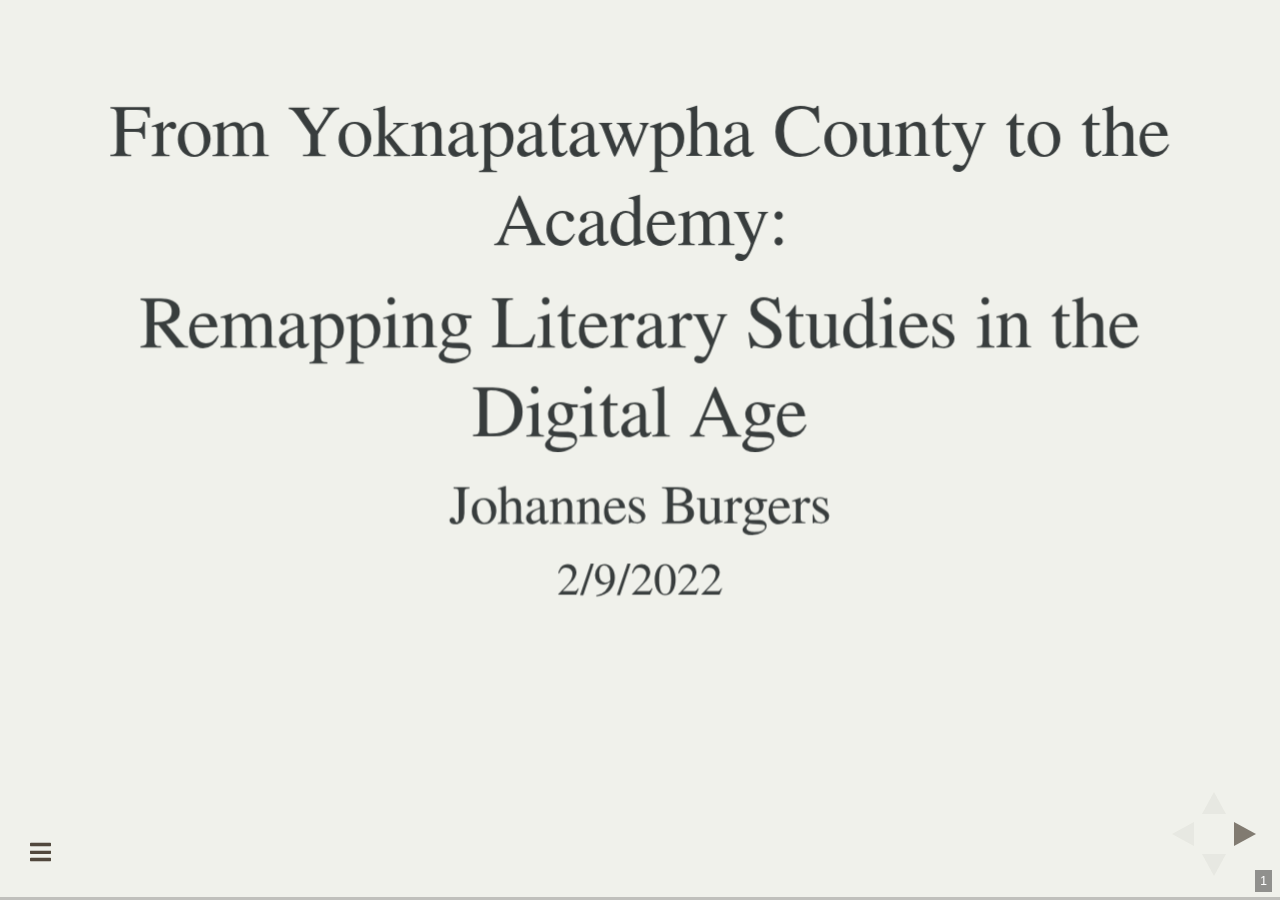
==== commit c22a56a8: "Last push" ====
--- a/index.html
+++ b/index.html
@@ -4,7 +4,7 @@
   <meta charset="utf-8">
   <meta name="generator" content="pandoc">
   <meta name="author" content="Johannes Burgers" />
-  <title>Digital Yoknapatawpha</title>
+  <title>From Yoknapatawpha County to the Academy:</title>
   <meta name="apple-mobile-web-app-capable" content="yes">
   <meta name="apple-mobile-web-app-status-bar-style" content="black-translucent">
   <meta name="viewport" content="width=device-width, initial-scale=1.0, maximum-scale=1.0, user-scalable=no, minimal-ui">
@@ -460,10 +460,10 @@
     <div class="slides">
 
 <section>
-    <h1 class="title">Digital Yoknapatawpha</h1>
-  <h1 class="subtitle">Mapping the Past in the Future</h1>
+    <h1 class="title">From Yoknapatawpha County to the Academy:</h1>
+  <h1 class="subtitle">Remapping Literary Studies in the Digital Age</h1>
     <h2 class="author">Johannes Burgers</h2>
-    <h3 class="date">2/2/2022</h3>
+    <h3 class="date">2/9/2022</h3>
 </section>
 
 <section id="overview" class="title-slide slide level1">
@@ -491,24 +491,27 @@
 <p>Working definition</p>
 <ul>
 <li class="fragment"><p>Any form of scholarship, teaching, or publication that uses a computational or digital approach to ask questions in the humanities that would be hard to answer using non-computational methods.</p></li>
-<li class="fragment"><p>A opportunity for the humanities to complicate and question the way in which data is acquired, processed, and represented at a time when ways of knowing the world are increasingly digital.</p></li>
+<li class="fragment"><p>An opportunity for the humanities to complicate and question the way in which data is acquired, processed, and represented at a time when ways of knowing the world are increasingly digital.</p></li>
 </ul>
 </section>
 <section id="section" class="slide level2">
-<h2><iframe data-src="http://mappingdecline.lib.uiowa.edu/map/" data-preload width = 1600 height = 1050></iframe></h2>
+<h2><iframe data-src="http://mappingdecline.lib.uiowa.edu/map/" data-preload width = 1600 title="Mapping Decline" alt="Website cannot be loaded" height = 950></iframe></h2>
+<div class="citation">
+Gordon, Colin. <a href="http://mappingdecline.lib.uiowa.edu/map/">Mapping Decline</a>. University of Iowa Libraries, 2009.
+</div>
 </section>
 <section id="dh-as-network" class="slide level2">
 <h2>DH as Network</h2>
 <p>There is no “core” DH, but a series of related practices.</p>
 <figure>
-<img data-src="images/DH_network.png" width="700" alt="DH as Network" /><figcaption aria-hidden="true">DH as Network</figcaption>
+<img data-src="images/DH_network.png" height="700" alt="DH as Network" /><figcaption aria-hidden="true">DH as Network</figcaption>
 </figure>
 </section>
 <section id="dh-as-network-ish" class="slide level2">
 <h2>DH as Network-ish</h2>
 <p>Practices are markedly different from one another.</p>
 <figure>
-<img data-src="images/network_without.png" width="700" alt="DH as disconnected network" /><figcaption aria-hidden="true">DH as disconnected network</figcaption>
+<img data-src="images/network_without.png" height="700" alt="DH as disconnected network" /><figcaption aria-hidden="true">DH as disconnected network</figcaption>
 </figure>
 </section>
 <section id="knowledge-production" class="slide level2">
@@ -573,23 +576,26 @@
 </ul>
 </section>
 <section id="section-1" class="slide level2">
-<h2><iframe data-src="http://faulkner.iath.virginia.edu/" data-preload width = 1600 height = 1050></iframe></h2>
+<h2><iframe data-src="http://faulkner.iath.virginia.edu/" data-preload width = 1600 height = 950></iframe></h2>
+<div class="citation">
+Railton, Steven, et al. <a href="http://faulkner.iath.virginia.edu/">Digital Yoknapatawpha</a>. University of Virginia, 2022.
+</div>
 </section></section>
 <section>
 <section id="research-literary-demography" class="title-slide slide level1">
 <h1>Research: Literary Demography</h1>
 <p>The corpus represents an ecosystem</p>
 <div class="map_container r-stretch" align="center">
-<div id="htmlwidget-8ef098f1789db8537caa" style="width:900px;height:705px;" class="plotly html-widget"></div>
-<script type="application/json" data-for="htmlwidget-8ef098f1789db8537caa">{"x":{"visdat":{"64e44c9113a0":["function () ","plotlyVisDat"]},"cur_data":"64e44c9113a0","attrs":{"64e44c9113a0":{"x":{},"y":{},"mode":"markers","hoverinfo":"text","text":{},"marker":{"sizemode":"diameter","size":6,"opacity":0.4,"line":{"width":1,"color":"white"}},"name":"Characters","alpha_stroke":1,"sizes":[10,100],"spans":[1,20],"type":"scatter"}},"layout":{"width":900,"height":705,"margin":{"b":50,"l":50,"t":50,"r":50,"pad":4},"title":"All Characters","xaxis":{"domain":[0,1],"automargin":true,"title":"","visible":false,"fixedrange":true,"range":[0,2008]},"yaxis":{"domain":[0,1],"automargin":true,"title":"","visible":false,"fixedrange":true,"range":[-1660,0]},"font":{"family":"'Playfair Display','Helvetica Neue',Helvetica,Arial,sans-serif","size":24,"color":"#363636"},"legend":{"title":{"text":"<b>Legend<\/b>"},"itemsizing":"constant"},"autosize":false,"paper_bgcolor":"rgba(255,255,255,0)","plot_bgcolor":"rgba(255,255,255,.3)","modebar":{"bgcolor":"rgba(255,255,255,0)"},"images":[{"source":"https://raw.githubusercontent.com/joostburgers/absalom_sentiment_analysis/master/images/dy_base_layer_4_2.png","xref":"x","yref":"y","x":0,"y":-40,"sizex":2008,"sizey":1660,"sizing":"stretch","opacity":0.8,"layer":"below"}],"hovermode":"closest","showlegend":false},"source":"A","config":{"modeBarButtonsToAdd":["hoverclosest","hovercompare"],"showSendToCloud":false},"data":[{"x":[617,617,617,617,617,617,617,617,617,617,617,617,617,617,613,613,613,613,613,613,613,613,613,613,613,613,613,613,613,613,613,613,613,613,613,613,613,613,613,613,613,613,613,613,613,613,613,613,613,613,613,613,613,613,697,851,943,943,943,943,943,943,943,943,943,1003,1003,1003,1003,590,693,693,693,693,693,693,693,693,758,758,758,758,758,758,758,758,758,758,758,758,586,586,586,586,518,667,667,667,667,667,667,1078,1078,1078,1078,1078,1078,1293,658,658,923,1912,1870,1690,1688,1688,478,478,1010,777,777,777,777,680,623,502,306,573,573,573,573,573,606,606,708,728,728,728,728,728,728,728,728,728,693,587,587,161,161,161,161,161,161,258,1830,628,1038,1038,1038,1038,873,873,1083,1083,1163,1054,1178,1203,593,593,593,593,593,593,593,593,593,560,560,560,560,560,1856,1856,583,683,683,1243,1243,1243,1243,1243,1243,1243,1281,1281,1281,1281,1281,658,658,963,963,963,1110,521,521,658,1013,678,623,1098,1795,1795,1795,1795,1795,1795,1811,347,347,347,347,347,347,347,347,347,347,347,347,347,347,347,347,1118,1118,1118,923,648,648,648,648,648,648,648,648,648,648,648,563,563,563,563,786,1838,581,581,581,581,581,581,581,581,581,581,581,581,581,488,488,488,488,488,533,533,533,533,533,533,533,533,533,533,533,533,701,701,701,623,623,333,333,333,333,333,333,333,1692,1692,1692,1692,1692,593,593,593,593,593,593,593,593,593,593,593,593,593,593,593,1655,1728,1728,684,613,613,654,630,630,653,1628,648,648,658,658,658,658,691,691,691,691,691,691,691,691,691,691,691,702,745,745,745,745,745,745,745,695,695,643,604,538,1828,1828,1828,1685,1685,1685,1822,1256,1256,1256,1256,1256,1256,1256,1256,1256,1256,1256,1256,1256,638,638,638,638,638,638,1226,1226,1226,1288,1288,1738,1738,1738,1738,1418,1418,956,956,33,33,33,33,33,33,33,33,33,33,33,33,461,1070,1093,978,978,978,978,978,978,978,978,978,978,978,978,978,978,978,978,978,978,978,978,978,978,978,978,978,1198,1198,1198,1198,1198,1198,1198,1198,1198,1198,1218,1218,1001,1001,1001,1001,1001,1008,1008,1008,1028,1028,1028,1028,602,608,578,538,524,1015,659,659,659,659,659,659,659,673,618,1128,1128,1053,283,633,1660,1660,1660,1033,1033,1033,1033,1033,1033,1033,1033,1693,1693,1693,1693,1693,1263,1263,1263,1263,138,138,524,524,1859,930,930,930,954,926,1306,1168,1168,1306,1306,1306,1306,1306,1306,1001,659,1628,659,1628,1628,659,659,1218,978,978,850,618,593,648,1718,593,1104,1683,1683,1015,1306,953,1168,1027,1008,1193,1306,1021,1153,1008,1008,970,1306,264,978,978,978,628,850,628,563,658,608,970,593,1306,538,17,1053,850,630,659,308,308,1263,673,673,659,618,978,978,978,1198,1198,1198,563,636,1718,418,1028,1028,1028,1028,622,622,1028,622,1028,568,851,1028,1028,1028,1028,1028,1028,1660,1628,658,1711,1711,1733,518,518,1793,1793,1074,568,1028,1028,518,568,568,673,568,568,99,206,683,206,99,99,568,1695,206,557,1774,1774,636,1806,1806,1806,1806,1805,1761,650,600,650,650,650,650,702,650,600,650,650,650,600,702,600,628,606,578,606,578,658,1805,658,368,578,633,368,593,518,518,518,518,518,518,705,518,518,518,1806,1805,131,188,1062,818,978,978,208,1770,308,131,131,308,766,1748,208,702,1693,650,1657,1657,213,1657,1657,1657,1657,1657,1666,1657,578,923,692,692,1657,1657,1657,1693,1693,131,1693,1693,1693,1657,621,621,621,668,648,1182,621,1163,621,1008,1008,213,213,213,726,1310,668,648,648,648,621,726,648,881,927,621,1182,675,648,648,1252,621,726,726,648,648,1252,648,648,648,621,621,726,726,1028,648,730,730,730,648,648,1127,621,621,726,726,621,726,621,678,730,726,726,1338,726,726,648,648,726,621,1127,621,621,881,1120,621,621,648,648,648,648,621,648,726,648,621,621,621,621,648,624,624,621,881,675,1252,621,621,688,1163,1252,678,927,874,874,874,946,874,913,913,946,946,946,874,874,621,913,913,913,913,913,913,938,938,938,946,946,946,946,946,673,574,574,574,574,574,574,574,574,574,574,574,574,574,574,574,574,658,658,53,684,699,658,1150,1730,699,574,574,658,1730,658,1075,131,1730,658,1150,1150,703,524,574,574,574,699,736,658,25,25,699,659,659,699,720,736,658,736,736,736,736,1178,53,736,53,53,333,25,25,25,25,25,43,25,25,25,25,25,25,25,43,43,25,1178,1075,25,1285,1285,1178,1285,1118,1118,1075,1075,1285,671,699,699,1838,1838,658,658,25,1285,1178,1285,1285,1061,25,1040,25,717,673,673,721,717,679,679,1150,736,25,333,25,717,717,643,116,558,565,565,565,558,633,458,565,558,558,308,578,418,633,633,458,633,633,1668,620,1668,620,1668,736,736,1285,658,643,116,658,1178,1178,1838,658,1150,699,671,1668,521,521,778,967,596,596,596,596,596,498,562,943,1281,943,943,878,1003,1256,943,1256,722,722,1748,722,722,1748,1748,1102,722,1379,1748,1748,1102,1748,1748,1247,1247,1102,1247,1247,1102,1102,1102,1247,1247,1102,1247,1161,1161,648,1161,1143,1102,1102,1102,206,1143,1102,1123,648,147,147,320,616,1692,1692,648,632,111,1102,1102,1102,1143,1609,1143,1143,1143,699,209,1143,1939,1939,1939,1939,1143,1609,1143,1143,1143,722,1754,614,650,650,650,722,668,593,1161,1161,1161,596,554,1102,1168,1168,1094,1168,1168,1094,1094,320,1168,658,1285,1285,445,1285,373,373,373,1285,540,445,478,1285,1250,1313,1131,1131,1250,1131,1100,1074,1074,1100,1074,1074,1100,1100,1100,308,983,983,983,983,983,983,1190,320,983,658,1143,1143,1143,1143,1143,1939,1939,1939,1939,1939,1939,581,1143,1285,524,445,445,518,1120,648,596,320,320,320,320,1102,581,650,766,766,344,344,814,1695,1695,672,672,1140,1038,1788,1788,373,722,722,1693,1693,1693,1693,1693,1693,1693,1657,581,1657,1666,1673,1673,1657,1657,1211,1286,1286,1123,1317,1286,1874,1100,1100,1100,658,1129,1129,1129,562,562,562,562,626,626,373,373,344,1212,738,738,738,1740,540,540,1718,1718,379,1718,540,838,823,823,838,838,838,492,1227,540,445,588,445,445,445,540,373,1102,554,554,1085,1085,327,344,344,363,554,554,346,346,346,1656,1123,1102,1247,1560,554,554,554,626,1663,626,658,626,373,373,373,1663,1663,722,638,1806,596,1806,1769,1769,1769,1096,1072,1672,818,658,658,1672,562,373,373,373,658,1683,1683,363,363,363,327,344,91,91,91,91,164,157,540,540,92,117,147,147,147,109,92,400,644,616,373,699,477,1672,1672,1672,1672,373,373,1198,1256,1256,373,373,373,1256,1256,1256,540,658,1672,554,554,603,603,1106,554,1718,1713,1713,596,596,596,596,596,1882,1882,702,596,372,372,658,658,372,372,372,338,658,658,618,618,658,658,621,658,658,621,621,1768,1768,1828,1828,1768,524,621,658,650,1768,1768,718,718,718,623,623,623,658,617,1828,658,658,658,658,658,658,658,635,635,618,618,618,566,658,658,388,613,613,613,613,613,1880,613,613,613,613,613,613,613,613,658,719,719,613,613,613,613,554,504,1692,658,658,658,658,54,658,658,178,987,658,846,993,993,650,658,993,650,650,650,650,650,982,982,658,971,1099,1696,1696,1696,658,658,973,973,973,973,1060,1060,1060,1099,1008,635,635,635,635,635,635,635,693,658,658,658,658,153,153,607,153,635,153,153,153,658,1018,1018,1018,1018,688,658,658,658,635,693,693,693,153,1018,635,635,635,153,153,153,693,1723,1695,1695,153,281,153,635,1939,1939,1939,153,153,281,281,281,281,658,693,153,153,688,281,159,153,1849,1849,1867,1849,1887,1887,1887,1887,1887,1887,1887,1887,1887,1887,1887,1887,1887,1887,653,1939,1696,1696,1696,153,688,136,136,1939,1723,1723,1723,1897,1847,1939,730,730,1671,1671,1671,1671,1671,1671,1671,660,1671,1671,730,730,658,658,658,957,1016,696,696,696,696,696,993,1016,1016,1078,1078,696,658,1218,1218,1060,1060,1060,1218,675,675,675,675,675,675,675,675,675,675,675,687,648,1198,1198,1198,1198,1198,1218,658,1150,1099,574,687,662,662,687,696,729,639,1218,1099,1099,1218,658,1090,1090,738,1117,1117,1117,1117,1018,1018,1018,1117,1099,1099,1099,1092,1092,1092,1099,1099,1099,1099,1099,1218,1218,1016,967,1016,1016,1016,1016,1174,1016,967,658,1099,659,1205,1205,1117,1099,1099,1099,1099,1058,390,1894,1218,658,1099,658,1099,658,815,815,815,1257,1257,1257,815,544,544,524,524,786,702,702,702,702,600,1672,1030,617,617,617,617,617,658,967,702,702,33,33,33,33,33,33,33,1848,1848,1848,33,33,702,702,702,1672,1672,1672,1672,1672,1692,982,1072,696,696,696,1672,1672,1672,1672,1672,1672,1672,1672,1672,1672,1672,1672,1672,1672,658,1120,1120,1120,1120,888,1120,658,618,1056,588,650,650,722,968,968,786,786,786,974,524,673,558,658,658,624,678,678,678,678,678,650,650,650,658,650,650,650,1865,1912,1912,1912,658,730,1683,1683,1718,238,353,353,353,353,353,353,353,353,298,901,438,918,938,938,951,1906,1906,1906,1692,938,1692,1280,1280,1232,1232,1232,1232,1232,1232,1232,983,673,938,938,938,673,673,673,708,461,461,1043,967,461,678,1939,1848,1939,1678,1678,703,703,703,703,673,673,673,673,688,617,650,564,658,678,617,1861,658,650,678,696,696,696,1875,1833,1833,1808,1808,1808,1808,696,696,663,663,696,696,1939,696,699,576,576,576,696,658,1692,696,696,696,1692,658,658,650,650,678,617,617,617,1218,1218,887,1218,1150,658,650,659,693,617,617,725,587,683,683,683,683,703,658,658,658,650,650,650,1672,1672,1672,650,600,600,1672,650,650,658,658,650,683,1099,1099,1099,1090,1099,1099,1099,648,658,658,1099,1099,1692,658,869,658,869,869,869,849,760,1218,1218,658,658,390,1099,1099,1715,683,683,1218,1218,683,698,987,1092,1018,1018,1018,1099,1099,723,678,678,678,544,678,1290,1008,971,1117,1117,1099,1319,1099,851,1140,650,650,786,987,1013,1013,923,923,596,630,668,668,668,668,668,668,668,668,587,673,673,673,639,673,673,673,673,626,626,639,626,626,626,673,626,626,639,639,639,694,626,594,594,594,600,696,696,696,696,696,696,698,698,653,658,658,653,1774,658,644,702,658,644,640,644,658,658,644,644,698,644,644,723,723,723,723,723,723,723,723,1693,1693,1693,1693,1693,1693,1693,1693,1285,1285,1692,1693,1692,1850,1850,1856,1856,1693,723,698,696,696,696,696,696,696,696,1100,613,131,702,702,702,702,877,877,644,644,644,702,653,653,653,653,653,644,644,644,702,702,702,702,702,702,1692,758,683,683,683,696,696,696,696,698,658,698,696,683,683,683,658,734,658,658,1856,1856,1856,1856,658,658,619,1747,1747,1747,1747,524,1856,1856,1887,590,1102,1102,604,33,461,1809,1888,1888,617,617,617,617,617,613,613,613,613,613,613,613,613,613,613,613,613,613,613,613,851,1690,1003,1003,658,658,658,658,658,658,658,658,658,658,658,658,693,693,693,693,693,693,758,758,758,697,586,586,518,1193,1193,1078,1078,1078,1293,1293,1293,1293,524,524,524,1878,1878,1878,1692,1692,1692,1692,1870,1870,1870,1870,1870,1870,1870,1688,1688,1819,1819,1718,1718,578,578,578,578,578,667,667,667,541,1764,1764,1764,478,478,478,478,478,478,478,538,538,1010,1010,777,666,680,680,680,623,623,623,623,623,623,623,658,658,718,706,628,628,573,573,573,573,573,573,573,658,658,658,606,606,606,693,667,751,908,908,908,963,693,693,693,693,693,609,609,609,136,136,136,161,650,650,650,650,650,1830,1872,1830,628,628,1590,1432,1850,1850,1054,1054,1312,1312,1312,738,738,738,693,593,593,593,593,593,593,593,593,593,593,593,593,573,630,560,560,560,560,560,1695,1695,1695,1668,583,575,575,575,575,718,718,718,1763,1243,1243,1243,1243,614,658,963,1912,1609,1274,848,923,1748,1688,1912,1912,701,658,623,623,623,658,658,526,684,630,663,684,684,638,581,581,1075,1075,1128,1713,1713,1703,1703,1075,1763,1776,1776,1776,1912,1688,1688,1153,691,691,695,695,1763,1763,33,33,1075,1738,1738,1738,1738,1738,1738,1738,1738,538,1128,1070,1738,684,1785,33,33,33,85,85,85,745,604,33,33,1259,1822,1822,95,461,461,461,461,461,461,461,461,461,461,461,381,381,658,1418,1912,1912,658,658,658,658,658,658,1822,1822,1822,1822,1822,1822,1822,1822,1822,1809,1828,1809,1809,1865,1865,1865,1865,1865,1865,563,1830,1152,1153,976,1028,1871,586,1208,1213,691,1198,1213,1213,1208,1198,1028,602,658,524,658,616,616,616,659,573,717,673,871,618,1685,1256,1226,1028,593,593,593,698,1692,658,1692,1692,658,648,648,648,593,1028,1028,604,58,1822,1822,624,440,624,440,1588,1588,1692,954,954,753,753,383,1660,1660,1660,1660,1660,1660,1660,161,1660,873,1746,1001,1001,1692,1057,1628,1628,1692,1692,585,978,758,563,648,648,648,648,648,618,648,593,1718,1746,1027,990,1028,976,636,648,648,648,648,693,978,586,587,1795,563,1628,544,618,1822,976,731,658,1728,1728,1728,1728,1015,1168,1168,1306,1656,1656,1656,1693,1693,1693,898,1033,658,524,524,524,524,1703,108,108,108,108,264,264,264,264,973,563,538,538,673,628,701,701,701,701,1028,683,683,683,683,683,683,683,687,687,658,658,658,608,608,538,17,17,347,347,347,347,347,333,648,37,37,37,37,37,37,978,978,978,978,283,283,283,553,308,308,653,668,668,668,668,668,668,668,668,668,668,668,668,668,1892,1892,1892,655,683,1124,1263,1153,848,848,1788,524,1306,1075,1075,1075,1123,1256,461,1685,1738,668,593,624,347,671,696,688,1718,1718,1718,1718,1718,1718,1718,622,658,898,658,658,658,1028,632,1680,1743,1806,1805,1805,1805,1805,1805,1805,1783,1761,1761,1711,1711,1793,632,518,726,705,153,498,498,568,568,683,812,131,1871,619,558,524,524,637,603,603,603,1770,1016,1106,692,131,1693,1693,1693,1693,968,923,968,968,578,1657,578,1666,1666,578,1310,1338,927,927,688,675,726,726,726,634,621,621,690,690,678,701,701,621,726,726,726,726,726,701,1277,1008,726,1888,1888,1888,1888,913,913,593,574,574,736,736,736,736,1730,1730,1702,333,333,658,658,874,78,78,1285,1285,1285,1198,1285,1285,1285,1285,1066,1040,1066,1066,874,874,813,813,556,1150,1878,1688,1150,614,658,614,614,586,699,699,574,658,643,396,639,913,913,913,913,648,633,631,565,565,938,938,938,938,691,1218,1281,1281,1256,1033,1058,878,943,608,658,1102,1748,648,648,648,209,147,616,616,1102,1692,648,147,147,147,147,92,147,1143,1718,1609,1748,804,1083,648,648,1748,1074,658,1102,1143,1143,1143,648,1863,1863,445,445,445,1163,478,1754,628,1102,983,983,983,1190,344,1140,982,679,1140,1788,1788,1788,396,396,373,373,363,373,1693,1657,147,1657,581,1673,1317,1286,1874,1100,433,433,562,564,564,693,1740,1740,1718,1718,1718,1718,1718,1733,1733,1733,445,445,823,1716,1716,1733,445,1671,1671,1671,344,1748,1085,445,445,445,445,346,587,1560,445,596,818,818,818,702,699,1663,1663,1663,1663,982,982,645,645,722,638,1806,1806,1806,1804,1096,1096,818,818,373,1672,305,644,1692,477,93,147,578,699,980,590,982,645,645,1198,1198,1198,1198,1198,645,540,540,1028,1718,1718,716,662,596,603,1806,658,596,596,1253,1253,658,658,658,524,596,596,1882,1882,1882,658,400,400,338,1718,1718,658,671,1768,658,524,1808,623,718,623,1828,1808,635,635,635,616,566,560,566,461,1711,1711,1880,658,696,613,613,613,613,558,504,658,658,658,658,658,815,54,54,658,178,650,621,993,993,993,993,1856,1494,1494,1494,1494,1494,846,658,1008,956,888,982,462,462,153,153,658,658,1018,1018,1018,153,389,658,607,607,658,153,658,1723,389,153,1695,1695,1723,1723,323,153,153,153,153,188,1742,658,658,693,1742,635,690,153,281,153,153,1849,1849,1849,1849,1849,1849,1867,1887,1887,1696,658,185,1695,658,658,130,1847,1847,730,730,1671,730,730,730,730,1671,1671,1671,1671,730,730,1882,1061,613,613,664,1078,1078,1078,696,696,513,513,513,1688,660,675,1218,1218,1218,1218,1016,1016,658,658,658,658,675,687,658,740,740,687,680,680,1046,1018,738,738,1018,1092,1092,1016,1016,658,658,390,390,1894,1894,1218,1060,815,815,815,815,815,658,1117,524,524,524,524,1030,1030,702,967,33,33,33,33,33,1672,658,1013,1022,1022,1022,981,982,658,1672,614,524,623,585,908,1672,524,703,722,558,658,349,624,624,658,624,624,623,617,617,1865,1912,1912,1912,1912,1912,1695,1695,1583,918,918,438,438,438,1583,1583,1583,938,938,938,1692,951,951,951,951,218,901,48,80,1692,143,938,938,938,961,961,1861,1861,1861,708,708,708,989,1939,1848,1848,1678,703,703,688,564,564,564,564,564,678,1746,1861,658,888,696,1675,1833,1808,1808,176,176,696,696,1426,699,699,699,576,1692,576,696,696,1732,658,973,538,1751,1751,1751,658,658,1008,658,658,658,1103,1103,1851,1117,1718,708,617,617,693,693,725,650,658,1018,1092,1092,648,658,848,1692,1692,658,760,760,760,658,658,658,658,658,1117,1117,1117,381,381,658,658,683,815,1099,967,967,1257,1092,524,638,1319,1060,851,638,638,678,678,1718,1718,1718,1053,1083,630,695,630,668,699,668,673,673,1865,639,647,639,673,1647,694,708,600,696,698,698,698,698,698,691,691,691,691,1677,644,702,644,153,877,766,1285,1868,644,698,648,1693,1693,1693,1693,1693,1693,1693,1693,1693,1693,1693,1693,1693,1693,1693,1693,1693,1693,1693,1693,1693,1693,623,1692,723,702,437,702,702,702,702,702,644,702,702,702,702,644,644,644,644,644,653,644,644,644,666,644,604,644,1128,1128,644,702,702,702,702,1797,562,562,658,658,524,624,698,1100,1100,658,658,316,1692,590,668,33,1809,1809,1809,1809,1809,1809,1809,33,623,596,1868],"y":[-835,-835,-835,-835,-835,-835,-835,-835,-835,-835,-835,-835,-835,-835,-505,-505,-505,-505,-505,-505,-505,-505,-505,-505,-505,-505,-505,-505,-505,-505,-505,-505,-505,-505,-505,-505,-505,-505,-505,-505,-505,-505,-505,-505,-505,-505,-505,-505,-505,-505,-505,-505,-505,-505,-850,-1095,-1400,-1400,-1400,-1400,-1400,-1400,-1400,-1400,-1400,-1452,-1452,-1452,-1452,-708,-729,-729,-729,-729,-729,-729,-729,-729,-775,-775,-775,-775,-775,-775,-775,-775,-775,-775,-775,-775,-788,-788,-788,-788,-645,-850,-850,-850,-850,-850,-850,-360,-360,-360,-360,-360,-360,-299,-819,-819,-1389,-848,-1288,-350,-320,-320,-205,-205,-1598,-934,-934,-934,-934,-895,-760,-524,-169,-772,-772,-772,-772,-772,-723,-723,-810,-920,-920,-920,-920,-920,-920,-920,-920,-920,-777,-939,-939,-282,-282,-282,-282,-282,-282,-337,-1261,-455,-1320,-1320,-1320,-1320,-1340,-1340,-1245,-1245,-1162,-488,-295,-230,-170,-170,-170,-170,-170,-170,-170,-170,-170,-195,-195,-195,-195,-195,-1289,-1289,-135,-948,-948,-424,-424,-424,-424,-424,-424,-424,-510,-510,-510,-510,-510,-819,-819,-1389,-1389,-1389,-1412,-387,-387,-819,-1415,-774,-730,-1210,-404,-404,-404,-404,-404,-404,-336,-842,-842,-842,-842,-842,-842,-842,-842,-842,-842,-842,-842,-842,-842,-842,-842,-1280,-1280,-1280,-1389,-829,-829,-829,-829,-829,-829,-829,-829,-829,-829,-829,-875,-875,-875,-875,-934,-970,-475,-475,-475,-475,-475,-475,-475,-475,-475,-475,-475,-475,-475,-375,-375,-375,-375,-375,-520,-520,-520,-520,-520,-520,-520,-520,-520,-520,-520,-520,-1650,-1650,-1650,-560,-560,-806,-806,-806,-806,-806,-806,-806,-271,-271,-271,-271,-271,-740,-740,-740,-740,-740,-740,-740,-740,-740,-740,-740,-740,-740,-740,-740,-1337,-911,-911,-965,-780,-780,-915,-875,-875,-1440,-270,-870,-870,-819,-819,-819,-819,-775,-775,-775,-775,-775,-775,-775,-775,-775,-775,-775,-740,-745,-745,-745,-745,-745,-745,-745,-807,-807,-780,-920,-815,-360,-360,-360,-320,-320,-320,-501,-1499,-1499,-1499,-1499,-1499,-1499,-1499,-1499,-1499,-1499,-1499,-1499,-1499,-529,-529,-529,-529,-529,-529,-1478,-1478,-1478,-1489,-1489,-288,-288,-288,-288,-888,-888,-1445,-1445,-213,-213,-213,-213,-213,-213,-213,-213,-213,-213,-213,-213,-217,-275,-448,-1220,-1220,-1220,-1220,-1220,-1220,-1220,-1220,-1220,-1220,-1220,-1220,-1220,-1220,-1220,-1220,-1220,-1220,-1220,-1220,-1220,-1220,-1220,-1220,-1220,-163,-163,-163,-163,-163,-163,-163,-163,-163,-163,-1168,-1168,-311,-311,-311,-311,-311,-260,-260,-260,-215,-215,-215,-215,-725,-763,-704,-700,-800,-740,-850,-850,-850,-850,-850,-850,-850,-664,-780,-1184,-1184,-1198,-1195,-740,-1300,-1300,-1300,-1398,-1398,-1398,-1398,-1398,-1398,-1398,-1398,-922,-922,-922,-922,-922,-1592,-1592,-1592,-1592,-265,-265,-800,-800,-999,-354,-354,-354,-306,-385,-1625,-1570,-1570,-1625,-1625,-1625,-1625,-1625,-1625,-311,-850,-270,-850,-270,-270,-850,-850,-1168,-1220,-1220,-1162,-895,-740,-829,-420,-740,-1290,-418,-418,-740,-1625,-218,-1570,-1159,-1560,-1537,-1625,-1264,-1501,-1560,-1560,-1454,-1625,-325,-1220,-1220,-1220,-740,-1162,-1640,-759,-819,-826,-1454,-740,-1625,-815,-899,-1198,-1162,-1380,-850,-1122,-1122,-1592,-664,-664,-850,-780,-1220,-1220,-1220,-163,-163,-163,-875,-610,-420,-249,-1403,-1403,-1403,-1403,-725,-725,-1403,-725,-1403,-835,-1095,-1403,-1403,-1403,-1403,-1403,-1403,-1300,-270,-819,-283,-283,-298,-499,-499,-315,-315,-1413,-835,-1403,-1403,-499,-170,-170,-653,-170,-170,-230,-230,-533,-230,-230,-230,-170,-556,-230,-526,-317,-317,-610,-307,-307,-307,-307,-284,-293,-800,-823,-800,-800,-800,-800,-786,-800,-823,-800,-800,-800,-823,-786,-823,-712,-840,-788,-840,-895,-810,-284,-810,-920,-895,-920,-920,-494,-499,-499,-499,-499,-499,-499,-815,-499,-499,-499,-307,-284,-124,-218,-1124,-830,-1220,-1220,-347,-321,-133,-124,-124,-133,-167,-300,-347,-786,-340,-800,-410,-410,-201,-410,-410,-410,-410,-410,-434,-410,-788,-1389,-533,-533,-410,-410,-410,-340,-340,-124,-340,-340,-340,-410,-697,-697,-697,-794,-827,-289,-697,-344,-697,-1422,-1422,-188,-188,-188,-786,-333,-794,-827,-827,-827,-697,-786,-827,-560,-561,-697,-289,-728,-827,-827,-302,-697,-786,-786,-827,-827,-302,-827,-827,-827,-697,-697,-786,-786,-475,-827,-850,-850,-850,-827,-827,-532,-697,-697,-786,-786,-697,-786,-697,-885,-850,-786,-786,-290,-786,-786,-827,-827,-786,-697,-532,-697,-697,-560,-492,-697,-697,-827,-827,-827,-827,-697,-827,-786,-827,-697,-697,-697,-697,-827,-793,-793,-697,-560,-728,-302,-697,-697,-764,-344,-302,-885,-561,-222,-222,-222,-352,-222,-332,-332,-352,-352,-352,-222,-222,-697,-332,-332,-332,-332,-332,-332,-327,-327,-327,-352,-352,-352,-352,-352,-660,-824,-824,-824,-824,-824,-824,-824,-824,-824,-824,-824,-824,-824,-824,-824,-824,-819,-819,-538,-775,-894,-819,-355,-295,-894,-824,-824,-819,-295,-819,-575,-124,-295,-819,-355,-355,-830,-800,-824,-824,-824,-894,-170,-819,-573,-573,-894,-900,-900,-894,-345,-170,-819,-170,-170,-170,-170,-573,-538,-170,-538,-538,-667,-573,-573,-573,-573,-573,-590,-573,-573,-573,-573,-573,-573,-573,-590,-590,-573,-573,-575,-573,-662,-662,-573,-662,-667,-667,-575,-575,-662,-595,-894,-894,-970,-970,-819,-819,-573,-662,-573,-662,-662,-634,-573,-615,-573,-539,-660,-660,-248,-539,-518,-518,-355,-170,-573,-667,-573,-539,-539,-190,-117,-321,-244,-244,-244,-321,-250,-265,-244,-321,-321,-330,-135,-139,-250,-250,-265,-250,-250,-311,-211,-311,-211,-311,-170,-170,-662,-819,-190,-117,-819,-573,-573,-970,-819,-355,-894,-595,-311,-440,-440,-1466,-1400,-483,-483,-483,-483,-483,-387,-835,-1400,-1505,-1400,-1400,-820,-1452,-1489,-1400,-1489,-865,-865,-320,-865,-865,-320,-320,-333,-865,-248,-320,-320,-333,-320,-320,-316,-316,-171,-316,-316,-171,-171,-333,-316,-316,-333,-316,-395,-395,-827,-395,-323,-333,-333,-333,-230,-323,-333,-211,-827,-132,-132,-258,-150,-271,-271,-827,-503,-180,-333,-333,-333,-323,-301,-323,-323,-323,-815,-339,-323,-831,-831,-831,-831,-323,-301,-323,-323,-323,-865,-883,-845,-800,-800,-800,-865,-535,-494,-337,-337,-337,-483,-495,-333,-385,-385,-348,-385,-385,-348,-348,-258,-385,-819,-1504,-1504,-1269,-1504,-1277,-1277,-1277,-1504,-1324,-1269,-205,-1504,-350,-406,-350,-350,-350,-350,-371,-413,-413,-371,-413,-413,-371,-371,-371,-133,-1408,-1408,-1408,-1408,-1408,-1408,-1421,-258,-1408,-819,-323,-323,-323,-323,-323,-831,-831,-831,-831,-831,-831,-763,-323,-1504,-800,-1269,-1269,-260,-492,-775,-483,-258,-258,-258,-258,-333,-763,-800,-181,-181,-1291,-1291,-808,-556,-556,-168,-168,-827,-1195,-230,-230,-1277,-856,-856,-340,-340,-340,-340,-340,-340,-340,-410,-763,-410,-434,-396,-396,-410,-410,-270,-275,-275,-430,-300,-275,-913,-371,-371,-371,-819,-340,-340,-340,-844,-844,-844,-844,-1076,-1076,-1277,-1277,-1291,-386,-793,-793,-793,-342,-1324,-1324,-300,-300,-1244,-300,-1324,-949,-978,-978,-949,-949,-949,-1215,-1455,-1324,-1269,-778,-1269,-1269,-1269,-1324,-1277,-333,-1088,-1088,-1030,-1030,-1314,-1291,-1291,-1307,-1088,-1088,-1253,-1253,-1253,-1025,-211,-333,-316,-1012,-1088,-1088,-1088,-1076,-440,-1076,-819,-1076,-1277,-1277,-1277,-440,-440,-856,-878,-307,-483,-307,-293,-293,-293,-661,-700,-400,-820,-819,-819,-400,-844,-1277,-1277,-1277,-819,-425,-425,-1307,-1307,-1307,-1314,-1291,-740,-740,-740,-740,-735,-1118,-1324,-1324,-589,-733,-132,-132,-132,-692,-589,-239,-110,-150,-1277,-815,-187,-400,-400,-400,-400,-1277,-1277,-1470,-1489,-1489,-1277,-1277,-1277,-1489,-1489,-1489,-1324,-819,-400,-495,-495,-732,-732,-168,-495,-300,-335,-335,-483,-483,-483,-483,-483,-975,-975,-793,-483,-418,-418,-819,-819,-418,-418,-418,-275,-819,-819,-780,-780,-819,-819,-811,-819,-819,-811,-811,-311,-311,-360,-360,-311,-800,-811,-819,-793,-320,-320,-765,-765,-765,-772,-772,-772,-805,-818,-360,-819,-819,-819,-819,-819,-819,-819,-767,-767,-796,-796,-796,-874,-819,-819,-230,-517,-517,-517,-517,-517,-912,-517,-517,-517,-517,-517,-517,-517,-517,-805,-127,-127,-517,-517,-517,-517,-1088,-800,-271,-819,-819,-819,-819,-175,-819,-819,-150,-1137,-818,-1475,-1380,-1380,-778,-818,-1380,-778,-778,-778,-778,-778,-454,-454,-810,-1415,-448,-1348,-1348,-1348,-810,-810,-689,-689,-689,-689,-360,-360,-360,-448,-1411,-851,-851,-851,-851,-851,-851,-851,-894,-819,-819,-819,-819,-193,-193,-763,-193,-851,-193,-193,-193,-819,-430,-430,-430,-430,-837,-790,-819,-819,-851,-894,-894,-894,-193,-430,-851,-851,-851,-193,-193,-193,-894,-308,-556,-556,-193,-207,-193,-851,-831,-831,-831,-193,-193,-207,-207,-207,-207,-819,-894,-193,-193,-837,-207,-168,-193,-908,-908,-919,-908,-922,-922,-922,-922,-922,-922,-922,-922,-922,-922,-922,-922,-922,-922,-209,-831,-1348,-1348,-1348,-193,-837,-117,-117,-831,-308,-308,-308,-321,-965,-831,-745,-745,-1499,-1499,-1499,-1499,-1499,-1499,-1499,-782,-1499,-1499,-745,-745,-819,-819,-819,-1322,-1251,-747,-747,-747,-747,-747,-1299,-1251,-1251,-360,-360,-747,-819,-372,-372,-360,-360,-360,-372,-740,-740,-740,-740,-740,-740,-740,-740,-740,-740,-740,-1604,-1635,-445,-445,-445,-445,-445,-479,-810,-371,-448,-824,-1604,-1370,-1370,-1604,-747,-1593,-1596,-372,-448,-448,-372,-810,-472,-472,-925,-499,-499,-499,-499,-404,-404,-404,-499,-448,-448,-448,-412,-412,-412,-448,-448,-448,-448,-448,-372,-372,-1226,-1400,-1226,-1226,-1226,-1226,-472,-1226,-1400,-810,-448,-850,-528,-528,-499,-448,-448,-448,-448,-506,-593,-821,-372,-810,-448,-810,-448,-810,-476,-476,-476,-528,-528,-528,-476,-759,-759,-800,-800,-934,-785,-785,-785,-785,-788,-385,-1497,-835,-835,-835,-835,-835,-810,-1400,-785,-785,-228,-228,-228,-228,-228,-228,-228,-1288,-1288,-1288,-228,-228,-785,-785,-785,-385,-385,-385,-385,-385,-271,-1270,-1501,-751,-751,-751,-385,-385,-385,-385,-385,-385,-385,-385,-385,-385,-385,-385,-385,-385,-810,-1414,-1414,-1414,-1414,-1372,-1414,-810,-796,-740,-790,-800,-800,-856,-1465,-1465,-934,-934,-934,-1401,-800,-719,-800,-810,-810,-793,-739,-739,-739,-739,-739,-800,-800,-800,-810,-800,-800,-800,-904,-848,-848,-848,-810,-850,-303,-303,-300,-500,-482,-482,-482,-482,-482,-482,-482,-482,-470,-332,-423,-329,-327,-327,-345,-853,-853,-853,-271,-327,-271,-215,-215,-389,-389,-389,-389,-389,-389,-389,-337,-719,-327,-327,-327,-719,-719,-719,-345,-231,-231,-1445,-1400,-231,-739,-831,-1288,-831,-420,-420,-854,-854,-854,-854,-719,-719,-719,-719,-162,-835,-800,-755,-810,-739,-835,-1276,-810,-800,-739,-900,-900,-900,-890,-1265,-1265,-922,-922,-922,-922,-900,-900,-832,-832,-900,-900,-831,-900,-819,-792,-792,-792,-900,-810,-271,-900,-900,-900,-271,-810,-810,-800,-800,-739,-835,-835,-835,-372,-372,-460,-372,-371,-810,-800,-850,-885,-835,-835,-922,-823,-915,-915,-915,-915,-943,-810,-810,-810,-800,-800,-800,-385,-385,-385,-800,-788,-788,-385,-800,-800,-810,-810,-800,-915,-448,-448,-448,-472,-448,-448,-448,-400,-810,-810,-448,-448,-271,-810,-320,-810,-320,-320,-320,-301,-183,-372,-372,-810,-810,-593,-448,-448,-312,-915,-915,-372,-372,-915,-1038,-1137,-412,-430,-430,-430,-448,-448,-195,-739,-739,-739,-759,-739,-1495,-1411,-1415,-499,-499,-448,-418,-448,-1095,-1414,-800,-800,-934,-1137,-1439,-1439,-1389,-1389,-787,-778,-885,-885,-885,-885,-885,-885,-885,-885,-939,-792,-792,-792,-738,-792,-792,-792,-792,-790,-790,-738,-790,-790,-790,-792,-790,-790,-738,-738,-738,-756,-790,-800,-800,-800,-788,-751,-751,-751,-751,-751,-751,-365,-365,-730,-790,-790,-730,-226,-790,-810,-786,-790,-810,-780,-810,-790,-790,-810,-810,-365,-810,-810,-734,-734,-734,-734,-734,-734,-734,-734,-425,-425,-425,-425,-425,-425,-425,-425,-1504,-1504,-271,-425,-271,-1288,-1288,-1307,-1307,-425,-734,-365,-751,-751,-751,-751,-751,-751,-751,-371,-841,-124,-786,-786,-786,-786,-129,-129,-810,-810,-810,-786,-824,-824,-824,-824,-824,-810,-810,-810,-786,-786,-786,-786,-786,-786,-271,-775,-805,-805,-805,-751,-751,-751,-751,-365,-814,-365,-751,-805,-805,-805,-814,-348,-535,-535,-1289,-1289,-1289,-1289,-535,-535,-307,-367,-367,-367,-367,-800,-1289,-1289,-922,-708,-333,-333,-920,-213,-217,-409,-882,-882,-835,-835,-835,-835,-835,-505,-505,-505,-505,-505,-505,-505,-505,-505,-505,-505,-505,-505,-505,-505,-1095,-350,-1452,-1452,-819,-819,-819,-819,-819,-819,-819,-819,-819,-819,-819,-819,-729,-729,-729,-729,-729,-729,-775,-775,-775,-850,-788,-788,-645,-1503,-1503,-360,-360,-360,-299,-299,-299,-299,-800,-800,-800,-910,-910,-910,-271,-271,-271,-271,-1288,-1288,-1288,-1288,-1288,-1288,-1288,-320,-320,-894,-894,-300,-300,-810,-810,-810,-810,-810,-850,-850,-850,-755,-865,-865,-865,-205,-205,-205,-205,-205,-205,-205,-275,-275,-1598,-1598,-934,-695,-895,-895,-895,-760,-760,-760,-760,-760,-760,-760,-819,-819,-858,-710,-408,-408,-772,-772,-772,-772,-772,-772,-772,-819,-819,-819,-723,-723,-723,-856,-775,-727,-1363,-1363,-1363,-1590,-395,-395,-395,-777,-777,-806,-806,-806,-117,-117,-117,-282,-930,-930,-930,-930,-930,-1241,-1307,-1261,-455,-455,-1323,-1334,-1281,-1281,-488,-488,-325,-325,-325,-793,-793,-793,-786,-170,-170,-170,-170,-170,-170,-170,-170,-170,-170,-170,-170,-475,-165,-195,-195,-195,-195,-195,-556,-556,-556,-311,-135,-227,-227,-227,-227,-148,-148,-148,-1340,-424,-424,-424,-424,-772,-819,-1389,-868,-301,-955,-1422,-1389,-300,-320,-848,-848,-1650,-1605,-560,-560,-560,-819,-819,-170,-965,-875,-852,-965,-965,-529,-475,-475,-225,-225,-235,-332,-332,-360,-360,-225,-300,-278,-278,-278,-868,-921,-921,-1395,-775,-775,-807,-807,-300,-300,-213,-213,-225,-288,-288,-288,-288,-288,-288,-288,-288,-815,-235,-275,-288,-965,-320,-213,-213,-213,-238,-238,-238,-745,-920,-213,-213,-227,-501,-501,-226,-217,-217,-217,-217,-217,-217,-217,-217,-217,-217,-217,-220,-220,-819,-888,-868,-868,-819,-819,-819,-819,-819,-819,-501,-501,-501,-501,-501,-501,-501,-501,-501,-409,-360,-409,-409,-1288,-1288,-1288,-1288,-1288,-1288,-875,-1241,-424,-450,-1090,-215,-918,-870,-369,-230,-775,-163,-230,-230,-369,-163,-215,-725,-819,-800,-819,-878,-878,-878,-850,-822,-790,-664,-600,-780,-320,-1499,-1478,-215,-740,-740,-740,-740,-271,-775,-271,-271,-775,-829,-829,-829,-740,-215,-215,-920,-188,-501,-501,-783,-864,-783,-864,-300,-300,-271,-306,-306,-264,-264,-286,-1300,-1300,-1300,-1300,-1300,-1300,-1300,-282,-1300,-1340,-371,-311,-311,-271,-354,-270,-270,-271,-271,-719,-1220,-775,-875,-870,-829,-829,-829,-829,-895,-829,-740,-420,-371,-1159,-1326,-215,-1090,-610,-829,-829,-829,-829,-729,-1220,-870,-939,-404,-875,-270,-759,-502,-501,-1090,-765,-810,-911,-911,-911,-911,-740,-1570,-1570,-1625,-1025,-1025,-1025,-922,-922,-922,-1220,-1398,-819,-800,-800,-800,-800,-275,-230,-230,-230,-230,-325,-325,-325,-325,-257,-759,-730,-730,-724,-1640,-1650,-1650,-1650,-1650,-215,-1620,-1620,-1620,-1620,-1620,-1620,-1495,-1240,-1240,-930,-930,-930,-826,-826,-815,-899,-899,-842,-842,-842,-842,-842,-806,-870,-968,-968,-968,-968,-968,-968,-1220,-1220,-1220,-1220,-1195,-1195,-1195,-1140,-1122,-1122,-1440,-1640,-1640,-1640,-1640,-1640,-1640,-1640,-1640,-1640,-1640,-1640,-1640,-1640,-1307,-1307,-1307,-1150,-1620,-459,-1592,-1501,-1422,-1422,-1300,-800,-1625,-225,-225,-225,-1208,-1499,-217,-320,-330,-1640,-740,-783,-842,-648,-855,-810,-420,-420,-420,-420,-420,-420,-420,-725,-819,-1220,-819,-819,-819,-1403,-503,-888,-317,-307,-284,-284,-284,-284,-284,-284,-283,-293,-293,-283,-283,-315,-427,-499,-900,-815,-226,-132,-132,-170,-170,-533,-360,-124,-918,-870,-475,-800,-800,-827,-732,-732,-732,-321,-178,-168,-533,-124,-340,-340,-340,-340,-1440,-1389,-1440,-1440,-788,-410,-895,-434,-434,-895,-333,-290,-561,-561,-764,-728,-786,-786,-786,-740,-697,-697,-533,-533,-885,-1642,-1642,-697,-786,-786,-786,-786,-786,-1642,-419,-1422,-786,-882,-882,-882,-882,-332,-332,-170,-824,-824,-170,-170,-170,-170,-295,-295,-280,-667,-667,-819,-819,-222,-620,-620,-662,-662,-662,-674,-662,-662,-662,-662,-598,-615,-598,-598,-222,-222,-560,-560,-755,-355,-910,-320,-355,-758,-819,-758,-758,-898,-894,-894,-824,-819,-190,-166,-155,-332,-332,-332,-332,-829,-250,-192,-244,-244,-327,-327,-327,-1462,-775,-1470,-1505,-1505,-1489,-1280,-1155,-820,-1400,-790,-819,-333,-320,-827,-827,-827,-339,-132,-150,-150,-333,-271,-827,-132,-132,-132,-132,-240,-132,-323,-300,-301,-320,-644,-211,-827,-827,-320,-413,-819,-333,-323,-323,-323,-827,-1286,-1286,-1269,-1269,-1269,-1620,-205,-883,-408,-171,-1408,-1408,-1408,-1421,-1291,-827,-759,-825,-827,-230,-230,-230,-1296,-1296,-1277,-1277,-1307,-1277,-340,-410,-132,-410,-763,-396,-300,-275,-913,-371,-1331,-1331,-844,-1359,-1359,-895,-342,-342,-300,-300,-300,-300,-300,-272,-272,-272,-1269,-1269,-978,-360,-360,-298,-1269,-1584,-1584,-1584,-1291,-320,-1030,-1269,-1269,-1269,-1269,-1253,-823,-1012,-1269,-483,-820,-820,-820,-786,-815,-440,-440,-440,-440,-759,-759,-823,-823,-856,-878,-307,-307,-307,-265,-661,-661,-820,-820,-1277,-400,-1199,-110,-271,-187,-124,-132,-155,-815,-1240,-1392,-759,-823,-823,-1470,-1470,-1470,-1470,-1470,-823,-1324,-1324,-740,-300,-300,-1645,-1620,-483,-732,-307,-819,-483,-483,-530,-530,-819,-819,-819,-800,-483,-483,-975,-975,-975,-819,-439,-439,-275,-300,-300,-819,-849,-311,-819,-800,-355,-772,-765,-772,-360,-355,-767,-767,-767,-870,-874,-840,-874,-217,-283,-283,-912,-805,-900,-517,-517,-517,-517,-800,-800,-819,-819,-819,-819,-819,-893,-175,-175,-819,-150,-778,-717,-1380,-1380,-1380,-1380,-1283,-1344,-1344,-1344,-1344,-1344,-1475,-810,-1411,-1445,-1462,-454,-657,-657,-193,-193,-790,-819,-430,-430,-430,-193,-555,-790,-763,-763,-819,-193,-819,-308,-555,-193,-556,-556,-308,-308,-448,-193,-193,-193,-193,-255,-972,-819,-819,-894,-972,-851,-781,-193,-207,-193,-193,-908,-908,-908,-908,-908,-908,-919,-922,-922,-1348,-790,-173,-556,-819,-819,-193,-965,-965,-745,-745,-1499,-745,-745,-745,-745,-1499,-1499,-1499,-1499,-745,-745,-975,-1244,-220,-220,-753,-360,-360,-360,-747,-747,-414,-414,-414,-921,-782,-740,-479,-479,-479,-479,-1226,-1226,-810,-810,-810,-810,-740,-1604,-810,-1620,-1620,-1604,-895,-895,-645,-404,-925,-925,-404,-412,-412,-1226,-1226,-810,-810,-593,-593,-821,-821,-372,-360,-476,-476,-476,-476,-476,-810,-499,-800,-800,-800,-800,-1497,-1497,-785,-1400,-228,-228,-228,-228,-228,-385,-810,-845,-1414,-1414,-1414,-1201,-1270,-810,-385,-772,-800,-505,-719,-1396,-385,-800,-854,-810,-800,-810,-898,-756,-756,-810,-793,-793,-505,-835,-835,-904,-848,-848,-848,-848,-848,-302,-302,-1320,-329,-329,-423,-423,-423,-1320,-1320,-1320,-327,-327,-327,-271,-345,-345,-345,-345,-290,-332,-198,-200,-271,-270,-327,-327,-327,-367,-367,-1276,-1276,-1276,-345,-345,-345,-1385,-831,-1288,-1288,-420,-854,-854,-162,-755,-755,-755,-755,-755,-739,-317,-1276,-810,-1462,-900,-963,-1265,-922,-922,-780,-780,-900,-900,-948,-819,-819,-819,-792,-271,-792,-900,-900,-914,-810,-689,-730,-519,-519,-519,-810,-810,-1411,-810,-810,-810,-239,-239,-1283,-499,-300,-345,-835,-835,-885,-885,-922,-800,-810,-404,-412,-412,-400,-810,-239,-271,-271,-810,-183,-183,-183,-810,-810,-810,-810,-810,-499,-499,-499,-537,-537,-810,-810,-915,-476,-448,-1400,-1400,-528,-412,-800,-770,-418,-360,-1095,-770,-770,-739,-739,-300,-300,-300,-1451,-1459,-778,-778,-778,-885,-815,-885,-792,-792,-1280,-738,-518,-738,-792,-464,-756,-810,-788,-751,-365,-365,-365,-365,-365,-401,-401,-401,-401,-547,-810,-786,-810,-193,-129,-832,-1504,-911,-810,-365,-829,-425,-425,-425,-425,-425,-425,-425,-425,-425,-425,-425,-425,-425,-425,-425,-425,-425,-425,-425,-425,-425,-425,-853,-271,-734,-786,-207,-786,-786,-786,-786,-786,-810,-786,-786,-786,-786,-810,-810,-810,-810,-810,-824,-810,-810,-810,-695,-810,-796,-810,-355,-355,-810,-786,-786,-786,-786,-381,-844,-844,-814,-814,-800,-778,-365,-371,-371,-814,-814,-377,-271,-708,-878,-213,-409,-409,-409,-409,-409,-409,-409,-213,-560,-483,-892],"mode":"markers","hoverinfo":["text","text","text","text","text","text","text","text","text","text","text","text","text","text","text","text","text","text","text","text","text","text","text","text","text","text","text","text","text","text","text","text","text","text","text","text","text","text","text","text","text","text","text","text","text","text","text","text","text","text","text","text","text","text","text","text","text","text","text","text","text","text","text","text","text","text","text","text","text","text","text","text","text","text","text","text","text","text","text","text","text","text","text","text","text","text","text","text","text","text","text","text","text","text","text","text","text","text","text","text","text","text","text","text","text","text","text","text","text","text","text","text","text","text","text","text","text","text","text","text","text","text","text","text","text","text","text","text","text","text","text","text","text","text","text","text","text","text","text","text","text","text","text","text","text","text","text","text","text","text","text","text","text","text","text","text","text","text","text","text","text","text","text","text","text","text","text","text","text","text","text","text","text","text","text","text","text","text","text","text","text","text","text","text","text","text","text","text","text","text","text","text","text","text","text","text","text","text","text","text","text","text","text","text","text","text","text","text","text","text","text","text","text","text","text","text","text","text","text","text","text","text","text","text","text","text","text","text","text","text","text","text","text","text","text","text","text","text","text","text","text","text","text","text","text","text","text","text","text","text","text","text","text","text","text","text","text","text","text","text","text","text","text","text","text","text","text","text","text","text","text","text","text","text","text","text","text","text","text","text","text","text","text","text","text","text","text","text","text","text","text","text","text","text","text","text","text","text","text","text","text","text","text","text","text","text","text","text","text","text","text","text","text","text","text","text","text","text","text","text","text","text","text","text","text","text","text","text","text","text","text","text","text","text","text","text","text","text","text","text","text","text","text","text","text","text","text","text","text","text","text","text","text","text","text","text","text","text","text","text","text","text","text","text","text","text","text","text","text","text","text","text","text","text","text","text","text","text","text","text","text","text","text","text","text","text","text","text","text","text","text","text","text","text","text","text","text","text","text","text","text","text","text","text","text","text","text","text","text","text","text","text","text","text","text","text","text","text","text","text","text","text","text","text","text","text","text","text","text","text","text","text","text","text","text","text","text","text","text","text","text","text","text","text","text","text","text","text","text","text","text","text","text","text","text","text","text","text","text","text","text","text","text","text","text","text","text","text","text","text","text","text","text","text","text","text","text","text","text","text","text","text","text","text","text","text","text","text","text","text","text","text","text","text","text","text","text","text","text","text","text","text","text","text","text","text","text","text","text","text","text","text","text","text","text","text","text","text","text","text","text","text","text","text","text","text","text","text","text","text","text","text","text","text","text","text","text","text","text","text","text","text","text","text","text","text","text","text","text","text","text","text","text","text","text","text","text","text","text","text","text","text","text","text","text","text","text","text","text","text","text","text","text","text","text","text","text","text","text","text","text","text","text","text","text","text","text","text","text","text","text","text","text","text","text","text","text","text","text","text","text","text","text","text","text","text","text","text","text","text","text","text","text","text","text","text","text","text","text","text","text","text","text","text","text","text","text","text","text","text","text","text","text","text","text","text","text","text","text","text","text","text","text","text","text","text","text","text","text","text","text","text","text","text","text","text","text","text","text","text","text","text","text","text","text","text","text","text","text","text","text","text","text","text","text","text","text","text","text","text","text","text","text","text","text","text","text","text","text","text","text","text","text","text","text","text","text","text","text","text","text","text","text","text","text","text","text","text","text","text","text","text","text","text","text","text","text","text","text","text","text","text","text","text","text","text","text","text","text","text","text","text","text","text","text","text","text","text","text","text","text","text","text","text","text","text","text","text","text","text","text","text","text","text","text","text","text","text","text","text","text","text","text","text","text","text","text","text","text","text","text","text","text","text","text","text","text","text","text","text","text","text","text","text","text","text","text","text","text","text","text","text","text","text","text","text","text","text","text","text","text","text","text","text","text","text","text","text","text","text","text","text","text","text","text","text","text","text","text","text","text","text","text","text","text","text","text","text","text","text","text","text","text","text","text","text","text","text","text","text","text","text","text","text","text","text","text","text","text","text","text","text","text","text","text","text","text","text","text","text","text","text","text","text","text","text","text","text","text","text","text","text","text","text","text","text","text","text","text","text","text","text","text","text","text","text","text","text","text","text","text","text","text","text","text","text","text","text","text","text","text","text","text","text","text","text","text","text","text","text","text","text","text","text","text","text","text","text","text","text","text","text","text","text","text","text","text","text","text","text","text","text","text","text","text","text","text","text","text","text","text","text","text","text","text","text","text","text","text","text","text","text","text","text","text","text","text","text","text","text","text","text","text","text","text","text","text","text","text","text","text","text","text","text","text","text","text","text","text","text","text","text","text","text","text","text","text","text","text","text","text","text","text","text","text","text","text","text","text","text","text","text","text","text","text","text","text","text","text","text","text","text","text","text","text","text","text","text","text","text","text","text","text","text","text","text","text","text","text","text","text","text","text","text","text","text","text","text","text","text","text","text","text","text","text","text","text","text","text","text","text","text","text","text","text","text","text","text","text","text","text","text","text","text","text","text","text","text","text","text","text","text","text","text","text","text","text","text","text","text","text","text","text","text","text","text","text","text","text","text","text","text","text","text","text","text","text","text","text","text","text","text","text","text","text","text","text","text","text","text","text","text","text","text","text","text","text","text","text","text","text","text","text","text","text","text","text","text","text","text","text","text","text","text","text","text","text","text","text","text","text","text","text","text","text","text","text","text","text","text","text","text","text","text","text","text","text","text","text","text","text","text","text","text","text","text","text","text","text","text","text","text","text","text","text","text","text","text","text","text","text","text","text","text","text","text","text","text","text","text","text","text","text","text","text","text","text","text","text","text","text","text","text","text","text","text","text","text","text","text","text","text","text","text","text","text","text","text","text","text","text","text","text","text","text","text","text","text","text","text","text","text","text","text","text","text","text","text","text","text","text","text","text","text","text","text","text","text","text","text","text","text","text","text","text","text","text","text","text","text","text","text","text","text","text","text","text","text","text","text","text","text","text","text","text","text","text","text","text","text","text","text","text","text","text","text","text","text","text","text","text","text","text","text","text","text","text","text","text","text","text","text","text","text","text","text","text","text","text","text","text","text","text","text","text","text","text","text","text","text","text","text","text","text","text","text","text","text","text","text","text","text","text","text","text","text","text","text","text","text","text","text","text","text","text","text","text","text","text","text","text","text","text","text","text","text","text","text","text","text","text","text","text","text","text","text","text","text","text","text","text","text","text","text","text","text","text","text","text","text","text","text","text","text","text","text","text","text","text","text","text","text","text","text","text","text","text","text","text","text","text","text","text","text","text","text","text","text","text","text","text","text","text","text","text","text","text","text","text","text","text","text","text","text","text","text","text","text","text","text","text","text","text","text","text","text","text","text","text","text","text","text","text","text","text","text","text","text","text","text","text","text","text","text","text","text","text","text","text","text","text","text","text","text","text","text","text","text","text","text","text","text","text","text","text","text","text","text","text","text","text","text","text","text","text","text","text","text","text","text","text","text","text","text","text","text","text","text","text","text","text","text","text","text","text","text","text","text","text","text","text","text","text","text","text","text","text","text","text","text","text","text","text","text","text","text","text","text","text","text","text","text","text","text","text","text","text","text","text","text","text","text","text","text","text","text","text","text","text","text","text","text","text","text","text","text","text","text","text","text","text","text","text","text","text","text","text","text","text","text","text","text","text","text","text","text","text","text","text","text","text","text","text","text","text","text","text","text","text","text","text","text","text","text","text","text","text","text","text","text","text","text","text","text","text","text","text","text","text","text","text","text","text","text","text","text","text","text","text","text","text","text","text","text","text","text","text","text","text","text","text","text","text","text","text","text","text","text","text","text","text","text","text","text","text","text","text","text","text","text","text","text","text","text","text","text","text","text","text","text","text","text","text","text","text","text","text","text","text","text","text","text","text","text","text","text","text","text","text","text","text","text","text","text","text","text","text","text","text","text","text","text","text","text","text","text","text","text","text","text","text","text","text","text","text","text","text","text","text","text","text","text","text","text","text","text","text","text","text","text","text","text","text","text","text","text","text","text","text","text","text","text","text","text","text","text","text","text","text","text","text","text","text","text","text","text","text","text","text","text","text","text","text","text","text","text","text","text","text","text","text","text","text","text","text","text","text","text","text","text","text","text","text","text","text","text","text","text","text","text","text","text","text","text","text","text","text","text","text","text","text","text","text","text","text","text","text","text","text","text","text","text","text","text","text","text","text","text","text","text","text","text","text","text","text","text","text","text","text","text","text","text","text","text","text","text","text","text","text","text","text","text","text","text","text","text","text","text","text","text","text","text","text","text","text","text","text","text","text","text","text","text","text","text","text","text","text","text","text","text","text","text","text","text","text","text","text","text","text","text","text","text","text","text","text","text","text","text","text","text","text","text","text","text","text","text","text","text","text","text","text","text","text","text","text","text","text","text","text","text","text","text","text","text","text","text","text","text","text","text","text","text","text","text","text","text","text","text","text","text","text","text","text","text","text","text","text","text","text","text","text","text","text","text","text","text","text","text","text","text","text","text","text","text","text","text","text","text","text","text","text","text","text","text","text","text","text","text","text","text","text","text","text","text","text","text","text","text","text","text","text","text","text","text","text","text","text","text","text","text","text","text","text","text","text","text","text","text","text","text","text","text","text","text","text","text","text","text","text","text","text","text","text","text","text","text","text","text","text","text","text","text","text","text","text","text","text","text","text","text","text","text","text","text","text","text","text","text","text","text","text","text","text","text","text","text","text","text","text","text","text","text","text","text","text","text","text","text","text","text","text","text","text","text","text","text","text","text","text","text","text","text","text","text","text","text","text","text","text","text","text","text","text","text","text","text","text","text","text","text","text","text","text","text","text","text","text","text","text","text","text","text","text","text","text","text","text","text","text","text","text","text","text","text","text","text","text","text","text","text","text","text","text","text","text","text","text","text","text","text","text","text","text","text","text","text","text","text","text","text","text","text","text","text","text","text","text","text","text","text","text","text","text","text","text","text","text","text","text","text","text","text","text","text","text","text","text","text","text","text","text","text","text","text","text","text","text","text","text","text","text","text","text","text","text","text","text","text","text","text","text","text","text","text","text","text","text","text","text","text","text","text","text","text","text","text","text","text","text","text","text","text","text","text","text","text","text","text","text","text","text","text","text","text","text","text","text","text","text","text","text","text","text","text","text","text","text","text","text","text","text","text","text","text","text","text","text","text","text","text","text","text","text","text","text","text","text","text","text","text","text","text","text","text","text","text","text","text","text","text","text","text","text","text","text","text","text","text","text","text","text","text","text","text","text","text","text","text","text","text","text","text","text","text","text","text","text","text","text","text","text","text","text","text","text","text","text","text","text","text","text","text","text","text","text","text","text","text","text","text","text","text","text","text","text","text","text","text","text","text","text","text","text","text","text","text","text","text","text","text","text","text","text","text","text","text","text","text","text","text","text","text","text","text","text","text","text","text","text","text","text","text","text","text","text","text","text","text","text","text","text","text","text","text","text","text","text","text","text","text","text","text","text","text","text","text","text","text","text","text","text","text","text","text","text","text","text","text","text","text","text","text","text","text","text","text","text","text","text","text","text","text","text","text","text","text","text","text","text","text","text","text","text","text","text","text","text","text","text","text","text","text","text","text","text","text","text","text","text","text","text","text","text","text","text","text","text","text","text","text","text","text","text","text","text","text","text","text","text","text","text","text","text","text","text","text","text","text","text","text","text","text","text","text","text","text","text","text","text","text","text","text","text","text","text","text","text","text","text","text","text","text","text","text","text","text","text","text","text","text","text","text","text","text","text","text","text","text","text","text","text","text","text","text","text","text","text","text","text","text","text","text","text","text","text","text","text","text","text","text","text","text","text","text","text","text","text","text","text","text","text","text","text","text","text","text","text","text","text","text","text","text","text","text","text","text","text","text","text","text","text","text","text","text","text","text","text","text","text","text","text","text","text","text","text","text","text","text","text","text","text","text","text","text","text","text","text","text","text","text","text","text","text","text","text","text","text","text","text","text","text","text","text","text","text","text","text","text","text","text","text","text","text","text","text","text","text","text","text","text","text","text","text","text","text","text","text","text","text","text","text","text","text","text","text","text","text","text","text","text","text","text","text","text","text","text","text","text","text","text","text","text","text","text","text","text","text","text","text","text","text","text","text","text","text","text","text","text","text","text","text","text","text","text","text","text","text","text","text","text","text","text","text","text","text","text","text","text","text","text","text","text","text","text","text","text","text","text","text","text","text","text","text","text","text","text","text","text","text","text","text","text","text","text","text","text","text","text","text","text","text","text","text","text","text","text","text","text","text","text","text","text","text","text","text","text","text","text","text","text","text","text","text","text","text","text","text","text","text","text","text","text","text","text","text","text","text","text","text","text","text","text","text","text","text","text","text","text","text","text","text","text","text","text","text","text","text","text","text","text","text","text","text","text","text","text","text","text","text","text","text","text","text","text","text","text","text","text","text","text","text","text","text","text","text","text","text","text","text","text","text","text","text","text","text","text","text","text","text","text","text","text","text","text","text","text","text","text","text","text","text","text","text","text","text","text","text","text","text","text","text","text","text","text","text","text","text","text","text","text","text","text","text","text","text","text","text","text","text","text","text","text","text","text","text","text","text","text","text","text","text","text","text","text","text","text","text","text","text","text","text","text","text","text","text","text","text","text","text","text","text","text","text","text","text","text","text","text","text","text","text","text","text","text","text","text","text","text","text","text","text","text","text","text","text","text","text","text","text","text","text","text","text","text","text","text","text","text","text","text","text","text","text","text","text","text","text","text","text","text","text","text","text","text","text","text","text","text","text","text","text","text","text","text","text","text","text","text","text","text","text","text","text","text","text","text","text","text","text","text","text","text","text","text","text","text","text","text","text","text","text","text","text","text","text","text","text","text","text","text","text","text","text","text","text","text","text","text","text","text","text","text","text","text","text","text","text","text","text","text","text","text","text","text","text","text","text","text","text","text","text","text","text","text","text","text","text","text","text","text","text","text","text","text","text","text","text","text","text","text","text","text","text","text","text","text","text","text","text","text","text","text","text","text","text","text","text","text","text","text","text","text","text","text","text","text","text","text","text","text","text","text","text","text","text","text","text","text","text","text","text","text","text","text","text","text","text","text","text","text","text","text","text","text","text","text","text","text","text","text","text","text","text","text","text","text","text","text","text","text","text","text","text","text","text","text","text","text","text","text","text","text","text","text","text","text","text","text","text","text","text","text","text","text","text","text","text","text","text","text","text","text","text","text","text","text","text","text","text","text","text","text","text","text","text","text","text","text","text","text","text","text","text","text","text","text","text","text","text","text","text","text","text","text","text","text","text","text","text","text","text","text","text","text","text","text","text","text","text","text","text","text","text","text","text","text","text","text","text","text","text","text","text","text","text","text","text","text","text","text","text","text","text","text","text","text","text","text","text","text","text","text","text","text","text","text","text","text","text","text","text","text","text","text","text","text","text","text","text","text","text","text","text","text","text","text","text","text","text","text","text","text","text","text","text","text","text","text","text","text","text","text","text","text","text","text","text","text","text","text","text","text","text","text","text","text","text","text","text","text","text","text","text","text","text","text","text","text","text","text","text","text","text","text","text","text","text","text","text","text","text","text","text","text","text","text","text","text","text","text","text","text","text","text","text","text","text","text","text","text","text","text","text","text","text","text","text","text","text","text","text","text","text","text","text","text","text","text","text","text","text","text","text","text","text","text","text","text","text","text","text","text","text","text","text","text","text","text","text","text","text","text","text","text","text","text","text","text","text","text","text","text","text","text","text","text","text","text","text","text","text","text","text","text","text","text","text","text","text","text","text","text","text","text","text","text","text","text","text","text","text","text","text","text","text","text","text","text","text","text","text","text","text","text","text","text","text","text","text","text","text","text","text","text","text","text","text","text","text","text","text","text","text","text","text","text","text","text","text","text","text","text","text","text","text","text","text","text","text","text","text","text","text","text","text","text","text","text","text","text","text","text","text","text","text","text","text","text","text","text","text","text","text","text","text","text","text","text","text","text","text","text","text","text","text","text","text","text","text","text","text","text","text","text","text","text","text","text","text","text","text","text","text","text","text","text","text","text","text","text","text","text","text","text","text","text","text","text","text","text","text","text","text","text","text","text","text","text","text","text","text","text","text","text","text","text","text","text","text","text","text","text","text","text","text","text","text","text","text","text","text","text","text","text","text","text","text","text","text","text","text","text","text","text","text","text","text","text","text","text","text","text","text","text","text","text","text","text","text","text","text","text","text","text","text","text","text","text","text","text","text","text","text","text","text","text","text","text","text","text","text","text","text","text","text","text","text","text","text","text","text","text","text","text","text","text","text","text","text","text","text","text","text","text","text","text","text","text","text","text","text","text","text","text","text","text","text","text","text","text","text","text","text","text","text","text","text","text","text","text","text","text","text","text","text","text","text","text","text","text","text","text","text","text","text","text","text","text","text","text","text","text","text","text","text","text","text","text","text","text","text","text","text","text","text","text","text","text","text","text","text"],"text":["Name: Colonel John Sartoris <br>Race:  White <br>Gender:  Male <br>Class:  Upper Class","Name: Jenny Du Pre <br>Race:  White <br>Gender:  Female <br>Class:  Upper Class","Name: Isom <br>Race:  Black <br>Gender:  Male <br>Class:  Free Black","Name: (Young) Bayard Sartoris <br>Race:  White <br>Gender:  Male <br>Class:  Upper Class","Name: Narcissa Benbow Sartoris <br>Race:  White <br>Gender:  Female <br>Class:  Upper Class","Name: (Old Man) Will Falls <br>Race:  White <br>Gender:  Male <br>Class:  Poor White","Name: Elnora Strother <br>Race:  MixedBlackWhite <br>Gender:  Female <br>Class:  Free Black","Name: Doctor Lucius Peabody <br>Race:  White <br>Gender:  Male <br>Class:  Upper Class","Name: \"Dr\" Jones <br>Race:  Black <br>Gender:  Male <br>Class:  Free Black","Name: Unnamed Choctaw Woman <br>Race:  Indian <br>Gender:  Female <br>Class:  Indian Tribal Member","Name: Will Falls' Grandmother <br>Race:  White <br>Gender:  Female <br>Class:  Poor White","Name: Unnamed Freedmen's Bureau Agent(1) <br>Race:  White <br>Gender:  Male <br>Class:  Middle Class","Name: Unnamed Freedmen's Bureau Agent(2) <br>Race:  White <br>Gender:  Male <br>Class:  Middle Class","Name: Unnamed Confederate Cavalry <br>Race:  White <br>Gender:  Male <br>Class:  MultiClass Group","Name: (Old) Bayard Sartoris <br>Race:  White <br>Gender:  Male <br>Class:  Upper Class","Name: Simon Strother <br>Race:  Black <br>Gender:  Male <br>Class:  Free Black","Name: Unnamed Negro Section Hand <br>Race:  Black <br>Gender:  Male <br>Class:  Free Black","Name: Johnny Sartoris <br>Race:  White <br>Gender:  Male <br>Class:  Upper Class","Name: Belle Mitchell <br>Race:  White <br>Gender:  Female <br>Class:  Middle Class","Name: Horace Benbow <br>Race:  White <br>Gender:  Male <br>Class:  Upper Class","Name: Bayard Sartoris (infant) <br>Race:  White <br>Gender:  Male <br>Class:  Upper Class","Name: Caroline White Sartoris <br>Race:  White <br>Gender:  Female <br>Class:  Upper Class","Name: Caspey  Strother <br>Race:  Black <br>Gender:  Male <br>Class:  Free Black","Name: Harry Mitchell <br>Race:  White <br>Gender:  Male <br>Class:  Middle Class","Name: Aunt Sally Wyatt <br>Race:  White <br>Gender:  Female <br>Class:  Upper Class","Name: Doctor Alford <br>Race:  White <br>Gender:  Male <br>Class:  Middle Class","Name: V.K. Suratt <br>Race:  White <br>Gender:  Male <br>Class:  Lower Class","Name: Rafe MacCallum <br>Race:  White <br>Gender:  Male <br>Class:  Yeoman","Name: Unnamed Union Soldiers(3) <br>Race:  White <br>Gender:  Male <br>Class:  MultiClass Group","Name: Benbow Sartoris <br>Race:  White <br>Gender:  Male <br>Class:  Upper Class","Name: (Carolina) Bayard Sartoris <br>Race:  White <br>Gender:  Male <br>Class:  Upper Class","Name: Vardaman <br>Race:  White <br>Gender:  Male <br>Class:  Middle Class","Name: Meloney Harris <br>Race:  MixedBlackWhite <br>Gender:  Female <br>Class:  Free Black","Name: Mrs. Sarah Marders <br>Race:  White <br>Gender:  Female <br>Class:  Middle Class","Name: Redlaw <br>Race:  White <br>Gender:  Male <br>Class:  Upper Class","Name: Unnamed Negro Tenant Farmers <br>Race:  Black <br>Gender:  Male <br>Class:  Free Black","Name: General J.E.B. Stuart <br>Race:  White <br>Gender:  Male <br>Class:  Upper Class","Name: Unnamed Union Major <br>Race:  White <br>Gender:  Male <br>Class:  Middle Class","Name: Dr. Brandt <br>Race:  White <br>Gender:  Male <br>Class:  Middle Class","Name: General Ulysses S. Grant <br>Race:  White <br>Gender:  Male <br>Class:  Middle Class","Name: General Earl Van Dorn <br>Race:  White <br>Gender:  Male <br>Class:  Upper Class","Name: Unnamed Soldiers in Yoknapatawpha Regiment <br>Race:  White <br>Gender:  Male <br>Class:  MultiClass Group","Name: Unnamed Members of Sartoris' Troop <br>Race:  White <br>Gender:  Male <br>Class:  MultiClass Group","Name: Unnamed New Regimental Colonel <br>Race:  White <br>Gender:  Male <br>Class:  Upper Class","Name: Lucy Cranston Sartoris <br>Race:  White <br>Gender:  Female <br>Class:  Upper Class","Name: John Sartoris II <br>Race:  White <br>Gender:  Male <br>Class:  Upper Class","Name: Euphrony Strother <br>Race:  Black <br>Gender:  Female <br>Class:  Free Black","Name: Abe <br>Race:  Black <br>Gender:  Male <br>Class:  Free Black","Name: Unnamed Negro Servants of Doctor Peabody <br>Race:  Black <br>Gender:  Multi Gender Group <br>Class:  Free Black","Name: Unnamed Residents of Poorhouse <br>Race:  White <br>Gender:  Multi Gender Group <br>Class:  Poor White","Name: Unnamed Negro Soldiers <br>Race:  Black <br>Gender:  Male <br>Class:  Free Black","Name: Colonel John Sartoris' Mother <br>Race:  White <br>Gender:  Female <br>Class:  Upper Class","Name: General Pope <br>Race:  White <br>Gender:  Male <br>Class:  Middle Class","Name: Unnamed Carolina Indians <br>Race:  Indian <br>Gender:  Male <br>Class:  Indian Tribal Member","Name: Unnamed Patients of Doctor Peabody <br>Race:  Multiracial Group <br>Gender:  Multi Gender Group <br>Class:  Lower Class","Name: Flem Snopes <br>Race:  White <br>Gender:  Male <br>Class:  Lower Class","Name: Jody Varner <br>Race:  White <br>Gender:  Male <br>Class:  Middle Class","Name: Unnamed People of Frenchman's Bend <br>Race:  White <br>Gender:  Multi Gender Group <br>Class:  MultiClass Group","Name: Snopeses <br>Race:  White <br>Gender:  Multi Gender Group <br>Class:  Poor White","Name: Buck <br>Race:  White <br>Gender:  Male <br>Class:  Lower Class","Name: Mrs. Littlejohn <br>Race:  White <br>Gender:  Female <br>Class:  Lower Class","Name: Henry Armstid <br>Race:  White <br>Gender:  Male <br>Class:  Lower Class","Name: Armstid Children <br>Race:  White <br>Gender:  Multi Gender Group <br>Class:  Lower Class","Name: Mrs. Bundren <br>Race:  White <br>Gender:  Female <br>Class:  Lower Class","Name: Lon Quick <br>Race:  White <br>Gender:  Male <br>Class:  Lower Class","Name: Uncle Billy Varner <br>Race:  White <br>Gender:  Male <br>Class:  Middle Class","Name: Eck Snopes <br>Race:  White <br>Gender:  Male <br>Class:  Poor White","Name: Ina May Armstid <br>Race:  White <br>Gender:  Female <br>Class:  Lower Class","Name: Ad Snopes <br>Race:  White <br>Gender:  Male <br>Class:  Lower Class","Name: Mrs. Peabody <br>Race:  White <br>Gender:  Female <br>Class:  Upper Class","Name: Frankie <br>Race:  White <br>Gender:  Female <br>Class:  Middle Class","Name: Unnamed Carpenter <br>Race:  White <br>Gender:  Male <br>Class:  Lower Class","Name: Unnamed Texas Journalist <br>Race:  White <br>Gender:  Male <br>Class:  Middle Class","Name: Unnamed Young Writer <br>Race:  White <br>Gender:  Male <br>Class:  Lower Class","Name: Unnamed Music Teacher <br>Race:  White <br>Gender:  Female <br>Class:  Middle Class","Name: Unnamed Hillman from Frenchman's Bend <br>Race:  White <br>Gender:  Male <br>Class:  Poor White","Name: Unnamed Country Women from Frenchman's Bend <br>Race:  White <br>Gender:  Female <br>Class:  Poor White","Name: Unnamed Young Man at Belle's(1) <br>Race:  White <br>Gender:  Male <br>Class:  Middle Class","Name: (Little) Belle Mitchell <br>Race:  White <br>Gender:  Female <br>Class:  Middle Class","Name: Eunice <br>Race:  Black <br>Gender:  Female <br>Class:  Free Black","Name: Unnamed English Architect <br>Race:  White <br>Gender:  Male <br>Class:  Middle Class","Name: Montgomery Ward Snopes <br>Race:  White <br>Gender:  Male <br>Class:  Poor White","Name: Will Benbow <br>Race:  White <br>Gender:  Male <br>Class:  Upper Class","Name: Julia Benbow <br>Race:  White <br>Gender:  Female <br>Class:  Upper Class","Name: Unnamed Clients of Horace Benbow <br>Race:  White <br>Gender:  Multi Gender Group <br>Class:  Upper Class","Name: Unnamed Children at Play <br>Race:  White <br>Gender:  Multi Gender Group <br>Class:  Middle Class","Name: Unnamed English Lover of Joan Heppleton <br>Race:  White <br>Gender:  Male <br>Class:  Middle Class","Name: Unnamed Father of Belle and Joan <br>Race:  White <br>Gender:  Male <br>Class:  Middle Class","Name: Unnamed Mother of Belle and Joan <br>Race:  White <br>Gender:  Female <br>Class:  Middle Class","Name: People who Knew Joan as a Child <br>Race:  White <br>Gender:  Multi Gender Group <br>Class:  Middle Class","Name: \"Mister Joe Butler\" <br>Race:  White <br>Gender:  Male <br>Class:  Indeterminable","Name: \"Hal Wagner\" <br>Race:  White <br>Gender:  Male <br>Class:  Indeterminable","Name: Watts <br>Race:  White <br>Gender:  Male <br>Class:  Middle Class","Name: Unnamed Boarders at Beard Hotel <br>Race:  White <br>Gender:  Male <br>Class:  Lower Class","Name: Sue <br>Race:  White <br>Gender:  Female <br>Class:  Poor White","Name: Buddy MacCallum <br>Race:  White <br>Gender:  Male <br>Class:  Yeoman","Name: Henry MacCallum <br>Race:  White <br>Gender:  Male <br>Class:  Yeoman","Name: Virginius MacCallum, Sr. <br>Race:  White <br>Gender:  Male <br>Class:  Yeoman","Name: Debs <br>Race:  White <br>Gender:  Male <br>Class:  Middle Class","Name: Woodrow Wilson <br>Race:  White <br>Gender:  Male <br>Class:  Upper Class","Name: Unnamed Negroes in Wagons <br>Race:  Black <br>Gender:  Multi Gender Group <br>Class:  Free Black","Name: Lee MacCallum <br>Race:  White <br>Gender:  Male <br>Class:  Yeoman","Name: Jackson MacCallum <br>Race:  White <br>Gender:  Male <br>Class:  Yeoman","Name: Stuart MacCallum <br>Race:  White <br>Gender:  Male <br>Class:  Yeoman","Name: Robert E. Lee <br>Race:  White <br>Gender:  Male <br>Class:  Upper Class","Name: General Stonewall Jackson <br>Race:  White <br>Gender:  Male <br>Class:  Middle Class","Name: Unnamed Negro <br>Race:  Black <br>Gender:  Male <br>Class:  Free Black","Name: Unnamed Negro Brother-in-Law <br>Race:  Black <br>Gender:  Male <br>Class:  Free Black","Name: Joan Heppleton <br>Race:  White <br>Gender:  Female <br>Class:  Middle Class","Name: Unnamed Court Clerk <br>Race:  White <br>Gender:  Male <br>Class:  Lower Class","Name: Varner <br>Race:  White <br>Gender:  Male <br>Class:  Indeterminable","Name: Unnamed College Professors <br>Race:  White <br>Gender:  Male <br>Class:  Middle Class","Name: Baron von Richthofen <br>Race:  White <br>Gender:  Male <br>Class:  Upper Class","Name: General Sherman <br>Race:  White <br>Gender:  Male <br>Class:  Middle Class","Name: Unnamed Residents of Horace's New Town <br>Race:  White <br>Gender:  Multi Gender Group <br>Class:  Middle Class","Name: Unnamed Little Girls <br>Race:  White <br>Gender:  Female <br>Class:  Middle Class","Name: Major de Spain <br>Race:  White <br>Gender:  Male <br>Class:  Upper Class","Name: Unnamed Negro Messenger <br>Race:  Black <br>Gender:  Male <br>Class:  Free Black","Name: Unnamed Confederate Provost Man <br>Race:  White <br>Gender:  Male <br>Class:  Lower Class","Name: Unnamed Justice of the Peace(1) <br>Race:  White <br>Gender:  Male <br>Class:  Middle Class","Name: Abner Snopes <br>Race:  White <br>Gender:  Male <br>Class:  Poor White","Name: Mr. Harris <br>Race:  White <br>Gender:  Male <br>Class:  Middle Class","Name: Unnamed Spectators at First Trial <br>Race:  White <br>Gender:  Male <br>Class:  Lower Class","Name: Will Mayes <br>Race:  Black <br>Gender:  Male <br>Class:  Free Black","Name: Minnie Cooper <br>Race:  White <br>Gender:  Female <br>Class:  Middle Class","Name: \"Unc'\" Henry <br>Race:  Black <br>Gender:  Male <br>Class:  Free Black","Name: Malbrouck <br>Race:  White <br>Gender:  Male <br>Class:  Upper Class","Name: Emily Grierson <br>Race:  White <br>Gender:  Female <br>Class:  Upper Class","Name: Homer Barron <br>Race:  White <br>Gender:  Male <br>Class:  Lower Class","Name: Colonel Sartoris <br>Race:  White <br>Gender:  Male <br>Class:  Upper Class","Name: Mr. Grierson <br>Race:  White <br>Gender:  Male <br>Class:  Upper Class","Name: Unnamed Alabama Kinfolk <br>Race:  White <br>Gender:  Female <br>Class:  Upper Class","Name: Tobe <br>Race:  Black <br>Gender:  Male <br>Class:  Free Black","Name: Unnamed Ladies <br>Race:  White <br>Gender:  Female <br>Class:  Middle Class","Name: Unnamed Negro Women <br>Race:  Black <br>Gender:  Female <br>Class:  Free Black","Name: Nancy <br>Race:  Black <br>Gender:  Female <br>Class:  Free Black","Name: Frony <br>Race:  Black <br>Gender:  Female <br>Class:  Free Black","Name: Dilsey <br>Race:  Black <br>Gender:  Female <br>Class:  Free Black","Name: Jesus <br>Race:  Black <br>Gender:  Male <br>Class:  Free Black","Name: Versh <br>Race:  Black <br>Gender:  Male <br>Class:  Free Black","Name: Unnamed Negro Husbands <br>Race:  Black <br>Gender:  Male <br>Class:  Free Black","Name: Unnamed White Men <br>Race:  White <br>Gender:  Male <br>Class:  MultiClass Group","Name: Unnamed Marshal <br>Race:  White <br>Gender:  Male <br>Class:  Lower Class","Name: Mother <br>Race:  White <br>Gender:  Female <br>Class:  Upper Class","Name: Mr. Stovall <br>Race:  White <br>Gender:  Male <br>Class:  Middle Class","Name: Aunt Rachel <br>Race:  Black <br>Gender:  Female <br>Class:  Free Black","Name: Jason <br>Race:  White <br>Gender:  Male <br>Class:  Upper Class","Name: Milly Jones <br>Race:  White <br>Gender:  Female <br>Class:  Poor White","Name: Judith Sutpen <br>Race:  White <br>Gender:  Female <br>Class:  Upper Class","Name: Sherman <br>Race:  White <br>Gender:  Male <br>Class:  Middle Class","Name: Mrs. Sutpen <br>Race:  White <br>Gender:  Female <br>Class:  Upper Class","Name: Daughter of Wash Jones <br>Race:  White <br>Gender:  Female <br>Class:  Poor White","Name: Sutpen's Son <br>Race:  White <br>Gender:  Male <br>Class:  Upper Class","Name: President Abraham Lincoln <br>Race:  White <br>Gender:  Male <br>Class:  Upper Class","Name: Unnamed American Students at Oxford <br>Race:  White <br>Gender:  Male <br>Class:  Upper Class","Name: Unnamed Yoknapatawpha Cotton Growers <br>Race:  Multiracial Group <br>Gender:  Male <br>Class:  MultiClass Group","Name: Old Man Killegrew <br>Race:  White <br>Gender:  Male <br>Class:  Middle Class","Name: Mrs. Grier <br>Race:  White <br>Gender:  Female <br>Class:  Poor White","Name: Vernon Tull <br>Race:  White <br>Gender:  Male <br>Class:  Poor White","Name: Will Varner <br>Race:  White <br>Gender:  Male <br>Class:  Middle Class","Name: Mrs. Killegrew <br>Race:  White <br>Gender:  Female <br>Class:  Lower Class","Name: Unnamed Negro Cook <br>Race:  Black <br>Gender:  Female <br>Class:  Free Black","Name: Snopes <br>Race:  White <br>Gender:  Male <br>Class:  Poor White","Name: Reverend Whitfield <br>Race:  White <br>Gender:  Male <br>Class:  Lower Class","Name: Armstid <br>Race:  White <br>Gender:  Male <br>Class:  Poor White","Name: Unnamed Parents of Rider <br>Race:  Black <br>Gender:  Multi Gender Group <br>Class:  Free Black","Name: Carothers Edmonds <br>Race:  White <br>Gender:  Male <br>Class:  Upper Class","Name: Unnamed Aunt of Rider <br>Race:  Black <br>Gender:  Female <br>Class:  Free Black","Name: Unnamed Enslaved Servant <br>Race:  Black <br>Gender:  Male <br>Class:  Enslaved Black","Name: Unnamed Slaves of Indians(1) <br>Race:  Black <br>Gender:  Multi Gender Group <br>Class:  Enslaved Black","Name: Unnamed Uncle of Doom <br>Race:  Indian <br>Gender:  Male <br>Class:  Indian Chief","Name: Doom's Cousin <br>Race:  Indian <br>Gender:  Male <br>Class:  Indian Tribal Leader","Name: Unnamed Slave of Doom <br>Race:  Black <br>Gender:  Male <br>Class:  Enslaved Black","Name: Issetibbeha <br>Race:  MixedIndianWhiteBlack <br>Gender:  Male <br>Class:  Indian Chief","Name: Moketubbe <br>Race:  MixedIndianWhiteBlack <br>Gender:  Male <br>Class:  Indian Chief","Name: Madame de Pompadour <br>Race:  White <br>Gender:  Female <br>Class:  Upper Class","Name: King Louis XV <br>Race:  White <br>Gender:  Male <br>Class:  Upper Class","Name: Chevalier Soeur Blonde de Vitry <br>Race:  White <br>Gender:  Male <br>Class:  Upper Class","Name: Issetibbeha's Second Wife <br>Race:  Indian <br>Gender:  Female <br>Class:  Indian Tribal Member","Name: Unnamed Gamblers and Cutthroats <br>Race:  White <br>Gender:  Male <br>Class:  Lower Class","Name: Doom's Siblings <br>Race:  Indian <br>Gender:  Male <br>Class:  Indian Tribal Member","Name: Unnamed Mother of Doom <br>Race:  Indian <br>Gender:  Female <br>Class:  Indian Tribal Leader","Name: Unnamed Slaves of Indians(2) <br>Race:  Black <br>Gender:  Multi Gender Group <br>Class:  Enslaved Black","Name: Unnamed Slave Trader <br>Race:  White <br>Gender:  Male <br>Class:  Middle Class","Name: Issetibbeha's Mother <br>Race:  MixedBlackWhite <br>Gender:  Female <br>Class:  Upper Class","Name: T.P. <br>Race:  Black <br>Gender:  Male <br>Class:  Free Black","Name: Unnamed Negro Wife <br>Race:  Black <br>Gender:  Female <br>Class:  Free Black","Name: Stonewall Jackson Fentry <br>Race:  White <br>Gender:  Male <br>Class:  Lower Class","Name: Chick's Grandfather Stevens <br>Race:  White <br>Gender:  Male <br>Class:  Upper Class","Name: Mrs. Fentry <br>Race:  White <br>Gender:  Female <br>Class:  Poor White","Name: Mr. Pruitt <br>Race:  White <br>Gender:  Male <br>Class:  Lower Class","Name: Unnamed Negro Hired Hand <br>Race:  Black <br>Gender:  Male <br>Class:  Free Black","Name: General James Longstreet <br>Race:  White <br>Gender:  Male <br>Class:  Upper Class","Name: Unnamed \"Husband\" of \"Miss Smith\" <br>Race:  White <br>Gender:  Male <br>Class:  Lower Class","Name: Buck Thorpe <br>Race:  White <br>Gender:  Male <br>Class:  Poor White","Name: G.A. Fentry <br>Race:  White <br>Gender:  Male <br>Class:  Lower Class","Name: Ben Quick <br>Race:  White <br>Gender:  Male <br>Class:  Middle Class","Name: Unnamed Midwife <br>Race:  White <br>Gender:  Female <br>Class:  Lower Class","Name: Unnamed Grandfather of Stonewall Jackson Fentry <br>Race:  White <br>Gender:  Male <br>Class:  Lower Class","Name: Gavin Stevens <br>Race:  White <br>Gender:  Male <br>Class:  Upper Class","Name: Bookwright's Daughter <br>Race:  White <br>Gender:  Female <br>Class:  Lower Class","Name: Bookwright <br>Race:  White <br>Gender:  Male <br>Class:  Lower Class","Name: Thorpe Brothers <br>Race:  White <br>Gender:  Male <br>Class:  Lower Class","Name: Unnamed Young Men in Frenchman's Bend <br>Race:  White <br>Gender:  Male <br>Class:  Lower Class","Name: Preacher Whitfield <br>Race:  White <br>Gender:  Male <br>Class:  Lower Class","Name: Louvinia <br>Race:  Black <br>Gender:  Female <br>Class:  Enslaved Black","Name: Rosa Millard <br>Race:  White <br>Gender:  Female <br>Class:  Upper Class","Name: Unnamed Negro Laundresses <br>Race:  Black <br>Gender:  Female <br>Class:  Free Black","Name: Isham Quick <br>Race:  White <br>Gender:  Male <br>Class:  Middle Class","Name: Judge Frazier <br>Race:  White <br>Gender:  Male <br>Class:  Upper Class","Name: Unnamed Mother of Narrator <br>Race:  White <br>Gender:  Female <br>Class:  Upper Class","Name: Mrs. Ben Quick <br>Race:  White <br>Gender:  Female <br>Class:  Middle Class","Name: Lucas Burch <br>Race:  White <br>Gender:  Male <br>Class:  Lower Class","Name: McKinley Grove <br>Race:  White <br>Gender:  Male <br>Class:  Lower Class","Name: Mrs. McKinley Grove <br>Race:  White <br>Gender:  Female <br>Class:  Lower Class","Name: Grove, Children of McKinley <br>Race:  White <br>Gender:  Male <br>Class:  Lower Class","Name: Unnamed People along Lena's Way <br>Race:  White <br>Gender:  Multi Gender Group <br>Class:  Lower Class","Name: Unnamed Residents of Doane's Mill <br>Race:  White <br>Gender:  Multi Gender Group <br>Class:  Lower Class","Name: Grove, Mother of Lena <br>Race:  White <br>Gender:  Female <br>Class:  Lower Class","Name: Joanna Burden <br>Race:  White <br>Gender:  Female <br>Class:  Middle Class","Name: Unnamed Negro Neighbors of Joanna Burden <br>Race:  Black <br>Gender:  Multi Gender Group <br>Class:  Free Black","Name: Calvin Burden I <br>Race:  White <br>Gender:  Male <br>Class:  Lower Class","Name: Calvin Burden II <br>Race:  White <br>Gender:  Male <br>Class:  Lower Class","Name: Simon McEachern <br>Race:  White <br>Gender:  Male <br>Class:  Lower Class","Name: Mrs. McEachern <br>Race:  White <br>Gender:  Female <br>Class:  Lower Class","Name: Bobbie Allen <br>Race:  White <br>Gender:  Female <br>Class:  Lower Class","Name: Unnamed College Leaders <br>Race:  Multiracial Group <br>Gender:  Multi Gender Group <br>Class:  MultiClass Group","Name: Unnamed Negro Letter Writers <br>Race:  Black <br>Gender:  Multi Gender Group <br>Class:  Free Black","Name: E.E. Peebles <br>Race:  Black <br>Gender:  Male <br>Class:  Middle Class","Name: Unnamed Negro College Teachers and Students <br>Race:  Black <br>Gender:  Multi Gender Group <br>Class:  Free Black","Name: Burringtons in New Hampshire <br>Race:  White <br>Gender:  Multi Gender Group <br>Class:  Middle Class","Name: Nathaniel Burden <br>Race:  White <br>Gender:  Male <br>Class:  Lower Class","Name: Sheriff Watt Kennedy <br>Race:  White <br>Gender:  Male <br>Class:  Lower Class","Name: Juana Burden <br>Race:  White <br>Gender:  Female <br>Class:  Lower Class","Name: Burrington, Cousin of Nathaniel Burden <br>Race:  White <br>Gender:  Male <br>Class:  Upper Class","Name: Lena Grove <br>Race:  White <br>Gender:  Female <br>Class:  Lower Class","Name: Martha Armstid <br>Race:  White <br>Gender:  Female <br>Class:  Lower Class","Name: Samson <br>Race:  White <br>Gender:  Male <br>Class:  Lower Class","Name: Byron Bunch <br>Race:  White <br>Gender:  Male <br>Class:  Lower Class","Name: Unnamed Son of Lena Grove <br>Race:  White <br>Gender:  Male <br>Class:  Lower Class","Name: Joe Christmas <br>Race:  Indeterminable <br>Gender:  Male <br>Class:  Lower Class","Name: Unnamed Jefferson Townspeople <br>Race:  White <br>Gender:  Multi Gender Group <br>Class:  MultiClass Group","Name: Reverend Gail Hightower <br>Race:  White <br>Gender:  Male <br>Class:  Middle Class","Name: Unnamed Relatives of Mrs. Hightower <br>Race:  White <br>Gender:  Multi Gender Group <br>Class:  Middle Class","Name: Nathaniel Burrington II <br>Race:  White <br>Gender:  Male <br>Class:  Middle Class","Name: Mrs. Hightower <br>Race:  White <br>Gender:  Female <br>Class:  Middle Class","Name: Unnamed Undercover Revenue Agent <br>Race:  White <br>Gender:  Male <br>Class:  Indeterminable","Name: Gail Hightower I <br>Race:  White <br>Gender:  Male <br>Class:  Middle Class","Name: General Grant <br>Race:  White <br>Gender:  Male <br>Class:  Middle Class","Name: Unnamed Passerby <br>Race:  White <br>Gender:  Male <br>Class:  Indeterminable","Name: Unnamed Wagon Driver(1) <br>Race:  White <br>Gender:  Male <br>Class:  Lower Class","Name: Simms <br>Race:  White <br>Gender:  Male <br>Class:  Middle Class","Name: Unnamed Father of Planing Mill Worker <br>Race:  White <br>Gender:  Male <br>Class:  Lower Class","Name: Unnamed Workers at Planing Mill <br>Race:  White <br>Gender:  Male <br>Class:  Lower Class","Name: Grove, Father of Lena <br>Race:  White <br>Gender:  Male <br>Class:  Lower Class","Name: Earliest American Sartoris <br>Race:  White <br>Gender:  Male <br>Class:  Upper Class","Name: Elnora <br>Race:  MixedBlackWhite <br>Gender:  Female <br>Class:  Free Black","Name: John Sartoris <br>Race:  White <br>Gender:  Male <br>Class:  Upper Class","Name: Virginia Sartoris Du Pre <br>Race:  White <br>Gender:  Female <br>Class:  Upper Class","Name: Saddie <br>Race:  MixedBlackWhite <br>Gender:  Female <br>Class:  Free Black","Name: Unnamed Brother of Narcissa <br>Race:  White <br>Gender:  Male <br>Class:  Upper Class","Name: Caspey <br>Race:  Black <br>Gender:  Male <br>Class:  Free Black","Name: Joby <br>Race:  MixedBlackWhite <br>Gender:  Male <br>Class:  Free Black","Name: Carolina Sartoris <br>Race:  White <br>Gender:  Male <br>Class:  Upper Class","Name: Unnamed Union Soldiers <br>Race:  White <br>Gender:  Male <br>Class:  Indeterminable","Name: Mrs. Sartoris <br>Race:  White <br>Gender:  Female <br>Class:  Upper Class","Name: Unnamed Federal Agent <br>Race:  White <br>Gender:  Male <br>Class:  Middle Class","Name: Unnamed Letter Writer <br>Race:  White <br>Gender:  Male <br>Class:  Lower Class","Name: Du Pre <br>Race:  White <br>Gender:  Male <br>Class:  Upper Class","Name: Ab Snopes <br>Race:  White <br>Gender:  Male <br>Class:  Poor White","Name: Ringo <br>Race:  Black <br>Gender:  Male <br>Class:  Enslaved Black","Name: Jefferson Davis <br>Race:  White <br>Gender:  Male <br>Class:  Upper Class","Name: Unnamed Union Auditor <br>Race:  White <br>Gender:  Male <br>Class:  Lower Class","Name: Unnamed Union Quartermaster <br>Race:  White <br>Gender:  Male <br>Class:  Indeterminable","Name: General Forrest <br>Race:  White <br>Gender:  Male <br>Class:  Upper Class","Name: General Smith <br>Race:  White <br>Gender:  Male <br>Class:  Middle Class","Name: Colonel Newberry <br>Race:  White <br>Gender:  Male <br>Class:  Middle Class","Name: Abraham Lincoln <br>Race:  White <br>Gender:  Male <br>Class:  Upper Class","Name: Colonel Dick <br>Race:  White <br>Gender:  Male <br>Class:  Middle Class","Name: Uncle Buck McCaslin <br>Race:  White <br>Gender:  Male <br>Class:  Upper Class","Name: Unnamed Union Cavalry <br>Race:  White <br>Gender:  Male <br>Class:  MultiClass Group","Name: Drusilla Hawk <br>Race:  White <br>Gender:  Female <br>Class:  Upper Class","Name: Louisa Hawk <br>Race:  White <br>Gender:  Female <br>Class:  Upper Class","Name: Grumby <br>Race:  White <br>Gender:  Male <br>Class:  Indeterminable","Name: Grumby's Gang <br>Race:  White <br>Gender:  Male <br>Class:  Lower Class","Name: Unnamed Absent Union Soldiers <br>Race:  White <br>Gender:  Male <br>Class:  MultiClass Group","Name: Mrs. Compson <br>Race:  White <br>Gender:  Female <br>Class:  Upper Class","Name: Denny Hawk <br>Race:  White <br>Gender:  Male <br>Class:  Upper Class","Name: Unnamed Men Who Work with Ab Snopes <br>Race:  White <br>Gender:  Male <br>Class:  Poor White","Name: Loosh <br>Race:  Black <br>Gender:  Male <br>Class:  Enslaved Black","Name: Doctor Worsham <br>Race:  White <br>Gender:  Male <br>Class:  Middle Class","Name: Eupheus (Doc) Hines <br>Race:  White <br>Gender:  Male <br>Class:  Lower Class","Name: Evangeline Burden <br>Race:  White <br>Gender:  Female <br>Class:  Middle Class","Name: Mother of Joanna Burden <br>Race:  White <br>Gender:  Female <br>Class:  Middle Class","Name: Unnamed Negro Woman Near Burden Place <br>Race:  Black <br>Gender:  Female <br>Class:  Free Black","Name: Mrs. Hines <br>Race:  White <br>Gender:  Female <br>Class:  Lower Class","Name: Milly Hines <br>Race:  White <br>Gender:  Female <br>Class:  Lower Class","Name: Unnamed Father of Joe Christmas <br>Race:  Indeterminable <br>Gender:  Male <br>Class:  Lower Class","Name: Unnamed Orphans <br>Race:  White <br>Gender:  Multi Gender Group <br>Class:  Lower Class","Name: Miss Atkins <br>Race:  White <br>Gender:  Female <br>Class:  Lower Class","Name: Charley <br>Race:  White <br>Gender:  Male <br>Class:  Middle Class","Name: Unnamed Matron of the Memphis Orphanage <br>Race:  White <br>Gender:  Female <br>Class:  Middle Class","Name: Alice <br>Race:  White <br>Gender:  Female <br>Class:  Lower Class","Name: Mrs. Beard <br>Race:  White <br>Gender:  Female <br>Class:  Middle Class","Name: Unnamed Members of Hightower's Congregation <br>Race:  White <br>Gender:  Multi Gender Group <br>Class:  Middle Class","Name: Miss Carruthers <br>Race:  White <br>Gender:  Female <br>Class:  Middle Class","Name: Unnamed Photographers <br>Race:  White <br>Gender:  Male <br>Class:  Lower Class","Name: Unnamed Jefferson Townsmen <br>Race:  White <br>Gender:  Male <br>Class:  MultiClass Group","Name: Unnamed Confederate Cavalrymen(1) <br>Race:  White <br>Gender:  Male <br>Class:  MultiClass Group","Name: Unnamed Negro Passerby <br>Race:  Black <br>Gender:  Male <br>Class:  Free Black","Name: Unnamed Boarders <br>Race:  White <br>Gender:  Male <br>Class:  MultiClass Group","Name: Hamp Waller <br>Race:  White <br>Gender:  Male <br>Class:  Lower Class","Name: Unnamed Delinquent Girls in Memphis <br>Race:  White <br>Gender:  Female <br>Class:  Lower Class","Name: Unnamed Negro Woman in Labor <br>Race:  Black <br>Gender:  Female <br>Class:  Free Black","Name: Unnamed Doctor <br>Race:  White <br>Gender:  Male <br>Class:  Middle Class","Name: Unnamed Men in Sheriff's Posse <br>Race:  White <br>Gender:  Male <br>Class:  MultiClass Group","Name: Percy Grimm <br>Race:  White <br>Gender:  Male <br>Class:  Middle Class","Name: Halliday <br>Race:  White <br>Gender:  Male <br>Class:  Lower Class","Name: Unnamed Minister in Santa Fe <br>Race:  White <br>Gender:  Male <br>Class:  Middle Class","Name: Nathaniel Burrington I <br>Race:  White <br>Gender:  Male <br>Class:  Middle Class","Name: Unnamed Priests <br>Race:  White <br>Gender:  Male <br>Class:  Middle Class","Name: Jones <br>Race:  White <br>Gender:  Male <br>Class:  Middle Class","Name: Jock <br>Race:  White <br>Gender:  Male <br>Class:  Middle Class","Name: Ginsfarb <br>Race:  White <br>Gender:  Male <br>Class:  Lower Class","Name: Unnamed Newspaper Editor <br>Race:  White <br>Gender:  Male <br>Class:  Middle Class","Name: Captain Warren <br>Race:  White <br>Gender:  Male <br>Class:  Upper Class","Name: President Coolidge <br>Race:  White <br>Gender:  Male <br>Class:  Middle Class","Name: Unnamed Negro \"Pappy\" <br>Race:  Black <br>Gender:  Male <br>Class:  Free Black","Name: Lem Bush <br>Race:  White <br>Gender:  Male <br>Class:  Lower Class","Name: Mrs. Waller <br>Race:  White <br>Gender:  Female <br>Class:  Lower Class","Name: Buford <br>Race:  White <br>Gender:  Male <br>Class:  Lower Class","Name: Lee Goodwin <br>Race:  White <br>Gender:  Male <br>Class:  Lower Class","Name: Tommy <br>Race:  White <br>Gender:  Male <br>Class:  Poor White","Name: Judge Drake <br>Race:  White <br>Gender:  Male <br>Class:  Upper Class","Name: Temple Drake's Mother <br>Race:  White <br>Gender:  Female <br>Class:  Upper Class","Name: Popeye <br>Race:  White <br>Gender:  Male <br>Class:  Lower Class","Name: Ruby Lamar <br>Race:  White <br>Gender:  Female <br>Class:  Lower Class","Name: Pap <br>Race:  White <br>Gender:  Male <br>Class:  Poor White","Name: Lee and Ruby's Son <br>Race:  White <br>Gender:  Male <br>Class:  Lower Class","Name: Unnamed Negro Murderer <br>Race:  Black <br>Gender:  Male <br>Class:  Free Black","Name: Unnamed Negro Murder Victim <br>Race:  Black <br>Gender:  Female <br>Class:  Free Black","Name: Eustace Graham <br>Race:  White <br>Gender:  Male <br>Class:  Middle Class","Name: Ed Walker <br>Race:  White <br>Gender:  Male <br>Class:  Poor White","Name: Unnamed Parisian Beggars <br>Race:  White <br>Gender:  Multi Gender Group <br>Class:  Lower Class","Name: Unnamed Deputy Sheriff <br>Race:  White <br>Gender:  Male <br>Class:  Lower Class","Name: Unnamed Sheriff <br>Race:  White <br>Gender:  Male <br>Class:  Lower Class","Name: Temple Drake <br>Race:  White <br>Gender:  Female <br>Class:  Upper Class","Name: Belle Mitchell Benbow <br>Race:  White <br>Gender:  Female <br>Class:  Middle Class","Name: Unnamed Negroes Outside Jail <br>Race:  Black <br>Gender:  Multi Gender Group <br>Class:  Free Black","Name: Minnie <br>Race:  Black <br>Gender:  Female <br>Class:  Free Black","Name: Unnamed Father of Belle <br>Race:  White <br>Gender:  Male <br>Class:  Middle Class","Name: Unnamed Husband of Minnie <br>Race:  Black <br>Gender:  Male <br>Class:  Free Black","Name: Miss Myrtle <br>Race:  White <br>Gender:  Female <br>Class:  Lower Class","Name: Unnamed Judge <br>Race:  White <br>Gender:  Male <br>Class:  Upper Class","Name: Unnamed Men in Square <br>Race:  White <br>Gender:  Male <br>Class:  MultiClass Group","Name: Unnamed Committee of Baptists <br>Race:  White <br>Gender:  Multi Gender Group <br>Class:  Lower Class","Name: Unnamed Memphis Lawyer <br>Race:  White <br>Gender:  Male <br>Class:  Middle Class","Name: Unnamed Negroes <br>Race:  Black <br>Gender:  Multi Gender Group <br>Class:  Free Black","Name: Mrs. Walker <br>Race:  White <br>Gender:  Female <br>Class:  Lower Class","Name: Red <br>Race:  White <br>Gender:  Male <br>Class:  Lower Class","Name: Unnamed Mother of Popeye <br>Race:  White <br>Gender:  Female <br>Class:  Lower Class","Name: Unnamed Murdered Deputy <br>Race:  White <br>Gender:  Male <br>Class:  Lower Class","Name: Unnamed Tulane Student <br>Race:  White <br>Gender:  Male <br>Class:  Middle Class","Name: Unnamed Garment Workers <br>Race:  White <br>Gender:  Multi Gender Group <br>Class:  Lower Class","Name: Unnamed Drummers in Kinston <br>Race:  White <br>Gender:  Male <br>Class:  Lower Class","Name: Unnamed Grandmother of Popeye <br>Race:  White <br>Gender:  Female <br>Class:  Lower Class","Name: Gowan Stevens <br>Race:  White <br>Gender:  Male <br>Class:  Upper Class","Name: Drake, Brother of Temple(3) <br>Race:  White <br>Gender:  Male <br>Class:  Upper Class","Name: Drake, Brother of Temple(1) <br>Race:  White <br>Gender:  Male <br>Class:  Upper Class","Name: Drake, Brother of Temple(2) <br>Race:  White <br>Gender:  Male <br>Class:  Upper Class","Name: Hubert Drake <br>Race:  White <br>Gender:  Male <br>Class:  Upper Class","Name: Unnamed Governor of Mississippi <br>Race:  White <br>Gender:  Male <br>Class:  Upper Class","Name: Unnamed Woman in Alley <br>Race:  Indeterminable <br>Gender:  Female <br>Class:  Lower Class","Name: Van <br>Race:  White <br>Gender:  Male <br>Class:  Lower Class","Name: Tull <br>Race:  White <br>Gender:  Male <br>Class:  Lower Class","Name: Unnamed Mexican Girls <br>Race:  White <br>Gender:  Female <br>Class:  Lower Class","Name: Unnamed Frenchman <br>Race:  White <br>Gender:  Male <br>Class:  Upper Class","Name: Unnamed Customers of Goodwin <br>Race:  White <br>Gender:  Male <br>Class:  MultiClass Group","Name: Unnamed Girl <br>Race:  White <br>Gender:  Female <br>Class:  Upper Class","Name: Herschell Jones <br>Race:  White <br>Gender:  Male <br>Class:  Upper Class","Name: Mitchell <br>Race:  White <br>Gender:  Male <br>Class:  Middle Class","Name: Gowan Stevens' Mother <br>Race:  White <br>Gender:  Female <br>Class:  Upper Class","Name: Sartoris <br>Race:  White <br>Gender:  Male <br>Class:  Upper Class","Name: Narcissa and Horace's Father <br>Race:  White <br>Gender:  Male <br>Class:  Upper Class","Name: Narcissa and Horace's Mother <br>Race:  White <br>Gender:  Female <br>Class:  Upper Class","Name: Unnamed Town Boy(1) <br>Race:  White <br>Gender:  Male <br>Class:  Lower Class","Name: Doc <br>Race:  White <br>Gender:  Male <br>Class:  Lower Class","Name: Unnamed Town Boy(2) <br>Race:  White <br>Gender:  Male <br>Class:  Lower Class","Name: Unnamed Couples in Oxford <br>Race:  White <br>Gender:  Multi Gender Group <br>Class:  Middle Class","Name: Unnamed Boy with Packard <br>Race:  White <br>Gender:  Male <br>Class:  Indeterminable","Name: Unnamed Aunt of Temple Drake <br>Race:  White <br>Gender:  Female <br>Class:  Upper Class","Name: Unnamed Negro Bellboys <br>Race:  Black <br>Gender:  Male <br>Class:  Free Black","Name: Unnamed Jackson Prostitutes <br>Race:  Multiracial Group <br>Gender:  Female <br>Class:  Lower Class","Name: Clarence Snopes' Father <br>Race:  White <br>Gender:  Male <br>Class:  Lower Class","Name: Unnamed American Soldier <br>Race:  White <br>Gender:  Male <br>Class:  Lower Class","Name: Unnamed Filipino Woman <br>Race:  Asian <br>Gender:  Female <br>Class:  Indeterminable","Name: Eula Varner Snopes <br>Race:  White <br>Gender:  Female <br>Class:  Middle Class","Name: Eula's Unnamed Infant <br>Race:  White <br>Gender:  Female <br>Class:  Middle Class","Name: Reba Rivers <br>Race:  White <br>Gender:  Female <br>Class:  Middle Class","Name: Mr. Binford <br>Race:  White <br>Gender:  Male <br>Class:  Lower Class","Name: Unnamed Johns <br>Race:  White <br>Gender:  Male <br>Class:  MultiClass Group","Name: Unnamed Memphis Commissioner <br>Race:  White <br>Gender:  Male <br>Class:  Middle Class","Name: Unnamed Married Woman <br>Race:  White <br>Gender:  Female <br>Class:  Lower Class","Name: Doctor Quinn <br>Race:  White <br>Gender:  Male <br>Class:  Middle Class","Name: Clarence Snopes <br>Race:  White <br>Gender:  Male <br>Class:  Lower Class","Name: Fonzo <br>Race:  White <br>Gender:  Male <br>Class:  Lower Class","Name: Virgil Snopes <br>Race:  White <br>Gender:  Male <br>Class:  Lower Class","Name: Unnamed Memphis Prostitutes <br>Race:  White <br>Gender:  Female <br>Class:  Lower Class","Name: Unnamed Negro Waitress <br>Race:  Black <br>Gender:  Female <br>Class:  Free Black","Name: Unnamed Illegitimate Children <br>Race:  White <br>Gender:  Multi Gender Group <br>Class:  Lower Class","Name: Unnamed Men in Grotto Club <br>Race:  White <br>Gender:  Male <br>Class:  Lower Class","Name: Unnamed Detective <br>Race:  White <br>Gender:  Male <br>Class:  Lower Class","Name: Luke <br>Race:  White <br>Gender:  Male <br>Class:  Lower Class","Name: Grandfather Compson <br>Race:  White <br>Gender:  Male <br>Class:  Upper Class","Name: Mr. Jason Compson <br>Race:  White <br>Gender:  Male <br>Class:  Upper Class","Name: Caddy Compson <br>Race:  White <br>Gender:  Female <br>Class:  Upper Class","Name: Jason Compson <br>Race:  White <br>Gender:  Male <br>Class:  Upper Class","Name: Benjy Compson <br>Race:  White <br>Gender:  Male <br>Class:  Upper Class","Name: Dilsey Gibson <br>Race:  Black <br>Gender:  Female <br>Class:  Free Black","Name: Unnamed Sexual Partners of Caddy <br>Race:  White <br>Gender:  Male <br>Class:  MultiClass Group","Name: Mrs. Caroline Compson <br>Race:  White <br>Gender:  Female <br>Class:  Upper Class","Name: Compson Ancestors <br>Race:  White <br>Gender:  Male <br>Class:  Upper Class","Name: Unnamed College Widow <br>Race:  White <br>Gender:  Female <br>Class:  Indeterminable","Name: Sydney Herbert Head <br>Race:  White <br>Gender:  Male <br>Class:  Upper Class","Name: Quentin Compson <br>Race:  White <br>Gender:  Male <br>Class:  Upper Class","Name: Unnamed  Boy(1) <br>Race:  White <br>Gender:  Male <br>Class:  Middle Class","Name: Dalton Ames <br>Race:  White <br>Gender:  Male <br>Class:  Lower Class","Name: (Miss) Quentin <br>Race:  White <br>Gender:  Female <br>Class:  Upper Class","Name: Luster <br>Race:  Black <br>Gender:  Male <br>Class:  Free Black","Name: Maury Bascomb <br>Race:  White <br>Gender:  Male <br>Class:  Middle Class","Name: Versh Gibson <br>Race:  Black <br>Gender:  Male <br>Class:  Free Black","Name: T.P. Gibson <br>Race:  Black <br>Gender:  Male <br>Class:  Free Black","Name: Dr. Lucius Peabody <br>Race:  White <br>Gender:  Male <br>Class:  Upper Class","Name: Earl <br>Race:  White <br>Gender:  Male <br>Class:  Middle Class","Name: Damuddy <br>Race:  White <br>Gender:  Female <br>Class:  Upper Class","Name: Unnamed Financial Advisors <br>Race:  White <br>Gender:  Male <br>Class:  Middle Class","Name: Frony Gibson <br>Race:  Black <br>Gender:  Female <br>Class:  Free Black","Name: Professor Junkin <br>Race:  White <br>Gender:  Male <br>Class:  Middle Class","Name: Shreve MacKenzie <br>Race:  White <br>Gender:  Male <br>Class:  Middle Class","Name: Washington <br>Race:  White <br>Gender:  Male <br>Class:  Upper Class","Name: Deacon <br>Race:  Black <br>Gender:  Male <br>Class:  Free Black","Name: Roskus Gibson <br>Race:  Black <br>Gender:  Male <br>Class:  Free Black","Name: Unnamed Parade Marchers <br>Race:  Multiracial Group <br>Gender:  Multi Gender Group <br>Class:  MultiClass Group","Name: Unnamed Son-in-Law of Deacon <br>Race:  Black <br>Gender:  Male <br>Class:  Free Black","Name: Unnamed White Boy <br>Race:  White <br>Gender:  Male <br>Class:  Lower Class","Name: Spoade <br>Race:  White <br>Gender:  Male <br>Class:  Upper Class","Name: Mrs. Bland <br>Race:  White <br>Gender:  Female <br>Class:  Upper Class","Name: Unnamed Jealous Husband <br>Race:  White <br>Gender:  Male <br>Class:  Indeterminable","Name: Mr. Patterson <br>Race:  White <br>Gender:  Male <br>Class:  Middle Class","Name: Gerald Bland <br>Race:  White <br>Gender:  Male <br>Class:  Upper Class","Name: Miss Holmes <br>Race:  White <br>Gender:  Female <br>Class:  Middle Class","Name: Miss Daingerfield <br>Race:  White <br>Gender:  Female <br>Class:  Middle Class","Name: Wilkie <br>Race:  Black <br>Gender:  Male <br>Class:  Free Black","Name: Mike <br>Race:  White <br>Gender:  Male <br>Class:  Lower Class","Name: Unnamed Girl in Bland's Story <br>Race:  White <br>Gender:  Female <br>Class:  Lower Class","Name: Kenny <br>Race:  White <br>Gender:  Male <br>Class:  Lower Class","Name: Unnamed Boy(2) <br>Race:  White <br>Gender:  Male <br>Class:  Lower Class","Name: Unnamed Boy(3) <br>Race:  White <br>Gender:  Male <br>Class:  Lower Class","Name: Anse <br>Race:  White <br>Gender:  Male <br>Class:  Lower Class","Name: Unnamed Man at Livery Stable <br>Race:  White <br>Gender:  Male <br>Class:  Lower Class","Name: Squire <br>Race:  White <br>Gender:  Male <br>Class:  Lower Class","Name: Unnamed Italian-American Girl <br>Race:  White <br>Gender:  Female <br>Class:  Lower Class","Name: Hait <br>Race:  White <br>Gender:  Male <br>Class:  Lower Class","Name: I.O. Snopes <br>Race:  White <br>Gender:  Male <br>Class:  Lower Class","Name: Spilmer <br>Race:  White <br>Gender:  Male <br>Class:  Indeterminable","Name: Unnamed Customers of I.O. Snopes <br>Race:  Multiracial Group <br>Gender:  Multi Gender Group <br>Class:  MultiClass Group","Name: Mannie Hait <br>Race:  White <br>Gender:  Female <br>Class:  Lower Class","Name: Martha Hatcher <br>Race:  Black <br>Gender:  Female <br>Class:  Free Black","Name: Uncle Job <br>Race:  Black <br>Gender:  Male <br>Class:  Free Black","Name: Lorraine <br>Race:  White <br>Gender:  Female <br>Class:  Lower Class","Name: Unnamed Hardware Store Customers <br>Race:  White <br>Gender:  Multi Gender Group <br>Class:  MultiClass Group","Name: Unnamed Telegram Delivery Boy <br>Race:  White <br>Gender:  Male <br>Class:  Lower Class","Name: Unnamed Show Musicians <br>Race:  Indeterminable <br>Gender:  Male <br>Class:  Lower Class","Name: Parson Walthall <br>Race:  White <br>Gender:  Male <br>Class:  Middle Class","Name: Buck Turpin <br>Race:  White <br>Gender:  Male <br>Class:  Middle Class","Name: Unnamed Drummers <br>Race:  White <br>Gender:  Male <br>Class:  Middle Class","Name: Babe Ruth <br>Race:  White <br>Gender:  Male <br>Class:  Middle Class","Name: Mrs. Patterson <br>Race:  White <br>Gender:  Female <br>Class:  Middle Class","Name: Natalie <br>Race:  White <br>Gender:  Female <br>Class:  Lower Class","Name: Unnamed Town Squirt <br>Race:  White <br>Gender:  Male <br>Class:  Lower Class","Name: Unnamed Negro Husband(2) <br>Race:  Black <br>Gender:  Male <br>Class:  Free Black","Name: Unnamed Negroes in Freedman Town <br>Race:  Black <br>Gender:  Multi Gender Group <br>Class:  Free Black","Name: Unnamed Men in Max's Restaurant <br>Race:  White <br>Gender:  Male <br>Class:  Lower Class","Name: Max Confrey <br>Race:  White <br>Gender:  Male <br>Class:  Lower Class","Name: Mame Confrey <br>Race:  White <br>Gender:  Female <br>Class:  Lower Class","Name: Pete Grier <br>Race:  White <br>Gender:  Male <br>Class:  Lower Class","Name: Mrs. Res Grier <br>Race:  White <br>Gender:  Female <br>Class:  Lower Class","Name: Res Grier <br>Race:  White <br>Gender:  Male <br>Class:  Lower Class","Name: Tull Girls <br>Race:  White <br>Gender:  Female <br>Class:  Lower Class","Name: Marsh <br>Race:  White <br>Gender:  Male <br>Class:  Lower Class","Name: General MacArthur <br>Race:  White <br>Gender:  Male <br>Class:  Upper Class","Name: Unnamed Japanese <br>Race:  Asian <br>Gender:  Multi Gender Group <br>Class:  MultiClass Group","Name: Our President <br>Race:  White <br>Gender:  Male <br>Class:  Upper Class","Name: Unnamed Messenger(1) <br>Race:  White <br>Gender:  Male <br>Class:  Lower Class","Name: Unnamed Messenger(2) <br>Race:  White <br>Gender:  Male <br>Class:  Lower Class","Name: Unnamed Folks in Mexico <br>Race:  White <br>Gender:  Multi Gender Group <br>Class:  MultiClass Group","Name: Unnamed Mexican Man <br>Race:  White <br>Gender:  Male <br>Class:  Lower Class","Name: Unnamed Spanish Authorities in Mexico <br>Race:  White <br>Gender:  Male <br>Class:  Middle Class","Name: Darl Bundren <br>Race:  White <br>Gender:  Male <br>Class:  Lower Class","Name: Jewel Bundren <br>Race:  White <br>Gender:  Male <br>Class:  Lower Class","Name: Cash Bundren <br>Race:  White <br>Gender:  Male <br>Class:  Lower Class","Name: Addie Bundren <br>Race:  White <br>Gender:  Female <br>Class:  Lower Class","Name: Boy Grier <br>Race:  White <br>Gender:  Male <br>Class:  Lower Class","Name: Unnamed Crowds in Memphis <br>Race:  Multiracial Group <br>Gender:  Multi Gender Group <br>Class:  MultiClass Group","Name: Louis <br>Race:  White <br>Gender:  Male <br>Class:  Indeterminable","Name: Patterson Boy <br>Race:  White <br>Gender:  Male <br>Class:  Middle Class","Name: Unnamed Unitarian Trader <br>Race:  White <br>Gender:  Male <br>Class:  Middle Class","Name: Unnamed Four Boys <br>Race:  White <br>Gender:  Male <br>Class:  Lower Class","Name: Unnamed Boy <br>Race:  White <br>Gender:  Male <br>Class:  Lower Class","Name: Unnamed People of Memphis Junction <br>Race:  White <br>Gender:  Multi Gender Group <br>Class:  Lower Class","Name: Unnamed Man at Max's <br>Race:  White <br>Gender:  Male <br>Class:  Lower Class","Name: Unnamed Lawyer Whom McEachern Sees <br>Race:  White <br>Gender:  Male <br>Class:  Middle Class","Name: Cora Tull <br>Race:  White <br>Gender:  Female <br>Class:  Lower Class","Name: Miss Lawington <br>Race:  White <br>Gender:  Female <br>Class:  Middle Class","Name: Unnamed Rich Town Lady <br>Race:  White <br>Gender:  Female <br>Class:  Middle Class","Name: Dewey Dell Bundren <br>Race:  White <br>Gender:  Female <br>Class:  Lower Class","Name: Kate Tull <br>Race:  White <br>Gender:  Female <br>Class:  Lower Class","Name: Eula Tull <br>Race:  White <br>Gender:  Female <br>Class:  Lower Class","Name: Anse Bundren <br>Race:  White <br>Gender:  Male <br>Class:  Lower Class","Name: Lafe <br>Race:  White <br>Gender:  Male <br>Class:  Lower Class","Name: Vardaman Bundren <br>Race:  White <br>Gender:  Male <br>Class:  Lower Class","Name: Unnamed Grandfather of Gerald Bland <br>Race:  White <br>Gender:  Male <br>Class:  Upper Class","Name: Unnamed Jefferson Merchant <br>Race:  White <br>Gender:  Male <br>Class:  Middle Class","Name: Unnamed Arkansas Doctor <br>Race:  White <br>Gender:  Male <br>Class:  Middle Class","Name: Unnamed Missionary to China <br>Race:  White <br>Gender:  Male <br>Class:  Indeterminable","Name: Unnamed People at Prayer Meeting <br>Race:  White <br>Gender:  Multi Gender Group <br>Class:  MultiClass Group","Name: Unnamed Arkansas Officers <br>Race:  White <br>Gender:  Male <br>Class:  Lower Class","Name: Unnamed School Girl(2) <br>Race:  White <br>Gender:  Female <br>Class:  Indeterminable","Name: Unnamed Dentist <br>Race:  White <br>Gender:  Male <br>Class:  Middle Class","Name: Unnamed Musical Saw Player <br>Race:  White <br>Gender:  Male <br>Class:  Lower Class","Name: Unnamed Man with Red Tie <br>Race:  White <br>Gender:  Male <br>Class:  Lower Class","Name: Mr. Burgess <br>Race:  White <br>Gender:  Male <br>Class:  Middle Class","Name: Unnamed School Girl(1) <br>Race:  White <br>Gender:  Female <br>Class:  Indeterminable","Name: Unnamed American Legion Members <br>Race:  White <br>Gender:  Male <br>Class:  MultiClass Group","Name: Hightower, Father of Gail <br>Race:  White <br>Gender:  Male <br>Class:  Middle Class","Name: Cinthy <br>Race:  Black <br>Gender:  Female <br>Class:  Enslaved Black","Name: Unnamed Confederate Veterans <br>Race:  White <br>Gender:  Male <br>Class:  MultiClass Group","Name: Unnamed Elders at the Seminary <br>Race:  White <br>Gender:  Male <br>Class:  MultiClass Group","Name: Sis Beulah Clay <br>Race:  Black <br>Gender:  Female <br>Class:  Free Black","Name: Unnamed Ministers at the Seminary <br>Race:  White <br>Gender:  Male <br>Class:  MultiClass Group","Name: Unnamed Father of Mrs. Hightower <br>Race:  White <br>Gender:  Male <br>Class:  Middle Class","Name: Unnamed Self-Mutilator <br>Race:  Indeterminable <br>Gender:  Male <br>Class:  Indeterminable","Name: Doctor Peabody <br>Race:  White <br>Gender:  Male <br>Class:  Middle Class","Name: Unnamed Boston Folks <br>Race:  White <br>Gender:  Multi Gender Group <br>Class:  MultiClass Group","Name: Vernon Tull’s Father <br>Race:  White <br>Gender:  Male <br>Class:  Lower Class","Name: Unnamed Sexual Partners of Miss Quentin <br>Race:  White <br>Gender:  Male <br>Class:  Indeterminable","Name: Lon Quick, Sr. <br>Race:  White <br>Gender:  Male <br>Class:  Lower Class","Name: Lon Quick, Jr. <br>Race:  White <br>Gender:  Male <br>Class:  Lower Class","Name: Mrs. Varner <br>Race:  White <br>Gender:  Female <br>Class:  Middle Class","Name: Luster's Father <br>Race:  Black <br>Gender:  Male <br>Class:  Free Black","Name: Littlejohn <br>Race:  White <br>Gender:  Male <br>Class:  Lower Class","Name: MacCallum <br>Race:  White <br>Gender:  Male <br>Class:  Yeoman","Name: Rachel Samson <br>Race:  White <br>Gender:  Female <br>Class:  Lower Class","Name: Addie Bundren’s Father <br>Race:  White <br>Gender:  Male <br>Class:  Lower Class","Name: Unnamed School Children <br>Race:  White <br>Gender:  Multi Gender Group <br>Class:  MultiClass Group","Name: McKellogg Boy <br>Race:  White <br>Gender:  Male <br>Class:  Upper Class","Name: Unnamed Classmate with Frog <br>Race:  White <br>Gender:  Male <br>Class:  Indeterminable","Name: Unnamed Teachers <br>Race:  White <br>Gender:  Multi Gender Group <br>Class:  Middle Class","Name: Unnamed Female Classmate <br>Race:  White <br>Gender:  Female <br>Class:  Indeterminable","Name: Suratt <br>Race:  White <br>Gender:  Male <br>Class:  Lower Class","Name: Reverend Shegog <br>Race:  Black <br>Gender:  Male <br>Class:  Middle Class","Name: Unnamed Show Cook <br>Race:  White <br>Gender:  Male <br>Class:  Lower Class","Name: Unnamed Churchgoers <br>Race:  White <br>Gender:  Multi Gender Group <br>Class:  MultiClass Group","Name: \"Mrs. Bundren\" <br>Race:  White <br>Gender:  Female <br>Class:  Lower Class","Name: Jefferson Drugstore Owner <br>Race:  White <br>Gender:  Male <br>Class:  Middle Class","Name: Addie's Family in Jefferson <br>Race:  White <br>Gender:  Multi Gender Group <br>Class:  Lower Class","Name: Unnamed Negro Stillborn Baby <br>Race:  Black <br>Gender:  Male <br>Class:  Free Black","Name: Unnamed Circus Performer <br>Race:  Indeterminable <br>Gender:  Female <br>Class:  Indeterminable","Name: Unnamed Train Passengers <br>Race:  White <br>Gender:  Multi Gender Group <br>Class:  MultiClass Group","Name: Unnamed Male Relatives of Girl in Car <br>Race:  White <br>Gender:  Male <br>Class:  Lower Class","Name: Unnamed Caddies <br>Race:  White <br>Gender:  Male <br>Class:  Lower Class","Name: Unnamed School Girls <br>Race:  White <br>Gender:  Female <br>Class:  MultiClass Group","Name: Unnamed Squad of Soldiers <br>Race:  White <br>Gender:  Male <br>Class:  Lower Class","Name: Rogers <br>Race:  White <br>Gender:  Male <br>Class:  Middle Class","Name: Unnamed Woman at Farm House <br>Race:  White <br>Gender:  Female <br>Class:  Lower Class","Name: Unnamed Negroes Who Flee Christmas <br>Race:  White <br>Gender:  Multi Gender Group <br>Class:  Free Black","Name: Imagined Girl <br>Race:  White <br>Gender:  Female <br>Class:  Lower Class","Name: Unnamed Compson Slaves <br>Race:  Black <br>Gender:  Multi Gender Group <br>Class:  Enslaved Black","Name: Unnamed People of Yoknapatawpha <br>Race:  White <br>Gender:  Multi Gender Group <br>Class:  MultiClass Group","Name: Unnamed Clock Repairer <br>Race:  White <br>Gender:  Male <br>Class:  Lower Class","Name: New York Yankees <br>Race:  White <br>Gender:  Male <br>Class:  MultiClass Group","Name: Unnamed Showman <br>Race:  White <br>Gender:  Male <br>Class:  Lower Class","Name: Unnamed Showman's Brother-in-Law <br>Race:  White <br>Gender:  Male <br>Class:  Lower Class","Name: Unnamed Showman's Sister <br>Race:  White <br>Gender:  Female <br>Class:  Lower Class","Name: Unnamed Harvard Proctor <br>Race:  White <br>Gender:  Male <br>Class:  Middle Class","Name: Unnamed Harvard Crew Team <br>Race:  White <br>Gender:  Male <br>Class:  Upper Class","Name: Unnamed Negro Servant of Bland <br>Race:  Black <br>Gender:  Male <br>Class:  Free Black","Name: Unnamed Jurors <br>Race:  White <br>Gender:  Male <br>Class:  MultiClass Group","Name: Unnamed Negro Who Disappeared <br>Race:  Black <br>Gender:  Male <br>Class:  Free Black","Name: Unnamed Parents of Hightower's Mother <br>Race:  White <br>Gender:  Multi Gender Group <br>Class:  Middle Class","Name: Unnamed Negro Yardmen <br>Race:  Black <br>Gender:  Male <br>Class:  Free Black","Name: Unnamed Mail Carrier <br>Race:  White <br>Gender:  Male <br>Class:  Lower Class","Name: Unnamed American Soldiers and Sailors <br>Race:  White <br>Gender:  Male <br>Class:  MultiClass Group","Name: Homer Bookwright <br>Race:  White <br>Gender:  Male <br>Class:  Lower Class","Name: Major de Spain's Son <br>Race:  White <br>Gender:  Male <br>Class:  Upper Class","Name: Unnamed Men Who Borrow Money <br>Race:  White <br>Gender:  Male <br>Class:  MultiClass Group","Name: Unnamed Women of Yoknapatawpha <br>Race:  White <br>Gender:  Female <br>Class:  MultiClass Group","Name: Unnamed Negro Butler <br>Race:  Black <br>Gender:  Male <br>Class:  Free Black","Name: Solon Quick <br>Race:  White <br>Gender:  Male <br>Class:  Lower Class","Name: Major de Spain(1) <br>Race:  White <br>Gender:  Male <br>Class:  Upper Class","Name: Unnamed Founder of Museum <br>Race:  White <br>Gender:  Female <br>Class:  Upper Class","Name: Unnamed Artists <br>Race:  White <br>Gender:  Multi Gender Group <br>Class:  MultiClass Group","Name: Bedford Forrest <br>Race:  White <br>Gender:  Male <br>Class:  Upper Class","Name: John Hunt Morgan <br>Race:  White <br>Gender:  Male <br>Class:  Upper Class","Name: President Lincoln <br>Race:  White <br>Gender:  Male <br>Class:  Upper Class","Name: Earl Van Dorn <br>Race:  White <br>Gender:  Male <br>Class:  Upper Class","Name: Sartorises <br>Race:  White <br>Gender:  Multi Gender Group <br>Class:  Upper Class","Name: Unnamed Old Testament Prophets <br>Race:  White <br>Gender:  Male <br>Class:  Indeterminable","Name: Unnamed Prostitutes in Max's Restaurant <br>Race:  White <br>Gender:  Female <br>Class:  Lower Class","Name: Unnamed Girl in Arkansas <br>Race:  White <br>Gender:  Female <br>Class:  Lower Class","Name: Unnamed Union Prisoner <br>Race:  White <br>Gender:  Male <br>Class:  Indeterminable","Name: Rosa Millard's Sister <br>Race:  White <br>Gender:  Female <br>Class:  Upper Class","Name: Unnamed Marauders <br>Race:  White <br>Gender:  Male <br>Class:  Lower Class","Name: General Joe Johnston <br>Race:  White <br>Gender:  Male <br>Class:  Upper Class","Name: Burden(1) <br>Race:  White <br>Gender:  Male <br>Class:  Lower Class","Name: Burden(2) <br>Race:  White <br>Gender:  Male <br>Class:  Lower Class","Name: Uncle Dennison Hawk <br>Race:  White <br>Gender:  Male <br>Class:  Upper Class","Name: Gavin Breckbridge <br>Race:  White <br>Gender:  Male <br>Class:  Upper Class","Name: Grier Ancestors <br>Race:  White <br>Gender:  Multi Gender Group <br>Class:  Lower Class","Name: Unnamed Museum Visitors <br>Race:  White <br>Gender:  Multi Gender Group <br>Class:  MultiClass Group","Name: Unnamed People Who Grieve <br>Race:  Multiracial Group <br>Gender:  Multi Gender Group <br>Class:  MultiClass Group","Name: Unnamed Negro Servants <br>Race:  Black <br>Gender:  Multi Gender Group <br>Class:  Free Black","Name: Mrs. John Sartoris <br>Race:  White <br>Gender:  Female <br>Class:  Upper Class","Name: Unnamed Boy Hunter <br>Race:  White <br>Gender:  Male <br>Class:  Upper Class","Name: Unnamed Father of Boy Hunter <br>Race:  White <br>Gender:  Male <br>Class:  Upper Class","Name: Sam Fathers <br>Race:  MixedBlackIndian <br>Gender:  Male <br>Class:  Indian Chief","Name: Unnamed Great-Grandfather of Boy Hunter <br>Race:  White <br>Gender:  Male <br>Class:  Upper Class","Name: Chevalier Soeur-Blonde de Vitry <br>Race:  White <br>Gender:  Male <br>Class:  Upper Class","Name: Walter Ewell <br>Race:  White <br>Gender:  Male <br>Class:  Upper Class","Name: Boon Hogganbeck <br>Race:  MixedIndianWhite <br>Gender:  Male <br>Class:  Lower Class","Name: Boon Hogganbeck's Grandmother <br>Race:  Indian <br>Gender:  Female <br>Class:  Indian Tribal Member","Name: Ikkemotubbe <br>Race:  Indian <br>Gender:  Male <br>Class:  Indian Chief","Name: Joe Baker <br>Race:  Indian <br>Gender:  Male <br>Class:  Indian Tribal Member","Name: Unnamed Chickasaw Ancestors <br>Race:  Indian <br>Gender:  Multi Gender Group <br>Class:  Indian Tribal Member","Name: Chancery Clerk <br>Race:  White <br>Gender:  Male <br>Class:  Lower Class","Name: Unnamed Mother of Ikkemotubbe <br>Race:  Indian <br>Gender:  Female <br>Class:  Indian Tribal Leader","Name: Unnamed Grandfather of Boy Hunter <br>Race:  White <br>Gender:  Male <br>Class:  Upper Class","Name: Colonel Nathaniel G. Dick <br>Race:  White <br>Gender:  Male <br>Class:  Middle Class","Name: Self-Emancipated Negroes(1) <br>Race:  Black <br>Gender:  Multi Gender Group <br>Class:  Free Black","Name: Self-Emancipated Negro Mother with Infant <br>Race:  Black <br>Gender:  Female <br>Class:  Free Black","Name: Unnamed Negro Youngsters <br>Race:  Black <br>Gender:  Male <br>Class:  Free Black","Name: Louise Hawk <br>Race:  White <br>Gender:  Female <br>Class:  Upper Class","Name: Jingus <br>Race:  Black <br>Gender:  Male <br>Class:  Enslaved Black","Name: Self-Emancipated Negroes(2) <br>Race:  Black <br>Gender:  Multi Gender Group <br>Class:  Free Black","Name: Unnamed Union Cavalry(2) <br>Race:  White <br>Gender:  Male <br>Class:  MultiClass Group","Name: Philadelphy <br>Race:  Black <br>Gender:  Female <br>Class:  Free Black","Name: Captain Bowen <br>Race:  White <br>Gender:  Male <br>Class:  Middle Class","Name: Hamp Worsham <br>Race:  Black <br>Gender:  Male <br>Class:  Free Black","Name: Belle Worsham <br>Race:  White <br>Gender:  Female <br>Class:  Middle Class","Name: Unnamed Father of Hamp and Mollie Beauchamp <br>Race:  Black <br>Gender:  Male <br>Class:  Enslaved Black","Name: Unnamed Mother of Hamp and Mollie Beauchamp <br>Race:  Black <br>Gender:  Female <br>Class:  Enslaved Black","Name: Mrs. Hamp Worsham <br>Race:  Black <br>Gender:  Female <br>Class:  Free Black","Name: Samuel Worsham Beauchamp <br>Race:  MixedBlackWhite <br>Gender:  Male <br>Class:  Free Black","Name: Unnamed Father of Samuel Worsham Beauchamp <br>Race:  Black <br>Gender:  Male <br>Class:  Free Black","Name: Beauchamp, Mother of Samuel Beauchamp <br>Race:  MixedBlackWhite <br>Gender:  Female <br>Class:  Free Black","Name: Unnamed Chicago Police Officer <br>Race:  White <br>Gender:  Male <br>Class:  Lower Class","Name: Samuel Worsham <br>Race:  White <br>Gender:  Male <br>Class:  Upper Class","Name: Luke Beauchamp <br>Race:  MixedBlackWhite <br>Gender:  Male <br>Class:  Free Black","Name: Mr. Wilmoth <br>Race:  White <br>Gender:  Male <br>Class:  Middle Class","Name: Unnamed Lawyer <br>Race:  White <br>Gender:  Male <br>Class:  Middle Class","Name: Mollie Worsham Beauchamp <br>Race:  Black <br>Gender:  Female <br>Class:  Free Black","Name: Unnamed Newspaper Advertisers <br>Race:  White <br>Gender:  Male <br>Class:  Middle Class","Name: Unnamed Negro Funeral Parlor Employees <br>Race:  Black <br>Gender:  Male <br>Class:  Lower Class","Name: Mrs. Flem Snopes <br>Race:  White <br>Gender:  Female <br>Class:  Middle Class","Name: Unnamed Restaurant Manager <br>Race:  White <br>Gender:  Male <br>Class:  Lower Class","Name: Major Hoxey <br>Race:  White <br>Gender:  Male <br>Class:  Upper Class","Name: Unnamed Wife of Tom-Tom <br>Race:  Black <br>Gender:  Female <br>Class:  Free Black","Name: Tom-Tom <br>Race:  Black <br>Gender:  Male <br>Class:  Free Black","Name: Unnamed Union General <br>Race:  White <br>Gender:  Male <br>Class:  Middle Class","Name: Turl <br>Race:  Black <br>Gender:  Male <br>Class:  Free Black","Name: Unnamed Auditors <br>Race:  White <br>Gender:  Male <br>Class:  Middle Class","Name: Buck Conner <br>Race:  White <br>Gender:  Male <br>Class:  Lower Class","Name: Unnamed Negro Neighbors <br>Race:  Black <br>Gender:  Multi Gender Group <br>Class:  Free Black","Name: Unnamed Butcher <br>Race:  White <br>Gender:  Male <br>Class:  Lower Class","Name: Bayard Sartoris <br>Race:  White <br>Gender:  Male <br>Class:  Upper Class","Name: Cassius Q. Benbow <br>Race:  Black <br>Gender:  Male <br>Class:  Free Black","Name: Unnamed Reconstruction Treasurer <br>Race:  White <br>Gender:  Male <br>Class:  Lower Class","Name: Benbow Family <br>Race:  White <br>Gender:  Multi Gender Group <br>Class:  Upper Class","Name: Mr. Compson <br>Race:  White <br>Gender:  Male <br>Class:  Upper Class","Name: Martha Habersham <br>Race:  White <br>Gender:  Female <br>Class:  Upper Class","Name: Unnamed Jefferson Ladies <br>Race:  White <br>Gender:  Female <br>Class:  Upper Class","Name: Mrs. Holston <br>Race:  White <br>Gender:  Female <br>Class:  Middle Class","Name: Colonel Sartoris' Troop <br>Race:  White <br>Gender:  Male <br>Class:  MultiClass Group","Name: Unnamed White Men of Yoknapatawpha <br>Race:  White <br>Gender:  Male <br>Class:  MultiClass Group","Name: Unnamed Potential Negro Voters <br>Race:  Black <br>Gender:  Male <br>Class:  Free Black","Name: John Sartoris' Confederate Troop <br>Race:  White <br>Gender:  Male <br>Class:  MultiClass Group","Name: Unnamed Dead Union Soldier <br>Race:  White <br>Gender:  Male <br>Class:  Indeterminable","Name: General Compson <br>Race:  White <br>Gender:  Male <br>Class:  Upper Class","Name: Uncle Ash <br>Race:  Black <br>Gender:  Male <br>Class:  Free Black","Name: Yance <br>Race:  Black <br>Gender:  Male <br>Class:  Enslaved Black","Name: Mrs. Snopes <br>Race:  White <br>Gender:  Female <br>Class:  Poor White","Name: Great-grandfather Compson <br>Race:  White <br>Gender:  Male <br>Class:  Upper Class","Name: Saint Francis <br>Race:  White <br>Gender:  Male <br>Class:  Middle Class","Name: Matt Bowden <br>Race:  White <br>Gender:  Male <br>Class:  Indeterminable","Name: Unnamed Men in Grumby's Gang <br>Race:  White <br>Gender:  Male <br>Class:  Lower Class","Name: Unnamed Local Negroes <br>Race:  Black <br>Gender:  Multi Gender Group <br>Class:  Free Black","Name: Unnamed Hunters <br>Race:  White <br>Gender:  Male <br>Class:  MultiClass Group","Name: Unnamed Sons of Farmers <br>Race:  White <br>Gender:  Male <br>Class:  Lower Class","Name: Unnamed Chickasaws <br>Race:  Indian <br>Gender:  Multi Gender Group <br>Class:  Indian Tribal Member","Name: Unnamed Sartoris Slaves <br>Race:  Black <br>Gender:  Multi Gender Group <br>Class:  Enslaved Black","Name: Unnamed Borneo Headhunters <br>Race:  Asian <br>Gender:  Male <br>Class:  Indeterminable","Name: Unnamed Male Slave <br>Race:  Black <br>Gender:  Male <br>Class:  Enslaved Black","Name: Unnamed District Attorney <br>Race:  White <br>Gender:  Male <br>Class:  Middle Class","Name: Adolph Hitler <br>Race:  White <br>Gender:  Male <br>Class:  Middle Class","Name: Belle Worsham's Grandfather <br>Race:  White <br>Gender:  Male <br>Class:  Upper Class","Name: Isham <br>Race:  Black <br>Gender:  Male <br>Class:  Free Black","Name: Unnamed Youngest Negro <br>Race:  Black <br>Gender:  Male <br>Class:  Free Black","Name: Unnamed Chickasaw Chief <br>Race:  Indian <br>Gender:  Male <br>Class:  Indian Chief","Name: Mrs. McCaslin <br>Race:  White <br>Gender:  Female <br>Class:  Indeterminable","Name: Ike McCaslin's Children <br>Race:  White <br>Gender:  Multi Gender Group <br>Class:  Middle Class","Name: Unnamed Niece of Mrs. McCaslin <br>Race:  White <br>Gender:  Female <br>Class:  Lower Class","Name: Unnamed Family of Mrs. McCaslin's Niece <br>Race:  White <br>Gender:  Multi Gender Group <br>Class:  Lower Class","Name: Unnamed Negro Son of Vicksburg Aunt <br>Race:  Black <br>Gender:  Male <br>Class:  Free Black","Name: Unnamed Negro Father of Young Woman <br>Race:  Black <br>Gender:  Male <br>Class:  Free Black","Name: Unnamed People of This Delta <br>Race:  Multiracial Group <br>Gender:  Multi Gender Group <br>Class:  MultiClass Group","Name: Unnamed Partner in Restaurant <br>Race:  White <br>Gender:  Male <br>Class:  Lower Class","Name: Unnamed Father of Mrs. Snopes <br>Race:  White <br>Gender:  Male <br>Class:  Middle Class","Name: Unnamed Enslaved Mother of Sam Fathers <br>Race:  Black <br>Gender:  Female <br>Class:  Enslaved Black","Name: John Keats <br>Race:  White <br>Gender:  Male <br>Class:  Middle Class","Name: Unnamed Hunters(2) <br>Race:  White <br>Gender:  Male <br>Class:  Upper Class","Name: Don Boyd <br>Race:  White <br>Gender:  Male <br>Class:  Upper Class","Name: Will Legate <br>Race:  White <br>Gender:  Male <br>Class:  Indeterminable","Name: Unnamed Biracial Woman <br>Race:  MixedBlackWhite <br>Gender:  Female <br>Class:  Free Black","Name: William Dudley Pelley <br>Race:  White <br>Gender:  Male <br>Class:  Middle Class","Name: McCaslin, Father of Ike <br>Race:  White <br>Gender:  Male <br>Class:  Upper Class","Name: Unnamed Indians in Mississippi <br>Race:  Indian <br>Gender:  Multi Gender Group <br>Class:  Indian Tribal Member","Name: Smith and Jones <br>Race:  White <br>Gender:  Male <br>Class:  Indeterminable","Name: Yokohama <br>Race:  Asian <br>Gender:  Male <br>Class:  Indeterminable","Name: Unnamed Europeans <br>Race:  White <br>Gender:  Multi Gender Group <br>Class:  MultiClass Group","Name: Unnamed Lady Poet <br>Race:  White <br>Gender:  Female <br>Class:  Indeterminable","Name: John Brown <br>Race:  White <br>Gender:  Male <br>Class:  Middle Class","Name: General Robert E. Lee <br>Race:  White <br>Gender:  Male <br>Class:  Upper Class","Name: Booker T. Washington <br>Race:  Black <br>Gender:  Male <br>Class:  Middle Class","Name: Sheriff Hope Hampton <br>Race:  White <br>Gender:  Male <br>Class:  Lower Class","Name: Maggie Mallison <br>Race:  White <br>Gender:  Female <br>Class:  Upper Class","Name: Charles Mallison, Sr. <br>Race:  White <br>Gender:  Male <br>Class:  Upper Class","Name: Carothers McCaslin <br>Race:  White <br>Gender:  Male <br>Class:  Upper Class","Name: Constable Skipworth <br>Race:  White <br>Gender:  Male <br>Class:  Lower Class","Name: Unnamed Woman in Frenchman's Bend(2) <br>Race:  White <br>Gender:  Female <br>Class:  Lower Class","Name: Unnamed Moonshiner <br>Race:  White <br>Gender:  Male <br>Class:  Lower Class","Name: Unnamed Grandmother of Boon Hogganbeck <br>Race:  Indian <br>Gender:  Female <br>Class:  Indian Tribal Member","Name: Unnamed Father of Sam Fathers <br>Race:  Indian <br>Gender:  Male <br>Class:  Indian Chief","Name: Unnamed Mother of Boon Hogganbeck <br>Race:  MixedIndianWhite <br>Gender:  Female <br>Class:  Lower Class","Name: Sudley Workitt <br>Race:  White <br>Gender:  Male <br>Class:  Lower Class","Name: Unnamed Sawmill Workers(1) <br>Race:  White <br>Gender:  Male <br>Class:  Lower Class","Name: Unnamed Consignee <br>Race:  White <br>Gender:  Male <br>Class:  Middle Class","Name: Unnamed Negro Janitor <br>Race:  Black <br>Gender:  Male <br>Class:  Free Black","Name: Unnamed Night Marshal <br>Race:  White <br>Gender:  Male <br>Class:  Lower Class","Name: Unnamed Counterman <br>Race:  White <br>Gender:  Male <br>Class:  Indeterminable","Name: Unnamed British Officers <br>Race:  White <br>Gender:  Male <br>Class:  Upper Class","Name: Unnamed Memphis Investigator <br>Race:  White <br>Gender:  Male <br>Class:  Lower Class","Name: Uncle Hogeye Mosby <br>Race:  White <br>Gender:  Male <br>Class:  Poor White","Name: Unnamed Negro Farmer <br>Race:  Black <br>Gender:  Male <br>Class:  Free Black","Name: Buddy McCallum <br>Race:  White <br>Gender:  Male <br>Class:  Yeoman","Name: Joe <br>Race:  Black <br>Gender:  Male <br>Class:  Free Black","Name: Unnamed Father of Joe <br>Race:  Black <br>Gender:  Male <br>Class:  Free Black","Name: Mrs. Lilley <br>Race:  White <br>Gender:  Female <br>Class:  Lower Class","Name: Louis Grenier <br>Race:  White <br>Gender:  Male <br>Class:  Upper Class","Name: Holston <br>Race:  White <br>Gender:  Male <br>Class:  Middle Class","Name: Maggie Dandridge Stevens <br>Race:  White <br>Gender:  Female <br>Class:  Upper Class","Name: Mr. Tubbs <br>Race:  White <br>Gender:  Male <br>Class:  Lower Class","Name: Mrs. Tubbs <br>Race:  White <br>Gender:  Female <br>Class:  Lower Class","Name: Tubbs Children <br>Race:  White <br>Gender:  Multi Gender Group <br>Class:  Lower Class","Name: Willy Ingrum <br>Race:  White <br>Gender:  Male <br>Class:  Lower Class","Name: Unnamed Jefferson Merchants and Professionals <br>Race:  White <br>Gender:  Male <br>Class:  Middle Class","Name: Carothers Edmonds' Father <br>Race:  White <br>Gender:  Male <br>Class:  Upper Class","Name: Molly Beauchamp <br>Race:  Black <br>Gender:  Female <br>Class:  Free Black","Name: Unnamed Husband of Lucas' Daughter <br>Race:  Black <br>Gender:  Male <br>Class:  Free Black","Name: Lucas Beauchamp's Daughter <br>Race:  MixedBlackWhite <br>Gender:  Female <br>Class:  Free Black","Name: Adam Fraser <br>Race:  White <br>Gender:  Male <br>Class:  Lower Class","Name: Paralee <br>Race:  Black <br>Gender:  Female <br>Class:  Free Black","Name: Ephriam <br>Race:  Black <br>Gender:  Male <br>Class:  Free Black","Name: Unnamed People at Fraser's Store <br>Race:  Multiracial Group <br>Gender:  Multi Gender Group <br>Class:  MultiClass Group","Name: Unnamed Coroner <br>Race:  White <br>Gender:  Male <br>Class:  Middle Class","Name: Unnamed Undertaker's Employees <br>Race:  White <br>Gender:  Male <br>Class:  Lower Class","Name: Sheriff Hampton's Parents <br>Race:  White <br>Gender:  Multi Gender Group <br>Class:  Lower Class","Name: Mrs. Hope Hampton <br>Race:  White <br>Gender:  Female <br>Class:  Lower Class","Name: Sheriff Hampton's Daughter <br>Race:  White <br>Gender:  Female <br>Class:  Lower Class","Name: Unnamed Negro Bootblack <br>Race:  Black <br>Gender:  Male <br>Class:  Free Black","Name: Unnamed Negro Porter(1) <br>Race:  Black <br>Gender:  Male <br>Class:  Free Black","Name: Amanda Workitt Gowrie <br>Race:  White <br>Gender:  Female <br>Class:  Lower Class","Name: Bilbo Gowrie <br>Race:  White <br>Gender:  Male <br>Class:  Lower Class","Name: Vardaman Gowrie <br>Race:  White <br>Gender:  Male <br>Class:  Lower Class","Name: Vinson Gowrie <br>Race:  White <br>Gender:  Male <br>Class:  Lower Class","Name: Crawford Gowrie <br>Race:  White <br>Gender:  Male <br>Class:  Lower Class","Name: Nub Gowrie <br>Race:  White <br>Gender:  Male <br>Class:  Lower Class","Name: Skeets McGowan <br>Race:  White <br>Gender:  Male <br>Class:  Lower Class","Name: Mrs. Downs <br>Race:  White <br>Gender:  Female <br>Class:  Lower Class","Name: Unnamed Negro Truck Farmer <br>Race:  Black <br>Gender:  Male <br>Class:  Free Black","Name: Judge Maycox <br>Race:  White <br>Gender:  Male <br>Class:  Upper Class","Name: Unnamed District Judge <br>Race:  White <br>Gender:  Male <br>Class:  Upper Class","Name: Jim Halladay <br>Race:  White <br>Gender:  Male <br>Class:  Middle Class","Name: Gowries and Ingrums and Workitts <br>Race:  White <br>Gender:  Multi Gender Group <br>Class:  Lower Class","Name: Unnamed Negro Inmates <br>Race:  Black <br>Gender:  Male <br>Class:  Free Black","Name: Unnamed Negro Girls and Women <br>Race:  Black <br>Gender:  Female <br>Class:  Free Black","Name: McCallums <br>Race:  White <br>Gender:  Multi Gender Group <br>Class:  MultiClass Group","Name: Unnamed Movie-Goers <br>Race:  White <br>Gender:  Multi Gender Group <br>Class:  MultiClass Group","Name: Unnamed Jailer <br>Race:  White <br>Gender:  Male <br>Class:  Lower Class","Name: Unnamed Original Inhabitants of Jefferson <br>Race:  White <br>Gender:  Male <br>Class:  MultiClass Group","Name: Jake Montgomery <br>Race:  White <br>Gender:  Male <br>Class:  Lower Class","Name: Unnamed Negro Domestics <br>Race:  Black <br>Gender:  Multi Gender Group <br>Class:  Free Black","Name: Unnamed Jefferson Children <br>Race:  White <br>Gender:  Multi Gender Group <br>Class:  MultiClass Group","Name: Littlejohn and Greenleaf and Armstead and Millingham and Bookwright <br>Race:  White <br>Gender:  Multi Gender Group <br>Class:  Lower Class","Name: Unnamed Ancestors of Chick Mallison <br>Race:  White <br>Gender:  Multi Gender Group <br>Class:  Indeterminable","Name: Unnamed Justice of the Peace <br>Race:  White <br>Gender:  Male <br>Class:  Indeterminable","Name: Unnamed Farmer <br>Race:  White <br>Gender:  Male <br>Class:  Lower Class","Name: Unnamed Modern Townspeople <br>Race:  White <br>Gender:  Multi Gender Group <br>Class:  Middle Class","Name: Unnamed Women in Civil War Jefferson <br>Race:  White <br>Gender:  Female <br>Class:  MultiClass Group","Name: Unnamed Negro Street Crews <br>Race:  Black <br>Gender:  Male <br>Class:  Free Black","Name: Unnamed School Superintendent <br>Race:  White <br>Gender:  Male <br>Class:  Middle Class","Name: Unnamed School Bus Drivers <br>Race:  White <br>Gender:  Male <br>Class:  Lower Class","Name: Unnamed Bailiff <br>Race:  White <br>Gender:  Male <br>Class:  Lower Class","Name: Unnamed Municipal Officials <br>Race:  White <br>Gender:  Male <br>Class:  Middle Class","Name: Unnamed Country People <br>Race:  Multiracial Group <br>Gender:  Multi Gender Group <br>Class:  MultiClass Group","Name: Unnamed Young Men in Jefferson <br>Race:  White <br>Gender:  Male <br>Class:  Lower Class","Name: Unnamed Football Player <br>Race:  White <br>Gender:  Male <br>Class:  Indeterminable","Name: Unnamed Mother of Football Player <br>Race:  White <br>Gender:  Female <br>Class:  Indeterminable","Name: Unnamed Football Players <br>Race:  White <br>Gender:  Male <br>Class:  MultiClass Group","Name: Unnamed Truck Driver <br>Race:  White <br>Gender:  Male <br>Class:  Lower Class","Name: Unnamed Truck Drivers <br>Race:  White <br>Gender:  Male <br>Class:  Lower Class","Name: Unnamed Garage Workers <br>Race:  White <br>Gender:  Male <br>Class:  Lower Class","Name: Unnamed Negro Clients of Mrs. Down <br>Race:  Black <br>Gender:  Multi Gender Group <br>Class:  Free Black","Name: Unnamed Negro Children <br>Race:  Black <br>Gender:  Multi Gender Group <br>Class:  Free Black","Name: Unnamed Members of Mob <br>Race:  White <br>Gender:  Multi Gender Group <br>Class:  MultiClass Group","Name: Chick Mallison <br>Race:  White <br>Gender:  Male <br>Class:  Upper Class","Name: Aleck Sander <br>Race:  Black <br>Gender:  Male <br>Class:  Free Black","Name: Miss Eunice Habersham <br>Race:  White <br>Gender:  Female <br>Class:  Upper Class","Name: Lucas Beauchamp <br>Race:  MixedBlackWhite <br>Gender:  Male <br>Class:  Free Black","Name: Lucas Beauchamp's Father <br>Race:  Black <br>Gender:  Male <br>Class:  Enslaved Black","Name: Unnamed Photographer <br>Race:  White <br>Gender:  Male <br>Class:  Lower Class","Name: Miss Habersham's Father <br>Race:  White <br>Gender:  Male <br>Class:  Upper Class","Name: Unnamed German Officer <br>Race:  White <br>Gender:  Male <br>Class:  Indeterminable","Name: Unnamed Dead Pilots <br>Race:  White <br>Gender:  Male <br>Class:  MultiClass Group","Name: Unnamed Contemporary Young People <br>Race:  White <br>Gender:  Multi Gender Group <br>Class:  MultiClass Group","Name: Unnamed Wives and Children <br>Race:  White <br>Gender:  Multi Gender Group <br>Class:  Middle Class","Name: Unnamed Soldiers Who Write Letters <br>Race:  White <br>Gender:  Male <br>Class:  MultiClass Group","Name: Ffollansbye <br>Race:  White <br>Gender:  Male <br>Class:  Middle Class","Name: Captain Spoomer <br>Race:  White <br>Gender:  Male <br>Class:  Upper Class","Name: General Spoomer <br>Race:  White <br>Gender:  Male <br>Class:  Upper Class","Name: Sartoris' Grandfather <br>Race:  White <br>Gender:  Male <br>Class:  Upper Class","Name: Aunt Jenny <br>Race:  White <br>Gender:  Female <br>Class:  Upper Class","Name: Unnamed Women During War <br>Race:  White <br>Gender:  Female <br>Class:  MultiClass Group","Name: Kit <br>Race:  White <br>Gender:  Female <br>Class:  Lower Class","Name: Kitchener <br>Race:  White <br>Gender:  Male <br>Class:  Upper Class","Name: Unnamed Negro Porter(2) <br>Race:  Black <br>Gender:  Male <br>Class:  Free Black","Name: 'Toinette <br>Race:  White <br>Gender:  Female <br>Class:  Lower Class","Name: Unnamed Old Woman(1) <br>Race:  White <br>Gender:  Female <br>Class:  Lower Class","Name: Unnamed Enlisted Soldiers <br>Race:  White <br>Gender:  Male <br>Class:  MultiClass Group","Name: Unnamed R.A.F. Squadron <br>Race:  White <br>Gender:  Male <br>Class:  Middle Class","Name: Unnamed French Soldiers <br>Race:  White <br>Gender:  Male <br>Class:  Lower Class","Name: Unnamed German Soldiers <br>Race:  White <br>Gender:  Male <br>Class:  MultiClass Group","Name: Unnamed Operations Officer <br>Race:  White <br>Gender:  Male <br>Class:  Indeterminable","Name: Unnamed Canadian Farmer <br>Race:  White <br>Gender:  Male <br>Class:  Lower Class","Name: Unnamed Canadian Cadet <br>Race:  White <br>Gender:  Male <br>Class:  Middle Class","Name: Unnamed Negroes on Sartoris Plantation <br>Race:  Black <br>Gender:  Multi Gender Group <br>Class:  Free Black","Name: R. Kyerling <br>Race:  White <br>Gender:  Male <br>Class:  Middle Class","Name: Unnamed London Tailor <br>Race:  White <br>Gender:  Male <br>Class:  Middle Class","Name: Major C. Kaye <br>Race:  White <br>Gender:  Male <br>Class:  Middle Class","Name: Unnamed Minister <br>Race:  White <br>Gender:  Male <br>Class:  Middle Class","Name: Grandfather <br>Race:  White <br>Gender:  Male <br>Class:  Upper Class","Name: Unnamed Boys in the Neighborhood <br>Race:  White <br>Gender:  Male <br>Class:  MultiClass Group","Name: John Powell <br>Race:  Black <br>Gender:  Male <br>Class:  Free Black","Name: Son Thomas <br>Race:  Black <br>Gender:  Male <br>Class:  Free Black","Name: Mrs. John Powell <br>Race:  Black <br>Gender:  Female <br>Class:  Free Black","Name: Mr. Powell <br>Race:  Black <br>Gender:  Male <br>Class:  Free Black","Name: Mr. Ballott <br>Race:  White <br>Gender:  Male <br>Class:  Lower Class","Name: Mrs. Ballott <br>Race:  White <br>Gender:  Female <br>Class:  Lower Class","Name: Unnamed Livery Stable Employees <br>Race:  Black <br>Gender:  Male <br>Class:  Free Black","Name: Unnamed Grenier Descendant <br>Race:  White <br>Gender:  Male <br>Class:  Poor White","Name: Father of Dan Grinnup <br>Race:  White <br>Gender:  Male <br>Class:  Indeterminable","Name: Ludus <br>Race:  Black <br>Gender:  Male <br>Class:  Free Black","Name: Unnamed Negro \"New Girl\" <br>Race:  Black <br>Gender:  Female <br>Class:  Free Black","Name: Unnamed Negro Tenant Farmer <br>Race:  Black <br>Gender:  Male <br>Class:  Free Black","Name: Calvin Bookwright <br>Race:  White <br>Gender:  Male <br>Class:  Lower Class","Name: Mack Winbush <br>Race:  White <br>Gender:  Male <br>Class:  Lower Class","Name: Sheriff Hampton(1) <br>Race:  White <br>Gender:  Male <br>Class:  Lower Class","Name: Sheriff Hampton(2) <br>Race:  White <br>Gender:  Male <br>Class:  Lower Class","Name: Unnamed Negro Girl Boon Shoots <br>Race:  Black <br>Gender:  Female <br>Class:  Free Black","Name: Isaac McCaslin <br>Race:  White <br>Gender:  Male <br>Class:  Upper Class","Name: Unnamed Negro Father of Girl <br>Race:  Black <br>Gender:  Male <br>Class:  Free Black","Name: Manfred de Spain <br>Race:  White <br>Gender:  Male <br>Class:  Upper Class","Name: Grandfather Lessep <br>Race:  White <br>Gender:  Male <br>Class:  Upper Class","Name: Zachary Edmonds <br>Race:  White <br>Gender:  Male <br>Class:  Upper Class","Name: McCaslin Edmonds <br>Race:  White <br>Gender:  Male <br>Class:  Upper Class","Name: Louisa Edmonds <br>Race:  White <br>Gender:  Female <br>Class:  Upper Class","Name: Boon's Grandmother <br>Race:  Indian <br>Gender:  Female <br>Class:  Indian Tribal Leader","Name: Hogganbeck, Grandfather of Boon <br>Race:  White <br>Gender:  Male <br>Class:  Lower Class","Name: Thomas Sutpen <br>Race:  White <br>Gender:  Male <br>Class:  Upper Class","Name: Lucius Quintus Carothers McCaslin <br>Race:  White <br>Gender:  Male <br>Class:  Upper Class","Name: Great-Great-Grandmother McCaslin <br>Race:  White <br>Gender:  Female <br>Class:  Upper Class","Name: Aunt Tennie Beauchamp <br>Race:  Black <br>Gender:  Female <br>Class:  Free Black","Name: Tennie's Jim Beauchamp <br>Race:  MixedBlackWhite <br>Gender:  Male <br>Class:  Free Black","Name: Mr. Wordwin <br>Race:  White <br>Gender:  Male <br>Class:  Lower Class","Name: Delphine McCaslin <br>Race:  Black <br>Gender:  Female <br>Class:  Free Black","Name: Unnamed Mother of Ned McCaslin <br>Race:  MixedBlackWhite <br>Gender:  Female <br>Class:  Free Black","Name: Unnamed Enslaved Grandmother of Ned McCaslin <br>Race:  Black <br>Gender:  Female <br>Class:  Enslaved Black","Name: Unnamed Automobile Salesman <br>Race:  White <br>Gender:  Male <br>Class:  Middle Class","Name: Mr. Bullock <br>Race:  White <br>Gender:  Male <br>Class:  Lower Class","Name: Lessep Priest <br>Race:  White <br>Gender:  Male <br>Class:  Upper Class","Name: Maury Priest, Jr. <br>Race:  White <br>Gender:  Male <br>Class:  Upper Class","Name: Alexander Priest <br>Race:  White <br>Gender:  Male <br>Class:  Upper Class","Name: Grandmother Lessep <br>Race:  White <br>Gender:  Female <br>Class:  Upper Class","Name: Alison Lessep Priest <br>Race:  White <br>Gender:  Female <br>Class:  Upper Class","Name: Maury Priest <br>Race:  White <br>Gender:  Male <br>Class:  Upper Class","Name: Sarah Edmonds Priest <br>Race:  White <br>Gender:  Female <br>Class:  Upper Class","Name: Great-Grandmother Priest <br>Race:  White <br>Gender:  Female <br>Class:  Upper Class","Name: Aunt Callie <br>Race:  Black <br>Gender:  Female <br>Class:  Free Black","Name: Mr. Rouncewell <br>Race:  White <br>Gender:  Male <br>Class:  Lower Class","Name: Unnamed Negro Attendant <br>Race:  Black <br>Gender:  Male <br>Class:  Free Black","Name: Unnamed Tinsmith <br>Race:  White <br>Gender:  Male <br>Class:  Lower Class","Name: Wylie 2 <br>Race:  White <br>Gender:  Male <br>Class:  Middle Class","Name: Wylie 1 <br>Race:  White <br>Gender:  Male <br>Class:  Middle Class","Name: Unnamed Italian Bootlegger <br>Race:  White <br>Gender:  Male <br>Class:  Lower Class","Name: Unnamed People at Ballenbaugh's <br>Race:  White <br>Gender:  Multi Gender Group <br>Class:  Lower Class","Name: Unnamed Revenue Agent <br>Race:  White <br>Gender:  Male <br>Class:  Lower Class","Name: Miss Ballenbaugh <br>Race:  White <br>Gender:  Female <br>Class:  Lower Class","Name: Unnamed Hunters and Fishermen <br>Race:  White <br>Gender:  Male <br>Class:  MultiClass Group","Name: Ephum <br>Race:  Black <br>Gender:  Male <br>Class:  Free Black","Name: Theophilus McCaslin <br>Race:  White <br>Gender:  Male <br>Class:  Upper Class","Name: Nathan Bedford Forrest <br>Race:  White <br>Gender:  Male <br>Class:  Upper Class","Name: Forrest, Brother of Nathan Bedford <br>Race:  White <br>Gender:  Male <br>Class:  Middle Class","Name: Unnamed Yankee General <br>Race:  White <br>Gender:  Male <br>Class:  Middle Class","Name: Otis <br>Race:  White <br>Gender:  Male <br>Class:  Poor White","Name: Vera <br>Race:  White <br>Gender:  Female <br>Class:  Lower Class","Name: Unnamed Memphis Prostitute(1) <br>Race:  White <br>Gender:  Female <br>Class:  Lower Class","Name: Unnamed Memphis Prostitute(2) <br>Race:  White <br>Gender:  Female <br>Class:  Lower Class","Name: Unnamed Tipster <br>Race:  White <br>Gender:  Male <br>Class:  Lower Class","Name: Unnamed Parents of Vera <br>Race:  White <br>Gender:  Multi Gender Group <br>Class:  Lower Class","Name: Aunt Fittie <br>Race:  White <br>Gender:  Female <br>Class:  Lower Class","Name: Everbe Corinthia I <br>Race:  White <br>Gender:  Female <br>Class:  Poor White","Name: Birdie Watts <br>Race:  White <br>Gender:  Female <br>Class:  Lower Class","Name: Unnamed Construction Workers <br>Race:  White <br>Gender:  Male <br>Class:  Lower Class","Name: Unnamed Memphis Businessmen <br>Race:  White <br>Gender:  Male <br>Class:  MultiClass Group","Name: Unnamed Memphis Officials <br>Race:  White <br>Gender:  Male <br>Class:  Lower Class","Name: Sam Caldwell <br>Race:  White <br>Gender:  Male <br>Class:  Lower Class","Name: Unnamed Uncle of Sam Caldwell <br>Race:  White <br>Gender:  Male <br>Class:  Middle Class","Name: Unnamed Italian Peddler <br>Race:  White <br>Gender:  Male <br>Class:  Lower Class","Name: Unnamed Convict <br>Race:  White <br>Gender:  Male <br>Class:  Lower Class","Name: Unnamed Voyeurs <br>Race:  White <br>Gender:  Male <br>Class:  Lower Class","Name: Unnamed Parsham Doctor <br>Race:  White <br>Gender:  Male <br>Class:  Middle Class","Name: Virgil <br>Race:  White <br>Gender:  Male <br>Class:  Lower Class","Name: Jackie <br>Race:  White <br>Gender:  Female <br>Class:  Lower Class","Name: Unnamed Hotel Proprietor <br>Race:  White <br>Gender:  Male <br>Class:  Middle Class","Name: Butch Lovemaiden <br>Race:  White <br>Gender:  Male <br>Class:  Lower Class","Name: Mary Hood Briggins <br>Race:  Black <br>Gender:  Female <br>Class:  Free Black","Name: Unnamed Race Aficionados <br>Race:  White <br>Gender:  Male <br>Class:  Lower Class","Name: Unnamed Negro Churchmember <br>Race:  Black <br>Gender:  Male <br>Class:  Free Black","Name: McWillie <br>Race:  Black <br>Gender:  Male <br>Class:  Free Black","Name: Walter Clapp <br>Race:  White <br>Gender:  Male <br>Class:  Lower Class","Name: Lucas Quintus Carothers McCaslin Beauchamp <br>Race:  Black <br>Gender:  Male <br>Class:  Free Black","Name: Ty Cobb <br>Race:  White <br>Gender:  Male <br>Class:  Lower Class","Name: Henry Ford <br>Race:  White <br>Gender:  Male <br>Class:  Upper Class","Name: Miss Rhodes <br>Race:  White <br>Gender:  Female <br>Class:  Lower Class","Name: Great-Grandfather Priest <br>Race:  White <br>Gender:  Male <br>Class:  Upper Class","Name: Fitz-John Porter <br>Race:  White <br>Gender:  Male <br>Class:  Middle Class","Name: Wade Hampton <br>Race:  White <br>Gender:  Male <br>Class:  Upper Class","Name: Unnamed Spinster Aunts <br>Race:  White <br>Gender:  Female <br>Class:  Upper Class","Name: Unnamed People in Crowd at Races <br>Race:  Multiracial Group <br>Gender:  Male <br>Class:  MultiClass Group","Name: Bobo Beauchamp <br>Race:  MixedBlackWhite <br>Gender:  Male <br>Class:  Free Black","Name: Mr. Poleymus <br>Race:  White <br>Gender:  Male <br>Class:  Lower Class","Name: Mrs. Poleymus <br>Race:  White <br>Gender:  Female <br>Class:  Lower Class","Name: Lycurgus Briggins <br>Race:  Black <br>Gender:  Male <br>Class:  Free Black","Name: Uncle Parsham Hood <br>Race:  Black <br>Gender:  Male <br>Class:  Free Black","Name: Mrs. Linscomb <br>Race:  White <br>Gender:  Female <br>Class:  Upper Class","Name: Unnamed White Man <br>Race:  White <br>Gender:  Male <br>Class:  Lower Class","Name: Mr. van Tosch <br>Race:  White <br>Gender:  Male <br>Class:  Upper Class","Name: Colonel Linscomb <br>Race:  White <br>Gender:  Male <br>Class:  Upper Class","Name: Great-grandfather <br>Race:  White <br>Gender:  Male <br>Class:  Upper Class","Name: Caddy <br>Race:  White <br>Gender:  Female <br>Class:  Upper Class","Name: Roskus <br>Race:  Black <br>Gender:  Male <br>Class:  Free Black","Name: Grandfather Lucius Priest <br>Race:  White <br>Gender:  Male <br>Class:  Upper Class","Name: Mr. Stokes <br>Race:  White <br>Gender:  Male <br>Class:  Lower Class","Name: Unnamed Negroes on Compson Farm <br>Race:  Black <br>Gender:  Multi Gender Group <br>Class:  Free Black","Name: Unnamed White People <br>Race:  White <br>Gender:  Multi Gender Group <br>Class:  Indeterminable","Name: Lucius Priest III <br>Race:  White <br>Gender:  Male <br>Class:  Upper Class","Name: Lucius Priest <br>Race:  White <br>Gender:  Male <br>Class:  Upper Class","Name: Ned William McCaslin <br>Race:  MixedBlackWhite <br>Gender:  Male <br>Class:  Free Black","Name: Miss Corrie <br>Race:  White <br>Gender:  Female <br>Class:  Poor White","Name: Miss Reba <br>Race:  White <br>Gender:  Female <br>Class:  Lower Class","Name: Unnamed Trader <br>Race:  White <br>Gender:  Male <br>Class:  Lower Class","Name: Doom <br>Race:  Indian <br>Gender:  Male <br>Class:  Indian Tribal Leader","Name: David Callicoat <br>Race:  White <br>Gender:  Male <br>Class:  Lower Class","Name: Unnamed Enslaved Husband of Sam's Mother <br>Race:  Black <br>Gender:  Male <br>Class:  Enslaved Black","Name: Unnamed Father of Narrator <br>Race:  Indian <br>Gender:  Male <br>Class:  Indian Tribal Member","Name: David Hogganbeck <br>Race:  White <br>Gender:  Male <br>Class:  Lower Class","Name: Herman Basket <br>Race:  Indian <br>Gender:  Male <br>Class:  Indian Tribal Member","Name: Unnamed Sister of Herman Basket <br>Race:  Indian <br>Gender:  Female <br>Class:  Indian Tribal Member","Name: The People <br>Race:  Indian <br>Gender:  Multi Gender Group <br>Class:  Indian Tribal Member","Name: General Jackson <br>Race:  White <br>Gender:  Male <br>Class:  Middle Class","Name: Unnamed Aunt of Herman Basket <br>Race:  Indian <br>Gender:  Female <br>Class:  Indian Tribal Member","Name: Unnamed Sister of Issetibbeha <br>Race:  Indian <br>Gender:  Female <br>Class:  Indian Chief","Name: Owl-at-Night <br>Race:  Indian <br>Gender:  Male <br>Class:  Indian Tribal Member","Name: Sylvester's John <br>Race:  Indian <br>Gender:  Male <br>Class:  Indian Tribal Member","Name: Log-in-the-Creek <br>Race:  Indian <br>Gender:  Male <br>Class:  Indian Tribal Member","Name: Captain Studenmare <br>Race:  White <br>Gender:  Male <br>Class:  Middle Class","Name: Unnamed Enslaved Steamboat Hands <br>Race:  Black <br>Gender:  Male <br>Class:  Enslaved Black","Name: Unnamed Uncle of Herman Basket <br>Race:  Indian <br>Gender:  Male <br>Class:  Indian Tribal Member","Name: David Colbert <br>Race:  MixedIndianWhite <br>Gender:  Male <br>Class:  Indian Chief","Name: Unnamed Whisky-Trader <br>Race:  White <br>Gender:  Male <br>Class:  Lower Class","Name: Unnamed Wife of David Colbert <br>Race:  Indian <br>Gender:  Female <br>Class:  Indian Tribal Leader","Name: Unnamed Second Cousin of Herman Basket's Aunt <br>Race:  Indian <br>Gender:  Female <br>Class:  Indian Tribal Member","Name: Crawfish-ford <br>Race:  Indian <br>Gender:  Male <br>Class:  Indian Tribal Member","Name: Doom's Mother <br>Race:  Indian <br>Gender:  Female <br>Class:  Indian Tribal Leader","Name: The Man <br>Race:  Indian <br>Gender:  Male <br>Class:  Indian Chief","Name: Unnamed Son of The Man <br>Race:  Indian <br>Gender:  Male <br>Class:  Indian Tribal Leader","Name: Sometimes-Wakeup <br>Race:  Indian <br>Gender:  Male <br>Class:  Indian Tribal Leader","Name: Unnamed Young Man Sartoris Killed <br>Race:  White <br>Gender:  Male <br>Class:  Lower Class","Name: Unnamed Relatives of Young Man Sartoris Killed <br>Race:  White <br>Gender:  Multi Gender Group <br>Class:  Lower Class","Name: Unnamed Dog Aficianados, Trainers and Owners <br>Race:  White <br>Gender:  Male <br>Class:  MultiClass Group","Name: Unnamed Modern Women <br>Race:  White <br>Gender:  Female <br>Class:  MultiClass Group","Name: Unnamed Choctaw Doctor <br>Race:  Indian <br>Gender:  Male <br>Class:  Indian Tribal Member","Name: Unnamed White Men at Steamboat <br>Race:  White <br>Gender:  Male <br>Class:  Lower Class","Name: Unnamed Negro \"Boys\" <br>Race:  Black <br>Gender:  Male <br>Class:  Free Black","Name: Mrs. Parsham Hood <br>Race:  Black <br>Gender:  Female <br>Class:  Free Black","Name: Poleymus, Children of Constable <br>Race:  White <br>Gender:  Multi Gender Group <br>Class:  Lower Class","Name: Unnamed Union Soldier <br>Race:  White <br>Gender:  Male <br>Class:  Lower Class","Name: Alexander Lessep <br>Race:  White <br>Gender:  Male <br>Class:  Upper Class","Name: Unnamed Negro Old Man <br>Race:  Black <br>Gender:  Male <br>Class:  Free Black","Name: Unnamed Wives of Ned McCaslin <br>Race:  Black <br>Gender:  Female <br>Class:  Free Black","Name: Unnamed Men on the Square <br>Race:  White <br>Gender:  Male <br>Class:  Lower Class","Name: Unnamed \"French Chief\" <br>Race:  White <br>Gender:  Male <br>Class:  Upper Class","Name: General Van Dorn <br>Race:  White <br>Gender:  Male <br>Class:  Upper Class","Name: General John Pemberton <br>Race:  White <br>Gender:  Male <br>Class:  Middle Class","Name: Houston <br>Race:  White <br>Gender:  Male <br>Class:  Lower Class","Name: Unnamed Negro Who Finds Gun <br>Race:  Black <br>Gender:  Male <br>Class:  Free Black","Name: Dennison Hawk <br>Race:  White <br>Gender:  Male <br>Class:  Upper Class","Name: General Nathan Bedford Forrest <br>Race:  White <br>Gender:  Male <br>Class:  Upper Class","Name: General John Hunt Morgan <br>Race:  White <br>Gender:  Male <br>Class:  Upper Class","Name: General William Barksdale <br>Race:  White <br>Gender:  Male <br>Class:  Upper Class","Name: Unnamed Patroller <br>Race:  White <br>Gender:  Male <br>Class:  Lower Class","Name: General William T. Sherman <br>Race:  White <br>Gender:  Male <br>Class:  Middle Class","Name: Unnamed Brother-in-Law of Suratt <br>Race:  White <br>Gender:  Male <br>Class:  Lower Class","Name: Lon Quick's Son <br>Race:  White <br>Gender:  Male <br>Class:  Lower Class","Name: Unnamed Treasure Hunters <br>Race:  White <br>Gender:  Male <br>Class:  Lower Class","Name: Unnamed Customers of Suratt <br>Race:  White <br>Gender:  Multi Gender Group <br>Class:  Lower Class","Name: Unnamed Goat Rancher <br>Race:  White <br>Gender:  Male <br>Class:  Middle Class","Name: Unnamed Third Goat Owner <br>Race:  White <br>Gender:  Male <br>Class:  Lower Class","Name: Eustace Grimm <br>Race:  White <br>Gender:  Male <br>Class:  Lower Class","Name: Uncle Dick <br>Race:  White <br>Gender:  Male <br>Class:  Poor White","Name: Mrs. Armstid <br>Race:  White <br>Gender:  Female <br>Class:  Lower Class","Name: Unnamed Women in Jefferson <br>Race:  White <br>Gender:  Female <br>Class:  MultiClass Group","Name: Ike McCaslin <br>Race:  White <br>Gender:  Male <br>Class:  Upper Class","Name: Cass Edmonds <br>Race:  White <br>Gender:  Male <br>Class:  Upper Class","Name: Old Carothers' Daughter <br>Race:  White <br>Gender:  Female <br>Class:  Upper Class","Name: Unnamed Partner of Ike McCaslin <br>Race:  White <br>Gender:  Male <br>Class:  Lower Class","Name: McCaslin, Mrs. Isaac <br>Race:  White <br>Gender:  Female <br>Class:  Lower Class","Name: Buck McCaslin <br>Race:  White <br>Gender:  Male <br>Class:  Upper Class","Name: Buddy McCaslin <br>Race:  White <br>Gender:  Male <br>Class:  Upper Class","Name: Tomey's Turl <br>Race:  MixedBlackWhite <br>Gender:  Male <br>Class:  Enslaved Black","Name: Unnamed Children of Mrs. McCaslin's Sister|Niece <br>Race:  White <br>Gender:  Multi Gender Group <br>Class:  Lower Class","Name: Hubert Beauchamp <br>Race:  White <br>Gender:  Male <br>Class:  Upper Class","Name: Sophonsiba Beauchamp <br>Race:  White <br>Gender:  Female <br>Class:  Upper Class","Name: Tennie Beauchamp <br>Race:  Black <br>Gender:  Female <br>Class:  Enslaved Black","Name: Unnamed Slaves on McCaslin Plantation <br>Race:  Black <br>Gender:  Multi Gender Group <br>Class:  Enslaved Black","Name: Unnamed Enslaved Boy <br>Race:  Black <br>Gender:  Male <br>Class:  Enslaved Black","Name: Beauchamp, Father of Hubert and Sophonsiba <br>Race:  White <br>Gender:  Male <br>Class:  Upper Class","Name: George Wilkins <br>Race:  Black <br>Gender:  Male <br>Class:  Free Black","Name: Roth Edmonds <br>Race:  White <br>Gender:  Male <br>Class:  Upper Class","Name: Unnamed Archaeologists <br>Race:  White <br>Gender:  Multi Gender Group <br>Class:  Middle Class","Name: Unnamed Negro Moonshiner <br>Race:  Black <br>Gender:  Male <br>Class:  Free Black","Name: Nat Beauchamp <br>Race:  MixedBlackWhite <br>Gender:  Female <br>Class:  Free Black","Name: Zack Edmonds <br>Race:  White <br>Gender:  Male <br>Class:  Upper Class","Name: Unnamed Negro Tenant Farmers(1) <br>Race:  Black <br>Gender:  Male <br>Class:  Free Black","Name: Unnamed Sheriff(1) <br>Race:  White <br>Gender:  Male <br>Class:  Lower Class","Name: Zack Edmonds' Wife <br>Race:  White <br>Gender:  Female <br>Class:  Upper Class","Name: Henry Beauchamp <br>Race:  MixedBlackWhite <br>Gender:  Male <br>Class:  Free Black","Name: Tomey <br>Race:  MixedBlackWhite <br>Gender:  Female <br>Class:  Enslaved Black","Name: Unnamed Revenue Officers and Deputies <br>Race:  White <br>Gender:  Male <br>Class:  Lower Class","Name: Unnamed Aunt of Nat Beauchamp <br>Race:  Black <br>Gender:  Female <br>Class:  Free Black","Name: Judge Gowan <br>Race:  White <br>Gender:  Male <br>Class:  Middle Class","Name: Unnamed County Clerk <br>Race:  White <br>Gender:  Male <br>Class:  Lower Class","Name: Unnamed United States Attorney <br>Race:  White <br>Gender:  Male <br>Class:  Middle Class","Name: Unnamed Salesman <br>Race:  White <br>Gender:  Male <br>Class:  Lower Class","Name: Unnamed Men Who Find Treasure <br>Race:  White <br>Gender:  Male <br>Class:  Indeterminable","Name: Dan <br>Race:  Black <br>Gender:  Male <br>Class:  Free Black","Name: Oscar <br>Race:  Black <br>Gender:  Male <br>Class:  Free Black","Name: Tennie's Jim|James Beauchamp <br>Race:  MixedBlackWhite <br>Gender:  Male <br>Class:  Enslaved Black","Name: Fonsiba <br>Race:  MixedBlackWhite <br>Gender:  Female <br>Class:  Free Black","Name: Unnamed Crop Duster <br>Race:  White <br>Gender:  Male <br>Class:  Indeterminable","Name: Doctor Rideout <br>Race:  White <br>Gender:  Male <br>Class:  Middle Class","Name: Unnamed Chancellor <br>Race:  White <br>Gender:  Male <br>Class:  Middle Class","Name: Jobaker <br>Race:  Indian <br>Gender:  Male <br>Class:  Indian Tribal Member","Name: Mr. Semmes <br>Race:  White <br>Gender:  Male <br>Class:  Middle Class","Name: Unnamed Railroad Brakeman <br>Race:  White <br>Gender:  Male <br>Class:  Lower Class","Name: Hoke <br>Race:  White <br>Gender:  Male <br>Class:  Middle Class","Name: Unnamed People in Downtown Memphis <br>Race:  White <br>Gender:  Multi Gender Group <br>Class:  MultiClass Group","Name: N. B. Forrest <br>Race:  White <br>Gender:  Male <br>Class:  Upper Class","Name: Unnamed Negro Coachman of Major de Spain <br>Race:  Black <br>Gender:  Male <br>Class:  Free Black","Name: Yankees and Carpetbaggers <br>Race:  White <br>Gender:  Male <br>Class:  MultiClass Group","Name: Doctor Crawford <br>Race:  White <br>Gender:  Male <br>Class:  Middle Class","Name: Unnamed Negro Tenant Farmers(2) <br>Race:  Black <br>Gender:  Multi Gender Group <br>Class:  Free Black","Name: Phoebe <br>Race:  Black <br>Gender:  Female <br>Class:  Enslaved Black","Name: Thucydus McCaslin <br>Race:  Black <br>Gender:  Male <br>Class:  Enslaved Black","Name: Percival Brownlee <br>Race:  Black <br>Gender:  Male <br>Class:  Enslaved Black","Name: Alice Edmonds <br>Race:  White <br>Gender:  Female <br>Class:  Upper Class","Name: Sickymo <br>Race:  Black <br>Gender:  Male <br>Class:  Free Black","Name: Unnamed Biracial Sister of Sickymo <br>Race:  MixedBlackWhite <br>Gender:  Female <br>Class:  Free Black","Name: Unnamed Federal Army Provost Marshal <br>Race:  White <br>Gender:  Male <br>Class:  Lower Class","Name: Daisy <br>Race:  Black <br>Gender:  Female <br>Class:  Free Black","Name: Unnamed Light-Colored Woman <br>Race:  MixedBlackWhite <br>Gender:  Female <br>Class:  Free Black","Name: Unnamed Southern Wives and Daughters <br>Race:  White <br>Gender:  Female <br>Class:  Upper Class","Name: Unnamed Northern Laborers <br>Race:  White <br>Gender:  Male <br>Class:  Lower Class","Name: Unnamed Traders and Ship-Owners <br>Race:  White <br>Gender:  Male <br>Class:  Middle Class","Name: Unnamed Real Estate Speculators <br>Race:  White <br>Gender:  Male <br>Class:  Middle Class","Name: Unnamed Spinster Aunts and Uncles <br>Race:  White <br>Gender:  Multi Gender Group <br>Class:  MultiClass Group","Name: Unnamed Politicians and Orators <br>Race:  White <br>Gender:  Male <br>Class:  MultiClass Group","Name: Unnamed Carpetbaggers <br>Race:  White <br>Gender:  Male <br>Class:  Lower Class","Name: Frightened Women and Children <br>Race:  White <br>Gender:  Multi Gender Group <br>Class:  MultiClass Group","Name: Unnamed Members of Ku Klux Klan <br>Race:  White <br>Gender:  Male <br>Class:  MultiClass Group","Name: Unnamed Victims of the Ku Klux Klan <br>Race:  Multiracial Group <br>Gender:  Multi Gender Group <br>Class:  MultiClass Group","Name: Unnamed Sister|Niece of Mrs. McCaslin <br>Race:  White <br>Gender:  Female <br>Class:  Lower Class","Name: Beauchamp, Mother of Samuel Worsham Beauchamp <br>Race:  MixedBlackWhite <br>Gender:  Female <br>Class:  Free Black","Name: Miss Worsham <br>Race:  White <br>Gender:  Female <br>Class:  Upper Class","Name: Unnamed Prison Warden <br>Race:  White <br>Gender:  Male <br>Class:  Lower Class","Name: Unnamed District Attorney in Chicago <br>Race:  White <br>Gender:  Male <br>Class:  Middle Class","Name: Unnamed Joliet Undertaker <br>Race:  White <br>Gender:  Male <br>Class:  Middle Class","Name: Confederate Soldiers <br>Race:  White <br>Gender:  Male <br>Class:  MultiClass Group","Name: Sergeant Harrison <br>Race:  White <br>Gender:  Male <br>Class:  Middle Class","Name: Unc Few Mitchell <br>Race:  Black <br>Gender:  Male <br>Class:  Enslaved Black","Name: McCaslin, Father of Buck and Buddy <br>Race:  White <br>Gender:  Male <br>Class:  Upper Class","Name: Unnamed Slaves of McCaslins <br>Race:  Black <br>Gender:  Multi Gender Group <br>Class:  Enslaved Black","Name: Unnamed Dirt Farmers <br>Race:  White <br>Gender:  Multi Gender Group <br>Class:  Poor White","Name: Unnamed Members of Sartoris' First Regiment <br>Race:  White <br>Gender:  Male <br>Class:  MultiClass Group","Name: Unnamed Union Soldiers(1) <br>Race:  White <br>Gender:  Male <br>Class:  MultiClass Group","Name: Unnamed Group of Young Negroes <br>Race:  Black <br>Gender:  Male <br>Class:  Free Black","Name: Nat Beauchamp Wilkins <br>Race:  Black <br>Gender:  Female <br>Class:  Free Black","Name: Mrs. Lucas Beauchamp <br>Race:  Black <br>Gender:  Female <br>Class:  Free Black","Name: Old Zach Edmonds <br>Race:  White <br>Gender:  Male <br>Class:  Upper Class","Name: Unnamed Moonshine Buyers <br>Race:  Multiracial Group <br>Gender:  Male <br>Class:  MultiClass Group","Name: Unnamed Young Male Negroes <br>Race:  Black <br>Gender:  Male <br>Class:  Free Black","Name: Lucas' Older Daughter <br>Race:  Black <br>Gender:  Female <br>Class:  Free Black","Name: Beauchamp, Grandchildren of Lucas <br>Race:  Black <br>Gender:  Multi Gender Group <br>Class:  Free Black","Name: Unnamed Train Conductor <br>Race:  White <br>Gender:  Male <br>Class:  Lower Class","Name: Tom <br>Race:  White <br>Gender:  Male <br>Class:  Lower Class","Name: Colonel Sutpen <br>Race:  White <br>Gender:  Male <br>Class:  Upper Class","Name: Old Frenchman <br>Race:  White <br>Gender:  Male <br>Class:  Upper Class","Name: Ulysses S. Grant <br>Race:  White <br>Gender:  Male <br>Class:  Middle Class","Name: Judge Benbow <br>Race:  White <br>Gender:  Male <br>Class:  Upper Class","Name: Trumbull <br>Race:  White <br>Gender:  Male <br>Class:  Lower Class","Name: Ab Snopes' Wife <br>Race:  White <br>Gender:  Female <br>Class:  Poor White","Name: Unnamed Sister of Ab Snopes' Wife <br>Race:  White <br>Gender:  Female <br>Class:  Poor White","Name: Ab Snopes' Daughter(1) <br>Race:  White <br>Gender:  Female <br>Class:  Poor White","Name: Ratliff, Father of V.K. <br>Race:  White <br>Gender:  Male <br>Class:  Poor White","Name: Sam <br>Race:  Black <br>Gender:  Male <br>Class:  Free Black","Name: Unnamed Negro Field Hand <br>Race:  Black <br>Gender:  Female <br>Class:  Free Black","Name: Flem Snopes's Brother <br>Race:  White <br>Gender:  Male <br>Class:  Poor White","Name: Unnamed Slaves of the Old Frenchman <br>Race:  Black <br>Gender:  Multi Gender Group <br>Class:  Enslaved Black","Name: Lucas <br>Race:  Black <br>Gender:  Male <br>Class:  Free Black","Name: Two White Men <br>Race:  White <br>Gender:  Male <br>Class:  Indeterminable","Name: Edmonds, Father of Roth <br>Race:  White <br>Gender:  Male <br>Class:  Upper Class","Name: Unnamed Executives in St. Louis <br>Race:  White <br>Gender:  Male <br>Class:  Middle Class","Name: Memphis Police <br>Race:  White <br>Gender:  Male <br>Class:  Middle Class","Name: Lucas' Wife <br>Race:  Black <br>Gender:  Female <br>Class:  Free Black","Name: Unnamed Stereotypical Country People <br>Race:  White <br>Gender:  Multi Gender Group <br>Class:  Poor White","Name: Dr. Schofield <br>Race:  White <br>Gender:  Male <br>Class:  Middle Class","Name: Lee McCallum <br>Race:  White <br>Gender:  Male <br>Class:  Yeoman","Name: Old Anse McCallum <br>Race:  White <br>Gender:  Male <br>Class:  Yeoman","Name: Anse McCallum <br>Race:  White <br>Gender:  Male <br>Class:  Yeoman","Name: Lucius McCallum <br>Race:  White <br>Gender:  Male <br>Class:  Yeoman","Name: Unnamed Grandfather of Mr. Pearson <br>Race:  White <br>Gender:  Male <br>Class:  Middle Class","Name: Unnamed Nurse <br>Race:  White <br>Gender:  Female <br>Class:  Lower Class","Name: Unnamed Sergeants and Officers <br>Race:  White <br>Gender:  Male <br>Class:  MultiClass Group","Name: Unnamed First Indian <br>Race:  Indian <br>Gender:  Male <br>Class:  Indian Tribal Member","Name: Vynie <br>Race:  White <br>Gender:  Female <br>Class:  Poor White","Name: Pat Stamper <br>Race:  White <br>Gender:  Male <br>Class:  Lower Class","Name: Jim <br>Race:  Black <br>Gender:  Male <br>Class:  Free Black","Name: Beasley Kemp <br>Race:  White <br>Gender:  Male <br>Class:  Lower Class","Name: Anse Holland <br>Race:  White <br>Gender:  Male <br>Class:  Middle Class","Name: Herman Short <br>Race:  White <br>Gender:  Male <br>Class:  Lower Class","Name: Uncle Ike McCaslin <br>Race:  White <br>Gender:  Male <br>Class:  Middle Class","Name: Unnamed Logging Train Engineer <br>Race:  White <br>Gender:  Male <br>Class:  Lower Class","Name: Unnamed Neighboring Farmers <br>Race:  White <br>Gender:  Male <br>Class:  Poor White","Name: Tennant <br>Race:  White <br>Gender:  Male <br>Class:  Indeterminable","Name: God Whom Ike McCaslin Describes <br>Race:  White <br>Gender:  Male <br>Class:  Upper Class","Name: Unnamed Authors of the Bible <br>Race:  White <br>Gender:  Male <br>Class:  Indeterminable","Name: Unnamed Father of Fonsiba's Husband <br>Race:  Black <br>Gender:  Male <br>Class:  Enslaved Black","Name: Brown <br>Race:  White <br>Gender:  Male <br>Class:  Middle Class","Name: Unnamed Enslaved People <br>Race:  Black <br>Gender:  Multi Gender Group <br>Class:  Enslaved Black","Name: Ashby <br>Race:  White <br>Gender:  Male <br>Class:  Middle Class","Name: Jackson <br>Race:  White <br>Gender:  Male <br>Class:  Middle Class","Name: Stuart <br>Race:  White <br>Gender:  Male <br>Class:  Upper Class","Name: Longstreet <br>Race:  White <br>Gender:  Male <br>Class:  Upper Class","Name: Morgan <br>Race:  White <br>Gender:  Male <br>Class:  Middle Class","Name: Unnamed Northern Businessmen <br>Race:  White <br>Gender:  Male <br>Class:  Middle Class","Name: Unnamed Boarding House Tenants <br>Race:  White <br>Gender:  Male <br>Class:  Lower Class","Name: The Jew <br>Race:  White <br>Gender:  Male <br>Class:  Indeterminable","Name: Old Frenchman, Family of <br>Race:  White <br>Gender:  Multi Gender Group <br>Class:  Upper Class","Name: Unnamed Negro Undertaker <br>Race:  Black <br>Gender:  Male <br>Class:  Free Black","Name: Varner, Children of Will and Maggie <br>Race:  White <br>Gender:  Multi Gender Group <br>Class:  Middle Class","Name: Unnamed Jefferson Tailor <br>Race:  White <br>Gender:  Male <br>Class:  Lower Class","Name: Unnamed Someone(1) <br>Race:  White <br>Gender:  Male <br>Class:  Indeterminable","Name: Unnamed Outlanders <br>Race:  White <br>Gender:  Multi Gender Group <br>Class:  MultiClass Group","Name: Christian <br>Race:  White <br>Gender:  Male <br>Class:  Middle Class","Name: Unnamed Slaves of Sartorises <br>Race:  Black <br>Gender:  Multi Gender Group <br>Class:  Enslaved Black","Name: Dempsey <br>Race:  White <br>Gender:  Male <br>Class:  Lower Class","Name: Kilrain <br>Race:  White <br>Gender:  Male <br>Class:  Lower Class","Name: Sullivan <br>Race:  White <br>Gender:  Male <br>Class:  Lower Class","Name: Tunney <br>Race:  White <br>Gender:  Male <br>Class:  Lower Class","Name: Unnamed Executives in Saint Louis <br>Race:  White <br>Gender:  Male <br>Class:  Middle Class","Name: Beauchamp, Ancestors of Hubert and Sophonsiba <br>Race:  White <br>Gender:  Multi Gender Group <br>Class:  Upper Class","Name: Unnamed Sheriff(2) <br>Race:  White <br>Gender:  Male <br>Class:  Lower Class","Name: Major Grumby <br>Race:  White <br>Gender:  Male <br>Class:  Lower Class","Name: Miss Rosa Millard <br>Race:  White <br>Gender:  Female <br>Class:  Upper Class","Name: Unnamed Negro Hostler(1) <br>Race:  Black <br>Gender:  Male <br>Class:  Free Black","Name: Vynie Snopes <br>Race:  White <br>Gender:  Female <br>Class:  Poor White","Name: Hugh Mitchell <br>Race:  White <br>Gender:  Male <br>Class:  Lower Class","Name: Chevalier de Vitry <br>Race:  White <br>Gender:  Male <br>Class:  Upper Class","Name: Issetibbeha's Sister <br>Race:  Indian <br>Gender:  Female <br>Class:  Indian Tribal Member","Name: Unnamed Son of Moketubbe <br>Race:  Indian <br>Gender:  Male <br>Class:  Indian Tribal Leader","Name: Sam Father's Step-Father <br>Race:  Black <br>Gender:  Male <br>Class:  Enslaved Black","Name: Cain <br>Race:  White <br>Gender:  Male <br>Class:  Lower Class","Name: McCallum <br>Race:  White <br>Gender:  Male <br>Class:  Lower Class","Name: Unnamed White Hunter <br>Race:  White <br>Gender:  Male <br>Class:  Indeterminable","Name: Unnamed Wholesaler <br>Race:  White <br>Gender:  Male <br>Class:  Lower Class","Name: Unnamed Frenchman's Bend Family <br>Race:  White <br>Gender:  Multi Gender Group <br>Class:  Lower Class","Name: Unnamed Sister of Ratliff <br>Race:  White <br>Gender:  Female <br>Class:  Lower Class","Name: Odum Bookwright <br>Race:  White <br>Gender:  Male <br>Class:  Lower Class","Name: Unnamed Mistress of Edmonds|Granddaughter of James Beauchamp <br>Race:  MixedBlackWhite <br>Gender:  Female <br>Class:  Free Black","Name: Hitler <br>Race:  White <br>Gender:  Male <br>Class:  Middle Class","Name: Sally Rand <br>Race:  White <br>Gender:  Female <br>Class:  Middle Class","Name: Roosevelt <br>Race:  White <br>Gender:  Male <br>Class:  Upper Class","Name: Unnamed Confederate Leaders <br>Race:  White <br>Gender:  Male <br>Class:  Upper Class","Name: Unnamed Mississippi Indians <br>Race:  Indian <br>Gender:  Multi Gender Group <br>Class:  Indian Tribal Member","Name: Unnamed Aboriginals <br>Race:  Indian <br>Gender:  Multi Gender Group <br>Class:  Indian Tribal Member","Name: Unnamed Youngest Negro in Delta Camp <br>Race:  Black <br>Gender:  Male <br>Class:  Free Black","Name: Unnamed Father-in-Law of Ike McCaslin <br>Race:  White <br>Gender:  Male <br>Class:  Middle Class","Name: \"Hunters\" <br>Race:  Multiracial Group <br>Gender:  Male <br>Class:  MultiClass Group","Name: Unnamed Child of James Beauchamp <br>Race:  MixedBlackWhite <br>Gender:  Male <br>Class:  Free Black","Name: Unnamed Aunt of Roth Edmonds' Mistress <br>Race:  Black <br>Gender:  Female <br>Class:  Free Black","Name: Unnamed Negro Family of Vicksbury Aunt <br>Race:  MixedBlackWhite <br>Gender:  Multi Gender Group <br>Class:  Free Black","Name: Unnamed Negro Cousin of Roth's Mistress <br>Race:  MixedBlackWhite <br>Gender:  Male <br>Class:  Free Black","Name: Unnamed People of the Delta <br>Race:  Multiracial Group <br>Gender:  Multi Gender Group <br>Class:  MultiClass Group","Name: Mannie <br>Race:  Black <br>Gender:  Female <br>Class:  Free Black","Name: Unnamed Negro Sawmill Workers <br>Race:  Black <br>Gender:  Male <br>Class:  Free Black","Name: Unnamed Negro Women in Rider's Past <br>Race:  Black <br>Gender:  Female <br>Class:  Free Black","Name: Alec <br>Race:  Black <br>Gender:  Male <br>Class:  Free Black","Name: Unnamed Lynchers of Rider <br>Race:  White <br>Gender:  Male <br>Class:  MultiClass Group","Name: Birdsongs <br>Race:  White <br>Gender:  Male <br>Class:  Lower Class","Name: Mrs. Carter McCallum <br>Race:  White <br>Gender:  Female <br>Class:  Yeoman","Name: Jackson McCallum <br>Race:  White <br>Gender:  Male <br>Class:  Yeoman","Name: Mrs. Buddy McCallum <br>Race:  White <br>Gender:  Female <br>Class:  Yeoman","Name: Stuart McCallum <br>Race:  White <br>Gender:  Male <br>Class:  Yeoman","Name: Rafe McCallum <br>Race:  White <br>Gender:  Male <br>Class:  Yeoman","Name: Mrs. Anse McCallum <br>Race:  White <br>Gender:  Female <br>Class:  Yeoman","Name: Unnamed Father-in-Law of Buddy McCallum <br>Race:  White <br>Gender:  Male <br>Class:  Lower Class","Name: Unnamed Mother-in-Law of Buddy McCallum <br>Race:  White <br>Gender:  Female <br>Class:  Lower Class","Name: Bookwright's Wife <br>Race:  White <br>Gender:  Female <br>Class:  Lower Class","Name: Jack Houston <br>Race:  White <br>Gender:  Male <br>Class:  Middle Class","Name: Labove <br>Race:  White <br>Gender:  Male <br>Class:  Poor White","Name: Unnamed Memphis Doctor <br>Race:  White <br>Gender:  Male <br>Class:  Middle Class","Name: Flem Snopes' Grandmother <br>Race:  White <br>Gender:  Female <br>Class:  Lower Class","Name: Ike Snopes <br>Race:  White <br>Gender:  Male <br>Class:  Poor White","Name: Maggie Varner <br>Race:  White <br>Gender:  Female <br>Class:  Middle Class","Name: Ben Quick's Grandchild <br>Race:  White <br>Gender:  Male <br>Class:  Lower Class","Name: Unnamed Men of Frenchman's Bend <br>Race:  White <br>Gender:  Male <br>Class:  Lower Class","Name: Unnamed Lynchers <br>Race:  White <br>Gender:  Male <br>Class:  Lower Class","Name: Rider <br>Race:  Black <br>Gender:  Male <br>Class:  Free Black","Name: Birdsong <br>Race:  White <br>Gender:  Male <br>Class:  Lower Class","Name: Sheriff Mayfield <br>Race:  White <br>Gender:  Male <br>Class:  Middle Class","Name: Unnamed Teacher <br>Race:  White <br>Gender:  Male <br>Class:  Lower Class","Name: Eula Varner <br>Race:  White <br>Gender:  Female <br>Class:  Middle Class","Name: Labove, Father of Labove <br>Race:  White <br>Gender:  Male <br>Class:  Poor White","Name: Unnamed Faculty Members <br>Race:  White <br>Gender:  Male <br>Class:  Middle Class","Name: Unnamed Football Coach <br>Race:  White <br>Gender:  Male <br>Class:  Middle Class","Name: Unnamed Classics Professor <br>Race:  White <br>Gender:  Male <br>Class:  Middle Class","Name: Unnamed Brother-in-Law <br>Race:  White <br>Gender:  Male <br>Class:  Lower Class","Name: McCarron <br>Race:  White <br>Gender:  Male <br>Class:  Lower Class","Name: Unnamed Negro Tenants and Servants <br>Race:  Black <br>Gender:  Multi Gender Group <br>Class:  Free Black","Name: Hoake <br>Race:  White <br>Gender:  Male <br>Class:  Middle Class","Name: Mrs. Hoake <br>Race:  White <br>Gender:  Female <br>Class:  Middle Class","Name: Alison Hoake McCarron <br>Race:  White <br>Gender:  Female <br>Class:  Middle Class","Name: Unnamed Woman Who Shot McCarron <br>Race:  White <br>Gender:  Female <br>Class:  Lower Class","Name: Hoake McCarron <br>Race:  White <br>Gender:  Male <br>Class:  Middle Class","Name: Unnamed Negro Companion <br>Race:  Black <br>Gender:  Male <br>Class:  Free Black","Name: Unnamed Someone(2) <br>Race:  White <br>Gender:  Male <br>Class:  Indeterminable","Name: Unnamed Two Local Suitors <br>Race:  White <br>Gender:  Male <br>Class:  Lower Class","Name: Unnamed Tenant of Will Varner <br>Race:  White <br>Gender:  Male <br>Class:  Lower Class","Name: Unnamed Suitors of Eula Varner <br>Race:  White <br>Gender:  Male <br>Class:  Lower Class","Name: Unnamed Father of Buggy Driver <br>Race:  White <br>Gender:  Male <br>Class:  Lower Class","Name: Unnamed Negro Family <br>Race:  Black <br>Gender:  Multi Gender Group <br>Class:  Free Black","Name: Unnamed Negro Farmhand(1) <br>Race:  Black <br>Gender:  Male <br>Class:  Free Black","Name: Mink Snopes <br>Race:  White <br>Gender:  Male <br>Class:  Poor White","Name: Lump Snopes <br>Race:  White <br>Gender:  Male <br>Class:  Lower Class","Name: Cass Edmonds' Mother <br>Race:  White <br>Gender:  Female <br>Class:  Upper Class","Name: Unnamed Negro Farmhand(2) <br>Race:  Black <br>Gender:  Male <br>Class:  Free Black","Name: Lucy Pate Houston <br>Race:  White <br>Gender:  Female <br>Class:  Lower Class","Name: Unnamed Children of Farmer <br>Race:  White <br>Gender:  Multi Gender Group <br>Class:  Lower Class","Name: Unnamed Wife of Farmer <br>Race:  White <br>Gender:  Female <br>Class:  Lower Class","Name: V. K. Ratliff <br>Race:  White <br>Gender:  Male <br>Class:  Lower Class","Name: Lump Snopes' Mother <br>Race:  White <br>Gender:  Female <br>Class:  Lower Class","Name: Wallstreet Panic Snopes <br>Race:  White <br>Gender:  Male <br>Class:  Poor White","Name: Eck Snopes's Children <br>Race:  White <br>Gender:  Multi Gender Group <br>Class:  Poor White","Name: Jack Houston's Father <br>Race:  White <br>Gender:  Male <br>Class:  Middle Class","Name: Unnamed Remote Kinswoman <br>Race:  White <br>Gender:  Female <br>Class:  Lower Class","Name: Jack Houston's Mother <br>Race:  White <br>Gender:  Female <br>Class:  Middle Class","Name: Unnamed Negro Mistress <br>Race:  Black <br>Gender:  Female <br>Class:  Free Black","Name: Unnamed Father of Houston's Negro Mistress <br>Race:  Black <br>Gender:  Male <br>Class:  Free Black","Name: Jack Houston's Common Law Wife <br>Race:  White <br>Gender:  Female <br>Class:  Lower Class","Name: Unnamed Ex-Slaves of Carothers McCaslin <br>Race:  Black <br>Gender:  Multi Gender Group <br>Class:  Free Black","Name: Cass Edmonds' Father <br>Race:  White <br>Gender:  Male <br>Class:  Upper Class","Name: Aunt Thisbe <br>Race:  Black <br>Gender:  Female <br>Class:  Free Black","Name: Unnamed Neighbor of the Houstons <br>Race:  White <br>Gender:  Male <br>Class:  Middle Class","Name: Unnamed Negro Cook(1) <br>Race:  Black <br>Gender:  Female <br>Class:  Free Black","Name: Unnamed Negro Cook(2) <br>Race:  Black <br>Gender:  Female <br>Class:  Free Black","Name: Unnamed Merchant|Installment People <br>Race:  White <br>Gender:  Male <br>Class:  Middle Class","Name: Mink Snopes's Father <br>Race:  White <br>Gender:  Male <br>Class:  Poor White","Name: Unnamed Convict Laborers <br>Race:  Multiracial Group <br>Gender:  Male <br>Class:  MultiClass Group","Name: George <br>Race:  White <br>Gender:  Male <br>Class:  Lower Class","Name: Monk Odlethrop <br>Race:  White <br>Gender:  Male <br>Class:  Poor White","Name: Mink Snopes's Wife <br>Race:  White <br>Gender:  Female <br>Class:  Poor White","Name: Sheriff Hub Hampton <br>Race:  White <br>Gender:  Male <br>Class:  Lower Class","Name: Mink Snopes's Daughter(1) <br>Race:  White <br>Gender:  Male <br>Class:  Poor White","Name: Unnamed \"Boys\" of Frenchman's Bend <br>Race:  White <br>Gender:  Male <br>Class:  Lower Class","Name: Unnamed Mother-in-Law of Mink Snopes <br>Race:  White <br>Gender:  Female <br>Class:  Lower Class","Name: Unnamed Father-in-Law of Mink Snopes <br>Race:  White <br>Gender:  Male <br>Class:  Middle Class","Name: Unnamed Nephews and Nieces of Ratliff <br>Race:  White <br>Gender:  Multi Gender Group <br>Class:  Lower Class","Name: Unnamed Customers at the Savoy Hotel <br>Race:  White <br>Gender:  Male <br>Class:  Lower Class","Name: Unnamed Union Cavalry(3) <br>Race:  White <br>Gender:  Male <br>Class:  MultiClass Group","Name: Unnamed Union Cavalry(1) <br>Race:  White <br>Gender:  Male <br>Class:  MultiClass Group","Name: Missy Lena <br>Race:  Black <br>Gender:  Female <br>Class:  Enslaved Black","Name: Unnamed Union Officer(3) <br>Race:  White <br>Gender:  Male <br>Class:  Middle Class","Name: Unnamed Union Cavalry(4) <br>Race:  White <br>Gender:  Male <br>Class:  MultiClass Group","Name: Unnamed Union Lieutenant(2) <br>Race:  White <br>Gender:  Male <br>Class:  Middle Class","Name: Unnamed Neighbors of Mrs. Odlethrop <br>Race:  White <br>Gender:  Multi Gender Group <br>Class:  Poor White","Name: Mrs. Odlethrop <br>Race:  White <br>Gender:  Female <br>Class:  Poor White","Name: C.L. Gambrell <br>Race:  White <br>Gender:  Male <br>Class:  Middle Class","Name: Mr. Fraser <br>Race:  White <br>Gender:  Male <br>Class:  Poor White","Name: Stonewall Jackson <br>Race:  White <br>Gender:  Male <br>Class:  Upper Class","Name: Unnamed Man at Gas Station(2) <br>Race:  White <br>Gender:  Male <br>Class:  Lower Class","Name: Mrs. C.L. Gambrell <br>Race:  White <br>Gender:  Female <br>Class:  Middle Class","Name: Eula Snopes' Daughter <br>Race:  White <br>Gender:  Female <br>Class:  Middle Class","Name: I.O. Snopes's Child <br>Race:  White <br>Gender:  Male <br>Class:  Poor White","Name: Mrs. I.O. Snopes <br>Race:  White <br>Gender:  Female <br>Class:  Poor White","Name: Unnamed Students in Frenchman's Bend <br>Race:  White <br>Gender:  Multi Gender Group <br>Class:  Poor White","Name: Unnamed Field Workers <br>Race:  Multiracial Group <br>Gender:  Male <br>Class:  Lower Class","Name: Unnamed Delegates to Parole Hearings <br>Race:  White <br>Gender:  Male <br>Class:  Upper Class","Name: Unnamed Pardon Board Members <br>Race:  White <br>Gender:  Male <br>Class:  MultiClass Group","Name: Unnamed Father-in-Law of Eck Snopesw <br>Race:  White <br>Gender:  Male <br>Class:  Lower Class","Name: Eck Snopes's First Wife <br>Race:  White <br>Gender:  Female <br>Class:  Poor White","Name: Snopes, Mother of Eck Snopes <br>Race:  White <br>Gender:  Female <br>Class:  Poor White","Name: Eck Snopes's Second Wife <br>Race:  White <br>Gender:  Female <br>Class:  Poor White","Name: Buck Hipps <br>Race:  White <br>Gender:  Male <br>Class:  Lower Class","Name: Mister Ernest <br>Race:  White <br>Gender:  Male <br>Class:  Middle Class","Name: Unnamed Game Wardens <br>Race:  White <br>Gender:  Male <br>Class:  Lower Class","Name: Willy Legate <br>Race:  White <br>Gender:  Male <br>Class:  Lower Class","Name: Unnamed Other Hunters <br>Race:  White <br>Gender:  Male <br>Class:  MultiClass Group","Name: Unnamed Hunters at Hog Bayou Camp <br>Race:  White <br>Gender:  Male <br>Class:  MultiClass Group","Name: Unnamed Hunters at Hollyknowe Camp <br>Race:  White <br>Gender:  Male <br>Class:  MultiClass Group","Name: Unnamed Old Woman <br>Race:  White <br>Gender:  Female <br>Class:  Poor White","Name: Unnamed Mother of Will Varner <br>Race:  White <br>Gender:  Female <br>Class:  Lower Class","Name: Unnamed Man from Vicksburg Roadhouse <br>Race:  White <br>Gender:  Male <br>Class:  Poor White","Name: Simon <br>Race:  Black <br>Gender:  Male <br>Class:  Free Black","Name: Chickasaw Chief <br>Race:  Indian <br>Gender:  Male <br>Class:  Indian Chief","Name: Unnamed Aztec Chiefs <br>Race:  Indian <br>Gender:  Male <br>Class:  Indian Chief","Name: Unnamed Polynesian Chiefs <br>Race:  Asian <br>Gender:  Male <br>Class:  Indian Chief","Name: Unnamed Hands and Tenants at Van Dorn <br>Race:  Multiracial Group <br>Gender:  Male <br>Class:  MultiClass Group","Name: Unnamed Wife of Mister Ernest <br>Race:  White <br>Gender:  Female <br>Class:  Upper Class","Name: Other Hunters <br>Race:  White <br>Gender:  Male <br>Class:  MultiClass Group","Name: Unnamed Man in Memphis Station <br>Race:  White <br>Gender:  Male <br>Class:  Lower Class","Name: Quentin <br>Race:  White <br>Gender:  Male <br>Class:  Upper Class","Name: Freeman <br>Race:  White <br>Gender:  Male <br>Class:  Lower Class","Name: Ad <br>Race:  Black <br>Gender:  Male <br>Class:  Free Black","Name: Unnamed Negro Boon Shoots <br>Race:  Black <br>Gender:  Male <br>Class:  Free Black","Name: Bill Terrel <br>Race:  White <br>Gender:  Male <br>Class:  Lower Class","Name: Daughter of Bill Terrel <br>Race:  White <br>Gender:  Female <br>Class:  Lower Class","Name: Son of Bill Terrel <br>Race:  White <br>Gender:  Male <br>Class:  Lower Class","Name: Unnamed Cronies of the Governor <br>Race:  White <br>Gender:  Male <br>Class:  MultiClass Group","Name: Mrs. Henry Armstid <br>Race:  White <br>Gender:  Female <br>Class:  Poor White","Name: Varner, Future Wife of Jody <br>Race:  White <br>Gender:  Female <br>Class:  Lower Class","Name: Unnamed Architect <br>Race:  White <br>Gender:  Male <br>Class:  Middle Class","Name: Unnamed Descendants of the Frenchman's Slaves <br>Race:  Black <br>Gender:  Male <br>Class:  Free Black","Name: Uncle Dick Bolivar <br>Race:  White <br>Gender:  Male <br>Class:  Poor White","Name: Eustace Grimm's Infant <br>Race:  White <br>Gender:  Male <br>Class:  Lower Class","Name: Mrs. Eustace Grimm <br>Race:  White <br>Gender:  Female <br>Class:  Poor White","Name: Winterbottom <br>Race:  White <br>Gender:  Male <br>Class:  Lower Class","Name: Eustace Grimm's Mother <br>Race:  White <br>Gender:  Female <br>Class:  Poor White","Name: Eustace Grimm's Father <br>Race:  White <br>Gender:  Male <br>Class:  Poor White","Name: Grimm, Second Wife of Eustice's Father <br>Race:  White <br>Gender:  Female <br>Class:  Poor White","Name: Aaron Rideout <br>Race:  White <br>Gender:  Male <br>Class:  Lower Class","Name: Unnamed Hill Folk <br>Race:  White <br>Gender:  Multi Gender Group <br>Class:  Poor White","Name: Unnamed Grandfather of the Governor <br>Race:  White <br>Gender:  Male <br>Class:  Lower Class","Name: Abe Lincoln <br>Race:  White <br>Gender:  Male <br>Class:  Middle Class","Name: Unnamed Union Soldiers(4) <br>Race:  White <br>Gender:  Male <br>Class:  MultiClass Group","Name: Unnamed People in Heaven <br>Race:  MixedIndianWhiteBlack <br>Gender:  Multi Gender Group <br>Class:  MultiClass Group","Name: Unnamed Union Soldiers(6) <br>Race:  White <br>Gender:  Male <br>Class:  MultiClass Group","Name: Unnamed Woman in Alabama <br>Race:  White <br>Gender:  Female <br>Class:  Lower Class","Name: Mrs. Compson(2) <br>Race:  White <br>Gender:  Female <br>Class:  Upper Class","Name: Son of Professor and Mrs. Wilkins <br>Race:  White <br>Gender:  Male <br>Class:  Upper Class","Name: Hilliard <br>Race:  White <br>Gender:  Male <br>Class:  Lower Class","Name: Ben Redmond <br>Race:  White <br>Gender:  Male <br>Class:  Middle Class","Name: George Wyatt <br>Race:  White <br>Gender:  Male <br>Class:  Indeterminable","Name: Unnamed Writers <br>Race:  White <br>Gender:  Male <br>Class:  MultiClass Group","Name: Professor Wilkins <br>Race:  White <br>Gender:  Male <br>Class:  Middle Class","Name: Uncle Bayard Sartoris <br>Race:  White <br>Gender:  Male <br>Class:  Upper Class","Name: Mrs. Wilkins <br>Race:  White <br>Gender:  Female <br>Class:  Middle Class","Name: David Crockett <br>Race:  White <br>Gender:  Male <br>Class:  Middle Class","Name: John Sevier <br>Race:  White <br>Gender:  Male <br>Class:  Upper Class","Name: Unnamed Countrymen <br>Race:  White <br>Gender:  Male <br>Class:  Lower Class","Name: Jed White <br>Race:  White <br>Gender:  Male <br>Class:  Indeterminable","Name: Mr. Mardis <br>Race:  White <br>Gender:  Male <br>Class:  Upper Class","Name: Cornelia Mardis Holland <br>Race:  White <br>Gender:  Female <br>Class:  Middle Class","Name: Anselm Holland (Senior) <br>Race:  White <br>Gender:  Male <br>Class:  Middle Class","Name: Unnamed Tenant Farmers <br>Race:  Multiracial Group <br>Gender:  Multi Gender Group <br>Class:  Lower Class","Name: Anselm Holland (Junior) <br>Race:  White <br>Gender:  Male <br>Class:  Middle Class","Name: Virginius Holland <br>Race:  White <br>Gender:  Male <br>Class:  Middle Class","Name: Unnamed Narrator <br>Race:  White <br>Gender:  Male <br>Class:  Middle Class","Name: Granby Dodge <br>Race:  White <br>Gender:  Male <br>Class:  Lower Class","Name: Judge Dukinfield <br>Race:  White <br>Gender:  Male <br>Class:  Upper Class","Name: Emma Dukinfield <br>Race:  White <br>Gender:  Female <br>Class:  Upper Class","Name: Unnamed Hitman <br>Race:  White <br>Gender:  Male <br>Class:  Lower Class","Name: Unnamed Drugstore Clerk <br>Race:  White <br>Gender:  Male <br>Class:  Lower Class","Name: Mr. West <br>Race:  White <br>Gender:  Male <br>Class:  Middle Class","Name: Susan Reed <br>Race:  White <br>Gender:  Female <br>Class:  Lower Class","Name: Unnamed Men in Barber Shop <br>Race:  White <br>Gender:  Male <br>Class:  Indeterminable","Name: Unnamed Daughter of Narrator <br>Race:  White <br>Gender:  Female <br>Class:  Lower Class","Name: Mr. Burchett <br>Race:  White <br>Gender:  Male <br>Class:  Lower Class","Name: Mrs. Burchett <br>Race:  White <br>Gender:  Female <br>Class:  Lower Class","Name: Mrs. Cowan <br>Race:  White <br>Gender:  Female <br>Class:  Lower Class","Name: Unnamed People of Division <br>Race:  White <br>Gender:  Multi Gender Group <br>Class:  Lower Class","Name: Will Starnes <br>Race:  White <br>Gender:  Male <br>Class:  Lower Class","Name: Mrs. Will Starnes <br>Race:  White <br>Gender:  Female <br>Class:  Lower Class","Name: Sophie Starnes <br>Race:  White <br>Gender:  Female <br>Class:  Lower Class","Name: Starneses in Alabama <br>Race:  White <br>Gender:  Multi Gender Group <br>Class:  Middle Class","Name: Mr. Maxey <br>Race:  White <br>Gender:  Male <br>Class:  Lower Class","Name: Unnamed Brother-in-Law of Maxey <br>Race:  White <br>Gender:  Male <br>Class:  Lower Class","Name: Matt Fox <br>Race:  White <br>Gender:  Male <br>Class:  Lower Class","Name: Unnamed Barber <br>Race:  White <br>Gender:  Male <br>Class:  Lower Class","Name: Paul de Montigny <br>Race:  MixedBlackWhite <br>Gender:  Male <br>Class:  Free Black","Name: Unnamed Man Plowing <br>Race:  White <br>Gender:  Male <br>Class:  Lower Class","Name: Ailanthia <br>Race:  White <br>Gender:  Female <br>Class:  Upper Class","Name: Unnamed Man Paul's Uncle Killed <br>Race:  White <br>Gender:  Male <br>Class:  Indeterminable","Name: Unnamed Uncle of Paul <br>Race:  MixedBlackWhite <br>Gender:  Male <br>Class:  Free Black","Name: Unnamed Father of Elly <br>Race:  White <br>Gender:  Male <br>Class:  Upper Class","Name: Unnamed Mother of Elly <br>Race:  White <br>Gender:  Female <br>Class:  Upper Class","Name: Unnamed Uncle of Elly <br>Race:  White <br>Gender:  Male <br>Class:  Upper Class","Name: Philip <br>Race:  White <br>Gender:  Male <br>Class:  Middle Class","Name: Unnamed Group of People Elly Invents <br>Race:  White <br>Gender:  Multi Gender Group <br>Class:  MultiClass Group","Name: Unnamed Cousin of Elly <br>Race:  White <br>Gender:  Female <br>Class:  Upper Class","Name: Hoke Christian <br>Race:  White <br>Gender:  Male <br>Class:  Middle Class","Name: Uncle Willy Christian <br>Race:  White <br>Gender:  Male <br>Class:  Middle Class","Name: Unnamed Boys in Jefferson <br>Race:  White <br>Gender:  Male <br>Class:  MultiClass Group","Name: Jefferson Townspeople <br>Race:  White <br>Gender:  Multi Gender Group <br>Class:  MultiClass Group","Name: Unnamed Sister of Uncle Willy <br>Race:  White <br>Gender:  Female <br>Class:  Middle Class","Name: Unnamed Texas Millionaire <br>Race:  White <br>Gender:  Male <br>Class:  Middle Class","Name: Job Wylie <br>Race:  Black <br>Gender:  Male <br>Class:  Free Black","Name: Sister Schultz <br>Race:  White <br>Gender:  Female <br>Class:  Middle Class","Name: Deputy Sheriff <br>Race:  White <br>Gender:  Male <br>Class:  Lower Class","Name: Mrs. Merridew <br>Race:  White <br>Gender:  Female <br>Class:  Lower Class","Name: Unnamed \"Good Women in Jefferson\" <br>Race:  White <br>Gender:  Female <br>Class:  MultiClass Group","Name: Reverend Schultz <br>Race:  White <br>Gender:  Male <br>Class:  Middle Class","Name: Unnamed Mayor <br>Race:  White <br>Gender:  Male <br>Class:  Middle Class","Name: Uncle Robert <br>Race:  White <br>Gender:  Male <br>Class:  Middle Class","Name: Secretary <br>Race:  Black <br>Gender:  Male <br>Class:  Free Black","Name: Unnamed Government Officials <br>Race:  White <br>Gender:  Male <br>Class:  MultiClass Group","Name: Unnamed Confederate Soldiers(1) <br>Race:  White <br>Gender:  Male <br>Class:  MultiClass Group","Name: Unnamed Confederate Soldiers(2) <br>Race:  White <br>Gender:  Male <br>Class:  Lower Class","Name: Lucius <br>Race:  Black <br>Gender:  Male <br>Class:  Enslaved Black","Name: Philip St-Just Backhouse <br>Race:  White <br>Gender:  Male <br>Class:  Upper Class","Name: Cousin Melisandre <br>Race:  White <br>Gender:  Female <br>Class:  Upper Class","Name: General Joe Wheeler <br>Race:  White <br>Gender:  Male <br>Class:  Upper Class","Name: General Braxton Bragg <br>Race:  White <br>Gender:  Male <br>Class:  Upper Class","Name: Philadelphia <br>Race:  Black <br>Gender:  Female <br>Class:  Enslaved Black","Name: Unnamed Plantation Mistresses <br>Race:  White <br>Gender:  Female <br>Class:  Upper Class","Name: Backhouse, Father of Philip <br>Race:  White <br>Gender:  Male <br>Class:  Upper Class","Name: Grandfather Backhouse <br>Race:  White <br>Gender:  Male <br>Class:  Upper Class","Name: Backhouse, Uncle of Philip <br>Race:  White <br>Gender:  Male <br>Class:  Upper Class","Name: Marion <br>Race:  White <br>Gender:  Male <br>Class:  Upper Class","Name: Unnamed Tennessee Unionists <br>Race:  White <br>Gender:  Male <br>Class:  MultiClass Group","Name: Unnamed Confederate Soldiers(3) <br>Race:  White <br>Gender:  Male <br>Class:  MultiClass Group","Name: Unnamed Union Soldiers(2) <br>Race:  White <br>Gender:  Male <br>Class:  Lower Class","Name: Johnston <br>Race:  White <br>Gender:  Male <br>Class:  Upper Class","Name: Grandfather Millard <br>Race:  White <br>Gender:  Male <br>Class:  Middle Class","Name: Unnamed Confederate Provost Marshal <br>Race:  White <br>Gender:  Male <br>Class:  Indeterminable","Name: Unnamed Confederate Soldier <br>Race:  White <br>Gender:  Male <br>Class:  Lower Class","Name: Bayard's Mother <br>Race:  White <br>Gender:  Female <br>Class:  Upper Class","Name: Unnamed Sawmill Owners and Workers <br>Race:  White <br>Gender:  Male <br>Class:  Lower Class","Name: Unnamed Drummer's Family <br>Race:  White <br>Gender:  Multi Gender Group <br>Class:  Lower Class","Name: Unnamed Drummer <br>Race:  White <br>Gender:  Male <br>Class:  Lower Class","Name: Daughters of de Spain <br>Race:  White <br>Gender:  Female <br>Class:  Upper Class","Name: Mrs. de Spain <br>Race:  White <br>Gender:  Female <br>Class:  Upper Class","Name: Mrs. Provine <br>Race:  White <br>Gender:  Female <br>Class:  Lower Class","Name: Provine, Children of Lucius <br>Race:  White <br>Gender:  Multi Gender Group <br>Class:  Lower Class","Name: Ratliff <br>Race:  White <br>Gender:  Male <br>Class:  Lower Class","Name: (Old Man) Ash <br>Race:  Black <br>Gender:  Male <br>Class:  Free Black","Name: Lucius \"Luke\" Provine <br>Race:  White <br>Gender:  Male <br>Class:  Lower Class","Name: John Basket <br>Race:  Indian <br>Gender:  Male <br>Class:  Indian Tribal Leader","Name: People of Yoknapatawpha(1) <br>Race:  White <br>Gender:  Multi Gender Group <br>Class:  MultiClass Group","Name: Boys Named Remish <br>Race:  White <br>Gender:  Male <br>Class:  Lower Class","Name: Clarence Eggleston Snopes <br>Race:  White <br>Gender:  Male <br>Class:  Poor White","Name: Huey Long <br>Race:  White <br>Gender:  Male <br>Class:  Middle Class","Name: Clarence Snopes' Grandmother <br>Race:  White <br>Gender:  Female <br>Class:  Lower Class","Name: Unnamed People of Yoknapatawpha(2) <br>Race:  White <br>Gender:  Multi Gender Group <br>Class:  MultiClass Group","Name: Devries <br>Race:  White <br>Gender:  Male <br>Class:  Middle Class","Name: Unnamed Sister of Devries <br>Race:  White <br>Gender:  Female <br>Class:  Middle Class","Name: Bookright <br>Race:  White <br>Gender:  Male <br>Class:  Lower Class","Name: Eck Grier <br>Race:  White <br>Gender:  Male <br>Class:  Lower Class","Name: Unnamed \"Feller\" Who Tricks Clarence Snopes <br>Race:  White <br>Gender:  Male <br>Class:  Indeterminable","Name: Unnamed Twin Nephews of Devries <br>Race:  White <br>Gender:  Male <br>Class:  Middle Class","Name: Charles' Father <br>Race:  White <br>Gender:  Male <br>Class:  Upper Class","Name: Judge Lemuel Stevens <br>Race:  White <br>Gender:  Male <br>Class:  Upper Class","Name: Grover Cleveland Winbush <br>Race:  White <br>Gender:  Male <br>Class:  Lower Class","Name: Old Colonel Sartoris <br>Race:  White <br>Gender:  Male <br>Class:  Upper Class","Name: V.K. Ratliff <br>Race:  White <br>Gender:  Male <br>Class:  Lower Class","Name: Unnamed Yankee Raiders <br>Race:  White <br>Gender:  Male <br>Class:  MultiClass Group","Name: Eve Adams <br>Race:  White <br>Gender:  Female <br>Class:  Middle Class","Name: Mr. Adams <br>Race:  White <br>Gender:  Male <br>Class:  Middle Class","Name: Joe Buffaloe <br>Race:  White <br>Gender:  Male <br>Class:  Lower Class","Name: Unnamed Board of Aldermen <br>Race:  White <br>Gender:  Male <br>Class:  MultiClass Group","Name: Theron Adams <br>Race:  White <br>Gender:  Male <br>Class:  Middle Class","Name: Mrs. Bird <br>Race:  Black <br>Gender:  Female <br>Class:  Free Black","Name: Mr. Harker <br>Race:  White <br>Gender:  Male <br>Class:  Lower Class","Name: Tom Tom Bird <br>Race:  Black <br>Gender:  Male <br>Class:  Free Black","Name: Buck Connors <br>Race:  White <br>Gender:  Male <br>Class:  Lower Class","Name: Tomey's Turl Beauchamp <br>Race:  Black <br>Gender:  Male <br>Class:  Free Black","Name: Unnamed \"Father\" of Eck <br>Race:  White <br>Gender:  Male <br>Class:  Lower Class","Name: Unnamed Somebody at City Hall <br>Race:  White <br>Gender:  Male <br>Class:  Lower Class","Name: Unnamed Jefferson Masons <br>Race:  White <br>Gender:  Male <br>Class:  MultiClass Group","Name: Mrs. Vernon Tull <br>Race:  White <br>Gender:  Female <br>Class:  Lower Class","Name: Charles Bon <br>Race:  MixedBlackWhite <br>Gender:  Male <br>Class:  Upper Class","Name: Goodhue Coldfield <br>Race:  White <br>Gender:  Male <br>Class:  Middle Class","Name: Ellen Coldfield Sutpen <br>Race:  White <br>Gender:  Female <br>Class:  Upper Class","Name: Henry Sutpen <br>Race:  White <br>Gender:  Male <br>Class:  Upper Class","Name: Unnamed Twenty Original Sutpen Slaves <br>Race:  Black <br>Gender:  Multi Gender Group <br>Class:  Enslaved Black","Name: Unnamed Northern People <br>Race:  White <br>Gender:  Multi Gender Group <br>Class:  MultiClass Group","Name: Unnamed Southern Writers <br>Race:  White <br>Gender:  Multi Gender Group <br>Class:  Middle Class","Name: Rosa Coldfield <br>Race:  White <br>Gender:  Female <br>Class:  Middle Class","Name: Unnamed Confederate Soldiers <br>Race:  White <br>Gender:  Male <br>Class:  MultiClass Group","Name: Coldfield, Grandfather of Goodhue <br>Race:  White <br>Gender:  Male <br>Class:  Middle Class","Name: Coldfield, Father of Goodhue <br>Race:  White <br>Gender:  Male <br>Class:  Middle Class","Name: Unnamed Steamboat Passengers <br>Race:  White <br>Gender:  Multi Gender Group <br>Class:  MultiClass Group","Name: General Lee <br>Race:  White <br>Gender:  Male <br>Class:  Upper Class","Name: Unnamed Confederate Generals <br>Race:  White <br>Gender:  Male <br>Class:  Upper Class","Name: Unnamed Servants of Goodhue Coldfield <br>Race:  Black <br>Gender:  Female <br>Class:  Enslaved Black","Name: Mrs. Coldfield(2) <br>Race:  White <br>Gender:  Female <br>Class:  Middle Class","Name: Unnamed Aunt of Rosa Coldfield <br>Race:  White <br>Gender:  Female <br>Class:  Middle Class","Name: Unnamed Enslaved Driver(1) <br>Race:  Black <br>Gender:  Male <br>Class:  Enslaved Black","Name: Wash Jones <br>Race:  White <br>Gender:  Male <br>Class:  Poor White","Name: Unnamed Enslaved House Negro <br>Race:  Black <br>Gender:  Male <br>Class:  Enslaved Black","Name: Unnamed Indian Agent <br>Race:  White <br>Gender:  Male <br>Class:  Lower Class","Name: \"Actual Schoolmaster\" Snopes <br>Race:  White <br>Gender:  Male <br>Class:  Poor White","Name: Bilbo Snopes <br>Race:  White <br>Gender:  Male <br>Class:  Poor White","Name: I.O. Snopes' Second Wife <br>Race:  White <br>Gender:  Female <br>Class:  Lower Class","Name: Vardaman Snopes <br>Race:  White <br>Gender:  Male <br>Class:  Poor White","Name: French Architect <br>Race:  White <br>Gender:  Male <br>Class:  Middle Class","Name: John L. Sullivan <br>Race:  White <br>Gender:  Male <br>Class:  Lower Class","Name: Unnamed \"Runaway Slave\" <br>Race:  Black <br>Gender:  Male <br>Class:  Enslaved Black","Name: Mrs. Coldfield(1) <br>Race:  White <br>Gender:  Female <br>Class:  Middle Class","Name: Unnamed Members of Mob outside Wedding <br>Race:  White <br>Gender:  Male <br>Class:  Lower Class","Name: Clytemnestra <br>Race:  MixedBlackWhite <br>Gender:  Female <br>Class:  Enslaved Black","Name: Unnamed Enslaved Mother of Clytemnestra <br>Race:  Black <br>Gender:  Female <br>Class:  Enslaved Black","Name: Unnamed Slaves of Sutpen <br>Race:  Black <br>Gender:  Multi Gender Group <br>Class:  Enslaved Black","Name: Unnamed Confederate Provost Marshals <br>Race:  White <br>Gender:  Male <br>Class:  Lower Class","Name: Byron Snopes <br>Race:  White <br>Gender:  Male <br>Class:  Lower Class","Name: Lincoln <br>Race:  White <br>Gender:  Male <br>Class:  Middle Class","Name: Unnamed Husband of Rosa's Aunt <br>Race:  White <br>Gender:  Male <br>Class:  Lower Class","Name: Unnamed Soldiers in the University Grays <br>Race:  White <br>Gender:  Male <br>Class:  MultiClass Group","Name: Charles Etienne Saint-Valery Bon <br>Race:  MixedBlackWhite <br>Gender:  Male <br>Class:  Indeterminable","Name: Mrs. Charles Bon|Octoroon Mistress <br>Race:  MixedBlackWhite <br>Gender:  Female <br>Class:  Enslaved Black","Name: Unnamed Roman Consul <br>Race:  White <br>Gender:  Male <br>Class:  Upper Class","Name: Quentin Compson's Grandmother <br>Race:  White <br>Gender:  Female <br>Class:  Upper Class","Name: Unnamed University of Mississippi Students <br>Race:  White <br>Gender:  Male <br>Class:  Upper Class","Name: Unnamed Enslaved Concubines <br>Race:  Black <br>Gender:  Female <br>Class:  Enslaved Black","Name: Unnamed People in New Orleans <br>Race:  White <br>Gender:  Multi Gender Group <br>Class:  Upper Class","Name: Unnamed Imagined Children of Bon and Judith <br>Race:  White <br>Gender:  Multi Gender Group <br>Class:  Upper Class","Name: Forrest <br>Race:  White <br>Gender:  Male <br>Class:  Middle Class","Name: Unnamed Wives or Mistresses of Southern Soldiers <br>Race:  White <br>Gender:  Female <br>Class:  MultiClass Group","Name: Unnamed Farmers and Negro Servants <br>Race:  Multiracial Group <br>Gender:  Multi Gender Group <br>Class:  MultiClass Group","Name: Jeff Davis <br>Race:  White <br>Gender:  Male <br>Class:  Upper Class","Name: Unnamed Customers at Sutpen's Store <br>Race:  Multiracial Group <br>Gender:  Multi Gender Group <br>Class:  MultiClass Group","Name: Unnamed U.S. Marshals <br>Race:  White <br>Gender:  Male <br>Class:  MultiClass Group","Name: Unnamed Confederate Orderly(1) <br>Race:  White <br>Gender:  Male <br>Class:  Lower Class","Name: Unnamed Men in Sartoris and Sutpen's Regiment <br>Race:  White <br>Gender:  Male <br>Class:  MultiClass Group","Name: Quentin Compson's Aunt <br>Race:  White <br>Gender:  Female <br>Class:  Indeterminable","Name: Unnamed Kinswoman of Quentin's Aunt <br>Race:  White <br>Gender:  Female <br>Class:  Indeterminable","Name: Beardsley <br>Race:  White <br>Gender:  Male <br>Class:  Middle Class","Name: Oscar Wilde <br>Race:  White <br>Gender:  Male <br>Class:  Upper Class","Name: County Sheriff <br>Race:  White <br>Gender:  Male <br>Class:  Lower Class","Name: Unnamed Negroes at Ball <br>Race:  Black <br>Gender:  Multi Gender Group <br>Class:  Free Black","Name: Mrs. Charles E. S-V. Bon <br>Race:  Black <br>Gender:  Female <br>Class:  Free Black","Name: Unnamed County Medical Officer <br>Race:  White <br>Gender:  Male <br>Class:  Middle Class","Name: Jim Bond <br>Race:  MixedBlackWhite <br>Gender:  Male <br>Class:  Free Black","Name: McCannon, Shreve <br>Race:  White <br>Gender:  Male <br>Class:  Middle Class","Name: Unnamed People of Borneo <br>Race:  Asian <br>Gender:  Multi Gender Group <br>Class:  Indeterminable","Name: Unnamed Men Who Hunt Architect <br>Race:  White <br>Gender:  Male <br>Class:  MultiClass Group","Name: Unnamed Enslaved Field Hands <br>Race:  Black <br>Gender:  Multi Gender Group <br>Class:  Enslaved Black","Name: Unnamed Tidewater Planters <br>Race:  White <br>Gender:  Male <br>Class:  Upper Class","Name: Thomas Sutpen's Mother <br>Race:  White <br>Gender:  Female <br>Class:  Poor White","Name: Unnamed Someone(3) <br>Race:  White <br>Gender:  Male <br>Class:  Indeterminable","Name: Thomas Sutpen's Father <br>Race:  White <br>Gender:  Male <br>Class:  Poor White","Name: Thomas Sutpen's Sister(1) <br>Race:  White <br>Gender:  Female <br>Class:  Poor White","Name: Unnamed Overseers in Virginia <br>Race:  White <br>Gender:  Male <br>Class:  Lower Class","Name: Unnamed Poor Whites in Tidewater <br>Race:  White <br>Gender:  Multi Gender Group <br>Class:  Poor White","Name: Thomas Sutpen's Sister(2) <br>Race:  White <br>Gender:  Female <br>Class:  Poor White","Name: Unnamed Enslaved Body Servant(1) <br>Race:  Black <br>Gender:  Male <br>Class:  Enslaved Black","Name: Unnamed Tidewater Planter <br>Race:  White <br>Gender:  Male <br>Class:  Upper Class","Name: Pettibone <br>Race:  White <br>Gender:  Male <br>Class:  Upper Class","Name: Unnamed Slave of Pettibone <br>Race:  Black <br>Gender:  Male <br>Class:  Enslaved Black","Name: Sutpen Infant(1) <br>Race:  White <br>Gender:  Male <br>Class:  Poor White","Name: Sutpen Infant(2) <br>Race:  White <br>Gender:  Male <br>Class:  Poor White","Name: Sutpen Infant(3) <br>Race:  White <br>Gender:  Male <br>Class:  Poor White","Name: Unnamed Enslaved Butler <br>Race:  Black <br>Gender:  Male <br>Class:  Enslaved Black","Name: Unnamed School Teacher <br>Race:  White <br>Gender:  Male <br>Class:  Lower Class","Name: Unnamed Sailors <br>Race:  White <br>Gender:  Male <br>Class:  Lower Class","Name: Mrs. Thomas Sutpen(1) <br>Race:  MixedBlackWhite <br>Gender:  Female <br>Class:  Upper Class","Name: Unnamed Enslaved Haitians <br>Race:  Black <br>Gender:  Multi Gender Group <br>Class:  Enslaved Black","Name: Unnamed Mother of Sutpen's First Wife <br>Race:  MixedBlackWhite <br>Gender:  Female <br>Class:  Upper Class","Name: Unnamed \"Half-Breed\" Servants(2) <br>Race:  MixedBlackWhite <br>Gender:  Multi Gender Group <br>Class:  Enslaved Black","Name: Unnamed \"Boy-Symbol\" for Sutpen <br>Race:  White <br>Gender:  Male <br>Class:  Poor White","Name: Unnamed Haitian Sugar Planter <br>Race:  White <br>Gender:  Male <br>Class:  Upper Class","Name: Unnamed Negro Midwife <br>Race:  Black <br>Gender:  Female <br>Class:  Free Black","Name: Unnamed Members of Posse <br>Race:  White <br>Gender:  Male <br>Class:  MultiClass Group","Name: Sutpen and Milly's Daughter <br>Race:  White <br>Gender:  Female <br>Class:  Poor White","Name: Abraham <br>Race:  White <br>Gender:  Male <br>Class:  Indeterminable","Name: Unnamed Enslaved Body Servant(2) <br>Race:  Black <br>Gender:  Male <br>Class:  Enslaved Black","Name: Unnamed Enslaved Maid(2) <br>Race:  Black <br>Gender:  Female <br>Class:  Enslaved Black","Name: Joe Johnston <br>Race:  White <br>Gender:  Male <br>Class:  Upper Class","Name: Colonel Willow <br>Race:  White <br>Gender:  Male <br>Class:  Upper Class","Name: Pickett <br>Race:  White <br>Gender:  Male <br>Class:  Upper Class","Name: Chlory <br>Race:  Black <br>Gender:  Female <br>Class:  Free Black","Name: Jake <br>Race:  Black <br>Gender:  Male <br>Class:  Free Black","Name: Howard Allison (Junior) <br>Race:  White <br>Gender:  Male <br>Class:  Upper Class","Name: Mrs. Howard Allison <br>Race:  White <br>Gender:  Female <br>Class:  Upper Class","Name: Unnamed Fiancee of Young Man <br>Race:  White <br>Gender:  Female <br>Class:  Middle Class","Name: Ingersoll <br>Race:  White <br>Gender:  Male <br>Class:  Middle Class","Name: Unnamed Christians <br>Race:  White <br>Gender:  Multi Gender Group <br>Class:  MultiClass Group","Name: Unnamed Man Who Wrote Little Women Books <br>Race:  White <br>Gender:  Male <br>Class:  Middle Class","Name: Mothershed <br>Race:  White <br>Gender:  Male <br>Class:  Lower Class","Name: Unnamed Father-In-Law of Judge Allison <br>Race:  White <br>Gender:  Male <br>Class:  Upper Class","Name: Unnamed Footman <br>Race:  Indeterminable <br>Gender:  Male <br>Class:  Lower Class","Name: Unnamed Old Gentleman <br>Race:  White <br>Gender:  Male <br>Class:  Upper Class","Name: Pettigrew <br>Race:  White <br>Gender:  Male <br>Class:  Middle Class","Name: Unnamed Legal Witnesses <br>Race:  White <br>Gender:  Male <br>Class:  Indeterminable","Name: Daughter of John Sartoris(1) <br>Race:  White <br>Gender:  Female <br>Class:  Upper Class","Name: Daughter of John Sartoris(2) <br>Race:  White <br>Gender:  Female <br>Class:  Upper Class","Name: Unnamed Grandfather of Old Bayard Sartoris <br>Race:  White <br>Gender:  Male <br>Class:  Upper Class","Name: Ellie Flint <br>Race:  White <br>Gender:  Female <br>Class:  Lower Class","Name: Wesley Pritchel <br>Race:  White <br>Gender:  Male <br>Class:  Lower Class","Name: Joel Flint <br>Race:  White <br>Gender:  Male <br>Class:  Lower Class","Name: Unnamed Neighbors of Wesley Pritchel <br>Race:  White <br>Gender:  Multi Gender Group <br>Class:  Lower Class","Name: Ben Berry <br>Race:  White <br>Gender:  Male <br>Class:  Lower Class","Name: Bryan Ewell <br>Race:  White <br>Gender:  Male <br>Class:  Lower Class","Name: Unnamed Local Residents <br>Race:  White <br>Gender:  Multi Gender Group <br>Class:  Lower Class","Name: Sheriff Hub <br>Race:  White <br>Gender:  Male <br>Class:  Lower Class","Name: Pritchel's Children <br>Race:  White <br>Gender:  Multi Gender Group <br>Class:  Lower Class","Name: Mrs. Wesley Pritchel <br>Race:  White <br>Gender:  Female <br>Class:  Lower Class","Name: Mandy <br>Race:  Black <br>Gender:  Female <br>Class:  Free Black","Name: Unnamed Young Woman in Mount Vernon <br>Race:  White <br>Gender:  Female <br>Class:  Indeterminable","Name: Mr. Workman <br>Race:  White <br>Gender:  Male <br>Class:  Middle Class","Name: Unnamed Neighbors of Judge Allison <br>Race:  White <br>Gender:  Multi Gender Group <br>Class:  Middle Class","Name: Melisandre Backus <br>Race:  White <br>Gender:  Female <br>Class:  Upper Class","Name: Mr. Backus <br>Race:  White <br>Gender:  Male <br>Class:  Upper Class","Name: Big Top <br>Race:  Black <br>Gender:  Male <br>Class:  Free Black","Name: Guster <br>Race:  Black <br>Gender:  Female <br>Class:  Free Black","Name: Top <br>Race:  Black <br>Gender:  Male <br>Class:  Free Black","Name: Unnamed Cotillion Guests <br>Race:  White <br>Gender:  Multi Gender Group <br>Class:  MultiClass Group","Name: Grandpa <br>Race:  White <br>Gender:  Male <br>Class:  Middle Class","Name: Papa <br>Race:  White <br>Gender:  Male <br>Class:  Middle Class","Name: Rodney <br>Race:  White <br>Gender:  Male <br>Class:  Middle Class","Name: Sarah <br>Race:  White <br>Gender:  Female <br>Class:  Middle Class","Name: Mrs. Tucker <br>Race:  White <br>Gender:  Female <br>Class:  Middle Class","Name: Fred(1) <br>Race:  White <br>Gender:  Male <br>Class:  Middle Class","Name: Fred(2) <br>Race:  White <br>Gender:  Male <br>Class:  Middle Class","Name: Grandma <br>Race:  White <br>Gender:  Female <br>Class:  Middle Class","Name: Louisa(1) <br>Race:  White <br>Gender:  Female <br>Class:  Middle Class","Name: Louisa(2) <br>Race:  White <br>Gender:  Female <br>Class:  Middle Class","Name: Unnamed Infant <br>Race:  White <br>Gender:  Multi Gender Group <br>Class:  Middle Class","Name: Unnamed Men <br>Race:  White <br>Gender:  Male <br>Class:  Middle Class","Name: Unnamed Lady in Mottstown <br>Race:  White <br>Gender:  Female <br>Class:  Indeterminable","Name: Eunice Habersham <br>Race:  White <br>Gender:  Female <br>Class:  Upper Class","Name: Mr. Kneeland <br>Race:  White <br>Gender:  Male <br>Class:  Middle Class","Name: Sally Hampton Priest <br>Race:  White <br>Gender:  Female <br>Class:  Middle Class","Name: Unnamed Husbands and Beaus of the Ladies in the Club <br>Race:  White <br>Gender:  Male <br>Class:  MultiClass Group","Name: Grenier Weddel <br>Race:  White <br>Gender:  Male <br>Class:  Middle Class","Name: Mrs. Rouncewell <br>Race:  White <br>Gender:  Female <br>Class:  Middle Class","Name: Linda Snopes <br>Race:  White <br>Gender:  Female <br>Class:  Middle Class","Name: Zack Houston <br>Race:  White <br>Gender:  Male <br>Class:  Yeoman","Name: Unnamed Members of Byron Society <br>Race:  White <br>Gender:  Female <br>Class:  Upper Class","Name: Rosie <br>Race:  Black <br>Gender:  Female <br>Class:  Free Black","Name: Unnamed Mottstown Sheriff <br>Race:  White <br>Gender:  Male <br>Class:  Lower Class","Name: Mrs. Pruitt <br>Race:  White <br>Gender:  Female <br>Class:  Middle Class","Name: Mrs. Church <br>Race:  White <br>Gender:  Female <br>Class:  Middle Class","Name: Mr. Watts <br>Race:  White <br>Gender:  Male <br>Class:  Lower Class","Name: Unnamed Three Northern Men <br>Race:  White <br>Gender:  Male <br>Class:  Middle Class","Name: Mr. Tucker <br>Race:  White <br>Gender:  Male <br>Class:  Middle Class","Name: Mrs. Jordon <br>Race:  White <br>Gender:  Female <br>Class:  Middle Class","Name: Bayard's Twin Brother <br>Race:  White <br>Gender:  Male <br>Class:  Upper Class","Name: Hub Hampton <br>Race:  White <br>Gender:  Male <br>Class:  Lower Class","Name: Jackson McLendon <br>Race:  White <br>Gender:  Male <br>Class:  Middle Class","Name: Gowan Stevens' Father <br>Race:  White <br>Gender:  Male <br>Class:  Upper Class","Name: Charles (Chick) Mallison <br>Race:  White <br>Gender:  Male <br>Class:  Upper Class","Name: Unnamed Veterans of World War I <br>Race:  White <br>Gender:  Male <br>Class:  MultiClass Group","Name: Unnamed Customers at the Atelier Monty <br>Race:  White <br>Gender:  Male <br>Class:  MultiClass Group","Name: I.O. Snopes' First Wife <br>Race:  White <br>Gender:  Female <br>Class:  Poor White","Name: Unnamed Bank Customers <br>Race:  White <br>Gender:  Male <br>Class:  MultiClass Group","Name: Unnamed Bookkeepers(1) <br>Race:  White <br>Gender:  Male <br>Class:  Lower Class","Name: Unnamed Board of Directors of Sartoris Bank <br>Race:  White <br>Gender:  Male <br>Class:  MultiClass Group","Name: Mrs. Jenny Du Pre <br>Race:  White <br>Gender:  Female <br>Class:  Upper Class","Name: Unnamed Fiance of Miss Wyott <br>Race:  White <br>Gender:  Male <br>Class:  Indeterminable","Name: Unnamed Grocery Store Owner <br>Race:  White <br>Gender:  Male <br>Class:  Lower Class","Name: Wyott Family <br>Race:  White <br>Gender:  Multi Gender Group <br>Class:  Yeoman","Name: Unnamed Father-in-Law of Wallstreet Snopes <br>Race:  White <br>Gender:  Male <br>Class:  Yeoman","Name: Mrs. Wallstreet Snopes <br>Race:  White <br>Gender:  Female <br>Class:  Yeoman","Name: Byron Snopes' Youngest Child <br>Race:  MixedIndianWhite <br>Gender:  Male <br>Class:  Poor White","Name: Unnamed Wholesalers and Brokers <br>Race:  White <br>Gender:  Male <br>Class:  Middle Class","Name: Whit Rouncewell <br>Race:  White <br>Gender:  Male <br>Class:  Lower Class","Name: Unnamed Grandfather of Uncle Willy <br>Race:  White <br>Gender:  Male <br>Class:  Middle Class","Name: Unnamed Grandfather of Walter <br>Race:  Black <br>Gender:  Male <br>Class:  Enslaved Black","Name: Unnamed Mail Carrier(1) <br>Race:  White <br>Gender:  Male <br>Class:  Lower Class","Name: Winbush, Mother of Grover Cleveland <br>Race:  White <br>Gender:  Female <br>Class:  Poor White","Name: Judge Long <br>Race:  White <br>Gender:  Male <br>Class:  Upper Class","Name: Wilbur Provine <br>Race:  White <br>Gender:  Male <br>Class:  Poor White","Name: Unnamed Residents of Wyott's Crossing <br>Race:  White <br>Gender:  Multi Gender Group <br>Class:  MultiClass Group","Name: Preacher Birdsong <br>Race:  White <br>Gender:  Male <br>Class:  Lower Class","Name: Matt Levitt <br>Race:  White <br>Gender:  Male <br>Class:  Lower Class","Name: Unnamed Men at Varner's Store <br>Race:  White <br>Gender:  Male <br>Class:  Lower Class","Name: Houston, Mrs. <br>Race:  White <br>Gender:  Female <br>Class:  Middle Class","Name: Henry <br>Race:  Black <br>Gender:  Male <br>Class:  Free Black","Name: Mink Snopes' Daughter(1) <br>Race:  White <br>Gender:  Female <br>Class:  Poor White","Name: Mink Snopes' Daughter(2) <br>Race:  White <br>Gender:  Female <br>Class:  Lower Class","Name: Yettie Snopes <br>Race:  White <br>Gender:  Female <br>Class:  Poor White","Name: Mr. Wildermark <br>Race:  White <br>Gender:  Male <br>Class:  Middle Class","Name: Varner, Father of Will <br>Race:  White <br>Gender:  Male <br>Class:  Lower Class","Name: Linda Snopes Kohl <br>Race:  White <br>Gender:  Female <br>Class:  Middle Class","Name: Bishop <br>Race:  White <br>Gender:  Male <br>Class:  Middle Class","Name: Unnamed County Women <br>Race:  White <br>Gender:  Female <br>Class:  Lower Class","Name: Unnamed Negro at Blackwater Slough <br>Race:  Black <br>Gender:  Male <br>Class:  Free Black","Name: Uncle Noon Gatewood <br>Race:  Black <br>Gender:  Male <br>Class:  Free Black","Name: Unnamed French Prostitutes <br>Race:  White <br>Gender:  Female <br>Class:  Lower Class","Name: Lonzo Hait <br>Race:  White <br>Gender:  Male <br>Class:  Lower Class","Name: Mrs. Mannie Hait <br>Race:  White <br>Gender:  Female <br>Class:  Lower Class","Name: Unnamed Bachelors at the University of Mississippi <br>Race:  White <br>Gender:  Male <br>Class:  MultiClass Group","Name: Mrs. Ledbetter <br>Race:  White <br>Gender:  Female <br>Class:  Lower Class","Name: Mrs. Will Varner <br>Race:  White <br>Gender:  Female <br>Class:  Middle Class","Name: Riddell Boy <br>Race:  White <br>Gender:  Male <br>Class:  Middle Class","Name: Unnamed Baptists and Methodists <br>Race:  White <br>Gender:  Multi Gender Group <br>Class:  MultiClass Group","Name: Burgoyne <br>Race:  White <br>Gender:  Male <br>Class:  Upper Class","Name: Mr. Thorndyke <br>Race:  White <br>Gender:  Male <br>Class:  Middle Class","Name: Unnamed Carpenters <br>Race:  White <br>Gender:  Male <br>Class:  Lower Class","Name: Unnamed Friends of Gavin Stevens <br>Race:  White <br>Gender:  Male <br>Class:  MultiClass Group","Name: Unnamed Italian Consul <br>Race:  White <br>Gender:  Male <br>Class:  Middle Class","Name: Unnamed Stonemasons <br>Race:  White <br>Gender:  Male <br>Class:  Lower Class","Name: Mr. Gowrie <br>Race:  White <br>Gender:  Male <br>Class:  Poor White","Name: Unnamed Negro Pullman Porters <br>Race:  Black <br>Gender:  Male <br>Class:  Free Black","Name: Unnamed Negro Train Porter(1) <br>Race:  Black <br>Gender:  Male <br>Class:  Free Black","Name: Unnamed Railroad Flagman <br>Race:  White <br>Gender:  Male <br>Class:  Lower Class","Name: Unnamed New Families in Jefferson <br>Race:  White <br>Gender:  Multi Gender Group <br>Class:  Middle Class","Name: Mr. Widrington <br>Race:  White <br>Gender:  Male <br>Class:  Middle Class","Name: Mrs. Widrington <br>Race:  White <br>Gender:  Female <br>Class:  Middle Class","Name: Emily Habersham <br>Race:  White <br>Gender:  Female <br>Class:  Upper Class","Name: Unnamed Negroes in Jefferson <br>Race:  Black <br>Gender:  Multi Gender Group <br>Class:  Free Black","Name: Unnamed Old People <br>Race:  White <br>Gender:  Multi Gender Group <br>Class:  MultiClass Group","Name: Lucius Hogganbeck <br>Race:  White <br>Gender:  Male <br>Class:  Lower Class","Name: Unnamed Person in Jefferson <br>Race:  White <br>Gender:  Male <br>Class:  Indeterminable","Name: Unnamed Messenger <br>Race:  White <br>Gender:  Male <br>Class:  Indeterminable","Name: Unnamed Defense Attorney <br>Race:  White <br>Gender:  Male <br>Class:  Middle Class","Name: Judge Brummage <br>Race:  White <br>Gender:  Male <br>Class:  Upper Class","Name: Unnamed Prison Guards <br>Race:  White <br>Gender:  Male <br>Class:  Lower Class","Name: Unnamed Parchman Warden(1) <br>Race:  White <br>Gender:  Male <br>Class:  Lower Class","Name: Unnamed Governors of Mississippi <br>Race:  White <br>Gender:  Male <br>Class:  Middle Class","Name: Miz Tull <br>Race:  White <br>Gender:  Female <br>Class:  Lower Class","Name: Lonnie Grinnup <br>Race:  White <br>Gender:  Male <br>Class:  Poor White","Name: Unnamed \"Feller\"(1) <br>Race:  White <br>Gender:  Male <br>Class:  Lower Class","Name: Rouncewell Boy <br>Race:  White <br>Gender:  Male <br>Class:  Lower Class","Name: Unnamed Spies(1) <br>Race:  White <br>Gender:  Male <br>Class:  Lower Class","Name: Unnamed Burglars <br>Race:  White <br>Gender:  Male <br>Class:  Lower Class","Name: Unnamed Baptist Minister <br>Race:  White <br>Gender:  Male <br>Class:  Middle Class","Name: Mrs. Tubb <br>Race:  White <br>Gender:  Female <br>Class:  Lower Class","Name: Unnamed Negro Boy(1) <br>Race:  Black <br>Gender:  Male <br>Class:  Free Black","Name: Unnamed Parchman Trustees <br>Race:  White <br>Gender:  Male <br>Class:  MultiClass Group","Name: Winbush, Wife of Grover Cleveland <br>Race:  White <br>Gender:  Female <br>Class:  Lower Class","Name: Lucius Binford <br>Race:  White <br>Gender:  Male <br>Class:  Lower Class","Name: Unnamed Barbers <br>Race:  White <br>Gender:  Male <br>Class:  Lower Class","Name: Unnamed Memphis Policemen <br>Race:  White <br>Gender:  Male <br>Class:  Lower Class","Name: Unnamed People in Reba's Neighborhood <br>Race:  White <br>Gender:  Male <br>Class:  Lower Class","Name: Unnamed Supplier <br>Race:  White <br>Gender:  Male <br>Class:  Lower Class","Name: Winbush, Mother of Fonzo <br>Race:  White <br>Gender:  Female <br>Class:  Lower Class","Name: Unnamed Memphis Prostitutes(2) <br>Race:  White <br>Gender:  Female <br>Class:  Lower Class","Name: Black Jack Pershing <br>Race:  White <br>Gender:  Male <br>Class:  Middle Class","Name: Eddie Rickenbacker <br>Race:  White <br>Gender:  Male <br>Class:  Middle Class","Name: Unnamed Army Sergeant(1) <br>Race:  White <br>Gender:  Male <br>Class:  Lower Class","Name: Unnamed Negro Woman(1) <br>Race:  Black <br>Gender:  Female <br>Class:  Free Black","Name: Q'Milla Strutterbuck <br>Race:  White <br>Gender:  Female <br>Class:  Lower Class","Name: Admiral Dewey Snopes <br>Race:  White <br>Gender:  Male <br>Class:  Lower Class","Name: Wesley Snopes <br>Race:  White <br>Gender:  Male <br>Class:  Poor White","Name: Unnamed Eleven-Year-Old Girl <br>Race:  White <br>Gender:  Female <br>Class:  Indeterminable","Name: Mink Snopes' Brother <br>Race:  White <br>Gender:  Male <br>Class:  Lower Class","Name: Unnamed Landlords <br>Race:  White <br>Gender:  Male <br>Class:  Middle Class","Name: Barton Kohl <br>Race:  White <br>Gender:  Male <br>Class:  Middle Class","Name: Unnamed Kin of Mink Snopes' Wife <br>Race:  White <br>Gender:  Multi Gender Group <br>Class:  Poor White","Name: Unnamed Parchman Warden(2) <br>Race:  White <br>Gender:  Male <br>Class:  Lower Class","Name: Unnamed Friends and Associates of Boyd Ballenbaugh <br>Race:  White <br>Gender:  Male <br>Class:  Lower Class","Name: Tyler Ballenbaugh <br>Race:  White <br>Gender:  Male <br>Class:  Lower Class","Name: Unnamed Unidentified Voice <br>Race:  White <br>Gender:  Male <br>Class:  Indeterminable","Name: Unnamed Insurance Agent <br>Race:  White <br>Gender:  Male <br>Class:  Middle Class","Name: Unnamed County Sheriff <br>Race:  White <br>Gender:  Male <br>Class:  Lower Class","Name: Boyd Ballenbaugh <br>Race:  White <br>Gender:  Male <br>Class:  Lower Class","Name: Jake Barron <br>Race:  White <br>Gender:  Male <br>Class:  Poor White","Name: Cap'm Jabbo <br>Race:  White <br>Gender:  Male <br>Class:  Lower Class","Name: Shuford H. Stilllwell <br>Race:  White <br>Gender:  Male <br>Class:  Lower Class","Name: Unnamed Vicksburg Prostitute <br>Race:  White <br>Gender:  Female <br>Class:  Lower Class","Name: Mink Snopes' Father <br>Race:  White <br>Gender:  Male <br>Class:  Poor White","Name: Mink Snopes' Mother <br>Race:  White <br>Gender:  Female <br>Class:  Poor White","Name: Mink Snopes' Step-Mother <br>Race:  White <br>Gender:  Female <br>Class:  Lower Class","Name: Unnamed Chain Gang <br>Race:  White <br>Gender:  Male <br>Class:  Poor White","Name: Unnamed Members of Jehovah's Shareholders <br>Race:  White <br>Gender:  Male <br>Class:  MultiClass Group","Name: Unnamed Chief of Police in San Diego <br>Race:  White <br>Gender:  Male <br>Class:  Lower Class","Name: Hubert Hampton, Jr. <br>Race:  White <br>Gender:  Male <br>Class:  Lower Class","Name: Grandfather of Flem Snopes <br>Race:  White <br>Gender:  Male <br>Class:  Poor White","Name: Unnamed Deputy Sheriff(2) <br>Race:  White <br>Gender:  Male <br>Class:  Lower Class","Name: Unnamed Prisoner <br>Race:  White <br>Gender:  Male <br>Class:  Poor White","Name: Hoke McCarron <br>Race:  White <br>Gender:  Male <br>Class:  Middle Class","Name: Binford <br>Race:  White <br>Gender:  Male <br>Class:  Lower Class","Name: Herman Bookwright <br>Race:  White <br>Gender:  Male <br>Class:  Lower Class","Name: Theron Quick <br>Race:  White <br>Gender:  Male <br>Class:  Lower Class","Name: Turpin(1) <br>Race:  White <br>Gender:  Male <br>Class:  Lower Class","Name: Unnamed Young Girl <br>Race:  White <br>Gender:  Female <br>Class:  Lower Class","Name: McCarron, Mother of Hoake <br>Race:  White <br>Gender:  Female <br>Class:  Middle Class","Name: Unnamed Army Sergeant(2) <br>Race:  White <br>Gender:  Male <br>Class:  Lower Class","Name: Unnamed Husband of Linda <br>Race:  White <br>Gender:  Male <br>Class:  Middle Class","Name: Unnamed Oxford Lawyer <br>Race:  White <br>Gender:  Male <br>Class:  Upper Class","Name: Unnamed Bank President <br>Race:  White <br>Gender:  Male <br>Class:  Upper Class","Name: Unnamed Methodist Preacher <br>Race:  White <br>Gender:  Male <br>Class:  Middle Class","Name: Miz Varner <br>Race:  White <br>Gender:  Female <br>Class:  Middle Class","Name: Charles Mallison Jr. <br>Race:  White <br>Gender:  Male <br>Class:  Upper Class","Name: Nate <br>Race:  Black <br>Gender:  Male <br>Class:  Free Black","Name: Unnamed Wife of Nate <br>Race:  Black <br>Gender:  Female <br>Class:  Free Black","Name: Grenier Pioneer <br>Race:  White <br>Gender:  Male <br>Class:  Upper Class","Name: Holston Pioneer <br>Race:  White <br>Gender:  Male <br>Class:  Middle Class","Name: Stevens Pioneer <br>Race:  White <br>Gender:  Male <br>Class:  Middle Class","Name: Unnamed Farmers <br>Race:  White <br>Gender:  Male <br>Class:  Lower Class","Name: Unnamed Boys <br>Race:  White <br>Gender:  Male <br>Class:  MultiClass Group","Name: Unnamed Members of the American Legion <br>Race:  White <br>Gender:  Male <br>Class:  MultiClass Group","Name: Dilazuck <br>Race:  White <br>Gender:  Male <br>Class:  Lower Class","Name: The Original Colonel Sartoris <br>Race:  White <br>Gender:  Male <br>Class:  Upper Class","Name: Mr. Nightingale <br>Race:  White <br>Gender:  Male <br>Class:  Lower Class","Name: Unnamed Teenage Girls <br>Race:  White <br>Gender:  Female <br>Class:  Lower Class","Name: Children of Byron Snopes <br>Race:  MixedIndianWhite <br>Gender:  Multi Gender Group <br>Class:  Poor White","Name: Doc Meeks <br>Race:  White <br>Gender:  Male <br>Class:  Lower Class","Name: Unnamed Automobile Salesman(1) <br>Race:  White <br>Gender:  Male <br>Class:  Lower Class","Name: Unnamed Interior Decorator from Memphis <br>Race:  White <br>Gender:  Female <br>Class:  Middle Class","Name: Watkins Products Snopes <br>Race:  White <br>Gender:  Male <br>Class:  Lower Class","Name: Bilbo <br>Race:  White <br>Gender:  Male <br>Class:  Upper Class","Name: Nelly Ratcliffe <br>Race:  White <br>Gender:  Female <br>Class:  Lower Class","Name: Vladimir Kyrilytch <br>Race:  White <br>Gender:  Male <br>Class:  Poor White","Name: Unnamed Negro Firemen <br>Race:  Black <br>Gender:  Male <br>Class:  Free Black","Name: Francisco Franco <br>Race:  White <br>Gender:  Male <br>Class:  Middle Class","Name: Adolf Hitler <br>Race:  White <br>Gender:  Male <br>Class:  Middle Class","Name: Mussolini <br>Race:  White <br>Gender:  Male <br>Class:  Middle Class","Name: General Burgoyne <br>Race:  White <br>Gender:  Male <br>Class:  Upper Class","Name: McCarron, Father of Hoke <br>Race:  White <br>Gender:  Male <br>Class:  Upper Class","Name: Unnamed Guests at Wedding Reception <br>Race:  White <br>Gender:  Multi Gender Group <br>Class:  MultiClass Group","Name: Unnamed Servers at Wedding Reception <br>Race:  White <br>Gender:  Male <br>Class:  Lower Class","Name: V.K. Ratcliffe <br>Race:  White <br>Gender:  Male <br>Class:  Lower Class","Name: Unnamed Father of Jake Montgomery <br>Race:  White <br>Gender:  Male <br>Class:  Lower Class","Name: Unnamed Parchman Guard <br>Race:  White <br>Gender:  Male <br>Class:  Lower Class","Name: Unnamed Parchman Trustee <br>Race:  White <br>Gender:  Male <br>Class:  Poor White","Name: Unnamed Store Proprietor <br>Race:  White <br>Gender:  Male <br>Class:  Lower Class","Name: Brother J.C. Goodyhay <br>Race:  White <br>Gender:  Male <br>Class:  Lower Class","Name: Goodyhay, Mrs. <br>Race:  White <br>Gender:  Female <br>Class:  Lower Class","Name: Beth Holcomb <br>Race:  White <br>Gender:  Female <br>Class:  Lower Class","Name: Unnamed Congregants at Goodyhay's Church <br>Race:  Multiracial Group <br>Gender:  Multi Gender Group <br>Class:  Lower Class","Name: President Roosevelt <br>Race:  White <br>Gender:  Male <br>Class:  Upper Class","Name: Norman Thomas <br>Race:  White <br>Gender:  Male <br>Class:  Middle Class","Name: Truman <br>Race:  White <br>Gender:  Male <br>Class:  Middle Class","Name: Unnamed Neighbors of Goodyhay <br>Race:  White <br>Gender:  Multi Gender Group <br>Class:  MultiClass Group","Name: Dad <br>Race:  White <br>Gender:  Male <br>Class:  Poor White","Name: Unnamed Landowner <br>Race:  White <br>Gender:  Male <br>Class:  Middle Class","Name: Comyn <br>Race:  White <br>Gender:  Male <br>Class:  Indeterminable","Name: Unnamed Son of Negro Congregant <br>Race:  Black <br>Gender:  Male <br>Class:  Free Black","Name: Unnamed Military Mechanics <br>Race:  White <br>Gender:  Male <br>Class:  Lower Class","Name: Unnamed Son of Captured German Aviator <br>Race:  White <br>Gender:  Male <br>Class:  Upper Class","Name: Unnamed Wife of Captured German Aviator <br>Race:  White <br>Gender:  Female <br>Class:  Lower Class","Name: Unnamed German Patrol Leader <br>Race:  White <br>Gender:  Male <br>Class:  Upper Class","Name: Monaghan, Father of Buck <br>Race:  White <br>Gender:  Male <br>Class:  Middle Class","Name: Monaghan, Grandfather of Buck <br>Race:  White <br>Gender:  Male <br>Class:  Lower Class","Name: Unnamed Friends and Acquaintances of Monaghan <br>Race:  White <br>Gender:  Male <br>Class:  Upper Class","Name: Unnamed Memphis Prostitutes(1) <br>Race:  White <br>Gender:  Female <br>Class:  Lower Class","Name: Unnamed King of Britain <br>Race:  White <br>Gender:  Male <br>Class:  Upper Class","Name: Unnamed Memphis Policeman(2) <br>Race:  White <br>Gender:  Male <br>Class:  Lower Class","Name: Unnamed German Kaiser <br>Race:  White <br>Gender:  Male <br>Class:  Upper Class","Name: Unnamed Father-in-Law of German Prisoner <br>Race:  White <br>Gender:  Male <br>Class:  Lower Class","Name: Franz <br>Race:  White <br>Gender:  Male <br>Class:  Upper Class","Name: Unnamed German Baron <br>Race:  White <br>Gender:  Male <br>Class:  Upper Class","Name: Unnamed German Husband <br>Race:  White <br>Gender:  Male <br>Class:  Upper Class","Name: Unnamed German Lady <br>Race:  White <br>Gender:  Female <br>Class:  Upper Class","Name: Unnamed German Soldier <br>Race:  White <br>Gender:  Male <br>Class:  Lower Class","Name: Unnamed Twin Brother of Franz <br>Race:  White <br>Gender:  Male <br>Class:  Upper Class","Name: Unnamed Youngest Brother of German Prisoner <br>Race:  White <br>Gender:  Male <br>Class:  Upper Class","Name: Unnamed German Baroness <br>Race:  White <br>Gender:  Female <br>Class:  Upper Class","Name: Unnamed German Aviators <br>Race:  White <br>Gender:  Male <br>Class:  MultiClass Group","Name: Unnamed President of France <br>Race:  White <br>Gender:  Male <br>Class:  Upper Class","Name: Monaghan <br>Race:  White <br>Gender:  Male <br>Class:  Upper Class","Name: Unnamed Captured German Aviator <br>Race:  White <br>Gender:  Male <br>Class:  Upper Class","Name: Doris Snopes <br>Race:  White <br>Gender:  Male <br>Class:  Lower Class","Name: Melisandre Backus Harriss <br>Race:  White <br>Gender:  Female <br>Class:  Upper Class","Name: Unnamed Wife of Gavin Stevens <br>Race:  White <br>Gender:  Female <br>Class:  Upper Class","Name: Harriss <br>Race:  White <br>Gender:  Male <br>Class:  Lower Class","Name: Son of Melisandre Harriss <br>Race:  White <br>Gender:  Male <br>Class:  Upper Class","Name: Daughter of Melisandre Harriss <br>Race:  White <br>Gender:  Female <br>Class:  Upper Class","Name: Unnamed Apache Woman <br>Race:  Indian <br>Gender:  Female <br>Class:  Indian Tribal Member","Name: Unnamed Negroes in Frenchmen's Bend <br>Race:  Black <br>Gender:  Male <br>Class:  Free Black","Name: Charles Mallison Sr. <br>Race:  White <br>Gender:  Male <br>Class:  Upper Class","Name: Unnamed Negro Yard Man|Chauffeur <br>Race:  Black <br>Gender:  Male <br>Class:  Free Black","Name: Spoade I <br>Race:  White <br>Gender:  Male <br>Class:  Upper Class","Name: Maurice Gamelin <br>Race:  White <br>Gender:  Male <br>Class:  Middle Class","Name: Unnamed Preachers <br>Race:  White <br>Gender:  Male <br>Class:  MultiClass Group","Name: Unnamed Veteran Klansman <br>Race:  White <br>Gender:  Male <br>Class:  Poor White","Name: Unnamed Members of Silver Shirts <br>Race:  White <br>Gender:  Male <br>Class:  MultiClass Group","Name: John L. Lewis <br>Race:  White <br>Gender:  Male <br>Class:  Middle Class","Name: Eugene Debs <br>Race:  White <br>Gender:  Male <br>Class:  Middle Class","Name: Harry Hopkins <br>Race:  White <br>Gender:  Male <br>Class:  Middle Class","Name: Hugh Johnson <br>Race:  White <br>Gender:  Male <br>Class:  Middle Class","Name: Unnamed Spanish Loyalists <br>Race:  White <br>Gender:  Male <br>Class:  MultiClass Group","Name: Ernest Hemingway <br>Race:  White <br>Gender:  Male <br>Class:  Middle Class","Name: Malraux <br>Race:  White <br>Gender:  Male <br>Class:  Middle Class","Name: Unnamed Russian Poet <br>Race:  White <br>Gender:  Male <br>Class:  Middle Class","Name: Unnamed Reformist Sheriffs <br>Race:  White <br>Gender:  Male <br>Class:  Lower Class","Name: Jakeleg Wattman <br>Race:  White <br>Gender:  Male <br>Class:  Lower Class","Name: George Washington Carver <br>Race:  Black <br>Gender:  Male <br>Class:  Free Black","Name: Unnamed White Teachers <br>Race:  White <br>Gender:  Multi Gender Group <br>Class:  Middle Class","Name: Unnamed Negro Teachers <br>Race:  Black <br>Gender:  Multi Gender Group <br>Class:  Free Black","Name: Unnamed Husband of Flem's Neighbor <br>Race:  White <br>Gender:  Male <br>Class:  Middle Class","Name: Unnamed Board of County Supervisors <br>Race:  White <br>Gender:  Male <br>Class:  MultiClass Group","Name: Unnamed Army Officer <br>Race:  White <br>Gender:  Male <br>Class:  Middle Class","Name: Imagined White Soldier <br>Race:  White <br>Gender:  Male <br>Class:  Lower Class","Name: Myra Allanova <br>Race:  White <br>Gender:  Female <br>Class:  Middle Class","Name: Stalin <br>Race:  White <br>Gender:  Male <br>Class:  Middle Class","Name: Napoleon <br>Race:  White <br>Gender:  Male <br>Class:  Upper Class","Name: Unnamed King(1) <br>Race:  White <br>Gender:  Male <br>Class:  Upper Class","Name: Unnamed Marshals of Napoleon <br>Race:  White <br>Gender:  Male <br>Class:  Upper Class","Name: Mrs. Jackson <br>Race:  White <br>Gender:  Female <br>Class:  Middle Class","Name: Father of Quentin MacLachan Compson <br>Race:  White <br>Gender:  Male <br>Class:  Lower Class","Name: Mother of Quentin MacLachan Compson <br>Race:  White <br>Gender:  Female <br>Class:  Lower Class","Name: Daniel Boone <br>Race:  White <br>Gender:  Male <br>Class:  Middle Class","Name: Charles Stuart Compson <br>Race:  White <br>Gender:  Male <br>Class:  Lower Class","Name: Tarleton <br>Race:  White <br>Gender:  Male <br>Class:  Upper Class","Name: Unnamed King(2) <br>Race:  White <br>Gender:  Male <br>Class:  Upper Class","Name: Quentin MacLachan Compson <br>Race:  White <br>Gender:  Male <br>Class:  Upper Class","Name: Governor Quentin MacLachan Compson <br>Race:  White <br>Gender:  Male <br>Class:  Upper Class","Name: General Jason Lycurgus Compson <br>Race:  White <br>Gender:  Male <br>Class:  Upper Class","Name: Major Yoknapatawpha Families <br>Race:  White <br>Gender:  Multi Gender Group <br>Class:  MultiClass Group","Name: Quentin Compson III <br>Race:  White <br>Gender:  Male <br>Class:  Upper Class","Name: Dilsey's Family <br>Race:  Black <br>Gender:  Multi Gender Group <br>Class:  Free Black","Name: Benjamin Compson <br>Race:  White <br>Gender:  Male <br>Class:  Upper Class","Name: Unnamed Father of Caddy Compson's Child <br>Race:  White <br>Gender:  Male <br>Class:  Middle Class","Name: Thorne Smith <br>Race:  White <br>Gender:  Male <br>Class:  Middle Class","Name: Jason Lycurgus Compson <br>Race:  White <br>Gender:  Male <br>Class:  Upper Class","Name: Jason Compson III <br>Race:  White <br>Gender:  Male <br>Class:  Upper Class","Name: Unnamed German General <br>Race:  White <br>Gender:  Male <br>Class:  Middle Class","Name: Caddy's First Husband <br>Race:  White <br>Gender:  Male <br>Class:  Upper Class","Name: Unnamed Carnival Pitchman <br>Race:  White <br>Gender:  Male <br>Class:  Lower Class","Name: Jason Compson IV <br>Race:  White <br>Gender:  Male <br>Class:  Upper Class","Name: Unnamed Jefferson Police <br>Race:  White <br>Gender:  Male <br>Class:  Lower Class","Name: Unnamed Bondsmen <br>Race:  White <br>Gender:  Male <br>Class:  Middle Class","Name: Unnamed District Chancellor <br>Race:  White <br>Gender:  Male <br>Class:  Middle Class","Name: Unnamed Jewish Manufacturers <br>Race:  White <br>Gender:  Male <br>Class:  Middle Class","Name: Gowan Stevens' Grandfather <br>Race:  White <br>Gender:  Male <br>Class:  Upper Class","Name: Carpetbaggers <br>Race:  White <br>Gender:  Male <br>Class:  Lower Class","Name: Vladmir Lenin <br>Race:  White <br>Gender:  Male <br>Class:  Middle Class","Name: Unnamed Members of the Communist Party <br>Race:  White <br>Gender:  Multi Gender Group <br>Class:  MultiClass Group","Name: Unnamed New York Couple <br>Race:  White <br>Gender:  Multi Gender Group <br>Class:  Middle Class","Name: Gihon <br>Race:  White <br>Gender:  Male <br>Class:  Middle Class","Name: J. Edgar Hoover <br>Race:  White <br>Gender:  Male <br>Class:  Middle Class","Name: Unnamed Mail Clerk <br>Race:  White <br>Gender:  Male <br>Class:  Lower Class","Name: Unnamed Livery Stable Customers <br>Race:  White <br>Gender:  Male <br>Class:  MultiClass Group","Name: Jabbo Gatewood <br>Race:  Black <br>Gender:  Male <br>Class:  Free Black","Name: Unnamed Automobile Owners <br>Race:  White <br>Gender:  Male <br>Class:  MultiClass Group","Name: Mrs. Lemuel Stevens <br>Race:  White <br>Gender:  Female <br>Class:  Upper Class","Name: Unnamed Jurors(1) <br>Race:  White <br>Gender:  Male <br>Class:  MultiClass Group","Name: Unnamed Negro Employees of the Holston House <br>Race:  Black <br>Gender:  Male <br>Class:  Free Black","Name: Unnamed Argentine Steeple-Chaser <br>Race:  White <br>Gender:  Male <br>Class:  Indeterminable","Name: Earl Triplett <br>Race:  White <br>Gender:  Male <br>Class:  Middle Class","Name: Unnamed Spies(2) <br>Race:  White <br>Gender:  Male <br>Class:  MultiClass Group","Name: Governor Compson <br>Race:  White <br>Gender:  Male <br>Class:  Upper Class","Name: Unnamed Bank Directors <br>Race:  White <br>Gender:  Male <br>Class:  Upper Class","Name: Otis Meadowfill <br>Race:  White <br>Gender:  Male <br>Class:  Lower Class","Name: Mr. Holland's Son <br>Race:  White <br>Gender:  Male <br>Class:  Upper Class","Name: Essie Meadowfill <br>Race:  White <br>Gender:  Female <br>Class:  Lower Class","Name: Unnamed Neighbor of Meadowfill <br>Race:  White <br>Gender:  Female <br>Class:  Lower Class","Name: Unnamed Small Boys <br>Race:  White <br>Gender:  Male <br>Class:  Lower Class","Name: Orestes Snopes <br>Race:  White <br>Gender:  Male <br>Class:  Lower Class","Name: Unnamed Painters <br>Race:  White <br>Gender:  Male <br>Class:  Lower Class","Name: Jason Compson's Father <br>Race:  White <br>Gender:  Male <br>Class:  Upper Class","Name: Mahataha <br>Race:  Indian <br>Gender:  Female <br>Class:  Indian Tribal Leader","Name: Unnamed Chancery Clerk <br>Race:  White <br>Gender:  Male <br>Class:  Lower Class","Name: Ephriam Bishop <br>Race:  White <br>Gender:  Male <br>Class:  Lower Class","Name: Unnamed Harvard Classmate <br>Race:  White <br>Gender:  Male <br>Class:  Upper Class","Name: Unnamed Grand Jury Foreman <br>Race:  White <br>Gender:  Male <br>Class:  Lower Class","Name: Unnamed Threatened Judge <br>Race:  White <br>Gender:  Male <br>Class:  Upper Class","Name: Unnamed Threatened Prosecutor <br>Race:  White <br>Gender:  Male <br>Class:  Middle Class","Name: Unnamed Threatened Witness <br>Race:  White <br>Gender:  Male <br>Class:  Indeterminable","Name: Unnamed Negro Witness <br>Race:  Black <br>Gender:  Male <br>Class:  Free Black","Name: Holston Sisters <br>Race:  White <br>Gender:  Female <br>Class:  Upper Class","Name: Alexander Holston <br>Race:  White <br>Gender:  Male <br>Class:  Middle Class","Name: Unnamed Wife of Parchman Trustee <br>Race:  White <br>Gender:  Female <br>Class:  Lower Class","Name: Unnamed Father-in-Law of Trustee <br>Race:  White <br>Gender:  Male <br>Class:  Lower Class","Name: Unnamed Memphis Mayor <br>Race:  White <br>Gender:  Male <br>Class:  Middle Class","Name: Luther Biglin <br>Race:  White <br>Gender:  Male <br>Class:  Lower Class","Name: Unnamed Deputized \"Boys\" <br>Race:  White <br>Gender:  Male <br>Class:  Lower Class","Name: Unnamed Pawnbrokers <br>Race:  White <br>Gender:  Male <br>Class:  Lower Class","Name: Mrs. Meadowfill <br>Race:  White <br>Gender:  Female <br>Class:  Lower Class","Name: Cedric Nunnery <br>Race:  White <br>Gender:  Male <br>Class:  Middle Class","Name: Mrs. Nunnery <br>Race:  White <br>Gender:  Female <br>Class:  Lower Class","Name: Unnamed Directors of the Bank of Jefferson <br>Race:  White <br>Gender:  Male <br>Class:  MultiClass Group","Name: Mr. Gombault <br>Race:  White <br>Gender:  Male <br>Class:  Middle Class","Name: Jack Crenshaw <br>Race:  White <br>Gender:  Male <br>Class:  Lower Class","Name: Miss Elma <br>Race:  White <br>Gender:  Female <br>Class:  Lower Class","Name: Unnamed Deceased Sheriff <br>Race:  White <br>Gender:  Male <br>Class:  Lower Class","Name: Unnamed Husband of Melisandre Backus <br>Race:  White <br>Gender:  Male <br>Class:  Lower Class","Name: Unnamed Boy Who Rides with Levitt <br>Race:  White <br>Gender:  Male <br>Class:  Lower Class","Name: Otis Harker <br>Race:  White <br>Gender:  Male <br>Class:  Lower Class","Name: Unnamed Jefferson Mothers <br>Race:  White <br>Gender:  Female <br>Class:  MultiClass Group","Name: Miss Eunice Gant <br>Race:  White <br>Gender:  Female <br>Class:  Lower Class","Name: Snopes Grandfather <br>Race:  White <br>Gender:  Male <br>Class:  Poor White","Name: Old Mrs. Compson <br>Race:  White <br>Gender:  Female <br>Class:  Upper Class","Name: Unnamed Residents of the Poorhouse <br>Race:  Multiracial Group <br>Gender:  Multi Gender Group <br>Class:  Lower Class","Name: Unnamed Station Agent <br>Race:  White <br>Gender:  Male <br>Class:  Lower Class","Name: Unnamed Claims Adjuster <br>Race:  White <br>Gender:  Male <br>Class:  Middle Class","Name: Unnamed Negro Hostler <br>Race:  Black <br>Gender:  Male <br>Class:  Free Black","Name: Unnamed Railroad Owners <br>Race:  White <br>Gender:  Male <br>Class:  Upper Class","Name: Mr. Spilmer <br>Race:  White <br>Gender:  Male <br>Class:  Indeterminable","Name: Unnamed Daughter of Mink <br>Race:  White <br>Gender:  Female <br>Class:  Lower Class","Name: Mr. Riddell <br>Race:  White <br>Gender:  Male <br>Class:  Middle Class","Name: Mrs. Riddell <br>Race:  White <br>Gender:  Female <br>Class:  Middle Class","Name: Unnamed Tourists from the North <br>Race:  White <br>Gender:  Multi Gender Group <br>Class:  MultiClass Group","Name: Wyott, Grandfather of Doctor Wyott <br>Race:  White <br>Gender:  Male <br>Class:  Upper Class","Name: Garraway, Father of Mr. Garraway <br>Race:  White <br>Gender:  Male <br>Class:  Lower Class","Name: Mr. Stone <br>Race:  White <br>Gender:  Male <br>Class:  Upper Class","Name: Old Mr. Stone <br>Race:  White <br>Gender:  Male <br>Class:  Upper Class","Name: Unnamed Resident of Oxford <br>Race:  White <br>Gender:  Male <br>Class:  Indeterminable","Name: Unnamed Newspaper Boy <br>Race:  White <br>Gender:  Male <br>Class:  Lower Class","Name: Smith, Father of McKinley <br>Race:  White <br>Gender:  Male <br>Class:  Lower Class","Name: Unnamed Bank Cashier <br>Race:  White <br>Gender:  Male <br>Class:  Lower Class","Name: Unnamed Bank Teller <br>Race:  White <br>Gender:  Male <br>Class:  Lower Class","Name: McKinley Smith <br>Race:  White <br>Gender:  Male <br>Class:  Lower Class","Name: Unnamed Family of Meadowfill's Neighbor <br>Race:  White <br>Gender:  Multi Gender Group <br>Class:  Lower Class","Name: Turpin(2) <br>Race:  White <br>Gender:  Male <br>Class:  Poor White","Name: Unnamed Jicarilla Apache Squaw <br>Race:  Indian <br>Gender:  Female <br>Class:  Indian Tribal Member","Name: Byron Snopes' Daughter <br>Race:  MixedIndianWhite <br>Gender:  Female <br>Class:  Poor White","Name: Byron Snopes' Son(1) <br>Race:  MixedIndianWhite <br>Gender:  Male <br>Class:  Poor White","Name: Byron Snopes' Son(2) <br>Race:  MixedIndianWhite <br>Gender:  Male <br>Class:  Poor White","Name: Dewitt Binford <br>Race:  White <br>Gender:  Male <br>Class:  Poor White","Name: Mrs. Binford <br>Race:  White <br>Gender:  Female <br>Class:  Lower Class","Name: Unnamed Doctor in Veterans Hospital <br>Race:  White <br>Gender:  Male <br>Class:  Middle Class","Name: Mrs. Biglin <br>Race:  White <br>Gender:  Female <br>Class:  Lower Class","Name: Unnamed County Political Boss <br>Race:  White <br>Gender:  Male <br>Class:  Middle Class","Name: Unnamed Mother of Luther Biglin <br>Race:  White <br>Gender:  Female <br>Class:  Lower Class","Name: Unnamed Negro Boy(2) <br>Race:  Black <br>Gender:  Male <br>Class:  Free Black","Name: Unnamed Parchman Doctor <br>Race:  White <br>Gender:  Male <br>Class:  Middle Class","Name: Yoknapatawpha's First Families <br>Race:  White <br>Gender:  Multi Gender Group <br>Class:  Upper Class","Name: Unnamed Biracial Concubines <br>Race:  MixedBlackWhite <br>Gender:  Female <br>Class:  Free Black","Name: Unnamed Biracial Grandchildren of Will Varner <br>Race:  MixedBlackWhite <br>Gender:  Multi Gender Group <br>Class:  Free Black","Name: Unnamed Tenant Farmer <br>Race:  White <br>Gender:  Male <br>Class:  Poor White","Name: Unnamed Debtors <br>Race:  Multiracial Group <br>Gender:  Male <br>Class:  Lower Class","Name: Unnamed Suitors of Linda Snopes <br>Race:  White <br>Gender:  Male <br>Class:  MultiClass Group","Name: Hogganbeck, Grandfather of Melissa <br>Race:  White <br>Gender:  Male <br>Class:  Lower Class","Name: Unnamed Two Witnesses <br>Race:  White <br>Gender:  Multi Gender Group <br>Class:  Indeterminable","Name: Unnamed Mail Carrier(2) <br>Race:  White <br>Gender:  Male <br>Class:  Lower Class","Name: Unnamed Members of Frenchman's Bend Church <br>Race:  White <br>Gender:  Multi Gender Group <br>Class:  Lower Class","Name: Miss Allison <br>Race:  White <br>Gender:  Female <br>Class:  Middle Class","Name: Mrs. Allison <br>Race:  White <br>Gender:  Female <br>Class:  Upper Class","Name: Unnamed Murderer <br>Race:  White <br>Gender:  Male <br>Class:  Lower Class","Name: Unnamed Daughter of Linda Snopes Kohl <br>Race:  White <br>Gender:  Female <br>Class:  Middle Class","Name: Jim Gant <br>Race:  White <br>Gender:  Male <br>Class:  Lower Class","Name: Mrs. Vinson <br>Race:  White <br>Gender:  Female <br>Class:  Lower Class","Name: Mrs. Gant <br>Race:  White <br>Gender:  Female <br>Class:  Lower Class","Name: Zilphia Gant <br>Race:  White <br>Gender:  Female <br>Class:  Middle Class","Name: County Health Officer <br>Race:  White <br>Gender:  Male <br>Class:  Lower Class","Name: Unnamed School Friend <br>Race:  White <br>Gender:  Female <br>Class:  Middle Class","Name: Unnamed Painter <br>Race:  White <br>Gender:  Male <br>Class:  Lower Class","Name: Mary <br>Race:  White <br>Gender:  Female <br>Class:  Lower Class","Name: Unnamed Private Detectives <br>Race:  White <br>Gender:  Male <br>Class:  Lower Class","Name: Unnamed Second Wife of Zilphia's Husband <br>Race:  White <br>Gender:  Female <br>Class:  Lower Class","Name: Unnamed Daughter of Zilphia <br>Race:  White <br>Gender:  Female <br>Class:  Lower Class","Name: Unnamed Negro Men in Dreams <br>Race:  Black <br>Gender:  Male <br>Class:  Free Black","Name: Little Zilphia <br>Race:  White <br>Gender:  Female <br>Class:  Lower Class","Name: Unnamed Second Husband of Zilphia <br>Race:  White <br>Gender:  Male <br>Class:  Indeterminable","Name: Unnamed Queen <br>Race:  Black <br>Gender:  Female <br>Class:  Upper Class","Name: Unnamed Circumnavigators <br>Race:  White <br>Gender:  Male <br>Class:  MultiClass Group","Name: Homer <br>Race:  White <br>Gender:  Male <br>Class:  Indeterminable","Name: General Andrew Jackson <br>Race:  White <br>Gender:  Male <br>Class:  Middle Class","Name: Unnamed Runaway Slaves <br>Race:  Black <br>Gender:  Male <br>Class:  Enslaved Black","Name: Harpes <br>Race:  White <br>Gender:  Male <br>Class:  Poor White","Name: Mason's Ruffians <br>Race:  White <br>Gender:  Male <br>Class:  Lower Class","Name: Murrell's Gang <br>Race:  White <br>Gender:  Male <br>Class:  Lower Class","Name: Unnamed Brawlers and Drunkards <br>Race:  White <br>Gender:  Male <br>Class:  Lower Class","Name: Doctor Habersham <br>Race:  White <br>Gender:  Male <br>Class:  Upper Class","Name: Unnamed Wilderness Outlaws <br>Race:  White <br>Gender:  Male <br>Class:  Lower Class","Name: Unnamed Slaves of Grenier <br>Race:  Black <br>Gender:  Multi Gender Group <br>Class:  Enslaved Black","Name: Unnamed Militia Band <br>Race:  White <br>Gender:  Male <br>Class:  Lower Class","Name: Unnamed Would-be Lynchers <br>Race:  White <br>Gender:  Male <br>Class:  Lower Class","Name: Unnamed Militia Sergeant <br>Race:  White <br>Gender:  Male <br>Class:  Lower Class","Name: Unnamed Enslaved Cook <br>Race:  Black <br>Gender:  Female <br>Class:  Enslaved Black","Name: Unnamed Bandits <br>Race:  White <br>Gender:  Male <br>Class:  Lower Class","Name: Unnamed Young Men of Ikkemotubbe <br>Race:  Indian <br>Gender:  Male <br>Class:  Indian Tribal Member","Name: Mohataha <br>Race:  Indian <br>Gender:  Female <br>Class:  Indian Tribal Leader","Name: Ratcliffe <br>Race:  White <br>Gender:  Male <br>Class:  Middle Class","Name: Unnamed Slaves of Mohataha <br>Race:  Black <br>Gender:  Multi Gender Group <br>Class:  Enslaved Black","Name: Thomas Jefferson Pettigrew <br>Race:  White <br>Gender:  Male <br>Class:  Lower Class","Name: Unnamed Carolina Blacksmith <br>Race:  White <br>Gender:  Male <br>Class:  Lower Class","Name: Jefferson <br>Race:  White <br>Gender:  Male <br>Class:  Upper Class","Name: Pettigrew's Mother <br>Race:  White <br>Gender:  Female <br>Class:  Lower Class","Name: Whitfield <br>Race:  White <br>Gender:  Male <br>Class:  Lower Class","Name: Unnamed Original Settlers of Yoknapatawpha <br>Race:  White <br>Gender:  Male <br>Class:  MultiClass Group","Name: Sebastian Gualdres <br>Race:  White <br>Gender:  Male <br>Class:  Upper Class","Name: Mrs. Harriss <br>Race:  White <br>Gender:  Female <br>Class:  Upper Class","Name: Unnamed Tutors <br>Race:  White <br>Gender:  Multi Gender Group <br>Class:  Middle Class","Name: Max Harriss <br>Race:  White <br>Gender:  Male <br>Class:  Upper Class","Name: Miss Harriss <br>Race:  White <br>Gender:  Female <br>Class:  Upper Class","Name: Mr. Harriss <br>Race:  White <br>Gender:  Male <br>Class:  Middle Class","Name: Unnamed Father of Mrs. Harriss <br>Race:  White <br>Gender:  Male <br>Class:  Upper Class","Name: Unnamed Friends of Mrs. Harris <br>Race:  White <br>Gender:  Female <br>Class:  Upper Class","Name: President Jackson <br>Race:  White <br>Gender:  Male <br>Class:  Middle Class","Name: Doctor Habersham's Son <br>Race:  White <br>Gender:  Male <br>Class:  Middle Class","Name: Unnamed Wild Indians and Whites <br>Race:  Multiracial Group <br>Gender:  Male <br>Class:  MultiClass Group","Name: Major Yoknapatawpha Names <br>Race:  White <br>Gender:  Multi Gender Group <br>Class:  MultiClass Group","Name: Unnamed Travellers through the Wilderness <br>Race:  White <br>Gender:  Male <br>Class:  MultiClass Group","Name: Unnamed Inhabitants of Modern Jefferson <br>Race:  White <br>Gender:  Male <br>Class:  MultiClass Group","Name: Ratlif, Descendants of Ratcliffe <br>Race:  White <br>Gender:  Male <br>Class:  Lower Class","Name: Wiley Harpe <br>Race:  White <br>Gender:  Male <br>Class:  Poor White","Name: Unnamed Enslaved Waiter <br>Race:  Black <br>Gender:  Male <br>Class:  Enslaved Black","Name: Unnamed Early Settlers <br>Race:  White <br>Gender:  Multi Gender Group <br>Class:  MultiClass Group","Name: Thomas Jefferson <br>Race:  White <br>Gender:  Male <br>Class:  Upper Class","Name: Unnamed German Blacksmith <br>Race:  White <br>Gender:  Male <br>Class:  Lower Class","Name: Sutpen <br>Race:  White <br>Gender:  Male <br>Class:  Upper Class","Name: Unnamed Grandchildren of Mohataha <br>Race:  Indian <br>Gender:  Multi Gender Group <br>Class:  Indian Tribal Member","Name: Unnamed Anglo-Saxon Pioneers <br>Race:  White <br>Gender:  Multi Gender Group <br>Class:  Lower Class","Name: Unnamed French Architect <br>Race:  White <br>Gender:  Male <br>Class:  Middle Class","Name: Unnamed Grandfather of Mrs. Harriss <br>Race:  White <br>Gender:  Male <br>Class:  Upper Class","Name: Temple Stevens' Daughter <br>Race:  White <br>Gender:  Female <br>Class:  Upper Class","Name: Unnamed Trial Spectators <br>Race:  Multiracial Group <br>Gender:  Multi Gender Group <br>Class:  MultiClass Group","Name: Nancy Mannigoe <br>Race:  Black <br>Gender:  Female <br>Class:  Free Black","Name: Bucky Stevens <br>Race:  White <br>Gender:  Male <br>Class:  Upper Class","Name: Maggie <br>Race:  White <br>Gender:  Female <br>Class:  Upper Class","Name: Stevens, Grandfather of Gowan <br>Race:  White <br>Gender:  Male <br>Class:  Upper Class","Name: Unnamed Participants in Nancy's Trial <br>Race:  White <br>Gender:  Male <br>Class:  MultiClass Group","Name: Temple Drake Stevens <br>Race:  White <br>Gender:  Female <br>Class:  Upper Class","Name: Popeye Vitelli <br>Race:  White <br>Gender:  Male <br>Class:  Lower Class","Name: Governor Henry <br>Race:  White <br>Gender:  Male <br>Class:  Upper Class","Name: Unnamed Mound Builders <br>Race:  Indian <br>Gender:  Multi Gender Group <br>Class:  Indian Tribal Member","Name: Murrell's Organization <br>Race:  White <br>Gender:  Male <br>Class:  Lower Class","Name: Le Fleur <br>Race:  White <br>Gender:  Male <br>Class:  Middle Class","Name: Leflore <br>Race:  MixedIndianWhite <br>Gender:  Male <br>Class:  Indian Chief","Name: Governor Claiborne <br>Race:  White <br>Gender:  Male <br>Class:  Upper Class","Name: Commissioner Hinds <br>Race:  White <br>Gender:  Male <br>Class:  Upper Class","Name: Mrs. Andrew Jackson <br>Race:  White <br>Gender:  Female <br>Class:  Middle Class","Name: Unnamed Ancestors of Temple Drake <br>Race:  White <br>Gender:  Male <br>Class:  Upper Class","Name: Drake, Brothers of Temple Stevens <br>Race:  White <br>Gender:  Male <br>Class:  Upper Class","Name: Drake, Father of Temple Stevens <br>Race:  White <br>Gender:  Male <br>Class:  Upper Class","Name: Unnamed Salesgirls in Memphis <br>Race:  White <br>Gender:  Female <br>Class:  Lower Class","Name: Alabama Red <br>Race:  White <br>Gender:  Male <br>Class:  Lower Class","Name: Unnamed Negro Maid <br>Race:  Black <br>Gender:  Female <br>Class:  Free Black","Name: Hemingway <br>Race:  White <br>Gender:  Male <br>Class:  Middle Class","Name: Unnamed Girl in a Book <br>Race:  White <br>Gender:  Female <br>Class:  Indeterminable","Name: Unnamed European Mistress <br>Race:  White <br>Gender:  Female <br>Class:  Indeterminable","Name: Unnamed Mohammedan Prince <br>Race:  Asian <br>Gender:  Male <br>Class:  Upper Class","Name: Pete <br>Race:  White <br>Gender:  Male <br>Class:  Lower Class","Name: Mrs. Drake <br>Race:  White <br>Gender:  Female <br>Class:  Upper Class","Name: Unnamed Neighbor of Mrs. Harriss <br>Race:  White <br>Gender:  Male <br>Class:  Indeterminable","Name: Unnamed Aviators <br>Race:  White <br>Gender:  Male <br>Class:  MultiClass Group","Name: Hence Cayley <br>Race:  White <br>Gender:  Male <br>Class:  Lower Class","Name: Mrs. Hence Mossop Cayley <br>Race:  White <br>Gender:  Female <br>Class:  Lower Class","Name: Robert Markey <br>Race:  White <br>Gender:  Male <br>Class:  Upper Class","Name: Unnamed Private Detective <br>Race:  White <br>Gender:  Male <br>Class:  Lower Class","Name: Miss Cayley <br>Race:  White <br>Gender:  Female <br>Class:  Lower Class","Name: Unnamed Inspector-General <br>Race:  White <br>Gender:  Male <br>Class:  Middle Class","Name: Unnamed Original Owner of Dangerous Horse <br>Race:  White <br>Gender:  Male <br>Class:  Indeterminable","Name: Unnamed British Aviators <br>Race:  White <br>Gender:  Male <br>Class:  Middle Class","Name: Bob Legate <br>Race:  White <br>Gender:  Male <br>Class:  Lower Class","Name: Unnamed Inmates <br>Race:  Multiracial Group <br>Gender:  Multi Gender Group <br>Class:  MultiClass Group","Name: Unnamed Granddaughter of Mohataha <br>Race:  Indian <br>Gender:  Female <br>Class:  Indian Tribal Leader","Name: Francis Marion <br>Race:  White <br>Gender:  Male <br>Class:  Upper Class","Name: Unnamed Civic Officials <br>Race:  White <br>Gender:  Male <br>Class:  MultiClass Group","Name: Unnamed Young Northern Woman <br>Race:  White <br>Gender:  Female <br>Class:  Upper Class","Name: Unnamed Young Southern Woman <br>Race:  White <br>Gender:  Female <br>Class:  Upper Class","Name: Unnamed Inhabitants of Jefferson <br>Race:  White <br>Gender:  Multi Gender Group <br>Class:  MultiClass Group","Name: Joseph Johnston <br>Race:  White <br>Gender:  Male <br>Class:  Upper Class","Name: Lee <br>Race:  White <br>Gender:  Male <br>Class:  Upper Class","Name: Unnamed Alabama Farmer <br>Race:  White <br>Gender:  Male <br>Class:  Lower Class","Name: Burnside <br>Race:  White <br>Gender:  Male <br>Class:  Middle Class","Name: Hooker <br>Race:  White <br>Gender:  Male <br>Class:  Middle Class","Name: General McClellan <br>Race:  White <br>Gender:  Male <br>Class:  Middle Class","Name: Pope <br>Race:  White <br>Gender:  Male <br>Class:  Middle Class","Name: Unnamed Confederate Officer <br>Race:  White <br>Gender:  Male <br>Class:  Indeterminable","Name: Unnamed Spanish-American War Soldiers <br>Race:  White <br>Gender:  Male <br>Class:  MultiClass Group","Name: Unnamed Interned Japanese Americans <br>Race:  Asian <br>Gender:  Multi Gender Group <br>Class:  MultiClass Group","Name: Unnamed Japanese-American Soldiers <br>Race:  Asian <br>Gender:  Male <br>Class:  MultiClass Group","Name: Unnamed U.D.C. Ladies <br>Race:  White <br>Gender:  Female <br>Class:  MultiClass Group","Name: Unnamed Negro Voters <br>Race:  Black <br>Gender:  Multi Gender Group <br>Class:  Free Black","Name: Unnamed Negro Who Kicks Nancy <br>Race:  Black <br>Gender:  Male <br>Class:  Free Black","Name: Unnamed Negro Preacher <br>Race:  Black <br>Gender:  Male <br>Class:  Free Black","Name: Unnamed Sexual Partners of Nancy <br>Race:  Multiracial Group <br>Gender:  Male <br>Class:  MultiClass Group","Name: Unnamed Visitors <br>Race:  White <br>Gender:  Multi Gender Group <br>Class:  MultiClass Group","Name: Unnamed Memphis Recruiting Officer <br>Race:  White <br>Gender:  Male <br>Class:  Lower Class","Name: Nate Forrest <br>Race:  White <br>Gender:  Male <br>Class:  Upper Class","Name: Hampton Killegrew <br>Race:  White <br>Gender:  Male <br>Class:  Lower Class","Name: Unnamed Negro Grooms <br>Race:  Black <br>Gender:  Male <br>Class:  Free Black","Name: Unnamed Negro Servants(2) <br>Race:  Black <br>Gender:  Multi Gender Group <br>Class:  Free Black","Name: Mallison, Father of Charles <br>Race:  White <br>Gender:  Male <br>Class:  Upper Class","Name: Stevens, Grandfather of Charles Mallison <br>Race:  White <br>Gender:  Male <br>Class:  Upper Class","Name: Stevens, Grandmother of Charles Mallison <br>Race:  White <br>Gender:  Female <br>Class:  Upper Class","Name: Stevens, Great-Grandfather of Charles Mallison <br>Race:  White <br>Gender:  Male <br>Class:  Upper Class","Name: Unnamed Men Who Knew Mrs. Harriss' Father <br>Race:  White <br>Gender:  Male <br>Class:  MultiClass Group","Name: Unnamed Great-Aunt of Charles Mallison <br>Race:  White <br>Gender:  Female <br>Class:  Upper Class","Name: Paoli <br>Race:  White <br>Gender:  Male <br>Class:  Indeterminable","Name: Unnamed American Haberdashers <br>Race:  White <br>Gender:  Male <br>Class:  MultiClass Group","Name: Unnamed Hotel Employees <br>Race:  White <br>Gender:  Multi Gender Group <br>Class:  Lower Class","Name: Unnamed Negro Hotel Employees <br>Race:  Black <br>Gender:  Male <br>Class:  Free Black","Name: Unnamed Taxi Drivers in Memphis <br>Race:  White <br>Gender:  Male <br>Class:  Lower Class","Name: Melissa Hogganbeck <br>Race:  White <br>Gender:  Female <br>Class:  Middle Class","Name: Unnamed Negro Groom <br>Race:  Black <br>Gender:  Male <br>Class:  Free Black","Name: Unnamed Magazine Editors <br>Race:  White <br>Gender:  Male <br>Class:  Middle Class","Name: Unnamed Yoknapatawpha Farmers <br>Race:  White <br>Gender:  Multi Gender Group <br>Class:  Lower Class","Name: John Doe <br>Race:  White <br>Gender:  Male <br>Class:  Indeterminable","Name: Joe Ginotta <br>Race:  White <br>Gender:  Male <br>Class:  Lower Class","Name: Charley Longfeather <br>Race:  Indian <br>Gender:  Male <br>Class:  Lower Class","Name: Harry Wong <br>Race:  Asian <br>Gender:  Male <br>Class:  Lower Class","Name: Unnamed Russian Woman <br>Race:  White <br>Gender:  Female <br>Class:  Upper Class","Name: Unnamed Smugglers <br>Race:  White <br>Gender:  Male <br>Class:  Indeterminable","Name: Unnamed Whites in Jefferson <br>Race:  White <br>Gender:  Multi Gender Group <br>Class:  Lower Class","Name: Unnamed American Serviceman <br>Race:  White <br>Gender:  Male <br>Class:  MultiClass Group","Name: Unnamed Holocaust Victims <br>Race:  White <br>Gender:  Multi Gender Group <br>Class:  MultiClass Group","Name: Unnamed Japanese Aviator <br>Race:  Asian <br>Gender:  Male <br>Class:  Indeterminable","Name: Unnamed Translator <br>Race:  White <br>Gender:  Male <br>Class:  Indeterminable","Name: Joseph Conrad <br>Race:  White <br>Gender:  Male <br>Class:  Middle Class","Name: Unnamed American Tourists and Expatriates <br>Race:  White <br>Gender:  Male <br>Class:  MultiClass Group","Name: Unnamed American World War I Soldiers <br>Race:  White <br>Gender:  Male <br>Class:  MultiClass Group","Name: First American Sutpen <br>Race:  White <br>Gender:  Male <br>Class:  Poor White","Name: Dr. Straud <br>Race:  White <br>Gender:  Male <br>Class:  Middle Class","Name: Roscius <br>Race:  Black <br>Gender:  Male <br>Class:  Enslaved Black","Name: Unnamed Patrol-riders <br>Race:  White <br>Gender:  Male <br>Class:  Lower Class","Name: Unnamed Neighbor <br>Race:  White <br>Gender:  Male <br>Class:  Indeterminable","Name: John Gilbert <br>Race:  White <br>Gender:  Male <br>Class:  Middle Class","Name: Unnamed Man outside Reba's(2) <br>Race:  White <br>Gender:  Male <br>Class:  Lower Class","Name: Unnamed Alabama Judge <br>Race:  White <br>Gender:  Male <br>Class:  Upper Class","Name: Hancock <br>Race:  White <br>Gender:  Male <br>Class:  Middle Class","Name: Meade <br>Race:  White <br>Gender:  Male <br>Class:  Middle Class","Name: Virgil Beard <br>Race:  White <br>Gender:  Male <br>Class:  Lower Class","Name: Res <br>Race:  White <br>Gender:  Male <br>Class:  Lower Class","Name: Unnamed Bank Director <br>Race:  White <br>Gender:  Male <br>Class:  Upper Class","Name: Unnamed Jefferson Businessmen <br>Race:  White <br>Gender:  Male <br>Class:  MultiClass Group","Name: Unnamed Negro Delivery Boy <br>Race:  Black <br>Gender:  Male <br>Class:  Free Black","Name: Uncle Bird <br>Race:  Black <br>Gender:  Male <br>Class:  Free Black","Name: Brother Moore <br>Race:  Black <br>Gender:  Male <br>Class:  Free Black","Name: Unnamed Negro Parson <br>Race:  Black <br>Gender:  Male <br>Class:  Free Black","Name: Unnamed Negro Churchmember(1) <br>Race:  Black <br>Gender:  Male <br>Class:  Free Black","Name: Unnamed Negro Churchmember(2) <br>Race:  Black <br>Gender:  Male <br>Class:  Free Black","Name: Unnamed Negro Churchmember(3) <br>Race:  Black <br>Gender:  Male <br>Class:  Free Black","Name: Old Bayard's Aunt <br>Race:  White <br>Gender:  Female <br>Class:  Upper Class","Name: Pappy <br>Race:  Black <br>Gender:  Male <br>Class:  Free Black","Name: John Henry <br>Race:  Black <br>Gender:  Male <br>Class:  Free Black","Name: Unnamed Scottish Engineer <br>Race:  White <br>Gender:  Male <br>Class:  Middle Class","Name: Unnamed Youth <br>Race:  White <br>Gender:  Male <br>Class:  Lower Class","Name: Unnamed Negro Mammy <br>Race:  Black <br>Gender:  Female <br>Class:  Free Black","Name: Unnamed Enslaved Musicians <br>Race:  Black <br>Gender:  Male <br>Class:  Enslaved Black","Name: Mrs. Bayard Sartoris <br>Race:  White <br>Gender:  Female <br>Class:  Upper Class","Name: Unnamed Spirits of Old South <br>Race:  White <br>Gender:  Multi Gender Group <br>Class:  Upper Class","Name: Narrator <br>Race:  White <br>Gender:  Male <br>Class:  Lower Class","Name: Zeb Fothergill <br>Race:  White <br>Gender:  Male <br>Class:  Lower Class","Name: Durley <br>Race:  White <br>Gender:  Male <br>Class:  Lower Class","Name: Ernest <br>Race:  White <br>Gender:  Male <br>Class:  Lower Class","Name: Hub <br>Race:  White <br>Gender:  Male <br>Class:  Poor White","Name: Sis Rachel <br>Race:  Black <br>Gender:  Female <br>Class:  Free Black","Name: Unnamed Blind Negro Musician <br>Race:  Black <br>Gender:  Male <br>Class:  Free Black","Name: Mitch <br>Race:  White <br>Gender:  Male <br>Class:  Lower Class","Name: Reno <br>Race:  Black <br>Gender:  Male <br>Class:  Free Black","Name: Unnamed Negro Musician(1) <br>Race:  Black <br>Gender:  Male <br>Class:  Free Black","Name: Unnamed Negro Musician(2) <br>Race:  Black <br>Gender:  Male <br>Class:  Free Black","Name: Unnamed Emancipated Black Voters <br>Race:  Black <br>Gender:  Male <br>Class:  Free Black","Name: Unnamed Carnival Man <br>Race:  White <br>Gender:  Male <br>Class:  Lower Class","Name: Unnamed Negro Man <br>Race:  Black <br>Gender:  Male <br>Class:  Free Black","Name: Unnamed Carnival Balloonist <br>Race:  White <br>Gender:  Male <br>Class:  Lower Class","Name: Unnamed Negro Wagon Driver <br>Race:  Black <br>Gender:  Male <br>Class:  Free Black","Name: Unnamed Negro Chauffeur <br>Race:  Black <br>Gender:  Male <br>Class:  Free Black","Name: Unnamed Negro Servant <br>Race:  Black <br>Gender:  Female <br>Class:  Free Black","Name: Unnamed Expelled Undergraduate <br>Race:  White <br>Gender:  Male <br>Class:  Middle Class","Name: Unnamed Negro Gardener-Stableman-Chauffeur <br>Race:  Black <br>Gender:  Male <br>Class:  Free Black","Name: Unnamed Guests at Belle's Recital <br>Race:  White <br>Gender:  Multi Gender Group <br>Class:  MultiClass Group","Name: Unnamed Boys and Girls <br>Race:  White <br>Gender:  Multi Gender Group <br>Class:  MultiClass Group","Name: Miss Sophia Wyatt <br>Race:  White <br>Gender:  Female <br>Class:  Upper Class","Name: Francis Benbow <br>Race:  White <br>Gender:  Male <br>Class:  Upper Class","Name: Miss Wyatt <br>Race:  White <br>Gender:  Female <br>Class:  Upper Class","Name: Myrtle <br>Race:  White <br>Gender:  Female <br>Class:  Lower Class","Name: Will C. Beard <br>Race:  White <br>Gender:  Male <br>Class:  Lower Class","Name: Unnamed Negress <br>Race:  Black <br>Gender:  Female <br>Class:  Free Black","Name: Unnamed Wife of Hub <br>Race:  White <br>Gender:  Female <br>Class:  Poor White","Name: Turpin <br>Race:  White <br>Gender:  Male <br>Class:  Poor White","Name: Minnie Sue Turpin <br>Race:  White <br>Gender:  Female <br>Class:  Poor White","Name: Richard <br>Race:  Black <br>Gender:  Male <br>Class:  Free Black","Name: Unnamed Negro at MacCallums' <br>Race:  Black <br>Gender:  Male <br>Class:  Free Black","Name: Unnamed Half-grown Negro Boy <br>Race:  Black <br>Gender:  Male <br>Class:  Free Black","Name: Unnamed Negro Woman <br>Race:  Black <br>Gender:  Female <br>Class:  Free Black","Name: Unnamed Negro Girl <br>Race:  Black <br>Gender:  Female <br>Class:  Free Black","Name: Unnamed Negro Child(2) <br>Race:  Black <br>Gender:  Male <br>Class:  Free Black","Name: Unnamed Negro Child(3) <br>Race:  Black <br>Gender:  Male <br>Class:  Free Black","Name: Sol <br>Race:  Black <br>Gender:  Male <br>Class:  Free Black","Name: Unnamed Baggage Clerk <br>Race:  White <br>Gender:  Male <br>Class:  Lower Class","Name: Unnamed Negro Trainhand <br>Race:  Black <br>Gender:  Male <br>Class:  Free Black","Name: Unnamed Union Cook <br>Race:  White <br>Gender:  Male <br>Class:  Lower Class","Name: Captain Wyatt <br>Race:  White <br>Gender:  Male <br>Class:  Upper Class","Name: Allan <br>Race:  White <br>Gender:  Male <br>Class:  Upper Class","Name: Unnamed Memphis Friends of Young Bayard <br>Race:  White <br>Gender:  Male <br>Class:  Middle Class","Name: Mrs. Smith <br>Race:  White <br>Gender:  Female <br>Class:  Lower Class","Name: Unnamed Memphis Specialist <br>Race:  White <br>Gender:  Male <br>Class:  Middle Class","Name: Unnamed Patients of Dr. Brandt <br>Race:  White <br>Gender:  Multi Gender Group <br>Class:  MultiClass Group","Name: Ploeckner <br>Race:  White <br>Gender:  Male <br>Class:  Upper Class","Name: Unnamed Allied Aviators <br>Race:  White <br>Gender:  Male <br>Class:  MultiClass Group","Name: Sibleigh <br>Race:  White <br>Gender:  Male <br>Class:  Upper Class","Name: Unnamed White American Soldiers <br>Race:  White <br>Gender:  Male <br>Class:  MultiClass Group","Name: Unnamed Woman Morale Worker <br>Race:  White <br>Gender:  Female <br>Class:  Middle Class","Name: Unnamed Assistant Provost Marshal <br>Race:  White <br>Gender:  Male <br>Class:  Lower Class","Name: Unnamed Army Officers <br>Race:  White <br>Gender:  Male <br>Class:  Indeterminable","Name: Unnamed Express Agent <br>Race:  White <br>Gender:  Male <br>Class:  Lower Class","Name: Unnamed Railroad Mail Carrier <br>Race:  White <br>Gender:  Male <br>Class:  Lower Class","Name: Unnamed Inventor <br>Race:  White <br>Gender:  Male <br>Class:  Middle Class","Name: Unnamed Aviator <br>Race:  White <br>Gender:  Male <br>Class:  Middle Class","Name: Unnamed People in Oxford <br>Race:  White <br>Gender:  Multi Gender Group <br>Class:  MultiClass Group","Name: Unnamed Women College Students <br>Race:  White <br>Gender:  Female <br>Class:  Middle Class","Name: Unnamed Horse Trader <br>Race:  White <br>Gender:  Male <br>Class:  Lower Class","Name: Unnamed Group of Negroes <br>Race:  Black <br>Gender:  Multi Gender Group <br>Class:  Free Black","Name: Unnamed Men at Livery Stable <br>Race:  White <br>Gender:  Male <br>Class:  Lower Class","Name: Unnamed Negro Child(1) <br>Race:  Black <br>Gender:  Male <br>Class:  Free Black","Name: Unnamed Man Driving Wagon <br>Race:  White <br>Gender:  Male <br>Class:  Lower Class","Name: Deacon Rogers <br>Race:  White <br>Gender:  Male <br>Class:  Lower Class","Name: Mr. Gratton <br>Race:  White <br>Gender:  Male <br>Class:  Lower Class","Name: Unnamed Customers in Rogers' Restaurant <br>Race:  White <br>Gender:  Multi Gender Group <br>Class:  MultiClass Group","Name: I. O. Snopes <br>Race:  White <br>Gender:  Male <br>Class:  Lower Class","Name: Unnamed Woman in Chicago Nightclub(1) <br>Race:  White <br>Gender:  Female <br>Class:  Middle Class","Name: Unnamed Woman in Chicago Nightclub(2) <br>Race:  White <br>Gender:  Female <br>Class:  Lower Class","Name: Unnamed Waiter <br>Race:  White <br>Gender:  Male <br>Class:  Lower Class","Name: Sarty Snopes <br>Race:  White <br>Gender:  Male <br>Class:  Poor White","Name: Net Snopes <br>Race:  White <br>Gender:  Female <br>Class:  Poor White","Name: Snopes, Unnamed Twin of Net <br>Race:  White <br>Gender:  Female <br>Class:  Poor White","Name: Snopes, Older  Brother of Sarty <br>Race:  White <br>Gender:  Male <br>Class:  Poor White","Name: Lizzie <br>Race:  White <br>Gender:  Female <br>Class:  Poor White","Name: Unnamed Negro Youth <br>Race:  Black <br>Gender:  Male <br>Class:  Free Black","Name: Lennie Snopes <br>Race:  White <br>Gender:  Female <br>Class:  Poor White","Name: Lula de Spain <br>Race:  White <br>Gender:  Female <br>Class:  Upper Class","Name: Unnamed Negro House Servant <br>Race:  Black <br>Gender:  Male <br>Class:  Free Black","Name: Unnamed Heckler <br>Race:  White <br>Gender:  Male <br>Class:  Lower Class","Name: Unnamed Half-Grown Boys <br>Race:  White <br>Gender:  Male <br>Class:  Lower Class","Name: Unnamed Civil War Soldiers <br>Race:  White <br>Gender:  Male <br>Class:  MultiClass Group","Name: Unnamed Man Driving Ford <br>Race:  White <br>Gender:  Male <br>Class:  Lower Class","Name: Mrs. Cooper <br>Race:  White <br>Gender:  Female <br>Class:  Middle Class","Name: Unnamed Aunt of Minnie Cooper <br>Race:  White <br>Gender:  Female <br>Class:  Lower Class","Name: Unnamed Neighbors of Minnie Cooper <br>Race:  White <br>Gender:  Female <br>Class:  MultiClass Group","Name: Henry Hawkshaw <br>Race:  White <br>Gender:  Male <br>Class:  Lower Class","Name: Unnamed Barber(1) <br>Race:  White <br>Gender:  Male <br>Class:  Lower Class","Name: Unnamed Barber(2) <br>Race:  White <br>Gender:  Male <br>Class:  Lower Class","Name: John McLendon <br>Race:  White <br>Gender:  Male <br>Class:  Lower Class","Name: Butch <br>Race:  White <br>Gender:  Male <br>Class:  Lower Class","Name: Unnamed Barber Shop Client <br>Race:  White <br>Gender:  Male <br>Class:  Lower Class","Name: Unnamed Ex-Soldier <br>Race:  White <br>Gender:  Male <br>Class:  Middle Class","Name: Unnamed Soda Fountain Clerk <br>Race:  White <br>Gender:  Male <br>Class:  Lower Class","Name: Unnamed Town Men <br>Race:  White <br>Gender:  Male <br>Class:  MultiClass Group","Name: Unnamed Jefferson Girls <br>Race:  White <br>Gender:  Female <br>Class:  Middle Class","Name: Mrs. McLendon <br>Race:  White <br>Gender:  Female <br>Class:  Lower Class","Name: Unnamed Justice of the Peace(2) <br>Race:  White <br>Gender:  Male <br>Class:  Middle Class","Name: Unnamed Spectators at Second Trial <br>Race:  White <br>Gender:  Male <br>Class:  Lower Class","Name: Board of Aldermen (1880s) <br>Race:  White <br>Gender:  Male <br>Class:  Middle Class","Name: Old Lady Wyatt <br>Race:  White <br>Gender:  Female <br>Class:  Upper Class","Name: Unnamed Ministers <br>Race:  White <br>Gender:  Male <br>Class:  Middle Class","Name: Unnamed Doctors <br>Race:  White <br>Gender:  Male <br>Class:  Middle Class","Name: Board of Aldermen (1910s) <br>Race:  White <br>Gender:  Male <br>Class:  Upper Class","Name: Unnamed Neighbor Woman <br>Race:  White <br>Gender:  Female <br>Class:  Middle Class","Name: Unnamed Young Girls <br>Race:  White <br>Gender:  Female <br>Class:  MultiClass Group","Name: Unnamed Elks' Club Members <br>Race:  White <br>Gender:  Male <br>Class:  Middle Class","Name: Unnamed Negro Paving Crew <br>Race:  Black <br>Gender:  Male <br>Class:  Free Black","Name: Unnamed Little Boys <br>Race:  White <br>Gender:  Male <br>Class:  MultiClass Group","Name: Unnamed Dead Union Soldiers <br>Race:  White <br>Gender:  Male <br>Class:  MultiClass Group","Name: Unnamed Dead Confederate Soldiers <br>Race:  White <br>Gender:  Male <br>Class:  MultiClass Group","Name: Unnamed Very Old Men <br>Race:  White <br>Gender:  Male <br>Class:  MultiClass Group","Name: Unnamed Druggist <br>Race:  White <br>Gender:  Male <br>Class:  Middle Class","Name: Unnamed Jeweler <br>Race:  White <br>Gender:  Male <br>Class:  Middle Class","Name: Baptist Minister's Wife <br>Race:  White <br>Gender:  Female <br>Class:  Middle Class","Name: Mrs. Tull <br>Race:  White <br>Gender:  Female <br>Class:  Lower Class","Name: Unnamed Aunt of Mrs. Tull <br>Race:  White <br>Gender:  Female <br>Class:  Lower Class","Name: Vernon Tull's Three Daughters <br>Race:  White <br>Gender:  Female <br>Class:  Lower Class","Name: Snopes, Descendants of Ab <br>Race:  White <br>Gender:  Multi Gender Group <br>Class:  Poor White","Name: Unnamed Blacksmith <br>Race:  White <br>Gender:  Male <br>Class:  Lower Class","Name: Unnamed Countryman <br>Race:  White <br>Gender:  Male <br>Class:  Poor White","Name: Unnamed Men at Horse Lot <br>Race:  White <br>Gender:  Male <br>Class:  Lower Class","Name: Jailer <br>Race:  White <br>Gender:  Male <br>Class:  Lower Class","Name: Unnamed Passersby <br>Race:  Multiracial Group <br>Gender:  Male <br>Class:  MultiClass Group","Name: Daughter of Mr. Lovelady <br>Race:  White <br>Gender:  Female <br>Class:  Lower Class","Name: Mrs. Lovelady <br>Race:  White <br>Gender:  Female <br>Class:  Lower Class","Name: Mr. Lovelady <br>Race:  White <br>Gender:  Male <br>Class:  Lower Class","Name: Dicey <br>Race:  Black <br>Gender:  Female <br>Class:  Free Black","Name: Unnamed Half-Grown White Boy <br>Race:  White <br>Gender:  Male <br>Class:  Lower Class","Name: Unnamed Posse <br>Race:  White <br>Gender:  Male <br>Class:  MultiClass Group","Name: Unnamed Slaves at Sutpen's <br>Race:  Black <br>Gender:  Male <br>Class:  Enslaved Black","Name: Unnamed Country Man <br>Race:  White <br>Gender:  Male <br>Class:  Lower Class","Name: Unnamed Country Woman <br>Race:  White <br>Gender:  Female <br>Class:  Lower Class","Name: Unnamed Country Children <br>Race:  White <br>Gender:  Male <br>Class:  Lower Class","Name: Unnamed Baby of Countryman <br>Race:  White <br>Gender:  Male <br>Class:  Lower Class","Name: Unnamed Old Jefferson Lady <br>Race:  White <br>Gender:  Female <br>Class:  Upper Class","Name: Unnamed Australian Major <br>Race:  White <br>Gender:  Male <br>Class:  Upper Class","Name: Unnamed Venetian Glassmakers <br>Race:  White <br>Gender:  Male <br>Class:  Lower Class","Name: Unnamed English Servant <br>Race:  White <br>Gender:  Male <br>Class:  Lower Class","Name: Unnamed Negro Cane Mill Owner <br>Race:  Black <br>Gender:  Male <br>Class:  Free Black","Name: Unnamed Negro Boy <br>Race:  Black <br>Gender:  Male <br>Class:  Free Black","Name: Unnamed First Husband of Joan Heppleton <br>Race:  White <br>Gender:  Male <br>Class:  Middle Class","Name: Unnamed Second Husband of Joan Heppleton <br>Race:  White <br>Gender:  Male <br>Class:  Middle Class","Name: Unnamed Australian Captain <br>Race:  White <br>Gender:  Male <br>Class:  Middle Class","Name: Unnamed London Girl <br>Race:  White <br>Gender:  Female <br>Class:  Lower Class","Name: Acey <br>Race:  Black <br>Gender:  Male <br>Class:  Free Black","Name: Unnamed Negro Mourners <br>Race:  Black <br>Gender:  Multi Gender Group <br>Class:  Free Black","Name: Unnamed Negro Sawmill Fireman <br>Race:  Black <br>Gender:  Male <br>Class:  Free Black","Name: McAndrews <br>Race:  White <br>Gender:  Male <br>Class:  Lower Class","Name: Unnamed Negro Crap Shooters <br>Race:  Black <br>Gender:  Male <br>Class:  Free Black","Name: Hawkshaw <br>Race:  White <br>Gender:  Male <br>Class:  Lower Class","Name: Wash Jones' Daughter <br>Race:  White <br>Gender:  Female <br>Class:  Poor White","Name: Unnamed Wife of Deputy Sheriff <br>Race:  White <br>Gender:  Female <br>Class:  Middle Class","Name: Ketcham <br>Race:  White <br>Gender:  Male <br>Class:  Lower Class","Name: Three Basket <br>Race:  Indian <br>Gender:  Male <br>Class:  Indian Tribal Member","Name: Louis Berry <br>Race:  Indian <br>Gender:  Male <br>Class:  Indian Tribal Member","Name: Doom's Clan <br>Race:  Indian <br>Gender:  Multi Gender Group <br>Class:  Indian Tribal Member","Name: Issetibbeha's Cousins <br>Race:  Indian <br>Gender:  Male <br>Class:  Indian Tribal Leader","Name: Issetibbeha's Uncles <br>Race:  Indian <br>Gender:  Male <br>Class:  Indian Tribal Leader","Name: Unnamed Indian Women <br>Race:  Indian <br>Gender:  Female <br>Class:  Indian Tribal Member","Name: Unnamed Indian Children <br>Race:  Indian <br>Gender:  Multi Gender Group <br>Class:  Indian Tribal Member","Name: Unnamed Old Indians <br>Race:  Indian <br>Gender:  Male <br>Class:  Indian Tribal Member","Name: Unnamed Indian Men <br>Race:  Indian <br>Gender:  Male <br>Class:  Indian Tribal Member","Name: Unnamed Big Boys <br>Race:  Indian <br>Gender:  Male <br>Class:  Indian Tribal Member","Name: Unnamed Indian Couriers and Runners <br>Race:  Indian <br>Gender:  Male <br>Class:  Indian Tribal Member","Name: Unnamed Guests at Funeral <br>Race:  Indian <br>Gender:  Multi Gender Group <br>Class:  Indian Tribal Member","Name: Union Colonel <br>Race:  White <br>Gender:  Male <br>Class:  Middle Class","Name: Unnamed Negro Headman <br>Race:  Black <br>Gender:  Male <br>Class:  Enslaved Black","Name: Unnamed Old Indian <br>Race:  Indian <br>Gender:  Male <br>Class:  Indian Tribal Member","Name: Unnamed Fowl-Dressing Woman <br>Race:  Indian <br>Gender:  Female <br>Class:  Indian Tribal Member","Name: Unnamed Corn Shelling Woman <br>Race:  Indian <br>Gender:  Female <br>Class:  Indian Tribal Member","Name: Unnamed Young Negro Slaves <br>Race:  Black <br>Gender:  Multi Gender Group <br>Class:  Enslaved Black","Name: Unnamed Indian Stripling <br>Race:  Indian <br>Gender:  Male <br>Class:  Indian Tribal Member","Name: Francisco Luis Héctor de Carondelet <br>Race:  White <br>Gender:  Male <br>Class:  Upper Class","Name: General James Wilkinson <br>Race:  White <br>Gender:  Male <br>Class:  Middle Class","Name: Issetibbeha's Mother's Brother <br>Race:  MixedBlackWhite <br>Gender:  Male <br>Class:  Upper Class","Name: Unnamed Four Indians <br>Race:  Indian <br>Gender:  Male <br>Class:  Indian Tribal Member","Name: Moketubbe's Mother <br>Race:  Black <br>Gender:  Female <br>Class:  Enslaved Black","Name: Unnamed Indian Doctor <br>Race:  Indian <br>Gender:  Male <br>Class:  Indian Tribal Member","Name: Unnamed Negro Mothers <br>Race:  Black <br>Gender:  Female <br>Class:  Enslaved Black","Name: Unnamed Negro Infants <br>Race:  Black <br>Gender:  Male <br>Class:  Enslaved Black","Name: Unnamed Five Indians <br>Race:  Indian <br>Gender:  Male <br>Class:  Indian Tribal Member","Name: Unnamed Indian <br>Race:  Indian <br>Gender:  Male <br>Class:  Indian Tribal Member","Name: Had-Two-Fathers <br>Race:  Indian <br>Gender:  Male <br>Class:  Indian Tribal Member","Name: Unnamed Fourteen-Year-Old Slave <br>Race:  Black <br>Gender:  Male <br>Class:  Enslaved Black","Name: Unnamed New England Captain <br>Race:  White <br>Gender:  Male <br>Class:  Middle Class","Name: Chick <br>Race:  White <br>Gender:  Male <br>Class:  Upper Class","Name: Rufus Pruitt <br>Race:  White <br>Gender:  Male <br>Class:  Lower Class","Name: Unnamed Mother of Stonewall Jackson Fentry <br>Race:  White <br>Gender:  Female <br>Class:  Lower Class","Name: Unnamed Grandmother of Stonewall Jackson Fentry <br>Race:  White <br>Gender:  Female <br>Class:  Lower Class","Name: Mr. Holland <br>Race:  White <br>Gender:  Male <br>Class:  Middle Class","Name: Unnamed Assistant District Attorney <br>Race:  White <br>Gender:  Male <br>Class:  Middle Class","Name: Mrs. Thorpe <br>Race:  White <br>Gender:  Female <br>Class:  Lower Class","Name: Unnamed American Infantryman(2) <br>Race:  White <br>Gender:  Male <br>Class:  Lower Class","Name: Unnamed American Infantryman(1) <br>Race:  White <br>Gender:  Male <br>Class:  Lower Class","Name: Unnamed Cattle Rancher <br>Race:  White <br>Gender:  Male <br>Class:  Lower Class","Name: Suratt, Oldest Brother of V.K. <br>Race:  White <br>Gender:  Male <br>Class:  Poor White","Name: Unnamed Clerk at Varner's Store <br>Race:  White <br>Gender:  Male <br>Class:  Lower Class","Name: Unnamed People in Ripley <br>Race:  Multiracial Group <br>Gender:  Multi Gender Group <br>Class:  MultiClass Group","Name: Unnamed Businessmen in Horace's New Town <br>Race:  White <br>Gender:  Male <br>Class:  Middle Class","Name: Unnamed New York Police Chief <br>Race:  White <br>Gender:  Male <br>Class:  Middle Class","Name: Unnamed New Yorker <br>Race:  Indeterminable <br>Gender:  Male <br>Class:  Lower Class","Name: Unnamed Union Sentry <br>Race:  White <br>Gender:  Male <br>Class:  Lower Class","Name: Unnamed Union Lieutenant <br>Race:  White <br>Gender:  Male <br>Class:  Middle Class","Name: Brother Fortinbride <br>Race:  White <br>Gender:  Male <br>Class:  Lower Class","Name: Unnamed Old Men, Women, and Children <br>Race:  White <br>Gender:  Multi Gender Group <br>Class:  Indeterminable","Name: Unnamed \"Dozen\" Negroes <br>Race:  Black <br>Gender:  Multi Gender Group <br>Class:  Free Black","Name: Unnamed Confederate Captain <br>Race:  White <br>Gender:  Male <br>Class:  Indeterminable","Name: Unnamed Old Men <br>Race:  White <br>Gender:  Male <br>Class:  MultiClass Group","Name: Unnamed Women and Negroes <br>Race:  Multiracial Group <br>Gender:  Multi Gender Group <br>Class:  MultiClass Group","Name: Unnamed Boys at Airfield <br>Race:  White <br>Gender:  Male <br>Class:  Indeterminable","Name: Unnamed Taxi Driver <br>Race:  White <br>Gender:  Male <br>Class:  Lower Class","Name: Vernon <br>Race:  White <br>Gender:  Male <br>Class:  Middle Class","Name: Unnamed Spectators at Air Show <br>Race:  White <br>Gender:  Multi Gender Group <br>Class:  MultiClass Group","Name: Mr. Black <br>Race:  White <br>Gender:  Male <br>Class:  Middle Class","Name: Miss Jenny <br>Race:  White <br>Gender:  Female <br>Class:  Upper Class","Name: Sartoris Children <br>Race:  White <br>Gender:  Female <br>Class:  Upper Class","Name: Unnamed Mother of Elnora <br>Race:  Black <br>Gender:  Female <br>Class:  Free Black","Name: Unnamed Oxford Town Boys <br>Race:  White <br>Gender:  Male <br>Class:  MultiClass Group","Name: Unnamed University Men <br>Race:  White <br>Gender:  Male <br>Class:  MultiClass Group","Name: Unnamed Negro Station Porter <br>Race:  Black <br>Gender:  Male <br>Class:  Free Black","Name: Unnamed Official on Train <br>Race:  White <br>Gender:  Male <br>Class:  Indeterminable","Name: Unnamed People at Train Station <br>Race:  White <br>Gender:  Male <br>Class:  Lower Class","Name: Unnamed College Band <br>Race:  White <br>Gender:  Multi Gender Group <br>Class:  MultiClass Group","Name: Unnamed Baseball Players <br>Race:  White <br>Gender:  Male <br>Class:  MultiClass Group","Name: Unnamed People of Oxford <br>Race:  White <br>Gender:  Multi Gender Group <br>Class:  MultiClass Group","Name: Unnamed College Boy(2) <br>Race:  White <br>Gender:  Male <br>Class:  Middle Class","Name: Frank <br>Race:  White <br>Gender:  Male <br>Class:  Indeterminable","Name: Unnamed Brother of Ruby <br>Race:  White <br>Gender:  Male <br>Class:  Lower Class","Name: Unnamed Father of Ruby <br>Race:  White <br>Gender:  Male <br>Class:  Lower Class","Name: Unnamed Lawyer(1) <br>Race:  White <br>Gender:  Male <br>Class:  Middle Class","Name: Unnamed Lawyer(2) <br>Race:  White <br>Gender:  Male <br>Class:  Middle Class","Name: Unnamed Congressman <br>Race:  White <br>Gender:  Male <br>Class:  Middle Class","Name: Tull Family <br>Race:  White <br>Gender:  Female <br>Class:  Lower Class","Name: Unnamed Boys and Negroes <br>Race:  Multiracial Group <br>Gender:  Male <br>Class:  Lower Class","Name: Unnamed Garage Men <br>Race:  White <br>Gender:  Male <br>Class:  Lower Class","Name: Unnamed Negro Hotel Porter <br>Race:  Black <br>Gender:  Male <br>Class:  Free Black","Name: Unnamed Doctor(1) <br>Race:  White <br>Gender:  Male <br>Class:  Middle Class","Name: Unnamed Gas Station Clerk <br>Race:  White <br>Gender:  Male <br>Class:  Lower Class","Name: Unnamed Gas Station Mechanic <br>Race:  White <br>Gender:  Male <br>Class:  Lower Class","Name: Unnamed Memphis Counterman <br>Race:  White <br>Gender:  Male <br>Class:  Lower Class","Name: Unnamed Negro Woman in Window <br>Race:  Black <br>Gender:  Female <br>Class:  Free Black","Name: Unnamed College Women(1) <br>Race:  White <br>Gender:  Female <br>Class:  MultiClass Group","Name: Unnamed Train Passengers(1) <br>Race:  White <br>Gender:  Multi Gender Group <br>Class:  Lower Class","Name: Unnamed Train Passengers(2) <br>Race:  White <br>Gender:  Multi Gender Group <br>Class:  MultiClass Group","Name: Unnamed Negro Train Passengers <br>Race:  Black <br>Gender:  Multi Gender Group <br>Class:  Free Black","Name: Shack <br>Race:  White <br>Gender:  Male <br>Class:  Middle Class","Name: Unnamed College Boy(3) <br>Race:  White <br>Gender:  Male <br>Class:  Middle Class","Name: Unnamed College Women(2) <br>Race:  White <br>Gender:  Multi Gender Group <br>Class:  MultiClass Group","Name: Unnamed Middle-Aged Women <br>Race:  White <br>Gender:  Male <br>Class:  Middle Class","Name: Unnamed Conductor <br>Race:  White <br>Gender:  Male <br>Class:  Lower Class","Name: Unnamed Taxi Driver(2) <br>Race:  White <br>Gender:  Male <br>Class:  Lower Class","Name: Unnamed College Students <br>Race:  White <br>Gender:  Multi Gender Group <br>Class:  Middle Class","Name: Unnamed Post Office Clerk <br>Race:  White <br>Gender:  Male <br>Class:  Lower Class","Name: Unnamed Train Passengers(3) <br>Race:  White <br>Gender:  Male <br>Class:  MultiClass Group","Name: Unnamed Two White Men <br>Race:  White <br>Gender:  Male <br>Class:  Middle Class","Name: Unnamed Airplane Passengers <br>Race:  White <br>Gender:  Multi Gender Group <br>Class:  MultiClass Group","Name: Unnamed Blonde Woman <br>Race:  White <br>Gender:  Female <br>Class:  Lower Class","Name: Unnamed Man outside Reba's(1) <br>Race:  White <br>Gender:  Male <br>Class:  Indeterminable","Name: Unnamed Student Barber <br>Race:  White <br>Gender:  Male <br>Class:  Lower Class","Name: Unnamed Negro Men in Brothel <br>Race:  Black <br>Gender:  Male <br>Class:  Free Black","Name: Unnamed Drunken Man <br>Race:  White <br>Gender:  Male <br>Class:  Lower Class","Name: Unnamed Negro Prostitutes <br>Race:  Black <br>Gender:  Female <br>Class:  Free Black","Name: Unnamed Telephone Operator(1) <br>Race:  White <br>Gender:  Female <br>Class:  Lower Class","Name: Unnamed Half-Crazed Woman <br>Race:  White <br>Gender:  Female <br>Class:  Poor White","Name: Miss Lorraine <br>Race:  White <br>Gender:  Female <br>Class:  Lower Class","Name: Uncle Bud <br>Race:  White <br>Gender:  Male <br>Class:  Lower Class","Name: Unnamed Law Professors <br>Race:  White <br>Gender:  Male <br>Class:  Middle Class","Name: Popeye's Father <br>Race:  White <br>Gender:  Male <br>Class:  Lower Class","Name: Unnamed Husband of Popeye's Grandmother <br>Race:  White <br>Gender:  Male <br>Class:  Lower Class","Name: Unnamed Memphis Policeman <br>Race:  White <br>Gender:  Male <br>Class:  Lower Class","Name: Unnamed Woman in Grotto Club <br>Race:  White <br>Gender:  Female <br>Class:  Lower Class","Name: Unnamed Patrons at the Grotto Club <br>Race:  White <br>Gender:  Multi Gender Group <br>Class:  Lower Class","Name: Unnamed Waiters at the Grotto Club <br>Race:  Multiracial Group <br>Gender:  Male <br>Class:  MultiClass Group","Name: Unnamed Orchestra at the Grotto Club(1) <br>Race:  Indeterminable <br>Gender:  Male <br>Class:  Indeterminable","Name: Unnamed Orchestra at the Grotto Club(2) <br>Race:  White <br>Gender:  Male <br>Class:  Lower Class","Name: Gene <br>Race:  White <br>Gender:  Male <br>Class:  Lower Class","Name: Unnamed Mourners at Red's Funeral <br>Race:  White <br>Gender:  Multi Gender Group <br>Class:  Lower Class","Name: Unnamed Grotto Club Bouncer <br>Race:  White <br>Gender:  Male <br>Class:  Lower Class","Name: Unnamed Men with Gene <br>Race:  White <br>Gender:  Male <br>Class:  Lower Class","Name: Unnamed Vaudeville Quartet <br>Race:  White <br>Gender:  Male <br>Class:  Lower Class","Name: Unnamed Woman in Red Dress <br>Race:  White <br>Gender:  Female <br>Class:  Lower Class","Name: Unnamed Chauffeurs <br>Race:  Indeterminable <br>Gender:  Male <br>Class:  Indeterminable","Name: Unnamed Residents of Memphis' Restricted District <br>Race:  White <br>Gender:  Multi Gender Group <br>Class:  MultiClass Group","Name: Unnamed Store Clerks <br>Race:  White <br>Gender:  Male <br>Class:  Lower Class","Name: Unnamed American Soldiers(1) <br>Race:  White <br>Gender:  Male <br>Class:  Lower Class","Name: Unnamed American Soldiers(2) <br>Race:  Multiracial Group <br>Gender:  Male <br>Class:  MultiClass Group","Name: Unnamed Young Women in New York <br>Race:  White <br>Gender:  Female <br>Class:  Lower Class","Name: Unnamed Spectators in Courtroom <br>Race:  White <br>Gender:  Multi Gender Group <br>Class:  MultiClass Group","Name: Unnamed Chemist <br>Race:  White <br>Gender:  Male <br>Class:  Middle Class","Name: Unnamed Gynecologist <br>Race:  White <br>Gender:  Male <br>Class:  Middle Class","Name: Unnamed Temporary Deputies <br>Race:  White <br>Gender:  Male <br>Class:  Indeterminable","Name: Unnamed Man in Shirt Sleeves <br>Race:  White <br>Gender:  Male <br>Class:  Lower Class","Name: Unnamed Lynch Mob <br>Race:  White <br>Gender:  Male <br>Class:  MultiClass Group","Name: Unnamed Neighbor in Pensacola(1) <br>Race:  White <br>Gender:  Male <br>Class:  Indeterminable","Name: Unnamed Firemen <br>Race:  White <br>Gender:  Male <br>Class:  Lower Class","Name: Unnamed Old Negro Woman <br>Race:  Black <br>Gender:  Female <br>Class:  Free Black","Name: Unnamed Doctor(2) <br>Race:  White <br>Gender:  Male <br>Class:  Middle Class","Name: Unnamed Grocery Delivery Boy <br>Race:  White <br>Gender:  Male <br>Class:  Lower Class","Name: Unnamed Rich Woman <br>Race:  White <br>Gender:  Female <br>Class:  Upper Class","Name: Unnamed Neighbor in Pensacola(2) <br>Race